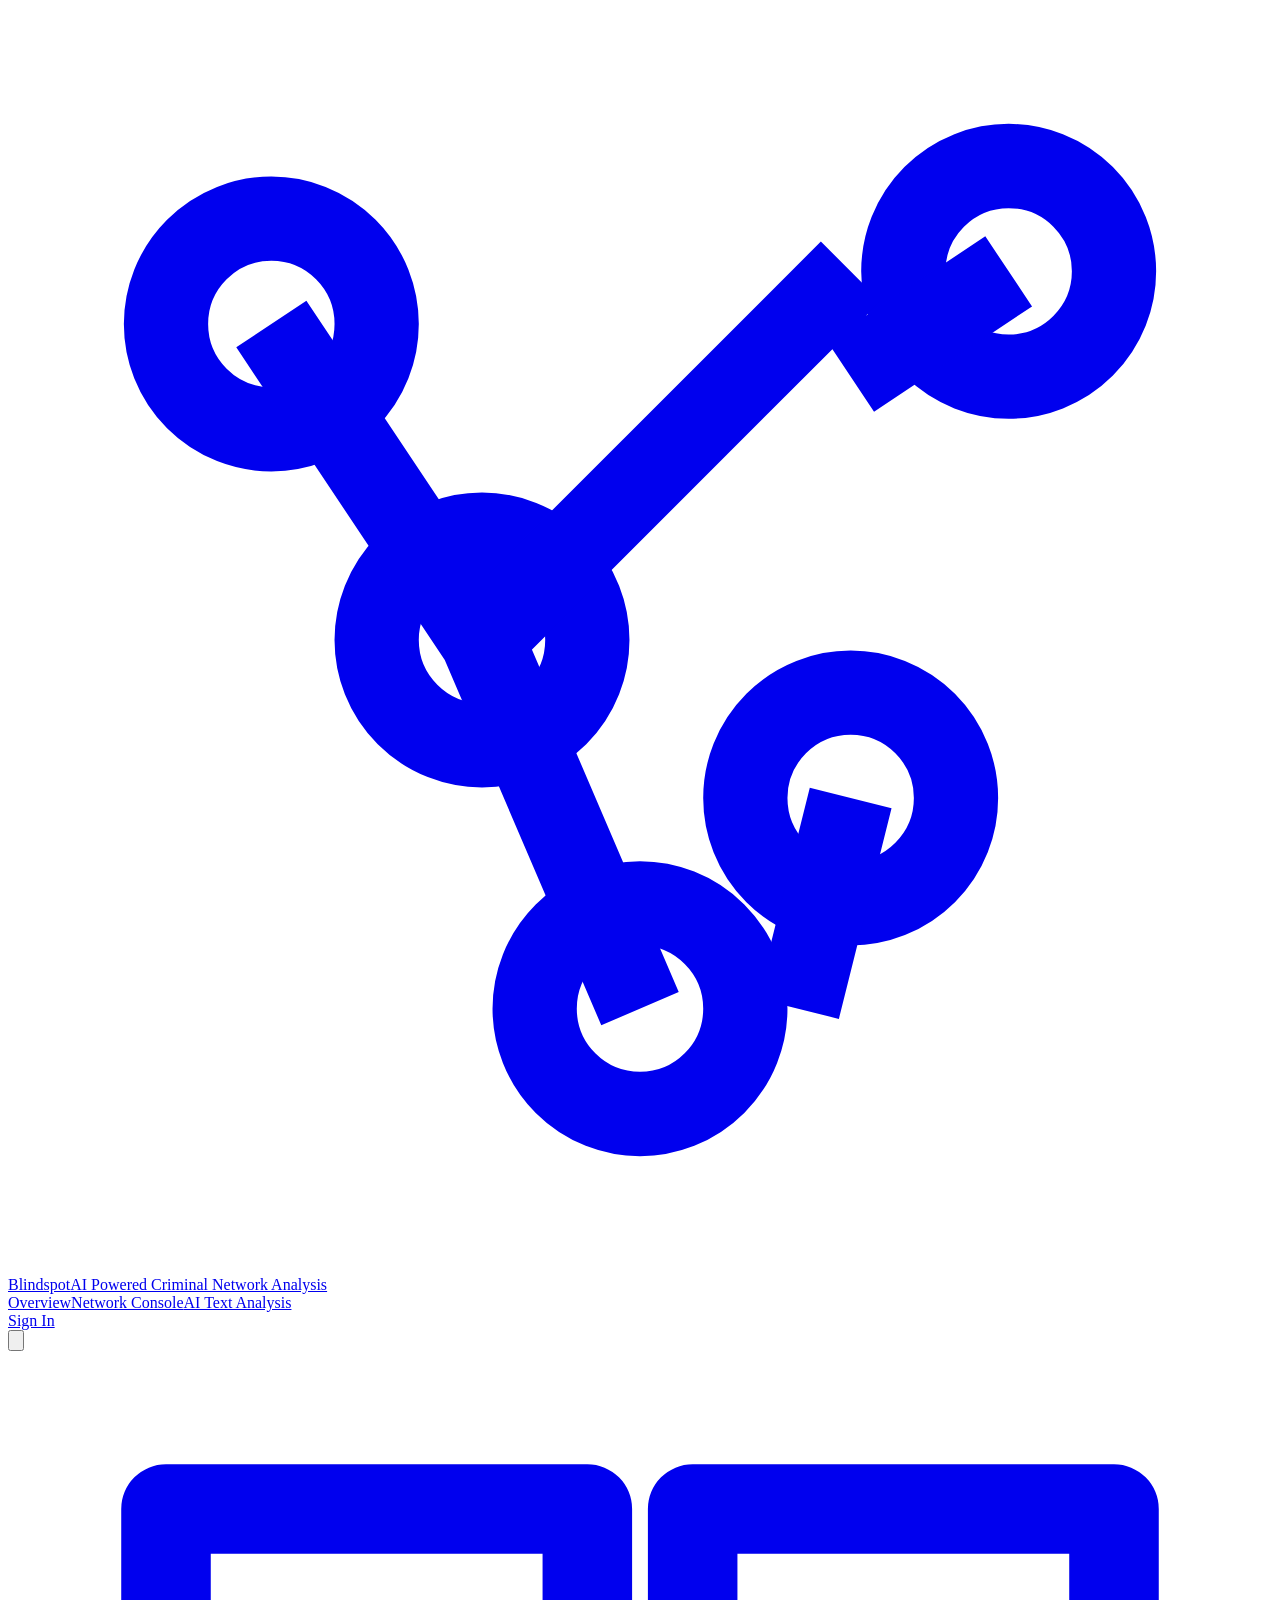
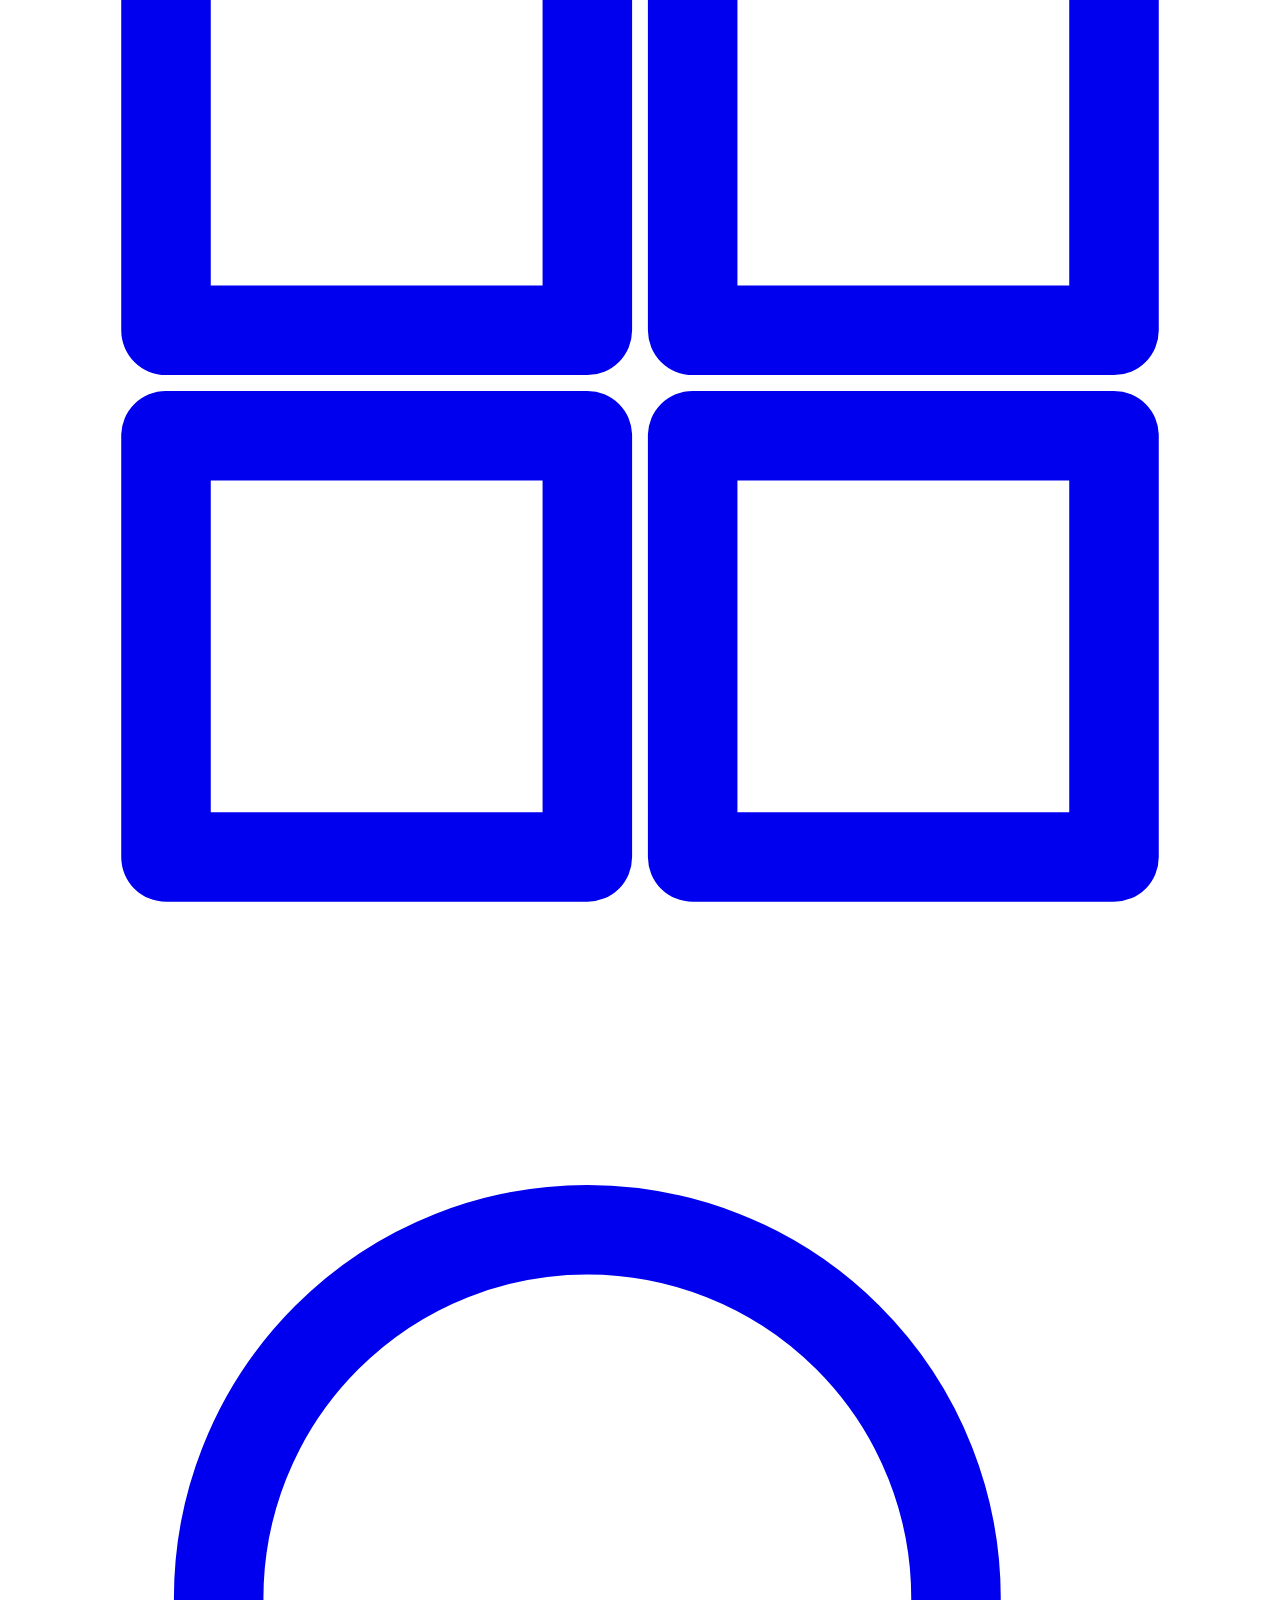
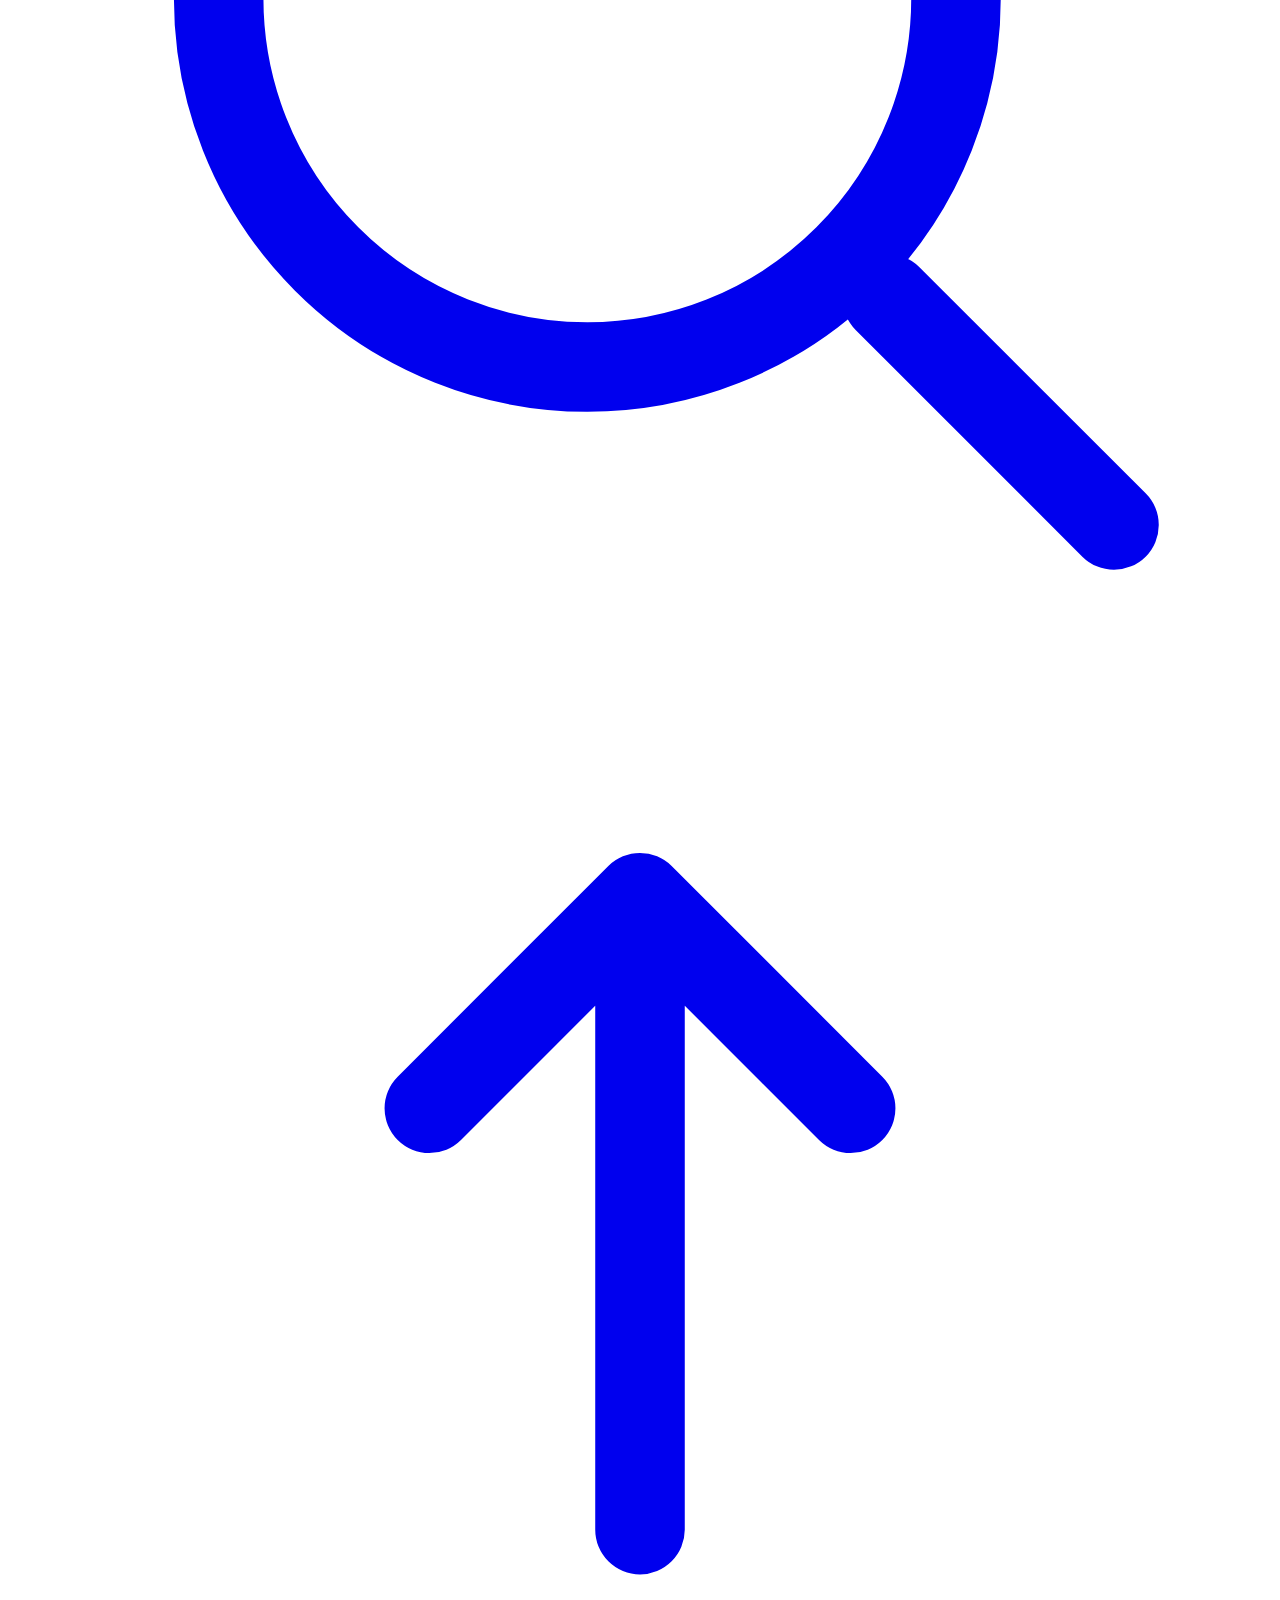
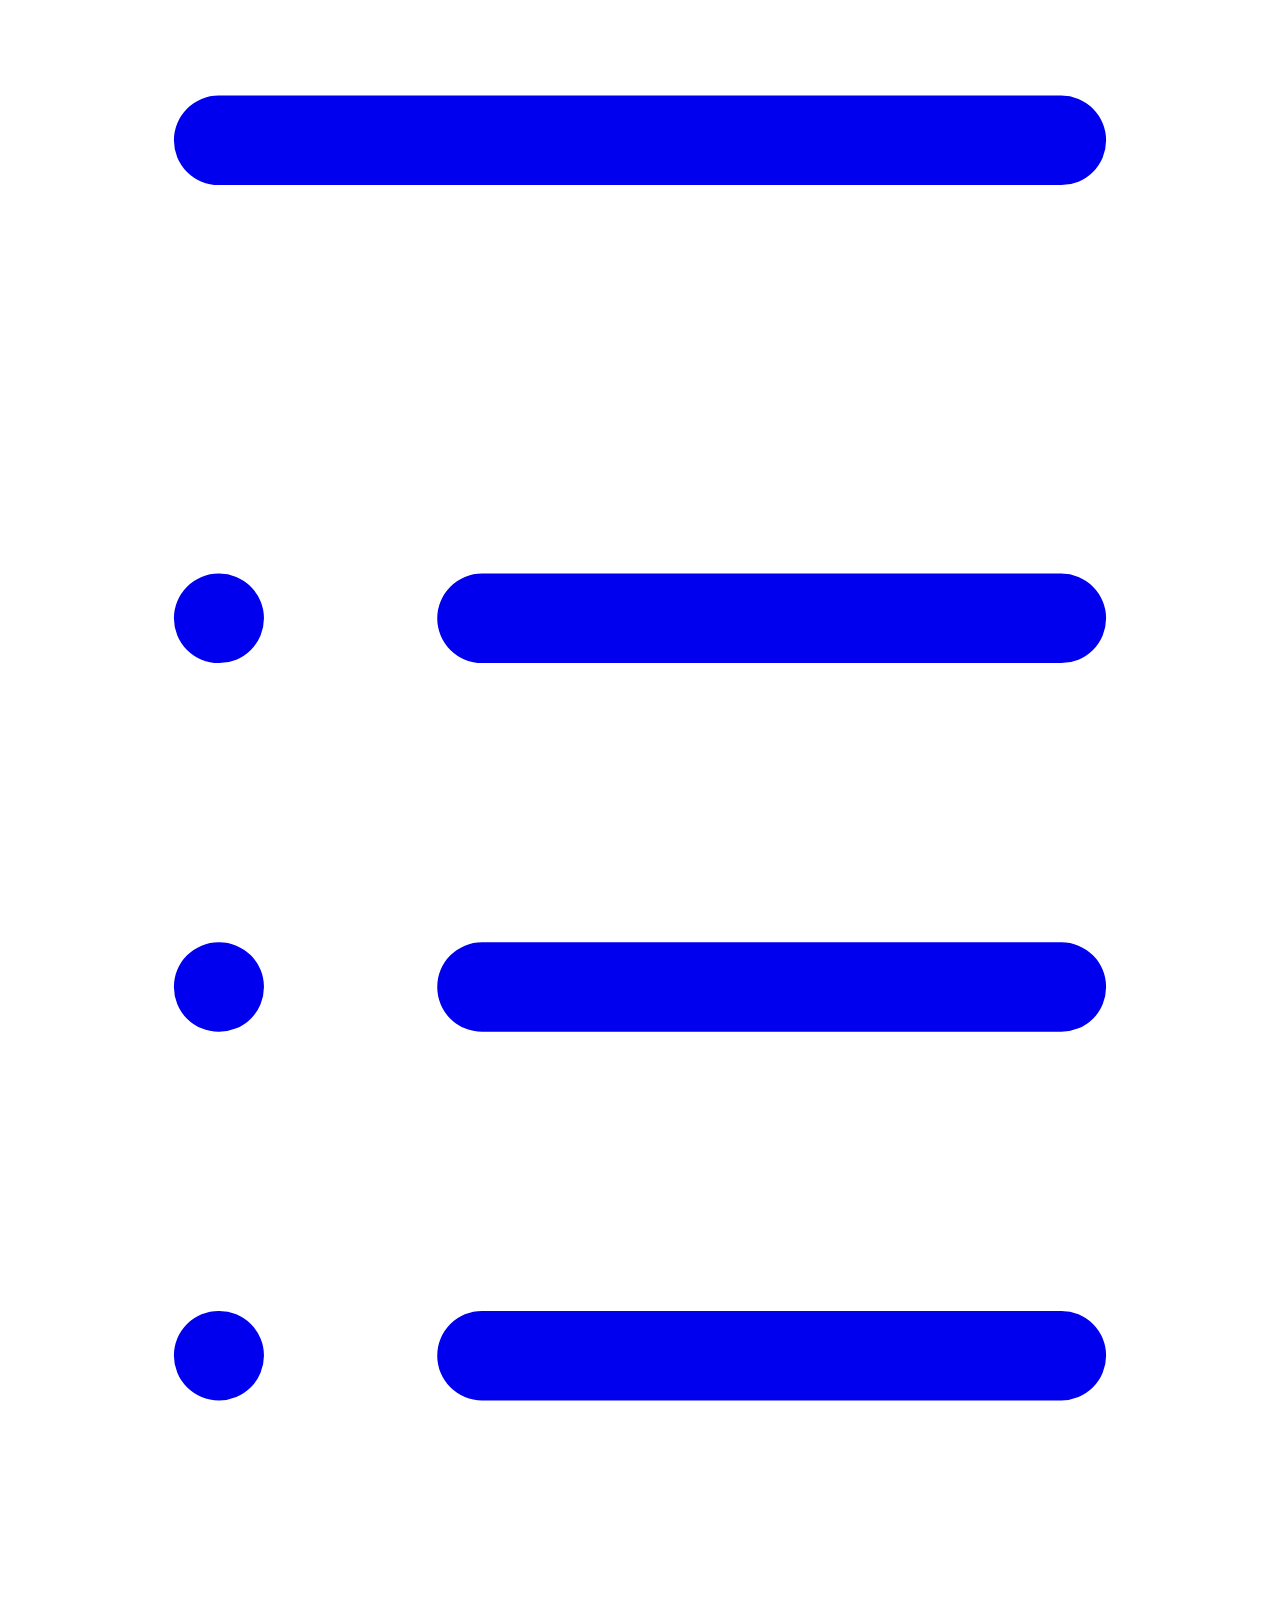
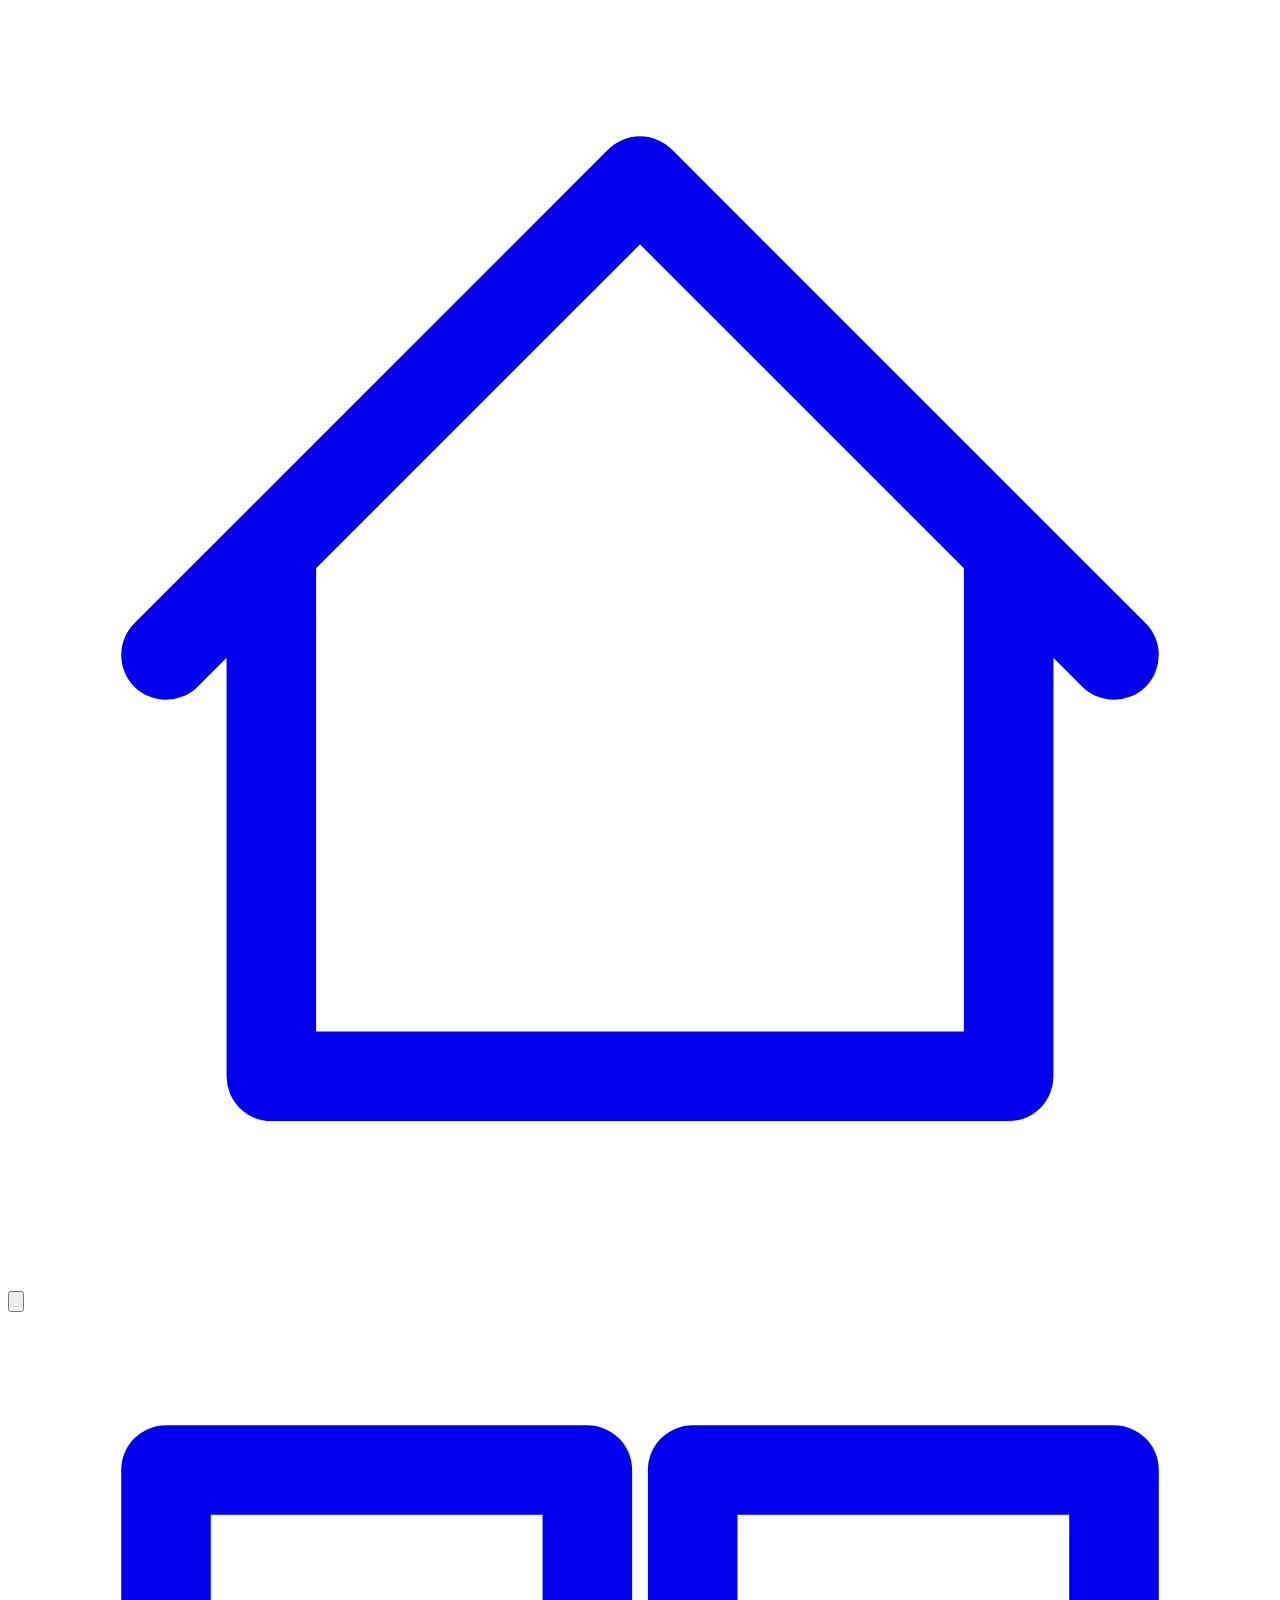
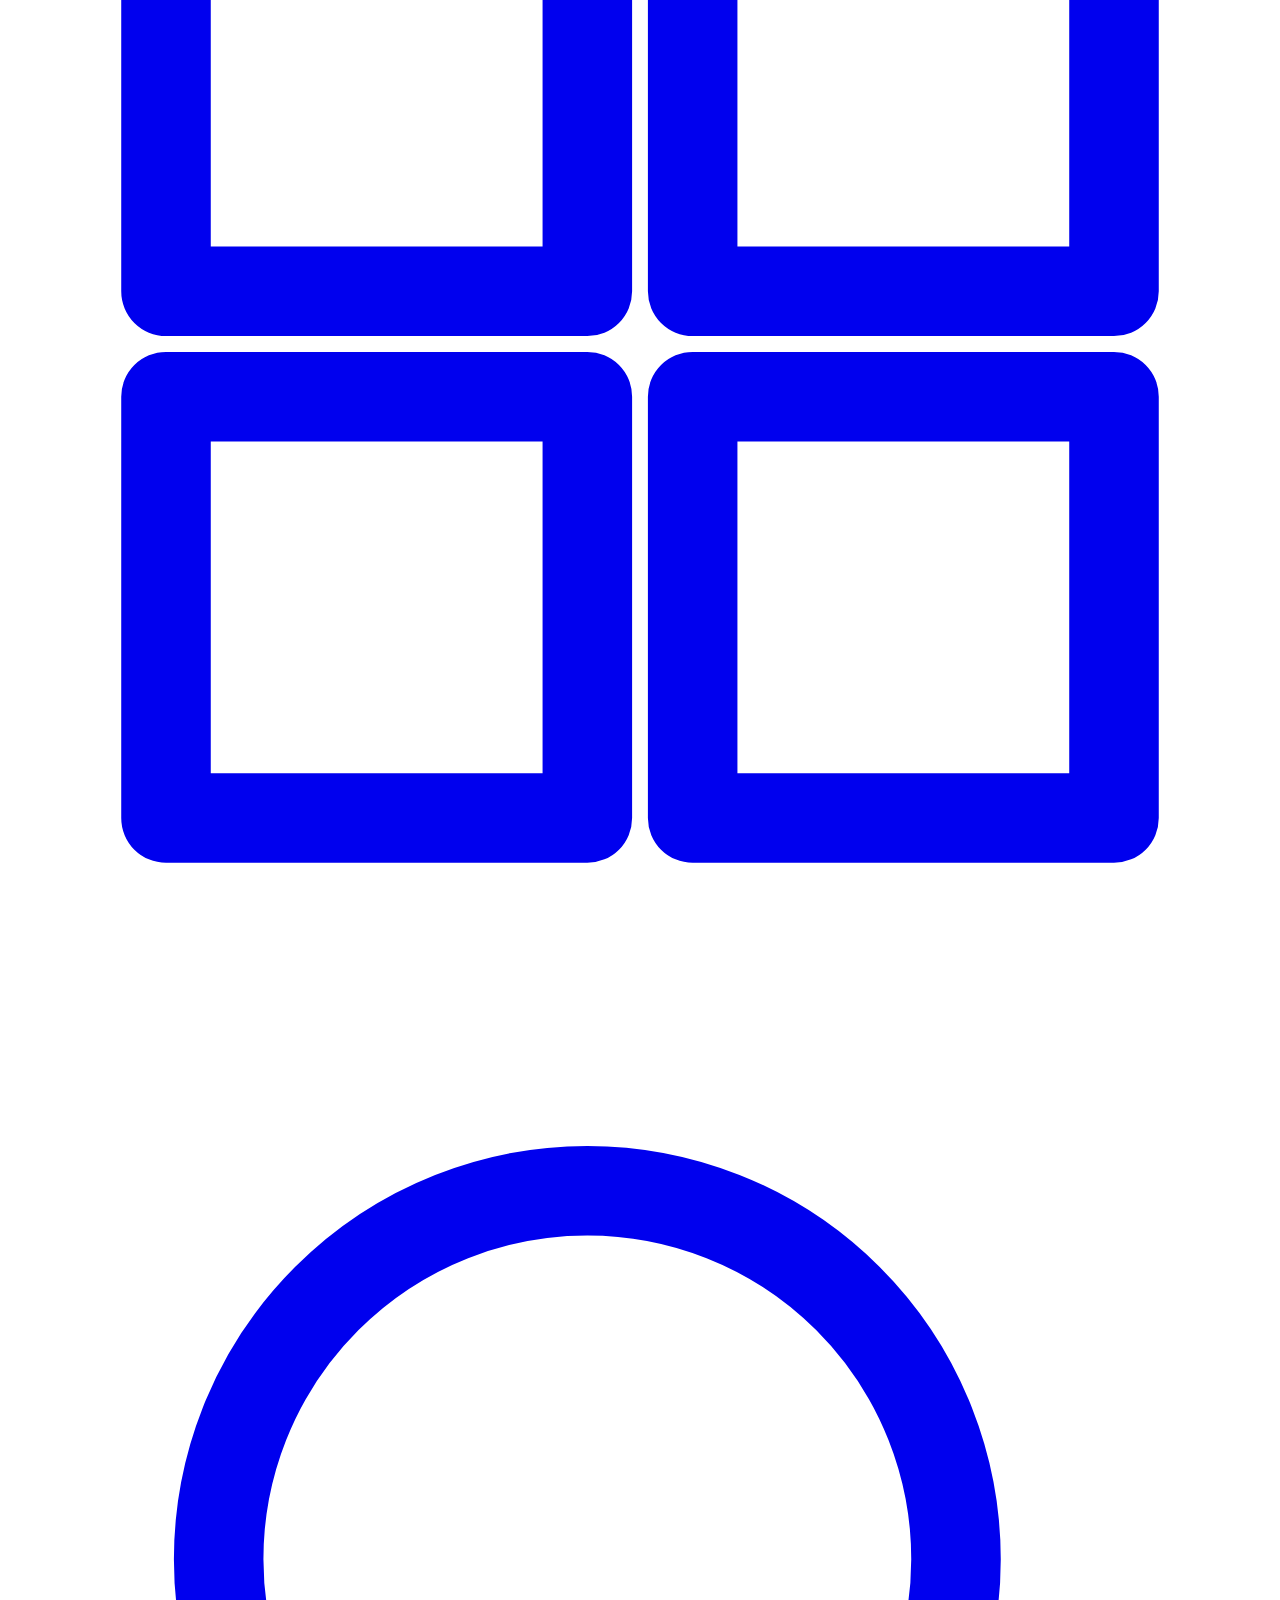
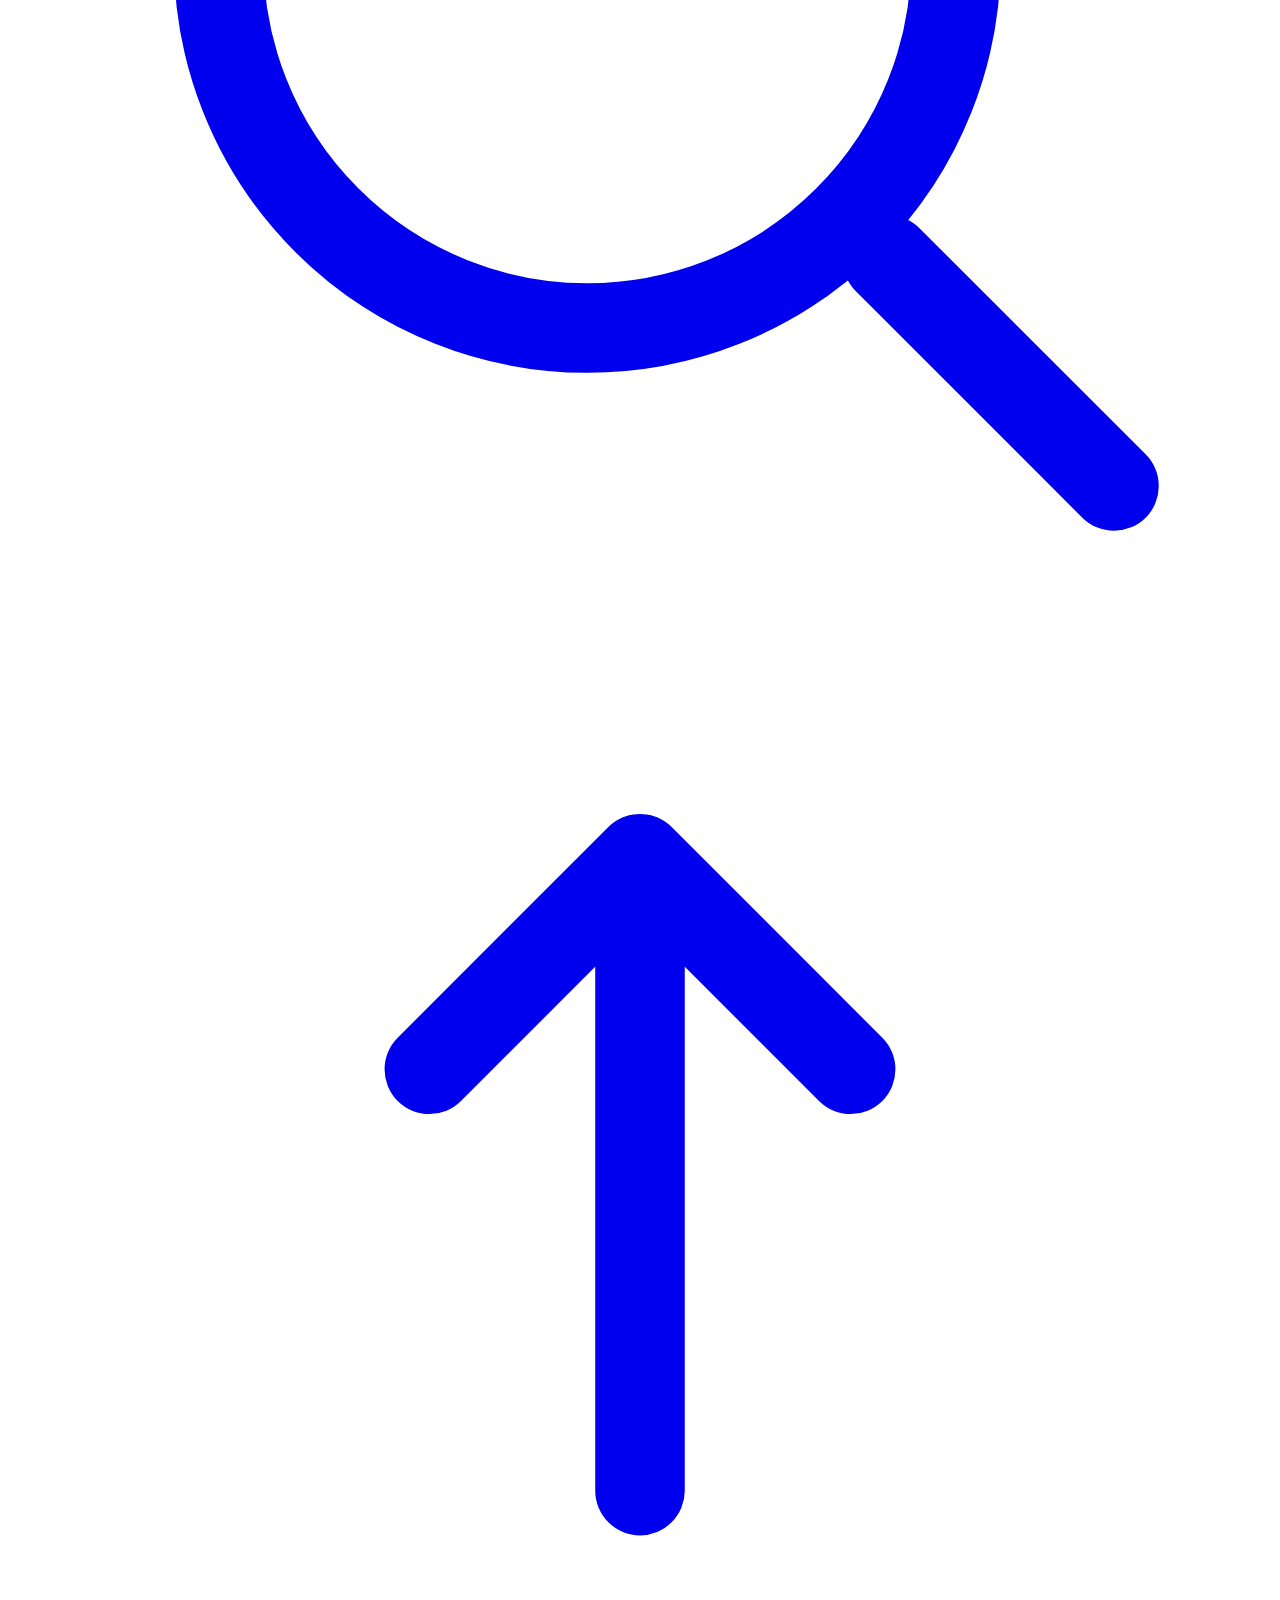
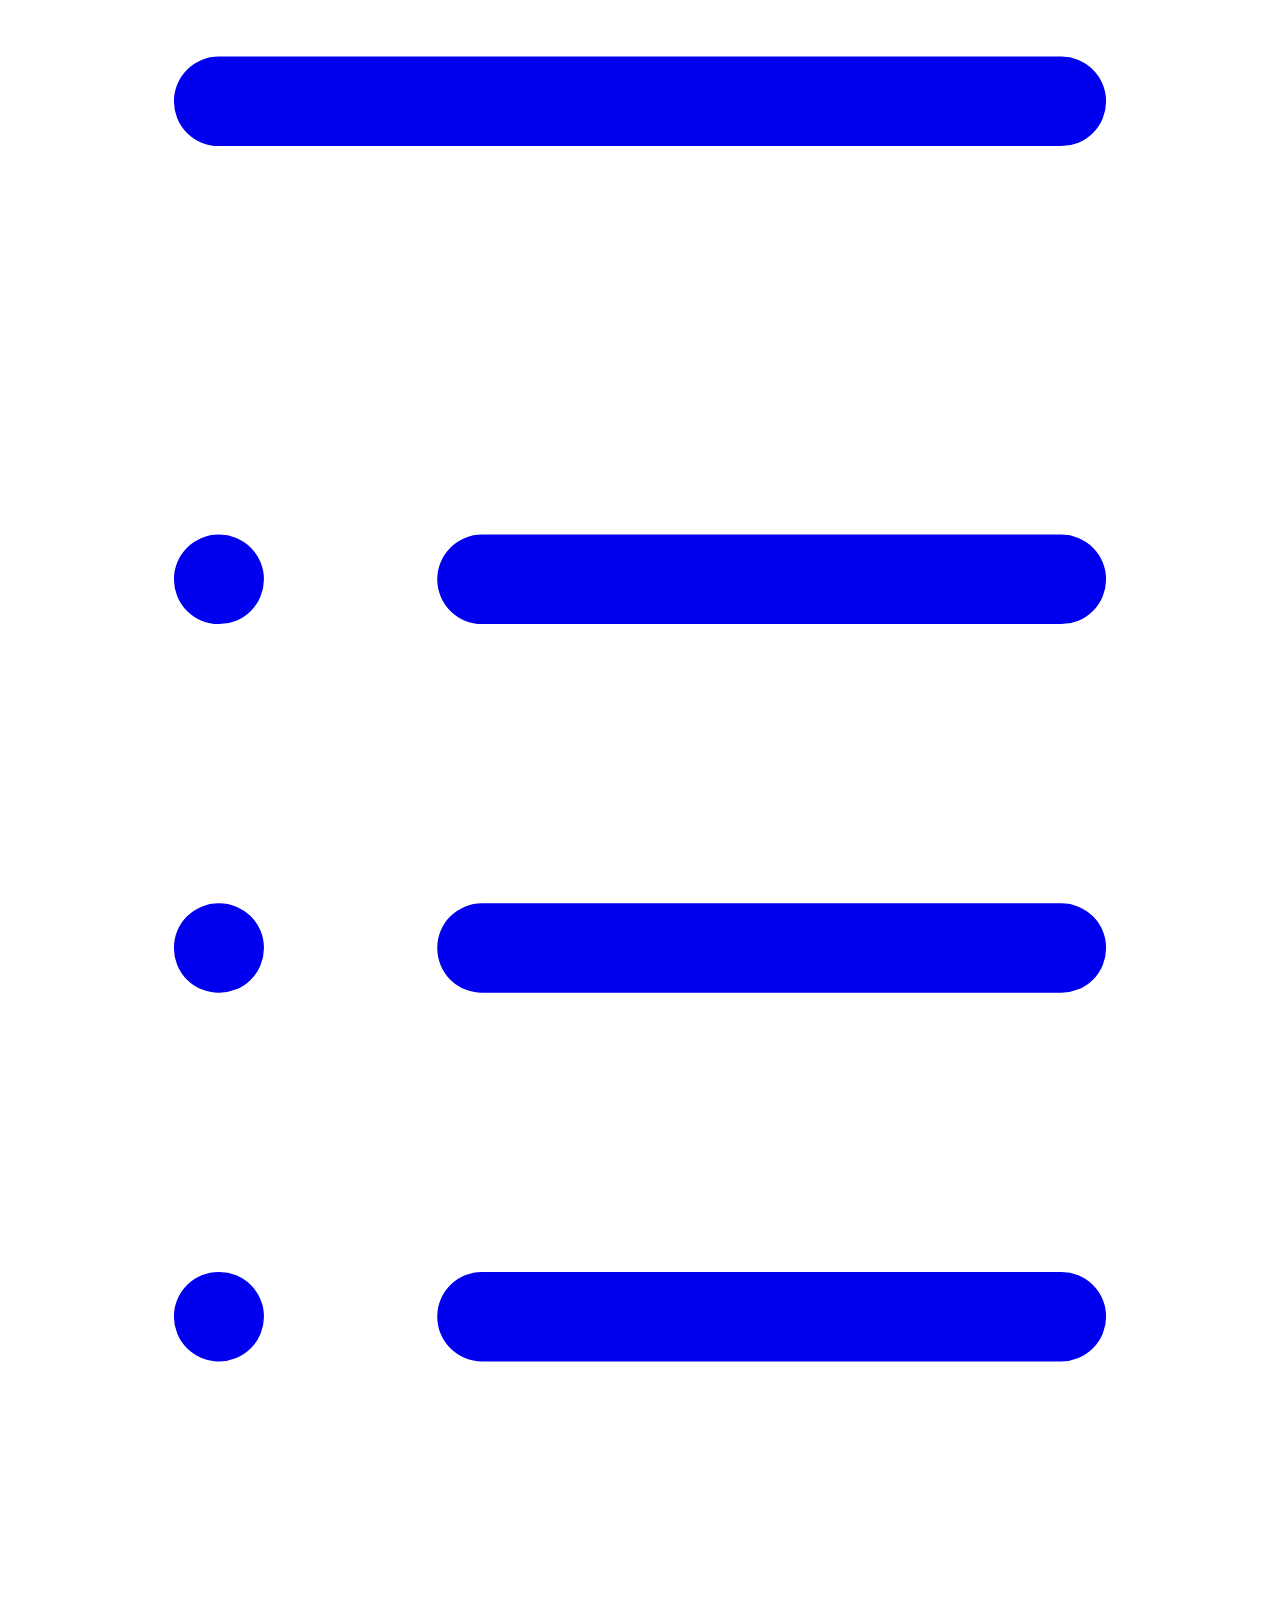
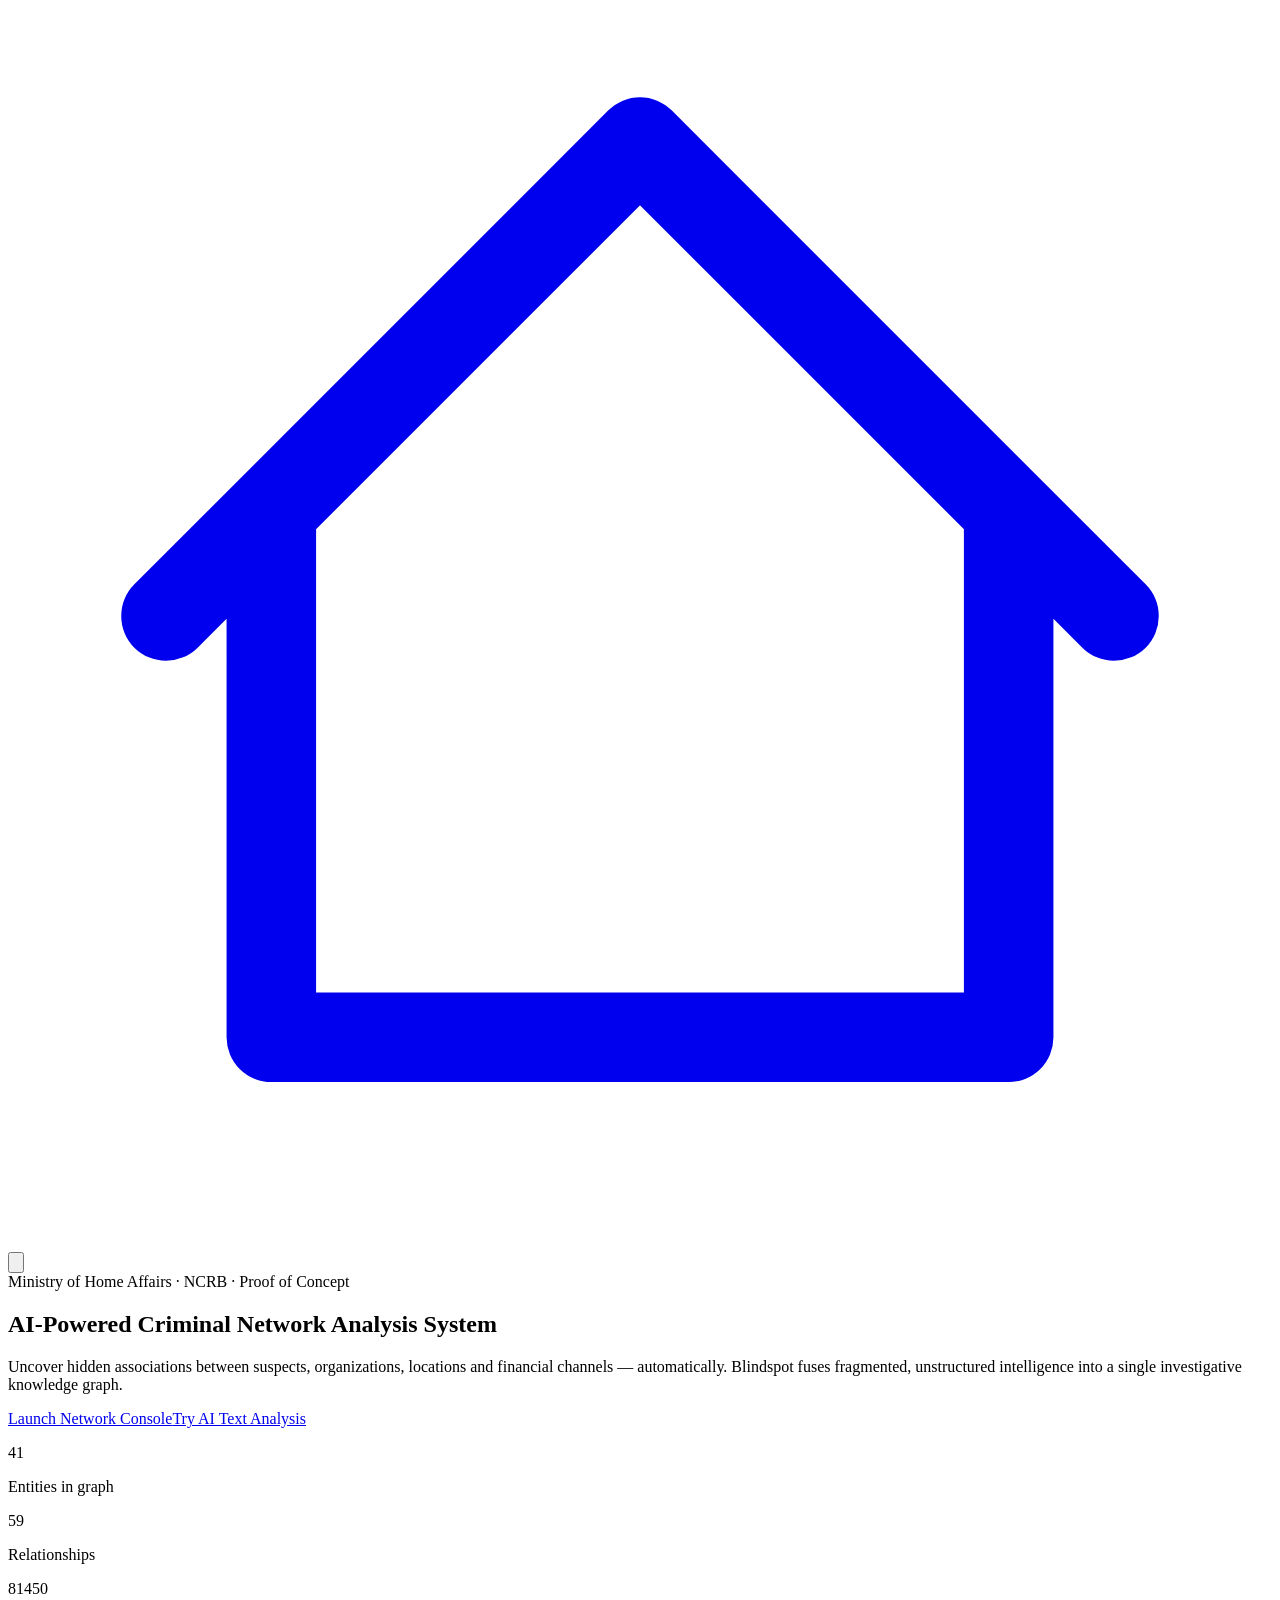
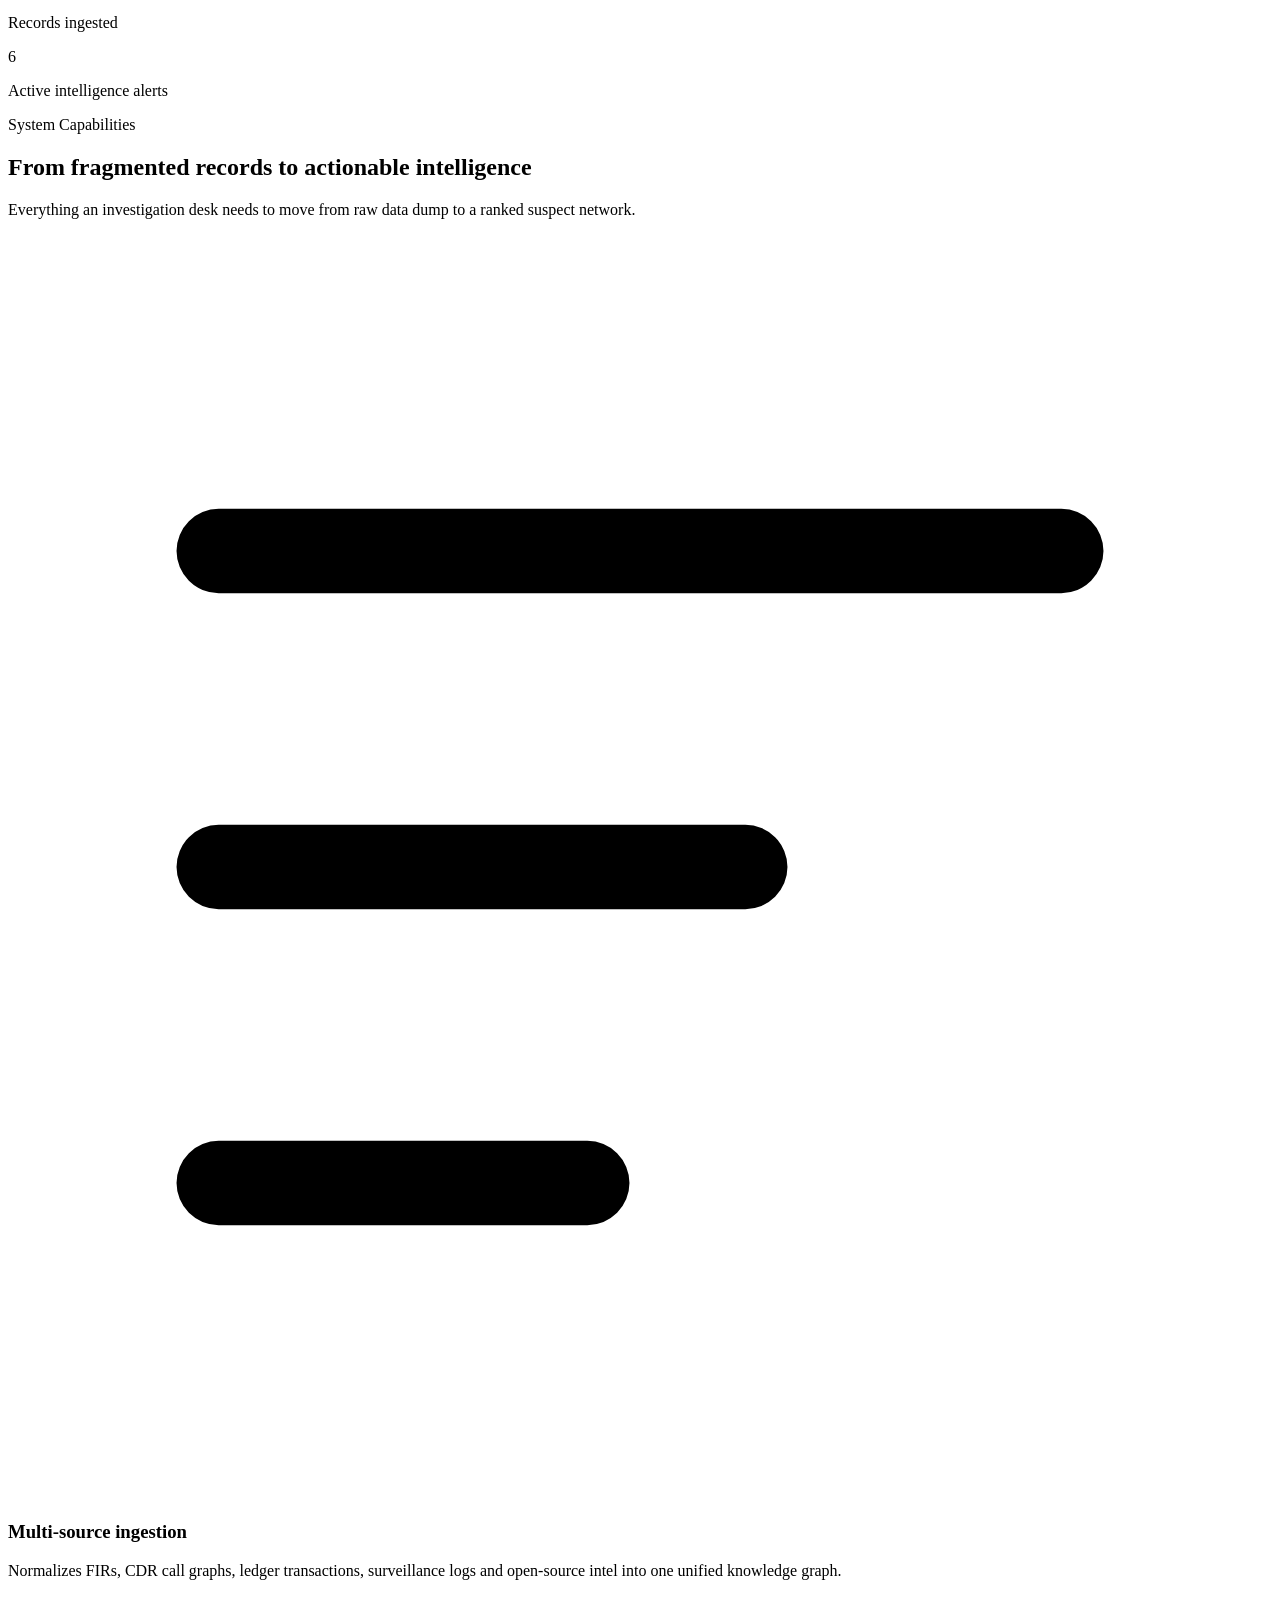
==== index.html @ 1daeb69a "Deploy Blindspot — AI Powered Criminal Network Analysis System" ====
<!DOCTYPE html><html lang="en" class="geist_a71539c9-module__T19VSG__variable geist_mono_8d43a2aa-module__8Li5zG__variable h-full antialiased"><head><meta charSet="utf-8"/><meta name="viewport" content="width=device-width, initial-scale=1"/><link rel="preload" href="/no-cap/_next/static/media/797e433ab948586e-s.p.0r6juujl39pe6.woff2" as="font" crossorigin="" type="font/woff2"/><link rel="preload" href="/no-cap/_next/static/media/caa3a2e1cccd8315-s.p.0wgildi0cnwt9.woff2" as="font" crossorigin="" type="font/woff2"/><link rel="stylesheet" href="/no-cap/_next/static/chunks/2zdju4pv0x9ih.css" data-precedence="next"/><link rel="preload" as="script" fetchPriority="low" href="/no-cap/_next/static/chunks/310vm2bl3xxpt.js"/><script src="/no-cap/_next/static/chunks/2mmpezlrfmbu5.js" async=""></script><script src="/no-cap/_next/static/chunks/1mh6a-0e61pyc.js" async=""></script><script src="/no-cap/_next/static/chunks/0jhzeb3schggm.js" async=""></script><script src="/no-cap/_next/static/chunks/turbopack-0a-idw0dhegk9.js" async=""></script><script src="/no-cap/_next/static/chunks/1mn00wlkdbzoh.js" async=""></script><script src="/no-cap/_next/static/chunks/1hwyltwnd-61b.js" async=""></script><title>Blindspot | AI Powered Criminal Network Analysis System</title><meta name="description" content="AI-powered criminal network analysis — entity extraction, relationship mapping, influencer scoring and anomaly detection across multi-source intelligence."/><link rel="icon" href="/no-cap/favicon.ico?favicon.2vob68tjqpejf.ico" sizes="256x256" type="image/x-icon"/><meta name="next-size-adjust" content=""/><script src="/no-cap/_next/static/chunks/0cz1d0mv5g_q7.js" noModule=""></script></head><body class="min-h-full flex flex-col"><div hidden=""><!--$--><!--/$--></div><div class="flex min-h-screen flex-col"><header class="sticky top-0 z-50 border-b border-[var(--border)] bg-[rgba(7,11,20,0.85)] backdrop-blur-md"><div class="mx-auto flex h-14 max-w-7xl items-center justify-between px-5"><a class="flex items-center gap-3" href="/no-cap/"><span class="relative flex h-9 w-9 items-center justify-center rounded-lg border border-[var(--accent)]/40 bg-[rgba(34,211,238,0.08)]"><svg viewBox="0 0 24 24" class="h-5 w-5 text-[var(--accent)]" fill="none" stroke="currentColor" stroke-width="1.6"><circle cx="5" cy="6" r="2"></circle><circle cx="12" cy="19" r="2"></circle><circle cx="19" cy="5" r="2"></circle><circle cx="9" cy="12" r="2"></circle><circle cx="16" cy="15" r="2"></circle><path d="M5 6l4 6M9 12l3 7M9 12l7-7M19 5l-3 2M16 15l-1 4"></path></svg></span><span class="leading-tight"><span class="block text-[15px] font-semibold tracking-wide text-[var(--text-hi)]">Blindspot</span><span class="mono block text-[10px] uppercase tracking-[0.22em] text-[var(--text-lo)]">AI Powered Criminal Network Analysis</span></span></a><nav class="hidden items-center gap-1 md:flex"><a class="rounded-lg px-4 py-2 text-sm transition-colors bg-[rgba(34,211,238,0.1)] text-[var(--accent)]" href="/no-cap/">Overview</a><a class="rounded-lg px-4 py-2 text-sm transition-colors text-[var(--text-lo)] hover:text-[var(--text-hi)]" href="/no-cap/dashboard/">Network Console</a><a class="rounded-lg px-4 py-2 text-sm transition-colors text-[var(--text-lo)] hover:text-[var(--text-hi)]" href="/no-cap/analysis/">AI Text Analysis</a></nav><div class="flex items-center gap-3"><a class="rounded-lg border border-[var(--accent)]/50 bg-[var(--accent)] px-4 py-2 text-sm font-medium text-[#041014] transition-colors hover:bg-[#67e8f9]" href="/no-cap/login/">Sign In</a></div></div></header><div class="flex flex-1"><aside class="hidden md:flex"><aside class="fixed left-0 top-14 z-40 flex h-[calc(100vh-3.5rem)] flex-col border-r border-[var(--border)] bg-[rgba(7,11,20,0.92)] backdrop-blur-md duration-200 ease-out transition-[width] w-[60px]" aria-label="Primary navigation"><div class="flex h-14 items-center justify-center border-b border-[var(--border)]"><button class="flex h-9 w-9 items-center justify-center rounded-lg text-[var(--text-lo)] transition-colors hover:bg-[var(--border)] hover:text-[var(--text-hi)]" aria-label="Pin sidebar open" title="Pin sidebar open"><svg viewBox="0 0 24 24" class="h-5 w-5" fill="none" stroke="currentColor" stroke-width="1.8" stroke-linecap="round"><path d="M4 6h16M4 12h10"></path><path d="M18 18h2"></path></svg></button></div><nav class="flex-1 space-y-1 overflow-y-auto py-3"><a class="group relative flex items-center gap-3 px-3 py-2.5 text-sm transition-colors text-[var(--text-lo)] hover:bg-[var(--border)]/40 hover:text-[var(--text-hi)]" title="Network Console" href="/no-cap/dashboard/"><svg viewBox="0 0 24 24" class="h-5 w-5 shrink-0" fill="none" stroke="currentColor" stroke-width="1.7" stroke-linecap="round" stroke-linejoin="round"><path d="M3 3h8v8H3zM13 3h8v8h-8zM3 13h8v8H3zM13 13h8v8h-8z"></path></svg></a><a class="group relative flex items-center gap-3 px-3 py-2.5 text-sm transition-colors text-[var(--text-lo)] hover:bg-[var(--border)]/40 hover:text-[var(--text-hi)]" title="Case Search" href="/no-cap/case-search/"><svg viewBox="0 0 24 24" class="h-5 w-5 shrink-0" fill="none" stroke="currentColor" stroke-width="1.7" stroke-linecap="round" stroke-linejoin="round"><path d="M11 4a7 7 0 100 14 7 7 0 000-14zM21 21l-4.3-4.3"></path></svg></a><a class="group relative flex items-center gap-3 px-3 py-2.5 text-sm transition-colors text-[var(--text-lo)] hover:bg-[var(--border)]/40 hover:text-[var(--text-hi)]" title="Upload Data" href="/no-cap/upload/"><svg viewBox="0 0 24 24" class="h-5 w-5 shrink-0" fill="none" stroke="currentColor" stroke-width="1.7" stroke-linecap="round" stroke-linejoin="round"><path d="M12 16V4m0 0l-4 4m4-4l4 4M4 20h16"></path></svg></a><a class="group relative flex items-center gap-3 px-3 py-2.5 text-sm transition-colors text-[var(--text-lo)] hover:bg-[var(--border)]/40 hover:text-[var(--text-hi)]" title="AI Text Analysis" href="/no-cap/analysis/"><svg viewBox="0 0 24 24" class="h-5 w-5 shrink-0" fill="none" stroke="currentColor" stroke-width="1.7" stroke-linecap="round" stroke-linejoin="round"><path d="M9 5h11M9 12h11M9 19h11M4 5h.01M4 12h.01M4 19h.01"></path></svg></a><a class="group relative flex items-center gap-3 px-3 py-2.5 text-sm transition-colors bg-[rgba(34,211,238,0.1)] text-[var(--accent)]" title="Overview" href="/no-cap/"><span class="absolute left-0 top-1/2 h-6 w-0.5 -translate-y-1/2 rounded-full bg-[var(--accent)]"></span><svg viewBox="0 0 24 24" class="h-5 w-5 shrink-0" fill="none" stroke="currentColor" stroke-width="1.7" stroke-linecap="round" stroke-linejoin="round"><path d="M3 12l9-9 9 9M5 10v10h14V10"></path></svg></a></nav><div class="border-t border-[var(--border)] p-2"><div class="flex justify-center py-1"><span class="h-1.5 w-8 rounded-full bg-[var(--border)]"></span></div></div></aside><div style="width:60px" class="shrink-0"></div></aside><div class="md:hidden"><aside class="fixed left-0 top-14 z-40 flex h-[calc(100vh-3.5rem)] flex-col border-r border-[var(--border)] bg-[rgba(7,11,20,0.92)] backdrop-blur-md duration-200 ease-out transition-transform -translate-x-full w-60" aria-label="Primary navigation"><div class="flex h-14 items-center justify-center border-b border-[var(--border)]"><button class="flex h-9 w-9 items-center justify-center rounded-lg text-[var(--text-lo)] transition-colors hover:bg-[var(--border)] hover:text-[var(--text-hi)]" aria-label="Pin sidebar open" title="Pin sidebar open"><svg viewBox="0 0 24 24" class="h-5 w-5" fill="none" stroke="currentColor" stroke-width="1.8" stroke-linecap="round"><path d="M4 6h16M4 12h10"></path><path d="M18 18h2"></path></svg></button></div><nav class="flex-1 space-y-1 overflow-y-auto py-3"><a class="group relative flex items-center gap-3 px-3 py-2.5 text-sm transition-colors text-[var(--text-lo)] hover:bg-[var(--border)]/40 hover:text-[var(--text-hi)]" title="Network Console" href="/no-cap/dashboard/"><svg viewBox="0 0 24 24" class="h-5 w-5 shrink-0" fill="none" stroke="currentColor" stroke-width="1.7" stroke-linecap="round" stroke-linejoin="round"><path d="M3 3h8v8H3zM13 3h8v8h-8zM3 13h8v8H3zM13 13h8v8h-8z"></path></svg></a><a class="group relative flex items-center gap-3 px-3 py-2.5 text-sm transition-colors text-[var(--text-lo)] hover:bg-[var(--border)]/40 hover:text-[var(--text-hi)]" title="Case Search" href="/no-cap/case-search/"><svg viewBox="0 0 24 24" class="h-5 w-5 shrink-0" fill="none" stroke="currentColor" stroke-width="1.7" stroke-linecap="round" stroke-linejoin="round"><path d="M11 4a7 7 0 100 14 7 7 0 000-14zM21 21l-4.3-4.3"></path></svg></a><a class="group relative flex items-center gap-3 px-3 py-2.5 text-sm transition-colors text-[var(--text-lo)] hover:bg-[var(--border)]/40 hover:text-[var(--text-hi)]" title="Upload Data" href="/no-cap/upload/"><svg viewBox="0 0 24 24" class="h-5 w-5 shrink-0" fill="none" stroke="currentColor" stroke-width="1.7" stroke-linecap="round" stroke-linejoin="round"><path d="M12 16V4m0 0l-4 4m4-4l4 4M4 20h16"></path></svg></a><a class="group relative flex items-center gap-3 px-3 py-2.5 text-sm transition-colors text-[var(--text-lo)] hover:bg-[var(--border)]/40 hover:text-[var(--text-hi)]" title="AI Text Analysis" href="/no-cap/analysis/"><svg viewBox="0 0 24 24" class="h-5 w-5 shrink-0" fill="none" stroke="currentColor" stroke-width="1.7" stroke-linecap="round" stroke-linejoin="round"><path d="M9 5h11M9 12h11M9 19h11M4 5h.01M4 12h.01M4 19h.01"></path></svg></a><a class="group relative flex items-center gap-3 px-3 py-2.5 text-sm transition-colors bg-[rgba(34,211,238,0.1)] text-[var(--accent)]" title="Overview" href="/no-cap/"><span class="absolute left-0 top-1/2 h-6 w-0.5 -translate-y-1/2 rounded-full bg-[var(--accent)]"></span><svg viewBox="0 0 24 24" class="h-5 w-5 shrink-0" fill="none" stroke="currentColor" stroke-width="1.7" stroke-linecap="round" stroke-linejoin="round"><path d="M3 12l9-9 9 9M5 10v10h14V10"></path></svg></a></nav><div class="border-t border-[var(--border)] p-2"><div class="flex justify-center py-1"><span class="h-1.5 w-8 rounded-full bg-[var(--border)]"></span></div></div></aside></div><button class="fixed bottom-5 left-3 z-40 flex h-11 w-11 items-center justify-center rounded-xl border border-[var(--accent)]/40 bg-[rgba(7,11,20,0.92)] text-[var(--accent)] shadow-lg backdrop-blur-md md:hidden" aria-label="Open navigation"><svg viewBox="0 0 24 24" class="h-5 w-5" fill="none" stroke="currentColor" stroke-width="1.8" stroke-linecap="round"><path d="M4 6h16M4 12h16M4 18h16"></path></svg></button><main class="min-w-0 flex-1 pt-0"><main class="flex-1"><section class="grid-bg scanline relative overflow-hidden"><div class="pointer-events-none absolute -top-40 left-1/2 h-[480px] w-[720px] -translate-x-1/2 rounded-full opacity-40 blur-[120px]" style="background:radial-gradient(circle, rgba(34,211,238,0.35), transparent 65%)"></div><div class="relative mx-auto max-w-7xl px-5 pb-20 pt-20 text-center sm:pt-28"><span class="chip"><span class="pulse-dot h-1.5 w-1.5 rounded-full bg-[var(--accent)]"></span>Ministry of Home Affairs · NCRB · Proof of Concept</span><h1 class="mx-auto mt-6 max-w-4xl text-4xl font-bold leading-tight tracking-tight text-[var(--text-hi)] sm:text-6xl sm:leading-[1.05]">AI-Powered<!-- --> <span class="bg-gradient-to-r from-[var(--accent)] to-[var(--accent-2)] bg-clip-text text-transparent">Criminal Network</span> <!-- -->Analysis System</h1><p class="mx-auto mt-6 max-w-2xl text-base leading-relaxed text-[var(--text-lo)] sm:text-lg">Uncover hidden associations between suspects, organizations, locations and financial channels — automatically. Blindspot fuses fragmented, unstructured intelligence into a single investigative knowledge graph.</p><div class="mt-8 flex flex-col items-center justify-center gap-3 sm:flex-row"><a class="glow rounded-xl bg-[var(--accent)] px-7 py-3 text-sm font-semibold text-[#041014] transition-transform hover:scale-[1.02]" href="/no-cap/dashboard/">Launch Network Console</a><a class="rounded-xl border border-[var(--border)] bg-[rgba(15,22,38,0.6)] px-7 py-3 text-sm font-medium text-[var(--text-hi)] transition-colors hover:border-[var(--accent)]/50" href="/no-cap/analysis/">Try AI Text Analysis</a></div><div class="mx-auto mt-14 grid max-w-4xl grid-cols-2 gap-3 sm:grid-cols-4"><div class="card px-4 py-5"><p class="text-2xl font-bold text-[var(--text-hi)]">41</p><p class="mono mt-1 text-[10px] uppercase tracking-[0.15em] text-[var(--text-lo)]">Entities in graph</p></div><div class="card px-4 py-5"><p class="text-2xl font-bold text-[var(--text-hi)]">59</p><p class="mono mt-1 text-[10px] uppercase tracking-[0.15em] text-[var(--text-lo)]">Relationships</p></div><div class="card px-4 py-5"><p class="text-2xl font-bold text-[var(--text-hi)]">81450</p><p class="mono mt-1 text-[10px] uppercase tracking-[0.15em] text-[var(--text-lo)]">Records ingested</p></div><div class="card px-4 py-5"><p class="text-2xl font-bold text-[var(--text-hi)]">6</p><p class="mono mt-1 text-[10px] uppercase tracking-[0.15em] text-[var(--text-lo)]">Active intelligence alerts</p></div></div></div></section><section class="mx-auto max-w-7xl px-5 py-20"><div class="max-w-2xl"><p class="mono text-[11px] uppercase tracking-[0.22em] text-[var(--accent)]">System Capabilities</p><h2 class="mt-3 text-2xl font-bold tracking-tight text-[var(--text-hi)] sm:text-3xl">From fragmented records to actionable intelligence</h2><p class="mt-3 text-sm leading-relaxed text-[var(--text-lo)]">Everything an investigation desk needs to move from raw data dump to a ranked suspect network.</p></div><div class="mt-10 grid gap-4 sm:grid-cols-2 lg:grid-cols-3"><div class="card p-6 transition-colors hover:border-[var(--accent)]/40"><span class="flex h-10 w-10 items-center justify-center rounded-lg border border-[var(--accent)]/30 bg-[rgba(34,211,238,0.08)] text-[var(--accent)]"><svg viewBox="0 0 24 24" class="h-5 w-5" fill="none" stroke="currentColor" stroke-width="1.6" stroke-linecap="round" stroke-linejoin="round"><path d="M4 6h16M4 12h10M4 18h7"></path></svg></span><h3 class="mt-4 text-[15px] font-semibold text-[var(--text-hi)]">Multi-source ingestion</h3><p class="mt-2 text-sm leading-relaxed text-[var(--text-lo)]">Normalizes FIRs, CDR call graphs, ledger transactions, surveillance logs and open-source intel into one unified knowledge graph.</p></div><div class="card p-6 transition-colors hover:border-[var(--accent)]/40"><span class="flex h-10 w-10 items-center justify-center rounded-lg border border-[var(--accent)]/30 bg-[rgba(34,211,238,0.08)] text-[var(--accent)]"><svg viewBox="0 0 24 24" class="h-5 w-5" fill="none" stroke="currentColor" stroke-width="1.6" stroke-linecap="round" stroke-linejoin="round"><path d="M12 6v6l4 2"></path></svg></span><h3 class="mt-4 text-[15px] font-semibold text-[var(--text-hi)]">Entity extraction</h3><p class="mt-2 text-sm leading-relaxed text-[var(--text-lo)]">Named-entity recognition identifies persons, locations, vehicles, phones, shell organizations, events and monetary flows from free text.</p></div><div class="card p-6 transition-colors hover:border-[var(--accent)]/40"><span class="flex h-10 w-10 items-center justify-center rounded-lg border border-[var(--accent)]/30 bg-[rgba(34,211,238,0.08)] text-[var(--accent)]"><svg viewBox="0 0 24 24" class="h-5 w-5" fill="none" stroke="currentColor" stroke-width="1.6" stroke-linecap="round" stroke-linejoin="round"><path d="M5 3l14 18M19 3L5 21M3 10h4M17 10h4M6 14h3M15 14h3"></path></svg></span><h3 class="mt-4 text-[15px] font-semibold text-[var(--text-hi)]">Relationship mapping</h3><p class="mt-2 text-sm leading-relaxed text-[var(--text-lo)]">Multi-relational graph edges encode communications, co-location, financial transfers, supervision and attendance across the network.</p></div><div class="card p-6 transition-colors hover:border-[var(--accent)]/40"><span class="flex h-10 w-10 items-center justify-center rounded-lg border border-[var(--accent)]/30 bg-[rgba(34,211,238,0.08)] text-[var(--accent)]"><svg viewBox="0 0 24 24" class="h-5 w-5" fill="none" stroke="currentColor" stroke-width="1.6" stroke-linecap="round" stroke-linejoin="round"><path d="M13 2L3 14h7l-1 8 10-12h-7l1-8z"></path></svg></span><h3 class="mt-4 text-[15px] font-semibold text-[var(--text-hi)]">Influencer scoring</h3><p class="mt-2 text-sm leading-relaxed text-[var(--text-lo)]">Degree, betweenness and eigenvector centrality combine into an influence metric that surfaces the coordinating kingpins of a syndicate.</p></div><div class="card p-6 transition-colors hover:border-[var(--accent)]/40"><span class="flex h-10 w-10 items-center justify-center rounded-lg border border-[var(--accent)]/30 bg-[rgba(34,211,238,0.08)] text-[var(--accent)]"><svg viewBox="0 0 24 24" class="h-5 w-5" fill="none" stroke="currentColor" stroke-width="1.6" stroke-linecap="round" stroke-linejoin="round"><path d="M12 3a9 9 0 100 18 9 9 0 000-18zM12 7v5l3 2"></path></svg></span><h3 class="mt-4 text-[15px] font-semibold text-[var(--text-hi)]">Anomaly detection</h3><p class="mt-2 text-sm leading-relaxed text-[var(--text-lo)]">Rule and ML heuristics flag circular fund flows, high-risk buried nodes, CDR pivots and temporal escalation patterns.</p></div><div class="card p-6 transition-colors hover:border-[var(--accent)]/40"><span class="flex h-10 w-10 items-center justify-center rounded-lg border border-[var(--accent)]/30 bg-[rgba(34,211,238,0.08)] text-[var(--accent)]"><svg viewBox="0 0 24 24" class="h-5 w-5" fill="none" stroke="currentColor" stroke-width="1.6" stroke-linecap="round" stroke-linejoin="round"><path d="M14 3v2M4 14H2M6 6l1.5 1.5M18 6l-1.5 1.5M22 14h-2M10 21v-2M4 21l2-2M20 21l-2-2"></path></svg></span><h3 class="mt-4 text-[15px] font-semibold text-[var(--text-hi)]">Actionable intelligence</h3><p class="mt-2 text-sm leading-relaxed text-[var(--text-lo)]">Path tracing, entity inspectors and a live alert feed turn raw data into investigative leads ready for field action.</p></div></div></section><section class="border-y border-[var(--border)] bg-[#060a12] py-20"><div class="mx-auto max-w-7xl px-5"><div class="max-w-2xl"><p class="mono text-[11px] uppercase tracking-[0.22em] text-[var(--accent)]">Analysis Pipeline</p><h2 class="mt-3 text-2xl font-bold tracking-tight text-[var(--text-hi)] sm:text-3xl">Six stages, zero manual graph building</h2><p class="mt-3 text-sm leading-relaxed text-[var(--text-lo)]">An automated, auditable pipeline that mirrors how an intelligence analyst reasons — just much faster.</p></div><div class="relative mt-12 grid gap-8 md:grid-cols-2 lg:grid-cols-3"><div class="pointer-events-none absolute inset-0 hidden lg:block" aria-hidden="true"><svg width="100%" height="100%" class="opacity-40"><line x1="16%" y1="8%" x2="84%" y2="8%" stroke="rgba(34,211,238,0.2)" stroke-width="1" stroke-dasharray="4 6"></line><line x1="50%" y1="25%" x2="50%" y2="75%" stroke="rgba(34,211,238,0.2)" stroke-width="1" stroke-dasharray="4 6"></line></svg></div><div class="relative"><div class="mono text-xs tracking-[0.2em] text-[var(--accent)]">01</div><h3 class="mt-1 text-lg font-semibold text-[var(--text-hi)]">Collect</h3><p class="mt-2 max-w-sm text-sm leading-relaxed text-[var(--text-lo)]">Ingest multi-source intelligence — FIRs, CDRs, financial records, surveillance, social media, criminal history and agency reports.</p></div><div class="relative"><div class="mono text-xs tracking-[0.2em] text-[var(--accent)]">02</div><h3 class="mt-1 text-lg font-semibold text-[var(--text-hi)]">Extract</h3><p class="mt-2 max-w-sm text-sm leading-relaxed text-[var(--text-lo)]">NLP entity extraction pulls people, locations, vehicles, phone numbers, organizations, events and financial instruments from unstructured text.</p></div><div class="relative"><div class="mono text-xs tracking-[0.2em] text-[var(--accent)]">03</div><h3 class="mt-1 text-lg font-semibold text-[var(--text-hi)]">Map</h3><p class="mt-2 max-w-sm text-sm leading-relaxed text-[var(--text-lo)]">Graph analytics build a relationship map showing how every entity connects — communication links, financial flows, movement and co-location.</p></div><div class="relative"><div class="mono text-xs tracking-[0.2em] text-[var(--accent)]">04</div><h3 class="mt-1 text-lg font-semibold text-[var(--text-hi)]">Score</h3><p class="mt-2 max-w-sm text-sm leading-relaxed text-[var(--text-lo)]">Centrality algorithms (degree, betweenness, eigenvector) rank influencers and compile composite risk scores for triage.</p></div><div class="relative"><div class="mono text-xs tracking-[0.2em] text-[var(--accent)]">05</div><h3 class="mt-1 text-lg font-semibold text-[var(--text-hi)]">Detect</h3><p class="mt-2 max-w-sm text-sm leading-relaxed text-[var(--text-lo)]">Machine-learning anomaly detection flags unusual patterns — circular transfers, escalation timing, hidden hubs and cross-border traces.</p></div><div class="relative"><div class="mono text-xs tracking-[0.2em] text-[var(--accent)]">06</div><h3 class="mt-1 text-lg font-semibold text-[var(--text-hi)]">Assist</h3><p class="mt-2 max-w-sm text-sm leading-relaxed text-[var(--text-lo)]">Visual and analytical insights deliver actionable intelligence directly to investigators for further action.</p></div></div></div></section><section class="mx-auto max-w-7xl px-5 py-20"><div class="max-w-2xl"><p class="mono text-[11px] uppercase tracking-[0.22em] text-[var(--accent)]">Data Sources</p><h2 class="mt-3 text-2xl font-bold tracking-tight text-[var(--text-hi)] sm:text-3xl">Built to ingest the full breadth of investigative data</h2><p class="mt-3 text-sm leading-relaxed text-[var(--text-lo)]">Synthetic volumes shown for demo purposes — the schema mirrors real-world intelligence feeds.</p></div><div class="mt-10 grid gap-3 sm:grid-cols-2 lg:grid-cols-3"><div class="card flex items-center justify-between px-5 py-4"><span class="flex items-center gap-3 text-sm font-medium text-[var(--text-hi)]"><span class="h-2 w-2 rounded-full" style="background:#f43f5e"></span>FIR / Police Reports</span><span class="mono rounded-md bg-[rgba(148,163,184,0.08)] px-2.5 py-1 text-xs text-[var(--text-lo)]">1,420</span></div><div class="card flex items-center justify-between px-5 py-4"><span class="flex items-center gap-3 text-sm font-medium text-[var(--text-hi)]"><span class="h-2 w-2 rounded-full" style="background:#a78bfa"></span>Call Detail Records (CDR)</span><span class="mono rounded-md bg-[rgba(148,163,184,0.08)] px-2.5 py-1 text-xs text-[var(--text-lo)]">31,800</span></div><div class="card flex items-center justify-between px-5 py-4"><span class="flex items-center gap-3 text-sm font-medium text-[var(--text-hi)]"><span class="h-2 w-2 rounded-full" style="background:#facc15"></span>Financial Transactions</span><span class="mono rounded-md bg-[rgba(148,163,184,0.08)] px-2.5 py-1 text-xs text-[var(--text-lo)]">22,640</span></div><div class="card flex items-center justify-between px-5 py-4"><span class="flex items-center gap-3 text-sm font-medium text-[var(--text-hi)]"><span class="h-2 w-2 rounded-full" style="background:#38bdf8"></span>Surveillance Reports</span><span class="mono rounded-md bg-[rgba(148,163,184,0.08)] px-2.5 py-1 text-xs text-[var(--text-lo)]">940</span></div><div class="card flex items-center justify-between px-5 py-4"><span class="flex items-center gap-3 text-sm font-medium text-[var(--text-hi)]"><span class="h-2 w-2 rounded-full" style="background:#f472b6"></span>Social Media Intelligence</span><span class="mono rounded-md bg-[rgba(148,163,184,0.08)] px-2.5 py-1 text-xs text-[var(--text-lo)]">5,280</span></div><div class="card flex items-center justify-between px-5 py-4"><span class="flex items-center gap-3 text-sm font-medium text-[var(--text-hi)]"><span class="h-2 w-2 rounded-full" style="background:#34d399"></span>Criminal History Databases</span><span class="mono rounded-md bg-[rgba(148,163,184,0.08)] px-2.5 py-1 text-xs text-[var(--text-lo)]">18,760</span></div><div class="card flex items-center justify-between px-5 py-4"><span class="flex items-center gap-3 text-sm font-medium text-[var(--text-hi)]"><span class="h-2 w-2 rounded-full" style="background:#f59e0b"></span>Intelligence Agency Reports</span><span class="mono rounded-md bg-[rgba(148,163,184,0.08)] px-2.5 py-1 text-xs text-[var(--text-lo)]">610</span></div><div class="card flex items-center justify-between px-5 py-4"><span class="flex items-center gap-3 text-sm font-medium text-[var(--text-hi)]"><span class="h-2 w-2 rounded-full bg-[var(--accent)]"></span>Anomaly detection rules</span><span class="mono rounded-md bg-[rgba(148,163,184,0.08)] px-2.5 py-1 text-xs text-[var(--accent)]">Active</span></div></div></section><section class="border-t border-[var(--border)] bg-[#060a12] py-20"><div class="mx-auto max-w-7xl px-5"><div class="max-w-2xl"><p class="mono text-[11px] uppercase tracking-[0.22em] text-[var(--accent)]">Live Insight Feed</p><h2 class="mt-3 text-2xl font-bold tracking-tight text-[var(--text-hi)] sm:text-3xl">What the system surfaces automatically</h2><p class="mt-3 text-sm leading-relaxed text-[var(--text-lo)]">Pattern-detection rules running over the demo syndicate graph — regenerated on every load.</p></div><div class="mt-10 grid gap-4 lg:grid-cols-2"><div class="card p-6"><div class="mb-4 flex items-center justify-between"><p class="mono text-[11px] uppercase tracking-[0.18em] text-[var(--text-lo)]">Detected alerts</p><span class="chip">8<!-- --> total</span></div><div class="space-y-3"><div class="flex gap-3 rounded-lg border border-[var(--border)] bg-[rgba(15,22,38,0.5)] p-3"><span class="mt-1 h-2 w-2 shrink-0 rounded-full" style="background:var(--danger)"></span><div><p class="text-sm font-medium text-[var(--text-hi)]">High-influence hub detected</p><p class="mt-1 text-xs leading-relaxed text-[var(--text-lo)]">Vipul Sharma acts as a central connector — degree 5, influence 86/100 — consistent with a coordinating kingpin.</p><p class="mono mt-1.5 text-[10px] uppercase tracking-[0.14em] text-[var(--text-lo)]">Graph Analytics · Eigenvector/Betweenness<!-- --> · conf <!-- -->94<!-- -->%</p></div></div><div class="flex gap-3 rounded-lg border border-[var(--border)] bg-[rgba(15,22,38,0.5)] p-3"><span class="mt-1 h-2 w-2 shrink-0 rounded-full" style="background:var(--warn)"></span><div><p class="text-sm font-medium text-[var(--text-hi)]">Structural bridge</p><p class="mt-1 text-xs leading-relaxed text-[var(--text-lo)]">Ravi Dabas bridges distinct network clusters (betweenness 58%). Removing this node fragments the network.</p><p class="mono mt-1.5 text-[10px] uppercase tracking-[0.14em] text-[var(--text-lo)]">Graph Analytics · Betweenness Centrality<!-- --> · conf <!-- -->89<!-- -->%</p></div></div><div class="flex gap-3 rounded-lg border border-[var(--border)] bg-[rgba(15,22,38,0.5)] p-3"><span class="mt-1 h-2 w-2 shrink-0 rounded-full" style="background:var(--warn)"></span><div><p class="text-sm font-medium text-[var(--text-hi)]">Structural bridge</p><p class="mt-1 text-xs leading-relaxed text-[var(--text-lo)]">Imran Sheikh bridges distinct network clusters (betweenness 90%). Removing this node fragments the network.</p><p class="mono mt-1.5 text-[10px] uppercase tracking-[0.14em] text-[var(--text-lo)]">Graph Analytics · Betweenness Centrality<!-- --> · conf <!-- -->89<!-- -->%</p></div></div><div class="flex gap-3 rounded-lg border border-[var(--border)] bg-[rgba(15,22,38,0.5)] p-3"><span class="mt-1 h-2 w-2 shrink-0 rounded-full" style="background:var(--warn)"></span><div><p class="text-sm font-medium text-[var(--text-hi)]">Circular financial transfers</p><p class="mt-1 text-xs leading-relaxed text-[var(--text-lo)]">3 inter-account transfers form a closed loop pattern typical of hawala / round-tripping, obscuring the true origin of funds.</p><p class="mono mt-1.5 text-[10px] uppercase tracking-[0.14em] text-[var(--text-lo)]">Financial ML · Anomaly Detection<!-- --> · conf <!-- -->90<!-- -->%</p></div></div></div></div><div class="card p-6"><div class="mb-4 flex items-center justify-between"><p class="mono text-[11px] uppercase tracking-[0.18em] text-[var(--text-lo)]">Top influencers by centrality</p><span class="chip">Eigenvector + Betweenness</span></div><div class="space-y-3"><div class="flex items-center gap-3"><span class="mono w-5 text-xs text-[var(--text-lo)]">01</span><span class="h-2 w-2 shrink-0 rounded-full" style="background:#38bdf8"></span><span class="flex-1 truncate text-sm font-medium text-[var(--text-hi)]">Vipul Sharma</span><div class="h-1.5 w-28 overflow-hidden rounded-full bg-[var(--border)]"><div class="h-full rounded-full" style="width:86%;background:linear-gradient(90deg, var(--accent), var(--accent-2))"></div></div><span class="mono w-8 text-right text-xs text-[var(--accent)]">86</span></div><div class="flex items-center gap-3"><span class="mono w-5 text-xs text-[var(--text-lo)]">02</span><span class="h-2 w-2 shrink-0 rounded-full" style="background:#38bdf8"></span><span class="flex-1 truncate text-sm font-medium text-[var(--text-hi)]">Imran Sheikh</span><div class="h-1.5 w-28 overflow-hidden rounded-full bg-[var(--border)]"><div class="h-full rounded-full" style="width:73%;background:linear-gradient(90deg, var(--accent), var(--accent-2))"></div></div><span class="mono w-8 text-right text-xs text-[var(--accent)]">73</span></div><div class="flex items-center gap-3"><span class="mono w-5 text-xs text-[var(--text-lo)]">03</span><span class="h-2 w-2 shrink-0 rounded-full" style="background:#38bdf8"></span><span class="flex-1 truncate text-sm font-medium text-[var(--text-hi)]">Ravi Dabas</span><div class="h-1.5 w-28 overflow-hidden rounded-full bg-[var(--border)]"><div class="h-full rounded-full" style="width:67%;background:linear-gradient(90deg, var(--accent), var(--accent-2))"></div></div><span class="mono w-8 text-right text-xs text-[var(--accent)]">67</span></div><div class="flex items-center gap-3"><span class="mono w-5 text-xs text-[var(--text-lo)]">04</span><span class="h-2 w-2 shrink-0 rounded-full" style="background:#38bdf8"></span><span class="flex-1 truncate text-sm font-medium text-[var(--text-hi)]">Aisha Khan</span><div class="h-1.5 w-28 overflow-hidden rounded-full bg-[var(--border)]"><div class="h-full rounded-full" style="width:54%;background:linear-gradient(90deg, var(--accent), var(--accent-2))"></div></div><span class="mono w-8 text-right text-xs text-[var(--accent)]">54</span></div><div class="flex items-center gap-3"><span class="mono w-5 text-xs text-[var(--text-lo)]">05</span><span class="h-2 w-2 shrink-0 rounded-full" style="background:#38bdf8"></span><span class="flex-1 truncate text-sm font-medium text-[var(--text-hi)]">Karan Malhotra</span><div class="h-1.5 w-28 overflow-hidden rounded-full bg-[var(--border)]"><div class="h-full rounded-full" style="width:46%;background:linear-gradient(90deg, var(--accent), var(--accent-2))"></div></div><span class="mono w-8 text-right text-xs text-[var(--accent)]">46</span></div><div class="flex items-center gap-3"><span class="mono w-5 text-xs text-[var(--text-lo)]">06</span><span class="h-2 w-2 shrink-0 rounded-full" style="background:#a78bfa"></span><span class="flex-1 truncate text-sm font-medium text-[var(--text-hi)]">+91 98100 20012</span><div class="h-1.5 w-28 overflow-hidden rounded-full bg-[var(--border)]"><div class="h-full rounded-full" style="width:41%;background:linear-gradient(90deg, var(--accent), var(--accent-2))"></div></div><span class="mono w-8 text-right text-xs text-[var(--accent)]">41</span></div></div></div></div></div></section><section class="mx-auto max-w-7xl px-5 py-20 text-center"><h2 class="mx-auto max-w-2xl text-3xl font-bold tracking-tight text-[var(--text-hi)]">Put the intelligence graph to work</h2><p class="mx-auto mt-3 max-w-xl text-sm leading-relaxed text-[var(--text-lo)]">Explore the interactive network, trace shortest association paths between any two entities, and score patterns against the demo syndicate.</p><div class="mt-7 flex flex-col items-center justify-center gap-3 sm:flex-row"><a class="glow rounded-xl bg-[var(--accent)] px-7 py-3 text-sm font-semibold text-[#041014] hover:bg-[#67e8f9]" href="/no-cap/dashboard/">Open Network Console</a><a class="rounded-xl border border-[var(--border)] bg-[rgba(15,22,38,0.6)] px-7 py-3 text-sm font-medium text-[var(--text-hi)] hover:border-[var(--accent)]/50" href="/no-cap/analysis/">Run Entity Extraction</a></div></section></main></main></div><footer class="border-t border-[var(--border)] bg-[#060a12]"><div class="mx-auto max-w-7xl px-5 py-10"><div class="grid gap-8 md:grid-cols-3"><div><p class="text-[15px] font-semibold text-[var(--text-hi)]">Blindspot</p><p class="mt-2 max-w-xs text-sm leading-relaxed text-[var(--text-lo)]">AI Powered Criminal Network Analysis System — investigative intelligence platform for law enforcement agencies.</p></div><div><p class="mono text-[11px] uppercase tracking-[0.2em] text-[var(--text-lo)]">Organization</p><p class="mt-3 text-sm text-[var(--text-hi)]">Ministry of Home Affairs</p><p class="text-sm text-[var(--text-lo)]">National Crime Records Bureau (NCRB)</p><p class="text-sm text-[var(--text-lo)]">Women Safety Division</p></div><div><p class="mono text-[11px] uppercase tracking-[0.2em] text-[var(--text-lo)]">Capabilities</p><ul class="mt-3 space-y-2 text-sm text-[var(--text-lo)]"><li>Multi-source data ingestion</li><li>Entity extraction (NLP)</li><li>Network graph analytics</li><li>Key influencer scoring</li><li>Anomaly &amp; pattern detection</li></ul></div></div><div class="mt-10 flex flex-col items-start justify-between gap-3 border-t border-[var(--border)] pt-6 text-xs text-[var(--text-lo)] md:flex-row md:items-center"><p>© 2026 Blindspot — Academic proof-of-concept. Data shown is synthetic.</p><p class="mono uppercase tracking-[0.18em]">Blockchain &amp; Cybersecurity · Hackathon POC</p></div></div></footer></div><!--$--><!--/$--><script src="/no-cap/_next/static/chunks/310vm2bl3xxpt.js" id="_R_" async=""></script><script>(self.__next_f=self.__next_f||[]).push([0])</script><script>self.__next_f.push([1,"1:\"$Sreact.fragment\"\n2:I[90464,[\"/no-cap/_next/static/chunks/1mn00wlkdbzoh.js\"],\"AuthProvider\"]\n3:I[39756,[\"/no-cap/_next/static/chunks/1mn00wlkdbzoh.js\"],\"default\"]\n4:I[37457,[\"/no-cap/_next/static/chunks/1mn00wlkdbzoh.js\"],\"default\"]\n5:I[49830,[\"/no-cap/_next/static/chunks/1mn00wlkdbzoh.js\",\"/no-cap/_next/static/chunks/1hwyltwnd-61b.js\"],\"default\"]\n6:I[22016,[\"/no-cap/_next/static/chunks/1mn00wlkdbzoh.js\",\"/no-cap/_next/static/chunks/1hwyltwnd-61b.js\"],\"\"]\n13:I[68027,[\"/no-cap/_next/static/chunks/1mn00wlkdbzoh.js\"],\"default\",1]\n:HL[\"/no-cap/_next/static/chunks/2zdju4pv0x9ih.css\",\"style\"]\n:HL[\"/no-cap/_next/static/media/797e433ab948586e-s.p.0r6juujl39pe6.woff2\",\"font\",{\"crossOrigin\":\"\",\"type\":\"font/woff2\"}]\n:HL[\"/no-cap/_next/static/media/caa3a2e1cccd8315-s.p.0wgildi0cnwt9.woff2\",\"font\",{\"crossOrigin\":\"\",\"type\":\"font/woff2\"}]\n0:{\"P\":null,\"c\":[\"\",\"\"],\"q\":\"\",\"i\":false,\"f\":[[[\"\",{\"children\":[\"__PAGE__\",{},\"$undefined\",\"$undefined\",4608]},\"$undefined\",\"$undefined\",4624],[[\"$\",\"$1\",\"c\",{\"children\":[[[\"$\",\"link\",\"0\",{\"rel\":\"stylesheet\",\"href\":\"/no-cap/_next/static/chunks/2zdju4pv0x9ih.css\",\"precedence\":\"next\",\"crossOrigin\":\"$undefined\",\"nonce\":\"$undefined\"}],[\"$\",\"script\",\"script-0\",{\"src\":\"/no-cap/_next/static/chunks/1mn00wlkdbzoh.js\",\"async\":true,\"nonce\":\"$undefined\"}]],[\"$\",\"html\",null,{\"lang\":\"en\",\"className\":\"geist_a71539c9-module__T19VSG__variable geist_mono_8d43a2aa-module__8Li5zG__variable h-full antialiased\",\"children\":[\"$\",\"body\",null,{\"className\":\"min-h-full flex flex-col\",\"children\":[\"$\",\"$L2\",null,{\"children\":[\"$\",\"$L3\",null,{\"parallelRouterKey\":\"children\",\"error\":\"$undefined\",\"errorStyles\":\"$undefined\",\"errorScripts\":\"$undefined\",\"template\":[\"$\",\"$L4\",null,{}],\"templateStyles\":\"$undefined\",\"templateScripts\":\"$undefined\",\"notFound\":[[[\"$\",\"title\",null,{\"children\":\"404: This page could not be found.\"}],[\"$\",\"div\",null,{\"style\":{\"fontFamily\":\"system-ui,\\\"Segoe UI\\\",Roboto,Helvetica,Arial,sans-serif,\\\"Apple Color Emoji\\\",\\\"Segoe UI Emoji\\\"\",\"height\":\"100vh\",\"textAlign\":\"center\",\"display\":\"flex\",\"flexDirection\":\"column\",\"alignItems\":\"center\",\"justifyContent\":\"center\"},\"children\":[\"$\",\"div\",null,{\"children\":[[\"$\",\"style\",null,{\"dangerouslySetInnerHTML\":{\"__html\":\"body{color:#000;background:#fff;margin:0}.next-error-h1{border-right:1px solid rgba(0,0,0,.3)}@media (prefers-color-scheme:dark){body{color:#fff;background:#000}.next-error-h1{border-right:1px solid rgba(255,255,255,.3)}}\"}}],[\"$\",\"h1\",null,{\"className\":\"next-error-h1\",\"style\":{\"display\":\"inline-block\",\"margin\":\"0 20px 0 0\",\"padding\":\"0 23px 0 0\",\"fontSize\":24,\"fontWeight\":500,\"verticalAlign\":\"top\",\"lineHeight\":\"49px\"},\"children\":404}],[\"$\",\"div\",null,{\"style\":{\"display\":\"inline-block\"},\"children\":[\"$\",\"h2\",null,{\"style\":{\"fontSize\":14,\"fontWeight\":400,\"lineHeight\":\"49px\",\"margin\":0},\"children\":\"This page could not be found.\"}]}]]}]}]],[]],\"forbidden\":\"$undefined\",\"unauthorized\":\"$undefined\"}]}]}]}]]}],{\"children\":[[\"$\",\"$1\",\"c\",{\"children\":[[\"$\",\"$L5\",null,{\"children\":[\"$\",\"main\",null,{\"className\":\"flex-1\",\"children\":[[\"$\",\"section\",null,{\"className\":\"grid-bg scanline relative overflow-hidden\",\"children\":[[\"$\",\"div\",null,{\"className\":\"pointer-events-none absolute -top-40 left-1/2 h-[480px] w-[720px] -translate-x-1/2 rounded-full opacity-40 blur-[120px]\",\"style\":{\"background\":\"radial-gradient(circle, rgba(34,211,238,0.35), transparent 65%)\"}}],[\"$\",\"div\",null,{\"className\":\"relative mx-auto max-w-7xl px-5 pb-20 pt-20 text-center sm:pt-28\",\"children\":[[\"$\",\"span\",null,{\"className\":\"chip\",\"children\":[[\"$\",\"span\",null,{\"className\":\"pulse-dot h-1.5 w-1.5 rounded-full bg-[var(--accent)]\"}],\"Ministry of Home Affairs · NCRB · Proof of Concept\"]}],[\"$\",\"h1\",null,{\"className\":\"mx-auto mt-6 max-w-4xl text-4xl font-bold leading-tight tracking-tight text-[var(--text-hi)] sm:text-6xl sm:leading-[1.05]\",\"children\":[\"AI-Powered\",\" \",[\"$\",\"span\",null,{\"className\":\"bg-gradient-to-r from-[var(--accent)] to-[var(--accent-2)] bg-clip-text text-transparent\",\"children\":\"Criminal Network\"}],\" \",\"Analysis System\"]}],[\"$\",\"p\",null,{\"className\":\"mx-auto mt-6 max-w-2xl text-base leading-relaxed text-[var(--text-lo)] sm:text-lg\",\"children\":\"Uncover hidden associations between suspects, organizations, locations and financial channels — automatically. Blindspot fuses fragmented, unstructured intelligence into a single investigative knowledge graph.\"}],[\"$\",\"div\",null,{\"className\":\"mt-8 flex flex-col items-center justify-center gap-3 sm:flex-row\",\"children\":[[\"$\",\"$L6\",null,{\"href\":\"/dashboard\",\"className\":\"glow rounded-xl bg-[var(--accent)] px-7 py-3 text-sm font-semibold text-[#041014] transition-transform hover:scale-[1.02]\",\"children\":\"Launch Network Console\"}],[\"$\",\"$L6\",null,{\"href\":\"/analysis\",\"className\":\"rounded-xl border border-[var(--border)] bg-[rgba(15,22,38,0.6)] px-7 py-3 text-sm font-medium text-[var(--text-hi)] transition-colors hover:border-[var(--accent)]/50\",\"children\":\"Try AI Text Analysis\"}]]}],[\"$\",\"div\",null,{\"className\":\"mx-auto mt-14 grid max-w-4xl grid-cols-2 gap-3 sm:grid-cols-4\",\"children\":[[\"$\",\"div\",null,{\"className\":\"card px-4 py-5\",\"children\":[[\"$\",\"p\",null,{\"className\":\"text-2xl font-bold text-[var(--text-hi)]\",\"children\":\"41\"}],\"$L7\"]}],\"$L8\",\"$L9\",\"$La\"]}]]}]]}],\"$Lb\",\"$Lc\",\"$Ld\",\"$Le\",\"$Lf\"]}]}],[\"$L10\"],\"$L11\"]}],{},null,false,null]},null,false,null],\"$L12\",false]],\"m\":\"$undefined\",\"G\":[\"$13\",[\"$L14\"]],\"S\":true,\"h\":null,\"r\":\"$undefined\",\"s\":\"$undefined\",\"a\":\"$undefined\",\"l\":\"$undefined\",\"p\":\"$undefined\",\"d\":\"$undefined\",\"b\":\"M1VR5z7ix6KWpThl3W14j\"}\n1c:I[97367,[\"/no-cap/_next/static/chunks/1mn00wlkdbzoh.js\"],\"OutletBoundary\"]\n1d:\"$Sreact.suspense\"\n1f:I[97367,[\"/no-cap/_next/static/chunks/1mn00wlkdbzoh.js\"],\"ViewportBoundary\"]\n21:I[97367,[\"/no-cap/_next/static/chunks/1mn00wlkdbzoh.js\"],\"MetadataBoundary\"]\n7:[\"$\",\"p\",null,{\"className\":\"mono mt-1 text-[10px] uppercase tracking-[0.15em] text-[var(--text-lo)]\",\"children\":\"Entities in graph\"}]\n8:[\"$\",\"div\",null,{\"className\":\"card px-4 py-5\",\"children\":[[\"$\",\"p\",null,{\"className\":\"text-2xl font-bold text-[var(--text-hi)]\",\"children\":\"59\"}],[\"$\",\"p\",null,{\"className\":\"mono mt-1 text-[10px] uppercase tracking-[0.15em] text-[var(--text-lo)]\",\"children\":\"Relationships\"}]]}]\n9:[\"$\",\"div\",null,{\"className\":\"card px-4 py-5\",\"children\":[[\"$\",\"p\",null,{\"className\":\"text-2xl font-bold text-[var(--text-hi)]\",\"children\":\"81450\"}],[\"$\",\"p\",null,{\"className\":\"mono mt-1 text-[10px] uppercase tracking-[0.15em] text-[var(--text-lo)]\",\"children\":\"Records ingested\"}]]}]\na:[\"$\",\"div\",null,{\"className\":\"card px-4 py-5\",\"children\":[[\"$\",\"p\",null,{\"className\":\"text-2xl font-bold text-[var(--text-hi)]\",\"children\":\"6\"}],[\"$\",\"p\",null,{\"className\":\"mono mt-1 text-[10px] uppercase tracking-[0.15em] text-[var(--text-lo)]\",\"children\":\"Active intelligence alerts\"}]]}]\nb:[\"$\",\"section\",null,{\"className\":\"mx-auto max-w-7xl px-5 py-20\",\"children\":[[\"$\",\"div\",null,{\"className\":\"max-w-2xl\",\"children\":[[\"$\",\"p\",null,{\"className\":\"mono text-[11px] uppercase tracking-[0.22em] text-[var(--accent)]\",\"children\":\"System Capabilities\"}],[\"$\",\"h2\",null,{\"className\":\"mt-3 text-2xl font-bold tracking-tight text-[var(--text-hi)] sm:text-3xl\",\"children\":\"From fragmented records to actionable intelligence\"}],[\"$\",\"p\",null,{\"className\":\"mt-3 text-sm leading-relaxed text-[var(--text-lo)]\",\"children\":\"Everything an investigation desk needs to move from raw data dump to a ranked suspect network.\"}]]}],[\"$\",\"div\",null,{\"className\":\"mt-10 grid gap-4 sm:grid-cols-2 lg:grid-cols-3\",\"children\":[[\"$\",\"div\",\"Multi-source ingestion\",{\"className\":\"card p-6 transition-colors hover:border-[var(--accent)]/40\",\"children\":[[\"$\",\"span\",null,{\"className\":\"flex h-10 w-10 items-center justify-center rounded-lg border border-[var(--accent)]/30 bg-[rgba(34,211,238,0.08)] text-[var(--accent)]\",\"children\":[\"$\",\"svg\",null,{\"viewBox\":\"0 0 24 24\",\"className\":\"h-5 w-5\",\"fill\":\"none\",\"stroke\":\"currentColor\",\"strokeWidth\":\"1.6\",\"strokeLinecap\":\"round\",\"strokeLinejoin\":\"round\",\"children\":[\"$\",\"path\",null,{\"d\":\"M4 6h16M4 12h10M4 18h7\"}]}]}],[\"$\",\"h3\",null,{\"className\":\"mt-4 text-[15px] font-semibold text-[var(--text-hi)]\",\"children\":\"Multi-source ingestion\"}],[\"$\",\"p\",null,{\"className\":\"mt-2 text-sm leading-relaxed text-[var(--text-lo)]\",\"children\":\"Normalizes FIRs, CDR call graphs, ledger transactions, surveillance logs and open-source intel into one unified knowledge graph.\"}]]}],[\"$\",\"div\",\"Entity extraction\",{\"className\":\"card p-6 transition-colors hover:border-[var(--accent)]/40\",\"children\":[[\"$\",\"span\",null,{\"className\":\"flex h-10 w-10 items-center justify-center rounded-lg border border-[var(--accent)]/30 bg-[rgba(34,211,238,0.08)] text-[var(--accent)]\",\"children\":[\"$\",\"svg\",null,{\"viewBox\":\"0 0 24 24\",\"className\":\"h-5 w-5\",\"fill\":\"none\",\"stroke\":\"currentColor\",\"strokeWidth\":\"1.6\",\"strokeLinecap\":\"round\",\"strokeLinejoin\":\"round\",\"children\":[\"$\",\"path\",null,{\"d\":\"M12 6v6l4 2\"}]}]}],[\"$\",\"h3\",null,{\"className\":\"mt-4 text-[15px] font-semibold text-[var(--text-hi)]\",\"children\":\"Entity extraction\"}],[\"$\",\"p\",null,{\"className\":\"mt-2 text-sm leading-relaxed text-[var(--text-lo)]\",\"children\":\"Named-entity recognition identifies persons, locations, vehicles, phones, shell organizations, events and monetary flows from free text.\"}]]}],[\"$\",\"div\",\"Relationship mapping\",{\"className\":\"card p-6 transition-colors hover:border-[var(--accent)]/40\",\"children\":[[\"$\",\"span\",null,{\"className\":\"flex h-10 w-10 items-center justify-center rounded-lg border border-[var(--accent)]/30 bg-[rgba(34,211,238,0.08)] text-[var(--accent)]\",\"children\":[\"$\",\"svg\",null,{\"viewBox\":\"0 0 24 24\",\"className\":\"h-5 w-5\",\"fill\":\"none\",\"stroke\":\"currentColor\",\"strokeWidth\":\"1.6\",\"strokeLinecap\":\"round\",\"strokeLinejoin\":\"round\",\"children\":[\"$\",\"path\",null,{\"d\":\"M5 3l14 18M19 3L5 21M3 10h4M17 10h4M6 14h3M15 14h3\"}]}]}],[\"$\",\"h3\",null,{\"className\":\"mt-4 text-[15px] font-semibold text-[var(--text-hi)]\",\"children\":\"Relationship mapping\"}],[\"$\",\"p\",null,{\"className\":\"mt-2 text-sm leading-relaxed text-[var(--text-lo)]\",\"children\":\"Multi-relational graph edges encode communications, co-location, financial transfers, supervision and attendance across the network.\"}]]}],[\"$\",\"div\",\"Influencer scoring\",{\"className\":\"card p-6 transition-colors hover:border-[var(--accent)]/40\",\"children\":[[\"$\",\"span\",null,{\"className\":\"flex h-10 w-10 items-center justify-center rounded-lg border border-[var(--accent)]/30 bg-[rgba(34,211,238,0.08)] text-[var(--accent)]\",\"children\":[\"$\",\"svg\",null,{\"viewBox\":\"0 0 24 24\",\"className\":\"h-5 w-5\",\"fill\":\"none\",\"stroke\":\"currentColor\",\"strokeWidth\":\"1.6\",\"strokeLinecap\":\"round\",\"strokeLinejoin\":\"round\",\"children\":[\"$\",\"path\",null,{\"d\":\"M13 2L3 14h7l-1 8 10-12h-7l1-8z\"}]}]}],[\"$\",\"h3\",null,{\"className\":\"mt-4 text-[15px] font-semibold text-[var(--text-hi)]\",\"children\":\"Influencer scoring\"}],\"$L15\"]}],\"$L16\",\"$L17\"]}]]}]\nc:[\"$\",\"section\",null,{\"className\":\"border-y border-[var(--border)] bg-[#060a12] py-20\",\"children\":[\"$\",\"div\",null,{\"className\":\"mx-auto max-w-7xl px-5\",\"children\":[[\"$\",\"div\",null,{\"className\":\"max-w-2xl\",\"children\":[[\"$\",\"p\",null,{\"className\":\"mono text-[11px] uppercase tracking-[0.22em] text-[var(--accent)]\",\"children\":\"Analysis Pipeline\"}],[\"$\",\"h2\",null,{\"className\":\"mt-3 text-2xl font-bold tracking-tight text-[var(--text-hi)] sm:text-3xl\",\"children\":\"Six stages, zero manual graph building\"}],[\"$\",\"p\",null,{\"className\":\"mt-3 text-sm leading-relaxed text-[var(--text-lo)]\",\"children\":\"An automated, auditable pipeline that mirrors how an intelligence analyst reasons — just much faster.\"}]]}],[\"$\",\"div\",null,{\"className\":\"relative mt-12 grid gap-8 md:grid-cols-2 lg:grid-cols-3\",\"children\":[[\"$\",\"div\",null,{\"className\":\"pointer-events-none absolute inset-0 hidden lg:block\",\"aria-hidden\":true,\"children\":[\"$\",\"svg\",null,{\"width\":\"100%\",\"height\":\"100%\",\"className\":\"opacity-40\",\"children\":[[\"$\",\"line\",null,{\"x1\":\"16%\",\"y1\":\"8%\",\"x2\":\"84%\",\"y2\":\"8%\",\"stroke\":\"rgba(34,211,238,0.2)\",\"strokeWidth\":\"1\",\"strokeDasharray\":\"4 6\"}],[\"$\",\"line\",null,{\"x1\":\"50%\",\"y1\":\"25%\",\"x2\":\"50%\",\"y2\":\"75%\",\"stroke\":\"rgba(34,211,238,0.2)\",\"strokeWidth\":\"1\",\"strokeDasharray\":\"4 6\"}]]}]}],[[\"$\",\"div\",\"01\",{\"className\":\"relative\",\"children\":[[\"$\",\"div\",null,{\"className\":\"mono text-xs tracking-[0.2em] text-[var(--accent)]\",\"children\":\"01\"}],[\"$\",\"h3\",null,{\"className\":\"mt-1 text-lg font-semibold text-[var(--text-hi)]\",\"children\":\"Collect\"}],[\"$\",\"p\",null,{\"className\":\"mt-2 max-w-sm text-sm leading-relaxed text-[var(--text-lo)]\",\"children\":\"Ingest multi-source intelligence — FIRs, CDRs, financial records, surveillance, social media, criminal history and agency reports.\"}]]}],[\"$\",\"div\",\"02\",{\"className\":\"relative\",\"children\":[[\"$\",\"div\",null,{\"className\":\"mono text-xs tracking-[0.2em] text-[var(--accent)]\",\"children\":\"02\"}],[\"$\",\"h3\",null,{\"className\":\"mt-1 text-lg font-semibold text-[var(--text-hi)]\",\"children\":\"Extract\"}],[\"$\",\"p\",null,{\"className\":\"mt-2 max-w-sm text-sm leading-relaxed text-[var(--text-lo)]\",\"children\":\"NLP entity extraction pulls people, locations, vehicles, phone numbers, organizations, events and financial instruments from unstructured text.\"}]]}],[\"$\",\"div\",\"03\",{\"className\":\"relative\",\"children\":[[\"$\",\"div\",null,{\"className\":\"mono text-xs tracking-[0.2em] text-[var(--accent)]\",\"children\":\"03\"}],[\"$\",\"h3\",null,{\"className\":\"mt-1 text-lg font-semibold text-[var(--text-hi)]\",\"children\":\"Map\"}],[\"$\",\"p\",null,{\"className\":\"mt-2 max-w-sm text-sm leading-relaxed text-[var(--text-lo)]\",\"children\":\"Graph analytics build a relationship map showing how every entity connects — communication links, financial flows, movement and co-location.\"}]]}],[\"$\",\"div\",\"04\",{\"className\":\"relative\",\"children\":[[\"$\",\"div\",null,{\"className\":\"mono text-xs tracking-[0.2em] text-[var(--accent)]\",\"children\":\"04\"}],[\"$\",\"h3\",null,{\"className\":\"mt-1 text-lg font-semibold text-[var(--text-hi)]\",\"children\":\"Score\"}],[\"$\",\"p\",null,{\"className\":\"mt-2 max-w-sm text-sm leading-relaxed text-[var(--text-lo)]\",\"children\":\"Centrality algorithms (degree, betweenness, eigenvector) rank influencers and compile composite risk scores for triage.\"}]]}],[\"$\",\"div\",\"05\",{\"className\":\"relative\",\"children\":[[\"$\",\"div\",null,{\"className\":\"mono text-xs tracking-[0.2em] text-[var(--accent)]\",\"children\":\"05\"}],[\"$\",\"h3\",null,{\"className\":\"mt-1 text-lg font-semibold text-[var(--text-hi)]\",\"children\":\"Detect\"}],[\"$\",\"p\",null,{\"className\":\"mt-2 max-w-sm text-sm leading-relaxed text-[var(--text-lo)]\",\"children\":\"Machine-learning anomaly detection flags unusual patterns — circular transfers, escalation timing, hidden hubs and cross-border traces.\"}]]}],[\"$\",\"div\",\"06\",{\"className\":\"relative\",\"children\":[[\"$\",\"div\",null,{\"className\":\"mono text-xs tracking-[0.2em] text-[var(--accent)]\",\"children\":\"06\"}],[\"$\",\"h3\",null,{\"className\":\"mt-1 text-lg font-semibold text-[var(--text-hi)]\",\"children\":\"Assist\"}],[\"$\",\"p\",null,{\"className\":\"mt-2 max-w-sm text-sm leading-relaxed text-[var(--text-lo)]\",\"children\":\"Visual and analytical insights deliver actionable intelligence directly to investigators for further action.\"}]]}]]]}]]}]}]\nd:[\"$\",\"section\",null,{\"className\":\"mx-auto max-w-7xl px-5 py-20\",\"children\":[[\"$\",\"div\",null,{\"className\":\"max-w-2xl\",\"children\":[[\"$\",\"p\",null,{\"className\":\"mono text-[11px] uppercase tracking-[0.22em] text-[var(--accent)]\",\"children\":\"Data Sources\"}],[\"$\",\"h2\",null,{\"className\":\"mt-3 text-2xl font-bold tracking-tight text-[var(--text-hi)] sm:text-3xl\",\"children\":\"Built to ingest the full breadth of investigative data\"}],[\"$\",\"p\",null,{\"className\":\"mt-3 text-sm leading-relaxed text-[var(--text-lo)]\",\"children\":\"Synthetic volumes shown for demo purposes — the schema mirrors real-world intelligence feeds.\"}]]}],[\"$\",\"div\",null,{\"className\":\"mt-10 grid gap-3 sm:grid-cols-2 lg:grid-cols-3\",\"children\":[[[\"$\",\"div\",\"fir\",{\"className\":\"card flex items-center justify-between px-5 py-4\",\"children\":[[\"$\",\"span\",null,{\"className\":\"flex items-center gap-3 text-sm font-medium text-[var(--text-hi)]\",\"children\":[[\"$\",\"span\",null,{\"className\":\"h-2 w-2 rounded-full\",\"style\":{\"background\":\"#f43f5e\"}}],\"FIR / Police Reports\"]}],[\"$\",\"span\",null,{\"className\":\"mono rounded-md bg-[rgba(148,163,184,0.08)] px-2.5 py-1 text-xs text-[var(--text-lo)]\",\"children\":\"1,420\"}]]}],[\"$\",\"div\",\"cdr\",{\"className\":\"card flex items-center justify-between px-5 py-4\",\"children\":[[\"$\",\"span\",null,{\"className\":\"flex items-center gap-3 text-sm font-medium text-[var(--text-hi)]\",\"children\":[[\"$\",\"span\",null,{\"className\":\"h-2 w-2 rounded-full\",\"style\":{\"background\":\"#a78bfa\"}}],\"Call Detail Records (CDR)\"]}],[\"$\",\"span\",null,{\"className\":\"mono rounded-md bg-[rgba(148,163,184,0.08)] px-2.5 py-1 text-xs text-[var(--text-lo)]\",\"children\":\"31,800\"}]]}],[\"$\",\"div\",\"financial\",{\"className\":\"card flex items-center justify-between px-5 py-4\",\"children\":[[\"$\",\"span\",null,{\"className\":\"flex items-center gap-3 text-sm font-medium text-[var(--text-hi)]\",\"children\":[[\"$\",\"span\",null,{\"className\":\"h-2 w-2 rounded-full\",\"style\":{\"background\":\"#facc15\"}}],\"Financial Transactions\"]}],[\"$\",\"span\",null,{\"className\":\"mono rounded-md bg-[rgba(148,163,184,0.08)] px-2.5 py-1 text-xs text-[var(--text-lo)]\",\"children\":\"22,640\"}]]}],[\"$\",\"div\",\"surveillance\",{\"className\":\"card flex items-center justify-between px-5 py-4\",\"children\":[[\"$\",\"span\",null,{\"className\":\"flex items-center gap-3 text-sm font-medium text-[var(--text-hi)]\",\"children\":[[\"$\",\"span\",null,{\"className\":\"h-2 w-2 rounded-full\",\"style\":{\"background\":\"#38bdf8\"}}],\"Surveillance Reports\"]}],[\"$\",\"span\",null,{\"className\":\"mono rounded-md bg-[rgba(148,163,184,0.08)] px-2.5 py-1 text-xs text-[var(--text-lo)]\",\"children\":\"940\"}]]}],[\"$\",\"div\",\"social\",{\"className\":\"card flex items-center justify-between px-5 py-4\",\"children\":[[\"$\",\"span\",null,{\"className\":\"flex items-center gap-3 text-sm font-medium text-[var(--text-hi)]\",\"children\":[[\"$\",\"span\",null,{\"className\":\"h-2 w-2 rounded-full\",\"style\":{\"background\":\"#f472b6\"}}],\"Social Media Intelligence\"]}],[\"$\",\"span\",null,{\"className\":\"mono rounded-md bg-[rgba(148,163,184,0.08)] px-2.5 py-1 text-xs text-[var(--text-lo)]\",\"children\":\"5,280\"}]]}],[\"$\",\"div\",\"history\",{\"className\":\"card flex items-center justify-between px-5 py-4\",\"children\":[[\"$\",\"span\",null,{\"className\":\"flex items-center gap-3 text-sm font-medium text-[var(--text-hi)]\",\"children\":[[\"$\",\"span\",null,{\"className\":\"h-2 w-2 rounded-full\",\"style\":{\"background\":\"#34d399\"}}],\"Criminal History Databases\"]}],[\"$\",\"span\",null,{\"className\":\"mono rounded-md bg-[rgba(148,163,184,0.08)] px-2.5 py-1 text-xs text-[var(--text-lo)]\",\"children\":\"18,760\"}]]}],[\"$\",\"div\",\"intel\",{\"className\":\"card flex items-center justify-between px-5 py-4\",\"children\":[[\"$\",\"span\",null,{\"className\":\"flex items-center gap-3 text-sm font-medium text-[var(--text-hi)]\",\"children\":[[\"$\",\"span\",null,{\"className\":\"h-2 w-2 rounded-full\",\"style\":{\"background\":\"#f59e0b\"}}],\"Intelligence Agency Reports\"]}],[\"$\",\"span\",null,{\"className\":\"mono rounded-md bg-[rgba(148,163,184,0.08)] px-2.5 py-1 text-xs text-[var(--text-lo)]\",\"children\":\"610\"}]]}]],[\"$\",\"div\",null,{\"className\":\"card flex items-center justify-between px-5 py-4\",\"children\":[\"$L18\",\"$L19\"]}]]}]]}]\ne:[\"$\",\"section\",null,{\"className\":\"border-t border-[var(--border)] bg-[#060a12] py-20\",\"children\":[\"$\",\"div\",null,{\"className\":\"mx-auto max-w-7xl px-5\",\"children\":[[\"$\",\"div\",null,{\"className\":\"max-w-2xl\",\"children\":[[\"$\",\"p\",null,{\"className\":\"mono text-[11px] uppercase tracking-[0.22em] text-[var(--accent)]\",\"children\":\"Live Insight Feed\"}],[\"$\",\"h2\",null,{\"className\":\"mt-3 text-2xl font-bold tracking-tight text-[var(--text-hi)] sm:text-3xl\",\"children\":\"What the system surfaces automatically\"}],[\"$\",\"p\",null,{\"className\":\"mt-3 text-sm leading-relaxed text-[var(--text-lo)]\",\"children\":\"Pattern-detection rules running over the demo syndicate graph — regenerated on every load.\"}]]}],[\"$\",\"div\",null,{\"className\":\"mt-10 grid gap-4 lg:grid-cols-2\",\"children\":[[\"$\",\"div\",null,{\"className\":\"card p-6\",\"children\":[[\"$\",\"div\",null,{\"className\":\"mb-4 flex items-center justify-between\",\"children\":[[\"$\",\"p\",null,{\"className\":\"mono text-[11px] uppercase tracking-[0.18em] text-[var(--text-lo)]\",\"children\":\"Detected alerts\"}],[\"$\",\"span\",null,{\"className\":\"chip\",\"children\":[8,\" total\"]}]]}],[\"$\",\"div\",null,{\"className\":\"space-y-3\",\"children\":[[\"$\",\"div\",\"a1\",{\"className\":\"flex gap-3 rounded-lg border border-[var(--border)] bg-[rgba(15,22,38,0.5)] p-3\",\"children\":[[\"$\",\"span\",null,{\"className\":\"mt-1 h-2 w-2 shrink-0 rounded-full\",\"style\":{\"background\":\"var(--danger)\"}}],[\"$\",\"div\",null,{\"children\":[[\"$\",\"p\",null,{\"className\":\"text-sm font-medium text-[var(--text-hi)]\",\"children\":\"High-influence hub detected\"}],[\"$\",\"p\",null,{\"className\":\"mt-1 text-xs leading-relaxed text-[var(--text-lo)]\",\"children\":\"Vipul Sharma acts as a central connector — degree 5, influence 86/100 — consistent with a coordinating kingpin.\"}],[\"$\",\"p\",null,{\"className\":\"mono mt-1.5 text-[10px] uppercase tracking-[0.14em] text-[var(--text-lo)]\",\"children\":[\"Graph Analytics · Eigenvector/Betweenness\",\" · conf \",\"94\",\"%\"]}]]}]]}],[\"$\",\"div\",\"a2-ravi\",{\"className\":\"flex gap-3 rounded-lg border border-[var(--border)] bg-[rgba(15,22,38,0.5)] p-3\",\"children\":[[\"$\",\"span\",null,{\"className\":\"mt-1 h-2 w-2 shrink-0 rounded-full\",\"style\":{\"background\":\"var(--warn)\"}}],[\"$\",\"div\",null,{\"children\":[[\"$\",\"p\",null,{\"className\":\"text-sm font-medium text-[var(--text-hi)]\",\"children\":\"Structural bridge\"}],[\"$\",\"p\",null,{\"className\":\"mt-1 text-xs leading-relaxed text-[var(--text-lo)]\",\"children\":\"Ravi Dabas bridges distinct network clusters (betweenness 58%). Removing this node fragments the network.\"}],[\"$\",\"p\",null,{\"className\":\"mono mt-1.5 text-[10px] uppercase tracking-[0.14em] text-[var(--text-lo)]\",\"children\":[\"Graph Analytics · Betweenness Centrality\",\" · conf \",\"89\",\"%\"]}]]}]]}],[\"$\",\"div\",\"a2-imran\",{\"className\":\"flex gap-3 rounded-lg border border-[var(--border)] bg-[rgba(15,22,38,0.5)] p-3\",\"children\":[[\"$\",\"span\",null,{\"className\":\"mt-1 h-2 w-2 shrink-0 rounded-full\",\"style\":{\"background\":\"var(--warn)\"}}],[\"$\",\"div\",null,{\"children\":[[\"$\",\"p\",null,{\"className\":\"text-sm font-medium text-[var(--text-hi)]\",\"children\":\"Structural bridge\"}],[\"$\",\"p\",null,{\"className\":\"mt-1 text-xs leading-relaxed text-[var(--text-lo)]\",\"children\":\"Imran Sheikh bridges distinct network clusters (betweenness 90%). Removing this node fragments the network.\"}],[\"$\",\"p\",null,{\"className\":\"mono mt-1.5 text-[10px] uppercase tracking-[0.14em] text-[var(--text-lo)]\",\"children\":[\"Graph Analytics · Betweenness Centrality\",\" · conf \",\"89\",\"%\"]}]]}]]}],[\"$\",\"div\",\"a3\",{\"className\":\"flex gap-3 rounded-lg border border-[var(--border)] bg-[rgba(15,22,38,0.5)] p-3\",\"children\":[[\"$\",\"span\",null,{\"className\":\"mt-1 h-2 w-2 shrink-0 rounded-full\",\"style\":{\"background\":\"var(--warn)\"}}],[\"$\",\"div\",null,{\"children\":[[\"$\",\"p\",null,{\"className\":\"text-sm font-medium text-[var(--text-hi)]\",\"children\":\"Circular financial transfers\"}],[\"$\",\"p\",null,{\"className\":\"mt-1 text-xs leading-relaxed text-[var(--text-lo)]\",\"children\":\"3 inter-account transfers form a closed loop pattern typical of hawala / round-tripping, obscuring the true origin of funds.\"}],\"$L1a\"]}]]}]]}]]}],\"$L1b\"]}]]}]}]\nf:[\"$\",\"section\",null,{\"className\":\"mx-auto max-w-7xl px-5 py-20 text-center\",\"children\":[[\"$\",\"h2\",null,{\"className\":\"mx-auto max-w-2xl text-3xl font-bold tracking-tight text-[var(--text-hi)]\",\"children\":\"Put the intelligence graph to work\"}],[\"$\",\"p\",null,{\"className\":\"mx-auto mt-3 max-w-xl text-sm leading-relaxed text-[var(--text-lo)]\",\"children\":\"Explore the interactive network, trace shortest association paths between any two entities, and score patterns against the demo syndicate.\"}],[\"$\",\"div\",null,{\"className\":\"mt-7 flex flex-col items-center justify-center gap-3 sm:flex-row\",\"children\":[[\"$\",\"$L6\",null,{\"href\":\"/dashboard\",\"className\":\"glow rounded-xl bg-[var(--accent)] px-7 py-3 text-sm font-semibold text-[#041014] hover:bg-[#67e8f9]\",\"children\":\"Open Network Console\"}],[\"$\",\"$L6\",null,{\"href\":\"/analysis\",\"className\":\"rounded-xl border border-[var(--border)] bg-[rgba(15,22,38,0.6)] px-7 py-3 text-sm font-medium text-[var(--text-hi)] hover:border-[var(--accent)]/50\",\"children\":\"Run Entity Extraction\"}]]}]]}]\n10:[\"$\",\"script\",\"script-0\",{\"src\":\"/no-cap/_next/static/chunks/1hwyltwnd-61b.js\",\"async\":true,\"nonce\":\"$undefined\"}]\n11:[\"$\",\"$L1c\",null,{\"children\":[\"$\",\"$1d\",null,{\"name\":\"Next.MetadataOutlet\",\"children\":\"$@1e\"}]}]\n12:[\"$\",\"$1\",\"h\",{\"children\":[null,[\"$\",\"$L1f\",null,{\"children\":\"$L20\"}],[\"$\",\"div\",null,{\"hidden\":true,\"children\":[\"$\",\"$L21\",null,{\"children\":[\"$\",\"$1d\",null,{\"name\":\"Next.Metadata\",\"children\":\"$L22\"}]}]}],[\"$\",\"meta\",null,{\"name\":\"next-size-adjust\",\"content\":\"\"}]]}]\n14:[\"$\",\"link\",\"0\",{\"rel\":\"stylesheet\",\"href\":\"/no-cap/_next/static/chunks/2zdju4pv0x9ih.css\",\"precedence\":\"next\",\"crossOrigin\":\"$undefined\",\"nonce\":\"$undefined\"}]\n15:[\"$\",\"p\",null,{\"className\":\"mt-2 text-sm leading-relaxed text-[var(--text-lo)]\",\"children\":\"Degree, betweenness and eigenvector centrality combine into an influence metric that surfaces the coordinating kingpins of a syndicate.\"}]\n16:[\"$\",\"div\",\"Anomaly detection\",{\"className\":\"card p-6 transition-colors hover:border-[var(--accent)]/40\",\"children\":[[\"$\",\"span\",null,{\"className\":\"flex h-10 w-10 items-center justify-center rounded-lg border border-[var(--accent)]/30 bg-[rgba(34,211,238,0.08)] text-[var(--accent)]\",\"children\":[\"$\",\"svg\",null,{\"viewBox\":\"0 0 24 24\",\"className\":\"h-5 w-5\",\"fill\":\"none\",\"stroke\":\"currentColor\",\"strokeWidth\":\"1.6\",\"strokeLinecap\":\"round\",\"strokeLinejoin\":\"round\",\"children\":[\"$\",\"path\",null,{\"d\":\"M12 3a9 9 0 100 18 9 9 0 000-18zM12 7v5l3 2\"}]}]}],[\"$\",\"h3\",null,{\"className\":\"mt-4 text-[15px] font-semibold text-[var(--text-hi)]\",\"children\":\"Anomaly detection\"}],[\"$\",\"p\",null,{\"className\":\"mt-2 text-sm leading-relaxed text-[var(--text-lo)]\",\"children\":\"Rule and ML heuristics flag circular fund flows, high-risk buried nodes, CDR pivots and temporal escalation patterns.\"}]]}]\n17:[\"$\",\"div\",\"Actionable intelligence\",{\"className\":\"card p-6 transition-colors hover:border-[var(--accent)]/40\",\"children\":[[\"$\",\"span\",null,{\"className\":\"flex h-10 w-10 items-center justify-center rounded-lg border border-[var(--accent)]/30 bg-[rgba(34,211,238,0.08)] text-[var(--accent)]\",\"children\":[\"$\",\"svg\",null,{\"viewBox\":\"0 0 24 24\",\"className\":\"h-5 w-5\",\"fill\":\"none\",\"stroke\":\"currentColor\",\"strokeWidth\":\"1.6\",\"strokeLinecap\":\"round\",\"strokeLinejoin\":\"round\",\"children\":[\"$\",\"path\",null,{\"d\":\"M14 3v2M4 14H2M6 6l1.5 1.5M18 6l-1.5 1.5M22 14h-2M10 21v-2M4 21l2-2M20 21l-2-2\"}]}]}],[\"$\",\"h3\",null,{\"className\":\"mt-4 text-[15px] font-semibold text-[var(--text-hi)]\",\"children\":\"Actionable intelligence\"}],[\"$\",\"p\",null,{\"className\":\"mt-2 text-sm leading-relaxed text-[var(--text-lo)]\",\"children\":\"Path tracing, entity inspectors and a live alert feed turn raw data into investigative leads ready for field action.\"}]]}]\n18:[\"$\",\"span\",null,{\"className\":\"flex items-center gap-3 text-sm font-medium text-[var(--text-hi)]\",\"children\":[[\"$\",\"span\",null,{\"className\":\"h-2 w-2 rounded-full bg-[var(--accent)]\"}],\"Anomaly detection rules\"]}]\n19:[\"$\",\"span\",null,{\"className\":\"mono rounded-md bg-[rgba(148,163,184,0.08)] px-2.5 py-1 text-xs text-[var(--accent)]\",\"children\":\"Active\"}]\n1a:[\"$\",\"p\",null,{\"className\":\"mono mt-1.5 text-[10px] uppercase tracking-[0.14em] text-[var(--text-lo)]\",\"children\":[\"Financial ML · Anomaly Detection\",\" · conf \",\"90\",\"%\"]}]\n1b:[\"$\",\"div\",null,{\"className\":\"card p-6\",\"children\":[[\"$\",\"div\",null,{\"className\":\"mb-4 flex items-center justify-between\",\"children\":[[\"$\",\"p\",null,{\"className\":\"mono text-[11px] uppercase tracking-[0.18em] text-[var(--text-lo)]\",\"children\":\"Top influencers by centrality\"}],[\"$\",\"span\",null,{\"className\":\"chip\",\"children\":\"Eigenvector + Betweenness\"}]]}],[\"$\",\"div\",null,{\"className\":\"space-y-3\",\"children\":[[\"$\",\"div\",\"vipul\",{\"className\":\"flex items-center gap-3\",\"children\":[[\"$\",\"span\",null,{\"className\":\"mono w-5 text-xs text-[var(--text-lo)]\",\"children\":\"01\"}],[\"$\",\"span\",null,{\"className\":\"h-2 w-2 shrink-0 rounded-full\",\"style\":{\"background\":\"#38bdf8\"}}],[\"$\",\"span\",null,{\"className\":\"flex-1 truncate text-sm font-medium text-[var(--text-hi)]\",\"children\":\"Vipul Sharma\"}],[\"$\",\"div\",null,{\"className\":\"h-1.5 w-28 overflow-hidden rounded-full bg-[var(--border)]\",\"children\":[\"$\",\"div\",null,{\"className\":\"h-full rounded-full\",\"style\":{\"width\":\"86%\",\"background\":\"linear-gradient(90deg, var(--accent), var(--accent-2))\"}}]}],[\"$\",\"span\",null,{\"className\":\"mono w-8 text-right text-xs text-[var(--accent)]\",\"children\":86}]]}],[\"$\",\"div\",\"imran\",{\"className\":\"flex items-center gap-3\",\"children\":[[\"$\",\"span\",null,{\"className\":\"mono w-5 text-xs text-[var(--text-lo)]\",\"children\":\"02\"}],[\"$\",\"span\",null,{\"className\":\"h-2 w-2 shrink-0 rounded-full\",\"style\":{\"background\":\"#38bdf8\"}}],[\"$\",\"span\",null,{\"className\":\"flex-1 truncate text-sm font-medium text-[var(--text-hi)]\",\"children\":\"Imran Sheikh\"}],[\"$\",\"div\",null,{\"className\":\"h-1.5 w-28 overflow-hidden rounded-full bg-[var(--border)]\",\"children\":[\"$\",\"div\",null,{\"className\":\"h-full rounded-full\",\"style\":{\"width\":\"73%\",\"background\":\"linear-gradient(90deg, var(--accent), var(--accent-2))\"}}]}],[\"$\",\"span\",null,{\"className\":\"mono w-8 text-right text-xs text-[var(--accent)]\",\"children\":73}]]}],[\"$\",\"div\",\"ravi\",{\"className\":\"flex items-center gap-3\",\"children\":[[\"$\",\"span\",null,{\"className\":\"mono w-5 text-xs text-[var(--text-lo)]\",\"children\":\"03\"}],[\"$\",\"span\",null,{\"className\":\"h-2 w-2 shrink-0 rounded-full\",\"style\":{\"background\":\"#38bdf8\"}}],[\"$\",\"span\",null,{\"className\":\"flex-1 truncate text-sm font-medium text-[var(--text-hi)]\",\"children\":\"Ravi Dabas\"}],[\"$\",\"div\",null,{\"className\":\"h-1.5 w-28 overflow-hidden rounded-full bg-[var(--border)]\",\"children\":[\"$\",\"div\",null,{\"className\":\"h-full rounded-full\",\"style\":{\"width\":\"67%\",\"background\":\"linear-gradient(90deg, var(--accent), var(--accent-2))\"}}]}],[\"$\",\"span\",null,{\"className\":\"mono w-8 text-right text-xs text-[var(--accent)]\",\"children\":67}]]}],[\"$\",\"div\",\"aisha\",{\"className\":\"flex items-center gap-3\",\"children\":[[\"$\",\"span\",null,{\"className\":\"mono w-5 text-xs text-[var(--text-lo)]\",\"children\":\"04\"}],[\"$\",\"span\",null,{\"className\":\"h-2 w-2 shrink-0 rounded-full\",\"style\":{\"background\":\"#38bdf8\"}}],[\"$\",\"span\",null,{\"className\":\"flex-1 truncate text-sm font-medium text-[var(--text-hi)]\",\"children\":\"Aisha Khan\"}],[\"$\",\"div\",null,{\"className\":\"h-1.5 w-28 overflow-hidden rounded-full bg-[var(--border)]\",\"children\":[\"$\",\"div\",null,{\"className\":\"h-full rounded-full\",\"style\":{\"width\":\"54%\",\"background\":\"linear-gradient(90deg, var(--accent), var(--accent-2))\"}}]}],[\"$\",\"span\",null,{\"className\":\"mono w-8 text-right text-xs text-[var(--accent)]\",\"children\":54}]]}],[\"$\",\"div\",\"karan\",{\"className\":\"flex items-center gap-3\",\"children\":[[\"$\",\"span\",null,{\"className\":\"mono w-5 text-xs text-[var(--text-lo)]\",\"children\":\"05\"}],[\"$\",\"span\",null,{\"className\":\"h-2 w-2 shrink-0 rounded-full\",\"style\":{\"background\":\"#38bdf8\"}}],[\"$\",\"span\",null,{\"className\":\"flex-1 truncate text-sm font-medium text-[var(--text-hi)]\",\"children\":\"Karan Malhotra\"}],[\"$\",\"div\",null,{\"className\":\"h-1.5 w-28 overflow-hidden rounded-full bg-[var(--border)]\",\"children\":[\"$\",\"div\",null,{\"className\":\"h-full rounded-full\",\"style\":{\"width\":\"46%\",\"background\":\"linear-gradient(90deg, var(--accent), var(--accent-2))\"}}]}],[\"$\",\"span\",null,{\"className\":\"mono w-8 text-right text-xs text-[var(--accent)]\",\"children\":46}]]}],[\"$\",\"div\",\"ph1\",{\"className\":\"flex items-center gap-3\",\"children\":[[\"$\",\"span\",null,{\"className\":\"mono w-5 text-xs text-[var(--text-lo)]\",\"children\":\"06\"}],[\"$\",\"span\",null,{\"className\":\"h-2 w-2 shrink-0 rounded-full\",\"style\":{\"background\":\"#a78bfa\"}}],\"$L23\",\"$L24\",\"$L25\"]}]]}]]}]\n23:[\"$\",\"span\",null,{\"className\":\"flex-1 truncate text-sm font-medium text-[var(--text-hi)]\",\"children\":\"+91 98100 20012\"}]\n24:[\"$\",\"div\",null,{\"className\":\"h-1.5 w-28 overflow-hidden rounded-full bg-[var(--border)]\",\"children\":[\"$\",\"div\",null,{\"className\":\"h-full rounded-full\",\"style\":{\"width\":\"41%\",\"background\":\"linear-gradient(90deg, var(--accent), var(--accent-2))\"}}]}]\n25:[\"$\",\"span\",null,{\"className\":\"mono w-8 text-right text-xs text-[var(--accent)]\",\"children\":41}]\n20:[[\"$\",\"meta\",\"0\",{\"charSet\":\"utf-8\"}],[\"$\",\"meta\",\"1\",{\"name\":\"viewport\",\"content\":\"width=device-width, initial-scale=1\"}]]\n26:I[27201,[\"/no-cap/_next/static/chunks/1mn00wlkdbzoh.js\"],\"IconMark\"]\n1e:null\n22:[[\"$\",\"title\",\"0\",{\"children\":\"Blindspot | AI Powered Criminal Network Analysis System\"}],[\"$\",\"meta\",\"1\",{\"name\":\"description\",\"content\":\"AI-powered criminal network analysis — entity extraction, relationship mapping, influencer scoring and anomaly detection across multi-source intelligence.\"}],[\"$\",\"link\",\"2\",{\"rel\":\"icon\",\"href\":\"/no-cap/favicon.ico?favicon.2vob68tjqpejf.ico\",\"sizes\":\"256x256\",\"type\":\"image/x-icon\"}],[\"$\",\"$L26\",\"3\",{}]]\n"])</script></body></html>
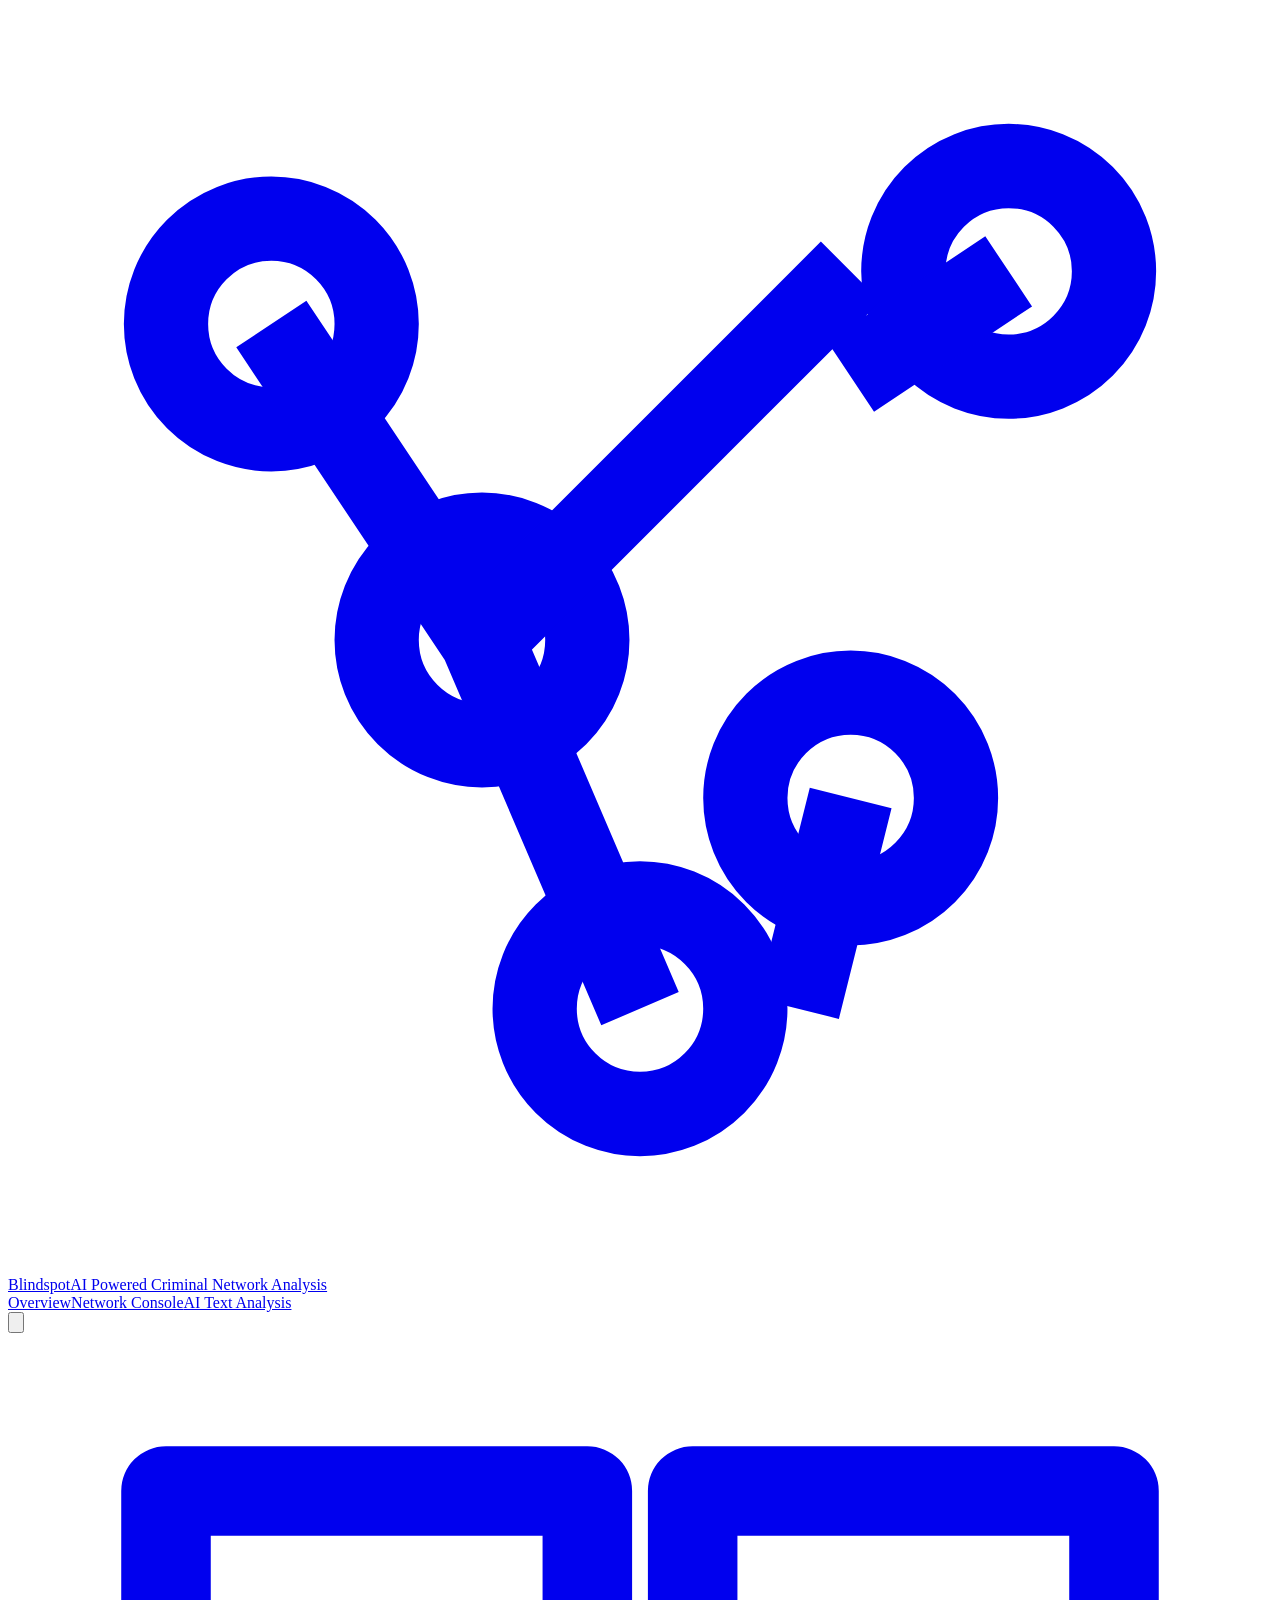
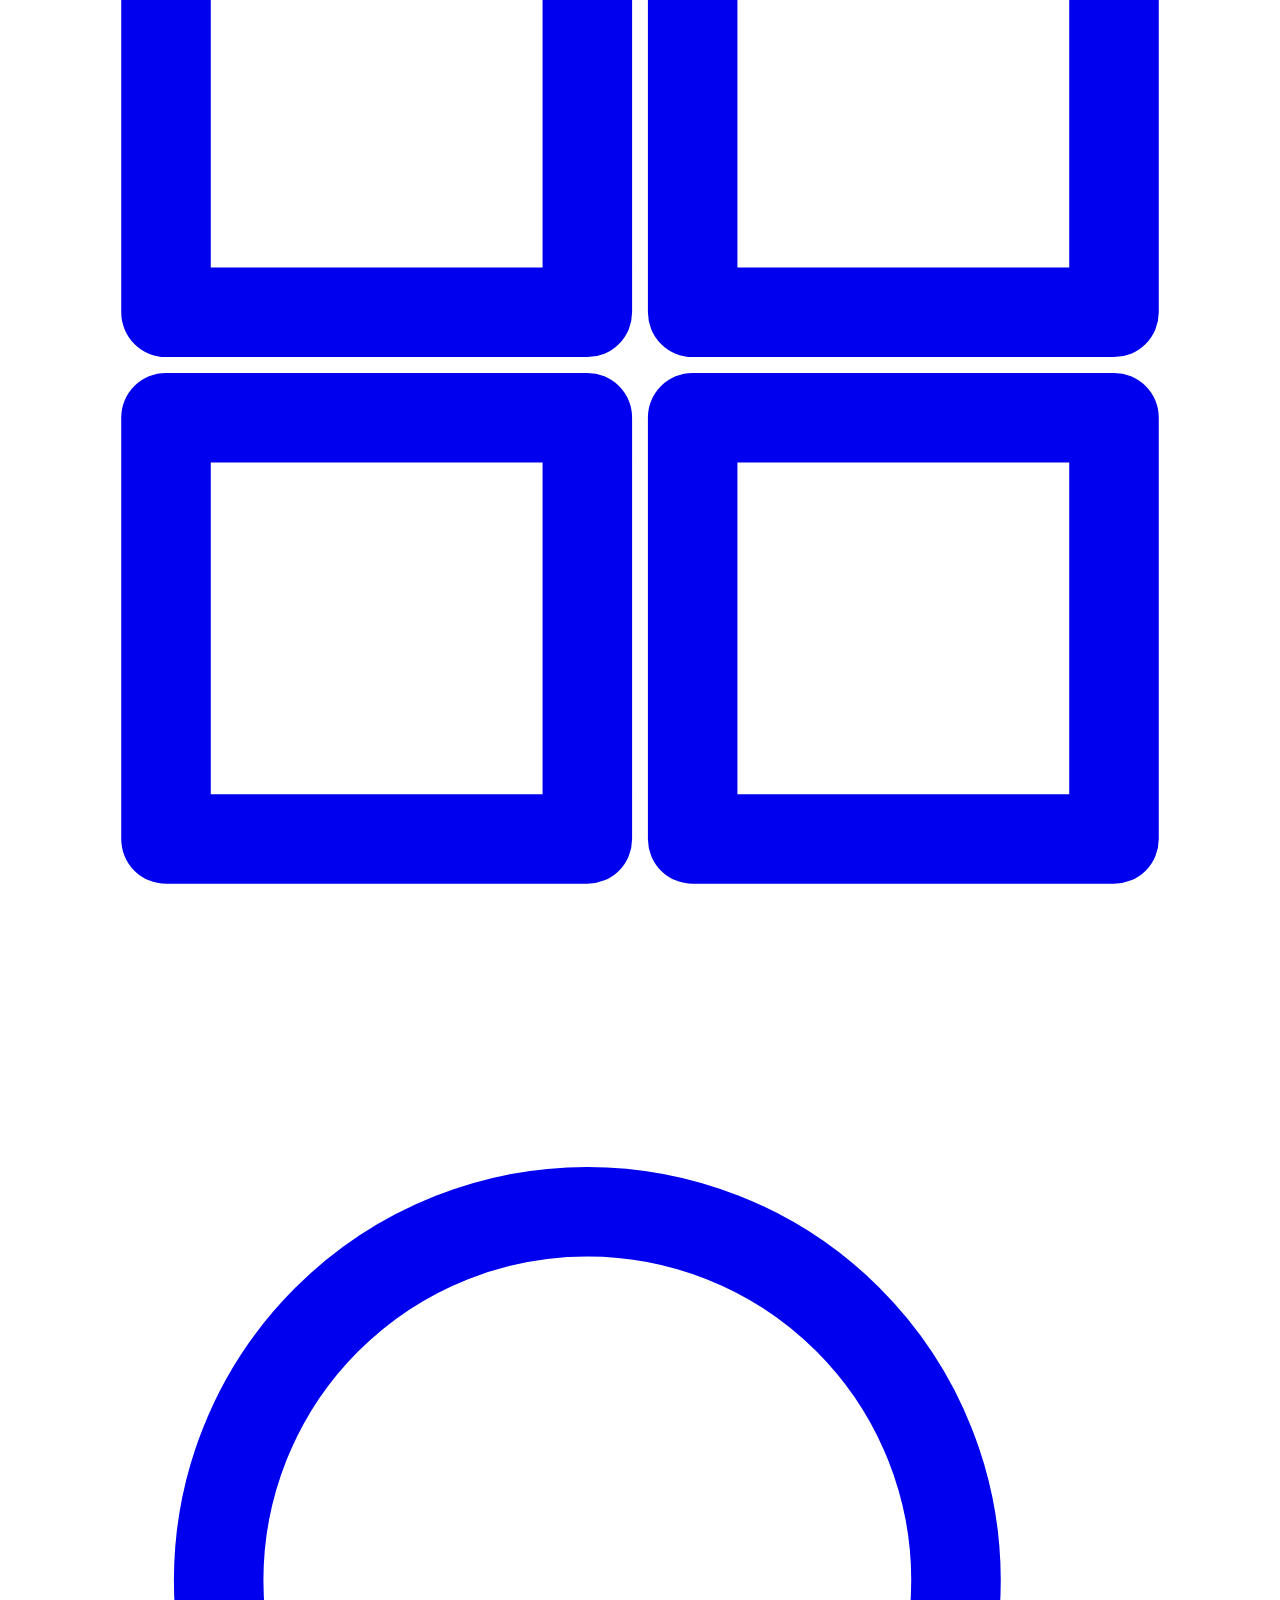
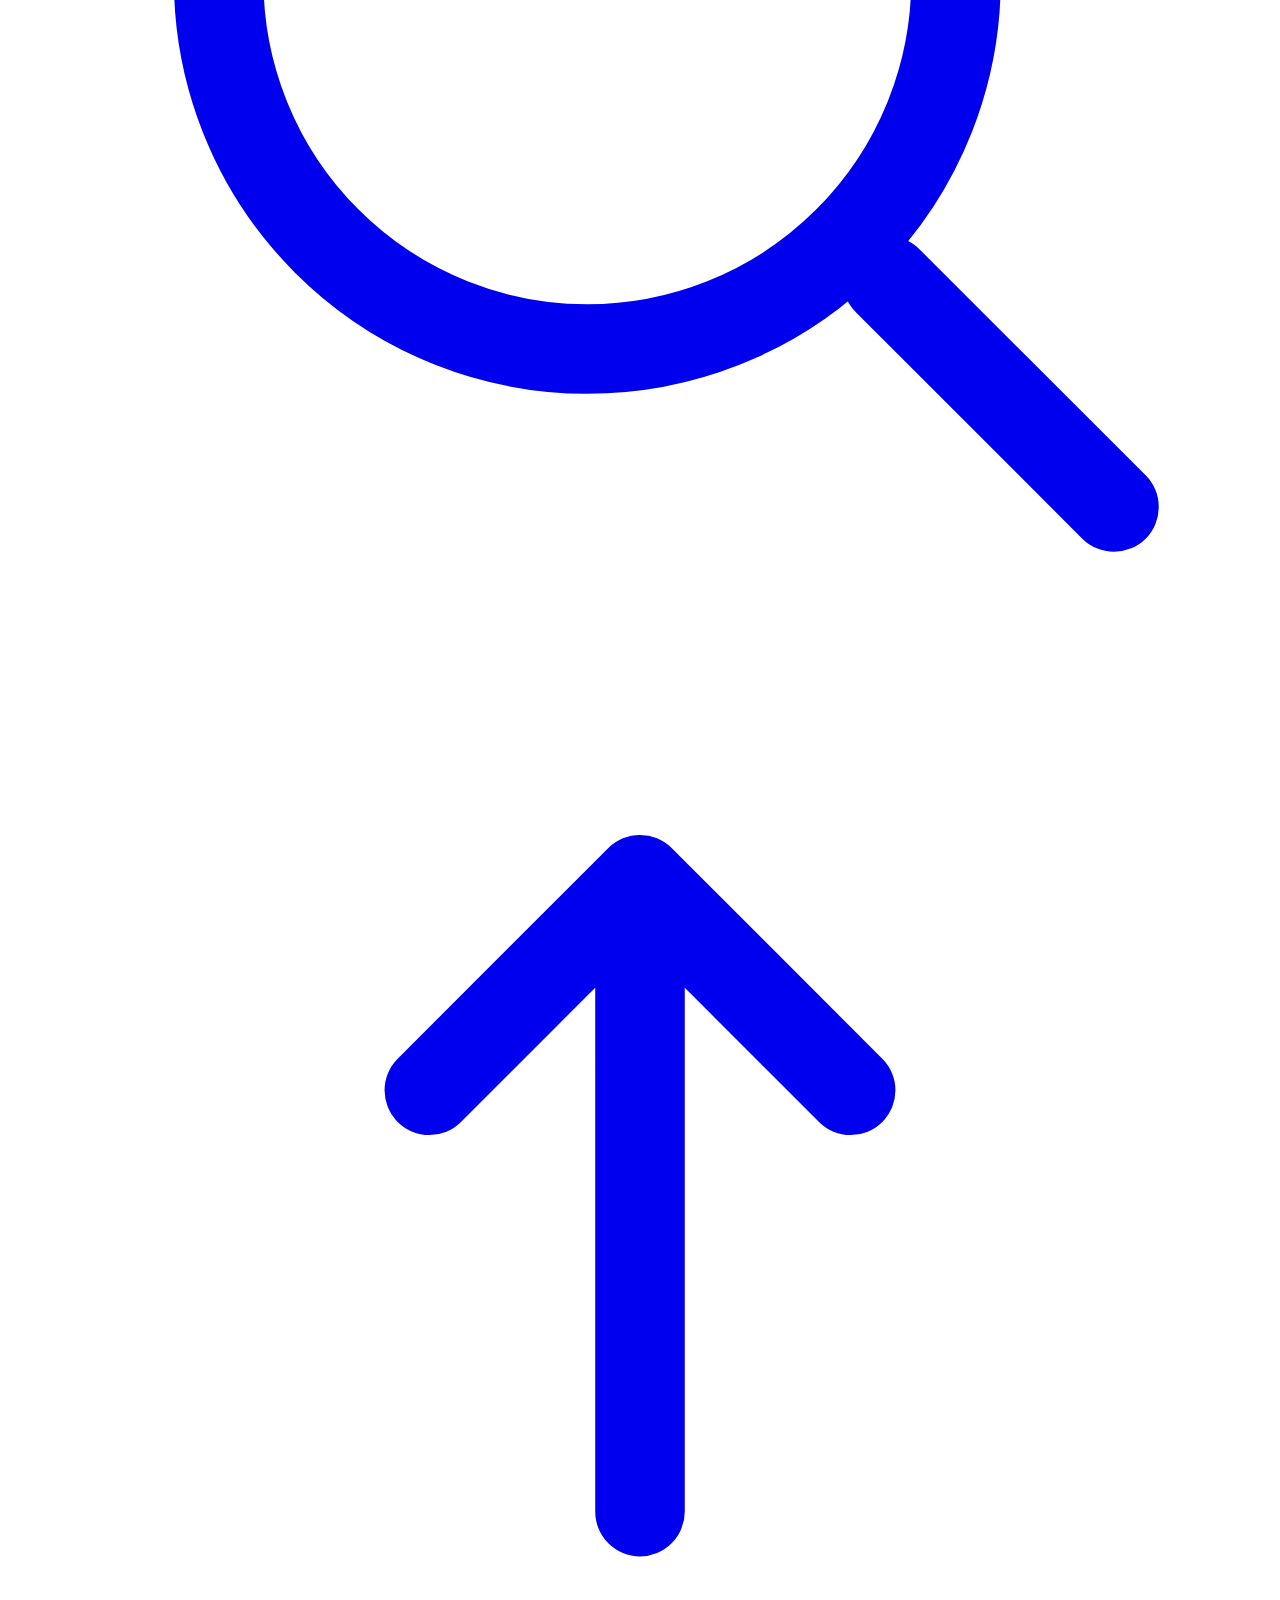
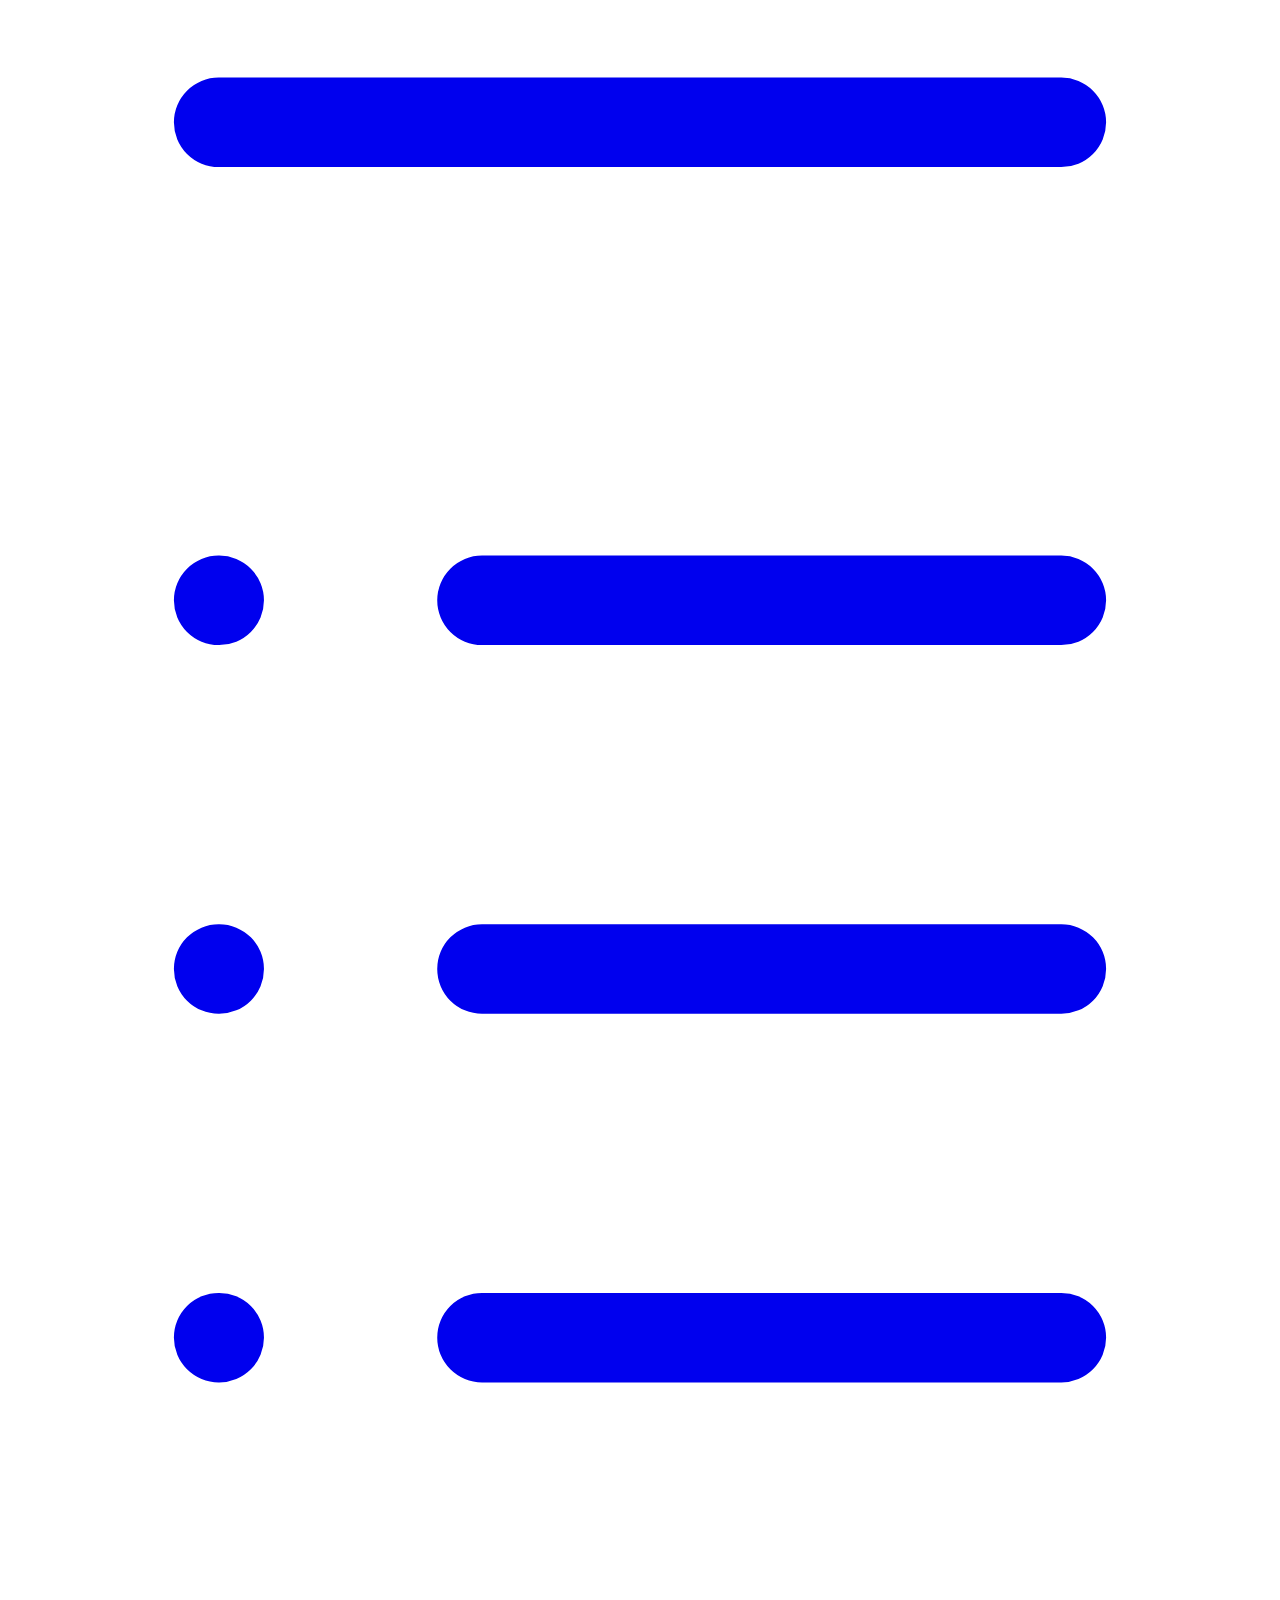
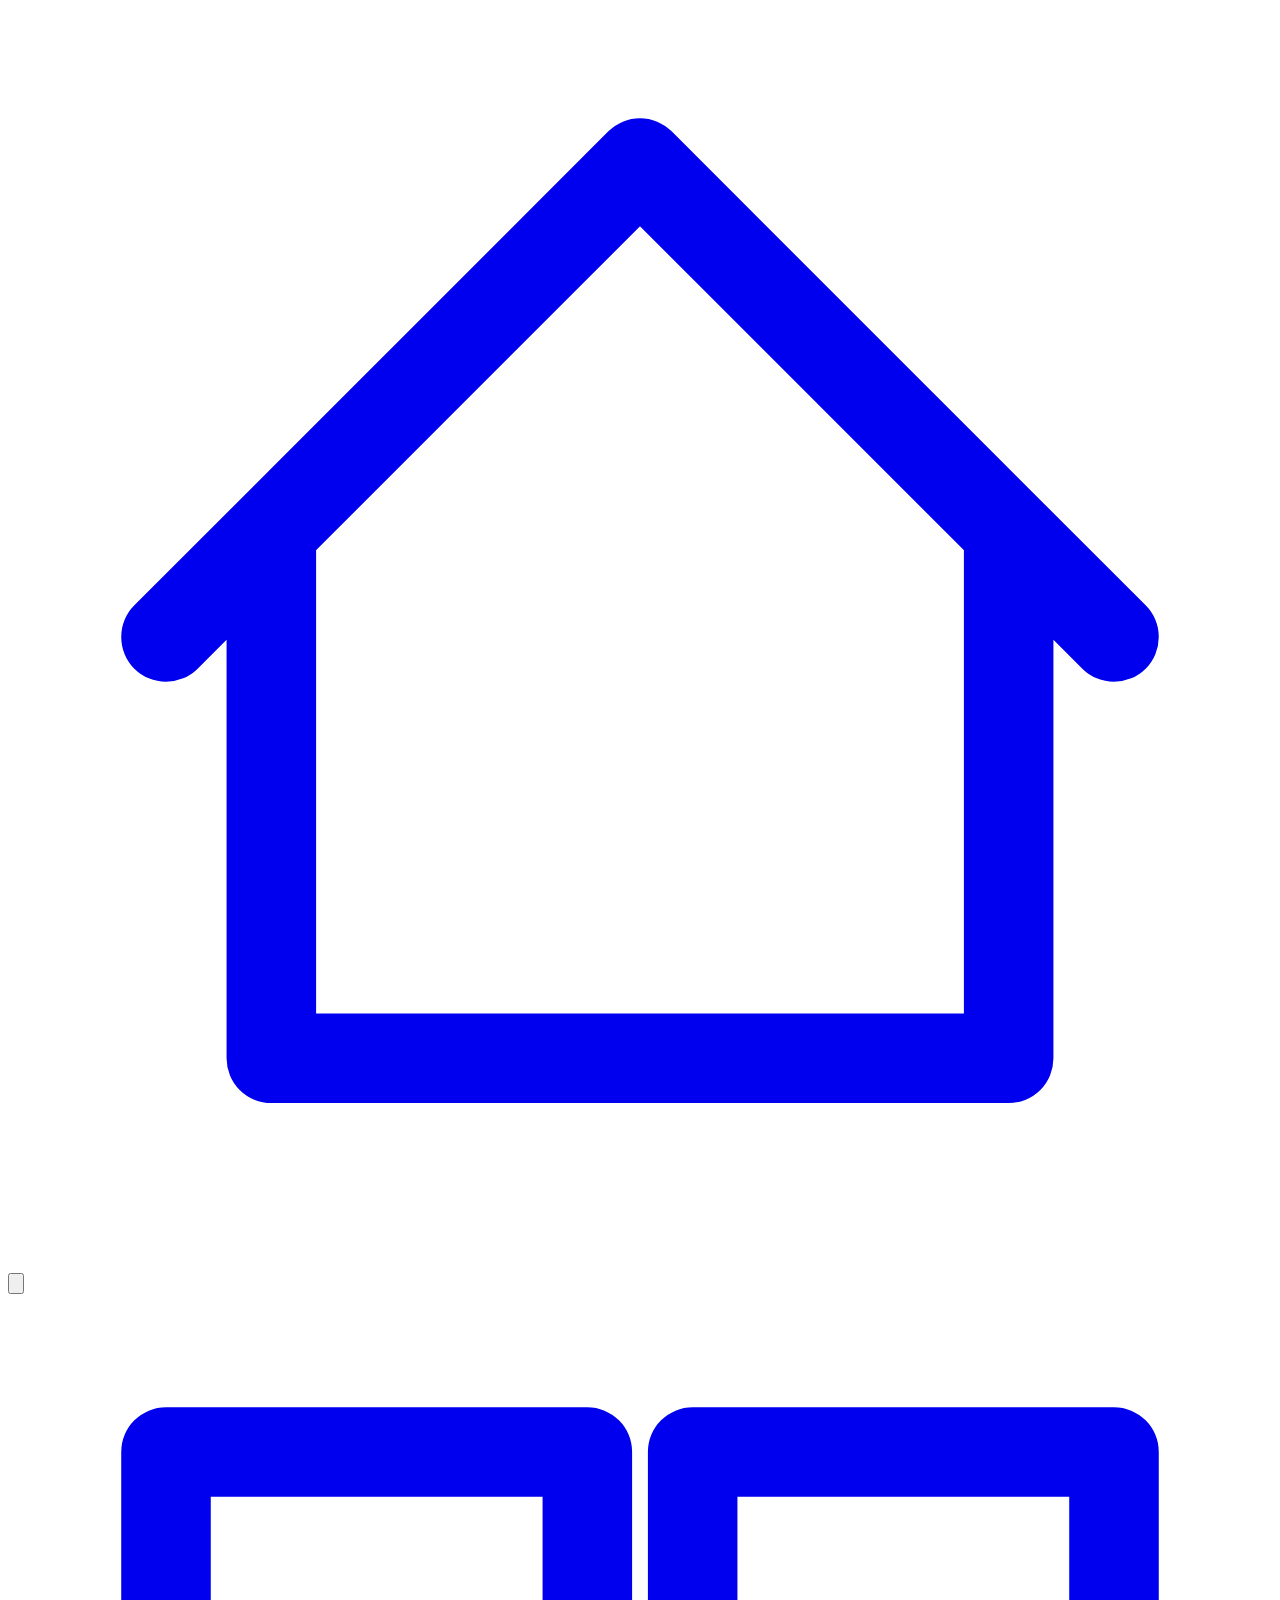
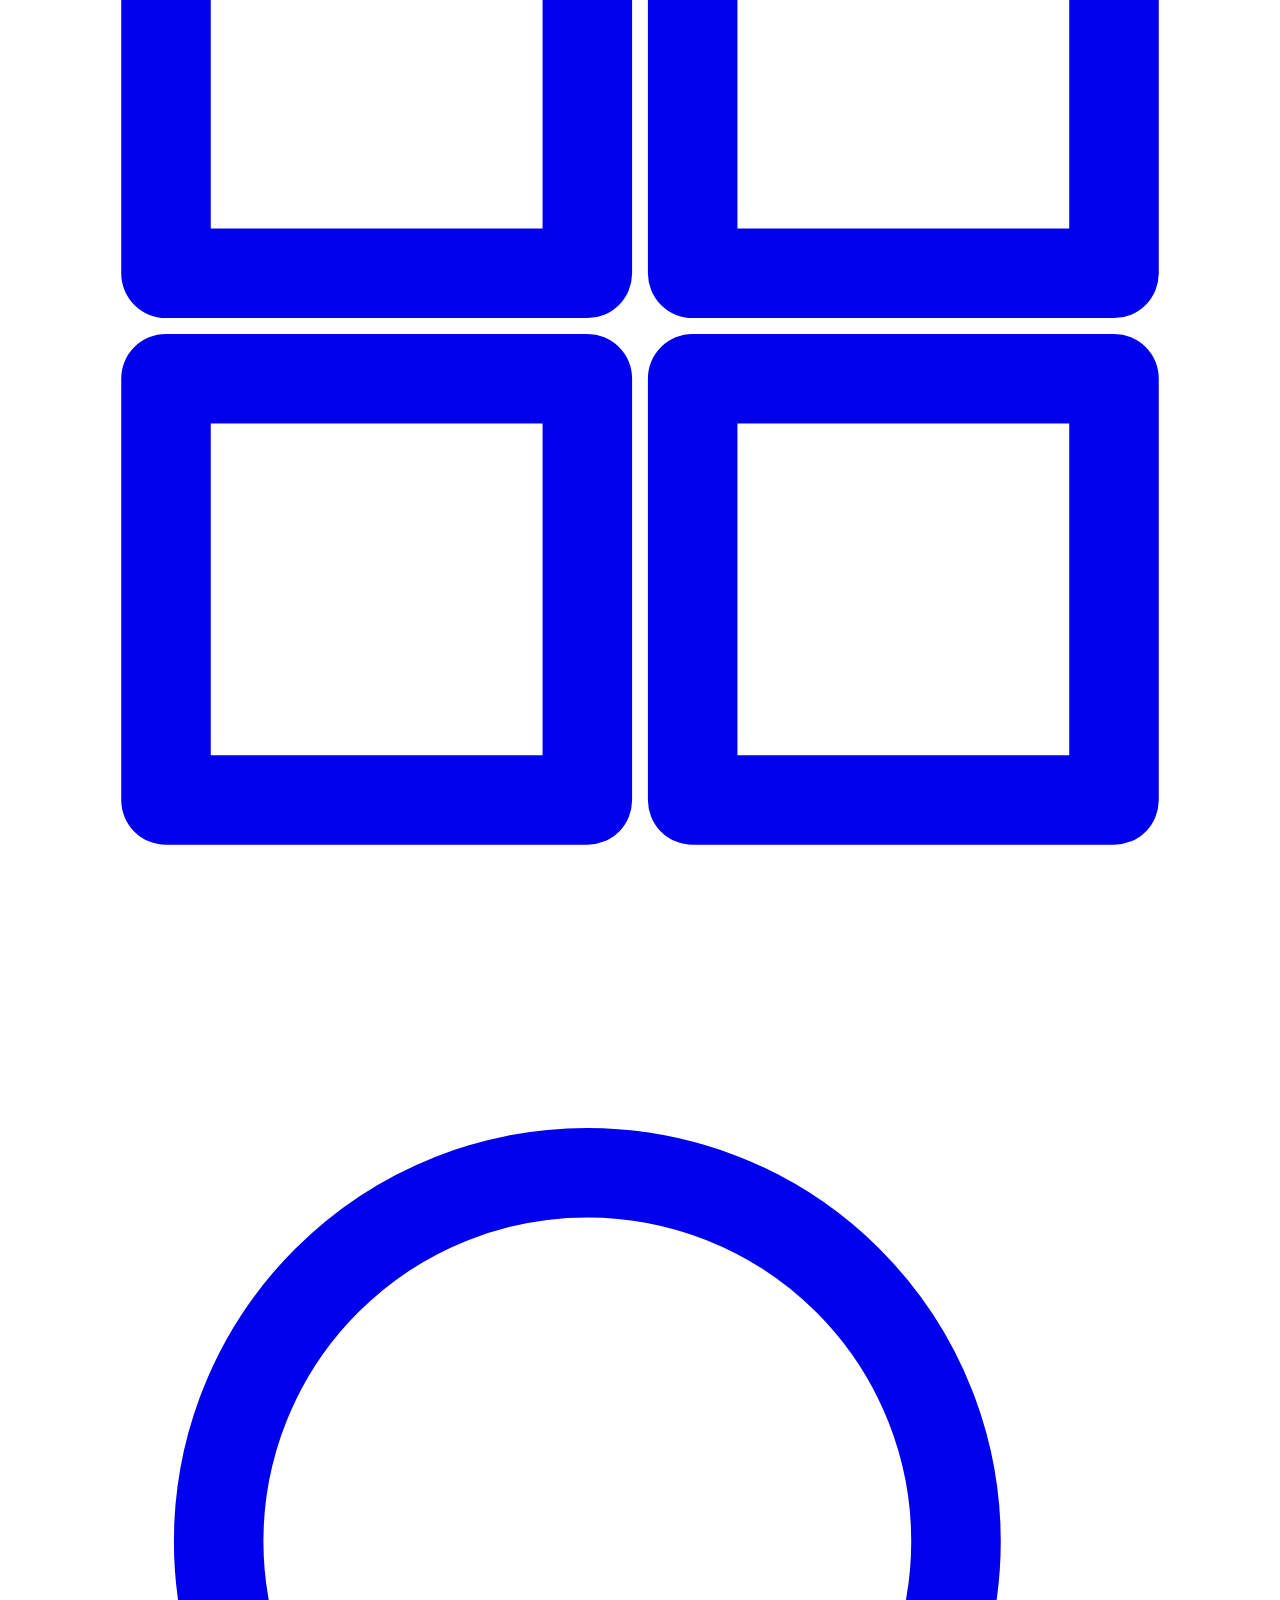
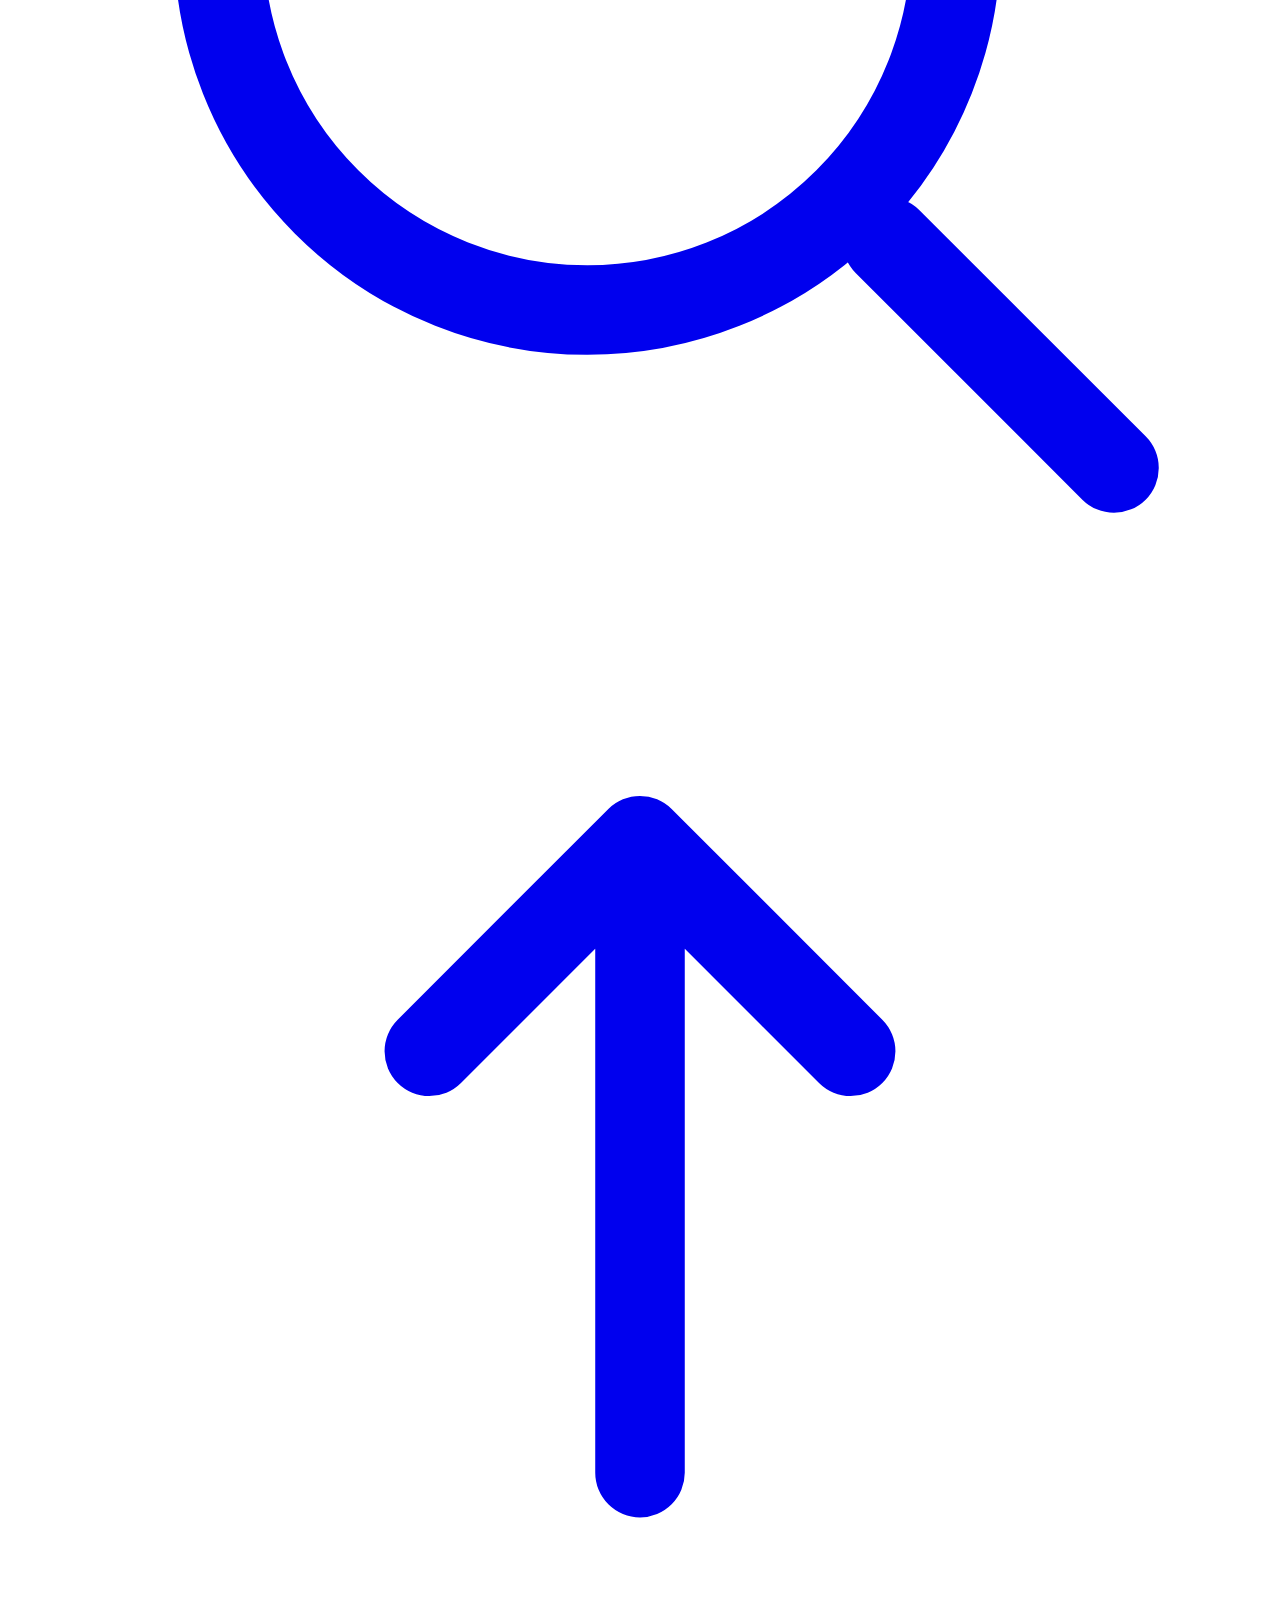
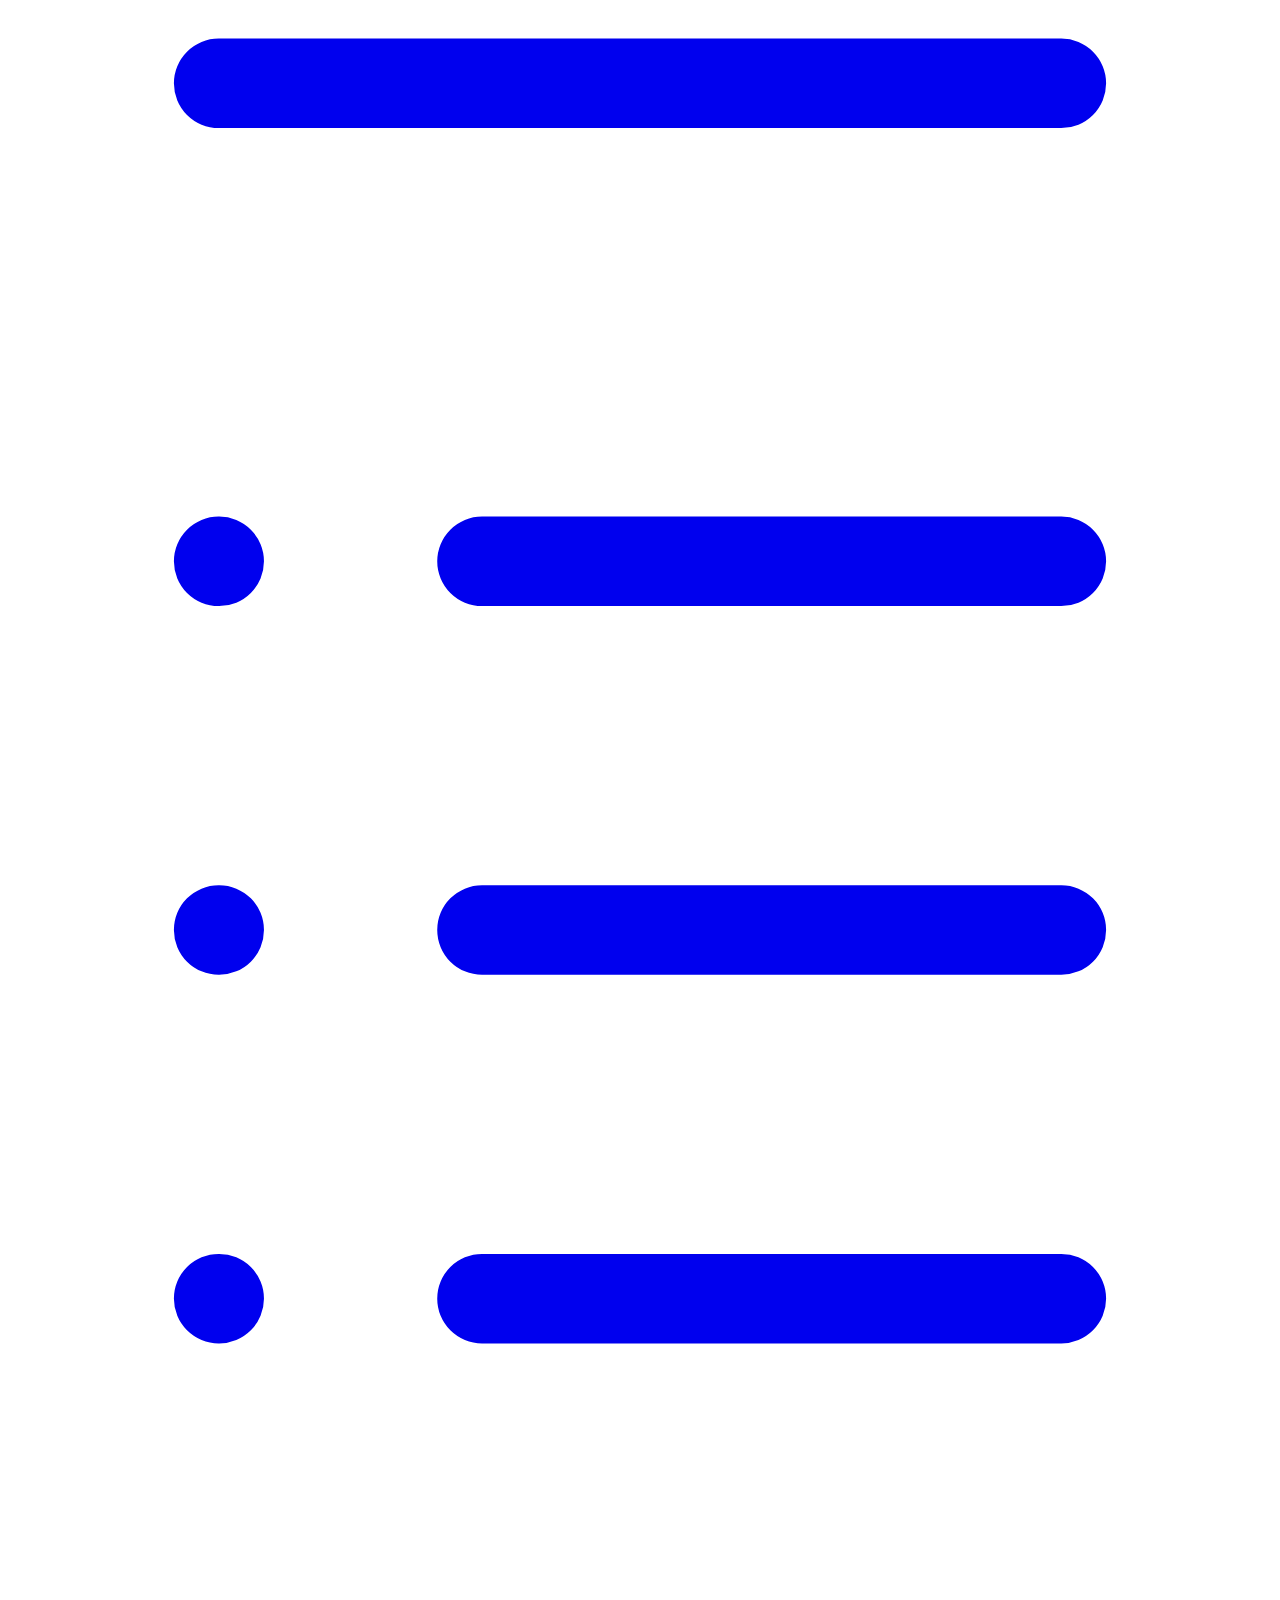
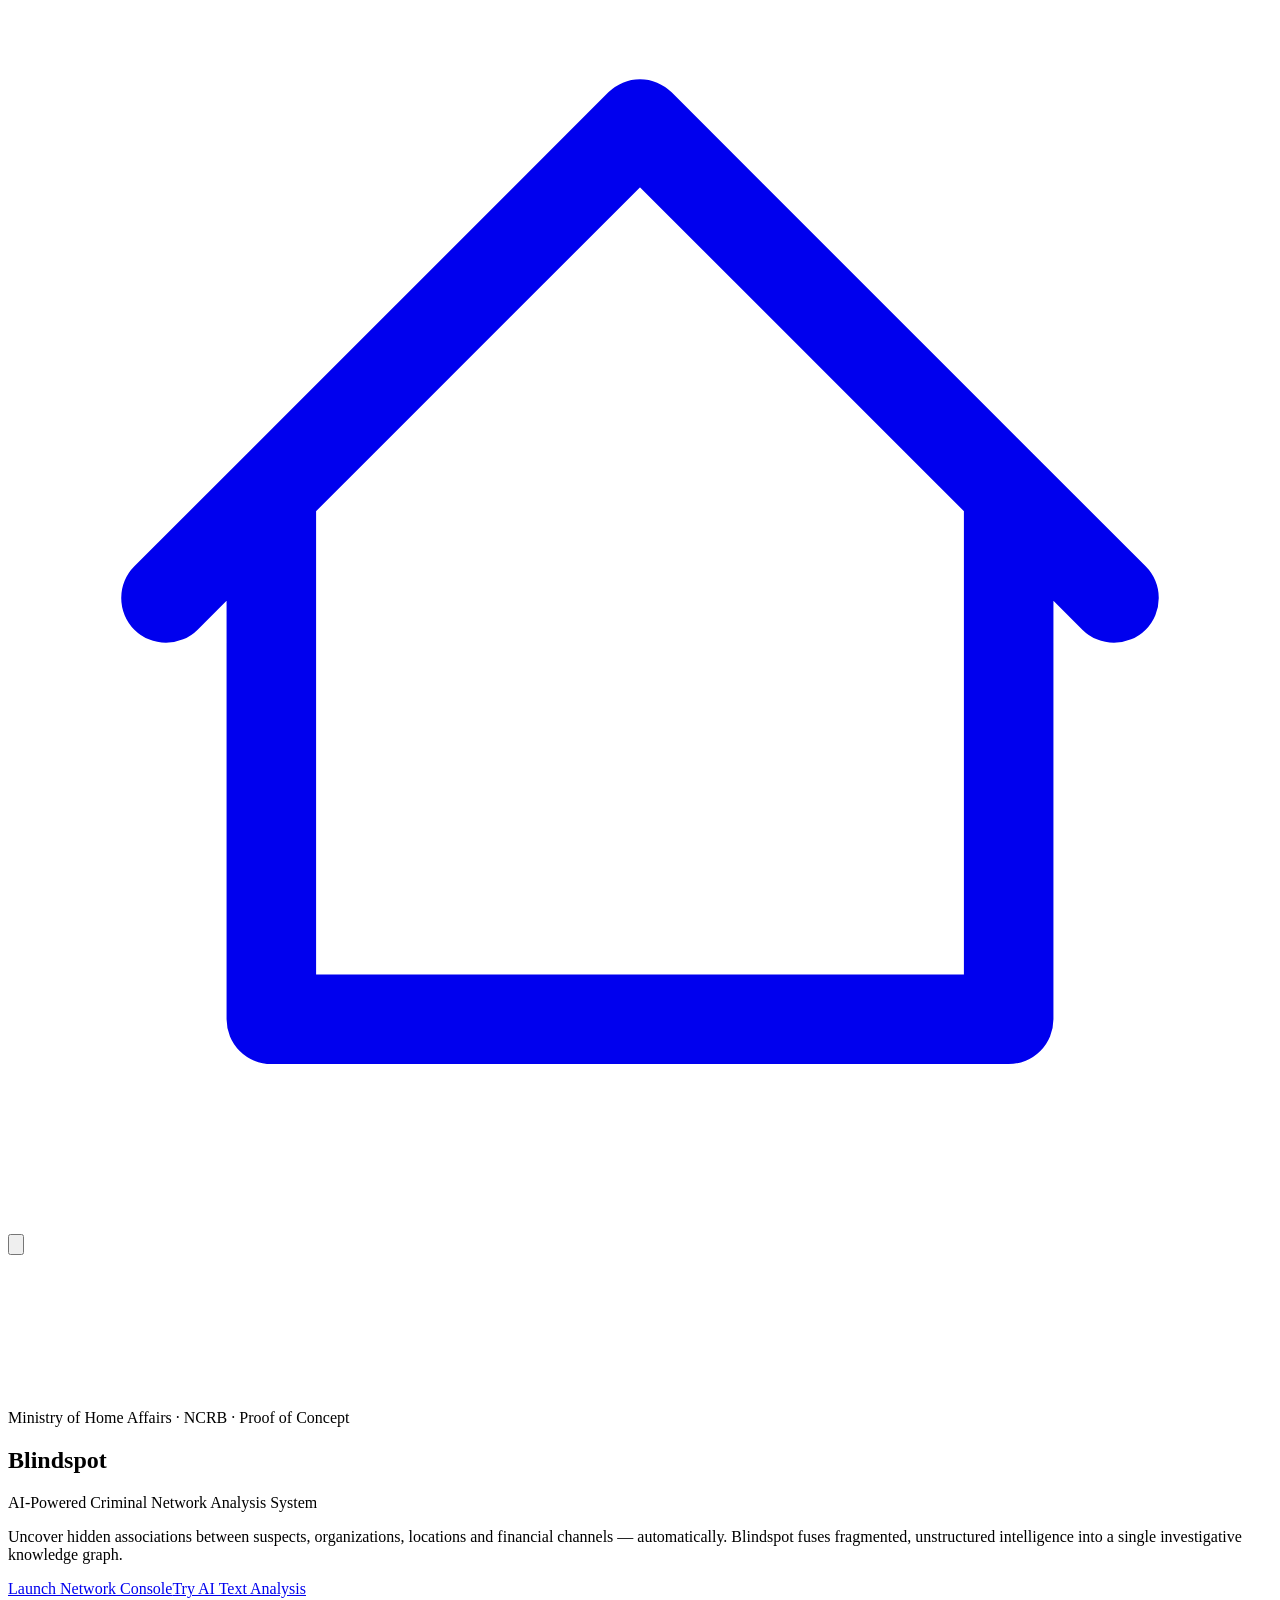
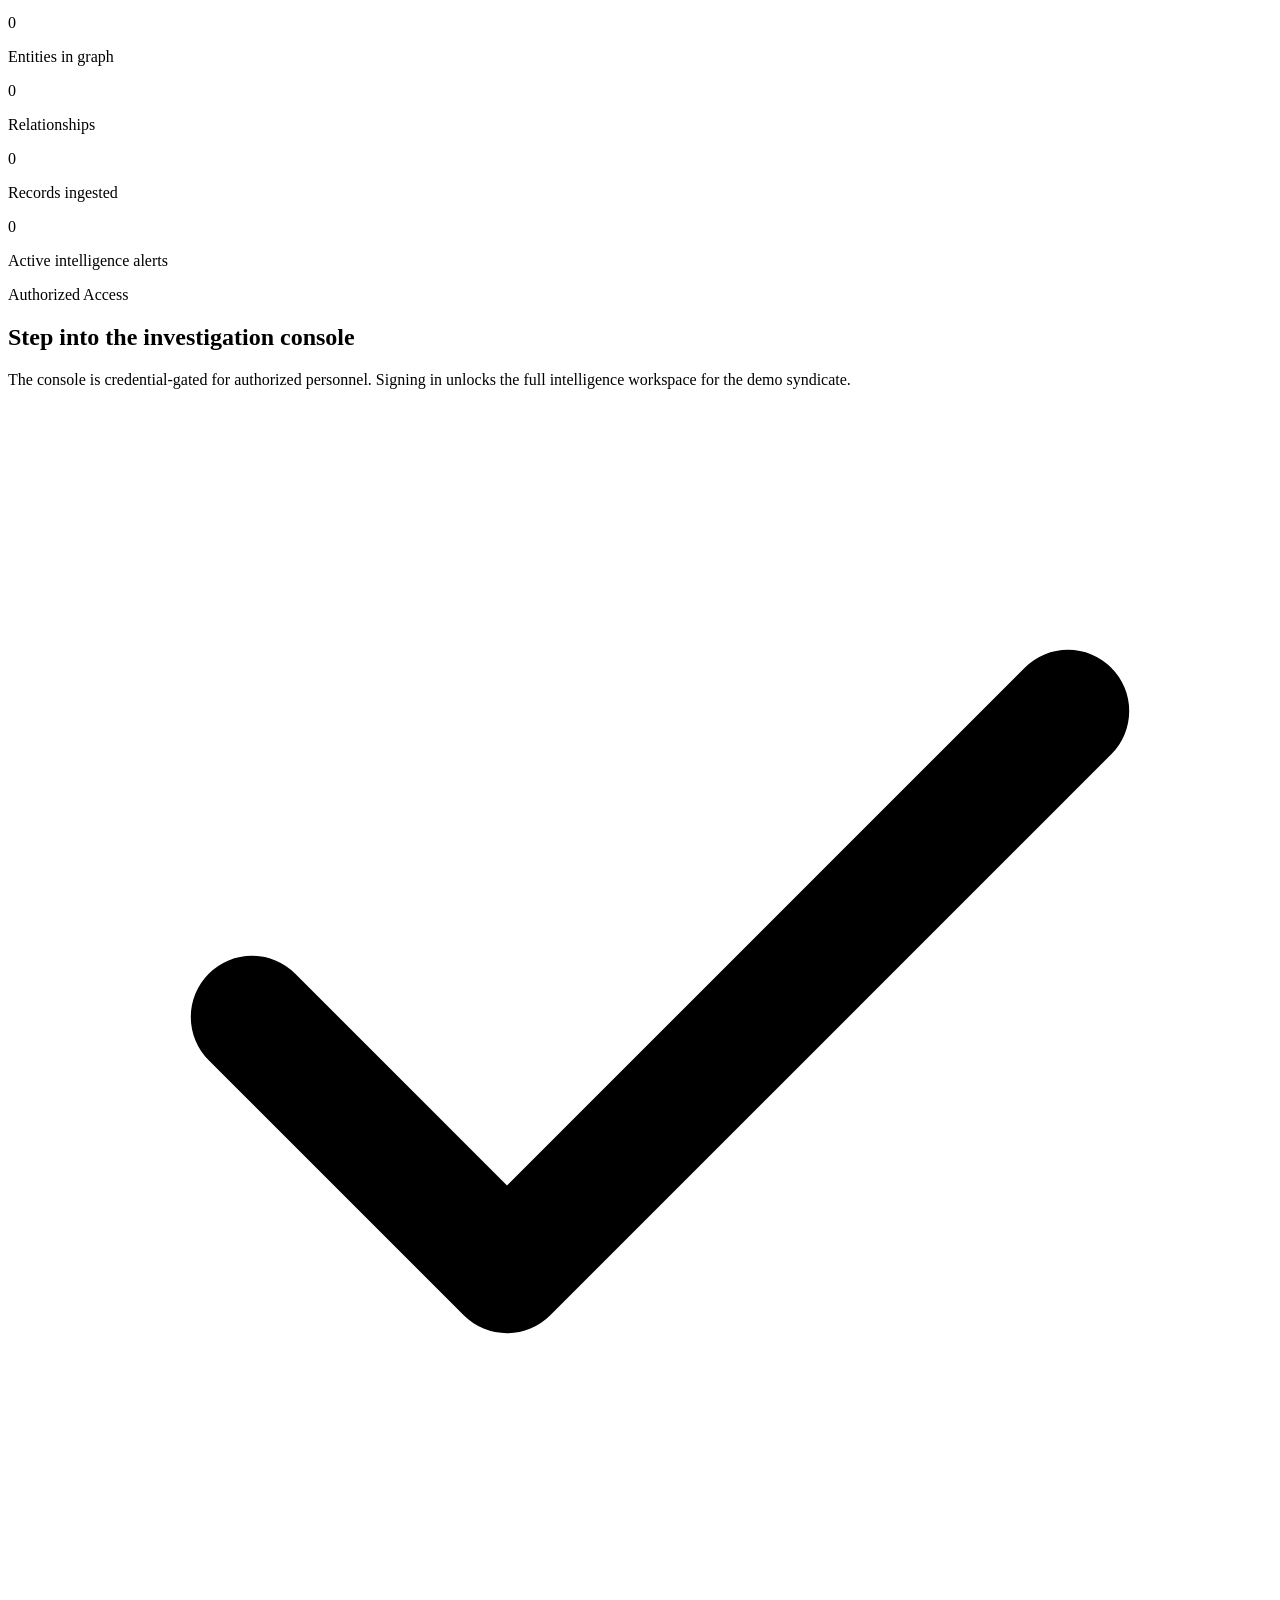
==== commit 30dad561: "Deploy: big hero, homepage login, silent lockout, polish" ====
--- a/index.html
+++ b/index.html
@@ -1 +1 @@
-<!DOCTYPE html><html lang="en" class="geist_a71539c9-module__T19VSG__variable geist_mono_8d43a2aa-module__8Li5zG__variable h-full antialiased"><head><meta charSet="utf-8"/><meta name="viewport" content="width=device-width, initial-scale=1"/><link rel="preload" href="/no-cap/_next/static/media/797e433ab948586e-s.p.0r6juujl39pe6.woff2" as="font" crossorigin="" type="font/woff2"/><link rel="preload" href="/no-cap/_next/static/media/caa3a2e1cccd8315-s.p.0wgildi0cnwt9.woff2" as="font" crossorigin="" type="font/woff2"/><link rel="stylesheet" href="/no-cap/_next/static/chunks/2zdju4pv0x9ih.css" data-precedence="next"/><link rel="preload" as="script" fetchPriority="low" href="/no-cap/_next/static/chunks/310vm2bl3xxpt.js"/><script src="/no-cap/_next/static/chunks/2mmpezlrfmbu5.js" async=""></script><script src="/no-cap/_next/static/chunks/1mh6a-0e61pyc.js" async=""></script><script src="/no-cap/_next/static/chunks/0jhzeb3schggm.js" async=""></script><script src="/no-cap/_next/static/chunks/turbopack-0a-idw0dhegk9.js" async=""></script><script src="/no-cap/_next/static/chunks/1mn00wlkdbzoh.js" async=""></script><script src="/no-cap/_next/static/chunks/1hwyltwnd-61b.js" async=""></script><title>Blindspot | AI Powered Criminal Network Analysis System</title><meta name="description" content="AI-powered criminal network analysis — entity extraction, relationship mapping, influencer scoring and anomaly detection across multi-source intelligence."/><link rel="icon" href="/no-cap/favicon.ico?favicon.2vob68tjqpejf.ico" sizes="256x256" type="image/x-icon"/><meta name="next-size-adjust" content=""/><script src="/no-cap/_next/static/chunks/0cz1d0mv5g_q7.js" noModule=""></script></head><body class="min-h-full flex flex-col"><div hidden=""><!--$--><!--/$--></div><div class="flex min-h-screen flex-col"><header class="sticky top-0 z-50 border-b border-[var(--border)] bg-[rgba(7,11,20,0.85)] backdrop-blur-md"><div class="mx-auto flex h-14 max-w-7xl items-center justify-between px-5"><a class="flex items-center gap-3" href="/no-cap/"><span class="relative flex h-9 w-9 items-center justify-center rounded-lg border border-[var(--accent)]/40 bg-[rgba(34,211,238,0.08)]"><svg viewBox="0 0 24 24" class="h-5 w-5 text-[var(--accent)]" fill="none" stroke="currentColor" stroke-width="1.6"><circle cx="5" cy="6" r="2"></circle><circle cx="12" cy="19" r="2"></circle><circle cx="19" cy="5" r="2"></circle><circle cx="9" cy="12" r="2"></circle><circle cx="16" cy="15" r="2"></circle><path d="M5 6l4 6M9 12l3 7M9 12l7-7M19 5l-3 2M16 15l-1 4"></path></svg></span><span class="leading-tight"><span class="block text-[15px] font-semibold tracking-wide text-[var(--text-hi)]">Blindspot</span><span class="mono block text-[10px] uppercase tracking-[0.22em] text-[var(--text-lo)]">AI Powered Criminal Network Analysis</span></span></a><nav class="hidden items-center gap-1 md:flex"><a class="rounded-lg px-4 py-2 text-sm transition-colors bg-[rgba(34,211,238,0.1)] text-[var(--accent)]" href="/no-cap/">Overview</a><a class="rounded-lg px-4 py-2 text-sm transition-colors text-[var(--text-lo)] hover:text-[var(--text-hi)]" href="/no-cap/dashboard/">Network Console</a><a class="rounded-lg px-4 py-2 text-sm transition-colors text-[var(--text-lo)] hover:text-[var(--text-hi)]" href="/no-cap/analysis/">AI Text Analysis</a></nav><div class="flex items-center gap-3"><a class="rounded-lg border border-[var(--accent)]/50 bg-[var(--accent)] px-4 py-2 text-sm font-medium text-[#041014] transition-colors hover:bg-[#67e8f9]" href="/no-cap/login/">Sign In</a></div></div></header><div class="flex flex-1"><aside class="hidden md:flex"><aside class="fixed left-0 top-14 z-40 flex h-[calc(100vh-3.5rem)] flex-col border-r border-[var(--border)] bg-[rgba(7,11,20,0.92)] backdrop-blur-md duration-200 ease-out transition-[width] w-[60px]" aria-label="Primary navigation"><div class="flex h-14 items-center justify-center border-b border-[var(--border)]"><button class="flex h-9 w-9 items-center justify-center rounded-lg text-[var(--text-lo)] transition-colors hover:bg-[var(--border)] hover:text-[var(--text-hi)]" aria-label="Pin sidebar open" title="Pin sidebar open"><svg viewBox="0 0 24 24" class="h-5 w-5" fill="none" stroke="currentColor" stroke-width="1.8" stroke-linecap="round"><path d="M4 6h16M4 12h10"></path><path d="M18 18h2"></path></svg></button></div><nav class="flex-1 space-y-1 overflow-y-auto py-3"><a class="group relative flex items-center gap-3 px-3 py-2.5 text-sm transition-colors text-[var(--text-lo)] hover:bg-[var(--border)]/40 hover:text-[var(--text-hi)]" title="Network Console" href="/no-cap/dashboard/"><svg viewBox="0 0 24 24" class="h-5 w-5 shrink-0" fill="none" stroke="currentColor" stroke-width="1.7" stroke-linecap="round" stroke-linejoin="round"><path d="M3 3h8v8H3zM13 3h8v8h-8zM3 13h8v8H3zM13 13h8v8h-8z"></path></svg></a><a class="group relative flex items-center gap-3 px-3 py-2.5 text-sm transition-colors text-[var(--text-lo)] hover:bg-[var(--border)]/40 hover:text-[var(--text-hi)]" title="Case Search" href="/no-cap/case-search/"><svg viewBox="0 0 24 24" class="h-5 w-5 shrink-0" fill="none" stroke="currentColor" stroke-width="1.7" stroke-linecap="round" stroke-linejoin="round"><path d="M11 4a7 7 0 100 14 7 7 0 000-14zM21 21l-4.3-4.3"></path></svg></a><a class="group relative flex items-center gap-3 px-3 py-2.5 text-sm transition-colors text-[var(--text-lo)] hover:bg-[var(--border)]/40 hover:text-[var(--text-hi)]" title="Upload Data" href="/no-cap/upload/"><svg viewBox="0 0 24 24" class="h-5 w-5 shrink-0" fill="none" stroke="currentColor" stroke-width="1.7" stroke-linecap="round" stroke-linejoin="round"><path d="M12 16V4m0 0l-4 4m4-4l4 4M4 20h16"></path></svg></a><a class="group relative flex items-center gap-3 px-3 py-2.5 text-sm transition-colors text-[var(--text-lo)] hover:bg-[var(--border)]/40 hover:text-[var(--text-hi)]" title="AI Text Analysis" href="/no-cap/analysis/"><svg viewBox="0 0 24 24" class="h-5 w-5 shrink-0" fill="none" stroke="currentColor" stroke-width="1.7" stroke-linecap="round" stroke-linejoin="round"><path d="M9 5h11M9 12h11M9 19h11M4 5h.01M4 12h.01M4 19h.01"></path></svg></a><a class="group relative flex items-center gap-3 px-3 py-2.5 text-sm transition-colors bg-[rgba(34,211,238,0.1)] text-[var(--accent)]" title="Overview" href="/no-cap/"><span class="absolute left-0 top-1/2 h-6 w-0.5 -translate-y-1/2 rounded-full bg-[var(--accent)]"></span><svg viewBox="0 0 24 24" class="h-5 w-5 shrink-0" fill="none" stroke="currentColor" stroke-width="1.7" stroke-linecap="round" stroke-linejoin="round"><path d="M3 12l9-9 9 9M5 10v10h14V10"></path></svg></a></nav><div class="border-t border-[var(--border)] p-2"><div class="flex justify-center py-1"><span class="h-1.5 w-8 rounded-full bg-[var(--border)]"></span></div></div></aside><div style="width:60px" class="shrink-0"></div></aside><div class="md:hidden"><aside class="fixed left-0 top-14 z-40 flex h-[calc(100vh-3.5rem)] flex-col border-r border-[var(--border)] bg-[rgba(7,11,20,0.92)] backdrop-blur-md duration-200 ease-out transition-transform -translate-x-full w-60" aria-label="Primary navigation"><div class="flex h-14 items-center justify-center border-b border-[var(--border)]"><button class="flex h-9 w-9 items-center justify-center rounded-lg text-[var(--text-lo)] transition-colors hover:bg-[var(--border)] hover:text-[var(--text-hi)]" aria-label="Pin sidebar open" title="Pin sidebar open"><svg viewBox="0 0 24 24" class="h-5 w-5" fill="none" stroke="currentColor" stroke-width="1.8" stroke-linecap="round"><path d="M4 6h16M4 12h10"></path><path d="M18 18h2"></path></svg></button></div><nav class="flex-1 space-y-1 overflow-y-auto py-3"><a class="group relative flex items-center gap-3 px-3 py-2.5 text-sm transition-colors text-[var(--text-lo)] hover:bg-[var(--border)]/40 hover:text-[var(--text-hi)]" title="Network Console" href="/no-cap/dashboard/"><svg viewBox="0 0 24 24" class="h-5 w-5 shrink-0" fill="none" stroke="currentColor" stroke-width="1.7" stroke-linecap="round" stroke-linejoin="round"><path d="M3 3h8v8H3zM13 3h8v8h-8zM3 13h8v8H3zM13 13h8v8h-8z"></path></svg></a><a class="group relative flex items-center gap-3 px-3 py-2.5 text-sm transition-colors text-[var(--text-lo)] hover:bg-[var(--border)]/40 hover:text-[var(--text-hi)]" title="Case Search" href="/no-cap/case-search/"><svg viewBox="0 0 24 24" class="h-5 w-5 shrink-0" fill="none" stroke="currentColor" stroke-width="1.7" stroke-linecap="round" stroke-linejoin="round"><path d="M11 4a7 7 0 100 14 7 7 0 000-14zM21 21l-4.3-4.3"></path></svg></a><a class="group relative flex items-center gap-3 px-3 py-2.5 text-sm transition-colors text-[var(--text-lo)] hover:bg-[var(--border)]/40 hover:text-[var(--text-hi)]" title="Upload Data" href="/no-cap/upload/"><svg viewBox="0 0 24 24" class="h-5 w-5 shrink-0" fill="none" stroke="currentColor" stroke-width="1.7" stroke-linecap="round" stroke-linejoin="round"><path d="M12 16V4m0 0l-4 4m4-4l4 4M4 20h16"></path></svg></a><a class="group relative flex items-center gap-3 px-3 py-2.5 text-sm transition-colors text-[var(--text-lo)] hover:bg-[var(--border)]/40 hover:text-[var(--text-hi)]" title="AI Text Analysis" href="/no-cap/analysis/"><svg viewBox="0 0 24 24" class="h-5 w-5 shrink-0" fill="none" stroke="currentColor" stroke-width="1.7" stroke-linecap="round" stroke-linejoin="round"><path d="M9 5h11M9 12h11M9 19h11M4 5h.01M4 12h.01M4 19h.01"></path></svg></a><a class="group relative flex items-center gap-3 px-3 py-2.5 text-sm transition-colors bg-[rgba(34,211,238,0.1)] text-[var(--accent)]" title="Overview" href="/no-cap/"><span class="absolute left-0 top-1/2 h-6 w-0.5 -translate-y-1/2 rounded-full bg-[var(--accent)]"></span><svg viewBox="0 0 24 24" class="h-5 w-5 shrink-0" fill="none" stroke="currentColor" stroke-width="1.7" stroke-linecap="round" stroke-linejoin="round"><path d="M3 12l9-9 9 9M5 10v10h14V10"></path></svg></a></nav><div class="border-t border-[var(--border)] p-2"><div class="flex justify-center py-1"><span class="h-1.5 w-8 rounded-full bg-[var(--border)]"></span></div></div></aside></div><button class="fixed bottom-5 left-3 z-40 flex h-11 w-11 items-center justify-center rounded-xl border border-[var(--accent)]/40 bg-[rgba(7,11,20,0.92)] text-[var(--accent)] shadow-lg backdrop-blur-md md:hidden" aria-label="Open navigation"><svg viewBox="0 0 24 24" class="h-5 w-5" fill="none" stroke="currentColor" stroke-width="1.8" stroke-linecap="round"><path d="M4 6h16M4 12h16M4 18h16"></path></svg></button><main class="min-w-0 flex-1 pt-0"><main class="flex-1"><section class="grid-bg scanline relative overflow-hidden"><div class="pointer-events-none absolute -top-40 left-1/2 h-[480px] w-[720px] -translate-x-1/2 rounded-full opacity-40 blur-[120px]" style="background:radial-gradient(circle, rgba(34,211,238,0.35), transparent 65%)"></div><div class="relative mx-auto max-w-7xl px-5 pb-20 pt-20 text-center sm:pt-28"><span class="chip"><span class="pulse-dot h-1.5 w-1.5 rounded-full bg-[var(--accent)]"></span>Ministry of Home Affairs · NCRB · Proof of Concept</span><h1 class="mx-auto mt-6 max-w-4xl text-4xl font-bold leading-tight tracking-tight text-[var(--text-hi)] sm:text-6xl sm:leading-[1.05]">AI-Powered<!-- --> <span class="bg-gradient-to-r from-[var(--accent)] to-[var(--accent-2)] bg-clip-text text-transparent">Criminal Network</span> <!-- -->Analysis System</h1><p class="mx-auto mt-6 max-w-2xl text-base leading-relaxed text-[var(--text-lo)] sm:text-lg">Uncover hidden associations between suspects, organizations, locations and financial channels — automatically. Blindspot fuses fragmented, unstructured intelligence into a single investigative knowledge graph.</p><div class="mt-8 flex flex-col items-center justify-center gap-3 sm:flex-row"><a class="glow rounded-xl bg-[var(--accent)] px-7 py-3 text-sm font-semibold text-[#041014] transition-transform hover:scale-[1.02]" href="/no-cap/dashboard/">Launch Network Console</a><a class="rounded-xl border border-[var(--border)] bg-[rgba(15,22,38,0.6)] px-7 py-3 text-sm font-medium text-[var(--text-hi)] transition-colors hover:border-[var(--accent)]/50" href="/no-cap/analysis/">Try AI Text Analysis</a></div><div class="mx-auto mt-14 grid max-w-4xl grid-cols-2 gap-3 sm:grid-cols-4"><div class="card px-4 py-5"><p class="text-2xl font-bold text-[var(--text-hi)]">41</p><p class="mono mt-1 text-[10px] uppercase tracking-[0.15em] text-[var(--text-lo)]">Entities in graph</p></div><div class="card px-4 py-5"><p class="text-2xl font-bold text-[var(--text-hi)]">59</p><p class="mono mt-1 text-[10px] uppercase tracking-[0.15em] text-[var(--text-lo)]">Relationships</p></div><div class="card px-4 py-5"><p class="text-2xl font-bold text-[var(--text-hi)]">81450</p><p class="mono mt-1 text-[10px] uppercase tracking-[0.15em] text-[var(--text-lo)]">Records ingested</p></div><div class="card px-4 py-5"><p class="text-2xl font-bold text-[var(--text-hi)]">6</p><p class="mono mt-1 text-[10px] uppercase tracking-[0.15em] text-[var(--text-lo)]">Active intelligence alerts</p></div></div></div></section><section class="mx-auto max-w-7xl px-5 py-20"><div class="max-w-2xl"><p class="mono text-[11px] uppercase tracking-[0.22em] text-[var(--accent)]">System Capabilities</p><h2 class="mt-3 text-2xl font-bold tracking-tight text-[var(--text-hi)] sm:text-3xl">From fragmented records to actionable intelligence</h2><p class="mt-3 text-sm leading-relaxed text-[var(--text-lo)]">Everything an investigation desk needs to move from raw data dump to a ranked suspect network.</p></div><div class="mt-10 grid gap-4 sm:grid-cols-2 lg:grid-cols-3"><div class="card p-6 transition-colors hover:border-[var(--accent)]/40"><span class="flex h-10 w-10 items-center justify-center rounded-lg border border-[var(--accent)]/30 bg-[rgba(34,211,238,0.08)] text-[var(--accent)]"><svg viewBox="0 0 24 24" class="h-5 w-5" fill="none" stroke="currentColor" stroke-width="1.6" stroke-linecap="round" stroke-linejoin="round"><path d="M4 6h16M4 12h10M4 18h7"></path></svg></span><h3 class="mt-4 text-[15px] font-semibold text-[var(--text-hi)]">Multi-source ingestion</h3><p class="mt-2 text-sm leading-relaxed text-[var(--text-lo)]">Normalizes FIRs, CDR call graphs, ledger transactions, surveillance logs and open-source intel into one unified knowledge graph.</p></div><div class="card p-6 transition-colors hover:border-[var(--accent)]/40"><span class="flex h-10 w-10 items-center justify-center rounded-lg border border-[var(--accent)]/30 bg-[rgba(34,211,238,0.08)] text-[var(--accent)]"><svg viewBox="0 0 24 24" class="h-5 w-5" fill="none" stroke="currentColor" stroke-width="1.6" stroke-linecap="round" stroke-linejoin="round"><path d="M12 6v6l4 2"></path></svg></span><h3 class="mt-4 text-[15px] font-semibold text-[var(--text-hi)]">Entity extraction</h3><p class="mt-2 text-sm leading-relaxed text-[var(--text-lo)]">Named-entity recognition identifies persons, locations, vehicles, phones, shell organizations, events and monetary flows from free text.</p></div><div class="card p-6 transition-colors hover:border-[var(--accent)]/40"><span class="flex h-10 w-10 items-center justify-center rounded-lg border border-[var(--accent)]/30 bg-[rgba(34,211,238,0.08)] text-[var(--accent)]"><svg viewBox="0 0 24 24" class="h-5 w-5" fill="none" stroke="currentColor" stroke-width="1.6" stroke-linecap="round" stroke-linejoin="round"><path d="M5 3l14 18M19 3L5 21M3 10h4M17 10h4M6 14h3M15 14h3"></path></svg></span><h3 class="mt-4 text-[15px] font-semibold text-[var(--text-hi)]">Relationship mapping</h3><p class="mt-2 text-sm leading-relaxed text-[var(--text-lo)]">Multi-relational graph edges encode communications, co-location, financial transfers, supervision and attendance across the network.</p></div><div class="card p-6 transition-colors hover:border-[var(--accent)]/40"><span class="flex h-10 w-10 items-center justify-center rounded-lg border border-[var(--accent)]/30 bg-[rgba(34,211,238,0.08)] text-[var(--accent)]"><svg viewBox="0 0 24 24" class="h-5 w-5" fill="none" stroke="currentColor" stroke-width="1.6" stroke-linecap="round" stroke-linejoin="round"><path d="M13 2L3 14h7l-1 8 10-12h-7l1-8z"></path></svg></span><h3 class="mt-4 text-[15px] font-semibold text-[var(--text-hi)]">Influencer scoring</h3><p class="mt-2 text-sm leading-relaxed text-[var(--text-lo)]">Degree, betweenness and eigenvector centrality combine into an influence metric that surfaces the coordinating kingpins of a syndicate.</p></div><div class="card p-6 transition-colors hover:border-[var(--accent)]/40"><span class="flex h-10 w-10 items-center justify-center rounded-lg border border-[var(--accent)]/30 bg-[rgba(34,211,238,0.08)] text-[var(--accent)]"><svg viewBox="0 0 24 24" class="h-5 w-5" fill="none" stroke="currentColor" stroke-width="1.6" stroke-linecap="round" stroke-linejoin="round"><path d="M12 3a9 9 0 100 18 9 9 0 000-18zM12 7v5l3 2"></path></svg></span><h3 class="mt-4 text-[15px] font-semibold text-[var(--text-hi)]">Anomaly detection</h3><p class="mt-2 text-sm leading-relaxed text-[var(--text-lo)]">Rule and ML heuristics flag circular fund flows, high-risk buried nodes, CDR pivots and temporal escalation patterns.</p></div><div class="card p-6 transition-colors hover:border-[var(--accent)]/40"><span class="flex h-10 w-10 items-center justify-center rounded-lg border border-[var(--accent)]/30 bg-[rgba(34,211,238,0.08)] text-[var(--accent)]"><svg viewBox="0 0 24 24" class="h-5 w-5" fill="none" stroke="currentColor" stroke-width="1.6" stroke-linecap="round" stroke-linejoin="round"><path d="M14 3v2M4 14H2M6 6l1.5 1.5M18 6l-1.5 1.5M22 14h-2M10 21v-2M4 21l2-2M20 21l-2-2"></path></svg></span><h3 class="mt-4 text-[15px] font-semibold text-[var(--text-hi)]">Actionable intelligence</h3><p class="mt-2 text-sm leading-relaxed text-[var(--text-lo)]">Path tracing, entity inspectors and a live alert feed turn raw data into investigative leads ready for field action.</p></div></div></section><section class="border-y border-[var(--border)] bg-[#060a12] py-20"><div class="mx-auto max-w-7xl px-5"><div class="max-w-2xl"><p class="mono text-[11px] uppercase tracking-[0.22em] text-[var(--accent)]">Analysis Pipeline</p><h2 class="mt-3 text-2xl font-bold tracking-tight text-[var(--text-hi)] sm:text-3xl">Six stages, zero manual graph building</h2><p class="mt-3 text-sm leading-relaxed text-[var(--text-lo)]">An automated, auditable pipeline that mirrors how an intelligence analyst reasons — just much faster.</p></div><div class="relative mt-12 grid gap-8 md:grid-cols-2 lg:grid-cols-3"><div class="pointer-events-none absolute inset-0 hidden lg:block" aria-hidden="true"><svg width="100%" height="100%" class="opacity-40"><line x1="16%" y1="8%" x2="84%" y2="8%" stroke="rgba(34,211,238,0.2)" stroke-width="1" stroke-dasharray="4 6"></line><line x1="50%" y1="25%" x2="50%" y2="75%" stroke="rgba(34,211,238,0.2)" stroke-width="1" stroke-dasharray="4 6"></line></svg></div><div class="relative"><div class="mono text-xs tracking-[0.2em] text-[var(--accent)]">01</div><h3 class="mt-1 text-lg font-semibold text-[var(--text-hi)]">Collect</h3><p class="mt-2 max-w-sm text-sm leading-relaxed text-[var(--text-lo)]">Ingest multi-source intelligence — FIRs, CDRs, financial records, surveillance, social media, criminal history and agency reports.</p></div><div class="relative"><div class="mono text-xs tracking-[0.2em] text-[var(--accent)]">02</div><h3 class="mt-1 text-lg font-semibold text-[var(--text-hi)]">Extract</h3><p class="mt-2 max-w-sm text-sm leading-relaxed text-[var(--text-lo)]">NLP entity extraction pulls people, locations, vehicles, phone numbers, organizations, events and financial instruments from unstructured text.</p></div><div class="relative"><div class="mono text-xs tracking-[0.2em] text-[var(--accent)]">03</div><h3 class="mt-1 text-lg font-semibold text-[var(--text-hi)]">Map</h3><p class="mt-2 max-w-sm text-sm leading-relaxed text-[var(--text-lo)]">Graph analytics build a relationship map showing how every entity connects — communication links, financial flows, movement and co-location.</p></div><div class="relative"><div class="mono text-xs tracking-[0.2em] text-[var(--accent)]">04</div><h3 class="mt-1 text-lg font-semibold text-[var(--text-hi)]">Score</h3><p class="mt-2 max-w-sm text-sm leading-relaxed text-[var(--text-lo)]">Centrality algorithms (degree, betweenness, eigenvector) rank influencers and compile composite risk scores for triage.</p></div><div class="relative"><div class="mono text-xs tracking-[0.2em] text-[var(--accent)]">05</div><h3 class="mt-1 text-lg font-semibold text-[var(--text-hi)]">Detect</h3><p class="mt-2 max-w-sm text-sm leading-relaxed text-[var(--text-lo)]">Machine-learning anomaly detection flags unusual patterns — circular transfers, escalation timing, hidden hubs and cross-border traces.</p></div><div class="relative"><div class="mono text-xs tracking-[0.2em] text-[var(--accent)]">06</div><h3 class="mt-1 text-lg font-semibold text-[var(--text-hi)]">Assist</h3><p class="mt-2 max-w-sm text-sm leading-relaxed text-[var(--text-lo)]">Visual and analytical insights deliver actionable intelligence directly to investigators for further action.</p></div></div></div></section><section class="mx-auto max-w-7xl px-5 py-20"><div class="max-w-2xl"><p class="mono text-[11px] uppercase tracking-[0.22em] text-[var(--accent)]">Data Sources</p><h2 class="mt-3 text-2xl font-bold tracking-tight text-[var(--text-hi)] sm:text-3xl">Built to ingest the full breadth of investigative data</h2><p class="mt-3 text-sm leading-relaxed text-[var(--text-lo)]">Synthetic volumes shown for demo purposes — the schema mirrors real-world intelligence feeds.</p></div><div class="mt-10 grid gap-3 sm:grid-cols-2 lg:grid-cols-3"><div class="card flex items-center justify-between px-5 py-4"><span class="flex items-center gap-3 text-sm font-medium text-[var(--text-hi)]"><span class="h-2 w-2 rounded-full" style="background:#f43f5e"></span>FIR / Police Reports</span><span class="mono rounded-md bg-[rgba(148,163,184,0.08)] px-2.5 py-1 text-xs text-[var(--text-lo)]">1,420</span></div><div class="card flex items-center justify-between px-5 py-4"><span class="flex items-center gap-3 text-sm font-medium text-[var(--text-hi)]"><span class="h-2 w-2 rounded-full" style="background:#a78bfa"></span>Call Detail Records (CDR)</span><span class="mono rounded-md bg-[rgba(148,163,184,0.08)] px-2.5 py-1 text-xs text-[var(--text-lo)]">31,800</span></div><div class="card flex items-center justify-between px-5 py-4"><span class="flex items-center gap-3 text-sm font-medium text-[var(--text-hi)]"><span class="h-2 w-2 rounded-full" style="background:#facc15"></span>Financial Transactions</span><span class="mono rounded-md bg-[rgba(148,163,184,0.08)] px-2.5 py-1 text-xs text-[var(--text-lo)]">22,640</span></div><div class="card flex items-center justify-between px-5 py-4"><span class="flex items-center gap-3 text-sm font-medium text-[var(--text-hi)]"><span class="h-2 w-2 rounded-full" style="background:#38bdf8"></span>Surveillance Reports</span><span class="mono rounded-md bg-[rgba(148,163,184,0.08)] px-2.5 py-1 text-xs text-[var(--text-lo)]">940</span></div><div class="card flex items-center justify-between px-5 py-4"><span class="flex items-center gap-3 text-sm font-medium text-[var(--text-hi)]"><span class="h-2 w-2 rounded-full" style="background:#f472b6"></span>Social Media Intelligence</span><span class="mono rounded-md bg-[rgba(148,163,184,0.08)] px-2.5 py-1 text-xs text-[var(--text-lo)]">5,280</span></div><div class="card flex items-center justify-between px-5 py-4"><span class="flex items-center gap-3 text-sm font-medium text-[var(--text-hi)]"><span class="h-2 w-2 rounded-full" style="background:#34d399"></span>Criminal History Databases</span><span class="mono rounded-md bg-[rgba(148,163,184,0.08)] px-2.5 py-1 text-xs text-[var(--text-lo)]">18,760</span></div><div class="card flex items-center justify-between px-5 py-4"><span class="flex items-center gap-3 text-sm font-medium text-[var(--text-hi)]"><span class="h-2 w-2 rounded-full" style="background:#f59e0b"></span>Intelligence Agency Reports</span><span class="mono rounded-md bg-[rgba(148,163,184,0.08)] px-2.5 py-1 text-xs text-[var(--text-lo)]">610</span></div><div class="card flex items-center justify-between px-5 py-4"><span class="flex items-center gap-3 text-sm font-medium text-[var(--text-hi)]"><span class="h-2 w-2 rounded-full bg-[var(--accent)]"></span>Anomaly detection rules</span><span class="mono rounded-md bg-[rgba(148,163,184,0.08)] px-2.5 py-1 text-xs text-[var(--accent)]">Active</span></div></div></section><section class="border-t border-[var(--border)] bg-[#060a12] py-20"><div class="mx-auto max-w-7xl px-5"><div class="max-w-2xl"><p class="mono text-[11px] uppercase tracking-[0.22em] text-[var(--accent)]">Live Insight Feed</p><h2 class="mt-3 text-2xl font-bold tracking-tight text-[var(--text-hi)] sm:text-3xl">What the system surfaces automatically</h2><p class="mt-3 text-sm leading-relaxed text-[var(--text-lo)]">Pattern-detection rules running over the demo syndicate graph — regenerated on every load.</p></div><div class="mt-10 grid gap-4 lg:grid-cols-2"><div class="card p-6"><div class="mb-4 flex items-center justify-between"><p class="mono text-[11px] uppercase tracking-[0.18em] text-[var(--text-lo)]">Detected alerts</p><span class="chip">8<!-- --> total</span></div><div class="space-y-3"><div class="flex gap-3 rounded-lg border border-[var(--border)] bg-[rgba(15,22,38,0.5)] p-3"><span class="mt-1 h-2 w-2 shrink-0 rounded-full" style="background:var(--danger)"></span><div><p class="text-sm font-medium text-[var(--text-hi)]">High-influence hub detected</p><p class="mt-1 text-xs leading-relaxed text-[var(--text-lo)]">Vipul Sharma acts as a central connector — degree 5, influence 86/100 — consistent with a coordinating kingpin.</p><p class="mono mt-1.5 text-[10px] uppercase tracking-[0.14em] text-[var(--text-lo)]">Graph Analytics · Eigenvector/Betweenness<!-- --> · conf <!-- -->94<!-- -->%</p></div></div><div class="flex gap-3 rounded-lg border border-[var(--border)] bg-[rgba(15,22,38,0.5)] p-3"><span class="mt-1 h-2 w-2 shrink-0 rounded-full" style="background:var(--warn)"></span><div><p class="text-sm font-medium text-[var(--text-hi)]">Structural bridge</p><p class="mt-1 text-xs leading-relaxed text-[var(--text-lo)]">Ravi Dabas bridges distinct network clusters (betweenness 58%). Removing this node fragments the network.</p><p class="mono mt-1.5 text-[10px] uppercase tracking-[0.14em] text-[var(--text-lo)]">Graph Analytics · Betweenness Centrality<!-- --> · conf <!-- -->89<!-- -->%</p></div></div><div class="flex gap-3 rounded-lg border border-[var(--border)] bg-[rgba(15,22,38,0.5)] p-3"><span class="mt-1 h-2 w-2 shrink-0 rounded-full" style="background:var(--warn)"></span><div><p class="text-sm font-medium text-[var(--text-hi)]">Structural bridge</p><p class="mt-1 text-xs leading-relaxed text-[var(--text-lo)]">Imran Sheikh bridges distinct network clusters (betweenness 90%). Removing this node fragments the network.</p><p class="mono mt-1.5 text-[10px] uppercase tracking-[0.14em] text-[var(--text-lo)]">Graph Analytics · Betweenness Centrality<!-- --> · conf <!-- -->89<!-- -->%</p></div></div><div class="flex gap-3 rounded-lg border border-[var(--border)] bg-[rgba(15,22,38,0.5)] p-3"><span class="mt-1 h-2 w-2 shrink-0 rounded-full" style="background:var(--warn)"></span><div><p class="text-sm font-medium text-[var(--text-hi)]">Circular financial transfers</p><p class="mt-1 text-xs leading-relaxed text-[var(--text-lo)]">3 inter-account transfers form a closed loop pattern typical of hawala / round-tripping, obscuring the true origin of funds.</p><p class="mono mt-1.5 text-[10px] uppercase tracking-[0.14em] text-[var(--text-lo)]">Financial ML · Anomaly Detection<!-- --> · conf <!-- -->90<!-- -->%</p></div></div></div></div><div class="card p-6"><div class="mb-4 flex items-center justify-between"><p class="mono text-[11px] uppercase tracking-[0.18em] text-[var(--text-lo)]">Top influencers by centrality</p><span class="chip">Eigenvector + Betweenness</span></div><div class="space-y-3"><div class="flex items-center gap-3"><span class="mono w-5 text-xs text-[var(--text-lo)]">01</span><span class="h-2 w-2 shrink-0 rounded-full" style="background:#38bdf8"></span><span class="flex-1 truncate text-sm font-medium text-[var(--text-hi)]">Vipul Sharma</span><div class="h-1.5 w-28 overflow-hidden rounded-full bg-[var(--border)]"><div class="h-full rounded-full" style="width:86%;background:linear-gradient(90deg, var(--accent), var(--accent-2))"></div></div><span class="mono w-8 text-right text-xs text-[var(--accent)]">86</span></div><div class="flex items-center gap-3"><span class="mono w-5 text-xs text-[var(--text-lo)]">02</span><span class="h-2 w-2 shrink-0 rounded-full" style="background:#38bdf8"></span><span class="flex-1 truncate text-sm font-medium text-[var(--text-hi)]">Imran Sheikh</span><div class="h-1.5 w-28 overflow-hidden rounded-full bg-[var(--border)]"><div class="h-full rounded-full" style="width:73%;background:linear-gradient(90deg, var(--accent), var(--accent-2))"></div></div><span class="mono w-8 text-right text-xs text-[var(--accent)]">73</span></div><div class="flex items-center gap-3"><span class="mono w-5 text-xs text-[var(--text-lo)]">03</span><span class="h-2 w-2 shrink-0 rounded-full" style="background:#38bdf8"></span><span class="flex-1 truncate text-sm font-medium text-[var(--text-hi)]">Ravi Dabas</span><div class="h-1.5 w-28 overflow-hidden rounded-full bg-[var(--border)]"><div class="h-full rounded-full" style="width:67%;background:linear-gradient(90deg, var(--accent), var(--accent-2))"></div></div><span class="mono w-8 text-right text-xs text-[var(--accent)]">67</span></div><div class="flex items-center gap-3"><span class="mono w-5 text-xs text-[var(--text-lo)]">04</span><span class="h-2 w-2 shrink-0 rounded-full" style="background:#38bdf8"></span><span class="flex-1 truncate text-sm font-medium text-[var(--text-hi)]">Aisha Khan</span><div class="h-1.5 w-28 overflow-hidden rounded-full bg-[var(--border)]"><div class="h-full rounded-full" style="width:54%;background:linear-gradient(90deg, var(--accent), var(--accent-2))"></div></div><span class="mono w-8 text-right text-xs text-[var(--accent)]">54</span></div><div class="flex items-center gap-3"><span class="mono w-5 text-xs text-[var(--text-lo)]">05</span><span class="h-2 w-2 shrink-0 rounded-full" style="background:#38bdf8"></span><span class="flex-1 truncate text-sm font-medium text-[var(--text-hi)]">Karan Malhotra</span><div class="h-1.5 w-28 overflow-hidden rounded-full bg-[var(--border)]"><div class="h-full rounded-full" style="width:46%;background:linear-gradient(90deg, var(--accent), var(--accent-2))"></div></div><span class="mono w-8 text-right text-xs text-[var(--accent)]">46</span></div><div class="flex items-center gap-3"><span class="mono w-5 text-xs text-[var(--text-lo)]">06</span><span class="h-2 w-2 shrink-0 rounded-full" style="background:#a78bfa"></span><span class="flex-1 truncate text-sm font-medium text-[var(--text-hi)]">+91 98100 20012</span><div class="h-1.5 w-28 overflow-hidden rounded-full bg-[var(--border)]"><div class="h-full rounded-full" style="width:41%;background:linear-gradient(90deg, var(--accent), var(--accent-2))"></div></div><span class="mono w-8 text-right text-xs text-[var(--accent)]">41</span></div></div></div></div></div></section><section class="mx-auto max-w-7xl px-5 py-20 text-center"><h2 class="mx-auto max-w-2xl text-3xl font-bold tracking-tight text-[var(--text-hi)]">Put the intelligence graph to work</h2><p class="mx-auto mt-3 max-w-xl text-sm leading-relaxed text-[var(--text-lo)]">Explore the interactive network, trace shortest association paths between any two entities, and score patterns against the demo syndicate.</p><div class="mt-7 flex flex-col items-center justify-center gap-3 sm:flex-row"><a class="glow rounded-xl bg-[var(--accent)] px-7 py-3 text-sm font-semibold text-[#041014] hover:bg-[#67e8f9]" href="/no-cap/dashboard/">Open Network Console</a><a class="rounded-xl border border-[var(--border)] bg-[rgba(15,22,38,0.6)] px-7 py-3 text-sm font-medium text-[var(--text-hi)] hover:border-[var(--accent)]/50" href="/no-cap/analysis/">Run Entity Extraction</a></div></section></main></main></div><footer class="border-t border-[var(--border)] bg-[#060a12]"><div class="mx-auto max-w-7xl px-5 py-10"><div class="grid gap-8 md:grid-cols-3"><div><p class="text-[15px] font-semibold text-[var(--text-hi)]">Blindspot</p><p class="mt-2 max-w-xs text-sm leading-relaxed text-[var(--text-lo)]">AI Powered Criminal Network Analysis System — investigative intelligence platform for law enforcement agencies.</p></div><div><p class="mono text-[11px] uppercase tracking-[0.2em] text-[var(--text-lo)]">Organization</p><p class="mt-3 text-sm text-[var(--text-hi)]">Ministry of Home Affairs</p><p class="text-sm text-[var(--text-lo)]">National Crime Records Bureau (NCRB)</p><p class="text-sm text-[var(--text-lo)]">Women Safety Division</p></div><div><p class="mono text-[11px] uppercase tracking-[0.2em] text-[var(--text-lo)]">Capabilities</p><ul class="mt-3 space-y-2 text-sm text-[var(--text-lo)]"><li>Multi-source data ingestion</li><li>Entity extraction (NLP)</li><li>Network graph analytics</li><li>Key influencer scoring</li><li>Anomaly &amp; pattern detection</li></ul></div></div><div class="mt-10 flex flex-col items-start justify-between gap-3 border-t border-[var(--border)] pt-6 text-xs text-[var(--text-lo)] md:flex-row md:items-center"><p>© 2026 Blindspot — Academic proof-of-concept. Data shown is synthetic.</p><p class="mono uppercase tracking-[0.18em]">Blockchain &amp; Cybersecurity · Hackathon POC</p></div></div></footer></div><!--$--><!--/$--><script src="/no-cap/_next/static/chunks/310vm2bl3xxpt.js" id="_R_" async=""></script><script>(self.__next_f=self.__next_f||[]).push([0])</script><script>self.__next_f.push([1,"1:\"$Sreact.fragment\"\n2:I[90464,[\"/no-cap/_next/static/chunks/1mn00wlkdbzoh.js\"],\"AuthProvider\"]\n3:I[39756,[\"/no-cap/_next/static/chunks/1mn00wlkdbzoh.js\"],\"default\"]\n4:I[37457,[\"/no-cap/_next/static/chunks/1mn00wlkdbzoh.js\"],\"default\"]\n5:I[49830,[\"/no-cap/_next/static/chunks/1mn00wlkdbzoh.js\",\"/no-cap/_next/static/chunks/1hwyltwnd-61b.js\"],\"default\"]\n6:I[22016,[\"/no-cap/_next/static/chunks/1mn00wlkdbzoh.js\",\"/no-cap/_next/static/chunks/1hwyltwnd-61b.js\"],\"\"]\n13:I[68027,[\"/no-cap/_next/static/chunks/1mn00wlkdbzoh.js\"],\"default\",1]\n:HL[\"/no-cap/_next/static/chunks/2zdju4pv0x9ih.css\",\"style\"]\n:HL[\"/no-cap/_next/static/media/797e433ab948586e-s.p.0r6juujl39pe6.woff2\",\"font\",{\"crossOrigin\":\"\",\"type\":\"font/woff2\"}]\n:HL[\"/no-cap/_next/static/media/caa3a2e1cccd8315-s.p.0wgildi0cnwt9.woff2\",\"font\",{\"crossOrigin\":\"\",\"type\":\"font/woff2\"}]\n0:{\"P\":null,\"c\":[\"\",\"\"],\"q\":\"\",\"i\":false,\"f\":[[[\"\",{\"children\":[\"__PAGE__\",{},\"$undefined\",\"$undefined\",4608]},\"$undefined\",\"$undefined\",4624],[[\"$\",\"$1\",\"c\",{\"children\":[[[\"$\",\"link\",\"0\",{\"rel\":\"stylesheet\",\"href\":\"/no-cap/_next/static/chunks/2zdju4pv0x9ih.css\",\"precedence\":\"next\",\"crossOrigin\":\"$undefined\",\"nonce\":\"$undefined\"}],[\"$\",\"script\",\"script-0\",{\"src\":\"/no-cap/_next/static/chunks/1mn00wlkdbzoh.js\",\"async\":true,\"nonce\":\"$undefined\"}]],[\"$\",\"html\",null,{\"lang\":\"en\",\"className\":\"geist_a71539c9-module__T19VSG__variable geist_mono_8d43a2aa-module__8Li5zG__variable h-full antialiased\",\"children\":[\"$\",\"body\",null,{\"className\":\"min-h-full flex flex-col\",\"children\":[\"$\",\"$L2\",null,{\"children\":[\"$\",\"$L3\",null,{\"parallelRouterKey\":\"children\",\"error\":\"$undefined\",\"errorStyles\":\"$undefined\",\"errorScripts\":\"$undefined\",\"template\":[\"$\",\"$L4\",null,{}],\"templateStyles\":\"$undefined\",\"templateScripts\":\"$undefined\",\"notFound\":[[[\"$\",\"title\",null,{\"children\":\"404: This page could not be found.\"}],[\"$\",\"div\",null,{\"style\":{\"fontFamily\":\"system-ui,\\\"Segoe UI\\\",Roboto,Helvetica,Arial,sans-serif,\\\"Apple Color Emoji\\\",\\\"Segoe UI Emoji\\\"\",\"height\":\"100vh\",\"textAlign\":\"center\",\"display\":\"flex\",\"flexDirection\":\"column\",\"alignItems\":\"center\",\"justifyContent\":\"center\"},\"children\":[\"$\",\"div\",null,{\"children\":[[\"$\",\"style\",null,{\"dangerouslySetInnerHTML\":{\"__html\":\"body{color:#000;background:#fff;margin:0}.next-error-h1{border-right:1px solid rgba(0,0,0,.3)}@media (prefers-color-scheme:dark){body{color:#fff;background:#000}.next-error-h1{border-right:1px solid rgba(255,255,255,.3)}}\"}}],[\"$\",\"h1\",null,{\"className\":\"next-error-h1\",\"style\":{\"display\":\"inline-block\",\"margin\":\"0 20px 0 0\",\"padding\":\"0 23px 0 0\",\"fontSize\":24,\"fontWeight\":500,\"verticalAlign\":\"top\",\"lineHeight\":\"49px\"},\"children\":404}],[\"$\",\"div\",null,{\"style\":{\"display\":\"inline-block\"},\"children\":[\"$\",\"h2\",null,{\"style\":{\"fontSize\":14,\"fontWeight\":400,\"lineHeight\":\"49px\",\"margin\":0},\"children\":\"This page could not be found.\"}]}]]}]}]],[]],\"forbidden\":\"$undefined\",\"unauthorized\":\"$undefined\"}]}]}]}]]}],{\"children\":[[\"$\",\"$1\",\"c\",{\"children\":[[\"$\",\"$L5\",null,{\"children\":[\"$\",\"main\",null,{\"className\":\"flex-1\",\"children\":[[\"$\",\"section\",null,{\"className\":\"grid-bg scanline relative overflow-hidden\",\"children\":[[\"$\",\"div\",null,{\"className\":\"pointer-events-none absolute -top-40 left-1/2 h-[480px] w-[720px] -translate-x-1/2 rounded-full opacity-40 blur-[120px]\",\"style\":{\"background\":\"radial-gradient(circle, rgba(34,211,238,0.35), transparent 65%)\"}}],[\"$\",\"div\",null,{\"className\":\"relative mx-auto max-w-7xl px-5 pb-20 pt-20 text-center sm:pt-28\",\"children\":[[\"$\",\"span\",null,{\"className\":\"chip\",\"children\":[[\"$\",\"span\",null,{\"className\":\"pulse-dot h-1.5 w-1.5 rounded-full bg-[var(--accent)]\"}],\"Ministry of Home Affairs · NCRB · Proof of Concept\"]}],[\"$\",\"h1\",null,{\"className\":\"mx-auto mt-6 max-w-4xl text-4xl font-bold leading-tight tracking-tight text-[var(--text-hi)] sm:text-6xl sm:leading-[1.05]\",\"children\":[\"AI-Powered\",\" \",[\"$\",\"span\",null,{\"className\":\"bg-gradient-to-r from-[var(--accent)] to-[var(--accent-2)] bg-clip-text text-transparent\",\"children\":\"Criminal Network\"}],\" \",\"Analysis System\"]}],[\"$\",\"p\",null,{\"className\":\"mx-auto mt-6 max-w-2xl text-base leading-relaxed text-[var(--text-lo)] sm:text-lg\",\"children\":\"Uncover hidden associations between suspects, organizations, locations and financial channels — automatically. Blindspot fuses fragmented, unstructured intelligence into a single investigative knowledge graph.\"}],[\"$\",\"div\",null,{\"className\":\"mt-8 flex flex-col items-center justify-center gap-3 sm:flex-row\",\"children\":[[\"$\",\"$L6\",null,{\"href\":\"/dashboard\",\"className\":\"glow rounded-xl bg-[var(--accent)] px-7 py-3 text-sm font-semibold text-[#041014] transition-transform hover:scale-[1.02]\",\"children\":\"Launch Network Console\"}],[\"$\",\"$L6\",null,{\"href\":\"/analysis\",\"className\":\"rounded-xl border border-[var(--border)] bg-[rgba(15,22,38,0.6)] px-7 py-3 text-sm font-medium text-[var(--text-hi)] transition-colors hover:border-[var(--accent)]/50\",\"children\":\"Try AI Text Analysis\"}]]}],[\"$\",\"div\",null,{\"className\":\"mx-auto mt-14 grid max-w-4xl grid-cols-2 gap-3 sm:grid-cols-4\",\"children\":[[\"$\",\"div\",null,{\"className\":\"card px-4 py-5\",\"children\":[[\"$\",\"p\",null,{\"className\":\"text-2xl font-bold text-[var(--text-hi)]\",\"children\":\"41\"}],\"$L7\"]}],\"$L8\",\"$L9\",\"$La\"]}]]}]]}],\"$Lb\",\"$Lc\",\"$Ld\",\"$Le\",\"$Lf\"]}]}],[\"$L10\"],\"$L11\"]}],{},null,false,null]},null,false,null],\"$L12\",false]],\"m\":\"$undefined\",\"G\":[\"$13\",[\"$L14\"]],\"S\":true,\"h\":null,\"r\":\"$undefined\",\"s\":\"$undefined\",\"a\":\"$undefined\",\"l\":\"$undefined\",\"p\":\"$undefined\",\"d\":\"$undefined\",\"b\":\"M1VR5z7ix6KWpThl3W14j\"}\n1c:I[97367,[\"/no-cap/_next/static/chunks/1mn00wlkdbzoh.js\"],\"OutletBoundary\"]\n1d:\"$Sreact.suspense\"\n1f:I[97367,[\"/no-cap/_next/static/chunks/1mn00wlkdbzoh.js\"],\"ViewportBoundary\"]\n21:I[97367,[\"/no-cap/_next/static/chunks/1mn00wlkdbzoh.js\"],\"MetadataBoundary\"]\n7:[\"$\",\"p\",null,{\"className\":\"mono mt-1 text-[10px] uppercase tracking-[0.15em] text-[var(--text-lo)]\",\"children\":\"Entities in graph\"}]\n8:[\"$\",\"div\",null,{\"className\":\"card px-4 py-5\",\"children\":[[\"$\",\"p\",null,{\"className\":\"text-2xl font-bold text-[var(--text-hi)]\",\"children\":\"59\"}],[\"$\",\"p\",null,{\"className\":\"mono mt-1 text-[10px] uppercase tracking-[0.15em] text-[var(--text-lo)]\",\"children\":\"Relationships\"}]]}]\n9:[\"$\",\"div\",null,{\"className\":\"card px-4 py-5\",\"children\":[[\"$\",\"p\",null,{\"className\":\"text-2xl font-bold text-[var(--text-hi)]\",\"children\":\"81450\"}],[\"$\",\"p\",null,{\"className\":\"mono mt-1 text-[10px] uppercase tracking-[0.15em] text-[var(--text-lo)]\",\"children\":\"Records ingested\"}]]}]\na:[\"$\",\"div\",null,{\"className\":\"card px-4 py-5\",\"children\":[[\"$\",\"p\",null,{\"className\":\"text-2xl font-bold text-[var(--text-hi)]\",\"children\":\"6\"}],[\"$\",\"p\",null,{\"className\":\"mono mt-1 text-[10px] uppercase tracking-[0.15em] text-[var(--text-lo)]\",\"children\":\"Active intelligence alerts\"}]]}]\nb:[\"$\",\"section\",null,{\"className\":\"mx-auto max-w-7xl px-5 py-20\",\"children\":[[\"$\",\"div\",null,{\"className\":\"max-w-2xl\",\"children\":[[\"$\",\"p\",null,{\"className\":\"mono text-[11px] uppercase tracking-[0.22em] text-[var(--accent)]\",\"children\":\"System Capabilities\"}],[\"$\",\"h2\",null,{\"className\":\"mt-3 text-2xl font-bold tracking-tight text-[var(--text-hi)] sm:text-3xl\",\"children\":\"From fragmented records to actionable intelligence\"}],[\"$\",\"p\",null,{\"className\":\"mt-3 text-sm leading-relaxed text-[var(--text-lo)]\",\"children\":\"Everything an investigation desk needs to move from raw data dump to a ranked suspect network.\"}]]}],[\"$\",\"div\",null,{\"className\":\"mt-10 grid gap-4 sm:grid-cols-2 lg:grid-cols-3\",\"children\":[[\"$\",\"div\",\"Multi-source ingestion\",{\"className\":\"card p-6 transition-colors hover:border-[var(--accent)]/40\",\"children\":[[\"$\",\"span\",null,{\"className\":\"flex h-10 w-10 items-center justify-center rounded-lg border border-[var(--accent)]/30 bg-[rgba(34,211,238,0.08)] text-[var(--accent)]\",\"children\":[\"$\",\"svg\",null,{\"viewBox\":\"0 0 24 24\",\"className\":\"h-5 w-5\",\"fill\":\"none\",\"stroke\":\"currentColor\",\"strokeWidth\":\"1.6\",\"strokeLinecap\":\"round\",\"strokeLinejoin\":\"round\",\"children\":[\"$\",\"path\",null,{\"d\":\"M4 6h16M4 12h10M4 18h7\"}]}]}],[\"$\",\"h3\",null,{\"className\":\"mt-4 text-[15px] font-semibold text-[var(--text-hi)]\",\"children\":\"Multi-source ingestion\"}],[\"$\",\"p\",null,{\"className\":\"mt-2 text-sm leading-relaxed text-[var(--text-lo)]\",\"children\":\"Normalizes FIRs, CDR call graphs, ledger transactions, surveillance logs and open-source intel into one unified knowledge graph.\"}]]}],[\"$\",\"div\",\"Entity extraction\",{\"className\":\"card p-6 transition-colors hover:border-[var(--accent)]/40\",\"children\":[[\"$\",\"span\",null,{\"className\":\"flex h-10 w-10 items-center justify-center rounded-lg border border-[var(--accent)]/30 bg-[rgba(34,211,238,0.08)] text-[var(--accent)]\",\"children\":[\"$\",\"svg\",null,{\"viewBox\":\"0 0 24 24\",\"className\":\"h-5 w-5\",\"fill\":\"none\",\"stroke\":\"currentColor\",\"strokeWidth\":\"1.6\",\"strokeLinecap\":\"round\",\"strokeLinejoin\":\"round\",\"children\":[\"$\",\"path\",null,{\"d\":\"M12 6v6l4 2\"}]}]}],[\"$\",\"h3\",null,{\"className\":\"mt-4 text-[15px] font-semibold text-[var(--text-hi)]\",\"children\":\"Entity extraction\"}],[\"$\",\"p\",null,{\"className\":\"mt-2 text-sm leading-relaxed text-[var(--text-lo)]\",\"children\":\"Named-entity recognition identifies persons, locations, vehicles, phones, shell organizations, events and monetary flows from free text.\"}]]}],[\"$\",\"div\",\"Relationship mapping\",{\"className\":\"card p-6 transition-colors hover:border-[var(--accent)]/40\",\"children\":[[\"$\",\"span\",null,{\"className\":\"flex h-10 w-10 items-center justify-center rounded-lg border border-[var(--accent)]/30 bg-[rgba(34,211,238,0.08)] text-[var(--accent)]\",\"children\":[\"$\",\"svg\",null,{\"viewBox\":\"0 0 24 24\",\"className\":\"h-5 w-5\",\"fill\":\"none\",\"stroke\":\"currentColor\",\"strokeWidth\":\"1.6\",\"strokeLinecap\":\"round\",\"strokeLinejoin\":\"round\",\"children\":[\"$\",\"path\",null,{\"d\":\"M5 3l14 18M19 3L5 21M3 10h4M17 10h4M6 14h3M15 14h3\"}]}]}],[\"$\",\"h3\",null,{\"className\":\"mt-4 text-[15px] font-semibold text-[var(--text-hi)]\",\"children\":\"Relationship mapping\"}],[\"$\",\"p\",null,{\"className\":\"mt-2 text-sm leading-relaxed text-[var(--text-lo)]\",\"children\":\"Multi-relational graph edges encode communications, co-location, financial transfers, supervision and attendance across the network.\"}]]}],[\"$\",\"div\",\"Influencer scoring\",{\"className\":\"card p-6 transition-colors hover:border-[var(--accent)]/40\",\"children\":[[\"$\",\"span\",null,{\"className\":\"flex h-10 w-10 items-center justify-center rounded-lg border border-[var(--accent)]/30 bg-[rgba(34,211,238,0.08)] text-[var(--accent)]\",\"children\":[\"$\",\"svg\",null,{\"viewBox\":\"0 0 24 24\",\"className\":\"h-5 w-5\",\"fill\":\"none\",\"stroke\":\"currentColor\",\"strokeWidth\":\"1.6\",\"strokeLinecap\":\"round\",\"strokeLinejoin\":\"round\",\"children\":[\"$\",\"path\",null,{\"d\":\"M13 2L3 14h7l-1 8 10-12h-7l1-8z\"}]}]}],[\"$\",\"h3\",null,{\"className\":\"mt-4 text-[15px] font-semibold text-[var(--text-hi)]\",\"children\":\"Influencer scoring\"}],\"$L15\"]}],\"$L16\",\"$L17\"]}]]}]\nc:[\"$\",\"section\",null,{\"className\":\"border-y border-[var(--border)] bg-[#060a12] py-20\",\"children\":[\"$\",\"div\",null,{\"className\":\"mx-auto max-w-7xl px-5\",\"children\":[[\"$\",\"div\",null,{\"className\":\"max-w-2xl\",\"children\":[[\"$\",\"p\",null,{\"className\":\"mono text-[11px] uppercase tracking-[0.22em] text-[var(--accent)]\",\"children\":\"Analysis Pipeline\"}],[\"$\",\"h2\",null,{\"className\":\"mt-3 text-2xl font-bold tracking-tight text-[var(--text-hi)] sm:text-3xl\",\"children\":\"Six stages, zero manual graph building\"}],[\"$\",\"p\",null,{\"className\":\"mt-3 text-sm leading-relaxed text-[var(--text-lo)]\",\"children\":\"An automated, auditable pipeline that mirrors how an intelligence analyst reasons — just much faster.\"}]]}],[\"$\",\"div\",null,{\"className\":\"relative mt-12 grid gap-8 md:grid-cols-2 lg:grid-cols-3\",\"children\":[[\"$\",\"div\",null,{\"className\":\"pointer-events-none absolute inset-0 hidden lg:block\",\"aria-hidden\":true,\"children\":[\"$\",\"svg\",null,{\"width\":\"100%\",\"height\":\"100%\",\"className\":\"opacity-40\",\"children\":[[\"$\",\"line\",null,{\"x1\":\"16%\",\"y1\":\"8%\",\"x2\":\"84%\",\"y2\":\"8%\",\"stroke\":\"rgba(34,211,238,0.2)\",\"strokeWidth\":\"1\",\"strokeDasharray\":\"4 6\"}],[\"$\",\"line\",null,{\"x1\":\"50%\",\"y1\":\"25%\",\"x2\":\"50%\",\"y2\":\"75%\",\"stroke\":\"rgba(34,211,238,0.2)\",\"strokeWidth\":\"1\",\"strokeDasharray\":\"4 6\"}]]}]}],[[\"$\",\"div\",\"01\",{\"className\":\"relative\",\"children\":[[\"$\",\"div\",null,{\"className\":\"mono text-xs tracking-[0.2em] text-[var(--accent)]\",\"children\":\"01\"}],[\"$\",\"h3\",null,{\"className\":\"mt-1 text-lg font-semibold text-[var(--text-hi)]\",\"children\":\"Collect\"}],[\"$\",\"p\",null,{\"className\":\"mt-2 max-w-sm text-sm leading-relaxed text-[var(--text-lo)]\",\"children\":\"Ingest multi-source intelligence — FIRs, CDRs, financial records, surveillance, social media, criminal history and agency reports.\"}]]}],[\"$\",\"div\",\"02\",{\"className\":\"relative\",\"children\":[[\"$\",\"div\",null,{\"className\":\"mono text-xs tracking-[0.2em] text-[var(--accent)]\",\"children\":\"02\"}],[\"$\",\"h3\",null,{\"className\":\"mt-1 text-lg font-semibold text-[var(--text-hi)]\",\"children\":\"Extract\"}],[\"$\",\"p\",null,{\"className\":\"mt-2 max-w-sm text-sm leading-relaxed text-[var(--text-lo)]\",\"children\":\"NLP entity extraction pulls people, locations, vehicles, phone numbers, organizations, events and financial instruments from unstructured text.\"}]]}],[\"$\",\"div\",\"03\",{\"className\":\"relative\",\"children\":[[\"$\",\"div\",null,{\"className\":\"mono text-xs tracking-[0.2em] text-[var(--accent)]\",\"children\":\"03\"}],[\"$\",\"h3\",null,{\"className\":\"mt-1 text-lg font-semibold text-[var(--text-hi)]\",\"children\":\"Map\"}],[\"$\",\"p\",null,{\"className\":\"mt-2 max-w-sm text-sm leading-relaxed text-[var(--text-lo)]\",\"children\":\"Graph analytics build a relationship map showing how every entity connects — communication links, financial flows, movement and co-location.\"}]]}],[\"$\",\"div\",\"04\",{\"className\":\"relative\",\"children\":[[\"$\",\"div\",null,{\"className\":\"mono text-xs tracking-[0.2em] text-[var(--accent)]\",\"children\":\"04\"}],[\"$\",\"h3\",null,{\"className\":\"mt-1 text-lg font-semibold text-[var(--text-hi)]\",\"children\":\"Score\"}],[\"$\",\"p\",null,{\"className\":\"mt-2 max-w-sm text-sm leading-relaxed text-[var(--text-lo)]\",\"children\":\"Centrality algorithms (degree, betweenness, eigenvector) rank influencers and compile composite risk scores for triage.\"}]]}],[\"$\",\"div\",\"05\",{\"className\":\"relative\",\"children\":[[\"$\",\"div\",null,{\"className\":\"mono text-xs tracking-[0.2em] text-[var(--accent)]\",\"children\":\"05\"}],[\"$\",\"h3\",null,{\"className\":\"mt-1 text-lg font-semibold text-[var(--text-hi)]\",\"children\":\"Detect\"}],[\"$\",\"p\",null,{\"className\":\"mt-2 max-w-sm text-sm leading-relaxed text-[var(--text-lo)]\",\"children\":\"Machine-learning anomaly detection flags unusual patterns — circular transfers, escalation timing, hidden hubs and cross-border traces.\"}]]}],[\"$\",\"div\",\"06\",{\"className\":\"relative\",\"children\":[[\"$\",\"div\",null,{\"className\":\"mono text-xs tracking-[0.2em] text-[var(--accent)]\",\"children\":\"06\"}],[\"$\",\"h3\",null,{\"className\":\"mt-1 text-lg font-semibold text-[var(--text-hi)]\",\"children\":\"Assist\"}],[\"$\",\"p\",null,{\"className\":\"mt-2 max-w-sm text-sm leading-relaxed text-[var(--text-lo)]\",\"children\":\"Visual and analytical insights deliver actionable intelligence directly to investigators for further action.\"}]]}]]]}]]}]}]\nd:[\"$\",\"section\",null,{\"className\":\"mx-auto max-w-7xl px-5 py-20\",\"children\":[[\"$\",\"div\",null,{\"className\":\"max-w-2xl\",\"children\":[[\"$\",\"p\",null,{\"className\":\"mono text-[11px] uppercase tracking-[0.22em] text-[var(--accent)]\",\"children\":\"Data Sources\"}],[\"$\",\"h2\",null,{\"className\":\"mt-3 text-2xl font-bold tracking-tight text-[var(--text-hi)] sm:text-3xl\",\"children\":\"Built to ingest the full breadth of investigative data\"}],[\"$\",\"p\",null,{\"className\":\"mt-3 text-sm leading-relaxed text-[var(--text-lo)]\",\"children\":\"Synthetic volumes shown for demo purposes — the schema mirrors real-world intelligence feeds.\"}]]}],[\"$\",\"div\",null,{\"className\":\"mt-10 grid gap-3 sm:grid-cols-2 lg:grid-cols-3\",\"children\":[[[\"$\",\"div\",\"fir\",{\"className\":\"card flex items-center justify-between px-5 py-4\",\"children\":[[\"$\",\"span\",null,{\"className\":\"flex items-center gap-3 text-sm font-medium text-[var(--text-hi)]\",\"children\":[[\"$\",\"span\",null,{\"className\":\"h-2 w-2 rounded-full\",\"style\":{\"background\":\"#f43f5e\"}}],\"FIR / Police Reports\"]}],[\"$\",\"span\",null,{\"className\":\"mono rounded-md bg-[rgba(148,163,184,0.08)] px-2.5 py-1 text-xs text-[var(--text-lo)]\",\"children\":\"1,420\"}]]}],[\"$\",\"div\",\"cdr\",{\"className\":\"card flex items-center justify-between px-5 py-4\",\"children\":[[\"$\",\"span\",null,{\"className\":\"flex items-center gap-3 text-sm font-medium text-[var(--text-hi)]\",\"children\":[[\"$\",\"span\",null,{\"className\":\"h-2 w-2 rounded-full\",\"style\":{\"background\":\"#a78bfa\"}}],\"Call Detail Records (CDR)\"]}],[\"$\",\"span\",null,{\"className\":\"mono rounded-md bg-[rgba(148,163,184,0.08)] px-2.5 py-1 text-xs text-[var(--text-lo)]\",\"children\":\"31,800\"}]]}],[\"$\",\"div\",\"financial\",{\"className\":\"card flex items-center justify-between px-5 py-4\",\"children\":[[\"$\",\"span\",null,{\"className\":\"flex items-center gap-3 text-sm font-medium text-[var(--text-hi)]\",\"children\":[[\"$\",\"span\",null,{\"className\":\"h-2 w-2 rounded-full\",\"style\":{\"background\":\"#facc15\"}}],\"Financial Transactions\"]}],[\"$\",\"span\",null,{\"className\":\"mono rounded-md bg-[rgba(148,163,184,0.08)] px-2.5 py-1 text-xs text-[var(--text-lo)]\",\"children\":\"22,640\"}]]}],[\"$\",\"div\",\"surveillance\",{\"className\":\"card flex items-center justify-between px-5 py-4\",\"children\":[[\"$\",\"span\",null,{\"className\":\"flex items-center gap-3 text-sm font-medium text-[var(--text-hi)]\",\"children\":[[\"$\",\"span\",null,{\"className\":\"h-2 w-2 rounded-full\",\"style\":{\"background\":\"#38bdf8\"}}],\"Surveillance Reports\"]}],[\"$\",\"span\",null,{\"className\":\"mono rounded-md bg-[rgba(148,163,184,0.08)] px-2.5 py-1 text-xs text-[var(--text-lo)]\",\"children\":\"940\"}]]}],[\"$\",\"div\",\"social\",{\"className\":\"card flex items-center justify-between px-5 py-4\",\"children\":[[\"$\",\"span\",null,{\"className\":\"flex items-center gap-3 text-sm font-medium text-[var(--text-hi)]\",\"children\":[[\"$\",\"span\",null,{\"className\":\"h-2 w-2 rounded-full\",\"style\":{\"background\":\"#f472b6\"}}],\"Social Media Intelligence\"]}],[\"$\",\"span\",null,{\"className\":\"mono rounded-md bg-[rgba(148,163,184,0.08)] px-2.5 py-1 text-xs text-[var(--text-lo)]\",\"children\":\"5,280\"}]]}],[\"$\",\"div\",\"history\",{\"className\":\"card flex items-center justify-between px-5 py-4\",\"children\":[[\"$\",\"span\",null,{\"className\":\"flex items-center gap-3 text-sm font-medium text-[var(--text-hi)]\",\"children\":[[\"$\",\"span\",null,{\"className\":\"h-2 w-2 rounded-full\",\"style\":{\"background\":\"#34d399\"}}],\"Criminal History Databases\"]}],[\"$\",\"span\",null,{\"className\":\"mono rounded-md bg-[rgba(148,163,184,0.08)] px-2.5 py-1 text-xs text-[var(--text-lo)]\",\"children\":\"18,760\"}]]}],[\"$\",\"div\",\"intel\",{\"className\":\"card flex items-center justify-between px-5 py-4\",\"children\":[[\"$\",\"span\",null,{\"className\":\"flex items-center gap-3 text-sm font-medium text-[var(--text-hi)]\",\"children\":[[\"$\",\"span\",null,{\"className\":\"h-2 w-2 rounded-full\",\"style\":{\"background\":\"#f59e0b\"}}],\"Intelligence Agency Reports\"]}],[\"$\",\"span\",null,{\"className\":\"mono rounded-md bg-[rgba(148,163,184,0.08)] px-2.5 py-1 text-xs text-[var(--text-lo)]\",\"children\":\"610\"}]]}]],[\"$\",\"div\",null,{\"className\":\"card flex items-center justify-between px-5 py-4\",\"children\":[\"$L18\",\"$L19\"]}]]}]]}]\ne:[\"$\",\"section\",null,{\"className\":\"border-t border-[var(--border)] bg-[#060a12] py-20\",\"children\":[\"$\",\"div\",null,{\"className\":\"mx-auto max-w-7xl px-5\",\"children\":[[\"$\",\"div\",null,{\"className\":\"max-w-2xl\",\"children\":[[\"$\",\"p\",null,{\"className\":\"mono text-[11px] uppercase tracking-[0.22em] text-[var(--accent)]\",\"children\":\"Live Insight Feed\"}],[\"$\",\"h2\",null,{\"className\":\"mt-3 text-2xl font-bold tracking-tight text-[var(--text-hi)] sm:text-3xl\",\"children\":\"What the system surfaces automatically\"}],[\"$\",\"p\",null,{\"className\":\"mt-3 text-sm leading-relaxed text-[var(--text-lo)]\",\"children\":\"Pattern-detection rules running over the demo syndicate graph — regenerated on every load.\"}]]}],[\"$\",\"div\",null,{\"className\":\"mt-10 grid gap-4 lg:grid-cols-2\",\"children\":[[\"$\",\"div\",null,{\"className\":\"card p-6\",\"children\":[[\"$\",\"div\",null,{\"className\":\"mb-4 flex items-center justify-between\",\"children\":[[\"$\",\"p\",null,{\"className\":\"mono text-[11px] uppercase tracking-[0.18em] text-[var(--text-lo)]\",\"children\":\"Detected alerts\"}],[\"$\",\"span\",null,{\"className\":\"chip\",\"children\":[8,\" total\"]}]]}],[\"$\",\"div\",null,{\"className\":\"space-y-3\",\"children\":[[\"$\",\"div\",\"a1\",{\"className\":\"flex gap-3 rounded-lg border border-[var(--border)] bg-[rgba(15,22,38,0.5)] p-3\",\"children\":[[\"$\",\"span\",null,{\"className\":\"mt-1 h-2 w-2 shrink-0 rounded-full\",\"style\":{\"background\":\"var(--danger)\"}}],[\"$\",\"div\",null,{\"children\":[[\"$\",\"p\",null,{\"className\":\"text-sm font-medium text-[var(--text-hi)]\",\"children\":\"High-influence hub detected\"}],[\"$\",\"p\",null,{\"className\":\"mt-1 text-xs leading-relaxed text-[var(--text-lo)]\",\"children\":\"Vipul Sharma acts as a central connector — degree 5, influence 86/100 — consistent with a coordinating kingpin.\"}],[\"$\",\"p\",null,{\"className\":\"mono mt-1.5 text-[10px] uppercase tracking-[0.14em] text-[var(--text-lo)]\",\"children\":[\"Graph Analytics · Eigenvector/Betweenness\",\" · conf \",\"94\",\"%\"]}]]}]]}],[\"$\",\"div\",\"a2-ravi\",{\"className\":\"flex gap-3 rounded-lg border border-[var(--border)] bg-[rgba(15,22,38,0.5)] p-3\",\"children\":[[\"$\",\"span\",null,{\"className\":\"mt-1 h-2 w-2 shrink-0 rounded-full\",\"style\":{\"background\":\"var(--warn)\"}}],[\"$\",\"div\",null,{\"children\":[[\"$\",\"p\",null,{\"className\":\"text-sm font-medium text-[var(--text-hi)]\",\"children\":\"Structural bridge\"}],[\"$\",\"p\",null,{\"className\":\"mt-1 text-xs leading-relaxed text-[var(--text-lo)]\",\"children\":\"Ravi Dabas bridges distinct network clusters (betweenness 58%). Removing this node fragments the network.\"}],[\"$\",\"p\",null,{\"className\":\"mono mt-1.5 text-[10px] uppercase tracking-[0.14em] text-[var(--text-lo)]\",\"children\":[\"Graph Analytics · Betweenness Centrality\",\" · conf \",\"89\",\"%\"]}]]}]]}],[\"$\",\"div\",\"a2-imran\",{\"className\":\"flex gap-3 rounded-lg border border-[var(--border)] bg-[rgba(15,22,38,0.5)] p-3\",\"children\":[[\"$\",\"span\",null,{\"className\":\"mt-1 h-2 w-2 shrink-0 rounded-full\",\"style\":{\"background\":\"var(--warn)\"}}],[\"$\",\"div\",null,{\"children\":[[\"$\",\"p\",null,{\"className\":\"text-sm font-medium text-[var(--text-hi)]\",\"children\":\"Structural bridge\"}],[\"$\",\"p\",null,{\"className\":\"mt-1 text-xs leading-relaxed text-[var(--text-lo)]\",\"children\":\"Imran Sheikh bridges distinct network clusters (betweenness 90%). Removing this node fragments the network.\"}],[\"$\",\"p\",null,{\"className\":\"mono mt-1.5 text-[10px] uppercase tracking-[0.14em] text-[var(--text-lo)]\",\"children\":[\"Graph Analytics · Betweenness Centrality\",\" · conf \",\"89\",\"%\"]}]]}]]}],[\"$\",\"div\",\"a3\",{\"className\":\"flex gap-3 rounded-lg border border-[var(--border)] bg-[rgba(15,22,38,0.5)] p-3\",\"children\":[[\"$\",\"span\",null,{\"className\":\"mt-1 h-2 w-2 shrink-0 rounded-full\",\"style\":{\"background\":\"var(--warn)\"}}],[\"$\",\"div\",null,{\"children\":[[\"$\",\"p\",null,{\"className\":\"text-sm font-medium text-[var(--text-hi)]\",\"children\":\"Circular financial transfers\"}],[\"$\",\"p\",null,{\"className\":\"mt-1 text-xs leading-relaxed text-[var(--text-lo)]\",\"children\":\"3 inter-account transfers form a closed loop pattern typical of hawala / round-tripping, obscuring the true origin of funds.\"}],\"$L1a\"]}]]}]]}]]}],\"$L1b\"]}]]}]}]\nf:[\"$\",\"section\",null,{\"className\":\"mx-auto max-w-7xl px-5 py-20 text-center\",\"children\":[[\"$\",\"h2\",null,{\"className\":\"mx-auto max-w-2xl text-3xl font-bold tracking-tight text-[var(--text-hi)]\",\"children\":\"Put the intelligence graph to work\"}],[\"$\",\"p\",null,{\"className\":\"mx-auto mt-3 max-w-xl text-sm leading-relaxed text-[var(--text-lo)]\",\"children\":\"Explore the interactive network, trace shortest association paths between any two entities, and score patterns against the demo syndicate.\"}],[\"$\",\"div\",null,{\"className\":\"mt-7 flex flex-col items-center justify-center gap-3 sm:flex-row\",\"children\":[[\"$\",\"$L6\",null,{\"href\":\"/dashboard\",\"className\":\"glow rounded-xl bg-[var(--accent)] px-7 py-3 text-sm font-semibold text-[#041014] hover:bg-[#67e8f9]\",\"children\":\"Open Network Console\"}],[\"$\",\"$L6\",null,{\"href\":\"/analysis\",\"className\":\"rounded-xl border border-[var(--border)] bg-[rgba(15,22,38,0.6)] px-7 py-3 text-sm font-medium text-[var(--text-hi)] hover:border-[var(--accent)]/50\",\"children\":\"Run Entity Extraction\"}]]}]]}]\n10:[\"$\",\"script\",\"script-0\",{\"src\":\"/no-cap/_next/static/chunks/1hwyltwnd-61b.js\",\"async\":true,\"nonce\":\"$undefined\"}]\n11:[\"$\",\"$L1c\",null,{\"children\":[\"$\",\"$1d\",null,{\"name\":\"Next.MetadataOutlet\",\"children\":\"$@1e\"}]}]\n12:[\"$\",\"$1\",\"h\",{\"children\":[null,[\"$\",\"$L1f\",null,{\"children\":\"$L20\"}],[\"$\",\"div\",null,{\"hidden\":true,\"children\":[\"$\",\"$L21\",null,{\"children\":[\"$\",\"$1d\",null,{\"name\":\"Next.Metadata\",\"children\":\"$L22\"}]}]}],[\"$\",\"meta\",null,{\"name\":\"next-size-adjust\",\"content\":\"\"}]]}]\n14:[\"$\",\"link\",\"0\",{\"rel\":\"stylesheet\",\"href\":\"/no-cap/_next/static/chunks/2zdju4pv0x9ih.css\",\"precedence\":\"next\",\"crossOrigin\":\"$undefined\",\"nonce\":\"$undefined\"}]\n15:[\"$\",\"p\",null,{\"className\":\"mt-2 text-sm leading-relaxed text-[var(--text-lo)]\",\"children\":\"Degree, betweenness and eigenvector centrality combine into an influence metric that surfaces the coordinating kingpins of a syndicate.\"}]\n16:[\"$\",\"div\",\"Anomaly detection\",{\"className\":\"card p-6 transition-colors hover:border-[var(--accent)]/40\",\"children\":[[\"$\",\"span\",null,{\"className\":\"flex h-10 w-10 items-center justify-center rounded-lg border border-[var(--accent)]/30 bg-[rgba(34,211,238,0.08)] text-[var(--accent)]\",\"children\":[\"$\",\"svg\",null,{\"viewBox\":\"0 0 24 24\",\"className\":\"h-5 w-5\",\"fill\":\"none\",\"stroke\":\"currentColor\",\"strokeWidth\":\"1.6\",\"strokeLinecap\":\"round\",\"strokeLinejoin\":\"round\",\"children\":[\"$\",\"path\",null,{\"d\":\"M12 3a9 9 0 100 18 9 9 0 000-18zM12 7v5l3 2\"}]}]}],[\"$\",\"h3\",null,{\"className\":\"mt-4 text-[15px] font-semibold text-[var(--text-hi)]\",\"children\":\"Anomaly detection\"}],[\"$\",\"p\",null,{\"className\":\"mt-2 text-sm leading-relaxed text-[var(--text-lo)]\",\"children\":\"Rule and ML heuristics flag circular fund flows, high-risk buried nodes, CDR pivots and temporal escalation patterns.\"}]]}]\n17:[\"$\",\"div\",\"Actionable intelligence\",{\"className\":\"card p-6 transition-colors hover:border-[var(--accent)]/40\",\"children\":[[\"$\",\"span\",null,{\"className\":\"flex h-10 w-10 items-center justify-center rounded-lg border border-[var(--accent)]/30 bg-[rgba(34,211,238,0.08)] text-[var(--accent)]\",\"children\":[\"$\",\"svg\",null,{\"viewBox\":\"0 0 24 24\",\"className\":\"h-5 w-5\",\"fill\":\"none\",\"stroke\":\"currentColor\",\"strokeWidth\":\"1.6\",\"strokeLinecap\":\"round\",\"strokeLinejoin\":\"round\",\"children\":[\"$\",\"path\",null,{\"d\":\"M14 3v2M4 14H2M6 6l1.5 1.5M18 6l-1.5 1.5M22 14h-2M10 21v-2M4 21l2-2M20 21l-2-2\"}]}]}],[\"$\",\"h3\",null,{\"className\":\"mt-4 text-[15px] font-semibold text-[var(--text-hi)]\",\"children\":\"Actionable intelligence\"}],[\"$\",\"p\",null,{\"className\":\"mt-2 text-sm leading-relaxed text-[var(--text-lo)]\",\"children\":\"Path tracing, entity inspectors and a live alert feed turn raw data into investigative leads ready for field action.\"}]]}]\n18:[\"$\",\"span\",null,{\"className\":\"flex items-center gap-3 text-sm font-medium text-[var(--text-hi)]\",\"children\":[[\"$\",\"span\",null,{\"className\":\"h-2 w-2 rounded-full bg-[var(--accent)]\"}],\"Anomaly detection rules\"]}]\n19:[\"$\",\"span\",null,{\"className\":\"mono rounded-md bg-[rgba(148,163,184,0.08)] px-2.5 py-1 text-xs text-[var(--accent)]\",\"children\":\"Active\"}]\n1a:[\"$\",\"p\",null,{\"className\":\"mono mt-1.5 text-[10px] uppercase tracking-[0.14em] text-[var(--text-lo)]\",\"children\":[\"Financial ML · Anomaly Detection\",\" · conf \",\"90\",\"%\"]}]\n1b:[\"$\",\"div\",null,{\"className\":\"card p-6\",\"children\":[[\"$\",\"div\",null,{\"className\":\"mb-4 flex items-center justify-between\",\"children\":[[\"$\",\"p\",null,{\"className\":\"mono text-[11px] uppercase tracking-[0.18em] text-[var(--text-lo)]\",\"children\":\"Top influencers by centrality\"}],[\"$\",\"span\",null,{\"className\":\"chip\",\"children\":\"Eigenvector + Betweenness\"}]]}],[\"$\",\"div\",null,{\"className\":\"space-y-3\",\"children\":[[\"$\",\"div\",\"vipul\",{\"className\":\"flex items-center gap-3\",\"children\":[[\"$\",\"span\",null,{\"className\":\"mono w-5 text-xs text-[var(--text-lo)]\",\"children\":\"01\"}],[\"$\",\"span\",null,{\"className\":\"h-2 w-2 shrink-0 rounded-full\",\"style\":{\"background\":\"#38bdf8\"}}],[\"$\",\"span\",null,{\"className\":\"flex-1 truncate text-sm font-medium text-[var(--text-hi)]\",\"children\":\"Vipul Sharma\"}],[\"$\",\"div\",null,{\"className\":\"h-1.5 w-28 overflow-hidden rounded-full bg-[var(--border)]\",\"children\":[\"$\",\"div\",null,{\"className\":\"h-full rounded-full\",\"style\":{\"width\":\"86%\",\"background\":\"linear-gradient(90deg, var(--accent), var(--accent-2))\"}}]}],[\"$\",\"span\",null,{\"className\":\"mono w-8 text-right text-xs text-[var(--accent)]\",\"children\":86}]]}],[\"$\",\"div\",\"imran\",{\"className\":\"flex items-center gap-3\",\"children\":[[\"$\",\"span\",null,{\"className\":\"mono w-5 text-xs text-[var(--text-lo)]\",\"children\":\"02\"}],[\"$\",\"span\",null,{\"className\":\"h-2 w-2 shrink-0 rounded-full\",\"style\":{\"background\":\"#38bdf8\"}}],[\"$\",\"span\",null,{\"className\":\"flex-1 truncate text-sm font-medium text-[var(--text-hi)]\",\"children\":\"Imran Sheikh\"}],[\"$\",\"div\",null,{\"className\":\"h-1.5 w-28 overflow-hidden rounded-full bg-[var(--border)]\",\"children\":[\"$\",\"div\",null,{\"className\":\"h-full rounded-full\",\"style\":{\"width\":\"73%\",\"background\":\"linear-gradient(90deg, var(--accent), var(--accent-2))\"}}]}],[\"$\",\"span\",null,{\"className\":\"mono w-8 text-right text-xs text-[var(--accent)]\",\"children\":73}]]}],[\"$\",\"div\",\"ravi\",{\"className\":\"flex items-center gap-3\",\"children\":[[\"$\",\"span\",null,{\"className\":\"mono w-5 text-xs text-[var(--text-lo)]\",\"children\":\"03\"}],[\"$\",\"span\",null,{\"className\":\"h-2 w-2 shrink-0 rounded-full\",\"style\":{\"background\":\"#38bdf8\"}}],[\"$\",\"span\",null,{\"className\":\"flex-1 truncate text-sm font-medium text-[var(--text-hi)]\",\"children\":\"Ravi Dabas\"}],[\"$\",\"div\",null,{\"className\":\"h-1.5 w-28 overflow-hidden rounded-full bg-[var(--border)]\",\"children\":[\"$\",\"div\",null,{\"className\":\"h-full rounded-full\",\"style\":{\"width\":\"67%\",\"background\":\"linear-gradient(90deg, var(--accent), var(--accent-2))\"}}]}],[\"$\",\"span\",null,{\"className\":\"mono w-8 text-right text-xs text-[var(--accent)]\",\"children\":67}]]}],[\"$\",\"div\",\"aisha\",{\"className\":\"flex items-center gap-3\",\"children\":[[\"$\",\"span\",null,{\"className\":\"mono w-5 text-xs text-[var(--text-lo)]\",\"children\":\"04\"}],[\"$\",\"span\",null,{\"className\":\"h-2 w-2 shrink-0 rounded-full\",\"style\":{\"background\":\"#38bdf8\"}}],[\"$\",\"span\",null,{\"className\":\"flex-1 truncate text-sm font-medium text-[var(--text-hi)]\",\"children\":\"Aisha Khan\"}],[\"$\",\"div\",null,{\"className\":\"h-1.5 w-28 overflow-hidden rounded-full bg-[var(--border)]\",\"children\":[\"$\",\"div\",null,{\"className\":\"h-full rounded-full\",\"style\":{\"width\":\"54%\",\"background\":\"linear-gradient(90deg, var(--accent), var(--accent-2))\"}}]}],[\"$\",\"span\",null,{\"className\":\"mono w-8 text-right text-xs text-[var(--accent)]\",\"children\":54}]]}],[\"$\",\"div\",\"karan\",{\"className\":\"flex items-center gap-3\",\"children\":[[\"$\",\"span\",null,{\"className\":\"mono w-5 text-xs text-[var(--text-lo)]\",\"children\":\"05\"}],[\"$\",\"span\",null,{\"className\":\"h-2 w-2 shrink-0 rounded-full\",\"style\":{\"background\":\"#38bdf8\"}}],[\"$\",\"span\",null,{\"className\":\"flex-1 truncate text-sm font-medium text-[var(--text-hi)]\",\"children\":\"Karan Malhotra\"}],[\"$\",\"div\",null,{\"className\":\"h-1.5 w-28 overflow-hidden rounded-full bg-[var(--border)]\",\"children\":[\"$\",\"div\",null,{\"className\":\"h-full rounded-full\",\"style\":{\"width\":\"46%\",\"background\":\"linear-gradient(90deg, var(--accent), var(--accent-2))\"}}]}],[\"$\",\"span\",null,{\"className\":\"mono w-8 text-right text-xs text-[var(--accent)]\",\"children\":46}]]}],[\"$\",\"div\",\"ph1\",{\"className\":\"flex items-center gap-3\",\"children\":[[\"$\",\"span\",null,{\"className\":\"mono w-5 text-xs text-[var(--text-lo)]\",\"children\":\"06\"}],[\"$\",\"span\",null,{\"className\":\"h-2 w-2 shrink-0 rounded-full\",\"style\":{\"background\":\"#a78bfa\"}}],\"$L23\",\"$L24\",\"$L25\"]}]]}]]}]\n23:[\"$\",\"span\",null,{\"className\":\"flex-1 truncate text-sm font-medium text-[var(--text-hi)]\",\"children\":\"+91 98100 20012\"}]\n24:[\"$\",\"div\",null,{\"className\":\"h-1.5 w-28 overflow-hidden rounded-full bg-[var(--border)]\",\"children\":[\"$\",\"div\",null,{\"className\":\"h-full rounded-full\",\"style\":{\"width\":\"41%\",\"background\":\"linear-gradient(90deg, var(--accent), var(--accent-2))\"}}]}]\n25:[\"$\",\"span\",null,{\"className\":\"mono w-8 text-right text-xs text-[var(--accent)]\",\"children\":41}]\n20:[[\"$\",\"meta\",\"0\",{\"charSet\":\"utf-8\"}],[\"$\",\"meta\",\"1\",{\"name\":\"viewport\",\"content\":\"width=device-width, initial-scale=1\"}]]\n26:I[27201,[\"/no-cap/_next/static/chunks/1mn00wlkdbzoh.js\"],\"IconMark\"]\n1e:null\n22:[[\"$\",\"title\",\"0\",{\"children\":\"Blindspot | AI Powered Criminal Network Analysis System\"}],[\"$\",\"meta\",\"1\",{\"name\":\"description\",\"content\":\"AI-powered criminal network analysis — entity extraction, relationship mapping, influencer scoring and anomaly detection across multi-source intelligence.\"}],[\"$\",\"link\",\"2\",{\"rel\":\"icon\",\"href\":\"/no-cap/favicon.ico?favicon.2vob68tjqpejf.ico\",\"sizes\":\"256x256\",\"type\":\"image/x-icon\"}],[\"$\",\"$L26\",\"3\",{}]]\n"])</script></body></html>+<!DOCTYPE html><html lang="en" class="geist_a71539c9-module__T19VSG__variable geist_mono_8d43a2aa-module__8Li5zG__variable h-full antialiased"><head><meta charSet="utf-8"/><meta name="viewport" content="width=device-width, initial-scale=1"/><link rel="preload" href="/no-cap/_next/static/media/797e433ab948586e-s.p.0r6juujl39pe6.woff2" as="font" crossorigin="" type="font/woff2"/><link rel="preload" href="/no-cap/_next/static/media/caa3a2e1cccd8315-s.p.0wgildi0cnwt9.woff2" as="font" crossorigin="" type="font/woff2"/><link rel="stylesheet" href="/no-cap/_next/static/chunks/2s_b7q5ndl1ct.css" data-precedence="next"/><link rel="preload" as="script" fetchPriority="low" href="/no-cap/_next/static/chunks/310vm2bl3xxpt.js"/><script src="/no-cap/_next/static/chunks/2mmpezlrfmbu5.js" async=""></script><script src="/no-cap/_next/static/chunks/1mh6a-0e61pyc.js" async=""></script><script src="/no-cap/_next/static/chunks/0jhzeb3schggm.js" async=""></script><script src="/no-cap/_next/static/chunks/turbopack-0a-idw0dhegk9.js" async=""></script><script src="/no-cap/_next/static/chunks/3pe_ecbp7mlqx.js" async=""></script><script src="/no-cap/_next/static/chunks/15_g0paoy2039.js" async=""></script><title>Blindspot | AI Powered Criminal Network Analysis System</title><meta name="description" content="AI-powered criminal network analysis — entity extraction, relationship mapping, influencer scoring and anomaly detection across multi-source intelligence."/><link rel="icon" href="/no-cap/favicon.ico?favicon.2vob68tjqpejf.ico" sizes="256x256" type="image/x-icon"/><meta name="next-size-adjust" content=""/><script src="/no-cap/_next/static/chunks/0cz1d0mv5g_q7.js" noModule=""></script></head><body class="min-h-full flex flex-col"><div hidden=""><!--$--><!--/$--></div><div class="flex min-h-screen flex-col"><header class="sticky top-0 z-50 border-b border-[var(--border)] bg-[rgba(7,11,20,0.85)] backdrop-blur-md"><div class="mx-auto flex h-14 max-w-7xl items-center justify-between px-5"><a class="flex items-center gap-3" href="/no-cap/"><span class="relative flex h-9 w-9 items-center justify-center rounded-lg border border-[var(--accent)]/40 bg-[rgba(34,211,238,0.08)]"><svg viewBox="0 0 24 24" class="h-5 w-5 text-[var(--accent)]" fill="none" stroke="currentColor" stroke-width="1.6"><circle cx="5" cy="6" r="2"></circle><circle cx="12" cy="19" r="2"></circle><circle cx="19" cy="5" r="2"></circle><circle cx="9" cy="12" r="2"></circle><circle cx="16" cy="15" r="2"></circle><path d="M5 6l4 6M9 12l3 7M9 12l7-7M19 5l-3 2M16 15l-1 4"></path></svg></span><span class="leading-tight"><span class="block text-[15px] font-semibold tracking-wide text-[var(--text-hi)]">Blindspot</span><span class="mono block text-[10px] uppercase tracking-[0.22em] text-[var(--text-lo)]">AI Powered Criminal Network Analysis</span></span></a><nav class="hidden items-center gap-1 md:flex"><a class="rounded-lg px-4 py-2 text-sm transition-colors bg-[rgba(34,211,238,0.1)] text-[var(--accent)]" href="/no-cap/">Overview</a><a class="rounded-lg px-4 py-2 text-sm transition-colors text-[var(--text-lo)] hover:text-[var(--text-hi)]" href="/no-cap/dashboard/">Network Console</a><a class="rounded-lg px-4 py-2 text-sm transition-colors text-[var(--text-lo)] hover:text-[var(--text-hi)]" href="/no-cap/analysis/">AI Text Analysis</a></nav><div class="flex items-center gap-3"></div></div></header><div class="flex flex-1"><aside class="hidden md:flex"><aside class="fixed left-0 top-14 z-40 flex h-[calc(100vh-3.5rem)] flex-col border-r border-[var(--border)] bg-[rgba(7,11,20,0.92)] backdrop-blur-md duration-200 ease-out transition-[width] w-[60px]" aria-label="Primary navigation"><div class="flex h-14 items-center justify-center border-b border-[var(--border)]"><button class="flex h-9 w-9 items-center justify-center rounded-lg text-[var(--text-lo)] transition-colors hover:bg-[var(--border)] hover:text-[var(--text-hi)]" aria-label="Pin sidebar open" title="Pin sidebar open"><svg viewBox="0 0 24 24" class="h-5 w-5" fill="none" stroke="currentColor" stroke-width="1.8" stroke-linecap="round"><path d="M4 6h16M4 12h10"></path><path d="M18 18h2"></path></svg></button></div><nav class="flex-1 space-y-1 overflow-y-auto py-3"><a class="group relative flex items-center gap-3 px-3 py-2.5 text-sm transition-colors text-[var(--text-lo)] hover:bg-[var(--border)]/40 hover:text-[var(--text-hi)]" title="Network Console" href="/no-cap/dashboard/"><svg viewBox="0 0 24 24" class="h-5 w-5 shrink-0" fill="none" stroke="currentColor" stroke-width="1.7" stroke-linecap="round" stroke-linejoin="round"><path d="M3 3h8v8H3zM13 3h8v8h-8zM3 13h8v8H3zM13 13h8v8h-8z"></path></svg></a><a class="group relative flex items-center gap-3 px-3 py-2.5 text-sm transition-colors text-[var(--text-lo)] hover:bg-[var(--border)]/40 hover:text-[var(--text-hi)]" title="Case Search" href="/no-cap/case-search/"><svg viewBox="0 0 24 24" class="h-5 w-5 shrink-0" fill="none" stroke="currentColor" stroke-width="1.7" stroke-linecap="round" stroke-linejoin="round"><path d="M11 4a7 7 0 100 14 7 7 0 000-14zM21 21l-4.3-4.3"></path></svg></a><a class="group relative flex items-center gap-3 px-3 py-2.5 text-sm transition-colors text-[var(--text-lo)] hover:bg-[var(--border)]/40 hover:text-[var(--text-hi)]" title="Upload Data" href="/no-cap/upload/"><svg viewBox="0 0 24 24" class="h-5 w-5 shrink-0" fill="none" stroke="currentColor" stroke-width="1.7" stroke-linecap="round" stroke-linejoin="round"><path d="M12 16V4m0 0l-4 4m4-4l4 4M4 20h16"></path></svg></a><a class="group relative flex items-center gap-3 px-3 py-2.5 text-sm transition-colors text-[var(--text-lo)] hover:bg-[var(--border)]/40 hover:text-[var(--text-hi)]" title="AI Text Analysis" href="/no-cap/analysis/"><svg viewBox="0 0 24 24" class="h-5 w-5 shrink-0" fill="none" stroke="currentColor" stroke-width="1.7" stroke-linecap="round" stroke-linejoin="round"><path d="M9 5h11M9 12h11M9 19h11M4 5h.01M4 12h.01M4 19h.01"></path></svg></a><a class="group relative flex items-center gap-3 px-3 py-2.5 text-sm transition-colors bg-[rgba(34,211,238,0.1)] text-[var(--accent)]" title="Overview" href="/no-cap/"><span class="absolute left-0 top-1/2 h-6 w-0.5 -translate-y-1/2 rounded-full bg-[var(--accent)]"></span><svg viewBox="0 0 24 24" class="h-5 w-5 shrink-0" fill="none" stroke="currentColor" stroke-width="1.7" stroke-linecap="round" stroke-linejoin="round"><path d="M3 12l9-9 9 9M5 10v10h14V10"></path></svg></a></nav><div class="border-t border-[var(--border)] p-2"><div class="flex justify-center py-1"><span class="h-1.5 w-8 rounded-full bg-[var(--border)]"></span></div></div></aside><div style="width:60px" class="shrink-0"></div></aside><div class="md:hidden"><aside class="fixed left-0 top-14 z-40 flex h-[calc(100vh-3.5rem)] flex-col border-r border-[var(--border)] bg-[rgba(7,11,20,0.92)] backdrop-blur-md duration-200 ease-out transition-transform -translate-x-full w-60" aria-label="Primary navigation"><div class="flex h-14 items-center justify-center border-b border-[var(--border)]"><button class="flex h-9 w-9 items-center justify-center rounded-lg text-[var(--text-lo)] transition-colors hover:bg-[var(--border)] hover:text-[var(--text-hi)]" aria-label="Pin sidebar open" title="Pin sidebar open"><svg viewBox="0 0 24 24" class="h-5 w-5" fill="none" stroke="currentColor" stroke-width="1.8" stroke-linecap="round"><path d="M4 6h16M4 12h10"></path><path d="M18 18h2"></path></svg></button></div><nav class="flex-1 space-y-1 overflow-y-auto py-3"><a class="group relative flex items-center gap-3 px-3 py-2.5 text-sm transition-colors text-[var(--text-lo)] hover:bg-[var(--border)]/40 hover:text-[var(--text-hi)]" title="Network Console" href="/no-cap/dashboard/"><svg viewBox="0 0 24 24" class="h-5 w-5 shrink-0" fill="none" stroke="currentColor" stroke-width="1.7" stroke-linecap="round" stroke-linejoin="round"><path d="M3 3h8v8H3zM13 3h8v8h-8zM3 13h8v8H3zM13 13h8v8h-8z"></path></svg></a><a class="group relative flex items-center gap-3 px-3 py-2.5 text-sm transition-colors text-[var(--text-lo)] hover:bg-[var(--border)]/40 hover:text-[var(--text-hi)]" title="Case Search" href="/no-cap/case-search/"><svg viewBox="0 0 24 24" class="h-5 w-5 shrink-0" fill="none" stroke="currentColor" stroke-width="1.7" stroke-linecap="round" stroke-linejoin="round"><path d="M11 4a7 7 0 100 14 7 7 0 000-14zM21 21l-4.3-4.3"></path></svg></a><a class="group relative flex items-center gap-3 px-3 py-2.5 text-sm transition-colors text-[var(--text-lo)] hover:bg-[var(--border)]/40 hover:text-[var(--text-hi)]" title="Upload Data" href="/no-cap/upload/"><svg viewBox="0 0 24 24" class="h-5 w-5 shrink-0" fill="none" stroke="currentColor" stroke-width="1.7" stroke-linecap="round" stroke-linejoin="round"><path d="M12 16V4m0 0l-4 4m4-4l4 4M4 20h16"></path></svg></a><a class="group relative flex items-center gap-3 px-3 py-2.5 text-sm transition-colors text-[var(--text-lo)] hover:bg-[var(--border)]/40 hover:text-[var(--text-hi)]" title="AI Text Analysis" href="/no-cap/analysis/"><svg viewBox="0 0 24 24" class="h-5 w-5 shrink-0" fill="none" stroke="currentColor" stroke-width="1.7" stroke-linecap="round" stroke-linejoin="round"><path d="M9 5h11M9 12h11M9 19h11M4 5h.01M4 12h.01M4 19h.01"></path></svg></a><a class="group relative flex items-center gap-3 px-3 py-2.5 text-sm transition-colors bg-[rgba(34,211,238,0.1)] text-[var(--accent)]" title="Overview" href="/no-cap/"><span class="absolute left-0 top-1/2 h-6 w-0.5 -translate-y-1/2 rounded-full bg-[var(--accent)]"></span><svg viewBox="0 0 24 24" class="h-5 w-5 shrink-0" fill="none" stroke="currentColor" stroke-width="1.7" stroke-linecap="round" stroke-linejoin="round"><path d="M3 12l9-9 9 9M5 10v10h14V10"></path></svg></a></nav><div class="border-t border-[var(--border)] p-2"><div class="flex justify-center py-1"><span class="h-1.5 w-8 rounded-full bg-[var(--border)]"></span></div></div></aside></div><button class="fixed bottom-5 left-3 z-40 flex h-11 w-11 items-center justify-center rounded-xl border border-[var(--accent)]/40 bg-[rgba(7,11,20,0.92)] text-[var(--accent)] shadow-lg backdrop-blur-md md:hidden" aria-label="Open navigation"><svg viewBox="0 0 24 24" class="h-5 w-5" fill="none" stroke="currentColor" stroke-width="1.8" stroke-linecap="round"><path d="M4 6h16M4 12h16M4 18h16"></path></svg></button><main class="min-w-0 flex-1 pt-0"><main class="flex-1"><section class="relative overflow-hidden"><canvas aria-hidden="true" class="absolute inset-0 h-full w-full opacity-50"></canvas><div class="grid-bg scanline pointer-events-none absolute inset-0" aria-hidden="true"></div><div class="pointer-events-none absolute -top-48 left-1/2 h-[520px] w-[840px] -translate-x-1/2 rounded-full opacity-50 blur-[130px]" style="background:radial-gradient(circle, rgba(34,211,238,0.4), transparent 65%)" aria-hidden="true"></div><div class="pointer-events-none absolute bottom-0 right-4 h-[380px] w-[380px] rounded-full opacity-30 blur-[120px]" style="background:radial-gradient(circle, rgba(129,140,248,0.45), transparent 65%)" aria-hidden="true"></div><div class="relative mx-auto max-w-7xl px-5 pb-28 pt-24 text-center sm:pb-36 sm:pt-32"><span class="chip hero-in hero-d1"><span class="pulse-dot h-1.5 w-1.5 rounded-full bg-[var(--accent)]"></span>Ministry of Home Affairs · NCRB · Proof of Concept</span><h1 class="hero-in hero-d2 mx-auto mt-8"><span class="hero-wordmark block text-[clamp(4rem,14vw,10rem)] font-extrabold leading-none tracking-tight">Blindspot</span></h1><p class="hero-subtitle hero-in hero-d3 mx-auto mt-6 max-w-2xl text-lg font-medium tracking-wide sm:text-xl">AI-Powered Criminal Network Analysis System</p><p class="hero-in hero-d4 mx-auto mt-4 max-w-2xl text-base leading-relaxed text-[var(--text-lo)] sm:text-lg">Uncover hidden associations between suspects, organizations, locations and financial channels — automatically. Blindspot fuses fragmented, unstructured intelligence into a single investigative knowledge graph.</p><div class="hero-in hero-d5 mt-10 flex flex-col items-center justify-center gap-3 sm:flex-row"><a class="glow rounded-xl bg-[var(--accent)] px-8 py-3.5 text-sm font-semibold text-[#041014] transition-transform hover:scale-[1.02]" href="/no-cap/dashboard/">Launch Network Console</a><a class="rounded-xl border border-[var(--border)] bg-[rgba(15,22,38,0.6)] px-8 py-3.5 text-sm font-medium text-[var(--text-hi)] backdrop-blur transition-colors hover:border-[var(--accent)]/50" href="/no-cap/analysis/">Try AI Text Analysis</a></div><div class="hero-in hero-d6 mx-auto mt-16 grid max-w-4xl grid-cols-2 gap-3 sm:grid-cols-4"><div class="card card-hover px-4 py-6"><p class="stats-grad text-3xl font-bold"><span>0</span></p><p class="mono mt-1 text-[10px] uppercase tracking-[0.15em] text-[var(--text-lo)]">Entities in graph</p></div><div class="card card-hover px-4 py-6"><p class="stats-grad text-3xl font-bold"><span>0</span></p><p class="mono mt-1 text-[10px] uppercase tracking-[0.15em] text-[var(--text-lo)]">Relationships</p></div><div class="card card-hover px-4 py-6"><p class="stats-grad text-3xl font-bold"><span>0</span></p><p class="mono mt-1 text-[10px] uppercase tracking-[0.15em] text-[var(--text-lo)]">Records ingested</p></div><div class="card card-hover px-4 py-6"><p class="stats-grad text-3xl font-bold"><span>0</span></p><p class="mono mt-1 text-[10px] uppercase tracking-[0.15em] text-[var(--text-lo)]">Active intelligence alerts</p></div></div></div></section><section class="border-y border-[var(--border)] bg-[#060a12] py-24"><div class="mx-auto max-w-7xl px-5"><div class="reveal "><div class="grid items-start gap-12 lg:grid-cols-2"><div><div class="max-w-2xl"><p class="mono text-[11px] uppercase tracking-[0.22em] text-[var(--accent)]">Authorized Access</p><h2 class="mt-3 text-2xl font-bold tracking-tight text-[var(--text-hi)] sm:text-3xl">Step into the investigation console</h2><p class="mt-3 text-sm leading-relaxed text-[var(--text-lo)]">The console is credential-gated for authorized personnel. Signing in unlocks the full intelligence workspace for the demo syndicate.</p></div><ul class="mt-8 space-y-4"><li class="flex items-start gap-3 text-sm leading-relaxed text-[var(--text-lo)]"><span class="mt-0.5 flex h-5 w-5 shrink-0 items-center justify-center rounded-md border border-[var(--accent)]/30 bg-[rgba(34,211,238,0.08)] text-[var(--accent)]"><svg viewBox="0 0 24 24" class="h-3 w-3" fill="none" stroke="currentColor" stroke-width="2.4" stroke-linecap="round" stroke-linejoin="round"><path d="M20 6L9 17l-5-5"></path></svg></span>Network graph with 360° relationship mapping and entity inspectors</li><li class="flex items-start gap-3 text-sm leading-relaxed text-[var(--text-lo)]"><span class="mt-0.5 flex h-5 w-5 shrink-0 items-center justify-center rounded-md border border-[var(--accent)]/30 bg-[rgba(34,211,238,0.08)] text-[var(--accent)]"><svg viewBox="0 0 24 24" class="h-3 w-3" fill="none" stroke="currentColor" stroke-width="2.4" stroke-linecap="round" stroke-linejoin="round"><path d="M20 6L9 17l-5-5"></path></svg></span>Shortest-path tracing between any two suspects or organizations</li><li class="flex items-start gap-3 text-sm leading-relaxed text-[var(--text-lo)]"><span class="mt-0.5 flex h-5 w-5 shrink-0 items-center justify-center rounded-md border border-[var(--accent)]/30 bg-[rgba(34,211,238,0.08)] text-[var(--accent)]"><svg viewBox="0 0 24 24" class="h-3 w-3" fill="none" stroke="currentColor" stroke-width="2.4" stroke-linecap="round" stroke-linejoin="round"><path d="M20 6L9 17l-5-5"></path></svg></span>Live anomaly feed surfacing circular flows, hubs and escalations</li></ul><div class="mt-10 flex flex-col gap-3 sm:flex-row"><a class="glow rounded-xl bg-[var(--accent)] px-6 py-3 text-center text-sm font-semibold text-[#041014] transition-colors hover:bg-[#67e8f9]" href="/no-cap/dashboard/">Open Network Console</a><a class="rounded-xl border border-[var(--border)] bg-[rgba(15,22,38,0.6)] px-6 py-3 text-center text-sm font-medium text-[var(--text-hi)] transition-colors hover:border-[var(--accent)]/50" href="/no-cap/analysis/">Run Entity Extraction</a></div></div><div class="lg:sticky lg:top-24"><div class="glass p-8" id="login"><div class="mb-6"><p class="mono text-[11px] uppercase tracking-[0.2em] text-[var(--accent)]">Secure console access</p><h3 class="mt-2 text-xl font-bold text-[var(--text-hi)]">Sign in to continue</h3><p class="mt-1.5 text-sm leading-relaxed text-[var(--text-lo)]">Authorized personnel only. Session persists across pages and clears when the tab closes.</p></div><form class="space-y-4"><div><label class="mono mb-1.5 block text-[11px] uppercase tracking-[0.16em] text-[var(--text-lo)]">Username</label><input type="text" required="" class="w-full rounded-lg border border-[var(--border)] bg-[rgba(7,11,20,0.7)] px-4 py-2.5 text-sm text-[var(--text-hi)] outline-none transition-colors placeholder:text-[var(--text-lo)] focus:border-[var(--accent)]/60" placeholder="Enter your username" value=""/></div><div><label class="mono mb-1.5 block text-[11px] uppercase tracking-[0.16em] text-[var(--text-lo)]">Password</label><input type="password" required="" class="w-full rounded-lg border border-[var(--border)] bg-[rgba(7,11,20,0.7)] px-4 py-2.5 text-sm text-[var(--text-hi)] outline-none transition-colors placeholder:text-[var(--text-lo)] focus:border-[var(--accent)]/60" placeholder="Enter your password" value=""/></div><button type="submit" class="glow w-full rounded-xl bg-[var(--accent)] px-6 py-3 text-sm font-semibold text-[#041014] transition-colors hover:bg-[#67e8f9] disabled:opacity-50">Sign In</button></form><div class="mt-6 rounded-lg border border-[var(--border)] bg-[rgba(15,22,38,0.5)] p-4"><p class="mono mb-2 text-[10px] uppercase tracking-[0.16em] text-[var(--text-lo)]">Demo Credentials</p><div class="space-y-1.5 text-xs text-[var(--text-lo)]"><p><span class="font-medium text-[var(--text-hi)]">officer_admin</span> / blindspot@2026 — SSA, Cybercrime Division</p><p>Any username / <span class="font-medium text-[var(--text-hi)]">demo123</span> — guest fallback</p></div></div></div></div></div></div></div></section><section class="mx-auto max-w-7xl px-5 py-24"><div class="reveal "><div class="max-w-2xl"><p class="mono text-[11px] uppercase tracking-[0.22em] text-[var(--accent)]">System Capabilities</p><h2 class="mt-3 text-2xl font-bold tracking-tight text-[var(--text-hi)] sm:text-3xl">From fragmented records to actionable intelligence</h2><p class="mt-3 text-sm leading-relaxed text-[var(--text-lo)]">Everything an investigation desk needs to move from raw data dump to a ranked suspect network.</p></div></div><div class="mt-10 grid gap-4 sm:grid-cols-2 lg:grid-cols-3"><div class="reveal h-full"><div class="card card-hover h-full p-6"><span class="flex h-10 w-10 items-center justify-center rounded-lg border border-[var(--accent)]/30 bg-[rgba(34,211,238,0.08)] text-[var(--accent)]"><svg viewBox="0 0 24 24" class="h-5 w-5" fill="none" stroke="currentColor" stroke-width="1.6" stroke-linecap="round" stroke-linejoin="round"><path d="M4 6h16M4 12h10M4 18h7"></path></svg></span><h3 class="mt-4 text-[15px] font-semibold text-[var(--text-hi)]">Multi-source ingestion</h3><p class="mt-2 text-sm leading-relaxed text-[var(--text-lo)]">Normalizes FIRs, CDR call graphs, ledger transactions, surveillance logs and open-source intel into one unified knowledge graph.</p></div></div><div class="reveal h-full" style="transition-delay:70ms"><div class="card card-hover h-full p-6"><span class="flex h-10 w-10 items-center justify-center rounded-lg border border-[var(--accent)]/30 bg-[rgba(34,211,238,0.08)] text-[var(--accent)]"><svg viewBox="0 0 24 24" class="h-5 w-5" fill="none" stroke="currentColor" stroke-width="1.6" stroke-linecap="round" stroke-linejoin="round"><path d="M12 6v6l4 2"></path></svg></span><h3 class="mt-4 text-[15px] font-semibold text-[var(--text-hi)]">Entity extraction</h3><p class="mt-2 text-sm leading-relaxed text-[var(--text-lo)]">Named-entity recognition identifies persons, locations, vehicles, phones, shell organizations, events and monetary flows from free text.</p></div></div><div class="reveal h-full" style="transition-delay:140ms"><div class="card card-hover h-full p-6"><span class="flex h-10 w-10 items-center justify-center rounded-lg border border-[var(--accent)]/30 bg-[rgba(34,211,238,0.08)] text-[var(--accent)]"><svg viewBox="0 0 24 24" class="h-5 w-5" fill="none" stroke="currentColor" stroke-width="1.6" stroke-linecap="round" stroke-linejoin="round"><path d="M5 3l14 18M19 3L5 21M3 10h4M17 10h4M6 14h3M15 14h3"></path></svg></span><h3 class="mt-4 text-[15px] font-semibold text-[var(--text-hi)]">Relationship mapping</h3><p class="mt-2 text-sm leading-relaxed text-[var(--text-lo)]">Multi-relational graph edges encode communications, co-location, financial transfers, supervision and attendance across the network.</p></div></div><div class="reveal h-full" style="transition-delay:210ms"><div class="card card-hover h-full p-6"><span class="flex h-10 w-10 items-center justify-center rounded-lg border border-[var(--accent)]/30 bg-[rgba(34,211,238,0.08)] text-[var(--accent)]"><svg viewBox="0 0 24 24" class="h-5 w-5" fill="none" stroke="currentColor" stroke-width="1.6" stroke-linecap="round" stroke-linejoin="round"><path d="M13 2L3 14h7l-1 8 10-12h-7l1-8z"></path></svg></span><h3 class="mt-4 text-[15px] font-semibold text-[var(--text-hi)]">Influencer scoring</h3><p class="mt-2 text-sm leading-relaxed text-[var(--text-lo)]">Degree, betweenness and eigenvector centrality combine into an influence metric that surfaces the coordinating kingpins of a syndicate.</p></div></div><div class="reveal h-full" style="transition-delay:280ms"><div class="card card-hover h-full p-6"><span class="flex h-10 w-10 items-center justify-center rounded-lg border border-[var(--accent)]/30 bg-[rgba(34,211,238,0.08)] text-[var(--accent)]"><svg viewBox="0 0 24 24" class="h-5 w-5" fill="none" stroke="currentColor" stroke-width="1.6" stroke-linecap="round" stroke-linejoin="round"><path d="M12 3a9 9 0 100 18 9 9 0 000-18zM12 7v5l3 2"></path></svg></span><h3 class="mt-4 text-[15px] font-semibold text-[var(--text-hi)]">Anomaly detection</h3><p class="mt-2 text-sm leading-relaxed text-[var(--text-lo)]">Rule and ML heuristics flag circular fund flows, high-risk buried nodes, CDR pivots and temporal escalation patterns.</p></div></div><div class="reveal h-full" style="transition-delay:350ms"><div class="card card-hover h-full p-6"><span class="flex h-10 w-10 items-center justify-center rounded-lg border border-[var(--accent)]/30 bg-[rgba(34,211,238,0.08)] text-[var(--accent)]"><svg viewBox="0 0 24 24" class="h-5 w-5" fill="none" stroke="currentColor" stroke-width="1.6" stroke-linecap="round" stroke-linejoin="round"><path d="M14 3v2M4 14H2M6 6l1.5 1.5M18 6l-1.5 1.5M22 14h-2M10 21v-2M4 21l2-2M20 21l-2-2"></path></svg></span><h3 class="mt-4 text-[15px] font-semibold text-[var(--text-hi)]">Actionable intelligence</h3><p class="mt-2 text-sm leading-relaxed text-[var(--text-lo)]">Path tracing, entity inspectors and a live alert feed turn raw data into investigative leads ready for field action.</p></div></div></div></section><section class="border-y border-[var(--border)] bg-[#060a12] py-24"><div class="mx-auto max-w-7xl px-5"><div class="reveal "><div class="max-w-2xl"><p class="mono text-[11px] uppercase tracking-[0.22em] text-[var(--accent)]">Analysis Pipeline</p><h2 class="mt-3 text-2xl font-bold tracking-tight text-[var(--text-hi)] sm:text-3xl">Six stages, zero manual graph building</h2><p class="mt-3 text-sm leading-relaxed text-[var(--text-lo)]">An automated, auditable pipeline that mirrors how an intelligence analyst reasons — just much faster.</p></div></div><div class="relative mt-12 grid gap-8 md:grid-cols-2 lg:grid-cols-3"><div class="pointer-events-none absolute inset-0 hidden lg:block" aria-hidden="true"><svg width="100%" height="100%" class="opacity-40"><line x1="16%" y1="8%" x2="84%" y2="8%" stroke="rgba(34,211,238,0.2)" stroke-width="1" stroke-dasharray="4 6"></line><line x1="50%" y1="25%" x2="50%" y2="75%" stroke="rgba(34,211,238,0.2)" stroke-width="1" stroke-dasharray="4 6"></line></svg></div><div class="reveal relative h-full"><div class="h-full rounded-xl p-1 transition-colors hover:bg-[rgba(34,211,238,0.04)]"><div class="mono text-xs tracking-[0.2em] text-[var(--accent)]">01</div><h3 class="mt-1 text-lg font-semibold text-[var(--text-hi)]">Collect</h3><p class="mt-2 max-w-sm text-sm leading-relaxed text-[var(--text-lo)]">Ingest multi-source intelligence — FIRs, CDRs, financial records, surveillance, social media, criminal history and agency reports.</p></div></div><div class="reveal relative h-full" style="transition-delay:70ms"><div class="h-full rounded-xl p-1 transition-colors hover:bg-[rgba(34,211,238,0.04)]"><div class="mono text-xs tracking-[0.2em] text-[var(--accent)]">02</div><h3 class="mt-1 text-lg font-semibold text-[var(--text-hi)]">Extract</h3><p class="mt-2 max-w-sm text-sm leading-relaxed text-[var(--text-lo)]">NLP entity extraction pulls people, locations, vehicles, phone numbers, organizations, events and financial instruments from unstructured text.</p></div></div><div class="reveal relative h-full" style="transition-delay:140ms"><div class="h-full rounded-xl p-1 transition-colors hover:bg-[rgba(34,211,238,0.04)]"><div class="mono text-xs tracking-[0.2em] text-[var(--accent)]">03</div><h3 class="mt-1 text-lg font-semibold text-[var(--text-hi)]">Map</h3><p class="mt-2 max-w-sm text-sm leading-relaxed text-[var(--text-lo)]">Graph analytics build a relationship map showing how every entity connects — communication links, financial flows, movement and co-location.</p></div></div><div class="reveal relative h-full" style="transition-delay:210ms"><div class="h-full rounded-xl p-1 transition-colors hover:bg-[rgba(34,211,238,0.04)]"><div class="mono text-xs tracking-[0.2em] text-[var(--accent)]">04</div><h3 class="mt-1 text-lg font-semibold text-[var(--text-hi)]">Score</h3><p class="mt-2 max-w-sm text-sm leading-relaxed text-[var(--text-lo)]">Centrality algorithms (degree, betweenness, eigenvector) rank influencers and compile composite risk scores for triage.</p></div></div><div class="reveal relative h-full" style="transition-delay:280ms"><div class="h-full rounded-xl p-1 transition-colors hover:bg-[rgba(34,211,238,0.04)]"><div class="mono text-xs tracking-[0.2em] text-[var(--accent)]">05</div><h3 class="mt-1 text-lg font-semibold text-[var(--text-hi)]">Detect</h3><p class="mt-2 max-w-sm text-sm leading-relaxed text-[var(--text-lo)]">Machine-learning anomaly detection flags unusual patterns — circular transfers, escalation timing, hidden hubs and cross-border traces.</p></div></div><div class="reveal relative h-full" style="transition-delay:350ms"><div class="h-full rounded-xl p-1 transition-colors hover:bg-[rgba(34,211,238,0.04)]"><div class="mono text-xs tracking-[0.2em] text-[var(--accent)]">06</div><h3 class="mt-1 text-lg font-semibold text-[var(--text-hi)]">Assist</h3><p class="mt-2 max-w-sm text-sm leading-relaxed text-[var(--text-lo)]">Visual and analytical insights deliver actionable intelligence directly to investigators for further action.</p></div></div></div></div></section><section class="mx-auto max-w-7xl px-5 py-24"><div class="reveal "><div class="max-w-2xl"><p class="mono text-[11px] uppercase tracking-[0.22em] text-[var(--accent)]">Data Sources</p><h2 class="mt-3 text-2xl font-bold tracking-tight text-[var(--text-hi)] sm:text-3xl">Built to ingest the full breadth of investigative data</h2><p class="mt-3 text-sm leading-relaxed text-[var(--text-lo)]">Synthetic volumes shown for demo purposes — the schema mirrors real-world intelligence feeds.</p></div></div><div class="mt-10 grid gap-3 sm:grid-cols-2 lg:grid-cols-3"><div class="reveal "><div class="card card-hover flex items-center justify-between px-5 py-4"><span class="flex items-center gap-3 text-sm font-medium text-[var(--text-hi)]"><span class="h-2 w-2 rounded-full" style="background:#f43f5e"></span>FIR / Police Reports</span><span class="mono rounded-md bg-[rgba(148,163,184,0.08)] px-2.5 py-1 text-xs text-[var(--text-lo)]">1,420</span></div></div><div class="reveal " style="transition-delay:50ms"><div class="card card-hover flex items-center justify-between px-5 py-4"><span class="flex items-center gap-3 text-sm font-medium text-[var(--text-hi)]"><span class="h-2 w-2 rounded-full" style="background:#a78bfa"></span>Call Detail Records (CDR)</span><span class="mono rounded-md bg-[rgba(148,163,184,0.08)] px-2.5 py-1 text-xs text-[var(--text-lo)]">31,800</span></div></div><div class="reveal " style="transition-delay:100ms"><div class="card card-hover flex items-center justify-between px-5 py-4"><span class="flex items-center gap-3 text-sm font-medium text-[var(--text-hi)]"><span class="h-2 w-2 rounded-full" style="background:#facc15"></span>Financial Transactions</span><span class="mono rounded-md bg-[rgba(148,163,184,0.08)] px-2.5 py-1 text-xs text-[var(--text-lo)]">22,640</span></div></div><div class="reveal " style="transition-delay:150ms"><div class="card card-hover flex items-center justify-between px-5 py-4"><span class="flex items-center gap-3 text-sm font-medium text-[var(--text-hi)]"><span class="h-2 w-2 rounded-full" style="background:#38bdf8"></span>Surveillance Reports</span><span class="mono rounded-md bg-[rgba(148,163,184,0.08)] px-2.5 py-1 text-xs text-[var(--text-lo)]">940</span></div></div><div class="reveal " style="transition-delay:200ms"><div class="card card-hover flex items-center justify-between px-5 py-4"><span class="flex items-center gap-3 text-sm font-medium text-[var(--text-hi)]"><span class="h-2 w-2 rounded-full" style="background:#f472b6"></span>Social Media Intelligence</span><span class="mono rounded-md bg-[rgba(148,163,184,0.08)] px-2.5 py-1 text-xs text-[var(--text-lo)]">5,280</span></div></div><div class="reveal " style="transition-delay:250ms"><div class="card card-hover flex items-center justify-between px-5 py-4"><span class="flex items-center gap-3 text-sm font-medium text-[var(--text-hi)]"><span class="h-2 w-2 rounded-full" style="background:#34d399"></span>Criminal History Databases</span><span class="mono rounded-md bg-[rgba(148,163,184,0.08)] px-2.5 py-1 text-xs text-[var(--text-lo)]">18,760</span></div></div><div class="reveal " style="transition-delay:300ms"><div class="card card-hover flex items-center justify-between px-5 py-4"><span class="flex items-center gap-3 text-sm font-medium text-[var(--text-hi)]"><span class="h-2 w-2 rounded-full" style="background:#f59e0b"></span>Intelligence Agency Reports</span><span class="mono rounded-md bg-[rgba(148,163,184,0.08)] px-2.5 py-1 text-xs text-[var(--text-lo)]">610</span></div></div><div class="reveal " style="transition-delay:350ms"><div class="card card-hover flex items-center justify-between px-5 py-4"><span class="flex items-center gap-3 text-sm font-medium text-[var(--text-hi)]"><span class="h-2 w-2 rounded-full bg-[var(--accent)]"></span>Anomaly detection rules</span><span class="mono rounded-md bg-[rgba(148,163,184,0.08)] px-2.5 py-1 text-xs text-[var(--accent)]">Active</span></div></div></div></section><section class="border-t border-[var(--border)] bg-[#060a12] py-24"><div class="mx-auto max-w-7xl px-5"><div class="reveal "><div class="max-w-2xl"><p class="mono text-[11px] uppercase tracking-[0.22em] text-[var(--accent)]">Live Insight Feed</p><h2 class="mt-3 text-2xl font-bold tracking-tight text-[var(--text-hi)] sm:text-3xl">What the system surfaces automatically</h2><p class="mt-3 text-sm leading-relaxed text-[var(--text-lo)]">Pattern-detection rules running over the demo syndicate graph — regenerated on every load.</p></div></div><div class="mt-10 grid gap-4 lg:grid-cols-2"><div class="reveal "><div class="card card-hover h-full p-6"><div class="mb-4 flex items-center justify-between"><p class="mono text-[11px] uppercase tracking-[0.18em] text-[var(--text-lo)]">Detected alerts</p><span class="chip">8<!-- --> total</span></div><div class="space-y-3"><div class="flex gap-3 rounded-lg border border-[var(--border)] bg-[rgba(15,22,38,0.5)] p-3 transition-colors hover:border-[var(--accent)]/40"><span class="mt-1 h-2 w-2 shrink-0 rounded-full" style="background:var(--danger)"></span><div><p class="text-sm font-medium text-[var(--text-hi)]">High-influence hub detected</p><p class="mt-1 text-xs leading-relaxed text-[var(--text-lo)]">Vipul Sharma acts as a central connector — degree 5, influence 86/100 — consistent with a coordinating kingpin.</p><p class="mono mt-1.5 text-[10px] uppercase tracking-[0.14em] text-[var(--text-lo)]">Graph Analytics · Eigenvector/Betweenness<!-- --> · conf <!-- -->94<!-- -->%</p></div></div><div class="flex gap-3 rounded-lg border border-[var(--border)] bg-[rgba(15,22,38,0.5)] p-3 transition-colors hover:border-[var(--accent)]/40"><span class="mt-1 h-2 w-2 shrink-0 rounded-full" style="background:var(--warn)"></span><div><p class="text-sm font-medium text-[var(--text-hi)]">Structural bridge</p><p class="mt-1 text-xs leading-relaxed text-[var(--text-lo)]">Ravi Dabas bridges distinct network clusters (betweenness 58%). Removing this node fragments the network.</p><p class="mono mt-1.5 text-[10px] uppercase tracking-[0.14em] text-[var(--text-lo)]">Graph Analytics · Betweenness Centrality<!-- --> · conf <!-- -->89<!-- -->%</p></div></div><div class="flex gap-3 rounded-lg border border-[var(--border)] bg-[rgba(15,22,38,0.5)] p-3 transition-colors hover:border-[var(--accent)]/40"><span class="mt-1 h-2 w-2 shrink-0 rounded-full" style="background:var(--warn)"></span><div><p class="text-sm font-medium text-[var(--text-hi)]">Structural bridge</p><p class="mt-1 text-xs leading-relaxed text-[var(--text-lo)]">Imran Sheikh bridges distinct network clusters (betweenness 90%). Removing this node fragments the network.</p><p class="mono mt-1.5 text-[10px] uppercase tracking-[0.14em] text-[var(--text-lo)]">Graph Analytics · Betweenness Centrality<!-- --> · conf <!-- -->89<!-- -->%</p></div></div><div class="flex gap-3 rounded-lg border border-[var(--border)] bg-[rgba(15,22,38,0.5)] p-3 transition-colors hover:border-[var(--accent)]/40"><span class="mt-1 h-2 w-2 shrink-0 rounded-full" style="background:var(--warn)"></span><div><p class="text-sm font-medium text-[var(--text-hi)]">Circular financial transfers</p><p class="mt-1 text-xs leading-relaxed text-[var(--text-lo)]">3 inter-account transfers form a closed loop pattern typical of hawala / round-tripping, obscuring the true origin of funds.</p><p class="mono mt-1.5 text-[10px] uppercase tracking-[0.14em] text-[var(--text-lo)]">Financial ML · Anomaly Detection<!-- --> · conf <!-- -->90<!-- -->%</p></div></div></div></div></div><div class="reveal " style="transition-delay:120ms"><div class="card card-hover h-full p-6"><div class="mb-4 flex items-center justify-between"><p class="mono text-[11px] uppercase tracking-[0.18em] text-[var(--text-lo)]">Top influencers by centrality</p><span class="chip">Eigenvector + Betweenness</span></div><div class="space-y-3"><div class="flex items-center gap-3"><span class="mono w-5 text-xs text-[var(--text-lo)]">01</span><span class="h-2 w-2 shrink-0 rounded-full" style="background:#38bdf8"></span><span class="flex-1 truncate text-sm font-medium text-[var(--text-hi)]">Vipul Sharma</span><div class="h-1.5 w-28 overflow-hidden rounded-full bg-[var(--border)]"><div class="h-full rounded-full" style="width:86%;background:linear-gradient(90deg, var(--accent), var(--accent-2))"></div></div><span class="mono w-8 text-right text-xs text-[var(--accent)]">86</span></div><div class="flex items-center gap-3"><span class="mono w-5 text-xs text-[var(--text-lo)]">02</span><span class="h-2 w-2 shrink-0 rounded-full" style="background:#38bdf8"></span><span class="flex-1 truncate text-sm font-medium text-[var(--text-hi)]">Imran Sheikh</span><div class="h-1.5 w-28 overflow-hidden rounded-full bg-[var(--border)]"><div class="h-full rounded-full" style="width:73%;background:linear-gradient(90deg, var(--accent), var(--accent-2))"></div></div><span class="mono w-8 text-right text-xs text-[var(--accent)]">73</span></div><div class="flex items-center gap-3"><span class="mono w-5 text-xs text-[var(--text-lo)]">03</span><span class="h-2 w-2 shrink-0 rounded-full" style="background:#38bdf8"></span><span class="flex-1 truncate text-sm font-medium text-[var(--text-hi)]">Ravi Dabas</span><div class="h-1.5 w-28 overflow-hidden rounded-full bg-[var(--border)]"><div class="h-full rounded-full" style="width:67%;background:linear-gradient(90deg, var(--accent), var(--accent-2))"></div></div><span class="mono w-8 text-right text-xs text-[var(--accent)]">67</span></div><div class="flex items-center gap-3"><span class="mono w-5 text-xs text-[var(--text-lo)]">04</span><span class="h-2 w-2 shrink-0 rounded-full" style="background:#38bdf8"></span><span class="flex-1 truncate text-sm font-medium text-[var(--text-hi)]">Aisha Khan</span><div class="h-1.5 w-28 overflow-hidden rounded-full bg-[var(--border)]"><div class="h-full rounded-full" style="width:54%;background:linear-gradient(90deg, var(--accent), var(--accent-2))"></div></div><span class="mono w-8 text-right text-xs text-[var(--accent)]">54</span></div><div class="flex items-center gap-3"><span class="mono w-5 text-xs text-[var(--text-lo)]">05</span><span class="h-2 w-2 shrink-0 rounded-full" style="background:#38bdf8"></span><span class="flex-1 truncate text-sm font-medium text-[var(--text-hi)]">Karan Malhotra</span><div class="h-1.5 w-28 overflow-hidden rounded-full bg-[var(--border)]"><div class="h-full rounded-full" style="width:46%;background:linear-gradient(90deg, var(--accent), var(--accent-2))"></div></div><span class="mono w-8 text-right text-xs text-[var(--accent)]">46</span></div><div class="flex items-center gap-3"><span class="mono w-5 text-xs text-[var(--text-lo)]">06</span><span class="h-2 w-2 shrink-0 rounded-full" style="background:#a78bfa"></span><span class="flex-1 truncate text-sm font-medium text-[var(--text-hi)]">+91 98100 20012</span><div class="h-1.5 w-28 overflow-hidden rounded-full bg-[var(--border)]"><div class="h-full rounded-full" style="width:41%;background:linear-gradient(90deg, var(--accent), var(--accent-2))"></div></div><span class="mono w-8 text-right text-xs text-[var(--accent)]">41</span></div></div></div></div></div></div></section><section class="mx-auto max-w-7xl px-5 py-24 text-center"><div class="reveal "><h2 class="mx-auto max-w-2xl text-3xl font-bold tracking-tight text-[var(--text-hi)]">Put the intelligence graph to work</h2><p class="mx-auto mt-3 max-w-xl text-sm leading-relaxed text-[var(--text-lo)]">Explore the interactive network, trace shortest association paths between any two entities, and score patterns against the demo syndicate.</p><div class="mt-7 flex flex-col items-center justify-center gap-3 sm:flex-row"><a class="glow rounded-xl bg-[var(--accent)] px-7 py-3 text-sm font-semibold text-[#041014] hover:bg-[#67e8f9]" href="/no-cap/dashboard/">Open Network Console</a><a class="rounded-xl border border-[var(--border)] bg-[rgba(15,22,38,0.6)] px-7 py-3 text-sm font-medium text-[var(--text-hi)] hover:border-[var(--accent)]/50" href="/no-cap/analysis/">Run Entity Extraction</a></div></div></section></main></main></div><footer class="border-t border-[var(--border)] bg-[#060a12]"><div class="mx-auto max-w-7xl px-5 py-10"><div class="grid gap-8 md:grid-cols-3"><div><p class="text-[15px] font-semibold text-[var(--text-hi)]">Blindspot</p><p class="mt-2 max-w-xs text-sm leading-relaxed text-[var(--text-lo)]">AI Powered Criminal Network Analysis System — investigative intelligence platform for law enforcement agencies.</p></div><div><p class="mono text-[11px] uppercase tracking-[0.2em] text-[var(--text-lo)]">Organization</p><p class="mt-3 text-sm text-[var(--text-hi)]">Ministry of Home Affairs</p><p class="text-sm text-[var(--text-lo)]">National Crime Records Bureau (NCRB)</p><p class="text-sm text-[var(--text-lo)]">Women Safety Division</p></div><div><p class="mono text-[11px] uppercase tracking-[0.2em] text-[var(--text-lo)]">Capabilities</p><ul class="mt-3 space-y-2 text-sm text-[var(--text-lo)]"><li>Multi-source data ingestion</li><li>Entity extraction (NLP)</li><li>Network graph analytics</li><li>Key influencer scoring</li><li>Anomaly &amp; pattern detection</li></ul></div></div><div class="mt-10 flex flex-col items-start justify-between gap-3 border-t border-[var(--border)] pt-6 text-xs text-[var(--text-lo)] md:flex-row md:items-center"><p>© 2026 Blindspot — Academic proof-of-concept. Data shown is synthetic.</p><p class="mono uppercase tracking-[0.18em]">Blockchain &amp; Cybersecurity · Hackathon POC</p></div></div></footer></div><!--$--><!--/$--><script src="/no-cap/_next/static/chunks/310vm2bl3xxpt.js" id="_R_" async=""></script><script>(self.__next_f=self.__next_f||[]).push([0])</script><script>self.__next_f.push([1,"1:\"$Sreact.fragment\"\n2:I[90464,[\"/no-cap/_next/static/chunks/3pe_ecbp7mlqx.js\"],\"AuthProvider\"]\n3:I[39756,[\"/no-cap/_next/static/chunks/3pe_ecbp7mlqx.js\"],\"default\"]\n4:I[37457,[\"/no-cap/_next/static/chunks/3pe_ecbp7mlqx.js\"],\"default\"]\n5:I[49830,[\"/no-cap/_next/static/chunks/3pe_ecbp7mlqx.js\",\"/no-cap/_next/static/chunks/15_g0paoy2039.js\"],\"default\"]\n6:I[55630,[\"/no-cap/_next/static/chunks/3pe_ecbp7mlqx.js\",\"/no-cap/_next/static/chunks/15_g0paoy2039.js\"],\"default\"]\n7:I[22016,[\"/no-cap/_next/static/chunks/3pe_ecbp7mlqx.js\",\"/no-cap/_next/static/chunks/15_g0paoy2039.js\"],\"\"]\n13:I[68027,[\"/no-cap/_next/static/chunks/3pe_ecbp7mlqx.js\"],\"default\",1]\n:HL[\"/no-cap/_next/static/chunks/2s_b7q5ndl1ct.css\",\"style\"]\n:HL[\"/no-cap/_next/static/media/797e433ab948586e-s.p.0r6juujl39pe6.woff2\",\"font\",{\"crossOrigin\":\"\",\"type\":\"font/woff2\"}]\n:HL[\"/no-cap/_next/static/media/caa3a2e1cccd8315-s.p.0wgildi0cnwt9.woff2\",\"font\",{\"crossOrigin\":\"\",\"type\":\"font/woff2\"}]\n0:{\"P\":null,\"c\":[\"\",\"\"],\"q\":\"\",\"i\":false,\"f\":[[[\"\",{\"children\":[\"__PAGE__\",{},\"$undefined\",\"$undefined\",4608]},\"$undefined\",\"$undefined\",4624],[[\"$\",\"$1\",\"c\",{\"children\":[[[\"$\",\"link\",\"0\",{\"rel\":\"stylesheet\",\"href\":\"/no-cap/_next/static/chunks/2s_b7q5ndl1ct.css\",\"precedence\":\"next\",\"crossOrigin\":\"$undefined\",\"nonce\":\"$undefined\"}],[\"$\",\"script\",\"script-0\",{\"src\":\"/no-cap/_next/static/chunks/3pe_ecbp7mlqx.js\",\"async\":true,\"nonce\":\"$undefined\"}]],[\"$\",\"html\",null,{\"lang\":\"en\",\"className\":\"geist_a71539c9-module__T19VSG__variable geist_mono_8d43a2aa-module__8Li5zG__variable h-full antialiased\",\"children\":[\"$\",\"body\",null,{\"className\":\"min-h-full flex flex-col\",\"children\":[\"$\",\"$L2\",null,{\"children\":[\"$\",\"$L3\",null,{\"parallelRouterKey\":\"children\",\"error\":\"$undefined\",\"errorStyles\":\"$undefined\",\"errorScripts\":\"$undefined\",\"template\":[\"$\",\"$L4\",null,{}],\"templateStyles\":\"$undefined\",\"templateScripts\":\"$undefined\",\"notFound\":[[[\"$\",\"title\",null,{\"children\":\"404: This page could not be found.\"}],[\"$\",\"div\",null,{\"style\":{\"fontFamily\":\"system-ui,\\\"Segoe UI\\\",Roboto,Helvetica,Arial,sans-serif,\\\"Apple Color Emoji\\\",\\\"Segoe UI Emoji\\\"\",\"height\":\"100vh\",\"textAlign\":\"center\",\"display\":\"flex\",\"flexDirection\":\"column\",\"alignItems\":\"center\",\"justifyContent\":\"center\"},\"children\":[\"$\",\"div\",null,{\"children\":[[\"$\",\"style\",null,{\"dangerouslySetInnerHTML\":{\"__html\":\"body{color:#000;background:#fff;margin:0}.next-error-h1{border-right:1px solid rgba(0,0,0,.3)}@media (prefers-color-scheme:dark){body{color:#fff;background:#000}.next-error-h1{border-right:1px solid rgba(255,255,255,.3)}}\"}}],[\"$\",\"h1\",null,{\"className\":\"next-error-h1\",\"style\":{\"display\":\"inline-block\",\"margin\":\"0 20px 0 0\",\"padding\":\"0 23px 0 0\",\"fontSize\":24,\"fontWeight\":500,\"verticalAlign\":\"top\",\"lineHeight\":\"49px\"},\"children\":404}],[\"$\",\"div\",null,{\"style\":{\"display\":\"inline-block\"},\"children\":[\"$\",\"h2\",null,{\"style\":{\"fontSize\":14,\"fontWeight\":400,\"lineHeight\":\"49px\",\"margin\":0},\"children\":\"This page could not be found.\"}]}]]}]}]],[]],\"forbidden\":\"$undefined\",\"unauthorized\":\"$undefined\"}]}]}]}]]}],{\"children\":[[\"$\",\"$1\",\"c\",{\"children\":[[\"$\",\"$L5\",null,{\"children\":[\"$\",\"main\",null,{\"className\":\"flex-1\",\"children\":[[\"$\",\"section\",null,{\"className\":\"relative overflow-hidden\",\"children\":[[\"$\",\"$L6\",null,{\"className\":\"absolute inset-0 h-full w-full opacity-50\"}],[\"$\",\"div\",null,{\"className\":\"grid-bg scanline pointer-events-none absolute inset-0\",\"aria-hidden\":true}],[\"$\",\"div\",null,{\"className\":\"pointer-events-none absolute -top-48 left-1/2 h-[520px] w-[840px] -translate-x-1/2 rounded-full opacity-50 blur-[130px]\",\"style\":{\"background\":\"radial-gradient(circle, rgba(34,211,238,0.4), transparent 65%)\"},\"aria-hidden\":true}],[\"$\",\"div\",null,{\"className\":\"pointer-events-none absolute bottom-0 right-4 h-[380px] w-[380px] rounded-full opacity-30 blur-[120px]\",\"style\":{\"background\":\"radial-gradient(circle, rgba(129,140,248,0.45), transparent 65%)\"},\"aria-hidden\":true}],[\"$\",\"div\",null,{\"className\":\"relative mx-auto max-w-7xl px-5 pb-28 pt-24 text-center sm:pb-36 sm:pt-32\",\"children\":[[\"$\",\"span\",null,{\"className\":\"chip hero-in hero-d1\",\"children\":[[\"$\",\"span\",null,{\"className\":\"pulse-dot h-1.5 w-1.5 rounded-full bg-[var(--accent)]\"}],\"Ministry of Home Affairs · NCRB · Proof of Concept\"]}],[\"$\",\"h1\",null,{\"className\":\"hero-in hero-d2 mx-auto mt-8\",\"children\":[\"$\",\"span\",null,{\"className\":\"hero-wordmark block text-[clamp(4rem,14vw,10rem)] font-extrabold leading-none tracking-tight\",\"children\":\"Blindspot\"}]}],[\"$\",\"p\",null,{\"className\":\"hero-subtitle hero-in hero-d3 mx-auto mt-6 max-w-2xl text-lg font-medium tracking-wide sm:text-xl\",\"children\":\"AI-Powered Criminal Network Analysis System\"}],[\"$\",\"p\",null,{\"className\":\"hero-in hero-d4 mx-auto mt-4 max-w-2xl text-base leading-relaxed text-[var(--text-lo)] sm:text-lg\",\"children\":\"Uncover hidden associations between suspects, organizations, locations and financial channels — automatically. Blindspot fuses fragmented, unstructured intelligence into a single investigative knowledge graph.\"}],[\"$\",\"div\",null,{\"className\":\"hero-in hero-d5 mt-10 flex flex-col items-center justify-center gap-3 sm:flex-row\",\"children\":[[\"$\",\"$L7\",null,{\"href\":\"/dashboard\",\"className\":\"glow rounded-xl bg-[var(--accent)] px-8 py-3.5 text-sm font-semibold text-[#041014] transition-transform hover:scale-[1.02]\",\"children\":\"Launch Network Console\"}],\"$L8\"]}],\"$L9\"]}]]}],\"$La\",\"$Lb\",\"$Lc\",\"$Ld\",\"$Le\",\"$Lf\"]}]}],[\"$L10\"],\"$L11\"]}],{},null,false,null]},null,false,null],\"$L12\",false]],\"m\":\"$undefined\",\"G\":[\"$13\",[\"$L14\"]],\"S\":true,\"h\":null,\"r\":\"$undefined\",\"s\":\"$undefined\",\"a\":\"$undefined\",\"l\":\"$undefined\",\"p\":\"$undefined\",\"d\":\"$undefined\",\"b\":\"GAR0tYDy6Maxjcw4tekJg\"}\n15:I[30358,[\"/no-cap/_next/static/chunks/3pe_ecbp7mlqx.js\",\"/no-cap/_next/static/chunks/15_g0paoy2039.js\"],\"default\"]\n16:I[96199,[\"/no-cap/_next/static/chunks/3pe_ecbp7mlqx.js\",\"/no-cap/_next/static/chunks/15_g0paoy2039.js\"],\"default\"]\n17:I[63252,[\"/no-cap/_next/static/chunks/3pe_ecbp7mlqx.js\",\"/no-cap/_next/static/chunks/15_g0paoy2039.js\"],\"default\"]\n23:I[97367,[\"/no-cap/_next/static/chunks/3pe_ecbp7mlqx.js\"],\"OutletBoundary\"]\n24:\"$Sreact.suspense\"\n26:I[97367,[\"/no-cap/_next/static/chunks/3pe_ecbp7mlqx.js\"],\"ViewportBoundary\"]\n28:I[97367,[\"/no-cap/_next/static/chunks/3pe_ecbp7mlqx.js\"],\"MetadataBoundary\"]\n8:[\"$\",\"$L7\",null,{\"href\":\"/analysis\",\"className\":\"rounded-xl border border-[var(--border)] bg-[rgba(15,22,38,0.6)] px-8 py-3.5 text-sm font-medium text-[var(--text-hi)] backdrop-blur transition-colors hover:border-[var(--accent)]/50\",\"children\":\"Try AI Text Analysis\"}]\n9:[\"$\",\"div\",null,{\"className\":\"hero-in hero-d6 mx-auto mt-16 grid max-w-4xl grid-cols-2 gap-3 sm:grid-cols-4\",\"children\":[[\"$\",\"div\",null,{\"className\":\"card card-hover px-4 py-6\",\"children\":[[\"$\",\"p\",null,{\"className\":\"stats-grad text-3xl font-bold\",\"children\":[\"$\",\"$L15\",null,{\"value\":41}]}],[\"$\",\"p\",null,{\"className\":\"mono mt-1 text-[10px] uppercase tracking-[0.15em] text-[var(--text-lo)]\",\"children\":\"Entities in graph\"}]]}],[\"$\",\"div\",null,{\"className\":\"card card-hover px-4 py-6\",\"children\":[[\"$\",\"p\",null,{\"className\":\"stats-grad text-3xl font-bold\",\"children\":[\"$\",\"$L15\",null,{\"value\":59}]}],[\"$\",\"p\",null,{\"className\":\"mono mt-1 text-[10px] uppercase tracking-[0.15em] text-[var(--text-lo)]\",\"children\":\"Relationships\"}]]}],[\"$\",\"div\",null,{\"className\":\"card card-hover px-4 py-6\",\"children\":[[\"$\",\"p\",null,{\"className\":\"stats-grad text-3xl font-bold\",\"children\":[\"$\",\"$L15\",null,{\"value\":81450}]}],[\"$\",\"p\",null,{\"className\":\"mono mt-1 text-[10px] uppercase tracking-[0.15em] text-[var(--text-lo)]\",\"children\":\"Records ingested\"}]]}],[\"$\",\"div\",null,{\"className\":\"card card-hover px-4 py-6\",\"children\":[[\"$\",\"p\",null,{\"className\":\"stats-grad text-3xl font-bold\",\"children\":[\"$\",\"$L15\",null,{\"value\":6}]}],[\"$\",\"p\",null,{\"className\":\"mono mt-1 text-[10px] uppercase tracking-[0.15em] text-[var(--text-lo)]\",\"children\":\"Active intelligence alerts\"}]]}]]}]\na:[\"$\",\"section\",null,{\"className\":\"border-y border-[var(--border)] bg-[#060a12] py-24\",\"children\":[\"$\",\"div\",null,{\"className\":\"mx-auto max-w-7xl px-5\",\"children\":[\"$\",\"$L16\",null,{\"children\":[\"$\",\"div\",null,{\"className\":\"grid items-start gap-12 lg:grid-cols-2\",\"children\":[[\"$\",\"div\",null,{\"children\":[[\"$\",\"div\",null,{\"className\":\"max-w-2xl\",\"children\":[[\"$\",\"p\",null,{\"className\":\"mono text-[11px] uppercase tracking-[0.22em] text-[var(--accent)]\",\"children\":\"Authorized Access\"}],[\"$\",\"h2\",null,{\"className\":\"mt-3 text-2xl font-bold tracking-tight text-[var(--text-hi)] sm:text-3xl\",\"children\":\"Step into the investigation console\"}],[\"$\",\"p\",null,{\"className\":\"mt-3 text-sm leading-relaxed text-[var(--text-lo)]\",\"children\":\"The console is credential-gated for authorized personnel. Signing in unlocks the full intelligence workspace for the demo syndicate.\"}]]}],[\"$\",\"ul\",null,{\"className\":\"mt-8 space-y-4\",\"children\":[[\"$\",\"li\",\"Network graph with 360° relationship mapping and entity inspectors\",{\"className\":\"flex items-start gap-3 text-sm leading-relaxed text-[var(--text-lo)]\",\"children\":[[\"$\",\"span\",null,{\"className\":\"mt-0.5 flex h-5 w-5 shrink-0 items-center justify-center rounded-md border border-[var(--accent)]/30 bg-[rgba(34,211,238,0.08)] text-[var(--accent)]\",\"children\":[\"$\",\"svg\",null,{\"viewBox\":\"0 0 24 24\",\"className\":\"h-3 w-3\",\"fill\":\"none\",\"stroke\":\"currentColor\",\"strokeWidth\":\"2.4\",\"strokeLinecap\":\"round\",\"strokeLinejoin\":\"round\",\"children\":[\"$\",\"path\",null,{\"d\":\"M20 6L9 17l-5-5\"}]}]}],\"Network graph with 360° relationship mapping and entity inspectors\"]}],[\"$\",\"li\",\"Shortest-path tracing between any two suspects or organizations\",{\"className\":\"flex items-start gap-3 text-sm leading-relaxed text-[var(--text-lo)]\",\"children\":[[\"$\",\"span\",null,{\"className\":\"mt-0.5 flex h-5 w-5 shrink-0 items-center justify-center rounded-md border border-[var(--accent)]/30 bg-[rgba(34,211,238,0.08)] text-[var(--accent)]\",\"children\":[\"$\",\"svg\",null,{\"viewBox\":\"0 0 24 24\",\"className\":\"h-3 w-3\",\"fill\":\"none\",\"stroke\":\"currentColor\",\"strokeWidth\":\"2.4\",\"strokeLinecap\":\"round\",\"strokeLinejoin\":\"round\",\"children\":[\"$\",\"path\",null,{\"d\":\"M20 6L9 17l-5-5\"}]}]}],\"Shortest-path tracing between any two suspects or organizations\"]}],[\"$\",\"li\",\"Live anomaly feed surfacing circular flows, hubs and escalations\",{\"className\":\"flex items-start gap-3 text-sm leading-relaxed text-[var(--text-lo)]\",\"children\":[[\"$\",\"span\",null,{\"className\":\"mt-0.5 flex h-5 w-5 shrink-0 items-center justify-center rounded-md border border-[var(--accent)]/30 bg-[rgba(34,211,238,0.08)] text-[var(--accent)]\",\"children\":[\"$\",\"svg\",null,{\"viewBox\":\"0 0 24 24\",\"className\":\"h-3 w-3\",\"fill\":\"none\",\"stroke\":\"currentColor\",\"strokeWidth\":\"2.4\",\"strokeLinecap\":\"round\",\"strokeLinejoin\":\"round\",\"children\":[\"$\",\"path\",null,{\"d\":\"M20 6L9 17l-5-5\"}]}]}],\"Live anomaly feed surfacing circular flows, hubs and escalations\"]}]]}],[\"$\",\"div\",null,{\"className\":\"mt-10 flex flex-col gap-3 sm:flex-row\",\"children\":[[\"$\",\"$L7\",null,{\"href\":\"/dashboard\",\"className\":\"glow rounded-xl bg-[var(--accent)] px-6 py-3 text-center text-sm font-semibold text-[#041014] transition-colors hover:bg-[#67e8f9]\",\"children\":\"Open Network Console\"}],[\"$\",\"$L7\",null,{\"href\":\"/analysis\",\"className\":\"rounded-xl border border-[var(--border)] bg-[rgba(15,22,38,0.6)] px-6 py-3 text-center text-sm font-medium text-[var(--text-hi)] transition-colors hover:border-[var(--accent)]/50\",\"children\":\"Run Entity Extraction\"}]]}]]}],[\"$\",\"div\",null,{\"className\":\"lg:sticky lg:top-24\",\"children\":[\"$\",\"$L17\",null,{}]}]]}]}]}]}]\nb:[\"$\",\"section\",null,{\"className\":\"mx-auto max-w-7xl px-5 py-24\",\"children\":[[\"$\",\"$L16\",null,{\"children\":[\"$\",\"div\",null,{\"className\":\"max-w-2xl\",\"children\":[[\"$\",\"p\",null,{\"className\":\"mono text-[11px] uppercase tracking-[0.22em] text-[var(--accent)]\",\"children\":\"System Capabilities\"}],[\"$\",\"h2\",null,{\"className\":\"mt-3 text-2xl font-bold tracking-tight text-[var(--text-hi)] sm:text-3xl\",\"children\":\"From fragmented records to actionable intelligence\"}],[\"$\",\"p\",null,{\"className\":\"mt-3 text-sm leading-relaxed text-[var(--text-lo)]\",\"children\":\"Everything an investigation desk needs to move from raw data dump to a ranked suspect network.\"}]]}]}],[\"$\",\"div\",null,{\"className\":\"mt-10 grid gap-4 sm:grid-cols-2 lg:grid-cols-3\",\"children\":[[\"$\",\"$L16\",\"Multi-source ingestion\",{\"delay\":0,\"className\":\"h-full\",\"children\":[\"$\",\"div\",null,{\"className\":\"card card-hover h-full p-6\",\"children\":[[\"$\",\"span\",null,{\"className\":\"flex h-10 w-10 items-center justify-center rounded-lg border border-[var(--accent)]/30 bg-[rgba(34,211,238,0.08)] text-[var(--accent)]\",\"children\":[\"$\",\"svg\",null,{\"viewBox\":\"0 0 24 24\",\"className\":\"h-5 w-5\",\"fill\":\"none\",\"stroke\":\"currentColor\",\"strokeWidth\":\"1.6\",\"strokeLinecap\":\"round\",\"strokeLinejoin\":\"round\",\"children\":[\"$\",\"path\",null,{\"d\":\"M4 6h16M4 12h10M4 18h7\"}]}]}],[\"$\",\"h3\",null,{\"className\":\"mt-4 text-[15px] font-semibold text-[var(--text-hi)]\",\"children\":\"Multi-source ingestion\"}],[\"$\",\"p\",null,{\"className\":\"mt-2 text-sm leading-relaxed text-[var(--text-lo)]\",\"children\":\"Normalizes FIRs, CDR call graphs, ledger transactions, surveillance logs and open-source intel into one unified knowledge graph.\"}]]}]}],[\"$\",\"$L16\",\"Entity extraction\",{\"delay\":70,\"className\":\"h-full\",\"children\":[\"$\",\"div\",null,{\"className\":\"card card-hover h-full p-6\",\"children\":[[\"$\",\"span\",null,{\"className\":\"flex h-10 w-10 items-center justify-center rounded-lg border border-[var(--accent)]/30 bg-[rgba(34,211,238,0.08)] text-[var(--accent)]\",\"children\":[\"$\",\"svg\",null,{\"viewBox\":\"0 0 24 24\",\"className\":\"h-5 w-5\",\"fill\":\"none\",\"stroke\":\"currentColor\",\"strokeWidth\":\"1.6\",\"strokeLinecap\":\"round\",\"strokeLinejoin\":\"round\",\"children\":[\"$\",\"path\",null,{\"d\":\"M12 6v6l4 2\"}]}]}],[\"$\",\"h3\",null,{\"className\":\"mt-4 text-[15px] font-semibold text-[var(--text-hi)]\",\"children\":\"Entity extraction\"}],[\"$\",\"p\",null,{\"className\":\"mt-2 text-sm leading-relaxed text-[var(--text-lo)]\",\"children\":\"Named-entity recognition identifies persons, locations, vehicles, phones, shell organizations, events and monetary flows from free text.\"}]]}]}],[\"$\",\"$L16\",\"Relationship mapping\",{\"delay\":140,\"className\":\"h-full\",\"children\":[\"$\",\"div\",null,{\"className\":\"card card-hover h-full p-6\",\"children\":[[\"$\",\"span\",null,{\"className\":\"flex h-10 w-10 items-center justify-center rounded-lg border border-[var(--accent)]/30 bg-[rgba(34,211,238,0.08)] text-[var(--accent)]\",\"children\":[\"$\",\"svg\",null,{\"viewBox\":\"0 0 24 24\",\"className\":\"h-5 w-5\",\"fill\":\"none\",\"stroke\":\"currentColor\",\"strokeWidth\":\"1.6\",\"strokeLinecap\":\"round\",\"strokeLinejoin\":\"round\",\"children\":[\"$\",\"path\",null,{\"d\":\"M5 3l14 18M19 3L5 21M3 10h4M17 10h4M6 14h3M15 14h3\"}]}]}],[\"$\",\"h3\",null,{\"className\":\"mt-4 text-[15px] font-semibold text-[var(--text-hi)]\",\"children\":\"Relationship mapping\"}],[\"$\",\"p\",null,{\"className\":\"mt-2 text-sm leading-relaxed text-[var(--text-lo)]\",\"children\":\"Multi-relational graph edges encode communications, co-location, financial transfers, supervision and attendance across the network.\"}]]}]}],[\"$\",\"$L16\",\"Influencer scoring\",{\"delay\":210,\"className\":\"h-full\",\"children\":[\"$\",\"div\",null,{\"className\":\"card card-hover h-full p-6\",\"children\":[[\"$\",\"span\",null,{\"className\":\"flex h-10 w-10 items-center justify-center rounded-lg border border-[var(--accent)]/30 bg-[rgba(34,211,238,0.08)] text-[var(--accent)]\",\"children\":[\"$\",\"svg\",null,{\"viewBox\":\"0 0 24 24\",\"className\":\"h-5 w-5\",\"fill\":\"none\",\"stroke\":\"currentColor\",\"strokeWidth\":\"1.6\",\"strokeLinecap\":\"round\",\"strokeLinejoin\":\"round\",\"children\":[\"$\",\"path\",null,{\"d\":\"M13 2L3 14h7l-1 8 10-12h-7l1-8z\"}]}]}],[\"$\",\"h3\",null,{\"className\":\"mt-4 text-[15px] font-semibold text-[var(--text-hi)]\",\"children\":\"Influencer scoring\"}],\"$L18\"]}]}],\"$L19\",\"$L1a\"]}]]}]\nc:[\"$\",\"section\",null,{\"className\":\"border-y border-[var(--border)] bg-[#060a12] py-24\",\"children\":[\"$\",\"div\",null,{\"className\":\"mx-auto max-w-7xl px-5\",\"children\":[[\"$\",\"$L16\",null,{\"children\":[\"$\",\"div\",null,{\"className\":\"max-w-2xl\",\"children\":[[\"$\",\"p\",null,{\"className\":\"mono text-[11px] uppercase tracking-[0.22em] text-[var(--accent)]\",\"children\":\"Analysis Pipeline\"}],[\"$\",\"h2\",null,{\"className\":\"mt-3 text-2xl font-bold tracking-tight text-[var(--text-hi)] sm:text-3xl\",\"children\":\"Six stages, zero manual graph building\"}],[\"$\",\"p\",null,{\"className\":\"mt-3 text-sm leading-relaxed text-[var(--text-lo)]\",\"children\":\"An automated, auditable pipeline that mirrors how an intelligence analyst reasons — just much faster.\"}]]}]}],[\"$\",\"div\",null,{\"className\":\"relative mt-12 grid gap-8 md:grid-cols-2 lg:grid-cols-3\",\"children\":[[\"$\",\"div\",null,{\"className\":\"pointer-events-none absolute inset-0 hidden lg:block\",\"aria-hidden\":true,\"children\":[\"$\",\"svg\",null,{\"width\":\"100%\",\"height\":\"100%\",\"className\":\"opacity-40\",\"children\":[[\"$\",\"line\",null,{\"x1\":\"16%\",\"y1\":\"8%\",\"x2\":\"84%\",\"y2\":\"8%\",\"stroke\":\"rgba(34,211,238,0.2)\",\"strokeWidth\":\"1\",\"strokeDasharray\":\"4 6\"}],[\"$\",\"line\",null,{\"x1\":\"50%\",\"y1\":\"25%\",\"x2\":\"50%\",\"y2\":\"75%\",\"stroke\":\"rgba(34,211,238,0.2)\",\"strokeWidth\":\"1\",\"strokeDasharray\":\"4 6\"}]]}]}],[[\"$\",\"$L16\",\"01\",{\"delay\":0,\"className\":\"relative h-full\",\"children\":[\"$\",\"div\",null,{\"className\":\"h-full rounded-xl p-1 transition-colors hover:bg-[rgba(34,211,238,0.04)]\",\"children\":[[\"$\",\"div\",null,{\"className\":\"mono text-xs tracking-[0.2em] text-[var(--accent)]\",\"children\":\"01\"}],[\"$\",\"h3\",null,{\"className\":\"mt-1 text-lg font-semibold text-[var(--text-hi)]\",\"children\":\"Collect\"}],[\"$\",\"p\",null,{\"className\":\"mt-2 max-w-sm text-sm leading-relaxed text-[var(--text-lo)]\",\"children\":\"Ingest multi-source intelligence — FIRs, CDRs, financial records, surveillance, social media, criminal history and agency reports.\"}]]}]}],[\"$\",\"$L16\",\"02\",{\"delay\":70,\"className\":\"relative h-full\",\"children\":[\"$\",\"div\",null,{\"className\":\"h-full rounded-xl p-1 transition-colors hover:bg-[rgba(34,211,238,0.04)]\",\"children\":[[\"$\",\"div\",null,{\"className\":\"mono text-xs tracking-[0.2em] text-[var(--accent)]\",\"children\":\"02\"}],[\"$\",\"h3\",null,{\"className\":\"mt-1 text-lg font-semibold text-[var(--text-hi)]\",\"children\":\"Extract\"}],[\"$\",\"p\",null,{\"className\":\"mt-2 max-w-sm text-sm leading-relaxed text-[var(--text-lo)]\",\"children\":\"NLP entity extraction pulls people, locations, vehicles, phone numbers, organizations, events and financial instruments from unstructured text.\"}]]}]}],[\"$\",\"$L16\",\"03\",{\"delay\":140,\"className\":\"relative h-full\",\"children\":[\"$\",\"div\",null,{\"className\":\"h-full rounded-xl p-1 transition-colors hover:bg-[rgba(34,211,238,0.04)]\",\"children\":[[\"$\",\"div\",null,{\"className\":\"mono text-xs tracking-[0.2em] text-[var(--accent)]\",\"children\":\"03\"}],[\"$\",\"h3\",null,{\"className\":\"mt-1 text-lg font-semibold text-[var(--text-hi)]\",\"children\":\"Map\"}],[\"$\",\"p\",null,{\"className\":\"mt-2 max-w-sm text-sm leading-relaxed text-[var(--text-lo)]\",\"children\":\"Graph analytics build a relationship map showing how every entity connects — communication links, financial flows, movement and co-location.\"}]]}]}],[\"$\",\"$L16\",\"04\",{\"delay\":210,\"className\":\"relative h-full\",\"children\":[\"$\",\"div\",null,{\"className\":\"h-full rounded-xl p-1 transition-colors hover:bg-[rgba(34,211,238,0.04)]\",\"children\":[[\"$\",\"div\",null,{\"className\":\"mono text-xs tracking-[0.2em] text-[var(--accent)]\",\"children\":\"04\"}],[\"$\",\"h3\",null,{\"className\":\"mt-1 text-lg font-semibold text-[var(--text-hi)]\",\"children\":\"Score\"}],[\"$\",\"p\",null,{\"className\":\"mt-2 max-w-sm text-sm leading-relaxed text-[var(--text-lo)]\",\"children\":\"Centrality algorithms (degree, betweenness, eigenvector) rank influencers and compile composite risk scores for triage.\"}]]}]}],[\"$\",\"$L16\",\"05\",{\"delay\":280,\"className\":\"relative h-full\",\"children\":[\"$\",\"div\",null,{\"className\":\"h-full rounded-xl p-1 transition-colors hover:bg-[rgba(34,211,238,0.04)]\",\"children\":[[\"$\",\"div\",null,{\"className\":\"mono text-xs tracking-[0.2em] text-[var(--accent)]\",\"children\":\"05\"}],\"$L1b\",\"$L1c\"]}]}],\"$L1d\"]]}]]}]}]\nd:[\"$\",\"section\",null,{\"className\":\"mx-auto max-w-7xl px-5 py-24\",\"children\":[[\"$\",\"$L16\",null,{\"children\":[\"$\",\"div\",null,{\"className\":\"max-w-2xl\",\"children\":[[\"$\",\"p\",null,{\"className\":\"mono text-[11px] uppercase tracking-[0.22em] text-[var(--accent)]\",\"children\":\"Data Sources\"}],[\"$\",\"h2\",null,{\"className\":\"mt-3 text-2xl font-bold tracking-tight text-[var(--text-hi)] sm:text-3xl\",\"children\":\"Built to ingest the full breadth of investigative data\"}],[\"$\",\"p\",null,{\"className\":\"mt-3 text-sm leading-relaxed text-[var(--text-lo)]\",\"children\":\"Synthetic volumes shown for demo purposes — the schema mirrors real-world intelligence feeds.\"}]]}]}],[\"$\",\"div\",null,{\"className\":\"mt-10 grid gap-3 sm:grid-cols-2 lg:grid-cols-3\",\"children\":[[[\"$\",\"$L16\",\"fir\",{\"delay\":0,\"children\":[\"$\",\"div\",null,{\"className\":\"card card-hover flex items-center justify-between px-5 py-4\",\"children\":[[\"$\",\"span\",null,{\"className\":\"flex items-center gap-3 text-sm font-medium text-[var(--text-hi)]\",\"children\":[[\"$\",\"span\",null,{\"className\":\"h-2 w-2 rounded-full\",\"style\":{\"background\":\"#f43f5e\"}}],\"FIR / Police Reports\"]}],[\"$\",\"span\",null,{\"className\":\"mono rounded-md bg-[rgba(148,163,184,0.08)] px-2.5 py-1 text-xs text-[var(--text-lo)]\",\"children\":\"1,420\"}]]}]}],[\"$\",\"$L16\",\"cdr\",{\"delay\":50,\"children\":[\"$\",\"div\",null,{\"className\":\"card card-hover flex items-center justify-between px-5 py-4\",\"children\":[[\"$\",\"span\",null,{\"className\":\"flex items-center gap-3 text-sm font-medium text-[var(--text-hi)]\",\"children\":[[\"$\",\"span\",null,{\"className\":\"h-2 w-2 rounded-full\",\"style\":{\"background\":\"#a78bfa\"}}],\"Call Detail Records (CDR)\"]}],[\"$\",\"span\",null,{\"className\":\"mono rounded-md bg-[rgba(148,163,184,0.08)] px-2.5 py-1 text-xs text-[var(--text-lo)]\",\"children\":\"31,800\"}]]}]}],[\"$\",\"$L16\",\"financial\",{\"delay\":100,\"children\":[\"$\",\"div\",null,{\"className\":\"card card-hover flex items-center justify-between px-5 py-4\",\"children\":[[\"$\",\"span\",null,{\"className\":\"flex items-center gap-3 text-sm font-medium text-[var(--text-hi)]\",\"children\":[[\"$\",\"span\",null,{\"className\":\"h-2 w-2 rounded-full\",\"style\":{\"background\":\"#facc15\"}}],\"Financial Transactions\"]}],[\"$\",\"span\",null,{\"className\":\"mono rounded-md bg-[rgba(148,163,184,0.08)] px-2.5 py-1 text-xs text-[var(--text-lo)]\",\"children\":\"22,640\"}]]}]}],[\"$\",\"$L16\",\"surveillance\",{\"delay\":150,\"children\":[\"$\",\"div\",null,{\"className\":\"card card-hover flex items-center justify-between px-5 py-4\",\"children\":[[\"$\",\"span\",null,{\"className\":\"flex items-center gap-3 text-sm font-medium text-[var(--text-hi)]\",\"children\":[[\"$\",\"span\",null,{\"className\":\"h-2 w-2 rounded-full\",\"style\":{\"background\":\"#38bdf8\"}}],\"Surveillance Reports\"]}],[\"$\",\"span\",null,{\"className\":\"mono rounded-md bg-[rgba(148,163,184,0.08)] px-2.5 py-1 text-xs text-[var(--text-lo)]\",\"children\":\"940\"}]]}]}],[\"$\",\"$L16\",\"social\",{\"delay\":200,\"children\":[\"$\",\"div\",null,{\"className\":\"card card-hover flex items-center justify-between px-5 py-4\",\"children\":[[\"$\",\"span\",null,{\"className\":\"flex items-center gap-3 text-sm font-medium text-[var(--text-hi)]\",\"children\":[[\"$\",\"span\",null,{\"className\":\"h-2 w-2 rounded-full\",\"style\":{\"background\":\"#f472b6\"}}],\"Social Media Intelligence\"]}],[\"$\",\"span\",null,{\"className\":\"mono rounded-md bg-[rgba(148,163,184,0.08)] px-2.5 py-1 text-xs text-[var(--text-lo)]\",\"children\":\"5,280\"}]]}]}],[\"$\",\"$L16\",\"history\",{\"delay\":250,\"children\":[\"$\",\"div\",null,{\"className\":\"card card-hover flex items-center justify-between px-5 py-4\",\"children\":[[\"$\",\"span\",null,{\"className\":\"flex items-center gap-3 text-sm font-medium text-[var(--text-hi)]\",\"children\":[[\"$\",\"span\",null,{\"className\":\"h-2 w-2 rounded-full\",\"style\":{\"background\":\"#34d399\"}}],\"Criminal History Databases\"]}],[\"$\",\"span\",null,{\"className\":\"mono rounded-md bg-[rgba(148,163,184,0.08)] px-2.5 py-1 text-xs text-[var(--text-lo)]\",\"children\":\"18,760\"}]]}]}],[\"$\",\"$L16\",\"intel\",{\"delay\":300,\"children\":[\"$\",\"div\",null,{\"className\":\"card card-hover flex items-center justify-between px-5 py-4\",\"children\":[[\"$\",\"span\",null,{\"className\":\"flex items-center gap-3 text-sm font-medium text-[var(--text-hi)]\",\"children\":[[\"$\",\"span\",null,{\"className\":\"h-2 w-2 rounded-full\",\"style\":{\"background\":\"#f59e0b\"}}],\"Intelligence Agency Reports\"]}],\"$L1e\"]}]}]],\"$L1f\"]}]]}]\ne:[\"$\",\"section\",null,{\"className\":\"border-t border-[var(--border)] bg-[#060a12] py-24\",\"children\":[\"$\",\"div\",null,{\"className\":\"mx-auto max-w-7xl px-5\",\"children\":[[\"$\",\"$L16\",null,{\"children\":[\"$\",\"div\",null,{\"className\":\"max-w-2xl\",\"children\":[[\"$\",\"p\",null,{\"className\":\"mono text-[11px] uppercase tracking-[0.22em] text-[var(--accent)]\",\"children\":\"Live Insight Feed\"}],[\"$\",\"h2\",null,{\"className\":\"mt-3 text-2xl font-bold tracking-tight text-[var(--text-hi)] sm:text-3xl\",\"children\":\"What the system surfaces automatically\"}],[\"$\",\"p\",null,{\"className\":\"mt-3 text-sm leading-relaxed text-[var(--text-lo)]\",\"children\":\"Pattern-detection rules running over the demo syndicate graph — regenerated on every load.\"}]]}]}],[\"$\",\"div\",null,{\"className\":\"mt-10 grid gap-4 lg:grid-cols-2\",\"children\":[[\"$\",\"$L16\",null,{\"children\":[\"$\",\"div\",null,{\"className\":\"card card-hover h-full p-6\",\"children\":[[\"$\",\"div\",null,{\"className\":\"mb-4 flex items-center justify-between\",\"children\":[[\"$\",\"p\",null,{\"className\":\"mono text-[11px] uppercase tracking-[0.18em] text-[var(--text-lo)]\",\"children\":\"Detected alerts\"}],[\"$\",\"span\",null,{\"className\":\"chip\",\"children\":[8,\" total\"]}]]}],[\"$\",\"div\",null,{\"className\":\"space-y-3\",\"children\":[[\"$\",\"div\",\"a1\",{\"className\":\"flex gap-3 rounded-lg border border-[var(--border)] bg-[rgba(15,22,38,0.5)] p-3 transition-colors hover:border-[var(--accent)]/40\",\"children\":[[\"$\",\"span\",null,{\"className\":\"mt-1 h-2 w-2 shrink-0 rounded-full\",\"style\":{\"background\":\"var(--danger)\"}}],[\"$\",\"div\",null,{\"children\":[[\"$\",\"p\",null,{\"className\":\"text-sm font-medium text-[var(--text-hi)]\",\"children\":\"High-influence hub detected\"}],[\"$\",\"p\",null,{\"className\":\"mt-1 text-xs leading-relaxed text-[var(--text-lo)]\",\"children\":\"Vipul Sharma acts as a central connector — degree 5, influence 86/100 — consistent with a coordinating kingpin.\"}],[\"$\",\"p\",null,{\"className\":\"mono mt-1.5 text-[10px] uppercase tracking-[0.14em] text-[var(--text-lo)]\",\"children\":[\"Graph Analytics · Eigenvector/Betweenness\",\" · conf \",\"94\",\"%\"]}]]}]]}],[\"$\",\"div\",\"a2-ravi\",{\"className\":\"flex gap-3 rounded-lg border border-[var(--border)] bg-[rgba(15,22,38,0.5)] p-3 transition-colors hover:border-[var(--accent)]/40\",\"children\":[[\"$\",\"span\",null,{\"className\":\"mt-1 h-2 w-2 shrink-0 rounded-full\",\"style\":{\"background\":\"var(--warn)\"}}],[\"$\",\"div\",null,{\"children\":[[\"$\",\"p\",null,{\"className\":\"text-sm font-medium text-[var(--text-hi)]\",\"children\":\"Structural bridge\"}],[\"$\",\"p\",null,{\"className\":\"mt-1 text-xs leading-relaxed text-[var(--text-lo)]\",\"children\":\"Ravi Dabas bridges distinct network clusters (betweenness 58%). Removing this node fragments the network.\"}],[\"$\",\"p\",null,{\"className\":\"mono mt-1.5 text-[10px] uppercase tracking-[0.14em] text-[var(--text-lo)]\",\"children\":[\"Graph Analytics · Betweenness Centrality\",\" · conf \",\"89\",\"%\"]}]]}]]}],[\"$\",\"div\",\"a2-imran\",{\"className\":\"flex gap-3 rounded-lg border border-[var(--border)] bg-[rgba(15,22,38,0.5)] p-3 transition-colors hover:border-[var(--accent)]/40\",\"children\":[[\"$\",\"span\",null,{\"className\":\"mt-1 h-2 w-2 shrink-0 rounded-full\",\"style\":{\"background\":\"var(--warn)\"}}],[\"$\",\"div\",null,{\"children\":[[\"$\",\"p\",null,{\"className\":\"text-sm font-medium text-[var(--text-hi)]\",\"children\":\"Structural bridge\"}],[\"$\",\"p\",null,{\"className\":\"mt-1 text-xs leading-relaxed text-[var(--text-lo)]\",\"children\":\"Imran Sheikh bridges distinct network clusters (betweenness 90%). Removing this node fragments the network.\"}],[\"$\",\"p\",null,{\"className\":\"mono mt-1.5 text-[10px] uppercase tracking-[0.14em] text-[var(--text-lo)]\",\"children\":[\"Graph Analytics · Betweenness Centrality\",\" · conf \",\"89\",\"%\"]}]]}]]}],[\"$\",\"div\",\"a3\",{\"className\":\"flex gap-3 rounded-lg border border-[var(--border)] bg-[rgba(15,22,38,0.5)] p-3 transition-colors hover:border-[var(--accent)]/40\",\"children\":[[\"$\",\"span\",null,{\"className\":\"mt-1 h-2 w-2 shrink-0 rounded-full\",\"style\":{\"background\":\"var(--warn)\"}}],[\"$\",\"div\",null,{\"children\":[[\"$\",\"p\",null,{\"className\":\"text-sm font-medium text-[var(--text-hi)]\",\"children\":\"Circular financial transfers\"}],\"$L20\",\"$L21\"]}]]}]]}]]}]}],\"$L22\"]}]]}]}]\nf:[\"$\",\"section\",null,{\"className\":\"mx-auto max-w-7xl px-5 py-24 text-center\",\"children\":[\"$\",\"$L16\",null,{\"children\":[[\"$\",\"h2\",null,{\"className\":\"mx-auto max-w-2xl text-3xl font-bold tracking-tight text-[var(--text-hi)]\",\"children\":\"Put the intelligence graph to work\"}],[\"$\",\"p\",null,{\"className\":\"mx-auto mt-3 max-w-xl text-sm leading-relaxed text-[var(--text-lo)]\",\"children\":\"Explore the interactive network, trace shortest association paths between any two entities, and score patterns against the demo syndicate.\"}],[\"$\",\"div\",null,{\"className\":\"mt-7 flex flex-col items-center justify-center gap-3 sm:flex-row\",\"children\":[[\"$\",\"$L7\",null,{\"href\":\"/dashboard\",\"className\":\"glow rounded-xl bg-[var(--accent)] px-7 py-3 text-sm font-semibold text-[#041014] hover:bg-[#67e8f9]\",\"children\":\"Open Network Console\"}],[\"$\",\"$L7\",null,{\"href\":\"/analysis\",\"className\":\"rounded-xl border border-[var(--border)] bg-[rgba(15,22,38,0.6)] px-7 py-3 text-sm font-medium text-[var(--text-hi)] hover:border-[var(--accent)]/50\",\"children\":\"Run Entity Extraction\"}]]}]]}]}]\n10:[\"$\",\"script\",\"script-0\",{\"src\":\"/no-cap/_next/static/chunks/15_g0paoy2039.js\",\"async\":true,\"nonce\":\"$undefined\"}]\n11:[\"$\",\"$L23\",null,{\"children\":[\"$\",\"$24\",null,{\"name\":\"Next.MetadataOutlet\",\"children\":\"$@25\"}]}]\n12:[\"$\",\"$1\",\"h\",{\"children\":[null,[\"$\",\"$L26\",null,{\"children\":\"$L27\"}],[\"$\",\"div\",null,{\"hidden\":true,\"children\":[\"$\",\"$L28\",null,{\"children\":[\"$\",\"$24\",null,{\"name\":\"Next.Metadata\",\"children\":\"$L29\"}]}]}],[\"$\",\"meta\",null,{\"name\":\"next-size-adjust\",\"content\":\"\"}]]}]\n14:[\"$\",\"link\",\"0\",{\"rel\":\"stylesheet\",\"href\":\"/no-cap/_next/static/chunks/2s_b7q5ndl1ct.css\",\"precedence\":\"next\",\"crossOrigin\":\"$undefined\",\"nonce\":\"$undefined\"}]\n18:[\"$\",\"p\",null,{\"className\":\"mt-2 text-sm leading-relaxed text-[var(--text-lo)]\",\"children\":\"Degree, betweenness and eigenvector centrality combine into an influence metric that surfaces the coordinating kingpins of a syndicate.\"}]\n19:[\"$\",\"$L16\",\"Anomaly detection\",{\"delay\":280,\"className\":\"h-full\",\"children\":[\"$\",\"div\",null,{\"className\":\"card card-hover h-full p-6\",\"children\":[[\"$\",\"span\",null,{\"className\":\"flex h-10 w-10 items-center justify-center rounded-lg border border-[var(--accent)]/30 bg-[rgba(34,211,238,0.08)] text-[var(--accent)]\",\"children\":[\"$\",\"svg\",null,{\"viewBox\":\"0 0 24 24\",\"className\":\"h-5 w-5\",\"fill\":\"none\",\"stroke\":\"currentColor\",\"strokeWidth\":\"1.6\",\"strokeLinecap\":\"round\",\"strokeLinejoin\":\"round\",\"children\":[\"$\",\"path\",null,{\"d\":\"M12 3a9 9 0 100 18 9 9 0 000-18zM12 7v5l3 2\"}]}]}],[\"$\",\"h3\",null,{\"className\":\"mt-4 text-[15px] font-semibold text-[var(--text-hi)]\",\"children\":\"Anomaly detection\"}],[\"$\",\"p\",null,{\"className\":\"mt-2 text-sm leading-relaxed text-[var(--text-lo)]\",\"children\":\"Rule and ML heuristics flag circular fund flows, high-risk buried nodes, CDR pivots and temporal escalation patterns.\"}]]}]}]\n1a:[\"$\",\"$L16\",\"Actionable intelligence\",{\"delay\":350,\"className\":\"h-full\",\"children\":[\"$\",\"div\",null,{\"className\":\"card card-hover h-full p-6\",\"children\":[[\"$\",\"span\",null,{\"className\":\"flex h-10 w-10 items-center justify-center rounded-lg border border-[var(--accent)]/30 bg-[rgba(34,211,238,0.08)] text-[var(--accent)]\",\"children\":[\"$\",\"svg\",null,{\"viewBox\":\"0 0 24 24\",\"className\":\"h-5 w-5\",\"fill\":\"none\",\"stroke\":\"currentColor\",\"strokeWidth\":\"1.6\",\"strokeLinecap\":\"round\",\"strokeLinejoin\":\"round\",\"children\":[\"$\",\"path\",null,{\"d\":\"M14 3v2M4 14H2M6 6l1.5 1.5M18 6l-1.5 1.5M22 14h-2M10 21v-2M4 21l2-2M20 21l-2-2\"}]}]}],[\"$\",\"h3\",null,{\"className\":\"mt-4 text-[15px] font-semibold text-[var(--text-hi)]\",\"children\":\"Actionable intelligence\"}],[\"$\",\"p\",null,{\"className\":\"mt-2 text-sm leading-relaxed text-[var(--text-lo)]\",\"children\":\"Path tracing, entity inspectors and a live alert feed turn raw data into investigative leads ready for field action.\"}]]}]}]\n1b:[\"$\",\"h3\",null,{\"className\":\"mt-1 text-lg font-semibold text-[var(--text-hi)]\",\"children\":\"Detect\"}]\n1c:[\"$\",\"p\",null,{\"className\":\"mt-2 max-w-sm text-sm leading-relaxed text-[var(--text-lo)]\",\"children\":\"Machine-learning anomaly detection flags unusual patterns — circular transfers, escalation timing, hidden hubs and cross-border traces.\"}]\n1d:[\"$\",\"$L16\",\"06\",{\"delay\":350,\"className\":\"relative h-full\",\"children\":[\"$\",\"div\",null,{\"className\":\"h-full rounded-xl p-1 transition-colors hover:bg-[rgba(34,211,238,0.04)]\",\"children\":[[\"$\",\"div\",null,{\"className\":\"mono text-xs tracking-[0.2em] text-[var(--accent)]\",\"children\":\"06\"}],[\"$\",\"h3\",null,{\"className\":\"mt-1 text-lg font-semibold text-[var(--text-hi)]\",\"children\":\"Assist\"}],[\"$\",\"p\",null,{\"className\":\"mt-2 max-w-sm text-sm leading-relaxed text-[var(--text-lo)]\",\"children\":\"Visual and analytical insights deliver actionable intelligence directly to investigators for further action.\"}]]}]}]\n1e:[\"$\",\"span\",null,{\"className\":\"mono rounded-md bg-[rgba(148,163,184,0.08)] px-2.5 py-1 text-xs text-[var(--text-lo)]\",\"children\":\"610\"}]\n1f:[\"$\",\"$L16\",null,{\"delay\":350,\"children\":[\"$\",\"div\",null,{\"className\":\"card card-hover flex items-center justify-between px-5 py-4\",\"children\":[[\"$\",\"span\",null,{\"className\":\"flex items-center gap-3 text-sm font-medium text-[var(--text-hi)]\",\"children\":[[\"$\",\"span\",null,{\"className\":\"h-2 w-2 rounded-full bg-[var(--accent)]\"}],\"Anomaly detection rules\"]}],[\"$\",\"span\",null,{\"className\":\"mono rounded-md bg-[rgba(148,163,184,0.08)] px-2.5 py-1 text-xs text-[var(--accent)]\",\"children\":\"Active\"}]]}]}]\n20:[\"$\",\"p\",null,{\"className\":\"mt-1 text-xs leading-relaxed text-[var(--text-lo)]\",\"children\":\"3 inter-account transfers form a closed loop pattern typical of hawala / round-tripping, obscuring the true origin of funds.\"}]\n21:[\"$\",\"p\",null,{\"className\":\"mono mt-1.5 text-[10px] uppercase tracking-[0.14em] text-[var(--text-lo)]\",\"children\":[\"Financial ML · Anomaly Detection\",\" · conf \",\"90\",\"%\"]}]\n22:[\"$\",\"$L16\",null,{\"delay\":120,\"children\":[\"$\",\"div\",null,{\"className\":\"card card-hover h-full p-6\",\"children\":[[\"$\",\"div\",null,{\"className\":\"mb-4 flex items-center justify-between\",\"children\":[[\"$\",\"p\",null,{\"className\":\"mono text-[11px] uppercase tracking-[0.18em] text-[var(--text-lo)]\",\"children\":\"Top influencers by centrality\"}],[\"$\",\"span\",null,{\"className\":\"chip\",\"children\":\"Eigenvector + Betweenness\"}]]}],[\"$\",\"div\",null,{\"className\":\"space-y-3\",\"children\":[[\"$\",\"div\",\"vipul\",{\"className\":\"flex items-center gap-3\",\"children\":[[\"$\",\"span\",null,{\"className\":\"mono w-5 text-xs text-[var(--text-lo)]\",\"children\":\"01\"}],[\"$\",\"span\",null,{\"className\":\"h-2 w-2 shrink-0 rounded-full\",\"style\":{\"background\":\"#38bdf8\"}}],[\"$\",\"span\",null,{\"className\":\"flex-1 truncate text-sm font-medium text-[var(--text-hi)]\",\"children\":\"Vipul Sharma\"}],[\"$\",\"div\",null,{\"className\":\"h-1.5 w-28 overflow-hidden rounded-full bg-[var(--border)]\",\"children\":[\"$\",\"div\",null,{\"className\":\"h-full rounded-full\",\"style\":{\"width\":\"86%\",\"background\":\"linear-gradient(90deg, var(--accent), var(--accent-2))\"}}]}],[\"$\",\"span\",null,{\"className\":\"mono w-8 text-right text-xs text-[var(--accent)]\",\"children\":86}]]}],[\"$\",\"div\",\"imran\",{\"className\":\"flex items-center gap-3\",\"children\":[[\"$\",\"span\",null,{\"className\":\"mono w-5 text-xs text-[var(--text-lo)]\",\"children\":\"02\"}],[\"$\",\"span\",null,{\"className\":\"h-2 w-2 shrink-0 rounded-full\",\"style\":{\"background\":\"#38bdf8\"}}],[\"$\",\"span\",null,{\"className\":\"flex-1 truncate text-sm font-medium text-[var(--text-hi)]\",\"children\":\"Imran Sheikh\"}],[\"$\",\"div\",null,{\"className\":\"h-1.5 w-28 overflow-hidden rounded-full bg-[var(--border)]\",\"children\":[\"$\",\"div\",null,{\"className\":\"h-full rounded-full\",\"style\":{\"width\":\"73%\",\"background\":\"linear-gradient(90deg, var(--accent), var(--accent-2))\"}}]}],[\"$\",\"span\",null,{\"className\":\"mono w-8 text-right text-xs text-[var(--accent)]\",\"children\":73}]]}],[\"$\",\"div\",\"ravi\",{\"className\":\"flex items-center gap-3\",\"children\":[[\"$\",\"span\",null,{\"className\":\"mono w-5 text-xs text-[var(--text-lo)]\",\"children\":\"03\"}],[\"$\",\"span\",null,{\"className\":\"h-2 w-2 shrink-0 rounded-full\",\"style\":{\"background\":\"#38bdf8\"}}],[\"$\",\"span\",null,{\"className\":\"flex-1 truncate text-sm font-medium text-[var(--text-hi)]\",\"children\":\"Ravi Dabas\"}],[\"$\",\"div\",null,{\"className\":\"h-1.5 w-28 overflow-hidden rounded-full bg-[var(--border)]\",\"children\":[\"$\",\"div\",null,{\"className\":\"h-full rounded-full\",\"style\":{\"width\":\"67%\",\"background\":\"linear-gradient(90deg, var(--accent), var(--accent-2))\"}}]}],[\"$\",\"span\",null,{\"className\":\"mono w-8 text-right text-xs text-[var(--accent)]\",\"children\":67}]]}],[\"$\",\"div\",\"aisha\",{\"className\":\"flex items-center gap-3\",\"children\":[[\"$\",\"span\",null,{\"className\":\"mono w-5 text-xs text-[var(--text-lo)]\",\"children\":\"04\"}],[\"$\",\"span\",null,{\"className\":\"h-2 w-2 shrink-0 rounded-full\",\"style\":{\"background\":\"#38bdf8\"}}],[\"$\",\"span\",null,{\"className\":\"flex-1 truncate text-sm font-medium text-[var(--text-hi)]\",\"children\":\"Aisha Khan\"}],[\"$\",\"div\",null,{\"className\":\"h-1.5 w-28 overflow-hidden rounded-full bg-[var(--border)]\",\"children\":[\"$\",\"div\",null,{\"className\":\"h-full rounded-full\",\"style\":{\"width\":\"54%\",\"background\":\"linear-gradient(90deg, var(--accent), var(--accent-2))\"}}]}],[\"$\",\"span\",null,{\"className\":\"mono w-8 text-right text-xs text-[var(--accent)]\",\"children\":54}]]}],[\"$\",\"div\",\"karan\",{\"className\":\"flex items-center gap-3\",\"children\":[[\"$\",\"span\",null,{\"className\":\"mono w-5 text-xs text-[var(--text-lo)]\",\"children\":\"05\"}],[\"$\",\"span\",null,{\"className\":\"h-2 w-2 shrink-0 rounded-full\",\"style\":{\"background\":\"#38bdf8\"}}],[\"$\",\"span\",null,{\"className\":\"flex-1 truncate text-sm font-medium text-[var(--text-hi)]\",\"children\":\"Karan Malhotra\"}],[\"$\",\"div\",null,{\"className\":\"h-1.5 w-28 overflow-hidden rounded-full bg-[var(--border)]\",\"children\":[\"$\",\"div\",null,{\"className\":\"h-full rounded-full\",\"style\":{\"width\":\"46%\",\"background\":\"linear-gradient(90deg, var(--accent), var(--accent-2))\"}}]}],[\"$\",\"span\",null,{\"className\":\"mono w-8 text-right text-xs text-[var(--accent)]\",\"children\":46}]]}],[\"$\",\"div\",\"ph1\",{\"className\":\"flex items-center gap-3\",\"children\":[[\"$\",\"span\",null,{\"className\":\"mono w-5 text-xs text-[var(--text-lo)]\",\"children\":\"06\"}],\"$L2a\",\"$L2b\",\"$L2c\",\"$L2d\"]}]]}]]}]}]\n2a:[\"$\",\"span\",null,{\"className\":\"h-2 w-2 shrink-0 rounded-full\",\"style\":{\"background\":\"#a78bfa\"}}]\n2b:[\"$\",\"span\",null,{\"className\":\"flex-1 truncate text-sm font-medium text-[var(--text-hi)]\",\"children\":\"+91 98100 20012\"}]\n2c:[\"$\",\"div\",null,{\"className\":\"h-1.5 w-28 overflow-hidden rounded-full bg-[var(--border)]\",\"children\":[\"$\",\"div\",null,{\"className\":\"h-full rounded-full\",\"style\":{\"width\":\"41%\",\"background\":\"linear-gradient(90deg, var(--accent), var(--accent-2))\"}}]}]\n2d:[\"$\",\"span\",null,{\"className\":\"mono w-8 text-right text-xs text-[var(--accent)]\",\"children\":41}]\n27:[[\"$\",\"meta\",\"0\",{\"charSet\":\"utf-8\"}],[\"$\",\"meta\",\"1\",{\"name\":\"viewport\",\"content\":\"width=device-width, initial-scale=1\"}]]\n2e:I[27201,[\"/no-cap/_next/static/chunks/3pe_ecbp7mlqx.js\"],\"IconMark\"]\n25:null\n29:[[\"$\",\"title\",\"0\",{\"children\":\"Blindspot | AI Powered Criminal Network Analysis System\"}],[\"$\",\"meta\",\"1\",{\"name\":\"description\",\"content\":\"AI-powered criminal network analysis — entity extraction, relationship mapping, influencer scoring and anomaly detection across multi-source intelligence.\"}],[\"$\",\"link\",\"2\",{\"rel\":\"icon\",\"href\":\"/no-cap/favicon.ico?favicon.2vob68tjqpejf.ico\",\"sizes\":\"256x256\",\"type\":\"image/x-icon\"}],[\"$\",\"$L2e\",\"3\",{}]]\n"])</script></body></html>
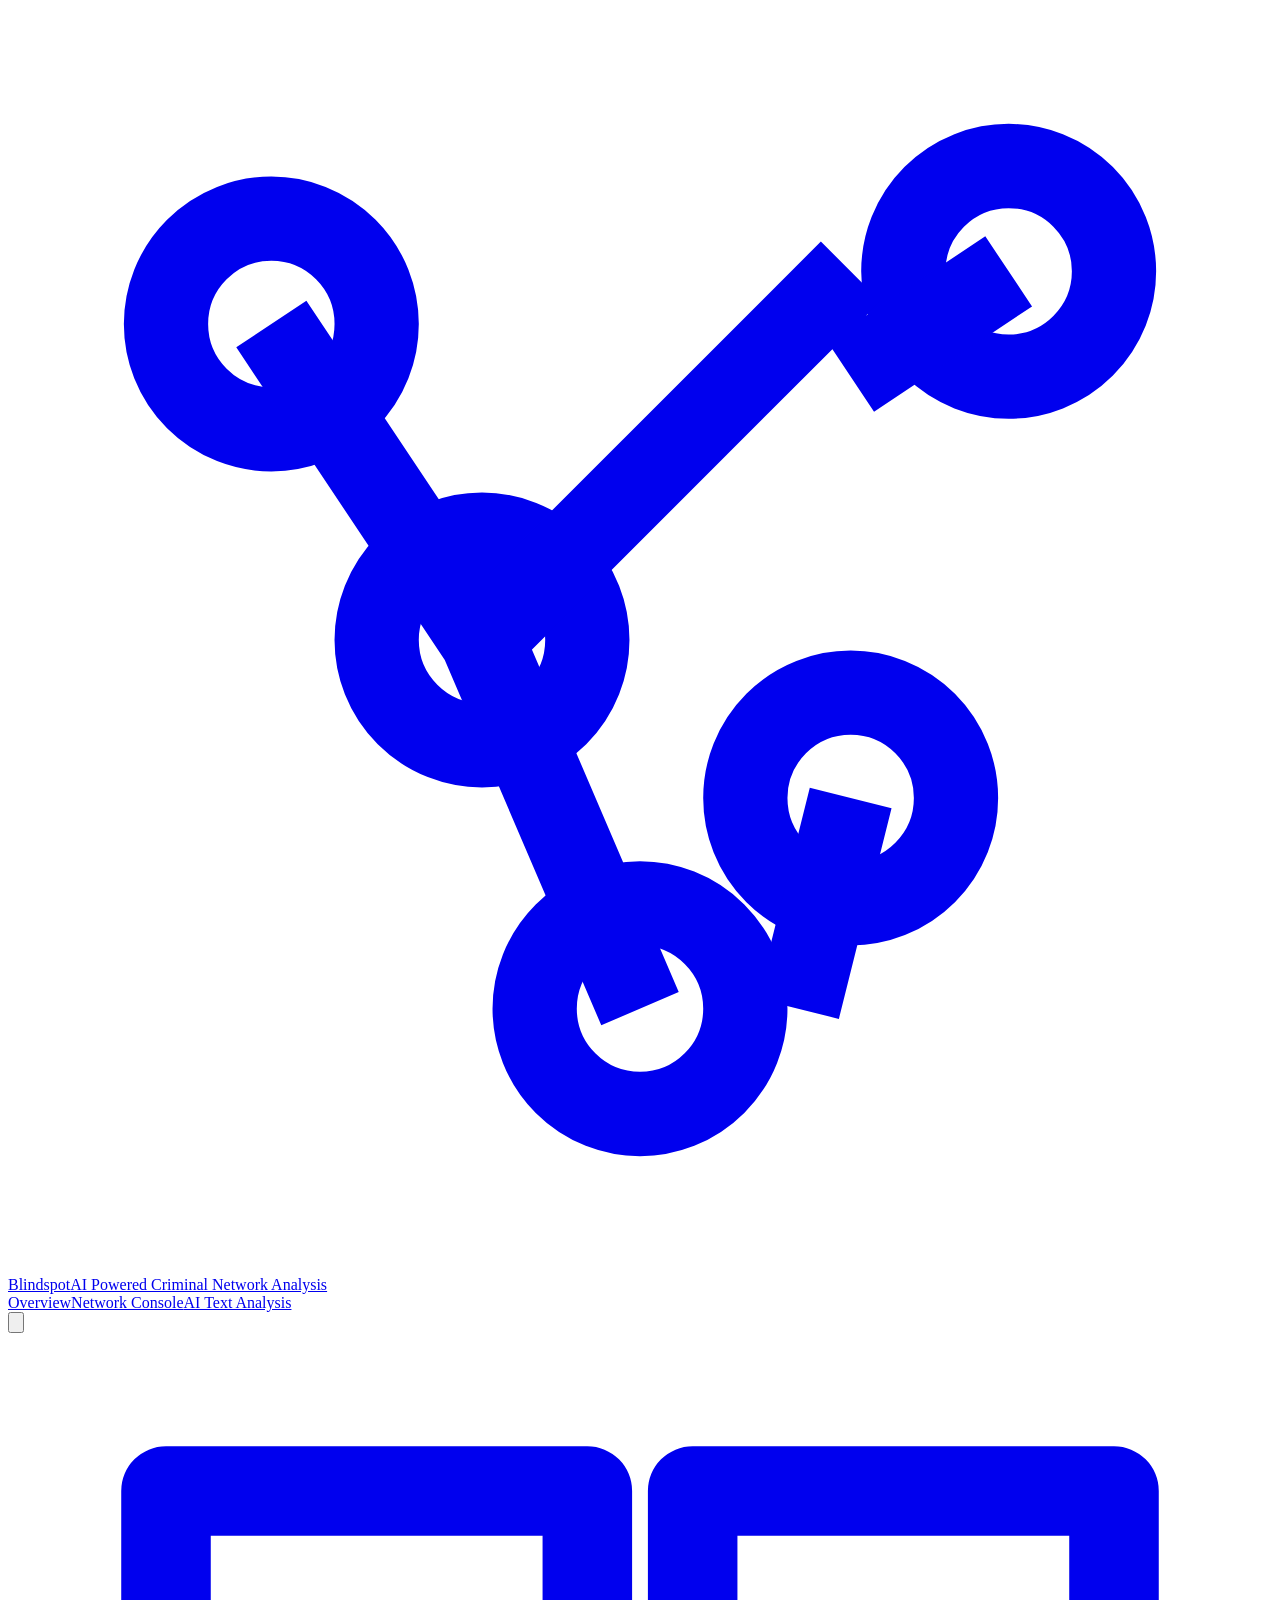
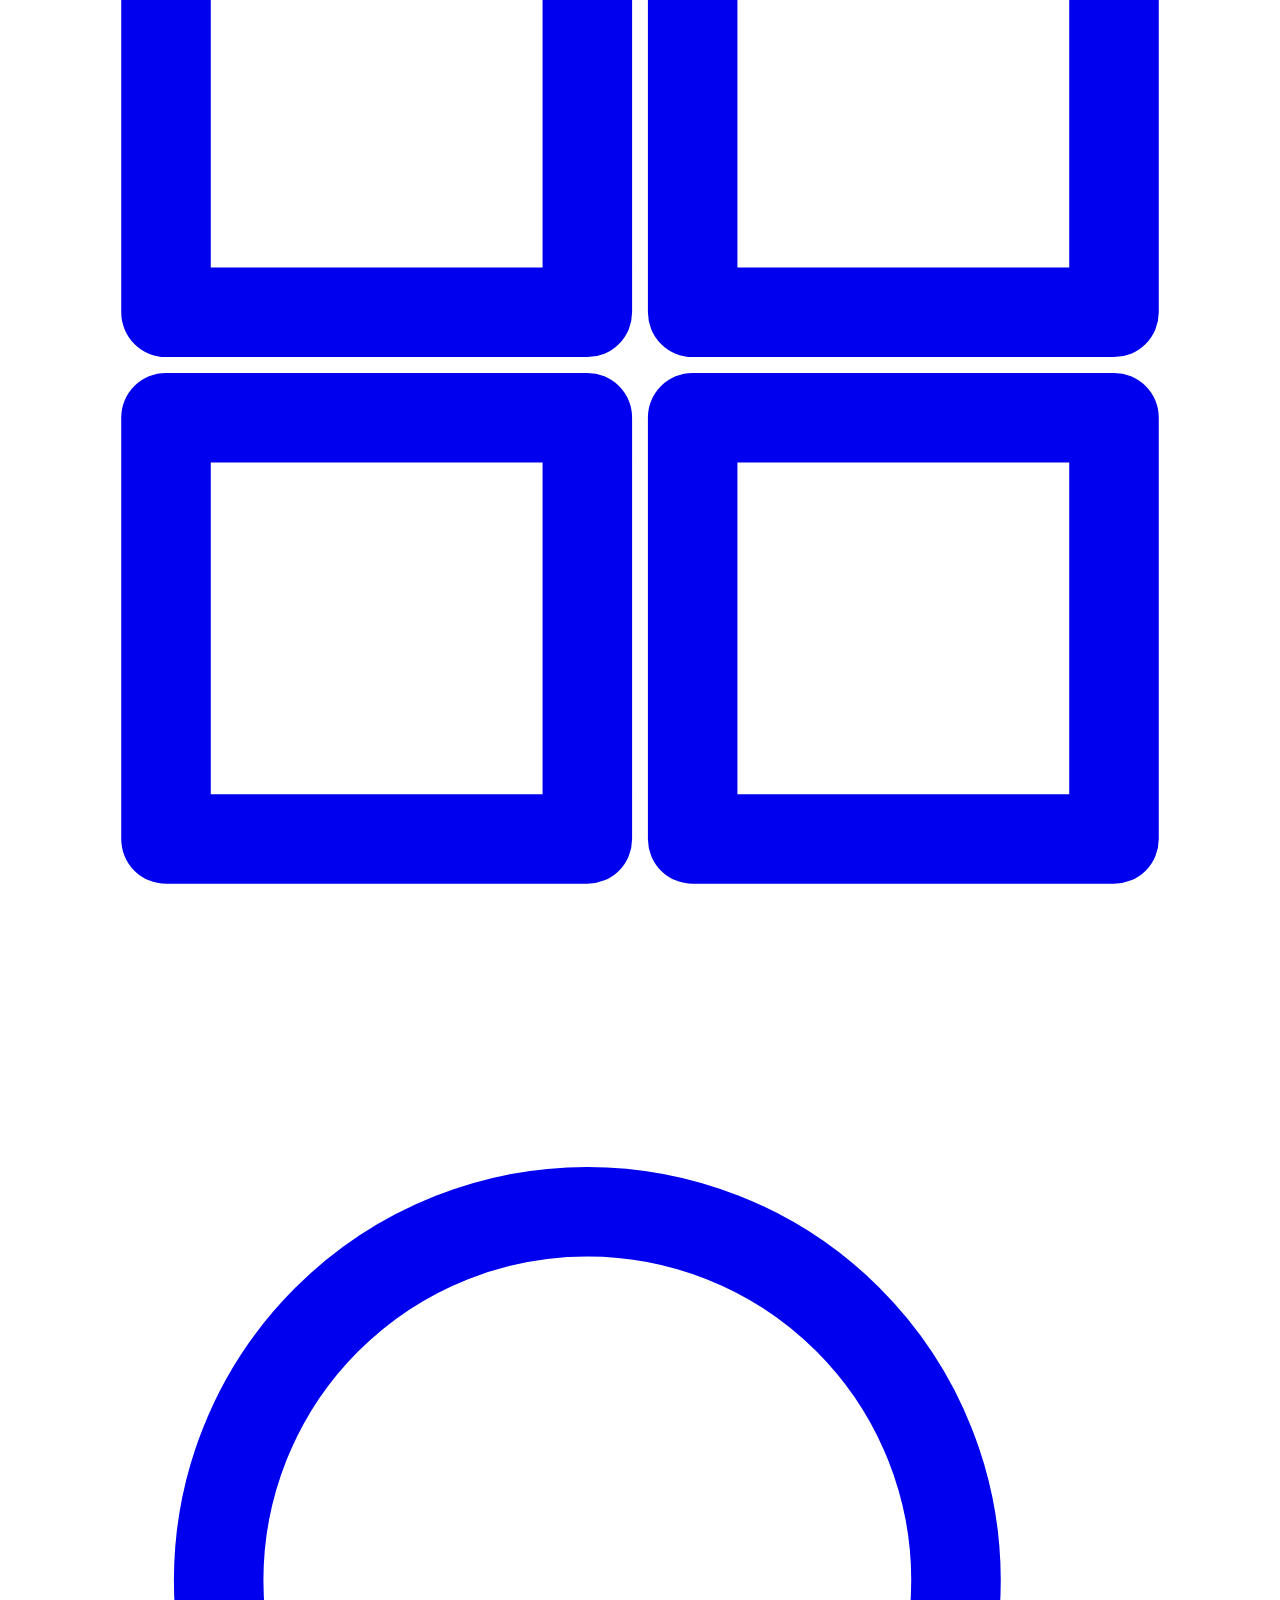
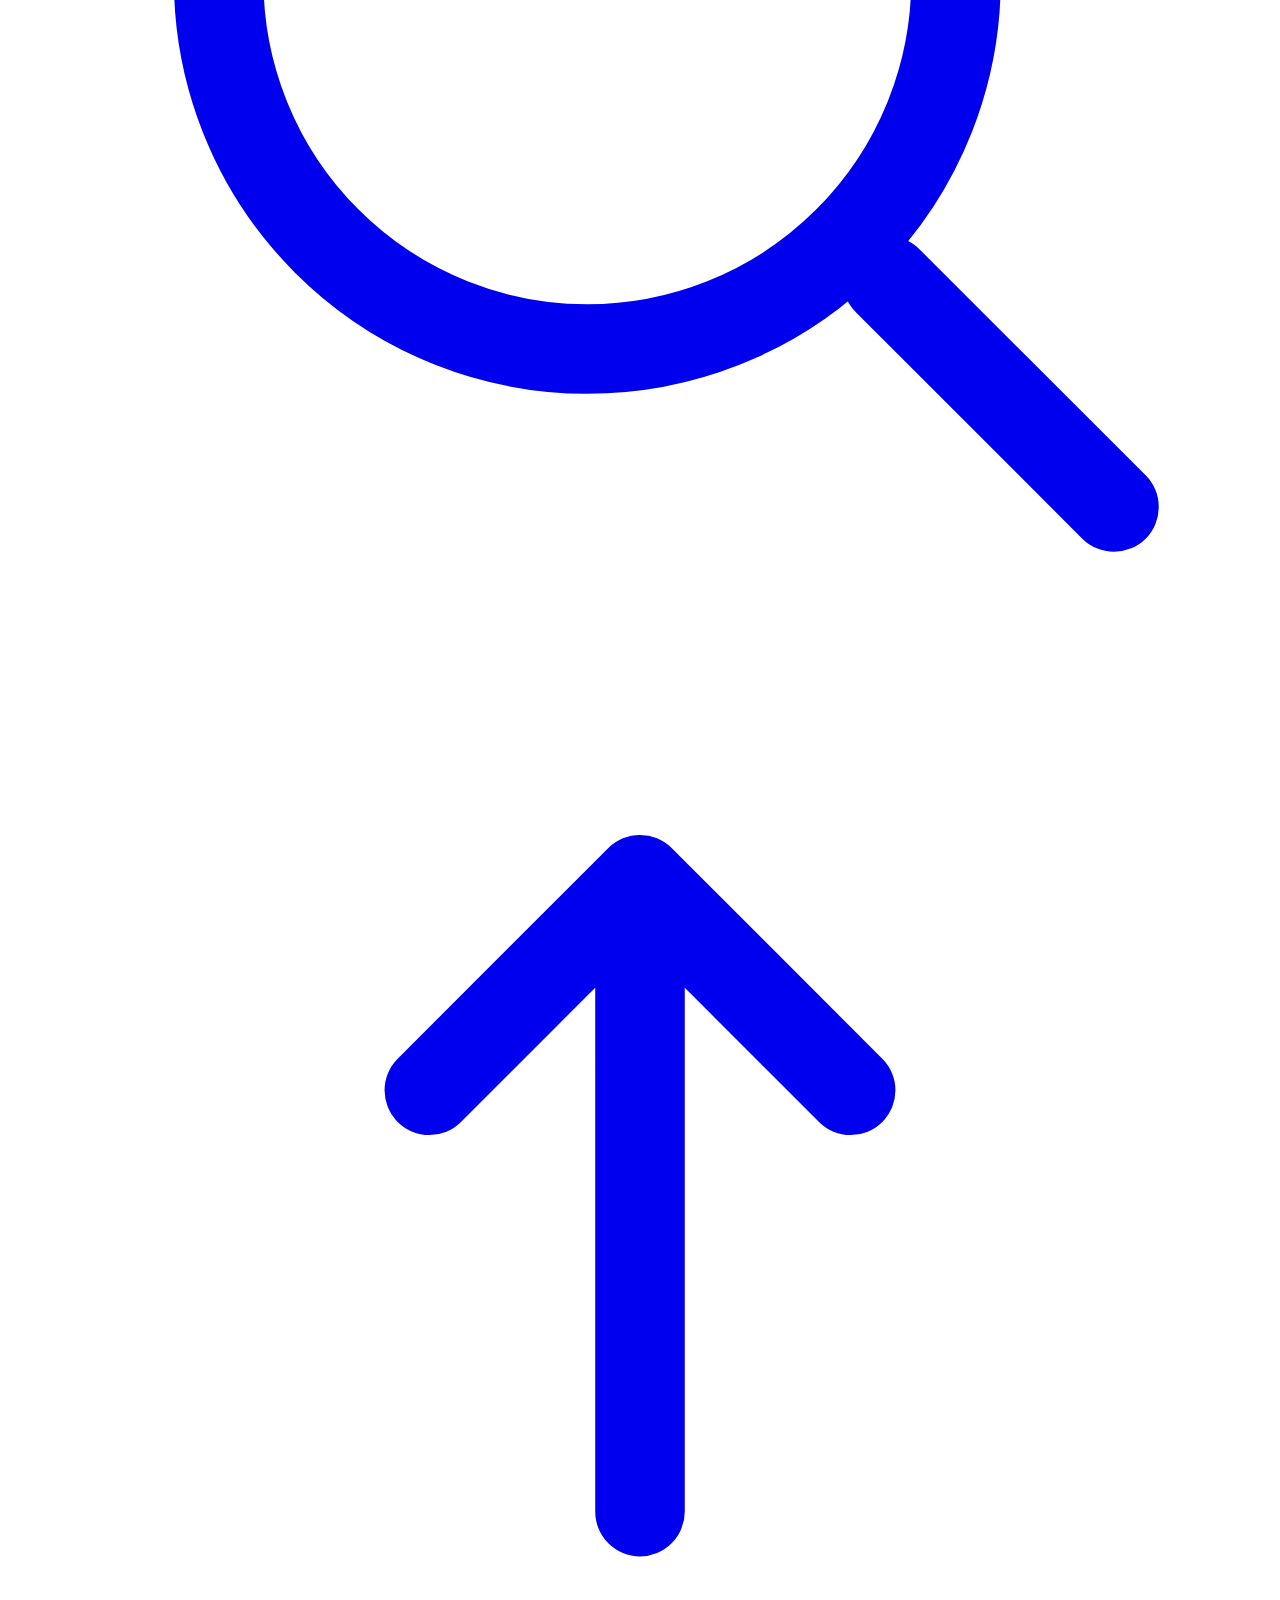
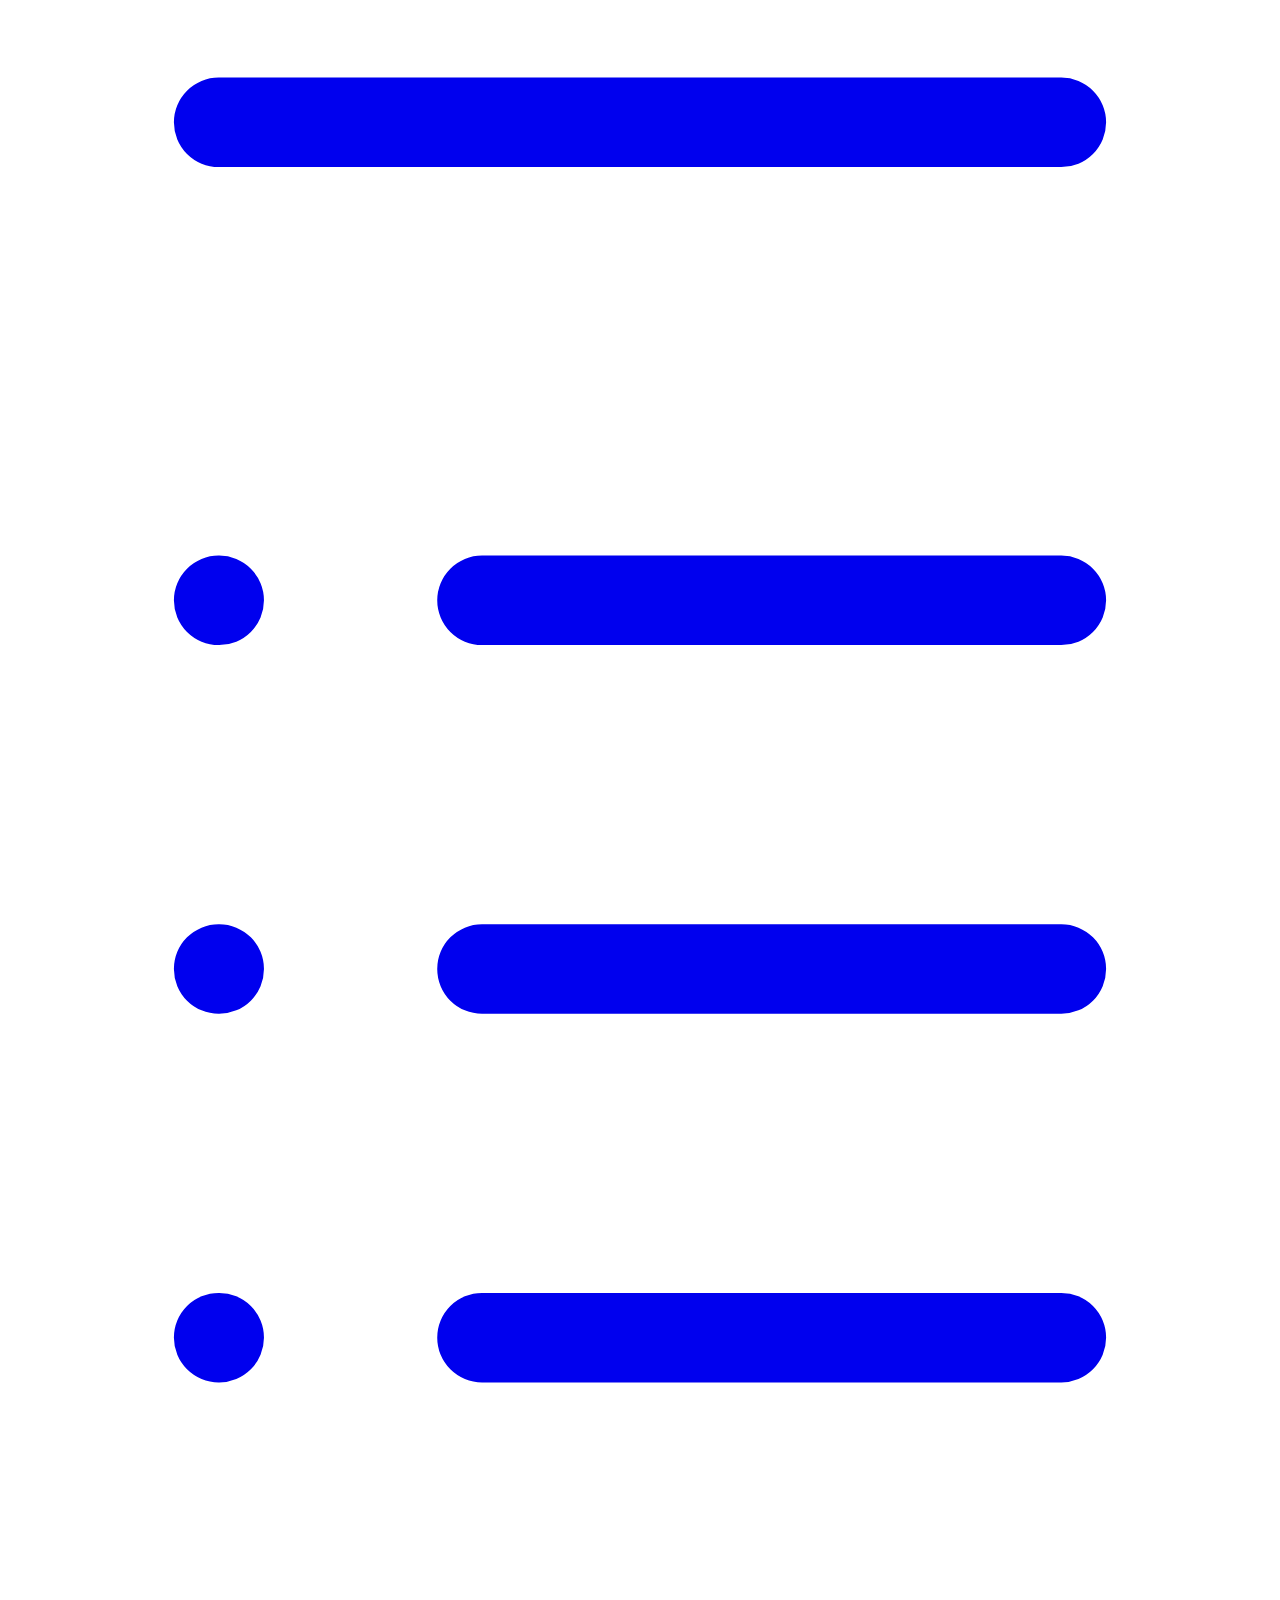
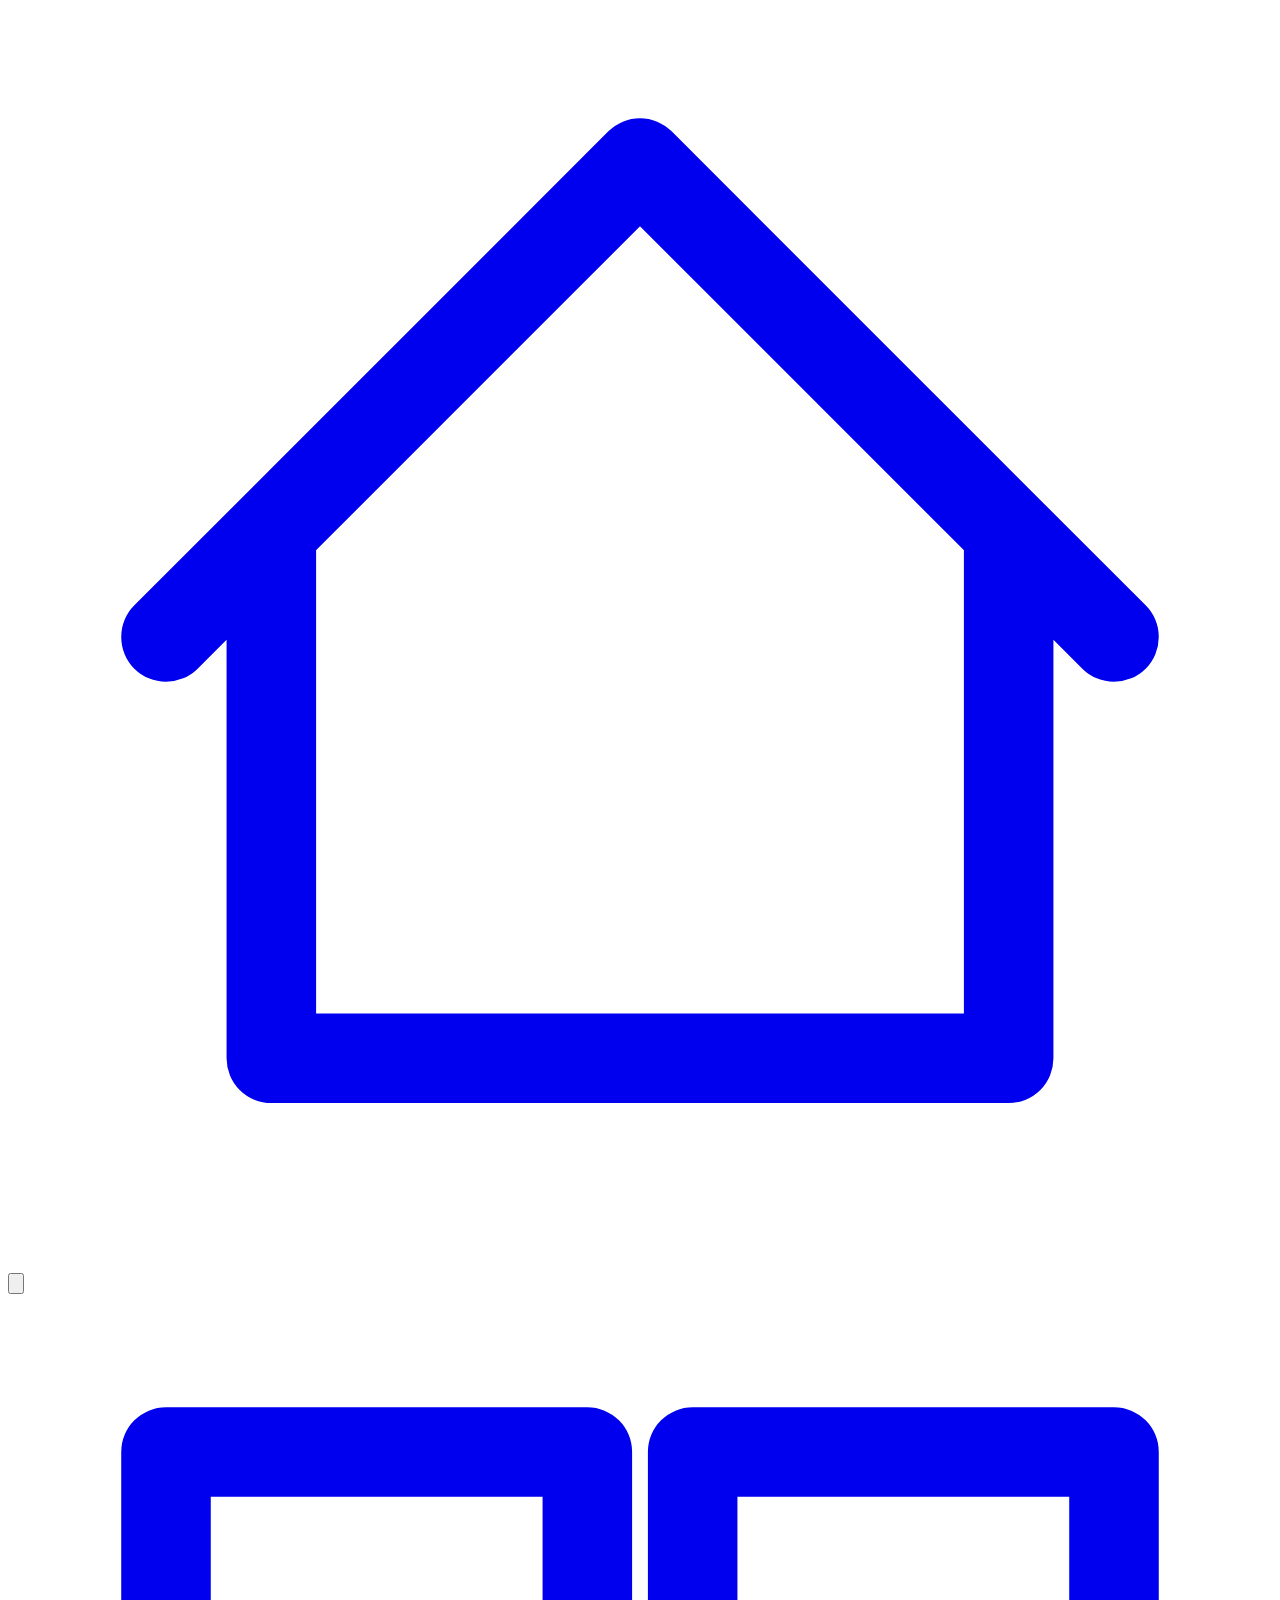
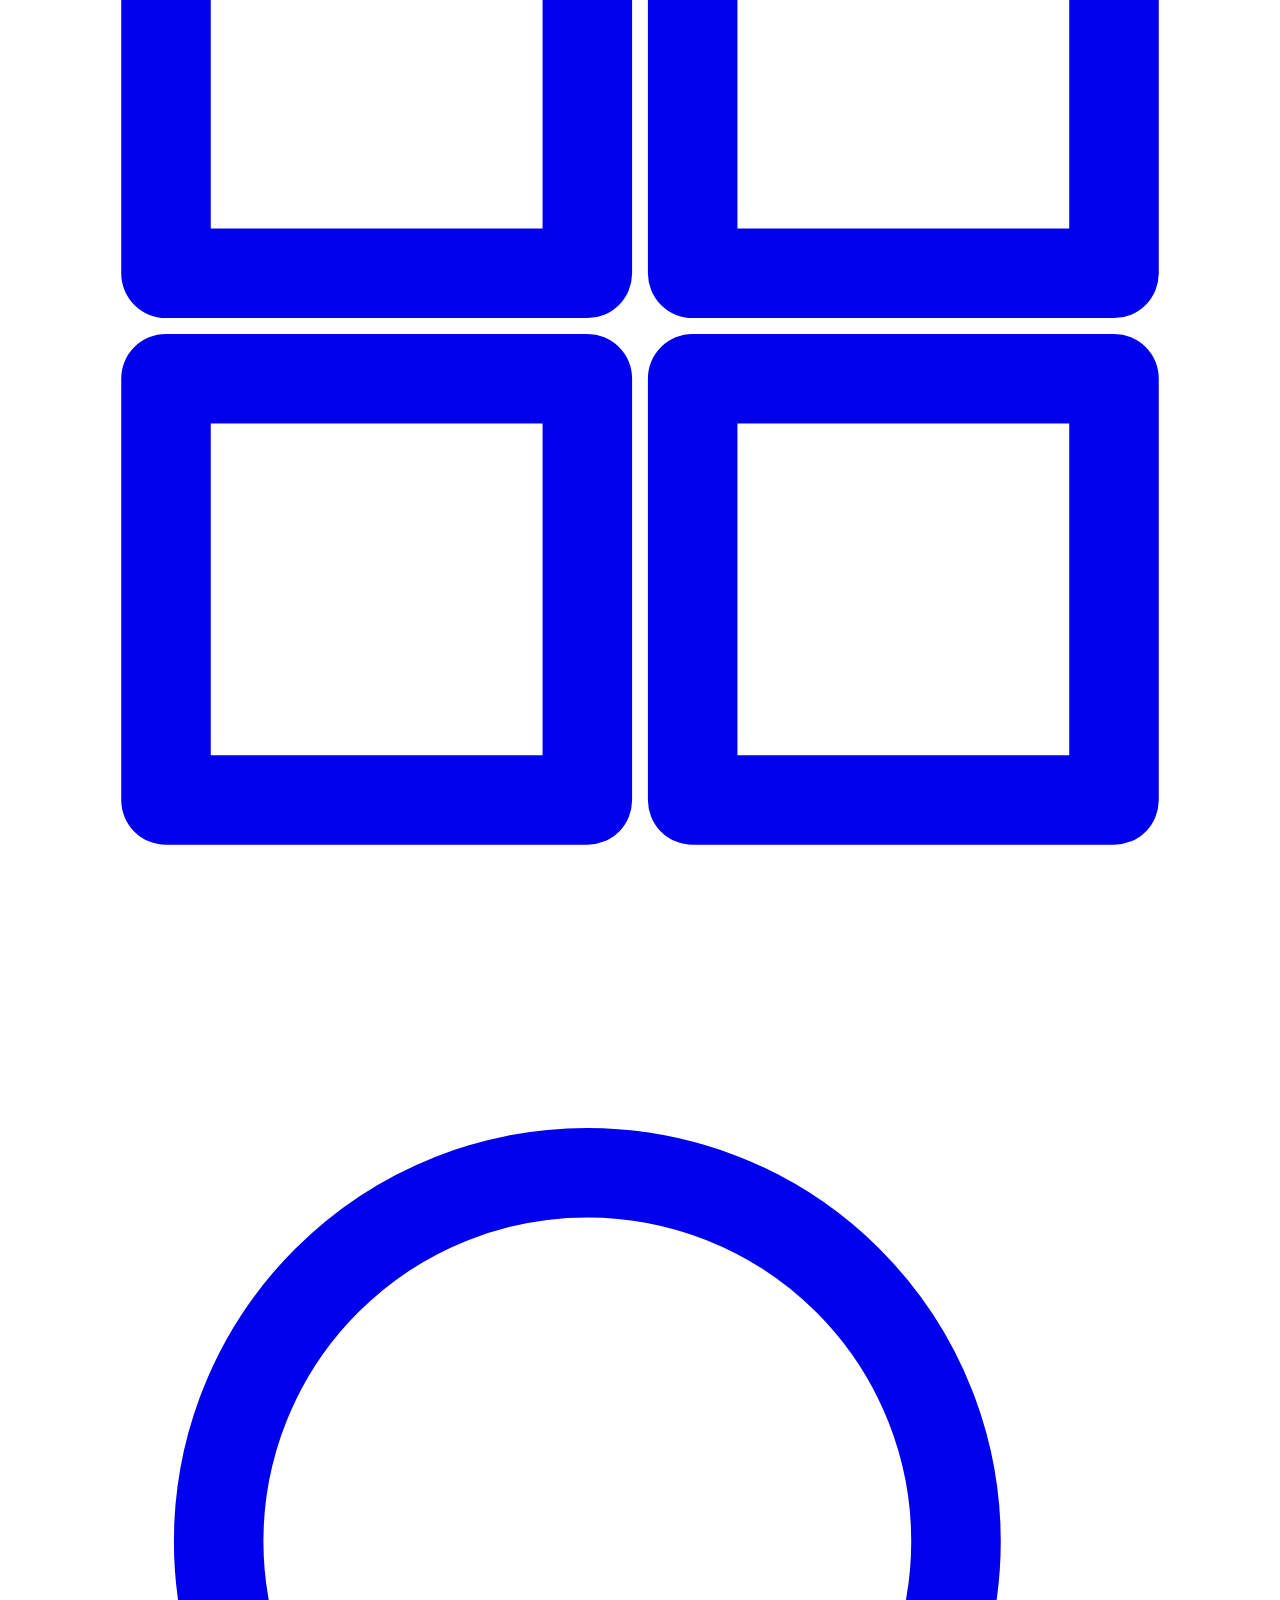
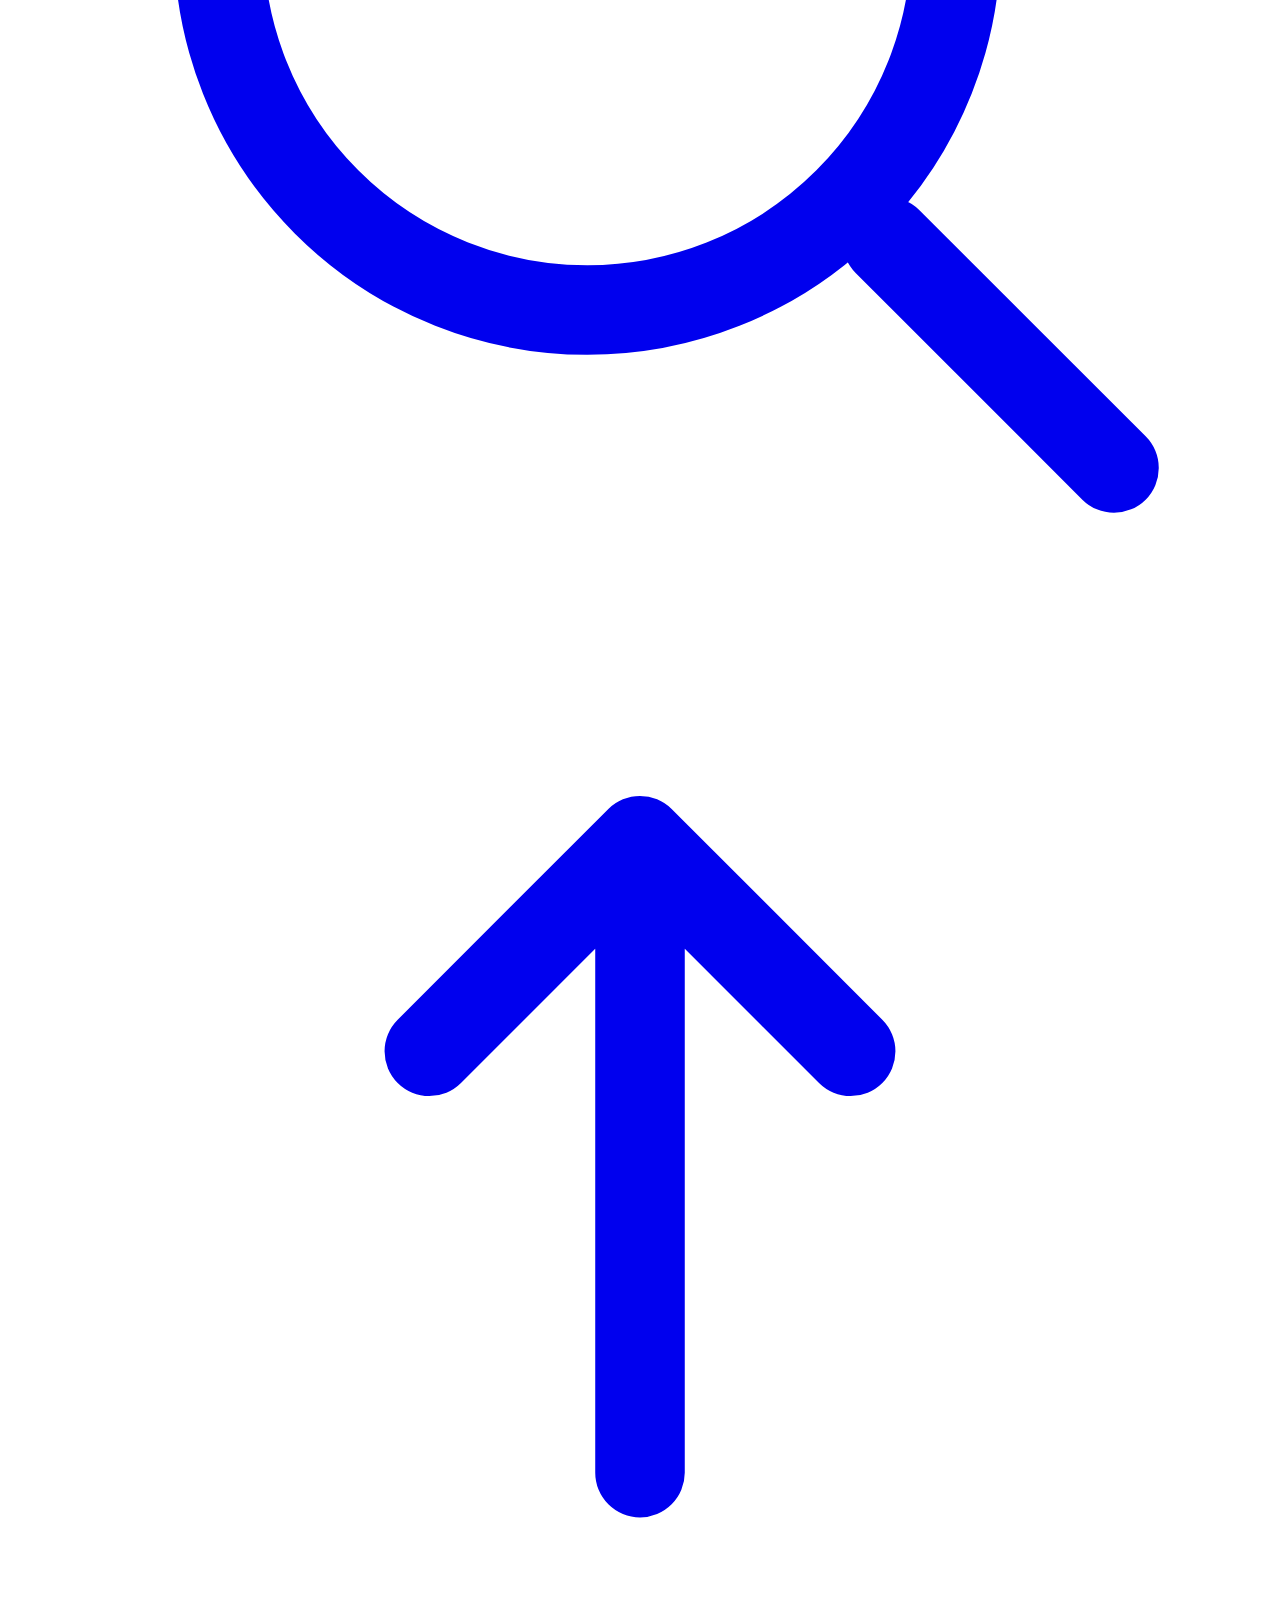
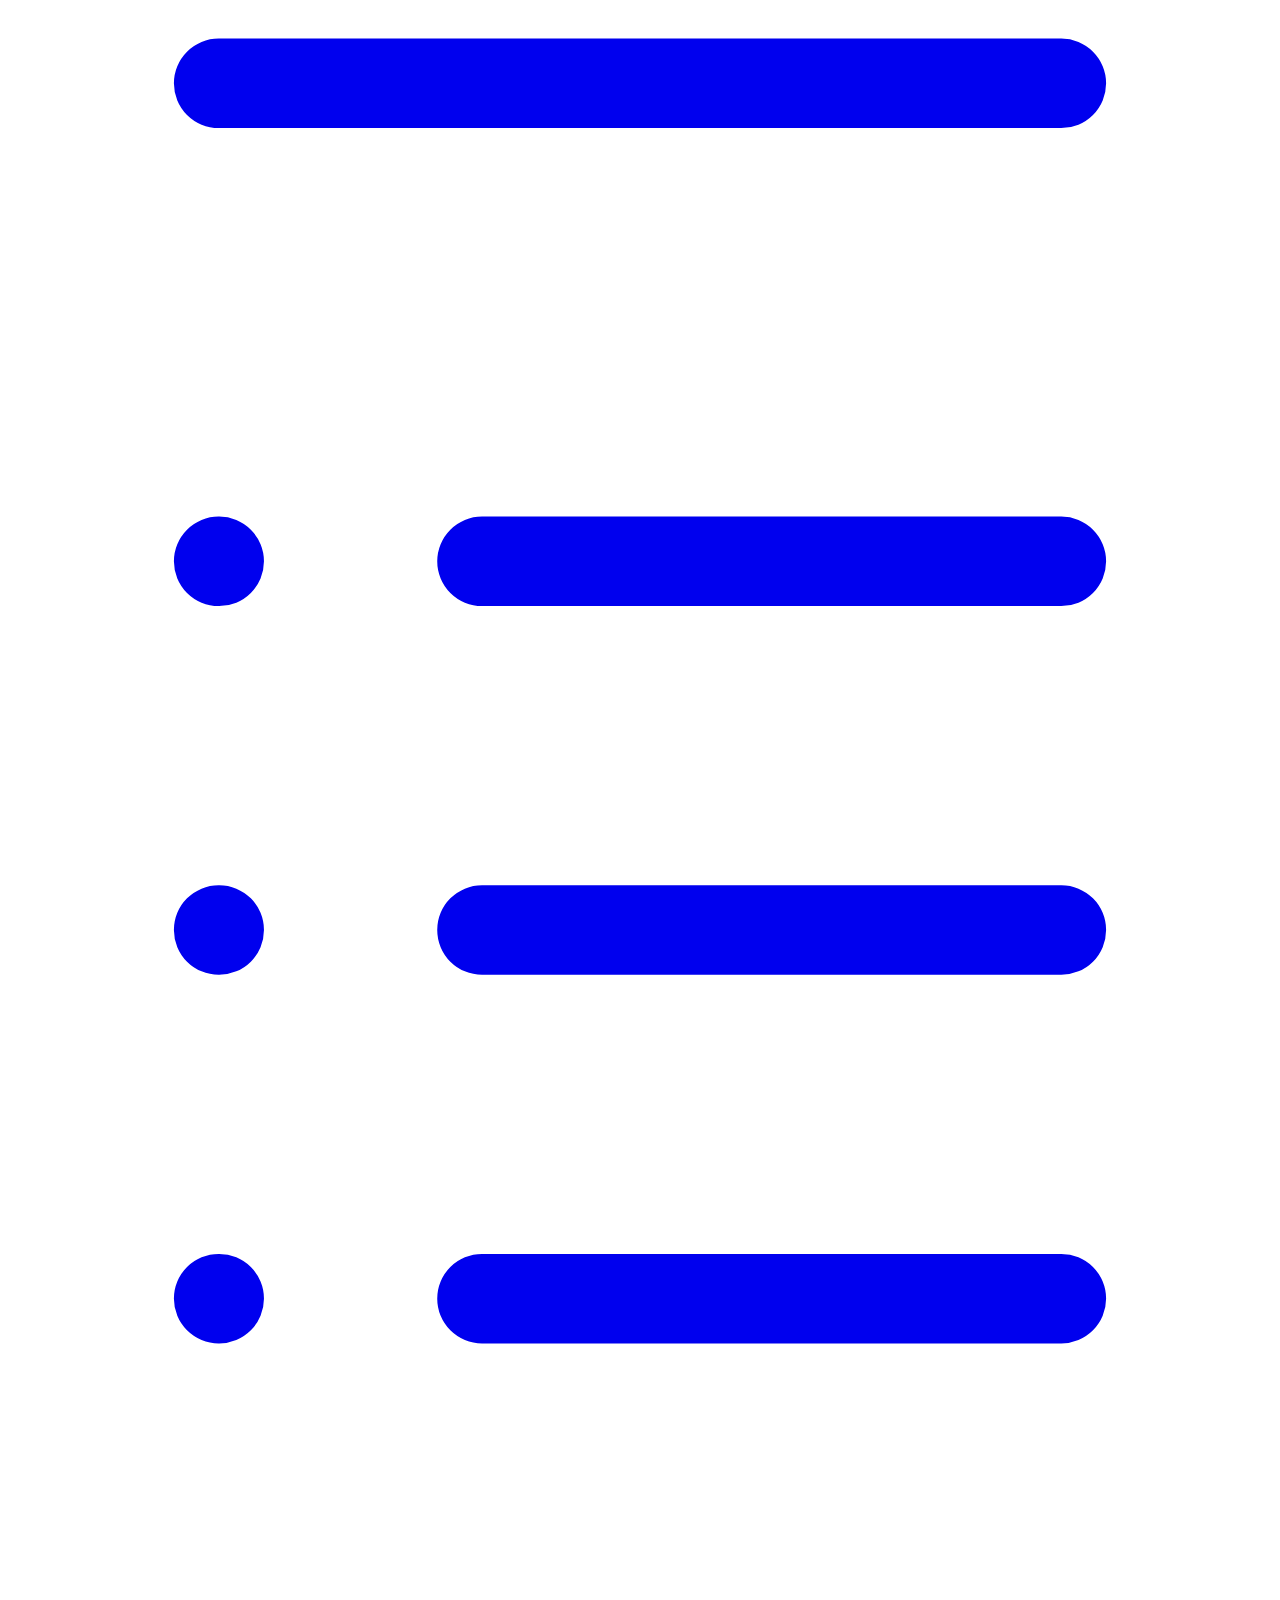
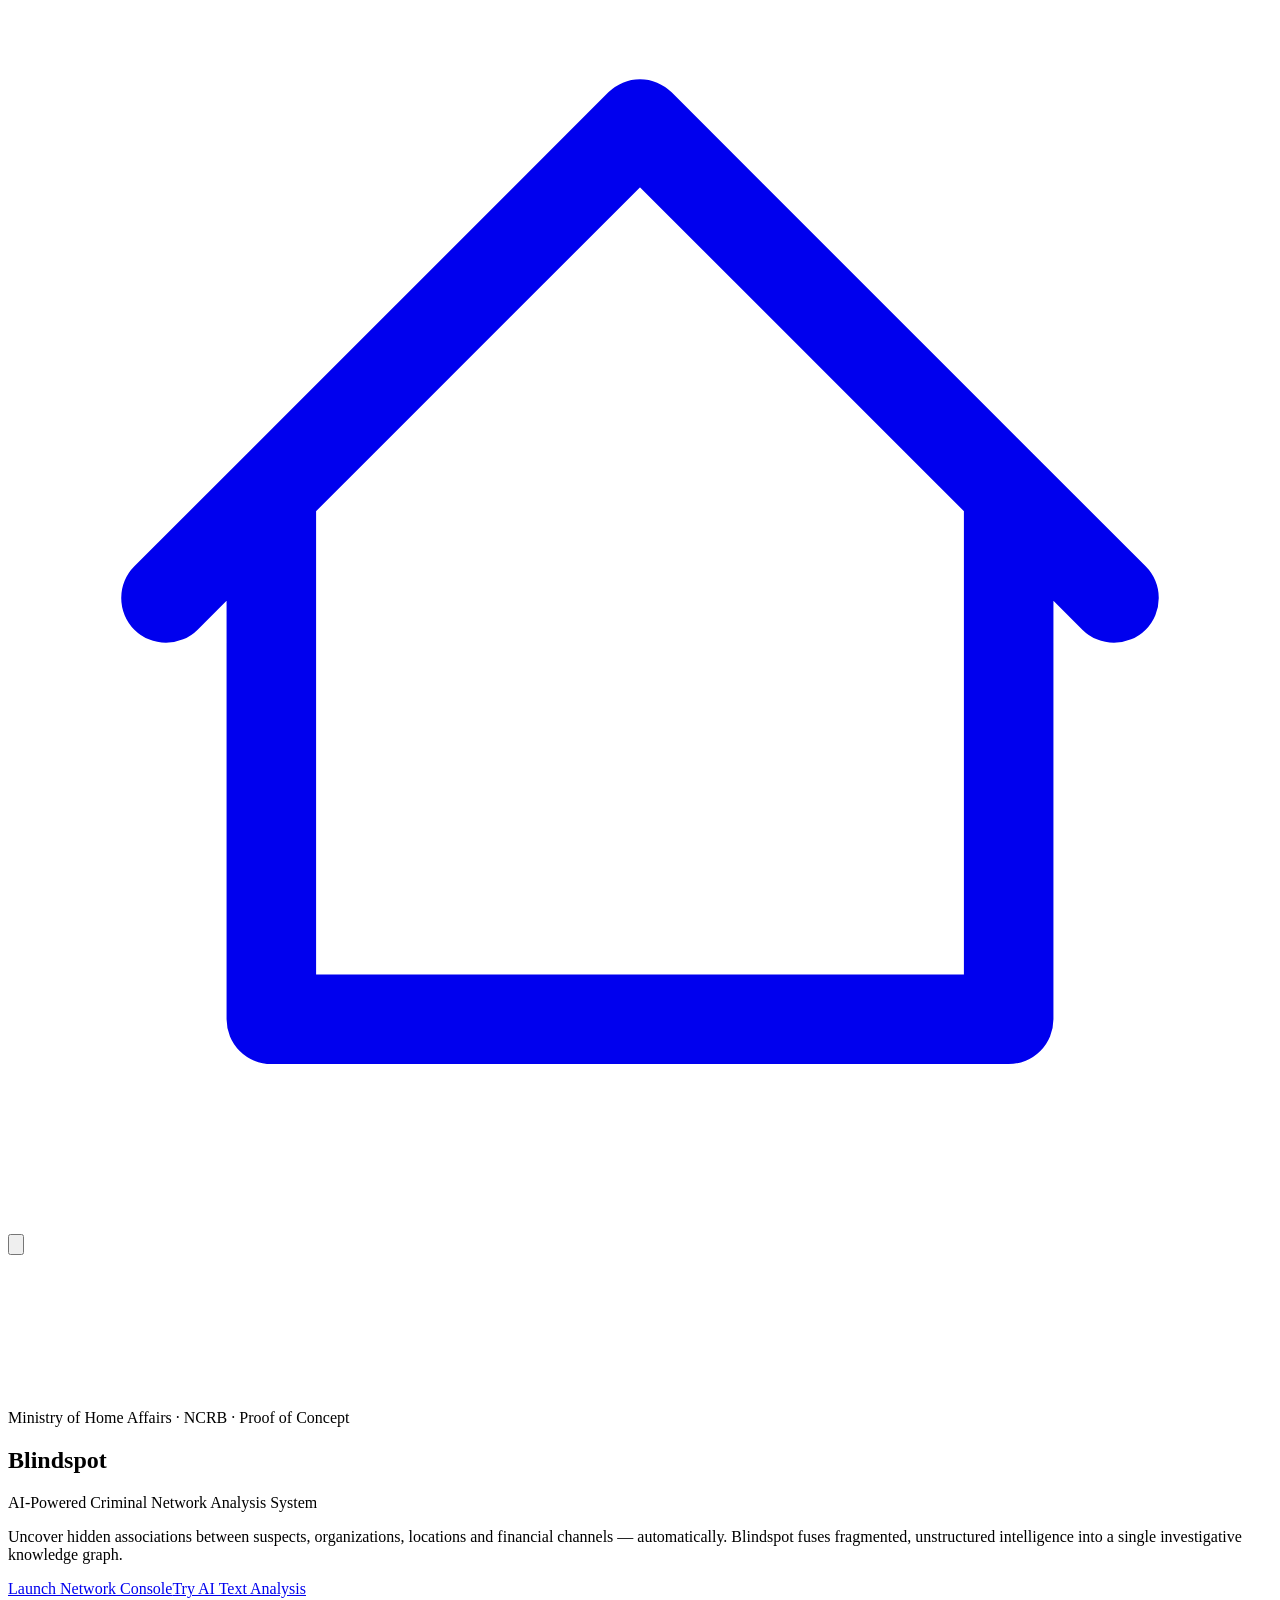
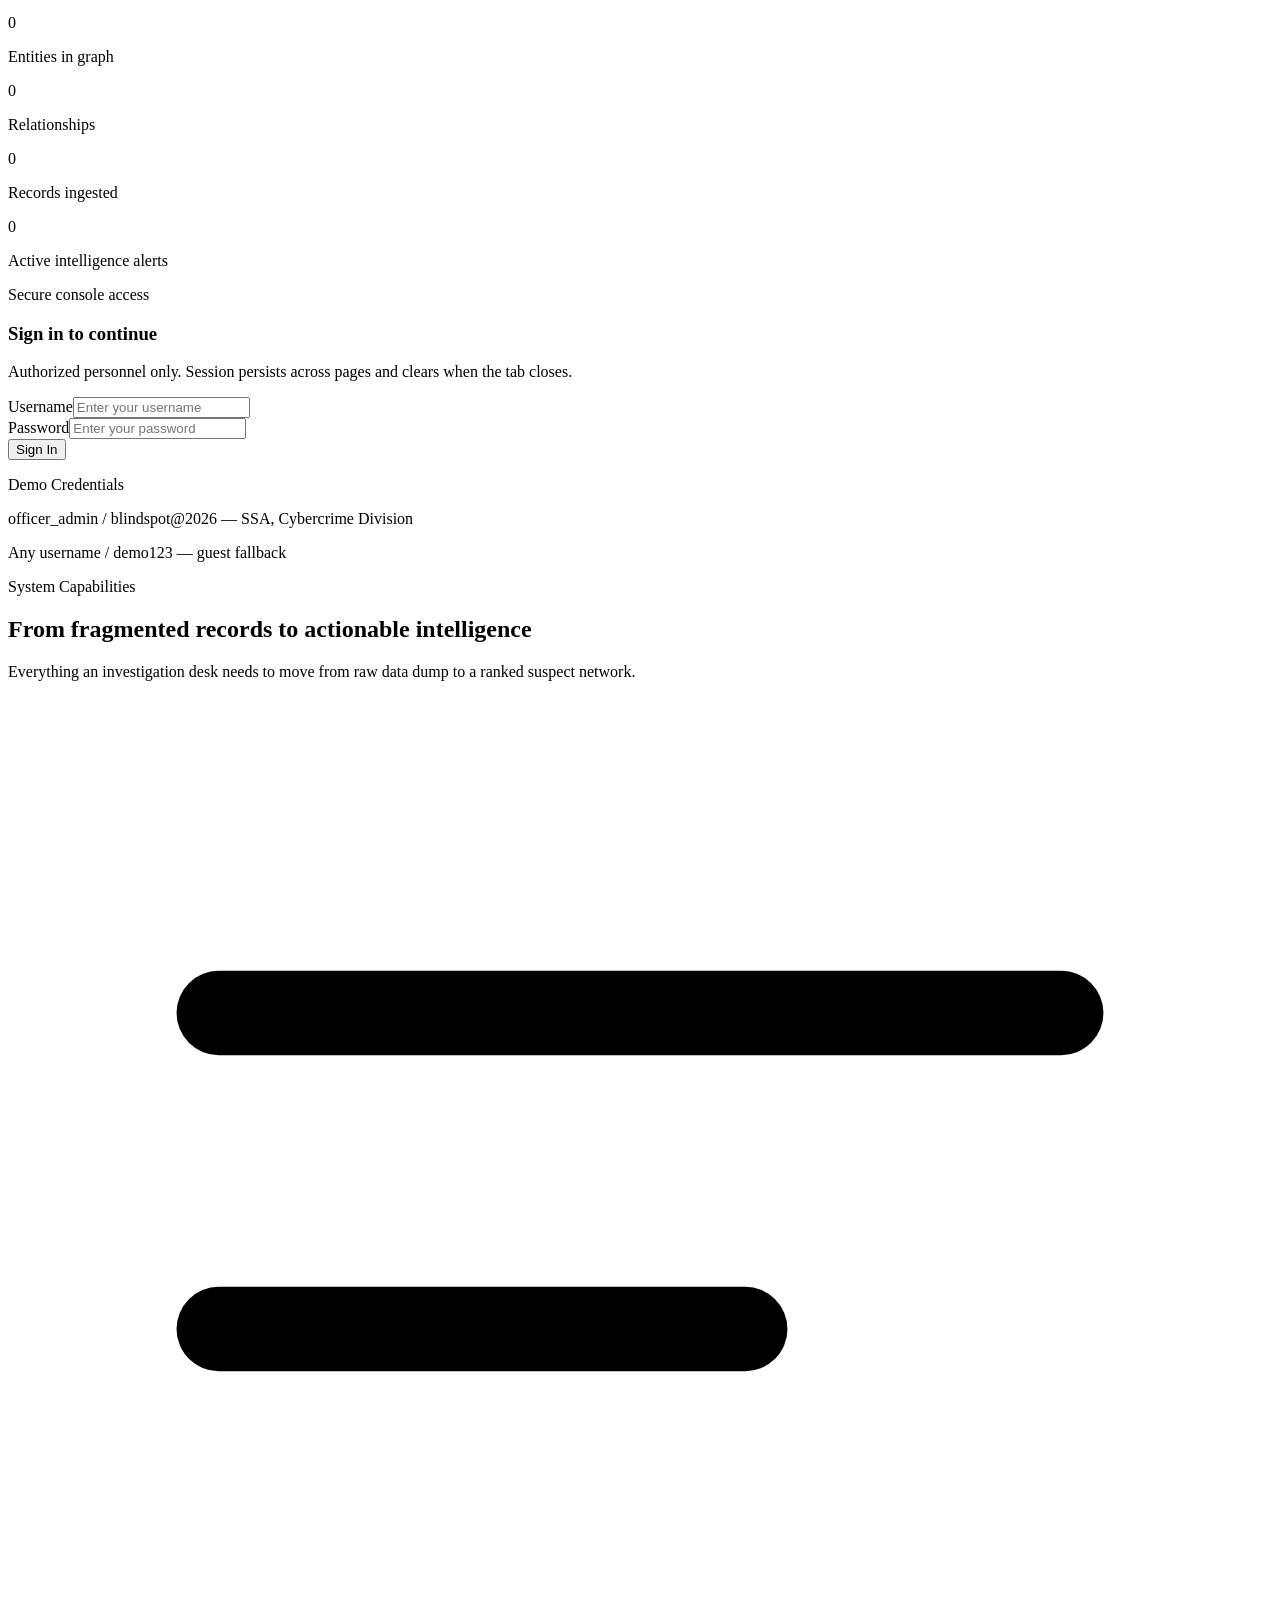
==== commit cc762288: "Deploy: move login card under hero" ====
--- a/index.html
+++ b/index.html
@@ -1 +1 @@
-<!DOCTYPE html><html lang="en" class="geist_a71539c9-module__T19VSG__variable geist_mono_8d43a2aa-module__8Li5zG__variable h-full antialiased"><head><meta charSet="utf-8"/><meta name="viewport" content="width=device-width, initial-scale=1"/><link rel="preload" href="/no-cap/_next/static/media/797e433ab948586e-s.p.0r6juujl39pe6.woff2" as="font" crossorigin="" type="font/woff2"/><link rel="preload" href="/no-cap/_next/static/media/caa3a2e1cccd8315-s.p.0wgildi0cnwt9.woff2" as="font" crossorigin="" type="font/woff2"/><link rel="stylesheet" href="/no-cap/_next/static/chunks/2s_b7q5ndl1ct.css" data-precedence="next"/><link rel="preload" as="script" fetchPriority="low" href="/no-cap/_next/static/chunks/310vm2bl3xxpt.js"/><script src="/no-cap/_next/static/chunks/2mmpezlrfmbu5.js" async=""></script><script src="/no-cap/_next/static/chunks/1mh6a-0e61pyc.js" async=""></script><script src="/no-cap/_next/static/chunks/0jhzeb3schggm.js" async=""></script><script src="/no-cap/_next/static/chunks/turbopack-0a-idw0dhegk9.js" async=""></script><script src="/no-cap/_next/static/chunks/3pe_ecbp7mlqx.js" async=""></script><script src="/no-cap/_next/static/chunks/15_g0paoy2039.js" async=""></script><title>Blindspot | AI Powered Criminal Network Analysis System</title><meta name="description" content="AI-powered criminal network analysis — entity extraction, relationship mapping, influencer scoring and anomaly detection across multi-source intelligence."/><link rel="icon" href="/no-cap/favicon.ico?favicon.2vob68tjqpejf.ico" sizes="256x256" type="image/x-icon"/><meta name="next-size-adjust" content=""/><script src="/no-cap/_next/static/chunks/0cz1d0mv5g_q7.js" noModule=""></script></head><body class="min-h-full flex flex-col"><div hidden=""><!--$--><!--/$--></div><div class="flex min-h-screen flex-col"><header class="sticky top-0 z-50 border-b border-[var(--border)] bg-[rgba(7,11,20,0.85)] backdrop-blur-md"><div class="mx-auto flex h-14 max-w-7xl items-center justify-between px-5"><a class="flex items-center gap-3" href="/no-cap/"><span class="relative flex h-9 w-9 items-center justify-center rounded-lg border border-[var(--accent)]/40 bg-[rgba(34,211,238,0.08)]"><svg viewBox="0 0 24 24" class="h-5 w-5 text-[var(--accent)]" fill="none" stroke="currentColor" stroke-width="1.6"><circle cx="5" cy="6" r="2"></circle><circle cx="12" cy="19" r="2"></circle><circle cx="19" cy="5" r="2"></circle><circle cx="9" cy="12" r="2"></circle><circle cx="16" cy="15" r="2"></circle><path d="M5 6l4 6M9 12l3 7M9 12l7-7M19 5l-3 2M16 15l-1 4"></path></svg></span><span class="leading-tight"><span class="block text-[15px] font-semibold tracking-wide text-[var(--text-hi)]">Blindspot</span><span class="mono block text-[10px] uppercase tracking-[0.22em] text-[var(--text-lo)]">AI Powered Criminal Network Analysis</span></span></a><nav class="hidden items-center gap-1 md:flex"><a class="rounded-lg px-4 py-2 text-sm transition-colors bg-[rgba(34,211,238,0.1)] text-[var(--accent)]" href="/no-cap/">Overview</a><a class="rounded-lg px-4 py-2 text-sm transition-colors text-[var(--text-lo)] hover:text-[var(--text-hi)]" href="/no-cap/dashboard/">Network Console</a><a class="rounded-lg px-4 py-2 text-sm transition-colors text-[var(--text-lo)] hover:text-[var(--text-hi)]" href="/no-cap/analysis/">AI Text Analysis</a></nav><div class="flex items-center gap-3"></div></div></header><div class="flex flex-1"><aside class="hidden md:flex"><aside class="fixed left-0 top-14 z-40 flex h-[calc(100vh-3.5rem)] flex-col border-r border-[var(--border)] bg-[rgba(7,11,20,0.92)] backdrop-blur-md duration-200 ease-out transition-[width] w-[60px]" aria-label="Primary navigation"><div class="flex h-14 items-center justify-center border-b border-[var(--border)]"><button class="flex h-9 w-9 items-center justify-center rounded-lg text-[var(--text-lo)] transition-colors hover:bg-[var(--border)] hover:text-[var(--text-hi)]" aria-label="Pin sidebar open" title="Pin sidebar open"><svg viewBox="0 0 24 24" class="h-5 w-5" fill="none" stroke="currentColor" stroke-width="1.8" stroke-linecap="round"><path d="M4 6h16M4 12h10"></path><path d="M18 18h2"></path></svg></button></div><nav class="flex-1 space-y-1 overflow-y-auto py-3"><a class="group relative flex items-center gap-3 px-3 py-2.5 text-sm transition-colors text-[var(--text-lo)] hover:bg-[var(--border)]/40 hover:text-[var(--text-hi)]" title="Network Console" href="/no-cap/dashboard/"><svg viewBox="0 0 24 24" class="h-5 w-5 shrink-0" fill="none" stroke="currentColor" stroke-width="1.7" stroke-linecap="round" stroke-linejoin="round"><path d="M3 3h8v8H3zM13 3h8v8h-8zM3 13h8v8H3zM13 13h8v8h-8z"></path></svg></a><a class="group relative flex items-center gap-3 px-3 py-2.5 text-sm transition-colors text-[var(--text-lo)] hover:bg-[var(--border)]/40 hover:text-[var(--text-hi)]" title="Case Search" href="/no-cap/case-search/"><svg viewBox="0 0 24 24" class="h-5 w-5 shrink-0" fill="none" stroke="currentColor" stroke-width="1.7" stroke-linecap="round" stroke-linejoin="round"><path d="M11 4a7 7 0 100 14 7 7 0 000-14zM21 21l-4.3-4.3"></path></svg></a><a class="group relative flex items-center gap-3 px-3 py-2.5 text-sm transition-colors text-[var(--text-lo)] hover:bg-[var(--border)]/40 hover:text-[var(--text-hi)]" title="Upload Data" href="/no-cap/upload/"><svg viewBox="0 0 24 24" class="h-5 w-5 shrink-0" fill="none" stroke="currentColor" stroke-width="1.7" stroke-linecap="round" stroke-linejoin="round"><path d="M12 16V4m0 0l-4 4m4-4l4 4M4 20h16"></path></svg></a><a class="group relative flex items-center gap-3 px-3 py-2.5 text-sm transition-colors text-[var(--text-lo)] hover:bg-[var(--border)]/40 hover:text-[var(--text-hi)]" title="AI Text Analysis" href="/no-cap/analysis/"><svg viewBox="0 0 24 24" class="h-5 w-5 shrink-0" fill="none" stroke="currentColor" stroke-width="1.7" stroke-linecap="round" stroke-linejoin="round"><path d="M9 5h11M9 12h11M9 19h11M4 5h.01M4 12h.01M4 19h.01"></path></svg></a><a class="group relative flex items-center gap-3 px-3 py-2.5 text-sm transition-colors bg-[rgba(34,211,238,0.1)] text-[var(--accent)]" title="Overview" href="/no-cap/"><span class="absolute left-0 top-1/2 h-6 w-0.5 -translate-y-1/2 rounded-full bg-[var(--accent)]"></span><svg viewBox="0 0 24 24" class="h-5 w-5 shrink-0" fill="none" stroke="currentColor" stroke-width="1.7" stroke-linecap="round" stroke-linejoin="round"><path d="M3 12l9-9 9 9M5 10v10h14V10"></path></svg></a></nav><div class="border-t border-[var(--border)] p-2"><div class="flex justify-center py-1"><span class="h-1.5 w-8 rounded-full bg-[var(--border)]"></span></div></div></aside><div style="width:60px" class="shrink-0"></div></aside><div class="md:hidden"><aside class="fixed left-0 top-14 z-40 flex h-[calc(100vh-3.5rem)] flex-col border-r border-[var(--border)] bg-[rgba(7,11,20,0.92)] backdrop-blur-md duration-200 ease-out transition-transform -translate-x-full w-60" aria-label="Primary navigation"><div class="flex h-14 items-center justify-center border-b border-[var(--border)]"><button class="flex h-9 w-9 items-center justify-center rounded-lg text-[var(--text-lo)] transition-colors hover:bg-[var(--border)] hover:text-[var(--text-hi)]" aria-label="Pin sidebar open" title="Pin sidebar open"><svg viewBox="0 0 24 24" class="h-5 w-5" fill="none" stroke="currentColor" stroke-width="1.8" stroke-linecap="round"><path d="M4 6h16M4 12h10"></path><path d="M18 18h2"></path></svg></button></div><nav class="flex-1 space-y-1 overflow-y-auto py-3"><a class="group relative flex items-center gap-3 px-3 py-2.5 text-sm transition-colors text-[var(--text-lo)] hover:bg-[var(--border)]/40 hover:text-[var(--text-hi)]" title="Network Console" href="/no-cap/dashboard/"><svg viewBox="0 0 24 24" class="h-5 w-5 shrink-0" fill="none" stroke="currentColor" stroke-width="1.7" stroke-linecap="round" stroke-linejoin="round"><path d="M3 3h8v8H3zM13 3h8v8h-8zM3 13h8v8H3zM13 13h8v8h-8z"></path></svg></a><a class="group relative flex items-center gap-3 px-3 py-2.5 text-sm transition-colors text-[var(--text-lo)] hover:bg-[var(--border)]/40 hover:text-[var(--text-hi)]" title="Case Search" href="/no-cap/case-search/"><svg viewBox="0 0 24 24" class="h-5 w-5 shrink-0" fill="none" stroke="currentColor" stroke-width="1.7" stroke-linecap="round" stroke-linejoin="round"><path d="M11 4a7 7 0 100 14 7 7 0 000-14zM21 21l-4.3-4.3"></path></svg></a><a class="group relative flex items-center gap-3 px-3 py-2.5 text-sm transition-colors text-[var(--text-lo)] hover:bg-[var(--border)]/40 hover:text-[var(--text-hi)]" title="Upload Data" href="/no-cap/upload/"><svg viewBox="0 0 24 24" class="h-5 w-5 shrink-0" fill="none" stroke="currentColor" stroke-width="1.7" stroke-linecap="round" stroke-linejoin="round"><path d="M12 16V4m0 0l-4 4m4-4l4 4M4 20h16"></path></svg></a><a class="group relative flex items-center gap-3 px-3 py-2.5 text-sm transition-colors text-[var(--text-lo)] hover:bg-[var(--border)]/40 hover:text-[var(--text-hi)]" title="AI Text Analysis" href="/no-cap/analysis/"><svg viewBox="0 0 24 24" class="h-5 w-5 shrink-0" fill="none" stroke="currentColor" stroke-width="1.7" stroke-linecap="round" stroke-linejoin="round"><path d="M9 5h11M9 12h11M9 19h11M4 5h.01M4 12h.01M4 19h.01"></path></svg></a><a class="group relative flex items-center gap-3 px-3 py-2.5 text-sm transition-colors bg-[rgba(34,211,238,0.1)] text-[var(--accent)]" title="Overview" href="/no-cap/"><span class="absolute left-0 top-1/2 h-6 w-0.5 -translate-y-1/2 rounded-full bg-[var(--accent)]"></span><svg viewBox="0 0 24 24" class="h-5 w-5 shrink-0" fill="none" stroke="currentColor" stroke-width="1.7" stroke-linecap="round" stroke-linejoin="round"><path d="M3 12l9-9 9 9M5 10v10h14V10"></path></svg></a></nav><div class="border-t border-[var(--border)] p-2"><div class="flex justify-center py-1"><span class="h-1.5 w-8 rounded-full bg-[var(--border)]"></span></div></div></aside></div><button class="fixed bottom-5 left-3 z-40 flex h-11 w-11 items-center justify-center rounded-xl border border-[var(--accent)]/40 bg-[rgba(7,11,20,0.92)] text-[var(--accent)] shadow-lg backdrop-blur-md md:hidden" aria-label="Open navigation"><svg viewBox="0 0 24 24" class="h-5 w-5" fill="none" stroke="currentColor" stroke-width="1.8" stroke-linecap="round"><path d="M4 6h16M4 12h16M4 18h16"></path></svg></button><main class="min-w-0 flex-1 pt-0"><main class="flex-1"><section class="relative overflow-hidden"><canvas aria-hidden="true" class="absolute inset-0 h-full w-full opacity-50"></canvas><div class="grid-bg scanline pointer-events-none absolute inset-0" aria-hidden="true"></div><div class="pointer-events-none absolute -top-48 left-1/2 h-[520px] w-[840px] -translate-x-1/2 rounded-full opacity-50 blur-[130px]" style="background:radial-gradient(circle, rgba(34,211,238,0.4), transparent 65%)" aria-hidden="true"></div><div class="pointer-events-none absolute bottom-0 right-4 h-[380px] w-[380px] rounded-full opacity-30 blur-[120px]" style="background:radial-gradient(circle, rgba(129,140,248,0.45), transparent 65%)" aria-hidden="true"></div><div class="relative mx-auto max-w-7xl px-5 pb-28 pt-24 text-center sm:pb-36 sm:pt-32"><span class="chip hero-in hero-d1"><span class="pulse-dot h-1.5 w-1.5 rounded-full bg-[var(--accent)]"></span>Ministry of Home Affairs · NCRB · Proof of Concept</span><h1 class="hero-in hero-d2 mx-auto mt-8"><span class="hero-wordmark block text-[clamp(4rem,14vw,10rem)] font-extrabold leading-none tracking-tight">Blindspot</span></h1><p class="hero-subtitle hero-in hero-d3 mx-auto mt-6 max-w-2xl text-lg font-medium tracking-wide sm:text-xl">AI-Powered Criminal Network Analysis System</p><p class="hero-in hero-d4 mx-auto mt-4 max-w-2xl text-base leading-relaxed text-[var(--text-lo)] sm:text-lg">Uncover hidden associations between suspects, organizations, locations and financial channels — automatically. Blindspot fuses fragmented, unstructured intelligence into a single investigative knowledge graph.</p><div class="hero-in hero-d5 mt-10 flex flex-col items-center justify-center gap-3 sm:flex-row"><a class="glow rounded-xl bg-[var(--accent)] px-8 py-3.5 text-sm font-semibold text-[#041014] transition-transform hover:scale-[1.02]" href="/no-cap/dashboard/">Launch Network Console</a><a class="rounded-xl border border-[var(--border)] bg-[rgba(15,22,38,0.6)] px-8 py-3.5 text-sm font-medium text-[var(--text-hi)] backdrop-blur transition-colors hover:border-[var(--accent)]/50" href="/no-cap/analysis/">Try AI Text Analysis</a></div><div class="hero-in hero-d6 mx-auto mt-16 grid max-w-4xl grid-cols-2 gap-3 sm:grid-cols-4"><div class="card card-hover px-4 py-6"><p class="stats-grad text-3xl font-bold"><span>0</span></p><p class="mono mt-1 text-[10px] uppercase tracking-[0.15em] text-[var(--text-lo)]">Entities in graph</p></div><div class="card card-hover px-4 py-6"><p class="stats-grad text-3xl font-bold"><span>0</span></p><p class="mono mt-1 text-[10px] uppercase tracking-[0.15em] text-[var(--text-lo)]">Relationships</p></div><div class="card card-hover px-4 py-6"><p class="stats-grad text-3xl font-bold"><span>0</span></p><p class="mono mt-1 text-[10px] uppercase tracking-[0.15em] text-[var(--text-lo)]">Records ingested</p></div><div class="card card-hover px-4 py-6"><p class="stats-grad text-3xl font-bold"><span>0</span></p><p class="mono mt-1 text-[10px] uppercase tracking-[0.15em] text-[var(--text-lo)]">Active intelligence alerts</p></div></div></div></section><section class="border-y border-[var(--border)] bg-[#060a12] py-24"><div class="mx-auto max-w-7xl px-5"><div class="reveal "><div class="grid items-start gap-12 lg:grid-cols-2"><div><div class="max-w-2xl"><p class="mono text-[11px] uppercase tracking-[0.22em] text-[var(--accent)]">Authorized Access</p><h2 class="mt-3 text-2xl font-bold tracking-tight text-[var(--text-hi)] sm:text-3xl">Step into the investigation console</h2><p class="mt-3 text-sm leading-relaxed text-[var(--text-lo)]">The console is credential-gated for authorized personnel. Signing in unlocks the full intelligence workspace for the demo syndicate.</p></div><ul class="mt-8 space-y-4"><li class="flex items-start gap-3 text-sm leading-relaxed text-[var(--text-lo)]"><span class="mt-0.5 flex h-5 w-5 shrink-0 items-center justify-center rounded-md border border-[var(--accent)]/30 bg-[rgba(34,211,238,0.08)] text-[var(--accent)]"><svg viewBox="0 0 24 24" class="h-3 w-3" fill="none" stroke="currentColor" stroke-width="2.4" stroke-linecap="round" stroke-linejoin="round"><path d="M20 6L9 17l-5-5"></path></svg></span>Network graph with 360° relationship mapping and entity inspectors</li><li class="flex items-start gap-3 text-sm leading-relaxed text-[var(--text-lo)]"><span class="mt-0.5 flex h-5 w-5 shrink-0 items-center justify-center rounded-md border border-[var(--accent)]/30 bg-[rgba(34,211,238,0.08)] text-[var(--accent)]"><svg viewBox="0 0 24 24" class="h-3 w-3" fill="none" stroke="currentColor" stroke-width="2.4" stroke-linecap="round" stroke-linejoin="round"><path d="M20 6L9 17l-5-5"></path></svg></span>Shortest-path tracing between any two suspects or organizations</li><li class="flex items-start gap-3 text-sm leading-relaxed text-[var(--text-lo)]"><span class="mt-0.5 flex h-5 w-5 shrink-0 items-center justify-center rounded-md border border-[var(--accent)]/30 bg-[rgba(34,211,238,0.08)] text-[var(--accent)]"><svg viewBox="0 0 24 24" class="h-3 w-3" fill="none" stroke="currentColor" stroke-width="2.4" stroke-linecap="round" stroke-linejoin="round"><path d="M20 6L9 17l-5-5"></path></svg></span>Live anomaly feed surfacing circular flows, hubs and escalations</li></ul><div class="mt-10 flex flex-col gap-3 sm:flex-row"><a class="glow rounded-xl bg-[var(--accent)] px-6 py-3 text-center text-sm font-semibold text-[#041014] transition-colors hover:bg-[#67e8f9]" href="/no-cap/dashboard/">Open Network Console</a><a class="rounded-xl border border-[var(--border)] bg-[rgba(15,22,38,0.6)] px-6 py-3 text-center text-sm font-medium text-[var(--text-hi)] transition-colors hover:border-[var(--accent)]/50" href="/no-cap/analysis/">Run Entity Extraction</a></div></div><div class="lg:sticky lg:top-24"><div class="glass p-8" id="login"><div class="mb-6"><p class="mono text-[11px] uppercase tracking-[0.2em] text-[var(--accent)]">Secure console access</p><h3 class="mt-2 text-xl font-bold text-[var(--text-hi)]">Sign in to continue</h3><p class="mt-1.5 text-sm leading-relaxed text-[var(--text-lo)]">Authorized personnel only. Session persists across pages and clears when the tab closes.</p></div><form class="space-y-4"><div><label class="mono mb-1.5 block text-[11px] uppercase tracking-[0.16em] text-[var(--text-lo)]">Username</label><input type="text" required="" class="w-full rounded-lg border border-[var(--border)] bg-[rgba(7,11,20,0.7)] px-4 py-2.5 text-sm text-[var(--text-hi)] outline-none transition-colors placeholder:text-[var(--text-lo)] focus:border-[var(--accent)]/60" placeholder="Enter your username" value=""/></div><div><label class="mono mb-1.5 block text-[11px] uppercase tracking-[0.16em] text-[var(--text-lo)]">Password</label><input type="password" required="" class="w-full rounded-lg border border-[var(--border)] bg-[rgba(7,11,20,0.7)] px-4 py-2.5 text-sm text-[var(--text-hi)] outline-none transition-colors placeholder:text-[var(--text-lo)] focus:border-[var(--accent)]/60" placeholder="Enter your password" value=""/></div><button type="submit" class="glow w-full rounded-xl bg-[var(--accent)] px-6 py-3 text-sm font-semibold text-[#041014] transition-colors hover:bg-[#67e8f9] disabled:opacity-50">Sign In</button></form><div class="mt-6 rounded-lg border border-[var(--border)] bg-[rgba(15,22,38,0.5)] p-4"><p class="mono mb-2 text-[10px] uppercase tracking-[0.16em] text-[var(--text-lo)]">Demo Credentials</p><div class="space-y-1.5 text-xs text-[var(--text-lo)]"><p><span class="font-medium text-[var(--text-hi)]">officer_admin</span> / blindspot@2026 — SSA, Cybercrime Division</p><p>Any username / <span class="font-medium text-[var(--text-hi)]">demo123</span> — guest fallback</p></div></div></div></div></div></div></div></section><section class="mx-auto max-w-7xl px-5 py-24"><div class="reveal "><div class="max-w-2xl"><p class="mono text-[11px] uppercase tracking-[0.22em] text-[var(--accent)]">System Capabilities</p><h2 class="mt-3 text-2xl font-bold tracking-tight text-[var(--text-hi)] sm:text-3xl">From fragmented records to actionable intelligence</h2><p class="mt-3 text-sm leading-relaxed text-[var(--text-lo)]">Everything an investigation desk needs to move from raw data dump to a ranked suspect network.</p></div></div><div class="mt-10 grid gap-4 sm:grid-cols-2 lg:grid-cols-3"><div class="reveal h-full"><div class="card card-hover h-full p-6"><span class="flex h-10 w-10 items-center justify-center rounded-lg border border-[var(--accent)]/30 bg-[rgba(34,211,238,0.08)] text-[var(--accent)]"><svg viewBox="0 0 24 24" class="h-5 w-5" fill="none" stroke="currentColor" stroke-width="1.6" stroke-linecap="round" stroke-linejoin="round"><path d="M4 6h16M4 12h10M4 18h7"></path></svg></span><h3 class="mt-4 text-[15px] font-semibold text-[var(--text-hi)]">Multi-source ingestion</h3><p class="mt-2 text-sm leading-relaxed text-[var(--text-lo)]">Normalizes FIRs, CDR call graphs, ledger transactions, surveillance logs and open-source intel into one unified knowledge graph.</p></div></div><div class="reveal h-full" style="transition-delay:70ms"><div class="card card-hover h-full p-6"><span class="flex h-10 w-10 items-center justify-center rounded-lg border border-[var(--accent)]/30 bg-[rgba(34,211,238,0.08)] text-[var(--accent)]"><svg viewBox="0 0 24 24" class="h-5 w-5" fill="none" stroke="currentColor" stroke-width="1.6" stroke-linecap="round" stroke-linejoin="round"><path d="M12 6v6l4 2"></path></svg></span><h3 class="mt-4 text-[15px] font-semibold text-[var(--text-hi)]">Entity extraction</h3><p class="mt-2 text-sm leading-relaxed text-[var(--text-lo)]">Named-entity recognition identifies persons, locations, vehicles, phones, shell organizations, events and monetary flows from free text.</p></div></div><div class="reveal h-full" style="transition-delay:140ms"><div class="card card-hover h-full p-6"><span class="flex h-10 w-10 items-center justify-center rounded-lg border border-[var(--accent)]/30 bg-[rgba(34,211,238,0.08)] text-[var(--accent)]"><svg viewBox="0 0 24 24" class="h-5 w-5" fill="none" stroke="currentColor" stroke-width="1.6" stroke-linecap="round" stroke-linejoin="round"><path d="M5 3l14 18M19 3L5 21M3 10h4M17 10h4M6 14h3M15 14h3"></path></svg></span><h3 class="mt-4 text-[15px] font-semibold text-[var(--text-hi)]">Relationship mapping</h3><p class="mt-2 text-sm leading-relaxed text-[var(--text-lo)]">Multi-relational graph edges encode communications, co-location, financial transfers, supervision and attendance across the network.</p></div></div><div class="reveal h-full" style="transition-delay:210ms"><div class="card card-hover h-full p-6"><span class="flex h-10 w-10 items-center justify-center rounded-lg border border-[var(--accent)]/30 bg-[rgba(34,211,238,0.08)] text-[var(--accent)]"><svg viewBox="0 0 24 24" class="h-5 w-5" fill="none" stroke="currentColor" stroke-width="1.6" stroke-linecap="round" stroke-linejoin="round"><path d="M13 2L3 14h7l-1 8 10-12h-7l1-8z"></path></svg></span><h3 class="mt-4 text-[15px] font-semibold text-[var(--text-hi)]">Influencer scoring</h3><p class="mt-2 text-sm leading-relaxed text-[var(--text-lo)]">Degree, betweenness and eigenvector centrality combine into an influence metric that surfaces the coordinating kingpins of a syndicate.</p></div></div><div class="reveal h-full" style="transition-delay:280ms"><div class="card card-hover h-full p-6"><span class="flex h-10 w-10 items-center justify-center rounded-lg border border-[var(--accent)]/30 bg-[rgba(34,211,238,0.08)] text-[var(--accent)]"><svg viewBox="0 0 24 24" class="h-5 w-5" fill="none" stroke="currentColor" stroke-width="1.6" stroke-linecap="round" stroke-linejoin="round"><path d="M12 3a9 9 0 100 18 9 9 0 000-18zM12 7v5l3 2"></path></svg></span><h3 class="mt-4 text-[15px] font-semibold text-[var(--text-hi)]">Anomaly detection</h3><p class="mt-2 text-sm leading-relaxed text-[var(--text-lo)]">Rule and ML heuristics flag circular fund flows, high-risk buried nodes, CDR pivots and temporal escalation patterns.</p></div></div><div class="reveal h-full" style="transition-delay:350ms"><div class="card card-hover h-full p-6"><span class="flex h-10 w-10 items-center justify-center rounded-lg border border-[var(--accent)]/30 bg-[rgba(34,211,238,0.08)] text-[var(--accent)]"><svg viewBox="0 0 24 24" class="h-5 w-5" fill="none" stroke="currentColor" stroke-width="1.6" stroke-linecap="round" stroke-linejoin="round"><path d="M14 3v2M4 14H2M6 6l1.5 1.5M18 6l-1.5 1.5M22 14h-2M10 21v-2M4 21l2-2M20 21l-2-2"></path></svg></span><h3 class="mt-4 text-[15px] font-semibold text-[var(--text-hi)]">Actionable intelligence</h3><p class="mt-2 text-sm leading-relaxed text-[var(--text-lo)]">Path tracing, entity inspectors and a live alert feed turn raw data into investigative leads ready for field action.</p></div></div></div></section><section class="border-y border-[var(--border)] bg-[#060a12] py-24"><div class="mx-auto max-w-7xl px-5"><div class="reveal "><div class="max-w-2xl"><p class="mono text-[11px] uppercase tracking-[0.22em] text-[var(--accent)]">Analysis Pipeline</p><h2 class="mt-3 text-2xl font-bold tracking-tight text-[var(--text-hi)] sm:text-3xl">Six stages, zero manual graph building</h2><p class="mt-3 text-sm leading-relaxed text-[var(--text-lo)]">An automated, auditable pipeline that mirrors how an intelligence analyst reasons — just much faster.</p></div></div><div class="relative mt-12 grid gap-8 md:grid-cols-2 lg:grid-cols-3"><div class="pointer-events-none absolute inset-0 hidden lg:block" aria-hidden="true"><svg width="100%" height="100%" class="opacity-40"><line x1="16%" y1="8%" x2="84%" y2="8%" stroke="rgba(34,211,238,0.2)" stroke-width="1" stroke-dasharray="4 6"></line><line x1="50%" y1="25%" x2="50%" y2="75%" stroke="rgba(34,211,238,0.2)" stroke-width="1" stroke-dasharray="4 6"></line></svg></div><div class="reveal relative h-full"><div class="h-full rounded-xl p-1 transition-colors hover:bg-[rgba(34,211,238,0.04)]"><div class="mono text-xs tracking-[0.2em] text-[var(--accent)]">01</div><h3 class="mt-1 text-lg font-semibold text-[var(--text-hi)]">Collect</h3><p class="mt-2 max-w-sm text-sm leading-relaxed text-[var(--text-lo)]">Ingest multi-source intelligence — FIRs, CDRs, financial records, surveillance, social media, criminal history and agency reports.</p></div></div><div class="reveal relative h-full" style="transition-delay:70ms"><div class="h-full rounded-xl p-1 transition-colors hover:bg-[rgba(34,211,238,0.04)]"><div class="mono text-xs tracking-[0.2em] text-[var(--accent)]">02</div><h3 class="mt-1 text-lg font-semibold text-[var(--text-hi)]">Extract</h3><p class="mt-2 max-w-sm text-sm leading-relaxed text-[var(--text-lo)]">NLP entity extraction pulls people, locations, vehicles, phone numbers, organizations, events and financial instruments from unstructured text.</p></div></div><div class="reveal relative h-full" style="transition-delay:140ms"><div class="h-full rounded-xl p-1 transition-colors hover:bg-[rgba(34,211,238,0.04)]"><div class="mono text-xs tracking-[0.2em] text-[var(--accent)]">03</div><h3 class="mt-1 text-lg font-semibold text-[var(--text-hi)]">Map</h3><p class="mt-2 max-w-sm text-sm leading-relaxed text-[var(--text-lo)]">Graph analytics build a relationship map showing how every entity connects — communication links, financial flows, movement and co-location.</p></div></div><div class="reveal relative h-full" style="transition-delay:210ms"><div class="h-full rounded-xl p-1 transition-colors hover:bg-[rgba(34,211,238,0.04)]"><div class="mono text-xs tracking-[0.2em] text-[var(--accent)]">04</div><h3 class="mt-1 text-lg font-semibold text-[var(--text-hi)]">Score</h3><p class="mt-2 max-w-sm text-sm leading-relaxed text-[var(--text-lo)]">Centrality algorithms (degree, betweenness, eigenvector) rank influencers and compile composite risk scores for triage.</p></div></div><div class="reveal relative h-full" style="transition-delay:280ms"><div class="h-full rounded-xl p-1 transition-colors hover:bg-[rgba(34,211,238,0.04)]"><div class="mono text-xs tracking-[0.2em] text-[var(--accent)]">05</div><h3 class="mt-1 text-lg font-semibold text-[var(--text-hi)]">Detect</h3><p class="mt-2 max-w-sm text-sm leading-relaxed text-[var(--text-lo)]">Machine-learning anomaly detection flags unusual patterns — circular transfers, escalation timing, hidden hubs and cross-border traces.</p></div></div><div class="reveal relative h-full" style="transition-delay:350ms"><div class="h-full rounded-xl p-1 transition-colors hover:bg-[rgba(34,211,238,0.04)]"><div class="mono text-xs tracking-[0.2em] text-[var(--accent)]">06</div><h3 class="mt-1 text-lg font-semibold text-[var(--text-hi)]">Assist</h3><p class="mt-2 max-w-sm text-sm leading-relaxed text-[var(--text-lo)]">Visual and analytical insights deliver actionable intelligence directly to investigators for further action.</p></div></div></div></div></section><section class="mx-auto max-w-7xl px-5 py-24"><div class="reveal "><div class="max-w-2xl"><p class="mono text-[11px] uppercase tracking-[0.22em] text-[var(--accent)]">Data Sources</p><h2 class="mt-3 text-2xl font-bold tracking-tight text-[var(--text-hi)] sm:text-3xl">Built to ingest the full breadth of investigative data</h2><p class="mt-3 text-sm leading-relaxed text-[var(--text-lo)]">Synthetic volumes shown for demo purposes — the schema mirrors real-world intelligence feeds.</p></div></div><div class="mt-10 grid gap-3 sm:grid-cols-2 lg:grid-cols-3"><div class="reveal "><div class="card card-hover flex items-center justify-between px-5 py-4"><span class="flex items-center gap-3 text-sm font-medium text-[var(--text-hi)]"><span class="h-2 w-2 rounded-full" style="background:#f43f5e"></span>FIR / Police Reports</span><span class="mono rounded-md bg-[rgba(148,163,184,0.08)] px-2.5 py-1 text-xs text-[var(--text-lo)]">1,420</span></div></div><div class="reveal " style="transition-delay:50ms"><div class="card card-hover flex items-center justify-between px-5 py-4"><span class="flex items-center gap-3 text-sm font-medium text-[var(--text-hi)]"><span class="h-2 w-2 rounded-full" style="background:#a78bfa"></span>Call Detail Records (CDR)</span><span class="mono rounded-md bg-[rgba(148,163,184,0.08)] px-2.5 py-1 text-xs text-[var(--text-lo)]">31,800</span></div></div><div class="reveal " style="transition-delay:100ms"><div class="card card-hover flex items-center justify-between px-5 py-4"><span class="flex items-center gap-3 text-sm font-medium text-[var(--text-hi)]"><span class="h-2 w-2 rounded-full" style="background:#facc15"></span>Financial Transactions</span><span class="mono rounded-md bg-[rgba(148,163,184,0.08)] px-2.5 py-1 text-xs text-[var(--text-lo)]">22,640</span></div></div><div class="reveal " style="transition-delay:150ms"><div class="card card-hover flex items-center justify-between px-5 py-4"><span class="flex items-center gap-3 text-sm font-medium text-[var(--text-hi)]"><span class="h-2 w-2 rounded-full" style="background:#38bdf8"></span>Surveillance Reports</span><span class="mono rounded-md bg-[rgba(148,163,184,0.08)] px-2.5 py-1 text-xs text-[var(--text-lo)]">940</span></div></div><div class="reveal " style="transition-delay:200ms"><div class="card card-hover flex items-center justify-between px-5 py-4"><span class="flex items-center gap-3 text-sm font-medium text-[var(--text-hi)]"><span class="h-2 w-2 rounded-full" style="background:#f472b6"></span>Social Media Intelligence</span><span class="mono rounded-md bg-[rgba(148,163,184,0.08)] px-2.5 py-1 text-xs text-[var(--text-lo)]">5,280</span></div></div><div class="reveal " style="transition-delay:250ms"><div class="card card-hover flex items-center justify-between px-5 py-4"><span class="flex items-center gap-3 text-sm font-medium text-[var(--text-hi)]"><span class="h-2 w-2 rounded-full" style="background:#34d399"></span>Criminal History Databases</span><span class="mono rounded-md bg-[rgba(148,163,184,0.08)] px-2.5 py-1 text-xs text-[var(--text-lo)]">18,760</span></div></div><div class="reveal " style="transition-delay:300ms"><div class="card card-hover flex items-center justify-between px-5 py-4"><span class="flex items-center gap-3 text-sm font-medium text-[var(--text-hi)]"><span class="h-2 w-2 rounded-full" style="background:#f59e0b"></span>Intelligence Agency Reports</span><span class="mono rounded-md bg-[rgba(148,163,184,0.08)] px-2.5 py-1 text-xs text-[var(--text-lo)]">610</span></div></div><div class="reveal " style="transition-delay:350ms"><div class="card card-hover flex items-center justify-between px-5 py-4"><span class="flex items-center gap-3 text-sm font-medium text-[var(--text-hi)]"><span class="h-2 w-2 rounded-full bg-[var(--accent)]"></span>Anomaly detection rules</span><span class="mono rounded-md bg-[rgba(148,163,184,0.08)] px-2.5 py-1 text-xs text-[var(--accent)]">Active</span></div></div></div></section><section class="border-t border-[var(--border)] bg-[#060a12] py-24"><div class="mx-auto max-w-7xl px-5"><div class="reveal "><div class="max-w-2xl"><p class="mono text-[11px] uppercase tracking-[0.22em] text-[var(--accent)]">Live Insight Feed</p><h2 class="mt-3 text-2xl font-bold tracking-tight text-[var(--text-hi)] sm:text-3xl">What the system surfaces automatically</h2><p class="mt-3 text-sm leading-relaxed text-[var(--text-lo)]">Pattern-detection rules running over the demo syndicate graph — regenerated on every load.</p></div></div><div class="mt-10 grid gap-4 lg:grid-cols-2"><div class="reveal "><div class="card card-hover h-full p-6"><div class="mb-4 flex items-center justify-between"><p class="mono text-[11px] uppercase tracking-[0.18em] text-[var(--text-lo)]">Detected alerts</p><span class="chip">8<!-- --> total</span></div><div class="space-y-3"><div class="flex gap-3 rounded-lg border border-[var(--border)] bg-[rgba(15,22,38,0.5)] p-3 transition-colors hover:border-[var(--accent)]/40"><span class="mt-1 h-2 w-2 shrink-0 rounded-full" style="background:var(--danger)"></span><div><p class="text-sm font-medium text-[var(--text-hi)]">High-influence hub detected</p><p class="mt-1 text-xs leading-relaxed text-[var(--text-lo)]">Vipul Sharma acts as a central connector — degree 5, influence 86/100 — consistent with a coordinating kingpin.</p><p class="mono mt-1.5 text-[10px] uppercase tracking-[0.14em] text-[var(--text-lo)]">Graph Analytics · Eigenvector/Betweenness<!-- --> · conf <!-- -->94<!-- -->%</p></div></div><div class="flex gap-3 rounded-lg border border-[var(--border)] bg-[rgba(15,22,38,0.5)] p-3 transition-colors hover:border-[var(--accent)]/40"><span class="mt-1 h-2 w-2 shrink-0 rounded-full" style="background:var(--warn)"></span><div><p class="text-sm font-medium text-[var(--text-hi)]">Structural bridge</p><p class="mt-1 text-xs leading-relaxed text-[var(--text-lo)]">Ravi Dabas bridges distinct network clusters (betweenness 58%). Removing this node fragments the network.</p><p class="mono mt-1.5 text-[10px] uppercase tracking-[0.14em] text-[var(--text-lo)]">Graph Analytics · Betweenness Centrality<!-- --> · conf <!-- -->89<!-- -->%</p></div></div><div class="flex gap-3 rounded-lg border border-[var(--border)] bg-[rgba(15,22,38,0.5)] p-3 transition-colors hover:border-[var(--accent)]/40"><span class="mt-1 h-2 w-2 shrink-0 rounded-full" style="background:var(--warn)"></span><div><p class="text-sm font-medium text-[var(--text-hi)]">Structural bridge</p><p class="mt-1 text-xs leading-relaxed text-[var(--text-lo)]">Imran Sheikh bridges distinct network clusters (betweenness 90%). Removing this node fragments the network.</p><p class="mono mt-1.5 text-[10px] uppercase tracking-[0.14em] text-[var(--text-lo)]">Graph Analytics · Betweenness Centrality<!-- --> · conf <!-- -->89<!-- -->%</p></div></div><div class="flex gap-3 rounded-lg border border-[var(--border)] bg-[rgba(15,22,38,0.5)] p-3 transition-colors hover:border-[var(--accent)]/40"><span class="mt-1 h-2 w-2 shrink-0 rounded-full" style="background:var(--warn)"></span><div><p class="text-sm font-medium text-[var(--text-hi)]">Circular financial transfers</p><p class="mt-1 text-xs leading-relaxed text-[var(--text-lo)]">3 inter-account transfers form a closed loop pattern typical of hawala / round-tripping, obscuring the true origin of funds.</p><p class="mono mt-1.5 text-[10px] uppercase tracking-[0.14em] text-[var(--text-lo)]">Financial ML · Anomaly Detection<!-- --> · conf <!-- -->90<!-- -->%</p></div></div></div></div></div><div class="reveal " style="transition-delay:120ms"><div class="card card-hover h-full p-6"><div class="mb-4 flex items-center justify-between"><p class="mono text-[11px] uppercase tracking-[0.18em] text-[var(--text-lo)]">Top influencers by centrality</p><span class="chip">Eigenvector + Betweenness</span></div><div class="space-y-3"><div class="flex items-center gap-3"><span class="mono w-5 text-xs text-[var(--text-lo)]">01</span><span class="h-2 w-2 shrink-0 rounded-full" style="background:#38bdf8"></span><span class="flex-1 truncate text-sm font-medium text-[var(--text-hi)]">Vipul Sharma</span><div class="h-1.5 w-28 overflow-hidden rounded-full bg-[var(--border)]"><div class="h-full rounded-full" style="width:86%;background:linear-gradient(90deg, var(--accent), var(--accent-2))"></div></div><span class="mono w-8 text-right text-xs text-[var(--accent)]">86</span></div><div class="flex items-center gap-3"><span class="mono w-5 text-xs text-[var(--text-lo)]">02</span><span class="h-2 w-2 shrink-0 rounded-full" style="background:#38bdf8"></span><span class="flex-1 truncate text-sm font-medium text-[var(--text-hi)]">Imran Sheikh</span><div class="h-1.5 w-28 overflow-hidden rounded-full bg-[var(--border)]"><div class="h-full rounded-full" style="width:73%;background:linear-gradient(90deg, var(--accent), var(--accent-2))"></div></div><span class="mono w-8 text-right text-xs text-[var(--accent)]">73</span></div><div class="flex items-center gap-3"><span class="mono w-5 text-xs text-[var(--text-lo)]">03</span><span class="h-2 w-2 shrink-0 rounded-full" style="background:#38bdf8"></span><span class="flex-1 truncate text-sm font-medium text-[var(--text-hi)]">Ravi Dabas</span><div class="h-1.5 w-28 overflow-hidden rounded-full bg-[var(--border)]"><div class="h-full rounded-full" style="width:67%;background:linear-gradient(90deg, var(--accent), var(--accent-2))"></div></div><span class="mono w-8 text-right text-xs text-[var(--accent)]">67</span></div><div class="flex items-center gap-3"><span class="mono w-5 text-xs text-[var(--text-lo)]">04</span><span class="h-2 w-2 shrink-0 rounded-full" style="background:#38bdf8"></span><span class="flex-1 truncate text-sm font-medium text-[var(--text-hi)]">Aisha Khan</span><div class="h-1.5 w-28 overflow-hidden rounded-full bg-[var(--border)]"><div class="h-full rounded-full" style="width:54%;background:linear-gradient(90deg, var(--accent), var(--accent-2))"></div></div><span class="mono w-8 text-right text-xs text-[var(--accent)]">54</span></div><div class="flex items-center gap-3"><span class="mono w-5 text-xs text-[var(--text-lo)]">05</span><span class="h-2 w-2 shrink-0 rounded-full" style="background:#38bdf8"></span><span class="flex-1 truncate text-sm font-medium text-[var(--text-hi)]">Karan Malhotra</span><div class="h-1.5 w-28 overflow-hidden rounded-full bg-[var(--border)]"><div class="h-full rounded-full" style="width:46%;background:linear-gradient(90deg, var(--accent), var(--accent-2))"></div></div><span class="mono w-8 text-right text-xs text-[var(--accent)]">46</span></div><div class="flex items-center gap-3"><span class="mono w-5 text-xs text-[var(--text-lo)]">06</span><span class="h-2 w-2 shrink-0 rounded-full" style="background:#a78bfa"></span><span class="flex-1 truncate text-sm font-medium text-[var(--text-hi)]">+91 98100 20012</span><div class="h-1.5 w-28 overflow-hidden rounded-full bg-[var(--border)]"><div class="h-full rounded-full" style="width:41%;background:linear-gradient(90deg, var(--accent), var(--accent-2))"></div></div><span class="mono w-8 text-right text-xs text-[var(--accent)]">41</span></div></div></div></div></div></div></section><section class="mx-auto max-w-7xl px-5 py-24 text-center"><div class="reveal "><h2 class="mx-auto max-w-2xl text-3xl font-bold tracking-tight text-[var(--text-hi)]">Put the intelligence graph to work</h2><p class="mx-auto mt-3 max-w-xl text-sm leading-relaxed text-[var(--text-lo)]">Explore the interactive network, trace shortest association paths between any two entities, and score patterns against the demo syndicate.</p><div class="mt-7 flex flex-col items-center justify-center gap-3 sm:flex-row"><a class="glow rounded-xl bg-[var(--accent)] px-7 py-3 text-sm font-semibold text-[#041014] hover:bg-[#67e8f9]" href="/no-cap/dashboard/">Open Network Console</a><a class="rounded-xl border border-[var(--border)] bg-[rgba(15,22,38,0.6)] px-7 py-3 text-sm font-medium text-[var(--text-hi)] hover:border-[var(--accent)]/50" href="/no-cap/analysis/">Run Entity Extraction</a></div></div></section></main></main></div><footer class="border-t border-[var(--border)] bg-[#060a12]"><div class="mx-auto max-w-7xl px-5 py-10"><div class="grid gap-8 md:grid-cols-3"><div><p class="text-[15px] font-semibold text-[var(--text-hi)]">Blindspot</p><p class="mt-2 max-w-xs text-sm leading-relaxed text-[var(--text-lo)]">AI Powered Criminal Network Analysis System — investigative intelligence platform for law enforcement agencies.</p></div><div><p class="mono text-[11px] uppercase tracking-[0.2em] text-[var(--text-lo)]">Organization</p><p class="mt-3 text-sm text-[var(--text-hi)]">Ministry of Home Affairs</p><p class="text-sm text-[var(--text-lo)]">National Crime Records Bureau (NCRB)</p><p class="text-sm text-[var(--text-lo)]">Women Safety Division</p></div><div><p class="mono text-[11px] uppercase tracking-[0.2em] text-[var(--text-lo)]">Capabilities</p><ul class="mt-3 space-y-2 text-sm text-[var(--text-lo)]"><li>Multi-source data ingestion</li><li>Entity extraction (NLP)</li><li>Network graph analytics</li><li>Key influencer scoring</li><li>Anomaly &amp; pattern detection</li></ul></div></div><div class="mt-10 flex flex-col items-start justify-between gap-3 border-t border-[var(--border)] pt-6 text-xs text-[var(--text-lo)] md:flex-row md:items-center"><p>© 2026 Blindspot — Academic proof-of-concept. Data shown is synthetic.</p><p class="mono uppercase tracking-[0.18em]">Blockchain &amp; Cybersecurity · Hackathon POC</p></div></div></footer></div><!--$--><!--/$--><script src="/no-cap/_next/static/chunks/310vm2bl3xxpt.js" id="_R_" async=""></script><script>(self.__next_f=self.__next_f||[]).push([0])</script><script>self.__next_f.push([1,"1:\"$Sreact.fragment\"\n2:I[90464,[\"/no-cap/_next/static/chunks/3pe_ecbp7mlqx.js\"],\"AuthProvider\"]\n3:I[39756,[\"/no-cap/_next/static/chunks/3pe_ecbp7mlqx.js\"],\"default\"]\n4:I[37457,[\"/no-cap/_next/static/chunks/3pe_ecbp7mlqx.js\"],\"default\"]\n5:I[49830,[\"/no-cap/_next/static/chunks/3pe_ecbp7mlqx.js\",\"/no-cap/_next/static/chunks/15_g0paoy2039.js\"],\"default\"]\n6:I[55630,[\"/no-cap/_next/static/chunks/3pe_ecbp7mlqx.js\",\"/no-cap/_next/static/chunks/15_g0paoy2039.js\"],\"default\"]\n7:I[22016,[\"/no-cap/_next/static/chunks/3pe_ecbp7mlqx.js\",\"/no-cap/_next/static/chunks/15_g0paoy2039.js\"],\"\"]\n13:I[68027,[\"/no-cap/_next/static/chunks/3pe_ecbp7mlqx.js\"],\"default\",1]\n:HL[\"/no-cap/_next/static/chunks/2s_b7q5ndl1ct.css\",\"style\"]\n:HL[\"/no-cap/_next/static/media/797e433ab948586e-s.p.0r6juujl39pe6.woff2\",\"font\",{\"crossOrigin\":\"\",\"type\":\"font/woff2\"}]\n:HL[\"/no-cap/_next/static/media/caa3a2e1cccd8315-s.p.0wgildi0cnwt9.woff2\",\"font\",{\"crossOrigin\":\"\",\"type\":\"font/woff2\"}]\n0:{\"P\":null,\"c\":[\"\",\"\"],\"q\":\"\",\"i\":false,\"f\":[[[\"\",{\"children\":[\"__PAGE__\",{},\"$undefined\",\"$undefined\",4608]},\"$undefined\",\"$undefined\",4624],[[\"$\",\"$1\",\"c\",{\"children\":[[[\"$\",\"link\",\"0\",{\"rel\":\"stylesheet\",\"href\":\"/no-cap/_next/static/chunks/2s_b7q5ndl1ct.css\",\"precedence\":\"next\",\"crossOrigin\":\"$undefined\",\"nonce\":\"$undefined\"}],[\"$\",\"script\",\"script-0\",{\"src\":\"/no-cap/_next/static/chunks/3pe_ecbp7mlqx.js\",\"async\":true,\"nonce\":\"$undefined\"}]],[\"$\",\"html\",null,{\"lang\":\"en\",\"className\":\"geist_a71539c9-module__T19VSG__variable geist_mono_8d43a2aa-module__8Li5zG__variable h-full antialiased\",\"children\":[\"$\",\"body\",null,{\"className\":\"min-h-full flex flex-col\",\"children\":[\"$\",\"$L2\",null,{\"children\":[\"$\",\"$L3\",null,{\"parallelRouterKey\":\"children\",\"error\":\"$undefined\",\"errorStyles\":\"$undefined\",\"errorScripts\":\"$undefined\",\"template\":[\"$\",\"$L4\",null,{}],\"templateStyles\":\"$undefined\",\"templateScripts\":\"$undefined\",\"notFound\":[[[\"$\",\"title\",null,{\"children\":\"404: This page could not be found.\"}],[\"$\",\"div\",null,{\"style\":{\"fontFamily\":\"system-ui,\\\"Segoe UI\\\",Roboto,Helvetica,Arial,sans-serif,\\\"Apple Color Emoji\\\",\\\"Segoe UI Emoji\\\"\",\"height\":\"100vh\",\"textAlign\":\"center\",\"display\":\"flex\",\"flexDirection\":\"column\",\"alignItems\":\"center\",\"justifyContent\":\"center\"},\"children\":[\"$\",\"div\",null,{\"children\":[[\"$\",\"style\",null,{\"dangerouslySetInnerHTML\":{\"__html\":\"body{color:#000;background:#fff;margin:0}.next-error-h1{border-right:1px solid rgba(0,0,0,.3)}@media (prefers-color-scheme:dark){body{color:#fff;background:#000}.next-error-h1{border-right:1px solid rgba(255,255,255,.3)}}\"}}],[\"$\",\"h1\",null,{\"className\":\"next-error-h1\",\"style\":{\"display\":\"inline-block\",\"margin\":\"0 20px 0 0\",\"padding\":\"0 23px 0 0\",\"fontSize\":24,\"fontWeight\":500,\"verticalAlign\":\"top\",\"lineHeight\":\"49px\"},\"children\":404}],[\"$\",\"div\",null,{\"style\":{\"display\":\"inline-block\"},\"children\":[\"$\",\"h2\",null,{\"style\":{\"fontSize\":14,\"fontWeight\":400,\"lineHeight\":\"49px\",\"margin\":0},\"children\":\"This page could not be found.\"}]}]]}]}]],[]],\"forbidden\":\"$undefined\",\"unauthorized\":\"$undefined\"}]}]}]}]]}],{\"children\":[[\"$\",\"$1\",\"c\",{\"children\":[[\"$\",\"$L5\",null,{\"children\":[\"$\",\"main\",null,{\"className\":\"flex-1\",\"children\":[[\"$\",\"section\",null,{\"className\":\"relative overflow-hidden\",\"children\":[[\"$\",\"$L6\",null,{\"className\":\"absolute inset-0 h-full w-full opacity-50\"}],[\"$\",\"div\",null,{\"className\":\"grid-bg scanline pointer-events-none absolute inset-0\",\"aria-hidden\":true}],[\"$\",\"div\",null,{\"className\":\"pointer-events-none absolute -top-48 left-1/2 h-[520px] w-[840px] -translate-x-1/2 rounded-full opacity-50 blur-[130px]\",\"style\":{\"background\":\"radial-gradient(circle, rgba(34,211,238,0.4), transparent 65%)\"},\"aria-hidden\":true}],[\"$\",\"div\",null,{\"className\":\"pointer-events-none absolute bottom-0 right-4 h-[380px] w-[380px] rounded-full opacity-30 blur-[120px]\",\"style\":{\"background\":\"radial-gradient(circle, rgba(129,140,248,0.45), transparent 65%)\"},\"aria-hidden\":true}],[\"$\",\"div\",null,{\"className\":\"relative mx-auto max-w-7xl px-5 pb-28 pt-24 text-center sm:pb-36 sm:pt-32\",\"children\":[[\"$\",\"span\",null,{\"className\":\"chip hero-in hero-d1\",\"children\":[[\"$\",\"span\",null,{\"className\":\"pulse-dot h-1.5 w-1.5 rounded-full bg-[var(--accent)]\"}],\"Ministry of Home Affairs · NCRB · Proof of Concept\"]}],[\"$\",\"h1\",null,{\"className\":\"hero-in hero-d2 mx-auto mt-8\",\"children\":[\"$\",\"span\",null,{\"className\":\"hero-wordmark block text-[clamp(4rem,14vw,10rem)] font-extrabold leading-none tracking-tight\",\"children\":\"Blindspot\"}]}],[\"$\",\"p\",null,{\"className\":\"hero-subtitle hero-in hero-d3 mx-auto mt-6 max-w-2xl text-lg font-medium tracking-wide sm:text-xl\",\"children\":\"AI-Powered Criminal Network Analysis System\"}],[\"$\",\"p\",null,{\"className\":\"hero-in hero-d4 mx-auto mt-4 max-w-2xl text-base leading-relaxed text-[var(--text-lo)] sm:text-lg\",\"children\":\"Uncover hidden associations between suspects, organizations, locations and financial channels — automatically. Blindspot fuses fragmented, unstructured intelligence into a single investigative knowledge graph.\"}],[\"$\",\"div\",null,{\"className\":\"hero-in hero-d5 mt-10 flex flex-col items-center justify-center gap-3 sm:flex-row\",\"children\":[[\"$\",\"$L7\",null,{\"href\":\"/dashboard\",\"className\":\"glow rounded-xl bg-[var(--accent)] px-8 py-3.5 text-sm font-semibold text-[#041014] transition-transform hover:scale-[1.02]\",\"children\":\"Launch Network Console\"}],\"$L8\"]}],\"$L9\"]}]]}],\"$La\",\"$Lb\",\"$Lc\",\"$Ld\",\"$Le\",\"$Lf\"]}]}],[\"$L10\"],\"$L11\"]}],{},null,false,null]},null,false,null],\"$L12\",false]],\"m\":\"$undefined\",\"G\":[\"$13\",[\"$L14\"]],\"S\":true,\"h\":null,\"r\":\"$undefined\",\"s\":\"$undefined\",\"a\":\"$undefined\",\"l\":\"$undefined\",\"p\":\"$undefined\",\"d\":\"$undefined\",\"b\":\"GAR0tYDy6Maxjcw4tekJg\"}\n15:I[30358,[\"/no-cap/_next/static/chunks/3pe_ecbp7mlqx.js\",\"/no-cap/_next/static/chunks/15_g0paoy2039.js\"],\"default\"]\n16:I[96199,[\"/no-cap/_next/static/chunks/3pe_ecbp7mlqx.js\",\"/no-cap/_next/static/chunks/15_g0paoy2039.js\"],\"default\"]\n17:I[63252,[\"/no-cap/_next/static/chunks/3pe_ecbp7mlqx.js\",\"/no-cap/_next/static/chunks/15_g0paoy2039.js\"],\"default\"]\n23:I[97367,[\"/no-cap/_next/static/chunks/3pe_ecbp7mlqx.js\"],\"OutletBoundary\"]\n24:\"$Sreact.suspense\"\n26:I[97367,[\"/no-cap/_next/static/chunks/3pe_ecbp7mlqx.js\"],\"ViewportBoundary\"]\n28:I[97367,[\"/no-cap/_next/static/chunks/3pe_ecbp7mlqx.js\"],\"MetadataBoundary\"]\n8:[\"$\",\"$L7\",null,{\"href\":\"/analysis\",\"className\":\"rounded-xl border border-[var(--border)] bg-[rgba(15,22,38,0.6)] px-8 py-3.5 text-sm font-medium text-[var(--text-hi)] backdrop-blur transition-colors hover:border-[var(--accent)]/50\",\"children\":\"Try AI Text Analysis\"}]\n9:[\"$\",\"div\",null,{\"className\":\"hero-in hero-d6 mx-auto mt-16 grid max-w-4xl grid-cols-2 gap-3 sm:grid-cols-4\",\"children\":[[\"$\",\"div\",null,{\"className\":\"card card-hover px-4 py-6\",\"children\":[[\"$\",\"p\",null,{\"className\":\"stats-grad text-3xl font-bold\",\"children\":[\"$\",\"$L15\",null,{\"value\":41}]}],[\"$\",\"p\",null,{\"className\":\"mono mt-1 text-[10px] uppercase tracking-[0.15em] text-[var(--text-lo)]\",\"children\":\"Entities in graph\"}]]}],[\"$\",\"div\",null,{\"className\":\"card card-hover px-4 py-6\",\"children\":[[\"$\",\"p\",null,{\"className\":\"stats-grad text-3xl font-bold\",\"children\":[\"$\",\"$L15\",null,{\"value\":59}]}],[\"$\",\"p\",null,{\"className\":\"mono mt-1 text-[10px] uppercase tracking-[0.15em] text-[var(--text-lo)]\",\"children\":\"Relationships\"}]]}],[\"$\",\"div\",null,{\"className\":\"card card-hover px-4 py-6\",\"children\":[[\"$\",\"p\",null,{\"className\":\"stats-grad text-3xl font-bold\",\"children\":[\"$\",\"$L15\",null,{\"value\":81450}]}],[\"$\",\"p\",null,{\"className\":\"mono mt-1 text-[10px] uppercase tracking-[0.15em] text-[var(--text-lo)]\",\"children\":\"Records ingested\"}]]}],[\"$\",\"div\",null,{\"className\":\"card card-hover px-4 py-6\",\"children\":[[\"$\",\"p\",null,{\"className\":\"stats-grad text-3xl font-bold\",\"children\":[\"$\",\"$L15\",null,{\"value\":6}]}],[\"$\",\"p\",null,{\"className\":\"mono mt-1 text-[10px] uppercase tracking-[0.15em] text-[var(--text-lo)]\",\"children\":\"Active intelligence alerts\"}]]}]]}]\na:[\"$\",\"section\",null,{\"className\":\"border-y border-[var(--border)] bg-[#060a12] py-24\",\"children\":[\"$\",\"div\",null,{\"className\":\"mx-auto max-w-7xl px-5\",\"children\":[\"$\",\"$L16\",null,{\"children\":[\"$\",\"div\",null,{\"className\":\"grid items-start gap-12 lg:grid-cols-2\",\"children\":[[\"$\",\"div\",null,{\"children\":[[\"$\",\"div\",null,{\"className\":\"max-w-2xl\",\"children\":[[\"$\",\"p\",null,{\"className\":\"mono text-[11px] uppercase tracking-[0.22em] text-[var(--accent)]\",\"children\":\"Authorized Access\"}],[\"$\",\"h2\",null,{\"className\":\"mt-3 text-2xl font-bold tracking-tight text-[var(--text-hi)] sm:text-3xl\",\"children\":\"Step into the investigation console\"}],[\"$\",\"p\",null,{\"className\":\"mt-3 text-sm leading-relaxed text-[var(--text-lo)]\",\"children\":\"The console is credential-gated for authorized personnel. Signing in unlocks the full intelligence workspace for the demo syndicate.\"}]]}],[\"$\",\"ul\",null,{\"className\":\"mt-8 space-y-4\",\"children\":[[\"$\",\"li\",\"Network graph with 360° relationship mapping and entity inspectors\",{\"className\":\"flex items-start gap-3 text-sm leading-relaxed text-[var(--text-lo)]\",\"children\":[[\"$\",\"span\",null,{\"className\":\"mt-0.5 flex h-5 w-5 shrink-0 items-center justify-center rounded-md border border-[var(--accent)]/30 bg-[rgba(34,211,238,0.08)] text-[var(--accent)]\",\"children\":[\"$\",\"svg\",null,{\"viewBox\":\"0 0 24 24\",\"className\":\"h-3 w-3\",\"fill\":\"none\",\"stroke\":\"currentColor\",\"strokeWidth\":\"2.4\",\"strokeLinecap\":\"round\",\"strokeLinejoin\":\"round\",\"children\":[\"$\",\"path\",null,{\"d\":\"M20 6L9 17l-5-5\"}]}]}],\"Network graph with 360° relationship mapping and entity inspectors\"]}],[\"$\",\"li\",\"Shortest-path tracing between any two suspects or organizations\",{\"className\":\"flex items-start gap-3 text-sm leading-relaxed text-[var(--text-lo)]\",\"children\":[[\"$\",\"span\",null,{\"className\":\"mt-0.5 flex h-5 w-5 shrink-0 items-center justify-center rounded-md border border-[var(--accent)]/30 bg-[rgba(34,211,238,0.08)] text-[var(--accent)]\",\"children\":[\"$\",\"svg\",null,{\"viewBox\":\"0 0 24 24\",\"className\":\"h-3 w-3\",\"fill\":\"none\",\"stroke\":\"currentColor\",\"strokeWidth\":\"2.4\",\"strokeLinecap\":\"round\",\"strokeLinejoin\":\"round\",\"children\":[\"$\",\"path\",null,{\"d\":\"M20 6L9 17l-5-5\"}]}]}],\"Shortest-path tracing between any two suspects or organizations\"]}],[\"$\",\"li\",\"Live anomaly feed surfacing circular flows, hubs and escalations\",{\"className\":\"flex items-start gap-3 text-sm leading-relaxed text-[var(--text-lo)]\",\"children\":[[\"$\",\"span\",null,{\"className\":\"mt-0.5 flex h-5 w-5 shrink-0 items-center justify-center rounded-md border border-[var(--accent)]/30 bg-[rgba(34,211,238,0.08)] text-[var(--accent)]\",\"children\":[\"$\",\"svg\",null,{\"viewBox\":\"0 0 24 24\",\"className\":\"h-3 w-3\",\"fill\":\"none\",\"stroke\":\"currentColor\",\"strokeWidth\":\"2.4\",\"strokeLinecap\":\"round\",\"strokeLinejoin\":\"round\",\"children\":[\"$\",\"path\",null,{\"d\":\"M20 6L9 17l-5-5\"}]}]}],\"Live anomaly feed surfacing circular flows, hubs and escalations\"]}]]}],[\"$\",\"div\",null,{\"className\":\"mt-10 flex flex-col gap-3 sm:flex-row\",\"children\":[[\"$\",\"$L7\",null,{\"href\":\"/dashboard\",\"className\":\"glow rounded-xl bg-[var(--accent)] px-6 py-3 text-center text-sm font-semibold text-[#041014] transition-colors hover:bg-[#67e8f9]\",\"children\":\"Open Network Console\"}],[\"$\",\"$L7\",null,{\"href\":\"/analysis\",\"className\":\"rounded-xl border border-[var(--border)] bg-[rgba(15,22,38,0.6)] px-6 py-3 text-center text-sm font-medium text-[var(--text-hi)] transition-colors hover:border-[var(--accent)]/50\",\"children\":\"Run Entity Extraction\"}]]}]]}],[\"$\",\"div\",null,{\"className\":\"lg:sticky lg:top-24\",\"children\":[\"$\",\"$L17\",null,{}]}]]}]}]}]}]\nb:[\"$\",\"section\",null,{\"className\":\"mx-auto max-w-7xl px-5 py-24\",\"children\":[[\"$\",\"$L16\",null,{\"children\":[\"$\",\"div\",null,{\"className\":\"max-w-2xl\",\"children\":[[\"$\",\"p\",null,{\"className\":\"mono text-[11px] uppercase tracking-[0.22em] text-[var(--accent)]\",\"children\":\"System Capabilities\"}],[\"$\",\"h2\",null,{\"className\":\"mt-3 text-2xl font-bold tracking-tight text-[var(--text-hi)] sm:text-3xl\",\"children\":\"From fragmented records to actionable intelligence\"}],[\"$\",\"p\",null,{\"className\":\"mt-3 text-sm leading-relaxed text-[var(--text-lo)]\",\"children\":\"Everything an investigation desk needs to move from raw data dump to a ranked suspect network.\"}]]}]}],[\"$\",\"div\",null,{\"className\":\"mt-10 grid gap-4 sm:grid-cols-2 lg:grid-cols-3\",\"children\":[[\"$\",\"$L16\",\"Multi-source ingestion\",{\"delay\":0,\"className\":\"h-full\",\"children\":[\"$\",\"div\",null,{\"className\":\"card card-hover h-full p-6\",\"children\":[[\"$\",\"span\",null,{\"className\":\"flex h-10 w-10 items-center justify-center rounded-lg border border-[var(--accent)]/30 bg-[rgba(34,211,238,0.08)] text-[var(--accent)]\",\"children\":[\"$\",\"svg\",null,{\"viewBox\":\"0 0 24 24\",\"className\":\"h-5 w-5\",\"fill\":\"none\",\"stroke\":\"currentColor\",\"strokeWidth\":\"1.6\",\"strokeLinecap\":\"round\",\"strokeLinejoin\":\"round\",\"children\":[\"$\",\"path\",null,{\"d\":\"M4 6h16M4 12h10M4 18h7\"}]}]}],[\"$\",\"h3\",null,{\"className\":\"mt-4 text-[15px] font-semibold text-[var(--text-hi)]\",\"children\":\"Multi-source ingestion\"}],[\"$\",\"p\",null,{\"className\":\"mt-2 text-sm leading-relaxed text-[var(--text-lo)]\",\"children\":\"Normalizes FIRs, CDR call graphs, ledger transactions, surveillance logs and open-source intel into one unified knowledge graph.\"}]]}]}],[\"$\",\"$L16\",\"Entity extraction\",{\"delay\":70,\"className\":\"h-full\",\"children\":[\"$\",\"div\",null,{\"className\":\"card card-hover h-full p-6\",\"children\":[[\"$\",\"span\",null,{\"className\":\"flex h-10 w-10 items-center justify-center rounded-lg border border-[var(--accent)]/30 bg-[rgba(34,211,238,0.08)] text-[var(--accent)]\",\"children\":[\"$\",\"svg\",null,{\"viewBox\":\"0 0 24 24\",\"className\":\"h-5 w-5\",\"fill\":\"none\",\"stroke\":\"currentColor\",\"strokeWidth\":\"1.6\",\"strokeLinecap\":\"round\",\"strokeLinejoin\":\"round\",\"children\":[\"$\",\"path\",null,{\"d\":\"M12 6v6l4 2\"}]}]}],[\"$\",\"h3\",null,{\"className\":\"mt-4 text-[15px] font-semibold text-[var(--text-hi)]\",\"children\":\"Entity extraction\"}],[\"$\",\"p\",null,{\"className\":\"mt-2 text-sm leading-relaxed text-[var(--text-lo)]\",\"children\":\"Named-entity recognition identifies persons, locations, vehicles, phones, shell organizations, events and monetary flows from free text.\"}]]}]}],[\"$\",\"$L16\",\"Relationship mapping\",{\"delay\":140,\"className\":\"h-full\",\"children\":[\"$\",\"div\",null,{\"className\":\"card card-hover h-full p-6\",\"children\":[[\"$\",\"span\",null,{\"className\":\"flex h-10 w-10 items-center justify-center rounded-lg border border-[var(--accent)]/30 bg-[rgba(34,211,238,0.08)] text-[var(--accent)]\",\"children\":[\"$\",\"svg\",null,{\"viewBox\":\"0 0 24 24\",\"className\":\"h-5 w-5\",\"fill\":\"none\",\"stroke\":\"currentColor\",\"strokeWidth\":\"1.6\",\"strokeLinecap\":\"round\",\"strokeLinejoin\":\"round\",\"children\":[\"$\",\"path\",null,{\"d\":\"M5 3l14 18M19 3L5 21M3 10h4M17 10h4M6 14h3M15 14h3\"}]}]}],[\"$\",\"h3\",null,{\"className\":\"mt-4 text-[15px] font-semibold text-[var(--text-hi)]\",\"children\":\"Relationship mapping\"}],[\"$\",\"p\",null,{\"className\":\"mt-2 text-sm leading-relaxed text-[var(--text-lo)]\",\"children\":\"Multi-relational graph edges encode communications, co-location, financial transfers, supervision and attendance across the network.\"}]]}]}],[\"$\",\"$L16\",\"Influencer scoring\",{\"delay\":210,\"className\":\"h-full\",\"children\":[\"$\",\"div\",null,{\"className\":\"card card-hover h-full p-6\",\"children\":[[\"$\",\"span\",null,{\"className\":\"flex h-10 w-10 items-center justify-center rounded-lg border border-[var(--accent)]/30 bg-[rgba(34,211,238,0.08)] text-[var(--accent)]\",\"children\":[\"$\",\"svg\",null,{\"viewBox\":\"0 0 24 24\",\"className\":\"h-5 w-5\",\"fill\":\"none\",\"stroke\":\"currentColor\",\"strokeWidth\":\"1.6\",\"strokeLinecap\":\"round\",\"strokeLinejoin\":\"round\",\"children\":[\"$\",\"path\",null,{\"d\":\"M13 2L3 14h7l-1 8 10-12h-7l1-8z\"}]}]}],[\"$\",\"h3\",null,{\"className\":\"mt-4 text-[15px] font-semibold text-[var(--text-hi)]\",\"children\":\"Influencer scoring\"}],\"$L18\"]}]}],\"$L19\",\"$L1a\"]}]]}]\nc:[\"$\",\"section\",null,{\"className\":\"border-y border-[var(--border)] bg-[#060a12] py-24\",\"children\":[\"$\",\"div\",null,{\"className\":\"mx-auto max-w-7xl px-5\",\"children\":[[\"$\",\"$L16\",null,{\"children\":[\"$\",\"div\",null,{\"className\":\"max-w-2xl\",\"children\":[[\"$\",\"p\",null,{\"className\":\"mono text-[11px] uppercase tracking-[0.22em] text-[var(--accent)]\",\"children\":\"Analysis Pipeline\"}],[\"$\",\"h2\",null,{\"className\":\"mt-3 text-2xl font-bold tracking-tight text-[var(--text-hi)] sm:text-3xl\",\"children\":\"Six stages, zero manual graph building\"}],[\"$\",\"p\",null,{\"className\":\"mt-3 text-sm leading-relaxed text-[var(--text-lo)]\",\"children\":\"An automated, auditable pipeline that mirrors how an intelligence analyst reasons — just much faster.\"}]]}]}],[\"$\",\"div\",null,{\"className\":\"relative mt-12 grid gap-8 md:grid-cols-2 lg:grid-cols-3\",\"children\":[[\"$\",\"div\",null,{\"className\":\"pointer-events-none absolute inset-0 hidden lg:block\",\"aria-hidden\":true,\"children\":[\"$\",\"svg\",null,{\"width\":\"100%\",\"height\":\"100%\",\"className\":\"opacity-40\",\"children\":[[\"$\",\"line\",null,{\"x1\":\"16%\",\"y1\":\"8%\",\"x2\":\"84%\",\"y2\":\"8%\",\"stroke\":\"rgba(34,211,238,0.2)\",\"strokeWidth\":\"1\",\"strokeDasharray\":\"4 6\"}],[\"$\",\"line\",null,{\"x1\":\"50%\",\"y1\":\"25%\",\"x2\":\"50%\",\"y2\":\"75%\",\"stroke\":\"rgba(34,211,238,0.2)\",\"strokeWidth\":\"1\",\"strokeDasharray\":\"4 6\"}]]}]}],[[\"$\",\"$L16\",\"01\",{\"delay\":0,\"className\":\"relative h-full\",\"children\":[\"$\",\"div\",null,{\"className\":\"h-full rounded-xl p-1 transition-colors hover:bg-[rgba(34,211,238,0.04)]\",\"children\":[[\"$\",\"div\",null,{\"className\":\"mono text-xs tracking-[0.2em] text-[var(--accent)]\",\"children\":\"01\"}],[\"$\",\"h3\",null,{\"className\":\"mt-1 text-lg font-semibold text-[var(--text-hi)]\",\"children\":\"Collect\"}],[\"$\",\"p\",null,{\"className\":\"mt-2 max-w-sm text-sm leading-relaxed text-[var(--text-lo)]\",\"children\":\"Ingest multi-source intelligence — FIRs, CDRs, financial records, surveillance, social media, criminal history and agency reports.\"}]]}]}],[\"$\",\"$L16\",\"02\",{\"delay\":70,\"className\":\"relative h-full\",\"children\":[\"$\",\"div\",null,{\"className\":\"h-full rounded-xl p-1 transition-colors hover:bg-[rgba(34,211,238,0.04)]\",\"children\":[[\"$\",\"div\",null,{\"className\":\"mono text-xs tracking-[0.2em] text-[var(--accent)]\",\"children\":\"02\"}],[\"$\",\"h3\",null,{\"className\":\"mt-1 text-lg font-semibold text-[var(--text-hi)]\",\"children\":\"Extract\"}],[\"$\",\"p\",null,{\"className\":\"mt-2 max-w-sm text-sm leading-relaxed text-[var(--text-lo)]\",\"children\":\"NLP entity extraction pulls people, locations, vehicles, phone numbers, organizations, events and financial instruments from unstructured text.\"}]]}]}],[\"$\",\"$L16\",\"03\",{\"delay\":140,\"className\":\"relative h-full\",\"children\":[\"$\",\"div\",null,{\"className\":\"h-full rounded-xl p-1 transition-colors hover:bg-[rgba(34,211,238,0.04)]\",\"children\":[[\"$\",\"div\",null,{\"className\":\"mono text-xs tracking-[0.2em] text-[var(--accent)]\",\"children\":\"03\"}],[\"$\",\"h3\",null,{\"className\":\"mt-1 text-lg font-semibold text-[var(--text-hi)]\",\"children\":\"Map\"}],[\"$\",\"p\",null,{\"className\":\"mt-2 max-w-sm text-sm leading-relaxed text-[var(--text-lo)]\",\"children\":\"Graph analytics build a relationship map showing how every entity connects — communication links, financial flows, movement and co-location.\"}]]}]}],[\"$\",\"$L16\",\"04\",{\"delay\":210,\"className\":\"relative h-full\",\"children\":[\"$\",\"div\",null,{\"className\":\"h-full rounded-xl p-1 transition-colors hover:bg-[rgba(34,211,238,0.04)]\",\"children\":[[\"$\",\"div\",null,{\"className\":\"mono text-xs tracking-[0.2em] text-[var(--accent)]\",\"children\":\"04\"}],[\"$\",\"h3\",null,{\"className\":\"mt-1 text-lg font-semibold text-[var(--text-hi)]\",\"children\":\"Score\"}],[\"$\",\"p\",null,{\"className\":\"mt-2 max-w-sm text-sm leading-relaxed text-[var(--text-lo)]\",\"children\":\"Centrality algorithms (degree, betweenness, eigenvector) rank influencers and compile composite risk scores for triage.\"}]]}]}],[\"$\",\"$L16\",\"05\",{\"delay\":280,\"className\":\"relative h-full\",\"children\":[\"$\",\"div\",null,{\"className\":\"h-full rounded-xl p-1 transition-colors hover:bg-[rgba(34,211,238,0.04)]\",\"children\":[[\"$\",\"div\",null,{\"className\":\"mono text-xs tracking-[0.2em] text-[var(--accent)]\",\"children\":\"05\"}],\"$L1b\",\"$L1c\"]}]}],\"$L1d\"]]}]]}]}]\nd:[\"$\",\"section\",null,{\"className\":\"mx-auto max-w-7xl px-5 py-24\",\"children\":[[\"$\",\"$L16\",null,{\"children\":[\"$\",\"div\",null,{\"className\":\"max-w-2xl\",\"children\":[[\"$\",\"p\",null,{\"className\":\"mono text-[11px] uppercase tracking-[0.22em] text-[var(--accent)]\",\"children\":\"Data Sources\"}],[\"$\",\"h2\",null,{\"className\":\"mt-3 text-2xl font-bold tracking-tight text-[var(--text-hi)] sm:text-3xl\",\"children\":\"Built to ingest the full breadth of investigative data\"}],[\"$\",\"p\",null,{\"className\":\"mt-3 text-sm leading-relaxed text-[var(--text-lo)]\",\"children\":\"Synthetic volumes shown for demo purposes — the schema mirrors real-world intelligence feeds.\"}]]}]}],[\"$\",\"div\",null,{\"className\":\"mt-10 grid gap-3 sm:grid-cols-2 lg:grid-cols-3\",\"children\":[[[\"$\",\"$L16\",\"fir\",{\"delay\":0,\"children\":[\"$\",\"div\",null,{\"className\":\"card card-hover flex items-center justify-between px-5 py-4\",\"children\":[[\"$\",\"span\",null,{\"className\":\"flex items-center gap-3 text-sm font-medium text-[var(--text-hi)]\",\"children\":[[\"$\",\"span\",null,{\"className\":\"h-2 w-2 rounded-full\",\"style\":{\"background\":\"#f43f5e\"}}],\"FIR / Police Reports\"]}],[\"$\",\"span\",null,{\"className\":\"mono rounded-md bg-[rgba(148,163,184,0.08)] px-2.5 py-1 text-xs text-[var(--text-lo)]\",\"children\":\"1,420\"}]]}]}],[\"$\",\"$L16\",\"cdr\",{\"delay\":50,\"children\":[\"$\",\"div\",null,{\"className\":\"card card-hover flex items-center justify-between px-5 py-4\",\"children\":[[\"$\",\"span\",null,{\"className\":\"flex items-center gap-3 text-sm font-medium text-[var(--text-hi)]\",\"children\":[[\"$\",\"span\",null,{\"className\":\"h-2 w-2 rounded-full\",\"style\":{\"background\":\"#a78bfa\"}}],\"Call Detail Records (CDR)\"]}],[\"$\",\"span\",null,{\"className\":\"mono rounded-md bg-[rgba(148,163,184,0.08)] px-2.5 py-1 text-xs text-[var(--text-lo)]\",\"children\":\"31,800\"}]]}]}],[\"$\",\"$L16\",\"financial\",{\"delay\":100,\"children\":[\"$\",\"div\",null,{\"className\":\"card card-hover flex items-center justify-between px-5 py-4\",\"children\":[[\"$\",\"span\",null,{\"className\":\"flex items-center gap-3 text-sm font-medium text-[var(--text-hi)]\",\"children\":[[\"$\",\"span\",null,{\"className\":\"h-2 w-2 rounded-full\",\"style\":{\"background\":\"#facc15\"}}],\"Financial Transactions\"]}],[\"$\",\"span\",null,{\"className\":\"mono rounded-md bg-[rgba(148,163,184,0.08)] px-2.5 py-1 text-xs text-[var(--text-lo)]\",\"children\":\"22,640\"}]]}]}],[\"$\",\"$L16\",\"surveillance\",{\"delay\":150,\"children\":[\"$\",\"div\",null,{\"className\":\"card card-hover flex items-center justify-between px-5 py-4\",\"children\":[[\"$\",\"span\",null,{\"className\":\"flex items-center gap-3 text-sm font-medium text-[var(--text-hi)]\",\"children\":[[\"$\",\"span\",null,{\"className\":\"h-2 w-2 rounded-full\",\"style\":{\"background\":\"#38bdf8\"}}],\"Surveillance Reports\"]}],[\"$\",\"span\",null,{\"className\":\"mono rounded-md bg-[rgba(148,163,184,0.08)] px-2.5 py-1 text-xs text-[var(--text-lo)]\",\"children\":\"940\"}]]}]}],[\"$\",\"$L16\",\"social\",{\"delay\":200,\"children\":[\"$\",\"div\",null,{\"className\":\"card card-hover flex items-center justify-between px-5 py-4\",\"children\":[[\"$\",\"span\",null,{\"className\":\"flex items-center gap-3 text-sm font-medium text-[var(--text-hi)]\",\"children\":[[\"$\",\"span\",null,{\"className\":\"h-2 w-2 rounded-full\",\"style\":{\"background\":\"#f472b6\"}}],\"Social Media Intelligence\"]}],[\"$\",\"span\",null,{\"className\":\"mono rounded-md bg-[rgba(148,163,184,0.08)] px-2.5 py-1 text-xs text-[var(--text-lo)]\",\"children\":\"5,280\"}]]}]}],[\"$\",\"$L16\",\"history\",{\"delay\":250,\"children\":[\"$\",\"div\",null,{\"className\":\"card card-hover flex items-center justify-between px-5 py-4\",\"children\":[[\"$\",\"span\",null,{\"className\":\"flex items-center gap-3 text-sm font-medium text-[var(--text-hi)]\",\"children\":[[\"$\",\"span\",null,{\"className\":\"h-2 w-2 rounded-full\",\"style\":{\"background\":\"#34d399\"}}],\"Criminal History Databases\"]}],[\"$\",\"span\",null,{\"className\":\"mono rounded-md bg-[rgba(148,163,184,0.08)] px-2.5 py-1 text-xs text-[var(--text-lo)]\",\"children\":\"18,760\"}]]}]}],[\"$\",\"$L16\",\"intel\",{\"delay\":300,\"children\":[\"$\",\"div\",null,{\"className\":\"card card-hover flex items-center justify-between px-5 py-4\",\"children\":[[\"$\",\"span\",null,{\"className\":\"flex items-center gap-3 text-sm font-medium text-[var(--text-hi)]\",\"children\":[[\"$\",\"span\",null,{\"className\":\"h-2 w-2 rounded-full\",\"style\":{\"background\":\"#f59e0b\"}}],\"Intelligence Agency Reports\"]}],\"$L1e\"]}]}]],\"$L1f\"]}]]}]\ne:[\"$\",\"section\",null,{\"className\":\"border-t border-[var(--border)] bg-[#060a12] py-24\",\"children\":[\"$\",\"div\",null,{\"className\":\"mx-auto max-w-7xl px-5\",\"children\":[[\"$\",\"$L16\",null,{\"children\":[\"$\",\"div\",null,{\"className\":\"max-w-2xl\",\"children\":[[\"$\",\"p\",null,{\"className\":\"mono text-[11px] uppercase tracking-[0.22em] text-[var(--accent)]\",\"children\":\"Live Insight Feed\"}],[\"$\",\"h2\",null,{\"className\":\"mt-3 text-2xl font-bold tracking-tight text-[var(--text-hi)] sm:text-3xl\",\"children\":\"What the system surfaces automatically\"}],[\"$\",\"p\",null,{\"className\":\"mt-3 text-sm leading-relaxed text-[var(--text-lo)]\",\"children\":\"Pattern-detection rules running over the demo syndicate graph — regenerated on every load.\"}]]}]}],[\"$\",\"div\",null,{\"className\":\"mt-10 grid gap-4 lg:grid-cols-2\",\"children\":[[\"$\",\"$L16\",null,{\"children\":[\"$\",\"div\",null,{\"className\":\"card card-hover h-full p-6\",\"children\":[[\"$\",\"div\",null,{\"className\":\"mb-4 flex items-center justify-between\",\"children\":[[\"$\",\"p\",null,{\"className\":\"mono text-[11px] uppercase tracking-[0.18em] text-[var(--text-lo)]\",\"children\":\"Detected alerts\"}],[\"$\",\"span\",null,{\"className\":\"chip\",\"children\":[8,\" total\"]}]]}],[\"$\",\"div\",null,{\"className\":\"space-y-3\",\"children\":[[\"$\",\"div\",\"a1\",{\"className\":\"flex gap-3 rounded-lg border border-[var(--border)] bg-[rgba(15,22,38,0.5)] p-3 transition-colors hover:border-[var(--accent)]/40\",\"children\":[[\"$\",\"span\",null,{\"className\":\"mt-1 h-2 w-2 shrink-0 rounded-full\",\"style\":{\"background\":\"var(--danger)\"}}],[\"$\",\"div\",null,{\"children\":[[\"$\",\"p\",null,{\"className\":\"text-sm font-medium text-[var(--text-hi)]\",\"children\":\"High-influence hub detected\"}],[\"$\",\"p\",null,{\"className\":\"mt-1 text-xs leading-relaxed text-[var(--text-lo)]\",\"children\":\"Vipul Sharma acts as a central connector — degree 5, influence 86/100 — consistent with a coordinating kingpin.\"}],[\"$\",\"p\",null,{\"className\":\"mono mt-1.5 text-[10px] uppercase tracking-[0.14em] text-[var(--text-lo)]\",\"children\":[\"Graph Analytics · Eigenvector/Betweenness\",\" · conf \",\"94\",\"%\"]}]]}]]}],[\"$\",\"div\",\"a2-ravi\",{\"className\":\"flex gap-3 rounded-lg border border-[var(--border)] bg-[rgba(15,22,38,0.5)] p-3 transition-colors hover:border-[var(--accent)]/40\",\"children\":[[\"$\",\"span\",null,{\"className\":\"mt-1 h-2 w-2 shrink-0 rounded-full\",\"style\":{\"background\":\"var(--warn)\"}}],[\"$\",\"div\",null,{\"children\":[[\"$\",\"p\",null,{\"className\":\"text-sm font-medium text-[var(--text-hi)]\",\"children\":\"Structural bridge\"}],[\"$\",\"p\",null,{\"className\":\"mt-1 text-xs leading-relaxed text-[var(--text-lo)]\",\"children\":\"Ravi Dabas bridges distinct network clusters (betweenness 58%). Removing this node fragments the network.\"}],[\"$\",\"p\",null,{\"className\":\"mono mt-1.5 text-[10px] uppercase tracking-[0.14em] text-[var(--text-lo)]\",\"children\":[\"Graph Analytics · Betweenness Centrality\",\" · conf \",\"89\",\"%\"]}]]}]]}],[\"$\",\"div\",\"a2-imran\",{\"className\":\"flex gap-3 rounded-lg border border-[var(--border)] bg-[rgba(15,22,38,0.5)] p-3 transition-colors hover:border-[var(--accent)]/40\",\"children\":[[\"$\",\"span\",null,{\"className\":\"mt-1 h-2 w-2 shrink-0 rounded-full\",\"style\":{\"background\":\"var(--warn)\"}}],[\"$\",\"div\",null,{\"children\":[[\"$\",\"p\",null,{\"className\":\"text-sm font-medium text-[var(--text-hi)]\",\"children\":\"Structural bridge\"}],[\"$\",\"p\",null,{\"className\":\"mt-1 text-xs leading-relaxed text-[var(--text-lo)]\",\"children\":\"Imran Sheikh bridges distinct network clusters (betweenness 90%). Removing this node fragments the network.\"}],[\"$\",\"p\",null,{\"className\":\"mono mt-1.5 text-[10px] uppercase tracking-[0.14em] text-[var(--text-lo)]\",\"children\":[\"Graph Analytics · Betweenness Centrality\",\" · conf \",\"89\",\"%\"]}]]}]]}],[\"$\",\"div\",\"a3\",{\"className\":\"flex gap-3 rounded-lg border border-[var(--border)] bg-[rgba(15,22,38,0.5)] p-3 transition-colors hover:border-[var(--accent)]/40\",\"children\":[[\"$\",\"span\",null,{\"className\":\"mt-1 h-2 w-2 shrink-0 rounded-full\",\"style\":{\"background\":\"var(--warn)\"}}],[\"$\",\"div\",null,{\"children\":[[\"$\",\"p\",null,{\"className\":\"text-sm font-medium text-[var(--text-hi)]\",\"children\":\"Circular financial transfers\"}],\"$L20\",\"$L21\"]}]]}]]}]]}]}],\"$L22\"]}]]}]}]\nf:[\"$\",\"section\",null,{\"className\":\"mx-auto max-w-7xl px-5 py-24 text-center\",\"children\":[\"$\",\"$L16\",null,{\"children\":[[\"$\",\"h2\",null,{\"className\":\"mx-auto max-w-2xl text-3xl font-bold tracking-tight text-[var(--text-hi)]\",\"children\":\"Put the intelligence graph to work\"}],[\"$\",\"p\",null,{\"className\":\"mx-auto mt-3 max-w-xl text-sm leading-relaxed text-[var(--text-lo)]\",\"children\":\"Explore the interactive network, trace shortest association paths between any two entities, and score patterns against the demo syndicate.\"}],[\"$\",\"div\",null,{\"className\":\"mt-7 flex flex-col items-center justify-center gap-3 sm:flex-row\",\"children\":[[\"$\",\"$L7\",null,{\"href\":\"/dashboard\",\"className\":\"glow rounded-xl bg-[var(--accent)] px-7 py-3 text-sm font-semibold text-[#041014] hover:bg-[#67e8f9]\",\"children\":\"Open Network Console\"}],[\"$\",\"$L7\",null,{\"href\":\"/analysis\",\"className\":\"rounded-xl border border-[var(--border)] bg-[rgba(15,22,38,0.6)] px-7 py-3 text-sm font-medium text-[var(--text-hi)] hover:border-[var(--accent)]/50\",\"children\":\"Run Entity Extraction\"}]]}]]}]}]\n10:[\"$\",\"script\",\"script-0\",{\"src\":\"/no-cap/_next/static/chunks/15_g0paoy2039.js\",\"async\":true,\"nonce\":\"$undefined\"}]\n11:[\"$\",\"$L23\",null,{\"children\":[\"$\",\"$24\",null,{\"name\":\"Next.MetadataOutlet\",\"children\":\"$@25\"}]}]\n12:[\"$\",\"$1\",\"h\",{\"children\":[null,[\"$\",\"$L26\",null,{\"children\":\"$L27\"}],[\"$\",\"div\",null,{\"hidden\":true,\"children\":[\"$\",\"$L28\",null,{\"children\":[\"$\",\"$24\",null,{\"name\":\"Next.Metadata\",\"children\":\"$L29\"}]}]}],[\"$\",\"meta\",null,{\"name\":\"next-size-adjust\",\"content\":\"\"}]]}]\n14:[\"$\",\"link\",\"0\",{\"rel\":\"stylesheet\",\"href\":\"/no-cap/_next/static/chunks/2s_b7q5ndl1ct.css\",\"precedence\":\"next\",\"crossOrigin\":\"$undefined\",\"nonce\":\"$undefined\"}]\n18:[\"$\",\"p\",null,{\"className\":\"mt-2 text-sm leading-relaxed text-[var(--text-lo)]\",\"children\":\"Degree, betweenness and eigenvector centrality combine into an influence metric that surfaces the coordinating kingpins of a syndicate.\"}]\n19:[\"$\",\"$L16\",\"Anomaly detection\",{\"delay\":280,\"className\":\"h-full\",\"children\":[\"$\",\"div\",null,{\"className\":\"card card-hover h-full p-6\",\"children\":[[\"$\",\"span\",null,{\"className\":\"flex h-10 w-10 items-center justify-center rounded-lg border border-[var(--accent)]/30 bg-[rgba(34,211,238,0.08)] text-[var(--accent)]\",\"children\":[\"$\",\"svg\",null,{\"viewBox\":\"0 0 24 24\",\"className\":\"h-5 w-5\",\"fill\":\"none\",\"stroke\":\"currentColor\",\"strokeWidth\":\"1.6\",\"strokeLinecap\":\"round\",\"strokeLinejoin\":\"round\",\"children\":[\"$\",\"path\",null,{\"d\":\"M12 3a9 9 0 100 18 9 9 0 000-18zM12 7v5l3 2\"}]}]}],[\"$\",\"h3\",null,{\"className\":\"mt-4 text-[15px] font-semibold text-[var(--text-hi)]\",\"children\":\"Anomaly detection\"}],[\"$\",\"p\",null,{\"className\":\"mt-2 text-sm leading-relaxed text-[var(--text-lo)]\",\"children\":\"Rule and ML heuristics flag circular fund flows, high-risk buried nodes, CDR pivots and temporal escalation patterns.\"}]]}]}]\n1a:[\"$\",\"$L16\",\"Actionable intelligence\",{\"delay\":350,\"className\":\"h-full\",\"children\":[\"$\",\"div\",null,{\"className\":\"card card-hover h-full p-6\",\"children\":[[\"$\",\"span\",null,{\"className\":\"flex h-10 w-10 items-center justify-center rounded-lg border border-[var(--accent)]/30 bg-[rgba(34,211,238,0.08)] text-[var(--accent)]\",\"children\":[\"$\",\"svg\",null,{\"viewBox\":\"0 0 24 24\",\"className\":\"h-5 w-5\",\"fill\":\"none\",\"stroke\":\"currentColor\",\"strokeWidth\":\"1.6\",\"strokeLinecap\":\"round\",\"strokeLinejoin\":\"round\",\"children\":[\"$\",\"path\",null,{\"d\":\"M14 3v2M4 14H2M6 6l1.5 1.5M18 6l-1.5 1.5M22 14h-2M10 21v-2M4 21l2-2M20 21l-2-2\"}]}]}],[\"$\",\"h3\",null,{\"className\":\"mt-4 text-[15px] font-semibold text-[var(--text-hi)]\",\"children\":\"Actionable intelligence\"}],[\"$\",\"p\",null,{\"className\":\"mt-2 text-sm leading-relaxed text-[var(--text-lo)]\",\"children\":\"Path tracing, entity inspectors and a live alert feed turn raw data into investigative leads ready for field action.\"}]]}]}]\n1b:[\"$\",\"h3\",null,{\"className\":\"mt-1 text-lg font-semibold text-[var(--text-hi)]\",\"children\":\"Detect\"}]\n1c:[\"$\",\"p\",null,{\"className\":\"mt-2 max-w-sm text-sm leading-relaxed text-[var(--text-lo)]\",\"children\":\"Machine-learning anomaly detection flags unusual patterns — circular transfers, escalation timing, hidden hubs and cross-border traces.\"}]\n1d:[\"$\",\"$L16\",\"06\",{\"delay\":350,\"className\":\"relative h-full\",\"children\":[\"$\",\"div\",null,{\"className\":\"h-full rounded-xl p-1 transition-colors hover:bg-[rgba(34,211,238,0.04)]\",\"children\":[[\"$\",\"div\",null,{\"className\":\"mono text-xs tracking-[0.2em] text-[var(--accent)]\",\"children\":\"06\"}],[\"$\",\"h3\",null,{\"className\":\"mt-1 text-lg font-semibold text-[var(--text-hi)]\",\"children\":\"Assist\"}],[\"$\",\"p\",null,{\"className\":\"mt-2 max-w-sm text-sm leading-relaxed text-[var(--text-lo)]\",\"children\":\"Visual and analytical insights deliver actionable intelligence directly to investigators for further action.\"}]]}]}]\n1e:[\"$\",\"span\",null,{\"className\":\"mono rounded-md bg-[rgba(148,163,184,0.08)] px-2.5 py-1 text-xs text-[var(--text-lo)]\",\"children\":\"610\"}]\n1f:[\"$\",\"$L16\",null,{\"delay\":350,\"children\":[\"$\",\"div\",null,{\"className\":\"card card-hover flex items-center justify-between px-5 py-4\",\"children\":[[\"$\",\"span\",null,{\"className\":\"flex items-center gap-3 text-sm font-medium text-[var(--text-hi)]\",\"children\":[[\"$\",\"span\",null,{\"className\":\"h-2 w-2 rounded-full bg-[var(--accent)]\"}],\"Anomaly detection rules\"]}],[\"$\",\"span\",null,{\"className\":\"mono rounded-md bg-[rgba(148,163,184,0.08)] px-2.5 py-1 text-xs text-[var(--accent)]\",\"children\":\"Active\"}]]}]}]\n20:[\"$\",\"p\",null,{\"className\":\"mt-1 text-xs leading-relaxed text-[var(--text-lo)]\",\"children\":\"3 inter-account transfers form a closed loop pattern typical of hawala / round-tripping, obscuring the true origin of funds.\"}]\n21:[\"$\",\"p\",null,{\"className\":\"mono mt-1.5 text-[10px] uppercase tracking-[0.14em] text-[var(--text-lo)]\",\"children\":[\"Financial ML · Anomaly Detection\",\" · conf \",\"90\",\"%\"]}]\n22:[\"$\",\"$L16\",null,{\"delay\":120,\"children\":[\"$\",\"div\",null,{\"className\":\"card card-hover h-full p-6\",\"children\":[[\"$\",\"div\",null,{\"className\":\"mb-4 flex items-center justify-between\",\"children\":[[\"$\",\"p\",null,{\"className\":\"mono text-[11px] uppercase tracking-[0.18em] text-[var(--text-lo)]\",\"children\":\"Top influencers by centrality\"}],[\"$\",\"span\",null,{\"className\":\"chip\",\"children\":\"Eigenvector + Betweenness\"}]]}],[\"$\",\"div\",null,{\"className\":\"space-y-3\",\"children\":[[\"$\",\"div\",\"vipul\",{\"className\":\"flex items-center gap-3\",\"children\":[[\"$\",\"span\",null,{\"className\":\"mono w-5 text-xs text-[var(--text-lo)]\",\"children\":\"01\"}],[\"$\",\"span\",null,{\"className\":\"h-2 w-2 shrink-0 rounded-full\",\"style\":{\"background\":\"#38bdf8\"}}],[\"$\",\"span\",null,{\"className\":\"flex-1 truncate text-sm font-medium text-[var(--text-hi)]\",\"children\":\"Vipul Sharma\"}],[\"$\",\"div\",null,{\"className\":\"h-1.5 w-28 overflow-hidden rounded-full bg-[var(--border)]\",\"children\":[\"$\",\"div\",null,{\"className\":\"h-full rounded-full\",\"style\":{\"width\":\"86%\",\"background\":\"linear-gradient(90deg, var(--accent), var(--accent-2))\"}}]}],[\"$\",\"span\",null,{\"className\":\"mono w-8 text-right text-xs text-[var(--accent)]\",\"children\":86}]]}],[\"$\",\"div\",\"imran\",{\"className\":\"flex items-center gap-3\",\"children\":[[\"$\",\"span\",null,{\"className\":\"mono w-5 text-xs text-[var(--text-lo)]\",\"children\":\"02\"}],[\"$\",\"span\",null,{\"className\":\"h-2 w-2 shrink-0 rounded-full\",\"style\":{\"background\":\"#38bdf8\"}}],[\"$\",\"span\",null,{\"className\":\"flex-1 truncate text-sm font-medium text-[var(--text-hi)]\",\"children\":\"Imran Sheikh\"}],[\"$\",\"div\",null,{\"className\":\"h-1.5 w-28 overflow-hidden rounded-full bg-[var(--border)]\",\"children\":[\"$\",\"div\",null,{\"className\":\"h-full rounded-full\",\"style\":{\"width\":\"73%\",\"background\":\"linear-gradient(90deg, var(--accent), var(--accent-2))\"}}]}],[\"$\",\"span\",null,{\"className\":\"mono w-8 text-right text-xs text-[var(--accent)]\",\"children\":73}]]}],[\"$\",\"div\",\"ravi\",{\"className\":\"flex items-center gap-3\",\"children\":[[\"$\",\"span\",null,{\"className\":\"mono w-5 text-xs text-[var(--text-lo)]\",\"children\":\"03\"}],[\"$\",\"span\",null,{\"className\":\"h-2 w-2 shrink-0 rounded-full\",\"style\":{\"background\":\"#38bdf8\"}}],[\"$\",\"span\",null,{\"className\":\"flex-1 truncate text-sm font-medium text-[var(--text-hi)]\",\"children\":\"Ravi Dabas\"}],[\"$\",\"div\",null,{\"className\":\"h-1.5 w-28 overflow-hidden rounded-full bg-[var(--border)]\",\"children\":[\"$\",\"div\",null,{\"className\":\"h-full rounded-full\",\"style\":{\"width\":\"67%\",\"background\":\"linear-gradient(90deg, var(--accent), var(--accent-2))\"}}]}],[\"$\",\"span\",null,{\"className\":\"mono w-8 text-right text-xs text-[var(--accent)]\",\"children\":67}]]}],[\"$\",\"div\",\"aisha\",{\"className\":\"flex items-center gap-3\",\"children\":[[\"$\",\"span\",null,{\"className\":\"mono w-5 text-xs text-[var(--text-lo)]\",\"children\":\"04\"}],[\"$\",\"span\",null,{\"className\":\"h-2 w-2 shrink-0 rounded-full\",\"style\":{\"background\":\"#38bdf8\"}}],[\"$\",\"span\",null,{\"className\":\"flex-1 truncate text-sm font-medium text-[var(--text-hi)]\",\"children\":\"Aisha Khan\"}],[\"$\",\"div\",null,{\"className\":\"h-1.5 w-28 overflow-hidden rounded-full bg-[var(--border)]\",\"children\":[\"$\",\"div\",null,{\"className\":\"h-full rounded-full\",\"style\":{\"width\":\"54%\",\"background\":\"linear-gradient(90deg, var(--accent), var(--accent-2))\"}}]}],[\"$\",\"span\",null,{\"className\":\"mono w-8 text-right text-xs text-[var(--accent)]\",\"children\":54}]]}],[\"$\",\"div\",\"karan\",{\"className\":\"flex items-center gap-3\",\"children\":[[\"$\",\"span\",null,{\"className\":\"mono w-5 text-xs text-[var(--text-lo)]\",\"children\":\"05\"}],[\"$\",\"span\",null,{\"className\":\"h-2 w-2 shrink-0 rounded-full\",\"style\":{\"background\":\"#38bdf8\"}}],[\"$\",\"span\",null,{\"className\":\"flex-1 truncate text-sm font-medium text-[var(--text-hi)]\",\"children\":\"Karan Malhotra\"}],[\"$\",\"div\",null,{\"className\":\"h-1.5 w-28 overflow-hidden rounded-full bg-[var(--border)]\",\"children\":[\"$\",\"div\",null,{\"className\":\"h-full rounded-full\",\"style\":{\"width\":\"46%\",\"background\":\"linear-gradient(90deg, var(--accent), var(--accent-2))\"}}]}],[\"$\",\"span\",null,{\"className\":\"mono w-8 text-right text-xs text-[var(--accent)]\",\"children\":46}]]}],[\"$\",\"div\",\"ph1\",{\"className\":\"flex items-center gap-3\",\"children\":[[\"$\",\"span\",null,{\"className\":\"mono w-5 text-xs text-[var(--text-lo)]\",\"children\":\"06\"}],\"$L2a\",\"$L2b\",\"$L2c\",\"$L2d\"]}]]}]]}]}]\n2a:[\"$\",\"span\",null,{\"className\":\"h-2 w-2 shrink-0 rounded-full\",\"style\":{\"background\":\"#a78bfa\"}}]\n2b:[\"$\",\"span\",null,{\"className\":\"flex-1 truncate text-sm font-medium text-[var(--text-hi)]\",\"children\":\"+91 98100 20012\"}]\n2c:[\"$\",\"div\",null,{\"className\":\"h-1.5 w-28 overflow-hidden rounded-full bg-[var(--border)]\",\"children\":[\"$\",\"div\",null,{\"className\":\"h-full rounded-full\",\"style\":{\"width\":\"41%\",\"background\":\"linear-gradient(90deg, var(--accent), var(--accent-2))\"}}]}]\n2d:[\"$\",\"span\",null,{\"className\":\"mono w-8 text-right text-xs text-[var(--accent)]\",\"children\":41}]\n27:[[\"$\",\"meta\",\"0\",{\"charSet\":\"utf-8\"}],[\"$\",\"meta\",\"1\",{\"name\":\"viewport\",\"content\":\"width=device-width, initial-scale=1\"}]]\n2e:I[27201,[\"/no-cap/_next/static/chunks/3pe_ecbp7mlqx.js\"],\"IconMark\"]\n25:null\n29:[[\"$\",\"title\",\"0\",{\"children\":\"Blindspot | AI Powered Criminal Network Analysis System\"}],[\"$\",\"meta\",\"1\",{\"name\":\"description\",\"content\":\"AI-powered criminal network analysis — entity extraction, relationship mapping, influencer scoring and anomaly detection across multi-source intelligence.\"}],[\"$\",\"link\",\"2\",{\"rel\":\"icon\",\"href\":\"/no-cap/favicon.ico?favicon.2vob68tjqpejf.ico\",\"sizes\":\"256x256\",\"type\":\"image/x-icon\"}],[\"$\",\"$L2e\",\"3\",{}]]\n"])</script></body></html>+<!DOCTYPE html><html lang="en" class="geist_a71539c9-module__T19VSG__variable geist_mono_8d43a2aa-module__8Li5zG__variable h-full antialiased"><head><meta charSet="utf-8"/><meta name="viewport" content="width=device-width, initial-scale=1"/><link rel="preload" href="/no-cap/_next/static/media/797e433ab948586e-s.p.0r6juujl39pe6.woff2" as="font" crossorigin="" type="font/woff2"/><link rel="preload" href="/no-cap/_next/static/media/caa3a2e1cccd8315-s.p.0wgildi0cnwt9.woff2" as="font" crossorigin="" type="font/woff2"/><link rel="stylesheet" href="/no-cap/_next/static/chunks/1aorf_9zij05k.css" data-precedence="next"/><link rel="preload" as="script" fetchPriority="low" href="/no-cap/_next/static/chunks/310vm2bl3xxpt.js"/><script src="/no-cap/_next/static/chunks/2mmpezlrfmbu5.js" async=""></script><script src="/no-cap/_next/static/chunks/1mh6a-0e61pyc.js" async=""></script><script src="/no-cap/_next/static/chunks/0jhzeb3schggm.js" async=""></script><script src="/no-cap/_next/static/chunks/turbopack-0a-idw0dhegk9.js" async=""></script><script src="/no-cap/_next/static/chunks/3pe_ecbp7mlqx.js" async=""></script><script src="/no-cap/_next/static/chunks/15_g0paoy2039.js" async=""></script><title>Blindspot | AI Powered Criminal Network Analysis System</title><meta name="description" content="AI-powered criminal network analysis — entity extraction, relationship mapping, influencer scoring and anomaly detection across multi-source intelligence."/><link rel="icon" href="/no-cap/favicon.ico?favicon.2vob68tjqpejf.ico" sizes="256x256" type="image/x-icon"/><meta name="next-size-adjust" content=""/><script src="/no-cap/_next/static/chunks/0cz1d0mv5g_q7.js" noModule=""></script></head><body class="min-h-full flex flex-col"><div hidden=""><!--$--><!--/$--></div><div class="flex min-h-screen flex-col"><header class="sticky top-0 z-50 border-b border-[var(--border)] bg-[rgba(7,11,20,0.85)] backdrop-blur-md"><div class="mx-auto flex h-14 max-w-7xl items-center justify-between px-5"><a class="flex items-center gap-3" href="/no-cap/"><span class="relative flex h-9 w-9 items-center justify-center rounded-lg border border-[var(--accent)]/40 bg-[rgba(34,211,238,0.08)]"><svg viewBox="0 0 24 24" class="h-5 w-5 text-[var(--accent)]" fill="none" stroke="currentColor" stroke-width="1.6"><circle cx="5" cy="6" r="2"></circle><circle cx="12" cy="19" r="2"></circle><circle cx="19" cy="5" r="2"></circle><circle cx="9" cy="12" r="2"></circle><circle cx="16" cy="15" r="2"></circle><path d="M5 6l4 6M9 12l3 7M9 12l7-7M19 5l-3 2M16 15l-1 4"></path></svg></span><span class="leading-tight"><span class="block text-[15px] font-semibold tracking-wide text-[var(--text-hi)]">Blindspot</span><span class="mono block text-[10px] uppercase tracking-[0.22em] text-[var(--text-lo)]">AI Powered Criminal Network Analysis</span></span></a><nav class="hidden items-center gap-1 md:flex"><a class="rounded-lg px-4 py-2 text-sm transition-colors bg-[rgba(34,211,238,0.1)] text-[var(--accent)]" href="/no-cap/">Overview</a><a class="rounded-lg px-4 py-2 text-sm transition-colors text-[var(--text-lo)] hover:text-[var(--text-hi)]" href="/no-cap/dashboard/">Network Console</a><a class="rounded-lg px-4 py-2 text-sm transition-colors text-[var(--text-lo)] hover:text-[var(--text-hi)]" href="/no-cap/analysis/">AI Text Analysis</a></nav><div class="flex items-center gap-3"></div></div></header><div class="flex flex-1"><aside class="hidden md:flex"><aside class="fixed left-0 top-14 z-40 flex h-[calc(100vh-3.5rem)] flex-col border-r border-[var(--border)] bg-[rgba(7,11,20,0.92)] backdrop-blur-md duration-200 ease-out transition-[width] w-[60px]" aria-label="Primary navigation"><div class="flex h-14 items-center justify-center border-b border-[var(--border)]"><button class="flex h-9 w-9 items-center justify-center rounded-lg text-[var(--text-lo)] transition-colors hover:bg-[var(--border)] hover:text-[var(--text-hi)]" aria-label="Pin sidebar open" title="Pin sidebar open"><svg viewBox="0 0 24 24" class="h-5 w-5" fill="none" stroke="currentColor" stroke-width="1.8" stroke-linecap="round"><path d="M4 6h16M4 12h10"></path><path d="M18 18h2"></path></svg></button></div><nav class="flex-1 space-y-1 overflow-y-auto py-3"><a class="group relative flex items-center gap-3 px-3 py-2.5 text-sm transition-colors text-[var(--text-lo)] hover:bg-[var(--border)]/40 hover:text-[var(--text-hi)]" title="Network Console" href="/no-cap/dashboard/"><svg viewBox="0 0 24 24" class="h-5 w-5 shrink-0" fill="none" stroke="currentColor" stroke-width="1.7" stroke-linecap="round" stroke-linejoin="round"><path d="M3 3h8v8H3zM13 3h8v8h-8zM3 13h8v8H3zM13 13h8v8h-8z"></path></svg></a><a class="group relative flex items-center gap-3 px-3 py-2.5 text-sm transition-colors text-[var(--text-lo)] hover:bg-[var(--border)]/40 hover:text-[var(--text-hi)]" title="Case Search" href="/no-cap/case-search/"><svg viewBox="0 0 24 24" class="h-5 w-5 shrink-0" fill="none" stroke="currentColor" stroke-width="1.7" stroke-linecap="round" stroke-linejoin="round"><path d="M11 4a7 7 0 100 14 7 7 0 000-14zM21 21l-4.3-4.3"></path></svg></a><a class="group relative flex items-center gap-3 px-3 py-2.5 text-sm transition-colors text-[var(--text-lo)] hover:bg-[var(--border)]/40 hover:text-[var(--text-hi)]" title="Upload Data" href="/no-cap/upload/"><svg viewBox="0 0 24 24" class="h-5 w-5 shrink-0" fill="none" stroke="currentColor" stroke-width="1.7" stroke-linecap="round" stroke-linejoin="round"><path d="M12 16V4m0 0l-4 4m4-4l4 4M4 20h16"></path></svg></a><a class="group relative flex items-center gap-3 px-3 py-2.5 text-sm transition-colors text-[var(--text-lo)] hover:bg-[var(--border)]/40 hover:text-[var(--text-hi)]" title="AI Text Analysis" href="/no-cap/analysis/"><svg viewBox="0 0 24 24" class="h-5 w-5 shrink-0" fill="none" stroke="currentColor" stroke-width="1.7" stroke-linecap="round" stroke-linejoin="round"><path d="M9 5h11M9 12h11M9 19h11M4 5h.01M4 12h.01M4 19h.01"></path></svg></a><a class="group relative flex items-center gap-3 px-3 py-2.5 text-sm transition-colors bg-[rgba(34,211,238,0.1)] text-[var(--accent)]" title="Overview" href="/no-cap/"><span class="absolute left-0 top-1/2 h-6 w-0.5 -translate-y-1/2 rounded-full bg-[var(--accent)]"></span><svg viewBox="0 0 24 24" class="h-5 w-5 shrink-0" fill="none" stroke="currentColor" stroke-width="1.7" stroke-linecap="round" stroke-linejoin="round"><path d="M3 12l9-9 9 9M5 10v10h14V10"></path></svg></a></nav><div class="border-t border-[var(--border)] p-2"><div class="flex justify-center py-1"><span class="h-1.5 w-8 rounded-full bg-[var(--border)]"></span></div></div></aside><div style="width:60px" class="shrink-0"></div></aside><div class="md:hidden"><aside class="fixed left-0 top-14 z-40 flex h-[calc(100vh-3.5rem)] flex-col border-r border-[var(--border)] bg-[rgba(7,11,20,0.92)] backdrop-blur-md duration-200 ease-out transition-transform -translate-x-full w-60" aria-label="Primary navigation"><div class="flex h-14 items-center justify-center border-b border-[var(--border)]"><button class="flex h-9 w-9 items-center justify-center rounded-lg text-[var(--text-lo)] transition-colors hover:bg-[var(--border)] hover:text-[var(--text-hi)]" aria-label="Pin sidebar open" title="Pin sidebar open"><svg viewBox="0 0 24 24" class="h-5 w-5" fill="none" stroke="currentColor" stroke-width="1.8" stroke-linecap="round"><path d="M4 6h16M4 12h10"></path><path d="M18 18h2"></path></svg></button></div><nav class="flex-1 space-y-1 overflow-y-auto py-3"><a class="group relative flex items-center gap-3 px-3 py-2.5 text-sm transition-colors text-[var(--text-lo)] hover:bg-[var(--border)]/40 hover:text-[var(--text-hi)]" title="Network Console" href="/no-cap/dashboard/"><svg viewBox="0 0 24 24" class="h-5 w-5 shrink-0" fill="none" stroke="currentColor" stroke-width="1.7" stroke-linecap="round" stroke-linejoin="round"><path d="M3 3h8v8H3zM13 3h8v8h-8zM3 13h8v8H3zM13 13h8v8h-8z"></path></svg></a><a class="group relative flex items-center gap-3 px-3 py-2.5 text-sm transition-colors text-[var(--text-lo)] hover:bg-[var(--border)]/40 hover:text-[var(--text-hi)]" title="Case Search" href="/no-cap/case-search/"><svg viewBox="0 0 24 24" class="h-5 w-5 shrink-0" fill="none" stroke="currentColor" stroke-width="1.7" stroke-linecap="round" stroke-linejoin="round"><path d="M11 4a7 7 0 100 14 7 7 0 000-14zM21 21l-4.3-4.3"></path></svg></a><a class="group relative flex items-center gap-3 px-3 py-2.5 text-sm transition-colors text-[var(--text-lo)] hover:bg-[var(--border)]/40 hover:text-[var(--text-hi)]" title="Upload Data" href="/no-cap/upload/"><svg viewBox="0 0 24 24" class="h-5 w-5 shrink-0" fill="none" stroke="currentColor" stroke-width="1.7" stroke-linecap="round" stroke-linejoin="round"><path d="M12 16V4m0 0l-4 4m4-4l4 4M4 20h16"></path></svg></a><a class="group relative flex items-center gap-3 px-3 py-2.5 text-sm transition-colors text-[var(--text-lo)] hover:bg-[var(--border)]/40 hover:text-[var(--text-hi)]" title="AI Text Analysis" href="/no-cap/analysis/"><svg viewBox="0 0 24 24" class="h-5 w-5 shrink-0" fill="none" stroke="currentColor" stroke-width="1.7" stroke-linecap="round" stroke-linejoin="round"><path d="M9 5h11M9 12h11M9 19h11M4 5h.01M4 12h.01M4 19h.01"></path></svg></a><a class="group relative flex items-center gap-3 px-3 py-2.5 text-sm transition-colors bg-[rgba(34,211,238,0.1)] text-[var(--accent)]" title="Overview" href="/no-cap/"><span class="absolute left-0 top-1/2 h-6 w-0.5 -translate-y-1/2 rounded-full bg-[var(--accent)]"></span><svg viewBox="0 0 24 24" class="h-5 w-5 shrink-0" fill="none" stroke="currentColor" stroke-width="1.7" stroke-linecap="round" stroke-linejoin="round"><path d="M3 12l9-9 9 9M5 10v10h14V10"></path></svg></a></nav><div class="border-t border-[var(--border)] p-2"><div class="flex justify-center py-1"><span class="h-1.5 w-8 rounded-full bg-[var(--border)]"></span></div></div></aside></div><button class="fixed bottom-5 left-3 z-40 flex h-11 w-11 items-center justify-center rounded-xl border border-[var(--accent)]/40 bg-[rgba(7,11,20,0.92)] text-[var(--accent)] shadow-lg backdrop-blur-md md:hidden" aria-label="Open navigation"><svg viewBox="0 0 24 24" class="h-5 w-5" fill="none" stroke="currentColor" stroke-width="1.8" stroke-linecap="round"><path d="M4 6h16M4 12h16M4 18h16"></path></svg></button><main class="min-w-0 flex-1 pt-0"><main class="flex-1"><section class="relative overflow-hidden"><canvas aria-hidden="true" class="absolute inset-0 h-full w-full opacity-50"></canvas><div class="grid-bg scanline pointer-events-none absolute inset-0" aria-hidden="true"></div><div class="pointer-events-none absolute -top-48 left-1/2 h-[520px] w-[840px] -translate-x-1/2 rounded-full opacity-50 blur-[130px]" style="background:radial-gradient(circle, rgba(34,211,238,0.4), transparent 65%)" aria-hidden="true"></div><div class="pointer-events-none absolute bottom-0 right-4 h-[380px] w-[380px] rounded-full opacity-30 blur-[120px]" style="background:radial-gradient(circle, rgba(129,140,248,0.45), transparent 65%)" aria-hidden="true"></div><div class="relative mx-auto max-w-7xl px-5 pb-28 pt-24 text-center sm:pb-36 sm:pt-32"><span class="chip hero-in hero-d1"><span class="pulse-dot h-1.5 w-1.5 rounded-full bg-[var(--accent)]"></span>Ministry of Home Affairs · NCRB · Proof of Concept</span><h1 class="hero-in hero-d2 mx-auto mt-8"><span class="hero-wordmark block text-[clamp(4rem,14vw,10rem)] font-extrabold leading-none tracking-tight">Blindspot</span></h1><p class="hero-subtitle hero-in hero-d3 mx-auto mt-6 max-w-2xl text-lg font-medium tracking-wide sm:text-xl">AI-Powered Criminal Network Analysis System</p><p class="hero-in hero-d4 mx-auto mt-4 max-w-2xl text-base leading-relaxed text-[var(--text-lo)] sm:text-lg">Uncover hidden associations between suspects, organizations, locations and financial channels — automatically. Blindspot fuses fragmented, unstructured intelligence into a single investigative knowledge graph.</p><div class="hero-in hero-d5 mt-10 flex flex-col items-center justify-center gap-3 sm:flex-row"><a class="glow rounded-xl bg-[var(--accent)] px-8 py-3.5 text-sm font-semibold text-[#041014] transition-transform hover:scale-[1.02]" href="/no-cap/dashboard/">Launch Network Console</a><a class="rounded-xl border border-[var(--border)] bg-[rgba(15,22,38,0.6)] px-8 py-3.5 text-sm font-medium text-[var(--text-hi)] backdrop-blur transition-colors hover:border-[var(--accent)]/50" href="/no-cap/analysis/">Try AI Text Analysis</a></div><div class="hero-in hero-d6 mx-auto mt-16 grid max-w-4xl grid-cols-2 gap-3 sm:grid-cols-4"><div class="card card-hover px-4 py-6"><p class="stats-grad text-3xl font-bold"><span>0</span></p><p class="mono mt-1 text-[10px] uppercase tracking-[0.15em] text-[var(--text-lo)]">Entities in graph</p></div><div class="card card-hover px-4 py-6"><p class="stats-grad text-3xl font-bold"><span>0</span></p><p class="mono mt-1 text-[10px] uppercase tracking-[0.15em] text-[var(--text-lo)]">Relationships</p></div><div class="card card-hover px-4 py-6"><p class="stats-grad text-3xl font-bold"><span>0</span></p><p class="mono mt-1 text-[10px] uppercase tracking-[0.15em] text-[var(--text-lo)]">Records ingested</p></div><div class="card card-hover px-4 py-6"><p class="stats-grad text-3xl font-bold"><span>0</span></p><p class="mono mt-1 text-[10px] uppercase tracking-[0.15em] text-[var(--text-lo)]">Active intelligence alerts</p></div></div><div class="hero-in hero-d7 mx-auto mt-16 max-w-md text-left"><div class="glass p-8" id="login"><div class="mb-6"><p class="mono text-[11px] uppercase tracking-[0.2em] text-[var(--accent)]">Secure console access</p><h3 class="mt-2 text-xl font-bold text-[var(--text-hi)]">Sign in to continue</h3><p class="mt-1.5 text-sm leading-relaxed text-[var(--text-lo)]">Authorized personnel only. Session persists across pages and clears when the tab closes.</p></div><form class="space-y-4"><div><label class="mono mb-1.5 block text-[11px] uppercase tracking-[0.16em] text-[var(--text-lo)]">Username</label><input type="text" required="" class="w-full rounded-lg border border-[var(--border)] bg-[rgba(7,11,20,0.7)] px-4 py-2.5 text-sm text-[var(--text-hi)] outline-none transition-colors placeholder:text-[var(--text-lo)] focus:border-[var(--accent)]/60" placeholder="Enter your username" value=""/></div><div><label class="mono mb-1.5 block text-[11px] uppercase tracking-[0.16em] text-[var(--text-lo)]">Password</label><input type="password" required="" class="w-full rounded-lg border border-[var(--border)] bg-[rgba(7,11,20,0.7)] px-4 py-2.5 text-sm text-[var(--text-hi)] outline-none transition-colors placeholder:text-[var(--text-lo)] focus:border-[var(--accent)]/60" placeholder="Enter your password" value=""/></div><button type="submit" class="glow w-full rounded-xl bg-[var(--accent)] px-6 py-3 text-sm font-semibold text-[#041014] transition-colors hover:bg-[#67e8f9] disabled:opacity-50">Sign In</button></form><div class="mt-6 rounded-lg border border-[var(--border)] bg-[rgba(15,22,38,0.5)] p-4"><p class="mono mb-2 text-[10px] uppercase tracking-[0.16em] text-[var(--text-lo)]">Demo Credentials</p><div class="space-y-1.5 text-xs text-[var(--text-lo)]"><p><span class="font-medium text-[var(--text-hi)]">officer_admin</span> / blindspot@2026 — SSA, Cybercrime Division</p><p>Any username / <span class="font-medium text-[var(--text-hi)]">demo123</span> — guest fallback</p></div></div></div></div></div></section><section class="mx-auto max-w-7xl px-5 py-24"><div class="reveal "><div class="max-w-2xl"><p class="mono text-[11px] uppercase tracking-[0.22em] text-[var(--accent)]">System Capabilities</p><h2 class="mt-3 text-2xl font-bold tracking-tight text-[var(--text-hi)] sm:text-3xl">From fragmented records to actionable intelligence</h2><p class="mt-3 text-sm leading-relaxed text-[var(--text-lo)]">Everything an investigation desk needs to move from raw data dump to a ranked suspect network.</p></div></div><div class="mt-10 grid gap-4 sm:grid-cols-2 lg:grid-cols-3"><div class="reveal h-full"><div class="card card-hover h-full p-6"><span class="flex h-10 w-10 items-center justify-center rounded-lg border border-[var(--accent)]/30 bg-[rgba(34,211,238,0.08)] text-[var(--accent)]"><svg viewBox="0 0 24 24" class="h-5 w-5" fill="none" stroke="currentColor" stroke-width="1.6" stroke-linecap="round" stroke-linejoin="round"><path d="M4 6h16M4 12h10M4 18h7"></path></svg></span><h3 class="mt-4 text-[15px] font-semibold text-[var(--text-hi)]">Multi-source ingestion</h3><p class="mt-2 text-sm leading-relaxed text-[var(--text-lo)]">Normalizes FIRs, CDR call graphs, ledger transactions, surveillance logs and open-source intel into one unified knowledge graph.</p></div></div><div class="reveal h-full" style="transition-delay:70ms"><div class="card card-hover h-full p-6"><span class="flex h-10 w-10 items-center justify-center rounded-lg border border-[var(--accent)]/30 bg-[rgba(34,211,238,0.08)] text-[var(--accent)]"><svg viewBox="0 0 24 24" class="h-5 w-5" fill="none" stroke="currentColor" stroke-width="1.6" stroke-linecap="round" stroke-linejoin="round"><path d="M12 6v6l4 2"></path></svg></span><h3 class="mt-4 text-[15px] font-semibold text-[var(--text-hi)]">Entity extraction</h3><p class="mt-2 text-sm leading-relaxed text-[var(--text-lo)]">Named-entity recognition identifies persons, locations, vehicles, phones, shell organizations, events and monetary flows from free text.</p></div></div><div class="reveal h-full" style="transition-delay:140ms"><div class="card card-hover h-full p-6"><span class="flex h-10 w-10 items-center justify-center rounded-lg border border-[var(--accent)]/30 bg-[rgba(34,211,238,0.08)] text-[var(--accent)]"><svg viewBox="0 0 24 24" class="h-5 w-5" fill="none" stroke="currentColor" stroke-width="1.6" stroke-linecap="round" stroke-linejoin="round"><path d="M5 3l14 18M19 3L5 21M3 10h4M17 10h4M6 14h3M15 14h3"></path></svg></span><h3 class="mt-4 text-[15px] font-semibold text-[var(--text-hi)]">Relationship mapping</h3><p class="mt-2 text-sm leading-relaxed text-[var(--text-lo)]">Multi-relational graph edges encode communications, co-location, financial transfers, supervision and attendance across the network.</p></div></div><div class="reveal h-full" style="transition-delay:210ms"><div class="card card-hover h-full p-6"><span class="flex h-10 w-10 items-center justify-center rounded-lg border border-[var(--accent)]/30 bg-[rgba(34,211,238,0.08)] text-[var(--accent)]"><svg viewBox="0 0 24 24" class="h-5 w-5" fill="none" stroke="currentColor" stroke-width="1.6" stroke-linecap="round" stroke-linejoin="round"><path d="M13 2L3 14h7l-1 8 10-12h-7l1-8z"></path></svg></span><h3 class="mt-4 text-[15px] font-semibold text-[var(--text-hi)]">Influencer scoring</h3><p class="mt-2 text-sm leading-relaxed text-[var(--text-lo)]">Degree, betweenness and eigenvector centrality combine into an influence metric that surfaces the coordinating kingpins of a syndicate.</p></div></div><div class="reveal h-full" style="transition-delay:280ms"><div class="card card-hover h-full p-6"><span class="flex h-10 w-10 items-center justify-center rounded-lg border border-[var(--accent)]/30 bg-[rgba(34,211,238,0.08)] text-[var(--accent)]"><svg viewBox="0 0 24 24" class="h-5 w-5" fill="none" stroke="currentColor" stroke-width="1.6" stroke-linecap="round" stroke-linejoin="round"><path d="M12 3a9 9 0 100 18 9 9 0 000-18zM12 7v5l3 2"></path></svg></span><h3 class="mt-4 text-[15px] font-semibold text-[var(--text-hi)]">Anomaly detection</h3><p class="mt-2 text-sm leading-relaxed text-[var(--text-lo)]">Rule and ML heuristics flag circular fund flows, high-risk buried nodes, CDR pivots and temporal escalation patterns.</p></div></div><div class="reveal h-full" style="transition-delay:350ms"><div class="card card-hover h-full p-6"><span class="flex h-10 w-10 items-center justify-center rounded-lg border border-[var(--accent)]/30 bg-[rgba(34,211,238,0.08)] text-[var(--accent)]"><svg viewBox="0 0 24 24" class="h-5 w-5" fill="none" stroke="currentColor" stroke-width="1.6" stroke-linecap="round" stroke-linejoin="round"><path d="M14 3v2M4 14H2M6 6l1.5 1.5M18 6l-1.5 1.5M22 14h-2M10 21v-2M4 21l2-2M20 21l-2-2"></path></svg></span><h3 class="mt-4 text-[15px] font-semibold text-[var(--text-hi)]">Actionable intelligence</h3><p class="mt-2 text-sm leading-relaxed text-[var(--text-lo)]">Path tracing, entity inspectors and a live alert feed turn raw data into investigative leads ready for field action.</p></div></div></div></section><section class="border-y border-[var(--border)] bg-[#060a12] py-24"><div class="mx-auto max-w-7xl px-5"><div class="reveal "><div class="max-w-2xl"><p class="mono text-[11px] uppercase tracking-[0.22em] text-[var(--accent)]">Analysis Pipeline</p><h2 class="mt-3 text-2xl font-bold tracking-tight text-[var(--text-hi)] sm:text-3xl">Six stages, zero manual graph building</h2><p class="mt-3 text-sm leading-relaxed text-[var(--text-lo)]">An automated, auditable pipeline that mirrors how an intelligence analyst reasons — just much faster.</p></div></div><div class="relative mt-12 grid gap-8 md:grid-cols-2 lg:grid-cols-3"><div class="pointer-events-none absolute inset-0 hidden lg:block" aria-hidden="true"><svg width="100%" height="100%" class="opacity-40"><line x1="16%" y1="8%" x2="84%" y2="8%" stroke="rgba(34,211,238,0.2)" stroke-width="1" stroke-dasharray="4 6"></line><line x1="50%" y1="25%" x2="50%" y2="75%" stroke="rgba(34,211,238,0.2)" stroke-width="1" stroke-dasharray="4 6"></line></svg></div><div class="reveal relative h-full"><div class="h-full rounded-xl p-1 transition-colors hover:bg-[rgba(34,211,238,0.04)]"><div class="mono text-xs tracking-[0.2em] text-[var(--accent)]">01</div><h3 class="mt-1 text-lg font-semibold text-[var(--text-hi)]">Collect</h3><p class="mt-2 max-w-sm text-sm leading-relaxed text-[var(--text-lo)]">Ingest multi-source intelligence — FIRs, CDRs, financial records, surveillance, social media, criminal history and agency reports.</p></div></div><div class="reveal relative h-full" style="transition-delay:70ms"><div class="h-full rounded-xl p-1 transition-colors hover:bg-[rgba(34,211,238,0.04)]"><div class="mono text-xs tracking-[0.2em] text-[var(--accent)]">02</div><h3 class="mt-1 text-lg font-semibold text-[var(--text-hi)]">Extract</h3><p class="mt-2 max-w-sm text-sm leading-relaxed text-[var(--text-lo)]">NLP entity extraction pulls people, locations, vehicles, phone numbers, organizations, events and financial instruments from unstructured text.</p></div></div><div class="reveal relative h-full" style="transition-delay:140ms"><div class="h-full rounded-xl p-1 transition-colors hover:bg-[rgba(34,211,238,0.04)]"><div class="mono text-xs tracking-[0.2em] text-[var(--accent)]">03</div><h3 class="mt-1 text-lg font-semibold text-[var(--text-hi)]">Map</h3><p class="mt-2 max-w-sm text-sm leading-relaxed text-[var(--text-lo)]">Graph analytics build a relationship map showing how every entity connects — communication links, financial flows, movement and co-location.</p></div></div><div class="reveal relative h-full" style="transition-delay:210ms"><div class="h-full rounded-xl p-1 transition-colors hover:bg-[rgba(34,211,238,0.04)]"><div class="mono text-xs tracking-[0.2em] text-[var(--accent)]">04</div><h3 class="mt-1 text-lg font-semibold text-[var(--text-hi)]">Score</h3><p class="mt-2 max-w-sm text-sm leading-relaxed text-[var(--text-lo)]">Centrality algorithms (degree, betweenness, eigenvector) rank influencers and compile composite risk scores for triage.</p></div></div><div class="reveal relative h-full" style="transition-delay:280ms"><div class="h-full rounded-xl p-1 transition-colors hover:bg-[rgba(34,211,238,0.04)]"><div class="mono text-xs tracking-[0.2em] text-[var(--accent)]">05</div><h3 class="mt-1 text-lg font-semibold text-[var(--text-hi)]">Detect</h3><p class="mt-2 max-w-sm text-sm leading-relaxed text-[var(--text-lo)]">Machine-learning anomaly detection flags unusual patterns — circular transfers, escalation timing, hidden hubs and cross-border traces.</p></div></div><div class="reveal relative h-full" style="transition-delay:350ms"><div class="h-full rounded-xl p-1 transition-colors hover:bg-[rgba(34,211,238,0.04)]"><div class="mono text-xs tracking-[0.2em] text-[var(--accent)]">06</div><h3 class="mt-1 text-lg font-semibold text-[var(--text-hi)]">Assist</h3><p class="mt-2 max-w-sm text-sm leading-relaxed text-[var(--text-lo)]">Visual and analytical insights deliver actionable intelligence directly to investigators for further action.</p></div></div></div></div></section><section class="mx-auto max-w-7xl px-5 py-24"><div class="reveal "><div class="max-w-2xl"><p class="mono text-[11px] uppercase tracking-[0.22em] text-[var(--accent)]">Data Sources</p><h2 class="mt-3 text-2xl font-bold tracking-tight text-[var(--text-hi)] sm:text-3xl">Built to ingest the full breadth of investigative data</h2><p class="mt-3 text-sm leading-relaxed text-[var(--text-lo)]">Synthetic volumes shown for demo purposes — the schema mirrors real-world intelligence feeds.</p></div></div><div class="mt-10 grid gap-3 sm:grid-cols-2 lg:grid-cols-3"><div class="reveal "><div class="card card-hover flex items-center justify-between px-5 py-4"><span class="flex items-center gap-3 text-sm font-medium text-[var(--text-hi)]"><span class="h-2 w-2 rounded-full" style="background:#f43f5e"></span>FIR / Police Reports</span><span class="mono rounded-md bg-[rgba(148,163,184,0.08)] px-2.5 py-1 text-xs text-[var(--text-lo)]">1,420</span></div></div><div class="reveal " style="transition-delay:50ms"><div class="card card-hover flex items-center justify-between px-5 py-4"><span class="flex items-center gap-3 text-sm font-medium text-[var(--text-hi)]"><span class="h-2 w-2 rounded-full" style="background:#a78bfa"></span>Call Detail Records (CDR)</span><span class="mono rounded-md bg-[rgba(148,163,184,0.08)] px-2.5 py-1 text-xs text-[var(--text-lo)]">31,800</span></div></div><div class="reveal " style="transition-delay:100ms"><div class="card card-hover flex items-center justify-between px-5 py-4"><span class="flex items-center gap-3 text-sm font-medium text-[var(--text-hi)]"><span class="h-2 w-2 rounded-full" style="background:#facc15"></span>Financial Transactions</span><span class="mono rounded-md bg-[rgba(148,163,184,0.08)] px-2.5 py-1 text-xs text-[var(--text-lo)]">22,640</span></div></div><div class="reveal " style="transition-delay:150ms"><div class="card card-hover flex items-center justify-between px-5 py-4"><span class="flex items-center gap-3 text-sm font-medium text-[var(--text-hi)]"><span class="h-2 w-2 rounded-full" style="background:#38bdf8"></span>Surveillance Reports</span><span class="mono rounded-md bg-[rgba(148,163,184,0.08)] px-2.5 py-1 text-xs text-[var(--text-lo)]">940</span></div></div><div class="reveal " style="transition-delay:200ms"><div class="card card-hover flex items-center justify-between px-5 py-4"><span class="flex items-center gap-3 text-sm font-medium text-[var(--text-hi)]"><span class="h-2 w-2 rounded-full" style="background:#f472b6"></span>Social Media Intelligence</span><span class="mono rounded-md bg-[rgba(148,163,184,0.08)] px-2.5 py-1 text-xs text-[var(--text-lo)]">5,280</span></div></div><div class="reveal " style="transition-delay:250ms"><div class="card card-hover flex items-center justify-between px-5 py-4"><span class="flex items-center gap-3 text-sm font-medium text-[var(--text-hi)]"><span class="h-2 w-2 rounded-full" style="background:#34d399"></span>Criminal History Databases</span><span class="mono rounded-md bg-[rgba(148,163,184,0.08)] px-2.5 py-1 text-xs text-[var(--text-lo)]">18,760</span></div></div><div class="reveal " style="transition-delay:300ms"><div class="card card-hover flex items-center justify-between px-5 py-4"><span class="flex items-center gap-3 text-sm font-medium text-[var(--text-hi)]"><span class="h-2 w-2 rounded-full" style="background:#f59e0b"></span>Intelligence Agency Reports</span><span class="mono rounded-md bg-[rgba(148,163,184,0.08)] px-2.5 py-1 text-xs text-[var(--text-lo)]">610</span></div></div><div class="reveal " style="transition-delay:350ms"><div class="card card-hover flex items-center justify-between px-5 py-4"><span class="flex items-center gap-3 text-sm font-medium text-[var(--text-hi)]"><span class="h-2 w-2 rounded-full bg-[var(--accent)]"></span>Anomaly detection rules</span><span class="mono rounded-md bg-[rgba(148,163,184,0.08)] px-2.5 py-1 text-xs text-[var(--accent)]">Active</span></div></div></div></section><section class="border-t border-[var(--border)] bg-[#060a12] py-24"><div class="mx-auto max-w-7xl px-5"><div class="reveal "><div class="max-w-2xl"><p class="mono text-[11px] uppercase tracking-[0.22em] text-[var(--accent)]">Live Insight Feed</p><h2 class="mt-3 text-2xl font-bold tracking-tight text-[var(--text-hi)] sm:text-3xl">What the system surfaces automatically</h2><p class="mt-3 text-sm leading-relaxed text-[var(--text-lo)]">Pattern-detection rules running over the demo syndicate graph — regenerated on every load.</p></div></div><div class="mt-10 grid gap-4 lg:grid-cols-2"><div class="reveal "><div class="card card-hover h-full p-6"><div class="mb-4 flex items-center justify-between"><p class="mono text-[11px] uppercase tracking-[0.18em] text-[var(--text-lo)]">Detected alerts</p><span class="chip">8<!-- --> total</span></div><div class="space-y-3"><div class="flex gap-3 rounded-lg border border-[var(--border)] bg-[rgba(15,22,38,0.5)] p-3 transition-colors hover:border-[var(--accent)]/40"><span class="mt-1 h-2 w-2 shrink-0 rounded-full" style="background:var(--danger)"></span><div><p class="text-sm font-medium text-[var(--text-hi)]">High-influence hub detected</p><p class="mt-1 text-xs leading-relaxed text-[var(--text-lo)]">Vipul Sharma acts as a central connector — degree 5, influence 86/100 — consistent with a coordinating kingpin.</p><p class="mono mt-1.5 text-[10px] uppercase tracking-[0.14em] text-[var(--text-lo)]">Graph Analytics · Eigenvector/Betweenness<!-- --> · conf <!-- -->94<!-- -->%</p></div></div><div class="flex gap-3 rounded-lg border border-[var(--border)] bg-[rgba(15,22,38,0.5)] p-3 transition-colors hover:border-[var(--accent)]/40"><span class="mt-1 h-2 w-2 shrink-0 rounded-full" style="background:var(--warn)"></span><div><p class="text-sm font-medium text-[var(--text-hi)]">Structural bridge</p><p class="mt-1 text-xs leading-relaxed text-[var(--text-lo)]">Ravi Dabas bridges distinct network clusters (betweenness 58%). Removing this node fragments the network.</p><p class="mono mt-1.5 text-[10px] uppercase tracking-[0.14em] text-[var(--text-lo)]">Graph Analytics · Betweenness Centrality<!-- --> · conf <!-- -->89<!-- -->%</p></div></div><div class="flex gap-3 rounded-lg border border-[var(--border)] bg-[rgba(15,22,38,0.5)] p-3 transition-colors hover:border-[var(--accent)]/40"><span class="mt-1 h-2 w-2 shrink-0 rounded-full" style="background:var(--warn)"></span><div><p class="text-sm font-medium text-[var(--text-hi)]">Structural bridge</p><p class="mt-1 text-xs leading-relaxed text-[var(--text-lo)]">Imran Sheikh bridges distinct network clusters (betweenness 90%). Removing this node fragments the network.</p><p class="mono mt-1.5 text-[10px] uppercase tracking-[0.14em] text-[var(--text-lo)]">Graph Analytics · Betweenness Centrality<!-- --> · conf <!-- -->89<!-- -->%</p></div></div><div class="flex gap-3 rounded-lg border border-[var(--border)] bg-[rgba(15,22,38,0.5)] p-3 transition-colors hover:border-[var(--accent)]/40"><span class="mt-1 h-2 w-2 shrink-0 rounded-full" style="background:var(--warn)"></span><div><p class="text-sm font-medium text-[var(--text-hi)]">Circular financial transfers</p><p class="mt-1 text-xs leading-relaxed text-[var(--text-lo)]">3 inter-account transfers form a closed loop pattern typical of hawala / round-tripping, obscuring the true origin of funds.</p><p class="mono mt-1.5 text-[10px] uppercase tracking-[0.14em] text-[var(--text-lo)]">Financial ML · Anomaly Detection<!-- --> · conf <!-- -->90<!-- -->%</p></div></div></div></div></div><div class="reveal " style="transition-delay:120ms"><div class="card card-hover h-full p-6"><div class="mb-4 flex items-center justify-between"><p class="mono text-[11px] uppercase tracking-[0.18em] text-[var(--text-lo)]">Top influencers by centrality</p><span class="chip">Eigenvector + Betweenness</span></div><div class="space-y-3"><div class="flex items-center gap-3"><span class="mono w-5 text-xs text-[var(--text-lo)]">01</span><span class="h-2 w-2 shrink-0 rounded-full" style="background:#38bdf8"></span><span class="flex-1 truncate text-sm font-medium text-[var(--text-hi)]">Vipul Sharma</span><div class="h-1.5 w-28 overflow-hidden rounded-full bg-[var(--border)]"><div class="h-full rounded-full" style="width:86%;background:linear-gradient(90deg, var(--accent), var(--accent-2))"></div></div><span class="mono w-8 text-right text-xs text-[var(--accent)]">86</span></div><div class="flex items-center gap-3"><span class="mono w-5 text-xs text-[var(--text-lo)]">02</span><span class="h-2 w-2 shrink-0 rounded-full" style="background:#38bdf8"></span><span class="flex-1 truncate text-sm font-medium text-[var(--text-hi)]">Imran Sheikh</span><div class="h-1.5 w-28 overflow-hidden rounded-full bg-[var(--border)]"><div class="h-full rounded-full" style="width:73%;background:linear-gradient(90deg, var(--accent), var(--accent-2))"></div></div><span class="mono w-8 text-right text-xs text-[var(--accent)]">73</span></div><div class="flex items-center gap-3"><span class="mono w-5 text-xs text-[var(--text-lo)]">03</span><span class="h-2 w-2 shrink-0 rounded-full" style="background:#38bdf8"></span><span class="flex-1 truncate text-sm font-medium text-[var(--text-hi)]">Ravi Dabas</span><div class="h-1.5 w-28 overflow-hidden rounded-full bg-[var(--border)]"><div class="h-full rounded-full" style="width:67%;background:linear-gradient(90deg, var(--accent), var(--accent-2))"></div></div><span class="mono w-8 text-right text-xs text-[var(--accent)]">67</span></div><div class="flex items-center gap-3"><span class="mono w-5 text-xs text-[var(--text-lo)]">04</span><span class="h-2 w-2 shrink-0 rounded-full" style="background:#38bdf8"></span><span class="flex-1 truncate text-sm font-medium text-[var(--text-hi)]">Aisha Khan</span><div class="h-1.5 w-28 overflow-hidden rounded-full bg-[var(--border)]"><div class="h-full rounded-full" style="width:54%;background:linear-gradient(90deg, var(--accent), var(--accent-2))"></div></div><span class="mono w-8 text-right text-xs text-[var(--accent)]">54</span></div><div class="flex items-center gap-3"><span class="mono w-5 text-xs text-[var(--text-lo)]">05</span><span class="h-2 w-2 shrink-0 rounded-full" style="background:#38bdf8"></span><span class="flex-1 truncate text-sm font-medium text-[var(--text-hi)]">Karan Malhotra</span><div class="h-1.5 w-28 overflow-hidden rounded-full bg-[var(--border)]"><div class="h-full rounded-full" style="width:46%;background:linear-gradient(90deg, var(--accent), var(--accent-2))"></div></div><span class="mono w-8 text-right text-xs text-[var(--accent)]">46</span></div><div class="flex items-center gap-3"><span class="mono w-5 text-xs text-[var(--text-lo)]">06</span><span class="h-2 w-2 shrink-0 rounded-full" style="background:#a78bfa"></span><span class="flex-1 truncate text-sm font-medium text-[var(--text-hi)]">+91 98100 20012</span><div class="h-1.5 w-28 overflow-hidden rounded-full bg-[var(--border)]"><div class="h-full rounded-full" style="width:41%;background:linear-gradient(90deg, var(--accent), var(--accent-2))"></div></div><span class="mono w-8 text-right text-xs text-[var(--accent)]">41</span></div></div></div></div></div></div></section><section class="mx-auto max-w-7xl px-5 py-24 text-center"><div class="reveal "><h2 class="mx-auto max-w-2xl text-3xl font-bold tracking-tight text-[var(--text-hi)]">Put the intelligence graph to work</h2><p class="mx-auto mt-3 max-w-xl text-sm leading-relaxed text-[var(--text-lo)]">Explore the interactive network, trace shortest association paths between any two entities, and score patterns against the demo syndicate.</p><div class="mt-7 flex flex-col items-center justify-center gap-3 sm:flex-row"><a class="glow rounded-xl bg-[var(--accent)] px-7 py-3 text-sm font-semibold text-[#041014] hover:bg-[#67e8f9]" href="/no-cap/dashboard/">Open Network Console</a><a class="rounded-xl border border-[var(--border)] bg-[rgba(15,22,38,0.6)] px-7 py-3 text-sm font-medium text-[var(--text-hi)] hover:border-[var(--accent)]/50" href="/no-cap/analysis/">Run Entity Extraction</a></div></div></section></main></main></div><footer class="border-t border-[var(--border)] bg-[#060a12]"><div class="mx-auto max-w-7xl px-5 py-10"><div class="grid gap-8 md:grid-cols-3"><div><p class="text-[15px] font-semibold text-[var(--text-hi)]">Blindspot</p><p class="mt-2 max-w-xs text-sm leading-relaxed text-[var(--text-lo)]">AI Powered Criminal Network Analysis System — investigative intelligence platform for law enforcement agencies.</p></div><div><p class="mono text-[11px] uppercase tracking-[0.2em] text-[var(--text-lo)]">Organization</p><p class="mt-3 text-sm text-[var(--text-hi)]">Ministry of Home Affairs</p><p class="text-sm text-[var(--text-lo)]">National Crime Records Bureau (NCRB)</p><p class="text-sm text-[var(--text-lo)]">Women Safety Division</p></div><div><p class="mono text-[11px] uppercase tracking-[0.2em] text-[var(--text-lo)]">Capabilities</p><ul class="mt-3 space-y-2 text-sm text-[var(--text-lo)]"><li>Multi-source data ingestion</li><li>Entity extraction (NLP)</li><li>Network graph analytics</li><li>Key influencer scoring</li><li>Anomaly &amp; pattern detection</li></ul></div></div><div class="mt-10 flex flex-col items-start justify-between gap-3 border-t border-[var(--border)] pt-6 text-xs text-[var(--text-lo)] md:flex-row md:items-center"><p>© 2026 Blindspot — Academic proof-of-concept. Data shown is synthetic.</p><p class="mono uppercase tracking-[0.18em]">Blockchain &amp; Cybersecurity · Hackathon POC</p></div></div></footer></div><!--$--><!--/$--><script src="/no-cap/_next/static/chunks/310vm2bl3xxpt.js" id="_R_" async=""></script><script>(self.__next_f=self.__next_f||[]).push([0])</script><script>self.__next_f.push([1,"1:\"$Sreact.fragment\"\n2:I[90464,[\"/no-cap/_next/static/chunks/3pe_ecbp7mlqx.js\"],\"AuthProvider\"]\n3:I[39756,[\"/no-cap/_next/static/chunks/3pe_ecbp7mlqx.js\"],\"default\"]\n4:I[37457,[\"/no-cap/_next/static/chunks/3pe_ecbp7mlqx.js\"],\"default\"]\n5:I[49830,[\"/no-cap/_next/static/chunks/3pe_ecbp7mlqx.js\",\"/no-cap/_next/static/chunks/15_g0paoy2039.js\"],\"default\"]\n6:I[55630,[\"/no-cap/_next/static/chunks/3pe_ecbp7mlqx.js\",\"/no-cap/_next/static/chunks/15_g0paoy2039.js\"],\"default\"]\n7:I[22016,[\"/no-cap/_next/static/chunks/3pe_ecbp7mlqx.js\",\"/no-cap/_next/static/chunks/15_g0paoy2039.js\"],\"\"]\n13:I[68027,[\"/no-cap/_next/static/chunks/3pe_ecbp7mlqx.js\"],\"default\",1]\n:HL[\"/no-cap/_next/static/chunks/1aorf_9zij05k.css\",\"style\"]\n:HL[\"/no-cap/_next/static/media/797e433ab948586e-s.p.0r6juujl39pe6.woff2\",\"font\",{\"crossOrigin\":\"\",\"type\":\"font/woff2\"}]\n:HL[\"/no-cap/_next/static/media/caa3a2e1cccd8315-s.p.0wgildi0cnwt9.woff2\",\"font\",{\"crossOrigin\":\"\",\"type\":\"font/woff2\"}]\n0:{\"P\":null,\"c\":[\"\",\"\"],\"q\":\"\",\"i\":false,\"f\":[[[\"\",{\"children\":[\"__PAGE__\",{},\"$undefined\",\"$undefined\",4608]},\"$undefined\",\"$undefined\",4624],[[\"$\",\"$1\",\"c\",{\"children\":[[[\"$\",\"link\",\"0\",{\"rel\":\"stylesheet\",\"href\":\"/no-cap/_next/static/chunks/1aorf_9zij05k.css\",\"precedence\":\"next\",\"crossOrigin\":\"$undefined\",\"nonce\":\"$undefined\"}],[\"$\",\"script\",\"script-0\",{\"src\":\"/no-cap/_next/static/chunks/3pe_ecbp7mlqx.js\",\"async\":true,\"nonce\":\"$undefined\"}]],[\"$\",\"html\",null,{\"lang\":\"en\",\"className\":\"geist_a71539c9-module__T19VSG__variable geist_mono_8d43a2aa-module__8Li5zG__variable h-full antialiased\",\"children\":[\"$\",\"body\",null,{\"className\":\"min-h-full flex flex-col\",\"children\":[\"$\",\"$L2\",null,{\"children\":[\"$\",\"$L3\",null,{\"parallelRouterKey\":\"children\",\"error\":\"$undefined\",\"errorStyles\":\"$undefined\",\"errorScripts\":\"$undefined\",\"template\":[\"$\",\"$L4\",null,{}],\"templateStyles\":\"$undefined\",\"templateScripts\":\"$undefined\",\"notFound\":[[[\"$\",\"title\",null,{\"children\":\"404: This page could not be found.\"}],[\"$\",\"div\",null,{\"style\":{\"fontFamily\":\"system-ui,\\\"Segoe UI\\\",Roboto,Helvetica,Arial,sans-serif,\\\"Apple Color Emoji\\\",\\\"Segoe UI Emoji\\\"\",\"height\":\"100vh\",\"textAlign\":\"center\",\"display\":\"flex\",\"flexDirection\":\"column\",\"alignItems\":\"center\",\"justifyContent\":\"center\"},\"children\":[\"$\",\"div\",null,{\"children\":[[\"$\",\"style\",null,{\"dangerouslySetInnerHTML\":{\"__html\":\"body{color:#000;background:#fff;margin:0}.next-error-h1{border-right:1px solid rgba(0,0,0,.3)}@media (prefers-color-scheme:dark){body{color:#fff;background:#000}.next-error-h1{border-right:1px solid rgba(255,255,255,.3)}}\"}}],[\"$\",\"h1\",null,{\"className\":\"next-error-h1\",\"style\":{\"display\":\"inline-block\",\"margin\":\"0 20px 0 0\",\"padding\":\"0 23px 0 0\",\"fontSize\":24,\"fontWeight\":500,\"verticalAlign\":\"top\",\"lineHeight\":\"49px\"},\"children\":404}],[\"$\",\"div\",null,{\"style\":{\"display\":\"inline-block\"},\"children\":[\"$\",\"h2\",null,{\"style\":{\"fontSize\":14,\"fontWeight\":400,\"lineHeight\":\"49px\",\"margin\":0},\"children\":\"This page could not be found.\"}]}]]}]}]],[]],\"forbidden\":\"$undefined\",\"unauthorized\":\"$undefined\"}]}]}]}]]}],{\"children\":[[\"$\",\"$1\",\"c\",{\"children\":[[\"$\",\"$L5\",null,{\"children\":[\"$\",\"main\",null,{\"className\":\"flex-1\",\"children\":[[\"$\",\"section\",null,{\"className\":\"relative overflow-hidden\",\"children\":[[\"$\",\"$L6\",null,{\"className\":\"absolute inset-0 h-full w-full opacity-50\"}],[\"$\",\"div\",null,{\"className\":\"grid-bg scanline pointer-events-none absolute inset-0\",\"aria-hidden\":true}],[\"$\",\"div\",null,{\"className\":\"pointer-events-none absolute -top-48 left-1/2 h-[520px] w-[840px] -translate-x-1/2 rounded-full opacity-50 blur-[130px]\",\"style\":{\"background\":\"radial-gradient(circle, rgba(34,211,238,0.4), transparent 65%)\"},\"aria-hidden\":true}],[\"$\",\"div\",null,{\"className\":\"pointer-events-none absolute bottom-0 right-4 h-[380px] w-[380px] rounded-full opacity-30 blur-[120px]\",\"style\":{\"background\":\"radial-gradient(circle, rgba(129,140,248,0.45), transparent 65%)\"},\"aria-hidden\":true}],[\"$\",\"div\",null,{\"className\":\"relative mx-auto max-w-7xl px-5 pb-28 pt-24 text-center sm:pb-36 sm:pt-32\",\"children\":[[\"$\",\"span\",null,{\"className\":\"chip hero-in hero-d1\",\"children\":[[\"$\",\"span\",null,{\"className\":\"pulse-dot h-1.5 w-1.5 rounded-full bg-[var(--accent)]\"}],\"Ministry of Home Affairs · NCRB · Proof of Concept\"]}],[\"$\",\"h1\",null,{\"className\":\"hero-in hero-d2 mx-auto mt-8\",\"children\":[\"$\",\"span\",null,{\"className\":\"hero-wordmark block text-[clamp(4rem,14vw,10rem)] font-extrabold leading-none tracking-tight\",\"children\":\"Blindspot\"}]}],[\"$\",\"p\",null,{\"className\":\"hero-subtitle hero-in hero-d3 mx-auto mt-6 max-w-2xl text-lg font-medium tracking-wide sm:text-xl\",\"children\":\"AI-Powered Criminal Network Analysis System\"}],[\"$\",\"p\",null,{\"className\":\"hero-in hero-d4 mx-auto mt-4 max-w-2xl text-base leading-relaxed text-[var(--text-lo)] sm:text-lg\",\"children\":\"Uncover hidden associations between suspects, organizations, locations and financial channels — automatically. Blindspot fuses fragmented, unstructured intelligence into a single investigative knowledge graph.\"}],[\"$\",\"div\",null,{\"className\":\"hero-in hero-d5 mt-10 flex flex-col items-center justify-center gap-3 sm:flex-row\",\"children\":[[\"$\",\"$L7\",null,{\"href\":\"/dashboard\",\"className\":\"glow rounded-xl bg-[var(--accent)] px-8 py-3.5 text-sm font-semibold text-[#041014] transition-transform hover:scale-[1.02]\",\"children\":\"Launch Network Console\"}],\"$L8\"]}],\"$L9\",\"$La\"]}]]}],\"$Lb\",\"$Lc\",\"$Ld\",\"$Le\",\"$Lf\"]}]}],[\"$L10\"],\"$L11\"]}],{},null,false,null]},null,false,null],\"$L12\",false]],\"m\":\"$undefined\",\"G\":[\"$13\",[\"$L14\"]],\"S\":true,\"h\":null,\"r\":\"$undefined\",\"s\":\"$undefined\",\"a\":\"$undefined\",\"l\":\"$undefined\",\"p\":\"$undefined\",\"d\":\"$undefined\",\"b\":\"-D-Wgab1odSMQRP31i7It\"}\n15:I[30358,[\"/no-cap/_next/static/chunks/3pe_ecbp7mlqx.js\",\"/no-cap/_next/static/chunks/15_g0paoy2039.js\"],\"default\"]\n16:I[63252,[\"/no-cap/_next/static/chunks/3pe_ecbp7mlqx.js\",\"/no-cap/_next/static/chunks/15_g0paoy2039.js\"],\"default\"]\n17:I[96199,[\"/no-cap/_next/static/chunks/3pe_ecbp7mlqx.js\",\"/no-cap/_next/static/chunks/15_g0paoy2039.js\"],\"default\"]\n23:I[97367,[\"/no-cap/_next/static/chunks/3pe_ecbp7mlqx.js\"],\"OutletBoundary\"]\n24:\"$Sreact.suspense\"\n26:I[97367,[\"/no-cap/_next/static/chunks/3pe_ecbp7mlqx.js\"],\"ViewportBoundary\"]\n28:I[97367,[\"/no-cap/_next/static/chunks/3pe_ecbp7mlqx.js\"],\"MetadataBoundary\"]\n8:[\"$\",\"$L7\",null,{\"href\":\"/analysis\",\"className\":\"rounded-xl border border-[var(--border)] bg-[rgba(15,22,38,0.6)] px-8 py-3.5 text-sm font-medium text-[var(--text-hi)] backdrop-blur transition-colors hover:border-[var(--accent)]/50\",\"children\":\"Try AI Text Analysis\"}]\n9:[\"$\",\"div\",null,{\"className\":\"hero-in hero-d6 mx-auto mt-16 grid max-w-4xl grid-cols-2 gap-3 sm:grid-cols-4\",\"children\":[[\"$\",\"div\",null,{\"className\":\"card card-hover px-4 py-6\",\"children\":[[\"$\",\"p\",null,{\"className\":\"stats-grad text-3xl font-bold\",\"children\":[\"$\",\"$L15\",null,{\"value\":41}]}],[\"$\",\"p\",null,{\"className\":\"mono mt-1 text-[10px] uppercase tracking-[0.15em] text-[var(--text-lo)]\",\"children\":\"Entities in graph\"}]]}],[\"$\",\"div\",null,{\"className\":\"card card-hover px-4 py-6\",\"children\":[[\"$\",\"p\",null,{\"className\":\"stats-grad text-3xl font-bold\",\"children\":[\"$\",\"$L15\",null,{\"value\":59}]}],[\"$\",\"p\",null,{\"className\":\"mono mt-1 text-[10px] uppercase tracking-[0.15em] text-[var(--text-lo)]\",\"children\":\"Relationships\"}]]}],[\"$\",\"div\",null,{\"className\":\"card card-hover px-4 py-6\",\"children\":[[\"$\",\"p\",null,{\"className\":\"stats-grad text-3xl font-bold\",\"children\":[\"$\",\"$L15\",null,{\"value\":81450}]}],[\"$\",\"p\",null,{\"className\":\"mono mt-1 text-[10px] uppercase tracking-[0.15em] text-[var(--text-lo)]\",\"children\":\"Records ingested\"}]]}],[\"$\",\"div\",null,{\"className\":\"card card-hover px-4 py-6\",\"children\":[[\"$\",\"p\",null,{\"className\":\"stats-grad text-3xl font-bold\",\"children\":[\"$\",\"$L15\",null,{\"value\":6}]}],[\"$\",\"p\",null,{\"className\":\"mono mt-1 text-[10px] uppercase tracking-[0.15em] text-[var(--text-lo)]\",\"children\":\"Active intelligence alerts\"}]]}]]}]\na:[\"$\",\"div\",null,{\"className\":\"hero-in hero-d7 mx-auto mt-16 max-w-md text-left\",\"children\":[\"$\",\"$L16\",null,{}]}]\nb:[\"$\",\"section\",null,{\"className\":\"mx-auto max-w-7xl px-5 py-24\",\"children\":[[\"$\",\"$L17\",null,{\"children\":[\"$\",\"div\",null,{\"className\":\"max-w-2xl\",\"children\":[[\"$\",\"p\",null,{\"className\":\"mono text-[11px] uppercase tracking-[0.22em] text-[var(--accent)]\",\"children\":\"System Capabilities\"}],[\"$\",\"h2\",null,{\"className\":\"mt-3 text-2xl font-bold tracking-tight text-[var(--text-hi)] sm:text-3xl\",\"children\":\"From fragmented records to actionable intelligence\"}],[\"$\",\"p\",null,{\"className\":\"mt-3 text-sm leading-relaxed text-[var(--text-lo)]\",\"children\":\"Everything an investigation desk needs to move from raw data dump to a ranked suspect network.\"}]]}]}],[\"$\",\"div\",null,{\"className\":\"mt-10 grid gap-4 sm:grid-cols-2 lg:grid-cols-3\",\"children\":[[\"$\",\"$L17\",\"Multi-source ingestion\",{\"delay\":0,\"className\":\"h-full\",\"children\":[\"$\",\"div\",null,{\"className\":\"card card-hover h-full p-6\",\"children\":[[\"$\",\"span\",null,{\"className\":\"flex h-10 w-10 items-center justify-center rounded-lg border border-[var(--accent)]/30 bg-[rgba(34,211,238,0.08)] text-[var(--accent)]\",\"children\":[\"$\",\"svg\",null,{\"viewBox\":\"0 0 24 24\",\"className\":\"h-5 w-5\",\"fill\":\"none\",\"stroke\":\"currentColor\",\"strokeWidth\":\"1.6\",\"strokeLinecap\":\"round\",\"strokeLinejoin\":\"round\",\"children\":[\"$\",\"path\",null,{\"d\":\"M4 6h16M4 12h10M4 18h7\"}]}]}],[\"$\",\"h3\",null,{\"className\":\"mt-4 text-[15px] font-semibold text-[var(--text-hi)]\",\"children\":\"Multi-source ingestion\"}],[\"$\",\"p\",null,{\"className\":\"mt-2 text-sm leading-relaxed text-[var(--text-lo)]\",\"children\":\"Normalizes FIRs, CDR call graphs, ledger transactions, surveillance logs and open-source intel into one unified knowledge graph.\"}]]}]}],[\"$\",\"$L17\",\"Entity extraction\",{\"delay\":70,\"className\":\"h-full\",\"children\":[\"$\",\"div\",null,{\"className\":\"card card-hover h-full p-6\",\"children\":[[\"$\",\"span\",null,{\"className\":\"flex h-10 w-10 items-center justify-center rounded-lg border border-[var(--accent)]/30 bg-[rgba(34,211,238,0.08)] text-[var(--accent)]\",\"children\":[\"$\",\"svg\",null,{\"viewBox\":\"0 0 24 24\",\"className\":\"h-5 w-5\",\"fill\":\"none\",\"stroke\":\"currentColor\",\"strokeWidth\":\"1.6\",\"strokeLinecap\":\"round\",\"strokeLinejoin\":\"round\",\"children\":[\"$\",\"path\",null,{\"d\":\"M12 6v6l4 2\"}]}]}],[\"$\",\"h3\",null,{\"className\":\"mt-4 text-[15px] font-semibold text-[var(--text-hi)]\",\"children\":\"Entity extraction\"}],[\"$\",\"p\",null,{\"className\":\"mt-2 text-sm leading-relaxed text-[var(--text-lo)]\",\"children\":\"Named-entity recognition identifies persons, locations, vehicles, phones, shell organizations, events and monetary flows from free text.\"}]]}]}],[\"$\",\"$L17\",\"Relationship mapping\",{\"delay\":140,\"className\":\"h-full\",\"children\":[\"$\",\"div\",null,{\"className\":\"card card-hover h-full p-6\",\"children\":[[\"$\",\"span\",null,{\"className\":\"flex h-10 w-10 items-center justify-center rounded-lg border border-[var(--accent)]/30 bg-[rgba(34,211,238,0.08)] text-[var(--accent)]\",\"children\":[\"$\",\"svg\",null,{\"viewBox\":\"0 0 24 24\",\"className\":\"h-5 w-5\",\"fill\":\"none\",\"stroke\":\"currentColor\",\"strokeWidth\":\"1.6\",\"strokeLinecap\":\"round\",\"strokeLinejoin\":\"round\",\"children\":[\"$\",\"path\",null,{\"d\":\"M5 3l14 18M19 3L5 21M3 10h4M17 10h4M6 14h3M15 14h3\"}]}]}],[\"$\",\"h3\",null,{\"className\":\"mt-4 text-[15px] font-semibold text-[var(--text-hi)]\",\"children\":\"Relationship mapping\"}],[\"$\",\"p\",null,{\"className\":\"mt-2 text-sm leading-relaxed text-[var(--text-lo)]\",\"children\":\"Multi-relational graph edges encode communications, co-location, financial transfers, supervision and attendance across the network.\"}]]}]}],[\"$\",\"$L17\",\"Influencer scoring\",{\"delay\":210,\"className\":\"h-full\",\"children\":[\"$\",\"div\",null,{\"className\":\"card card-hover h-full p-6\",\"children\":[[\"$\",\"span\",null,{\"className\":\"flex h-10 w-10 items-center justify-center rounded-lg border border-[var(--accent)]/30 bg-[rgba(34,211,238,0.08)] text-[var(--accent)]\",\"children\":[\"$\",\"svg\",null,{\"viewBox\":\"0 0 24 24\",\"className\":\"h-5 w-5\",\"fill\":\"none\",\"stroke\":\"currentColor\",\"strokeWidth\":\"1.6\",\"strokeLinecap\":\"round\",\"strokeLinejoin\":\"round\",\"children\":[\"$\",\"path\",null,{\"d\":\"M13 2L3 14h7l-1 8 10-12h-7l1-8z\"}]}]}],[\"$\",\"h3\",null,{\"className\":\"mt-4 text-[15px] font-semibold text-[var(--text-hi)]\",\"children\":\"Influencer scoring\"}],\"$L18\"]}]}],\"$L19\",\"$L1a\"]}]]}]\nc:[\"$\",\"section\",null,{\"className\":\"border-y border-[var(--border)] bg-[#060a12] py-24\",\"children\":[\"$\",\"div\",null,{\"className\":\"mx-auto max-w-7xl px-5\",\"children\":[[\"$\",\"$L17\",null,{\"children\":[\"$\",\"div\",null,{\"className\":\"max-w-2xl\",\"children\":[[\"$\",\"p\",null,{\"className\":\"mono text-[11px] uppercase tracking-[0.22em] text-[var(--accent)]\",\"children\":\"Analysis Pipeline\"}],[\"$\",\"h2\",null,{\"className\":\"mt-3 text-2xl font-bold tracking-tight text-[var(--text-hi)] sm:text-3xl\",\"children\":\"Six stages, zero manual graph building\"}],[\"$\",\"p\",null,{\"className\":\"mt-3 text-sm leading-relaxed text-[var(--text-lo)]\",\"children\":\"An automated, auditable pipeline that mirrors how an intelligence analyst reasons — just much faster.\"}]]}]}],[\"$\",\"div\",null,{\"className\":\"relative mt-12 grid gap-8 md:grid-cols-2 lg:grid-cols-3\",\"children\":[[\"$\",\"div\",null,{\"className\":\"pointer-events-none absolute inset-0 hidden lg:block\",\"aria-hidden\":true,\"children\":[\"$\",\"svg\",null,{\"width\":\"100%\",\"height\":\"100%\",\"className\":\"opacity-40\",\"children\":[[\"$\",\"line\",null,{\"x1\":\"16%\",\"y1\":\"8%\",\"x2\":\"84%\",\"y2\":\"8%\",\"stroke\":\"rgba(34,211,238,0.2)\",\"strokeWidth\":\"1\",\"strokeDasharray\":\"4 6\"}],[\"$\",\"line\",null,{\"x1\":\"50%\",\"y1\":\"25%\",\"x2\":\"50%\",\"y2\":\"75%\",\"stroke\":\"rgba(34,211,238,0.2)\",\"strokeWidth\":\"1\",\"strokeDasharray\":\"4 6\"}]]}]}],[[\"$\",\"$L17\",\"01\",{\"delay\":0,\"className\":\"relative h-full\",\"children\":[\"$\",\"div\",null,{\"className\":\"h-full rounded-xl p-1 transition-colors hover:bg-[rgba(34,211,238,0.04)]\",\"children\":[[\"$\",\"div\",null,{\"className\":\"mono text-xs tracking-[0.2em] text-[var(--accent)]\",\"children\":\"01\"}],[\"$\",\"h3\",null,{\"className\":\"mt-1 text-lg font-semibold text-[var(--text-hi)]\",\"children\":\"Collect\"}],[\"$\",\"p\",null,{\"className\":\"mt-2 max-w-sm text-sm leading-relaxed text-[var(--text-lo)]\",\"children\":\"Ingest multi-source intelligence — FIRs, CDRs, financial records, surveillance, social media, criminal history and agency reports.\"}]]}]}],[\"$\",\"$L17\",\"02\",{\"delay\":70,\"className\":\"relative h-full\",\"children\":[\"$\",\"div\",null,{\"className\":\"h-full rounded-xl p-1 transition-colors hover:bg-[rgba(34,211,238,0.04)]\",\"children\":[[\"$\",\"div\",null,{\"className\":\"mono text-xs tracking-[0.2em] text-[var(--accent)]\",\"children\":\"02\"}],[\"$\",\"h3\",null,{\"className\":\"mt-1 text-lg font-semibold text-[var(--text-hi)]\",\"children\":\"Extract\"}],[\"$\",\"p\",null,{\"className\":\"mt-2 max-w-sm text-sm leading-relaxed text-[var(--text-lo)]\",\"children\":\"NLP entity extraction pulls people, locations, vehicles, phone numbers, organizations, events and financial instruments from unstructured text.\"}]]}]}],[\"$\",\"$L17\",\"03\",{\"delay\":140,\"className\":\"relative h-full\",\"children\":[\"$\",\"div\",null,{\"className\":\"h-full rounded-xl p-1 transition-colors hover:bg-[rgba(34,211,238,0.04)]\",\"children\":[[\"$\",\"div\",null,{\"className\":\"mono text-xs tracking-[0.2em] text-[var(--accent)]\",\"children\":\"03\"}],[\"$\",\"h3\",null,{\"className\":\"mt-1 text-lg font-semibold text-[var(--text-hi)]\",\"children\":\"Map\"}],[\"$\",\"p\",null,{\"className\":\"mt-2 max-w-sm text-sm leading-relaxed text-[var(--text-lo)]\",\"children\":\"Graph analytics build a relationship map showing how every entity connects — communication links, financial flows, movement and co-location.\"}]]}]}],[\"$\",\"$L17\",\"04\",{\"delay\":210,\"className\":\"relative h-full\",\"children\":[\"$\",\"div\",null,{\"className\":\"h-full rounded-xl p-1 transition-colors hover:bg-[rgba(34,211,238,0.04)]\",\"children\":[[\"$\",\"div\",null,{\"className\":\"mono text-xs tracking-[0.2em] text-[var(--accent)]\",\"children\":\"04\"}],[\"$\",\"h3\",null,{\"className\":\"mt-1 text-lg font-semibold text-[var(--text-hi)]\",\"children\":\"Score\"}],[\"$\",\"p\",null,{\"className\":\"mt-2 max-w-sm text-sm leading-relaxed text-[var(--text-lo)]\",\"children\":\"Centrality algorithms (degree, betweenness, eigenvector) rank influencers and compile composite risk scores for triage.\"}]]}]}],[\"$\",\"$L17\",\"05\",{\"delay\":280,\"className\":\"relative h-full\",\"children\":[\"$\",\"div\",null,{\"className\":\"h-full rounded-xl p-1 transition-colors hover:bg-[rgba(34,211,238,0.04)]\",\"children\":[[\"$\",\"div\",null,{\"className\":\"mono text-xs tracking-[0.2em] text-[var(--accent)]\",\"children\":\"05\"}],\"$L1b\",\"$L1c\"]}]}],\"$L1d\"]]}]]}]}]\nd:[\"$\",\"section\",null,{\"className\":\"mx-auto max-w-7xl px-5 py-24\",\"children\":[[\"$\",\"$L17\",null,{\"children\":[\"$\",\"div\",null,{\"className\":\"max-w-2xl\",\"children\":[[\"$\",\"p\",null,{\"className\":\"mono text-[11px] uppercase tracking-[0.22em] text-[var(--accent)]\",\"children\":\"Data Sources\"}],[\"$\",\"h2\",null,{\"className\":\"mt-3 text-2xl font-bold tracking-tight text-[var(--text-hi)] sm:text-3xl\",\"children\":\"Built to ingest the full breadth of investigative data\"}],[\"$\",\"p\",null,{\"className\":\"mt-3 text-sm leading-relaxed text-[var(--text-lo)]\",\"children\":\"Synthetic volumes shown for demo purposes — the schema mirrors real-world intelligence feeds.\"}]]}]}],[\"$\",\"div\",null,{\"className\":\"mt-10 grid gap-3 sm:grid-cols-2 lg:grid-cols-3\",\"children\":[[[\"$\",\"$L17\",\"fir\",{\"delay\":0,\"children\":[\"$\",\"div\",null,{\"className\":\"card card-hover flex items-center justify-between px-5 py-4\",\"children\":[[\"$\",\"span\",null,{\"className\":\"flex items-center gap-3 text-sm font-medium text-[var(--text-hi)]\",\"children\":[[\"$\",\"span\",null,{\"className\":\"h-2 w-2 rounded-full\",\"style\":{\"background\":\"#f43f5e\"}}],\"FIR / Police Reports\"]}],[\"$\",\"span\",null,{\"className\":\"mono rounded-md bg-[rgba(148,163,184,0.08)] px-2.5 py-1 text-xs text-[var(--text-lo)]\",\"children\":\"1,420\"}]]}]}],[\"$\",\"$L17\",\"cdr\",{\"delay\":50,\"children\":[\"$\",\"div\",null,{\"className\":\"card card-hover flex items-center justify-between px-5 py-4\",\"children\":[[\"$\",\"span\",null,{\"className\":\"flex items-center gap-3 text-sm font-medium text-[var(--text-hi)]\",\"children\":[[\"$\",\"span\",null,{\"className\":\"h-2 w-2 rounded-full\",\"style\":{\"background\":\"#a78bfa\"}}],\"Call Detail Records (CDR)\"]}],[\"$\",\"span\",null,{\"className\":\"mono rounded-md bg-[rgba(148,163,184,0.08)] px-2.5 py-1 text-xs text-[var(--text-lo)]\",\"children\":\"31,800\"}]]}]}],[\"$\",\"$L17\",\"financial\",{\"delay\":100,\"children\":[\"$\",\"div\",null,{\"className\":\"card card-hover flex items-center justify-between px-5 py-4\",\"children\":[[\"$\",\"span\",null,{\"className\":\"flex items-center gap-3 text-sm font-medium text-[var(--text-hi)]\",\"children\":[[\"$\",\"span\",null,{\"className\":\"h-2 w-2 rounded-full\",\"style\":{\"background\":\"#facc15\"}}],\"Financial Transactions\"]}],[\"$\",\"span\",null,{\"className\":\"mono rounded-md bg-[rgba(148,163,184,0.08)] px-2.5 py-1 text-xs text-[var(--text-lo)]\",\"children\":\"22,640\"}]]}]}],[\"$\",\"$L17\",\"surveillance\",{\"delay\":150,\"children\":[\"$\",\"div\",null,{\"className\":\"card card-hover flex items-center justify-between px-5 py-4\",\"children\":[[\"$\",\"span\",null,{\"className\":\"flex items-center gap-3 text-sm font-medium text-[var(--text-hi)]\",\"children\":[[\"$\",\"span\",null,{\"className\":\"h-2 w-2 rounded-full\",\"style\":{\"background\":\"#38bdf8\"}}],\"Surveillance Reports\"]}],[\"$\",\"span\",null,{\"className\":\"mono rounded-md bg-[rgba(148,163,184,0.08)] px-2.5 py-1 text-xs text-[var(--text-lo)]\",\"children\":\"940\"}]]}]}],[\"$\",\"$L17\",\"social\",{\"delay\":200,\"children\":[\"$\",\"div\",null,{\"className\":\"card card-hover flex items-center justify-between px-5 py-4\",\"children\":[[\"$\",\"span\",null,{\"className\":\"flex items-center gap-3 text-sm font-medium text-[var(--text-hi)]\",\"children\":[[\"$\",\"span\",null,{\"className\":\"h-2 w-2 rounded-full\",\"style\":{\"background\":\"#f472b6\"}}],\"Social Media Intelligence\"]}],[\"$\",\"span\",null,{\"className\":\"mono rounded-md bg-[rgba(148,163,184,0.08)] px-2.5 py-1 text-xs text-[var(--text-lo)]\",\"children\":\"5,280\"}]]}]}],[\"$\",\"$L17\",\"history\",{\"delay\":250,\"children\":[\"$\",\"div\",null,{\"className\":\"card card-hover flex items-center justify-between px-5 py-4\",\"children\":[[\"$\",\"span\",null,{\"className\":\"flex items-center gap-3 text-sm font-medium text-[var(--text-hi)]\",\"children\":[[\"$\",\"span\",null,{\"className\":\"h-2 w-2 rounded-full\",\"style\":{\"background\":\"#34d399\"}}],\"Criminal History Databases\"]}],[\"$\",\"span\",null,{\"className\":\"mono rounded-md bg-[rgba(148,163,184,0.08)] px-2.5 py-1 text-xs text-[var(--text-lo)]\",\"children\":\"18,760\"}]]}]}],[\"$\",\"$L17\",\"intel\",{\"delay\":300,\"children\":[\"$\",\"div\",null,{\"className\":\"card card-hover flex items-center justify-between px-5 py-4\",\"children\":[[\"$\",\"span\",null,{\"className\":\"flex items-center gap-3 text-sm font-medium text-[var(--text-hi)]\",\"children\":[[\"$\",\"span\",null,{\"className\":\"h-2 w-2 rounded-full\",\"style\":{\"background\":\"#f59e0b\"}}],\"Intelligence Agency Reports\"]}],\"$L1e\"]}]}]],\"$L1f\"]}]]}]\ne:[\"$\",\"section\",null,{\"className\":\"border-t border-[var(--border)] bg-[#060a12] py-24\",\"children\":[\"$\",\"div\",null,{\"className\":\"mx-auto max-w-7xl px-5\",\"children\":[[\"$\",\"$L17\",null,{\"children\":[\"$\",\"div\",null,{\"className\":\"max-w-2xl\",\"children\":[[\"$\",\"p\",null,{\"className\":\"mono text-[11px] uppercase tracking-[0.22em] text-[var(--accent)]\",\"children\":\"Live Insight Feed\"}],[\"$\",\"h2\",null,{\"className\":\"mt-3 text-2xl font-bold tracking-tight text-[var(--text-hi)] sm:text-3xl\",\"children\":\"What the system surfaces automatically\"}],[\"$\",\"p\",null,{\"className\":\"mt-3 text-sm leading-relaxed text-[var(--text-lo)]\",\"children\":\"Pattern-detection rules running over the demo syndicate graph — regenerated on every load.\"}]]}]}],[\"$\",\"div\",null,{\"className\":\"mt-10 grid gap-4 lg:grid-cols-2\",\"children\":[[\"$\",\"$L17\",null,{\"children\":[\"$\",\"div\",null,{\"className\":\"card card-hover h-full p-6\",\"children\":[[\"$\",\"div\",null,{\"className\":\"mb-4 flex items-center justify-between\",\"children\":[[\"$\",\"p\",null,{\"className\":\"mono text-[11px] uppercase tracking-[0.18em] text-[var(--text-lo)]\",\"children\":\"Detected alerts\"}],[\"$\",\"span\",null,{\"className\":\"chip\",\"children\":[8,\" total\"]}]]}],[\"$\",\"div\",null,{\"className\":\"space-y-3\",\"children\":[[\"$\",\"div\",\"a1\",{\"className\":\"flex gap-3 rounded-lg border border-[var(--border)] bg-[rgba(15,22,38,0.5)] p-3 transition-colors hover:border-[var(--accent)]/40\",\"children\":[[\"$\",\"span\",null,{\"className\":\"mt-1 h-2 w-2 shrink-0 rounded-full\",\"style\":{\"background\":\"var(--danger)\"}}],[\"$\",\"div\",null,{\"children\":[[\"$\",\"p\",null,{\"className\":\"text-sm font-medium text-[var(--text-hi)]\",\"children\":\"High-influence hub detected\"}],[\"$\",\"p\",null,{\"className\":\"mt-1 text-xs leading-relaxed text-[var(--text-lo)]\",\"children\":\"Vipul Sharma acts as a central connector — degree 5, influence 86/100 — consistent with a coordinating kingpin.\"}],[\"$\",\"p\",null,{\"className\":\"mono mt-1.5 text-[10px] uppercase tracking-[0.14em] text-[var(--text-lo)]\",\"children\":[\"Graph Analytics · Eigenvector/Betweenness\",\" · conf \",\"94\",\"%\"]}]]}]]}],[\"$\",\"div\",\"a2-ravi\",{\"className\":\"flex gap-3 rounded-lg border border-[var(--border)] bg-[rgba(15,22,38,0.5)] p-3 transition-colors hover:border-[var(--accent)]/40\",\"children\":[[\"$\",\"span\",null,{\"className\":\"mt-1 h-2 w-2 shrink-0 rounded-full\",\"style\":{\"background\":\"var(--warn)\"}}],[\"$\",\"div\",null,{\"children\":[[\"$\",\"p\",null,{\"className\":\"text-sm font-medium text-[var(--text-hi)]\",\"children\":\"Structural bridge\"}],[\"$\",\"p\",null,{\"className\":\"mt-1 text-xs leading-relaxed text-[var(--text-lo)]\",\"children\":\"Ravi Dabas bridges distinct network clusters (betweenness 58%). Removing this node fragments the network.\"}],[\"$\",\"p\",null,{\"className\":\"mono mt-1.5 text-[10px] uppercase tracking-[0.14em] text-[var(--text-lo)]\",\"children\":[\"Graph Analytics · Betweenness Centrality\",\" · conf \",\"89\",\"%\"]}]]}]]}],[\"$\",\"div\",\"a2-imran\",{\"className\":\"flex gap-3 rounded-lg border border-[var(--border)] bg-[rgba(15,22,38,0.5)] p-3 transition-colors hover:border-[var(--accent)]/40\",\"children\":[[\"$\",\"span\",null,{\"className\":\"mt-1 h-2 w-2 shrink-0 rounded-full\",\"style\":{\"background\":\"var(--warn)\"}}],[\"$\",\"div\",null,{\"children\":[[\"$\",\"p\",null,{\"className\":\"text-sm font-medium text-[var(--text-hi)]\",\"children\":\"Structural bridge\"}],[\"$\",\"p\",null,{\"className\":\"mt-1 text-xs leading-relaxed text-[var(--text-lo)]\",\"children\":\"Imran Sheikh bridges distinct network clusters (betweenness 90%). Removing this node fragments the network.\"}],[\"$\",\"p\",null,{\"className\":\"mono mt-1.5 text-[10px] uppercase tracking-[0.14em] text-[var(--text-lo)]\",\"children\":[\"Graph Analytics · Betweenness Centrality\",\" · conf \",\"89\",\"%\"]}]]}]]}],[\"$\",\"div\",\"a3\",{\"className\":\"flex gap-3 rounded-lg border border-[var(--border)] bg-[rgba(15,22,38,0.5)] p-3 transition-colors hover:border-[var(--accent)]/40\",\"children\":[[\"$\",\"span\",null,{\"className\":\"mt-1 h-2 w-2 shrink-0 rounded-full\",\"style\":{\"background\":\"var(--warn)\"}}],[\"$\",\"div\",null,{\"children\":[[\"$\",\"p\",null,{\"className\":\"text-sm font-medium text-[var(--text-hi)]\",\"children\":\"Circular financial transfers\"}],\"$L20\",\"$L21\"]}]]}]]}]]}]}],\"$L22\"]}]]}]}]\nf:[\"$\",\"section\",null,{\"className\":\"mx-auto max-w-7xl px-5 py-24 text-center\",\"children\":[\"$\",\"$L17\",null,{\"children\":[[\"$\",\"h2\",null,{\"className\":\"mx-auto max-w-2xl text-3xl font-bold tracking-tight text-[var(--text-hi)]\",\"children\":\"Put the intelligence graph to work\"}],[\"$\",\"p\",null,{\"className\":\"mx-auto mt-3 max-w-xl text-sm leading-relaxed text-[var(--text-lo)]\",\"children\":\"Explore the interactive network, trace shortest association paths between any two entities, and score patterns against the demo syndicate.\"}],[\"$\",\"div\",null,{\"className\":\"mt-7 flex flex-col items-center justify-center gap-3 sm:flex-row\",\"children\":[[\"$\",\"$L7\",null,{\"href\":\"/dashboard\",\"className\":\"glow rounded-xl bg-[var(--accent)] px-7 py-3 text-sm font-semibold text-[#041014] hover:bg-[#67e8f9]\",\"children\":\"Open Network Console\"}],[\"$\",\"$L7\",null,{\"href\":\"/analysis\",\"className\":\"rounded-xl border border-[var(--border)] bg-[rgba(15,22,38,0.6)] px-7 py-3 text-sm font-medium text-[var(--text-hi)] hover:border-[var(--accent)]/50\",\"children\":\"Run Entity Extraction\"}]]}]]}]}]\n10:[\"$\",\"script\",\"script-0\",{\"src\":\"/no-cap/_next/static/chunks/15_g0paoy2039.js\",\"async\":true,\"nonce\":\"$undefined\"}]\n11:[\"$\",\"$L23\",null,{\"children\":[\"$\",\"$24\",null,{\"name\":\"Next.MetadataOutlet\",\"children\":\"$@25\"}]}]\n12:[\"$\",\"$1\",\"h\",{\"children\":[null,[\"$\",\"$L26\",null,{\"children\":\"$L27\"}],[\"$\",\"div\",null,{\"hidden\":true,\"children\":[\"$\",\"$L28\",null,{\"children\":[\"$\",\"$24\",null,{\"name\":\"Next.Metadata\",\"children\":\"$L29\"}]}]}],[\"$\",\"meta\",null,{\"name\":\"next-size-adjust\",\"content\":\"\"}]]}]\n14:[\"$\",\"link\",\"0\",{\"rel\":\"stylesheet\",\"href\":\"/no-cap/_next/static/chunks/1aorf_9zij05k.css\",\"precedence\":\"next\",\"crossOrigin\":\"$undefined\",\"nonce\":\"$undefined\"}]\n18:[\"$\",\"p\",null,{\"className\":\"mt-2 text-sm leading-relaxed text-[var(--text-lo)]\",\"children\":\"Degree, betweenness and eigenvector centrality combine into an influence metric that surfaces the coordinating kingpins of a syndicate.\"}]\n19:[\"$\",\"$L17\",\"Anomaly detection\",{\"delay\":280,\"className\":\"h-full\",\"children\":[\"$\",\"div\",null,{\"className\":\"card card-hover h-full p-6\",\"children\":[[\"$\",\"span\",null,{\"className\":\"flex h-10 w-10 items-center justify-center rounded-lg border border-[var(--accent)]/30 bg-[rgba(34,211,238,0.08)] text-[var(--accent)]\",\"children\":[\"$\",\"svg\",null,{\"viewBox\":\"0 0 24 24\",\"className\":\"h-5 w-5\",\"fill\":\"none\",\"stroke\":\"currentColor\",\"strokeWidth\":\"1.6\",\"strokeLinecap\":\"round\",\"strokeLinejoin\":\"round\",\"children\":[\"$\",\"path\",null,{\"d\":\"M12 3a9 9 0 100 18 9 9 0 000-18zM12 7v5l3 2\"}]}]}],[\"$\",\"h3\",null,{\"className\":\"mt-4 text-[15px] font-semibold text-[var(--text-hi)]\",\"children\":\"Anomaly detection\"}],[\"$\",\"p\",null,{\"className\":\"mt-2 text-sm leading-relaxed text-[var(--text-lo)]\",\"children\":\"Rule and ML heuristics flag circular fund flows, high-risk buried nodes, CDR pivots and temporal escalation patterns.\"}]]}]}]\n1a:[\"$\",\"$L17\",\"Actionable intelligence\",{\"delay\":350,\"className\":\"h-full\",\"children\":[\"$\",\"div\",null,{\"className\":\"card card-hover h-full p-6\",\"children\":[[\"$\",\"span\",null,{\"className\":\"flex h-10 w-10 items-center justify-center rounded-lg border border-[var(--accent)]/30 bg-[rgba(34,211,238,0.08)] text-[var(--accent)]\",\"children\":[\"$\",\"svg\",null,{\"viewBox\":\"0 0 24 24\",\"className\":\"h-5 w-5\",\"fill\":\"none\",\"stroke\":\"currentColor\",\"strokeWidth\":\"1.6\",\"strokeLinecap\":\"round\",\"strokeLinejoin\":\"round\",\"children\":[\"$\",\"path\",null,{\"d\":\"M14 3v2M4 14H2M6 6l1.5 1.5M18 6l-1.5 1.5M22 14h-2M10 21v-2M4 21l2-2M20 21l-2-2\"}]}]}],[\"$\",\"h3\",null,{\"className\":\"mt-4 text-[15px] font-semibold text-[var(--text-hi)]\",\"children\":\"Actionable intelligence\"}],[\"$\",\"p\",null,{\"className\":\"mt-2 text-sm leading-relaxed text-[var(--text-lo)]\",\"children\":\"Path tracing, entity inspectors and a live alert feed turn raw data into investigative leads ready for field action.\"}]]}]}]\n1b:[\"$\",\"h3\",null,{\"className\":\"mt-1 text-lg font-semibold text-[var(--text-hi)]\",\"children\":\"Detect\"}]\n1c:[\"$\",\"p\",null,{\"className\":\"mt-2 max-w-sm text-sm leading-relaxed text-[var(--text-lo)]\",\"children\":\"Machine-learning anomaly detection flags unusual patterns — circular transfers, escalation timing, hidden hubs and cross-border traces.\"}]\n1d:[\"$\",\"$L17\",\"06\",{\"delay\":350,\"className\":\"relative h-full\",\"children\":[\"$\",\"div\",null,{\"className\":\"h-full rounded-xl p-1 transition-colors hover:bg-[rgba(34,211,238,0.04)]\",\"children\":[[\"$\",\"div\",null,{\"className\":\"mono text-xs tracking-[0.2em] text-[var(--accent)]\",\"children\":\"06\"}],[\"$\",\"h3\",null,{\"className\":\"mt-1 text-lg font-semibold text-[var(--text-hi)]\",\"children\":\"Assist\"}],[\"$\",\"p\",null,{\"className\":\"mt-2 max-w-sm text-sm leading-relaxed text-[var(--text-lo)]\",\"children\":\"Visual and analytical insights deliver actionable intelligence directly to investigators for further action.\"}]]}]}]\n1e:[\"$\",\"span\",null,{\"className\":\"mono rounded-md bg-[rgba(148,163,184,0.08)] px-2.5 py-1 text-xs text-[var(--text-lo)]\",\"children\":\"610\"}]\n1f:[\"$\",\"$L17\",null,{\"delay\":350,\"children\":[\"$\",\"div\",null,{\"className\":\"card card-hover flex items-center justify-between px-5 py-4\",\"children\":[[\"$\",\"span\",null,{\"className\":\"flex items-center gap-3 text-sm font-medium text-[var(--text-hi)]\",\"children\":[[\"$\",\"span\",null,{\"className\":\"h-2 w-2 rounded-full bg-[var(--accent)]\"}],\"Anomaly detection rules\"]}],[\"$\",\"span\",null,{\"className\":\"mono rounded-md bg-[rgba(148,163,184,0.08)] px-2.5 py-1 text-xs text-[var(--accent)]\",\"children\":\"Active\"}]]}]}]\n20:[\"$\",\"p\",null,{\"className\":\"mt-1 text-xs leading-relaxed text-[var(--text-lo)]\",\"children\":\"3 inter-account transfers form a closed loop pattern typical of hawala / round-tripping, obscuring the true origin of funds.\"}]\n21:[\"$\",\"p\",null,{\"className\":\"mono mt-1.5 text-[10px] uppercase tracking-[0.14em] text-[var(--text-lo)]\",\"children\":[\"Financial ML · Anomaly Detection\",\" · conf \",\"90\",\"%\"]}]\n22:[\"$\",\"$L17\",null,{\"delay\":120,\"children\":[\"$\",\"div\",null,{\"className\":\"card card-hover h-full p-6\",\"children\":[[\"$\",\"div\",null,{\"className\":\"mb-4 flex items-center justify-between\",\"children\":[[\"$\",\"p\",null,{\"className\":\"mono text-[11px] uppercase tracking-[0.18em] text-[var(--text-lo)]\",\"children\":\"Top influencers by centrality\"}],[\"$\",\"span\",null,{\"className\":\"chip\",\"children\":\"Eigenvector + Betweenness\"}]]}],[\"$\",\"div\",null,{\"className\":\"space-y-3\",\"children\":[[\"$\",\"div\",\"vipul\",{\"className\":\"flex items-center gap-3\",\"children\":[[\"$\",\"span\",null,{\"className\":\"mono w-5 text-xs text-[var(--text-lo)]\",\"children\":\"01\"}],[\"$\",\"span\",null,{\"className\":\"h-2 w-2 shrink-0 rounded-full\",\"style\":{\"background\":\"#38bdf8\"}}],[\"$\",\"span\",null,{\"className\":\"flex-1 truncate text-sm font-medium text-[var(--text-hi)]\",\"children\":\"Vipul Sharma\"}],[\"$\",\"div\",null,{\"className\":\"h-1.5 w-28 overflow-hidden rounded-full bg-[var(--border)]\",\"children\":[\"$\",\"div\",null,{\"className\":\"h-full rounded-full\",\"style\":{\"width\":\"86%\",\"background\":\"linear-gradient(90deg, var(--accent), var(--accent-2))\"}}]}],[\"$\",\"span\",null,{\"className\":\"mono w-8 text-right text-xs text-[var(--accent)]\",\"children\":86}]]}],[\"$\",\"div\",\"imran\",{\"className\":\"flex items-center gap-3\",\"children\":[[\"$\",\"span\",null,{\"className\":\"mono w-5 text-xs text-[var(--text-lo)]\",\"children\":\"02\"}],[\"$\",\"span\",null,{\"className\":\"h-2 w-2 shrink-0 rounded-full\",\"style\":{\"background\":\"#38bdf8\"}}],[\"$\",\"span\",null,{\"className\":\"flex-1 truncate text-sm font-medium text-[var(--text-hi)]\",\"children\":\"Imran Sheikh\"}],[\"$\",\"div\",null,{\"className\":\"h-1.5 w-28 overflow-hidden rounded-full bg-[var(--border)]\",\"children\":[\"$\",\"div\",null,{\"className\":\"h-full rounded-full\",\"style\":{\"width\":\"73%\",\"background\":\"linear-gradient(90deg, var(--accent), var(--accent-2))\"}}]}],[\"$\",\"span\",null,{\"className\":\"mono w-8 text-right text-xs text-[var(--accent)]\",\"children\":73}]]}],[\"$\",\"div\",\"ravi\",{\"className\":\"flex items-center gap-3\",\"children\":[[\"$\",\"span\",null,{\"className\":\"mono w-5 text-xs text-[var(--text-lo)]\",\"children\":\"03\"}],[\"$\",\"span\",null,{\"className\":\"h-2 w-2 shrink-0 rounded-full\",\"style\":{\"background\":\"#38bdf8\"}}],[\"$\",\"span\",null,{\"className\":\"flex-1 truncate text-sm font-medium text-[var(--text-hi)]\",\"children\":\"Ravi Dabas\"}],[\"$\",\"div\",null,{\"className\":\"h-1.5 w-28 overflow-hidden rounded-full bg-[var(--border)]\",\"children\":[\"$\",\"div\",null,{\"className\":\"h-full rounded-full\",\"style\":{\"width\":\"67%\",\"background\":\"linear-gradient(90deg, var(--accent), var(--accent-2))\"}}]}],[\"$\",\"span\",null,{\"className\":\"mono w-8 text-right text-xs text-[var(--accent)]\",\"children\":67}]]}],[\"$\",\"div\",\"aisha\",{\"className\":\"flex items-center gap-3\",\"children\":[[\"$\",\"span\",null,{\"className\":\"mono w-5 text-xs text-[var(--text-lo)]\",\"children\":\"04\"}],[\"$\",\"span\",null,{\"className\":\"h-2 w-2 shrink-0 rounded-full\",\"style\":{\"background\":\"#38bdf8\"}}],[\"$\",\"span\",null,{\"className\":\"flex-1 truncate text-sm font-medium text-[var(--text-hi)]\",\"children\":\"Aisha Khan\"}],[\"$\",\"div\",null,{\"className\":\"h-1.5 w-28 overflow-hidden rounded-full bg-[var(--border)]\",\"children\":[\"$\",\"div\",null,{\"className\":\"h-full rounded-full\",\"style\":{\"width\":\"54%\",\"background\":\"linear-gradient(90deg, var(--accent), var(--accent-2))\"}}]}],[\"$\",\"span\",null,{\"className\":\"mono w-8 text-right text-xs text-[var(--accent)]\",\"children\":54}]]}],[\"$\",\"div\",\"karan\",{\"className\":\"flex items-center gap-3\",\"children\":[[\"$\",\"span\",null,{\"className\":\"mono w-5 text-xs text-[var(--text-lo)]\",\"children\":\"05\"}],[\"$\",\"span\",null,{\"className\":\"h-2 w-2 shrink-0 rounded-full\",\"style\":{\"background\":\"#38bdf8\"}}],[\"$\",\"span\",null,{\"className\":\"flex-1 truncate text-sm font-medium text-[var(--text-hi)]\",\"children\":\"Karan Malhotra\"}],[\"$\",\"div\",null,{\"className\":\"h-1.5 w-28 overflow-hidden rounded-full bg-[var(--border)]\",\"children\":[\"$\",\"div\",null,{\"className\":\"h-full rounded-full\",\"style\":{\"width\":\"46%\",\"background\":\"linear-gradient(90deg, var(--accent), var(--accent-2))\"}}]}],[\"$\",\"span\",null,{\"className\":\"mono w-8 text-right text-xs text-[var(--accent)]\",\"children\":46}]]}],[\"$\",\"div\",\"ph1\",{\"className\":\"flex items-center gap-3\",\"children\":[[\"$\",\"span\",null,{\"className\":\"mono w-5 text-xs text-[var(--text-lo)]\",\"children\":\"06\"}],\"$L2a\",\"$L2b\",\"$L2c\",\"$L2d\"]}]]}]]}]}]\n2a:[\"$\",\"span\",null,{\"className\":\"h-2 w-2 shrink-0 rounded-full\",\"style\":{\"background\":\"#a78bfa\"}}]\n2b:[\"$\",\"span\",null,{\"className\":\"flex-1 truncate text-sm font-medium text-[var(--text-hi)]\",\"children\":\"+91 98100 20012\"}]\n2c:[\"$\",\"div\",null,{\"className\":\"h-1.5 w-28 overflow-hidden rounded-full bg-[var(--border)]\",\"children\":[\"$\",\"div\",null,{\"className\":\"h-full rounded-full\",\"style\":{\"width\":\"41%\",\"background\":\"linear-gradient(90deg, var(--accent), var(--accent-2))\"}}]}]\n2d:[\"$\",\"span\",null,{\"className\":\"mono w-8 text-right text-xs text-[var(--accent)]\",\"children\":41}]\n27:[[\"$\",\"meta\",\"0\",{\"charSet\":\"utf-8\"}],[\"$\",\"meta\",\"1\",{\"name\":\"viewport\",\"content\":\"width=device-width, initial-scale=1\"}]]\n2e:I[27201,[\"/no-cap/_next/static/chunks/3pe_ecbp7mlqx.js\"],\"IconMark\"]\n25:null\n29:[[\"$\",\"title\",\"0\",{\"children\":\"Blindspot | AI Powered Criminal Network Analysis System\"}],[\"$\",\"meta\",\"1\",{\"name\":\"description\",\"content\":\"AI-powered criminal network analysis — entity extraction, relationship mapping, influencer scoring and anomaly detection across multi-source intelligence.\"}],[\"$\",\"link\",\"2\",{\"rel\":\"icon\",\"href\":\"/no-cap/favicon.ico?favicon.2vob68tjqpejf.ico\",\"sizes\":\"256x256\",\"type\":\"image/x-icon\"}],[\"$\",\"$L2e\",\"3\",{}]]\n"])</script></body></html>
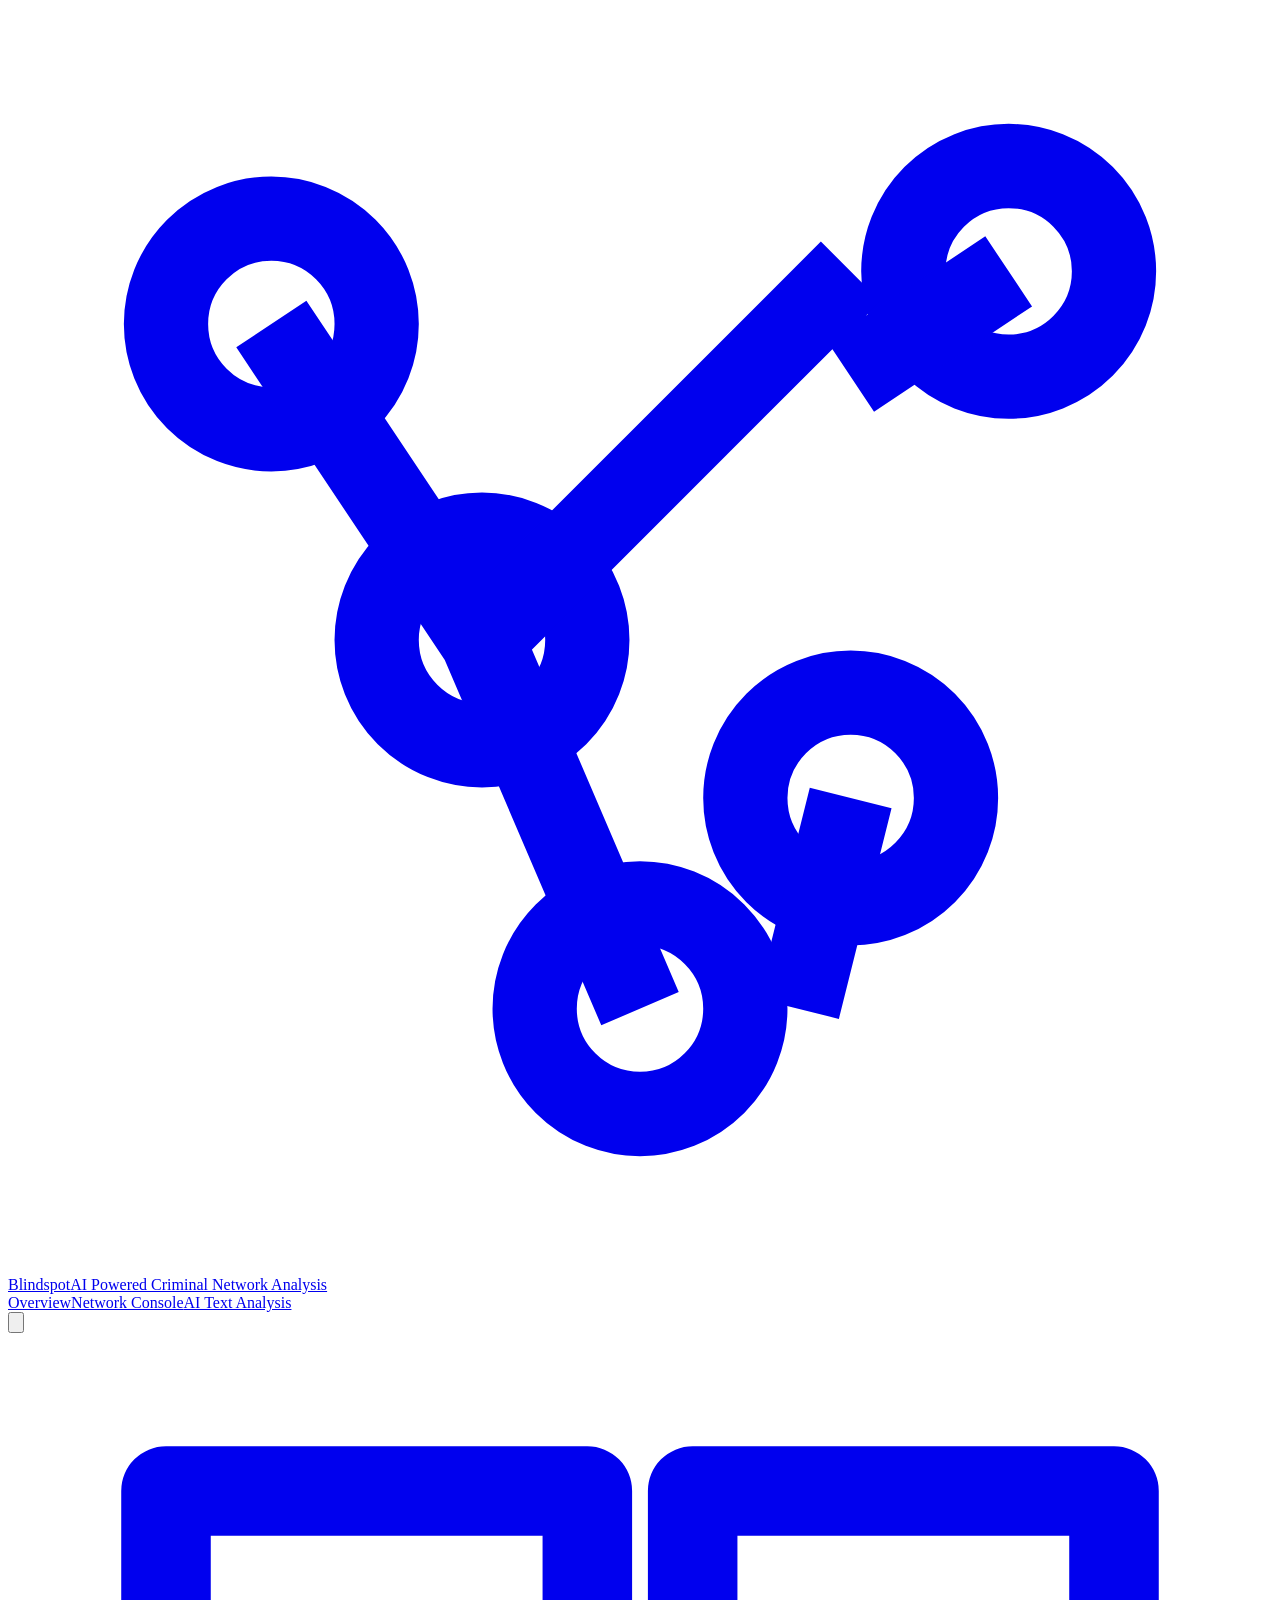
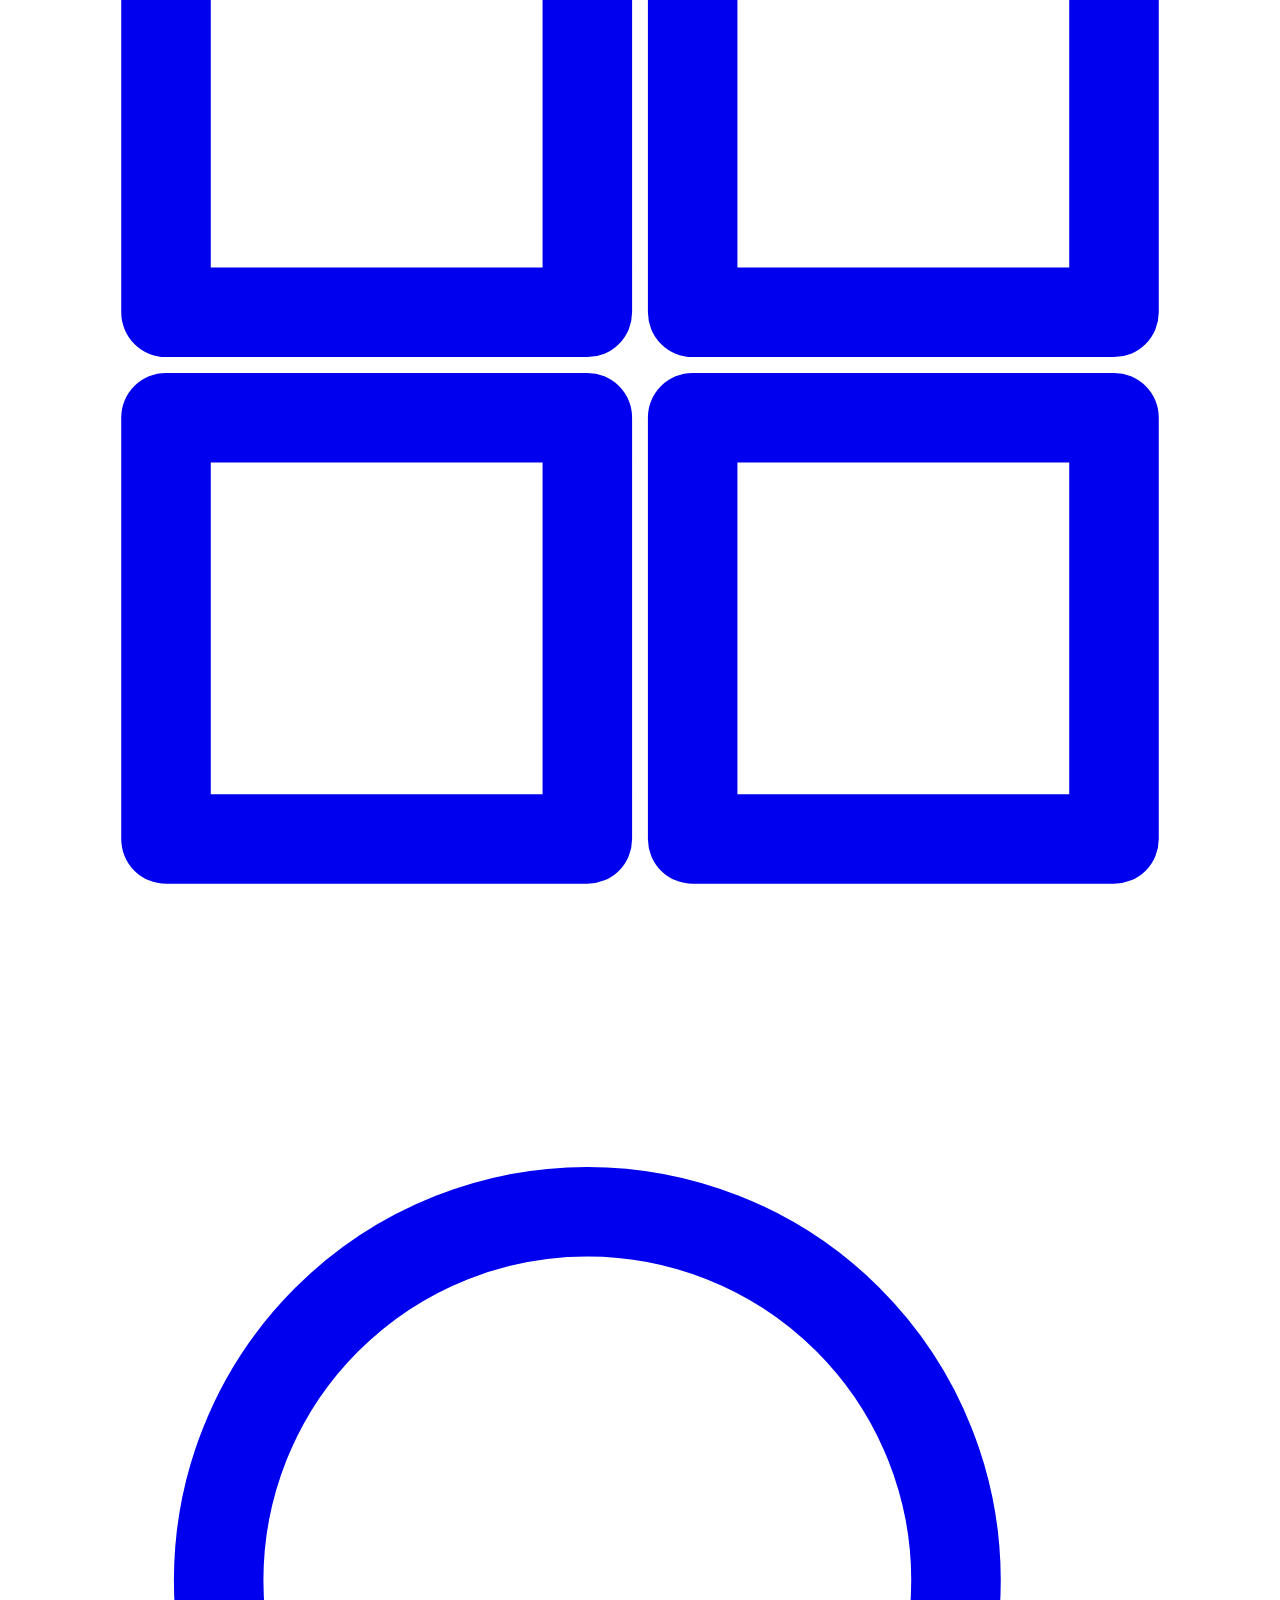
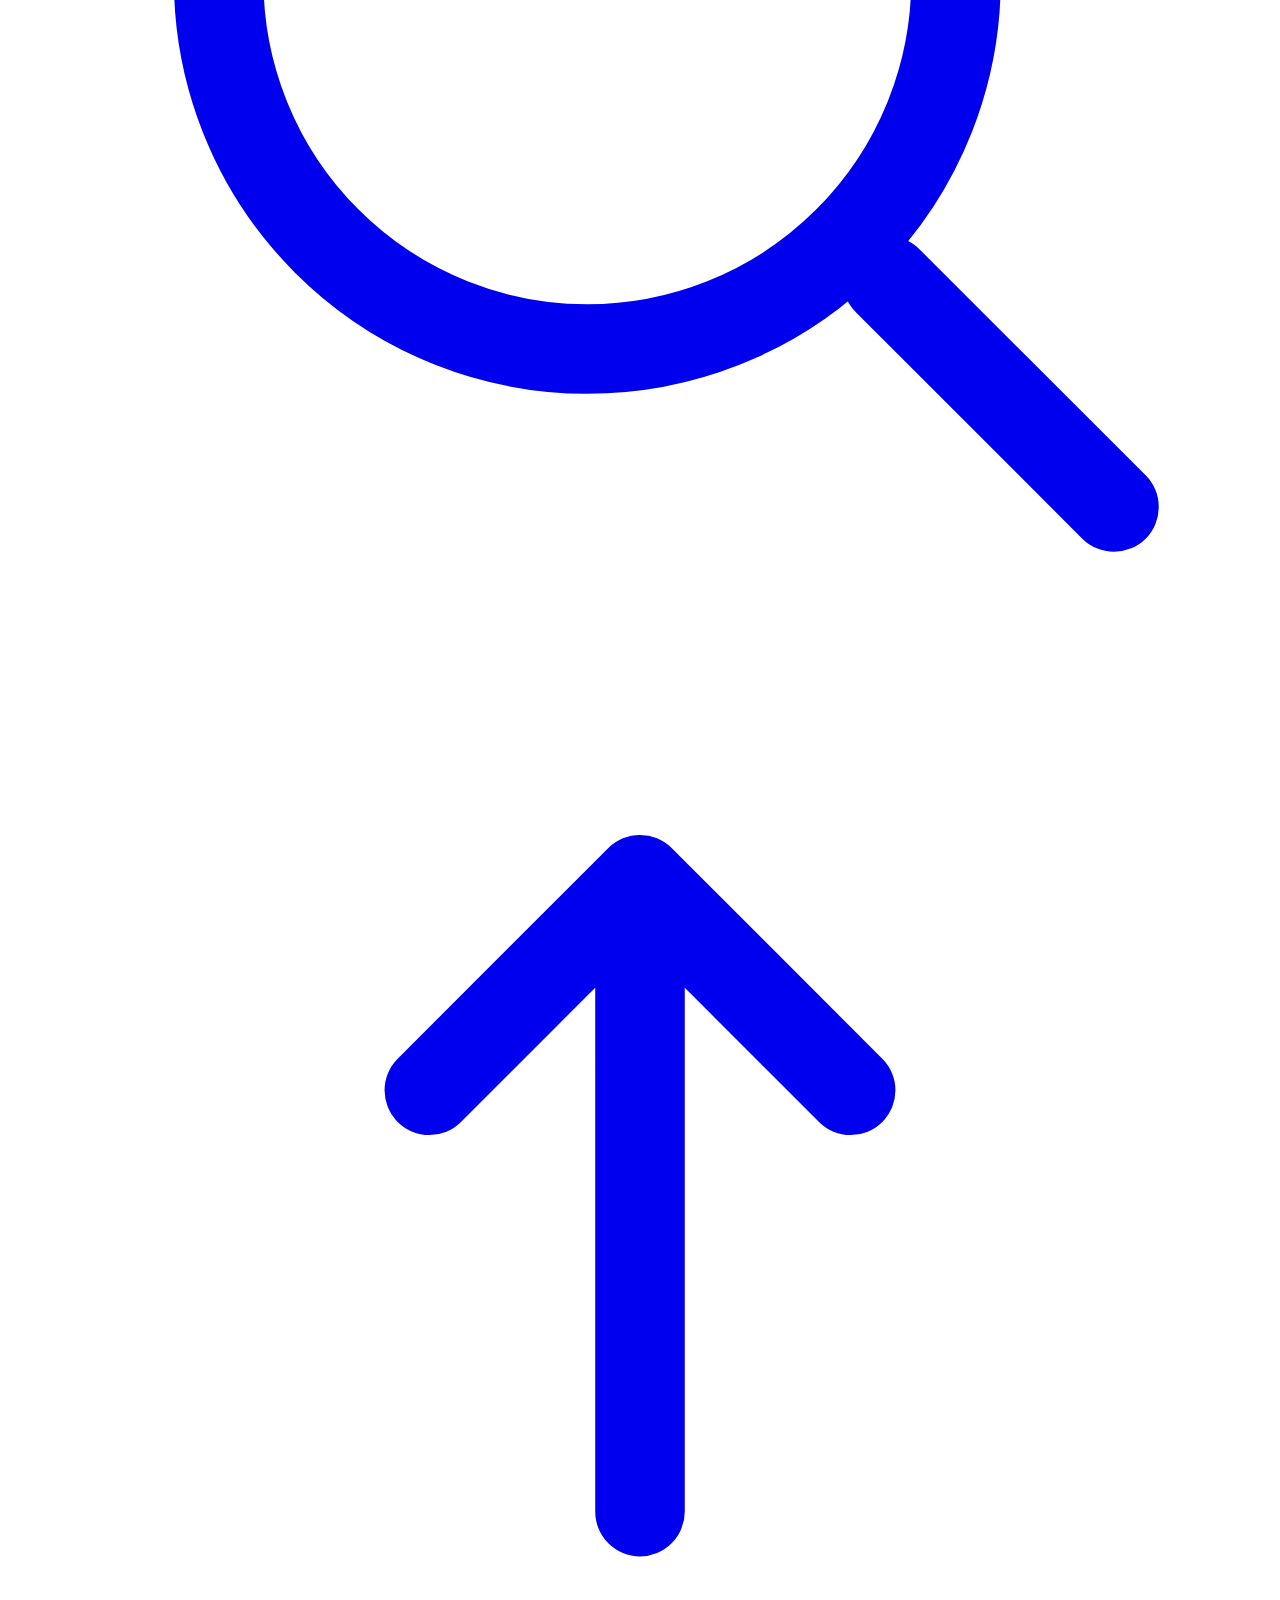
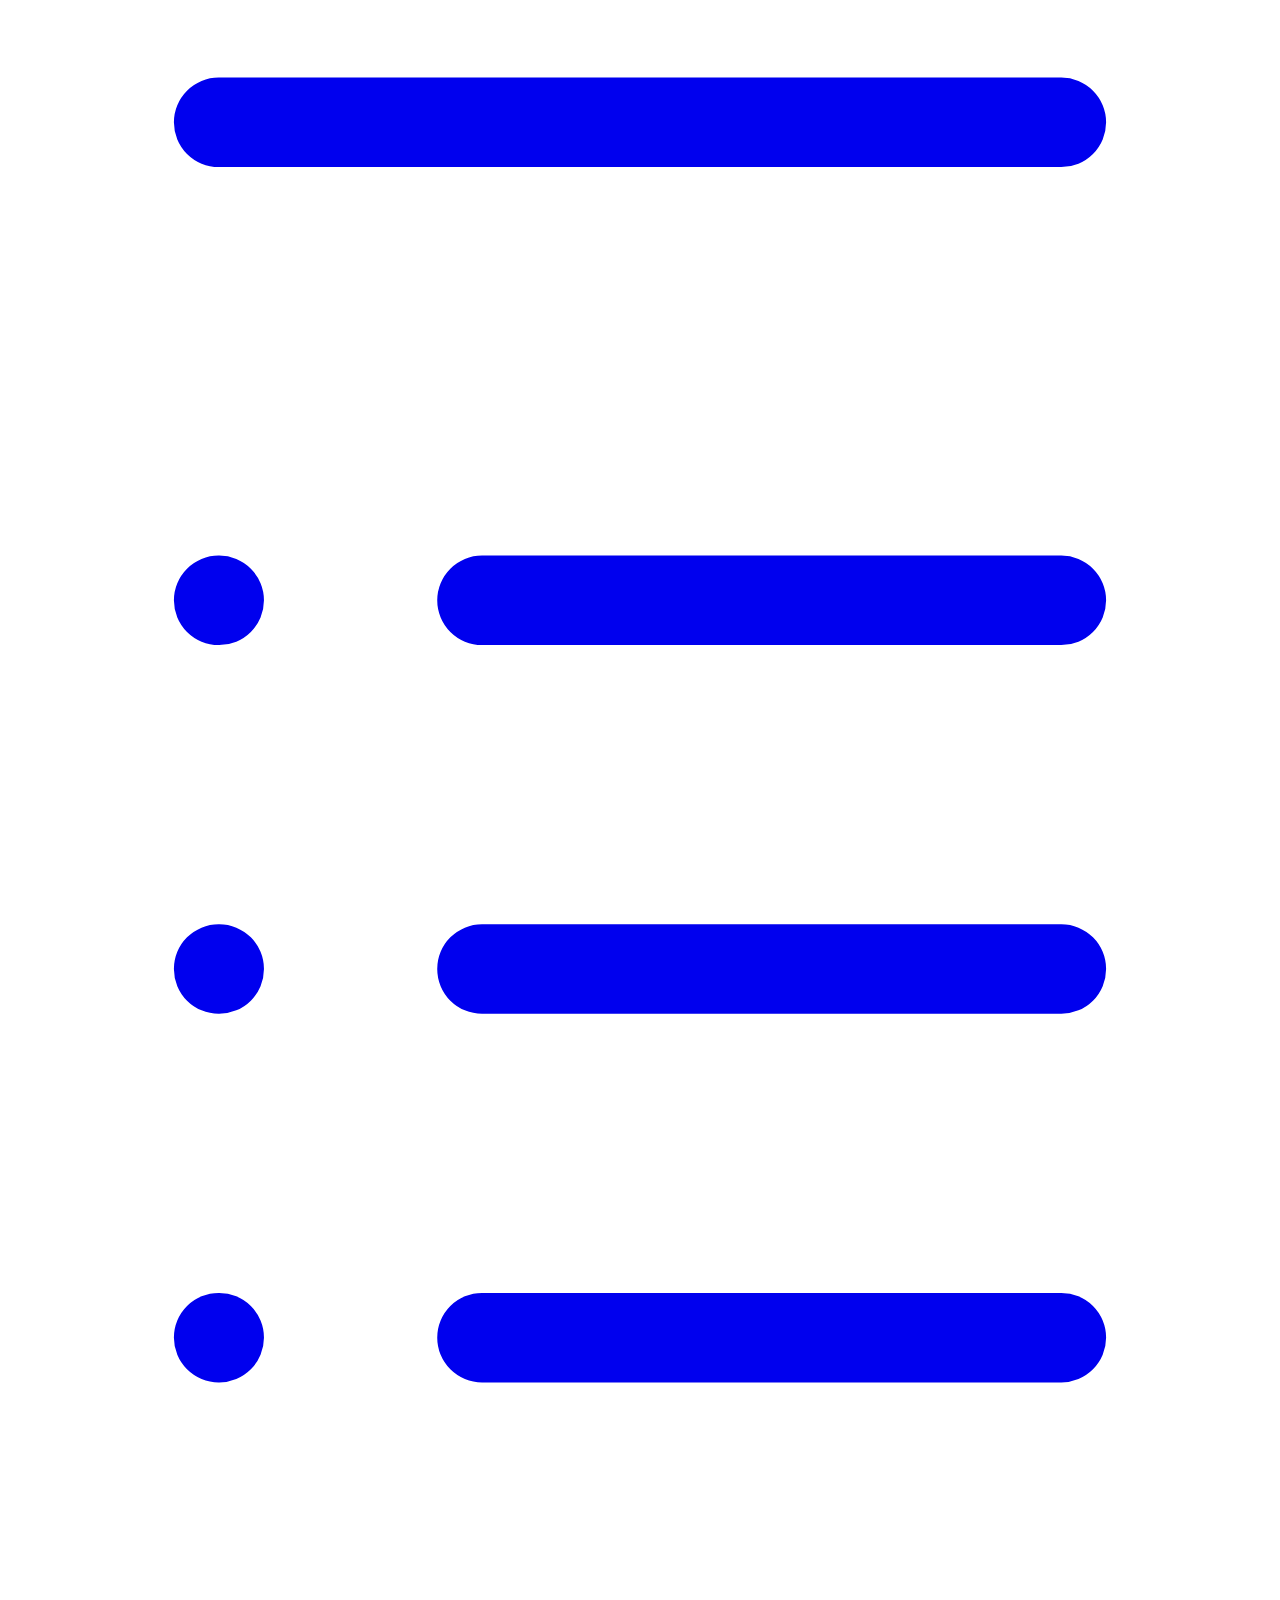
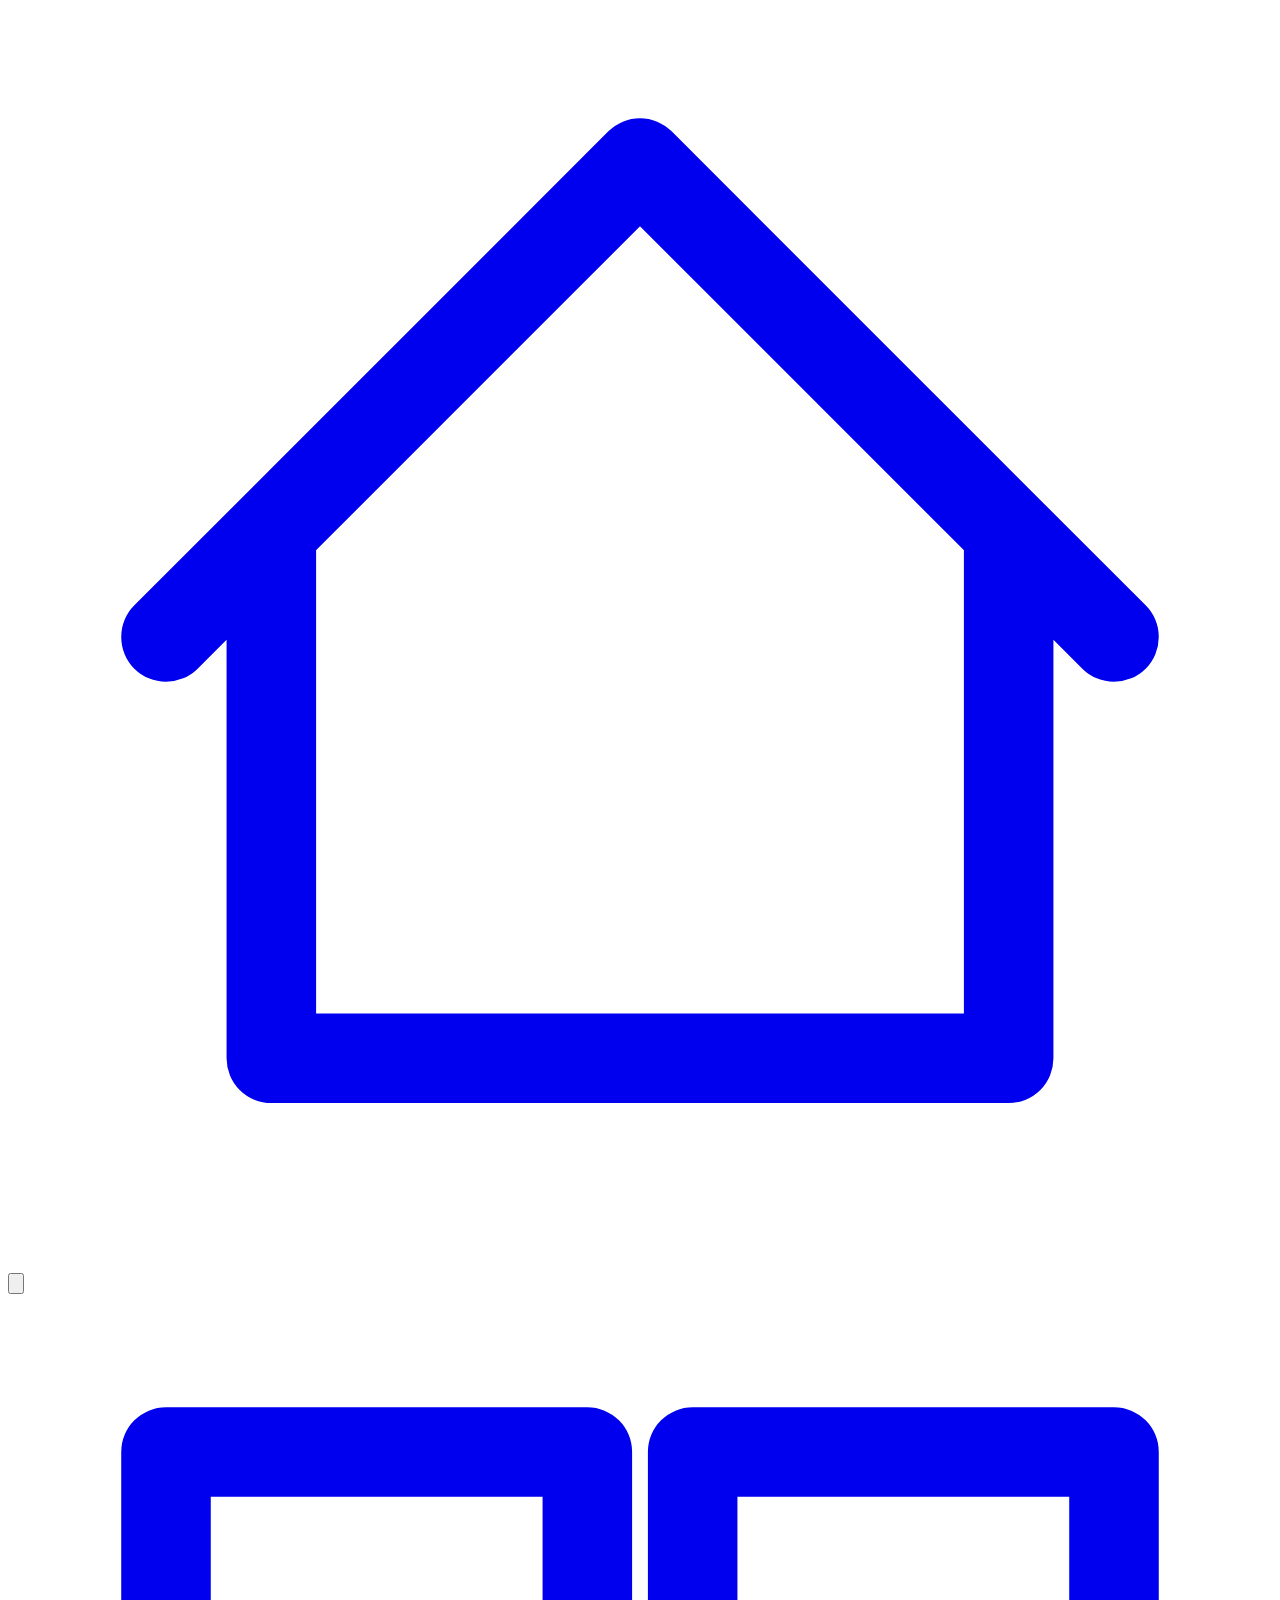
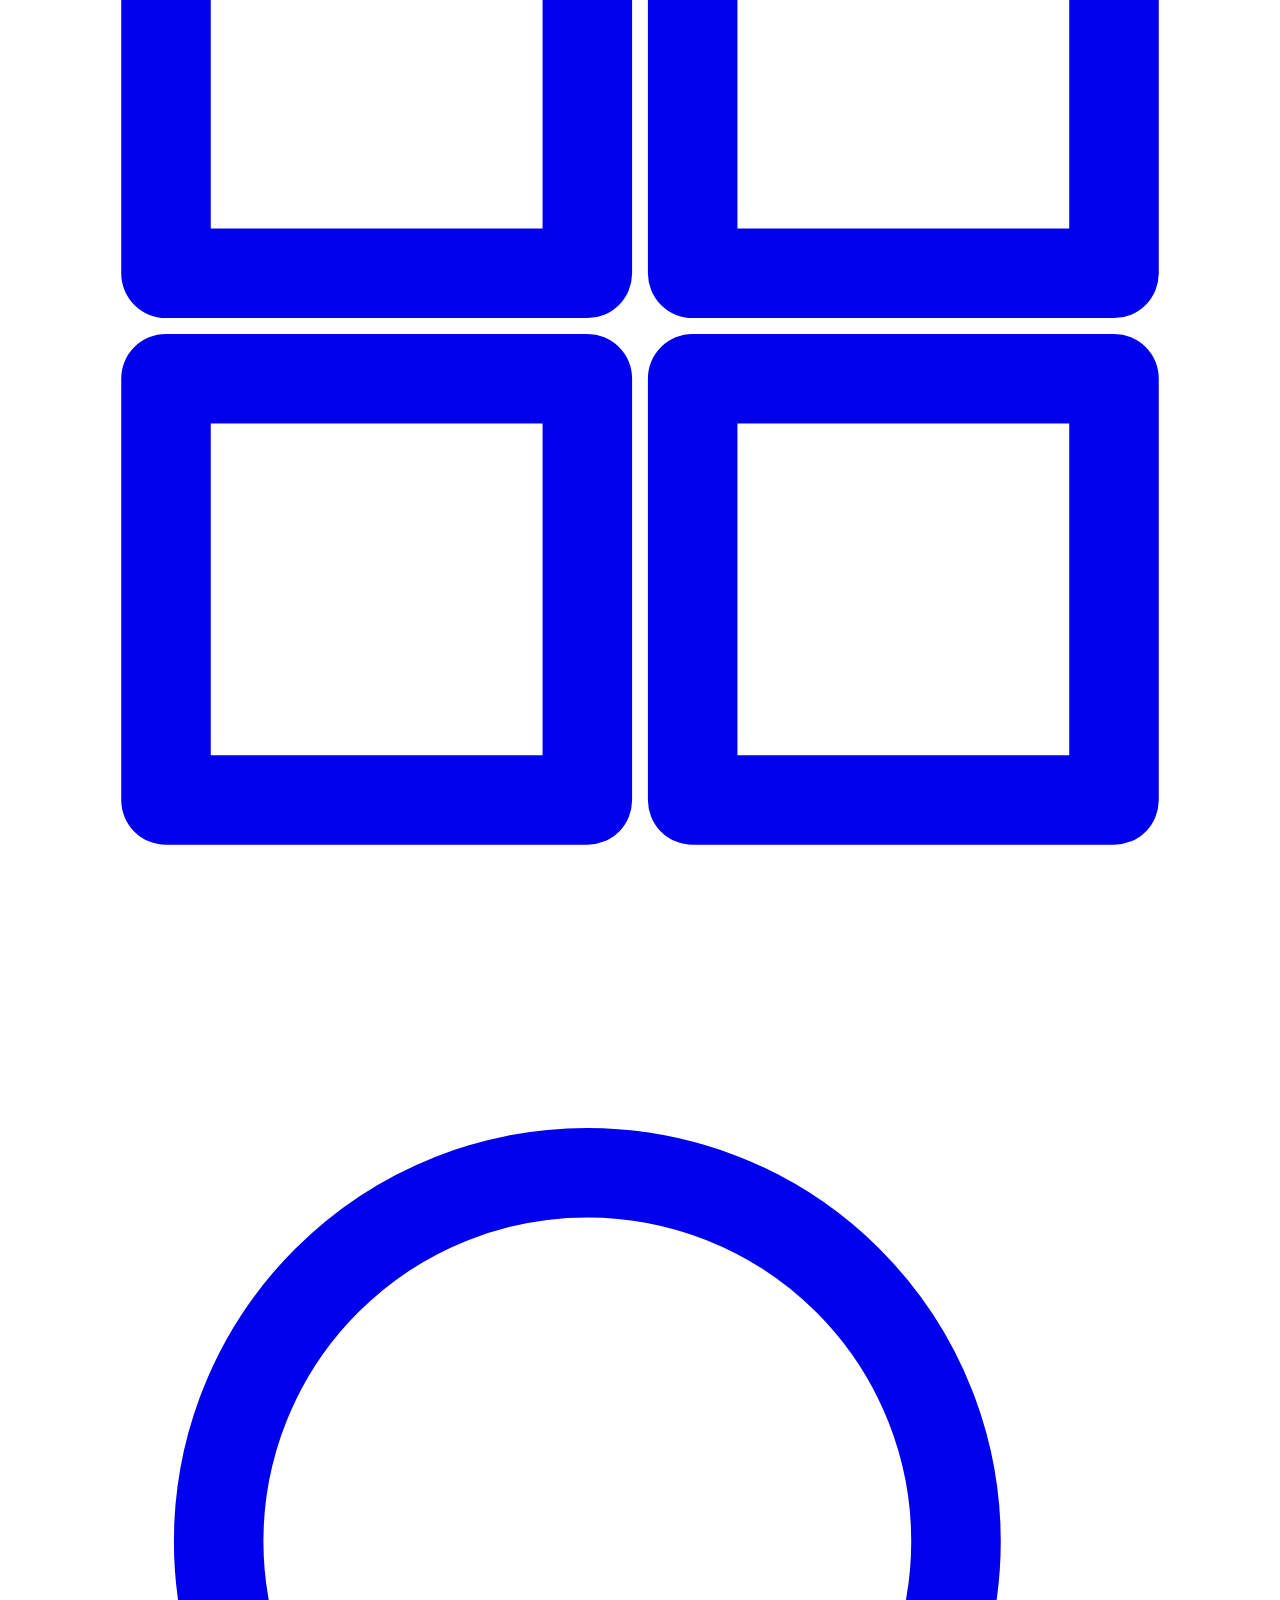
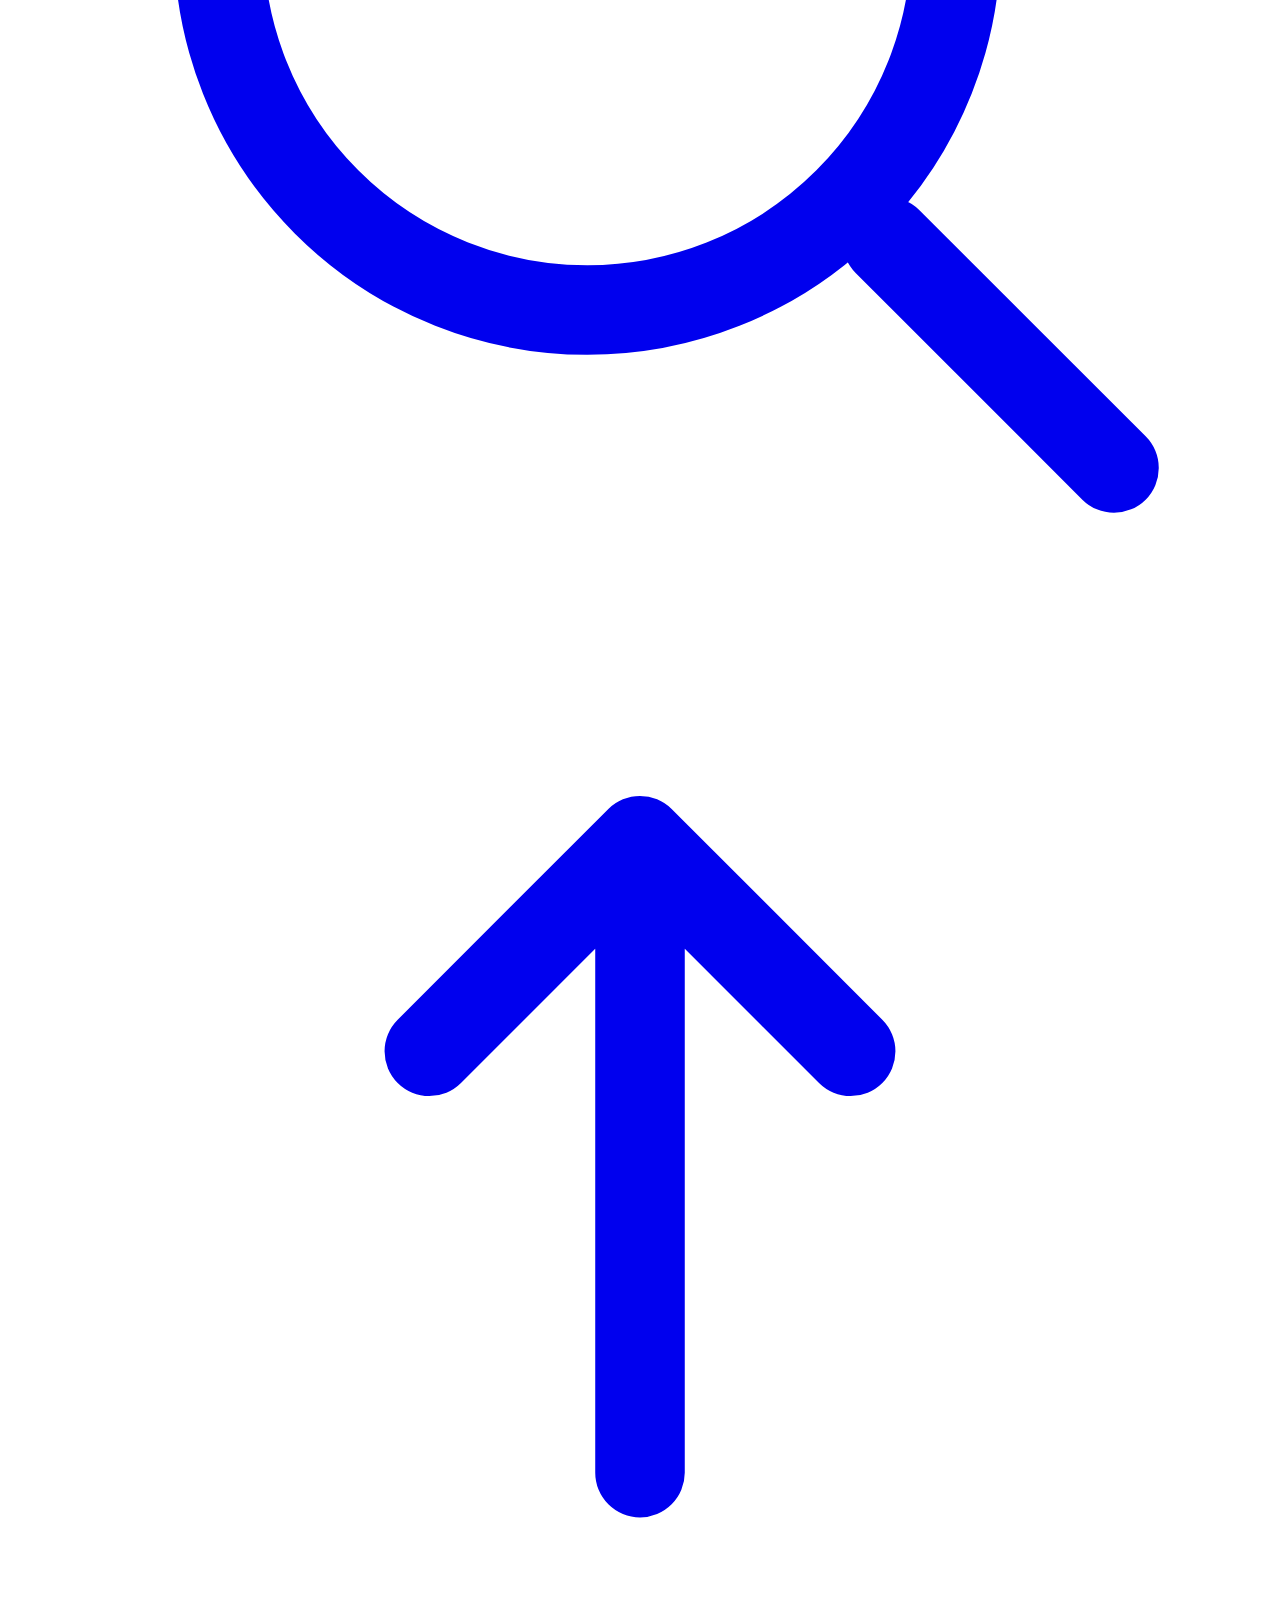
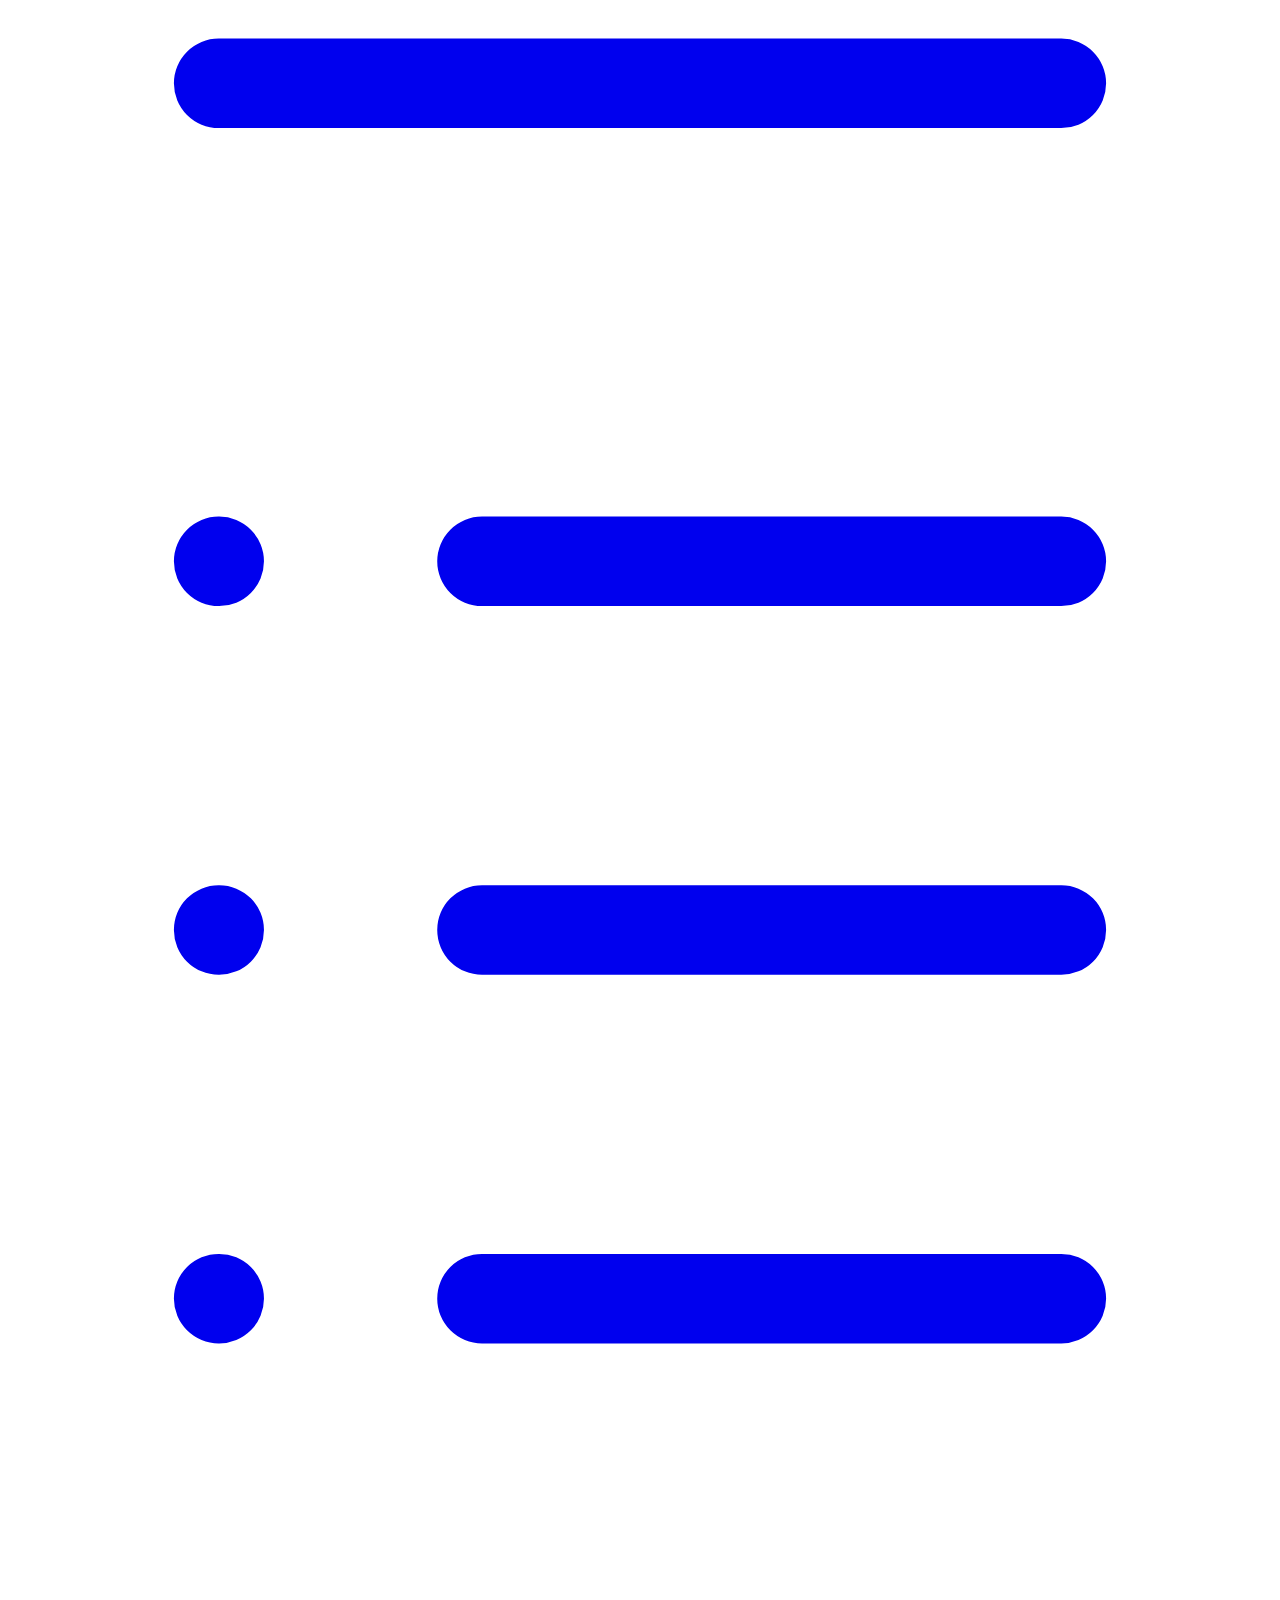
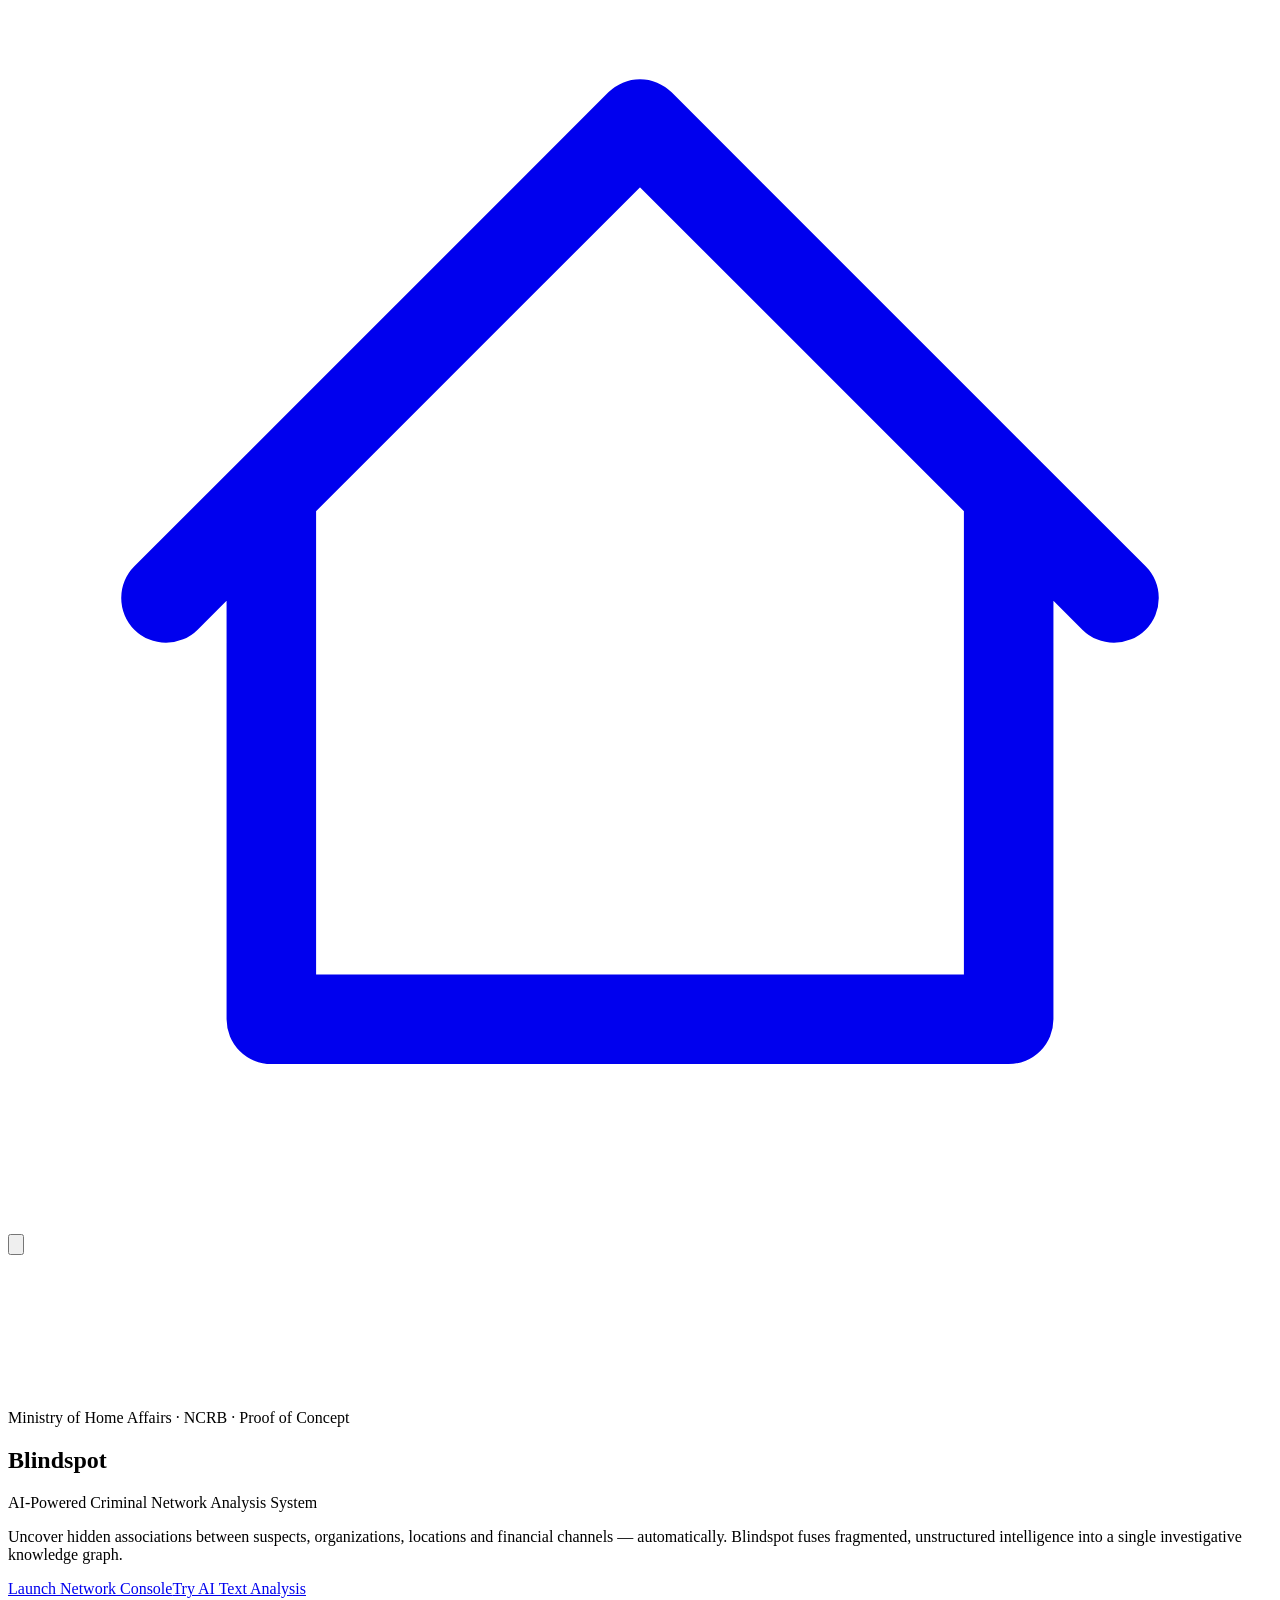
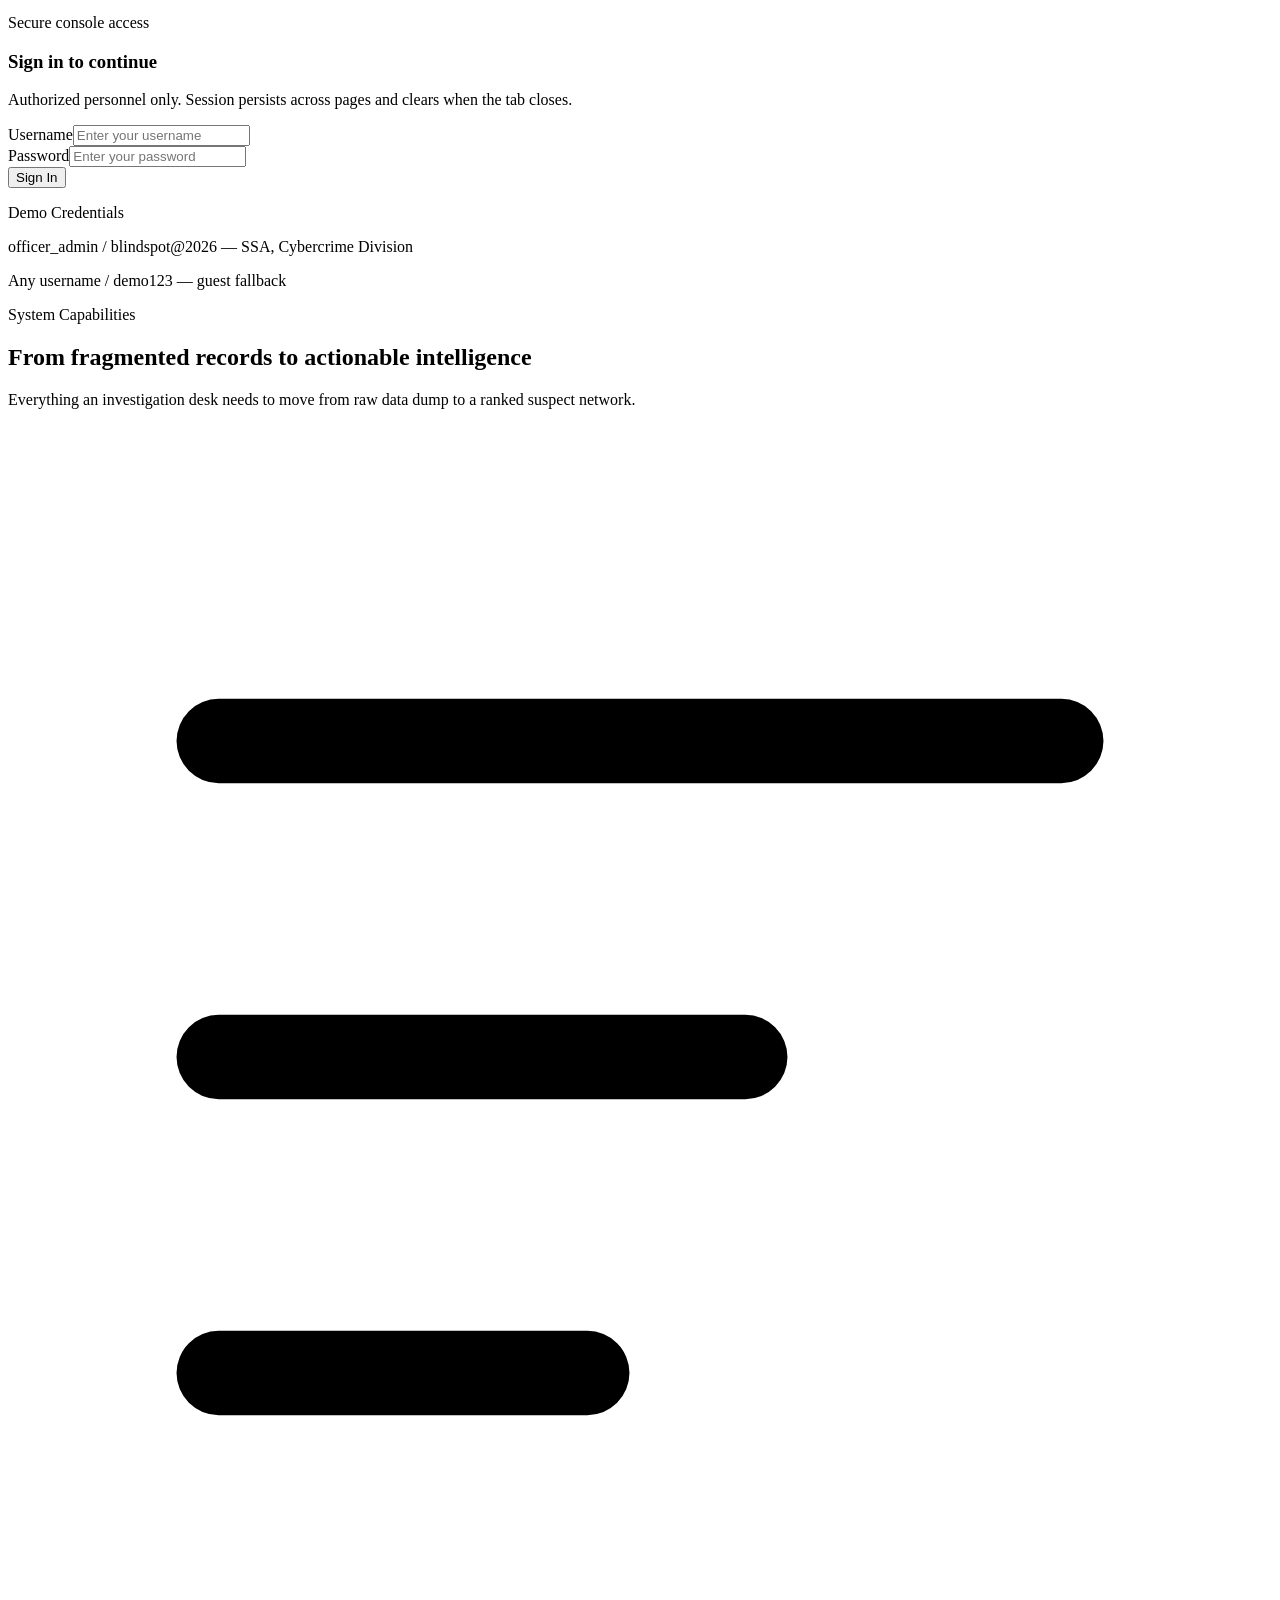
==== commit a589ed14: "Deploy: remove stat tiles from homepage hero" ====
--- a/index.html
+++ b/index.html
@@ -1 +1 @@
-<!DOCTYPE html><html lang="en" class="geist_a71539c9-module__T19VSG__variable geist_mono_8d43a2aa-module__8Li5zG__variable h-full antialiased"><head><meta charSet="utf-8"/><meta name="viewport" content="width=device-width, initial-scale=1"/><link rel="preload" href="/no-cap/_next/static/media/797e433ab948586e-s.p.0r6juujl39pe6.woff2" as="font" crossorigin="" type="font/woff2"/><link rel="preload" href="/no-cap/_next/static/media/caa3a2e1cccd8315-s.p.0wgildi0cnwt9.woff2" as="font" crossorigin="" type="font/woff2"/><link rel="stylesheet" href="/no-cap/_next/static/chunks/1aorf_9zij05k.css" data-precedence="next"/><link rel="preload" as="script" fetchPriority="low" href="/no-cap/_next/static/chunks/310vm2bl3xxpt.js"/><script src="/no-cap/_next/static/chunks/2mmpezlrfmbu5.js" async=""></script><script src="/no-cap/_next/static/chunks/1mh6a-0e61pyc.js" async=""></script><script src="/no-cap/_next/static/chunks/0jhzeb3schggm.js" async=""></script><script src="/no-cap/_next/static/chunks/turbopack-0a-idw0dhegk9.js" async=""></script><script src="/no-cap/_next/static/chunks/3pe_ecbp7mlqx.js" async=""></script><script src="/no-cap/_next/static/chunks/15_g0paoy2039.js" async=""></script><title>Blindspot | AI Powered Criminal Network Analysis System</title><meta name="description" content="AI-powered criminal network analysis — entity extraction, relationship mapping, influencer scoring and anomaly detection across multi-source intelligence."/><link rel="icon" href="/no-cap/favicon.ico?favicon.2vob68tjqpejf.ico" sizes="256x256" type="image/x-icon"/><meta name="next-size-adjust" content=""/><script src="/no-cap/_next/static/chunks/0cz1d0mv5g_q7.js" noModule=""></script></head><body class="min-h-full flex flex-col"><div hidden=""><!--$--><!--/$--></div><div class="flex min-h-screen flex-col"><header class="sticky top-0 z-50 border-b border-[var(--border)] bg-[rgba(7,11,20,0.85)] backdrop-blur-md"><div class="mx-auto flex h-14 max-w-7xl items-center justify-between px-5"><a class="flex items-center gap-3" href="/no-cap/"><span class="relative flex h-9 w-9 items-center justify-center rounded-lg border border-[var(--accent)]/40 bg-[rgba(34,211,238,0.08)]"><svg viewBox="0 0 24 24" class="h-5 w-5 text-[var(--accent)]" fill="none" stroke="currentColor" stroke-width="1.6"><circle cx="5" cy="6" r="2"></circle><circle cx="12" cy="19" r="2"></circle><circle cx="19" cy="5" r="2"></circle><circle cx="9" cy="12" r="2"></circle><circle cx="16" cy="15" r="2"></circle><path d="M5 6l4 6M9 12l3 7M9 12l7-7M19 5l-3 2M16 15l-1 4"></path></svg></span><span class="leading-tight"><span class="block text-[15px] font-semibold tracking-wide text-[var(--text-hi)]">Blindspot</span><span class="mono block text-[10px] uppercase tracking-[0.22em] text-[var(--text-lo)]">AI Powered Criminal Network Analysis</span></span></a><nav class="hidden items-center gap-1 md:flex"><a class="rounded-lg px-4 py-2 text-sm transition-colors bg-[rgba(34,211,238,0.1)] text-[var(--accent)]" href="/no-cap/">Overview</a><a class="rounded-lg px-4 py-2 text-sm transition-colors text-[var(--text-lo)] hover:text-[var(--text-hi)]" href="/no-cap/dashboard/">Network Console</a><a class="rounded-lg px-4 py-2 text-sm transition-colors text-[var(--text-lo)] hover:text-[var(--text-hi)]" href="/no-cap/analysis/">AI Text Analysis</a></nav><div class="flex items-center gap-3"></div></div></header><div class="flex flex-1"><aside class="hidden md:flex"><aside class="fixed left-0 top-14 z-40 flex h-[calc(100vh-3.5rem)] flex-col border-r border-[var(--border)] bg-[rgba(7,11,20,0.92)] backdrop-blur-md duration-200 ease-out transition-[width] w-[60px]" aria-label="Primary navigation"><div class="flex h-14 items-center justify-center border-b border-[var(--border)]"><button class="flex h-9 w-9 items-center justify-center rounded-lg text-[var(--text-lo)] transition-colors hover:bg-[var(--border)] hover:text-[var(--text-hi)]" aria-label="Pin sidebar open" title="Pin sidebar open"><svg viewBox="0 0 24 24" class="h-5 w-5" fill="none" stroke="currentColor" stroke-width="1.8" stroke-linecap="round"><path d="M4 6h16M4 12h10"></path><path d="M18 18h2"></path></svg></button></div><nav class="flex-1 space-y-1 overflow-y-auto py-3"><a class="group relative flex items-center gap-3 px-3 py-2.5 text-sm transition-colors text-[var(--text-lo)] hover:bg-[var(--border)]/40 hover:text-[var(--text-hi)]" title="Network Console" href="/no-cap/dashboard/"><svg viewBox="0 0 24 24" class="h-5 w-5 shrink-0" fill="none" stroke="currentColor" stroke-width="1.7" stroke-linecap="round" stroke-linejoin="round"><path d="M3 3h8v8H3zM13 3h8v8h-8zM3 13h8v8H3zM13 13h8v8h-8z"></path></svg></a><a class="group relative flex items-center gap-3 px-3 py-2.5 text-sm transition-colors text-[var(--text-lo)] hover:bg-[var(--border)]/40 hover:text-[var(--text-hi)]" title="Case Search" href="/no-cap/case-search/"><svg viewBox="0 0 24 24" class="h-5 w-5 shrink-0" fill="none" stroke="currentColor" stroke-width="1.7" stroke-linecap="round" stroke-linejoin="round"><path d="M11 4a7 7 0 100 14 7 7 0 000-14zM21 21l-4.3-4.3"></path></svg></a><a class="group relative flex items-center gap-3 px-3 py-2.5 text-sm transition-colors text-[var(--text-lo)] hover:bg-[var(--border)]/40 hover:text-[var(--text-hi)]" title="Upload Data" href="/no-cap/upload/"><svg viewBox="0 0 24 24" class="h-5 w-5 shrink-0" fill="none" stroke="currentColor" stroke-width="1.7" stroke-linecap="round" stroke-linejoin="round"><path d="M12 16V4m0 0l-4 4m4-4l4 4M4 20h16"></path></svg></a><a class="group relative flex items-center gap-3 px-3 py-2.5 text-sm transition-colors text-[var(--text-lo)] hover:bg-[var(--border)]/40 hover:text-[var(--text-hi)]" title="AI Text Analysis" href="/no-cap/analysis/"><svg viewBox="0 0 24 24" class="h-5 w-5 shrink-0" fill="none" stroke="currentColor" stroke-width="1.7" stroke-linecap="round" stroke-linejoin="round"><path d="M9 5h11M9 12h11M9 19h11M4 5h.01M4 12h.01M4 19h.01"></path></svg></a><a class="group relative flex items-center gap-3 px-3 py-2.5 text-sm transition-colors bg-[rgba(34,211,238,0.1)] text-[var(--accent)]" title="Overview" href="/no-cap/"><span class="absolute left-0 top-1/2 h-6 w-0.5 -translate-y-1/2 rounded-full bg-[var(--accent)]"></span><svg viewBox="0 0 24 24" class="h-5 w-5 shrink-0" fill="none" stroke="currentColor" stroke-width="1.7" stroke-linecap="round" stroke-linejoin="round"><path d="M3 12l9-9 9 9M5 10v10h14V10"></path></svg></a></nav><div class="border-t border-[var(--border)] p-2"><div class="flex justify-center py-1"><span class="h-1.5 w-8 rounded-full bg-[var(--border)]"></span></div></div></aside><div style="width:60px" class="shrink-0"></div></aside><div class="md:hidden"><aside class="fixed left-0 top-14 z-40 flex h-[calc(100vh-3.5rem)] flex-col border-r border-[var(--border)] bg-[rgba(7,11,20,0.92)] backdrop-blur-md duration-200 ease-out transition-transform -translate-x-full w-60" aria-label="Primary navigation"><div class="flex h-14 items-center justify-center border-b border-[var(--border)]"><button class="flex h-9 w-9 items-center justify-center rounded-lg text-[var(--text-lo)] transition-colors hover:bg-[var(--border)] hover:text-[var(--text-hi)]" aria-label="Pin sidebar open" title="Pin sidebar open"><svg viewBox="0 0 24 24" class="h-5 w-5" fill="none" stroke="currentColor" stroke-width="1.8" stroke-linecap="round"><path d="M4 6h16M4 12h10"></path><path d="M18 18h2"></path></svg></button></div><nav class="flex-1 space-y-1 overflow-y-auto py-3"><a class="group relative flex items-center gap-3 px-3 py-2.5 text-sm transition-colors text-[var(--text-lo)] hover:bg-[var(--border)]/40 hover:text-[var(--text-hi)]" title="Network Console" href="/no-cap/dashboard/"><svg viewBox="0 0 24 24" class="h-5 w-5 shrink-0" fill="none" stroke="currentColor" stroke-width="1.7" stroke-linecap="round" stroke-linejoin="round"><path d="M3 3h8v8H3zM13 3h8v8h-8zM3 13h8v8H3zM13 13h8v8h-8z"></path></svg></a><a class="group relative flex items-center gap-3 px-3 py-2.5 text-sm transition-colors text-[var(--text-lo)] hover:bg-[var(--border)]/40 hover:text-[var(--text-hi)]" title="Case Search" href="/no-cap/case-search/"><svg viewBox="0 0 24 24" class="h-5 w-5 shrink-0" fill="none" stroke="currentColor" stroke-width="1.7" stroke-linecap="round" stroke-linejoin="round"><path d="M11 4a7 7 0 100 14 7 7 0 000-14zM21 21l-4.3-4.3"></path></svg></a><a class="group relative flex items-center gap-3 px-3 py-2.5 text-sm transition-colors text-[var(--text-lo)] hover:bg-[var(--border)]/40 hover:text-[var(--text-hi)]" title="Upload Data" href="/no-cap/upload/"><svg viewBox="0 0 24 24" class="h-5 w-5 shrink-0" fill="none" stroke="currentColor" stroke-width="1.7" stroke-linecap="round" stroke-linejoin="round"><path d="M12 16V4m0 0l-4 4m4-4l4 4M4 20h16"></path></svg></a><a class="group relative flex items-center gap-3 px-3 py-2.5 text-sm transition-colors text-[var(--text-lo)] hover:bg-[var(--border)]/40 hover:text-[var(--text-hi)]" title="AI Text Analysis" href="/no-cap/analysis/"><svg viewBox="0 0 24 24" class="h-5 w-5 shrink-0" fill="none" stroke="currentColor" stroke-width="1.7" stroke-linecap="round" stroke-linejoin="round"><path d="M9 5h11M9 12h11M9 19h11M4 5h.01M4 12h.01M4 19h.01"></path></svg></a><a class="group relative flex items-center gap-3 px-3 py-2.5 text-sm transition-colors bg-[rgba(34,211,238,0.1)] text-[var(--accent)]" title="Overview" href="/no-cap/"><span class="absolute left-0 top-1/2 h-6 w-0.5 -translate-y-1/2 rounded-full bg-[var(--accent)]"></span><svg viewBox="0 0 24 24" class="h-5 w-5 shrink-0" fill="none" stroke="currentColor" stroke-width="1.7" stroke-linecap="round" stroke-linejoin="round"><path d="M3 12l9-9 9 9M5 10v10h14V10"></path></svg></a></nav><div class="border-t border-[var(--border)] p-2"><div class="flex justify-center py-1"><span class="h-1.5 w-8 rounded-full bg-[var(--border)]"></span></div></div></aside></div><button class="fixed bottom-5 left-3 z-40 flex h-11 w-11 items-center justify-center rounded-xl border border-[var(--accent)]/40 bg-[rgba(7,11,20,0.92)] text-[var(--accent)] shadow-lg backdrop-blur-md md:hidden" aria-label="Open navigation"><svg viewBox="0 0 24 24" class="h-5 w-5" fill="none" stroke="currentColor" stroke-width="1.8" stroke-linecap="round"><path d="M4 6h16M4 12h16M4 18h16"></path></svg></button><main class="min-w-0 flex-1 pt-0"><main class="flex-1"><section class="relative overflow-hidden"><canvas aria-hidden="true" class="absolute inset-0 h-full w-full opacity-50"></canvas><div class="grid-bg scanline pointer-events-none absolute inset-0" aria-hidden="true"></div><div class="pointer-events-none absolute -top-48 left-1/2 h-[520px] w-[840px] -translate-x-1/2 rounded-full opacity-50 blur-[130px]" style="background:radial-gradient(circle, rgba(34,211,238,0.4), transparent 65%)" aria-hidden="true"></div><div class="pointer-events-none absolute bottom-0 right-4 h-[380px] w-[380px] rounded-full opacity-30 blur-[120px]" style="background:radial-gradient(circle, rgba(129,140,248,0.45), transparent 65%)" aria-hidden="true"></div><div class="relative mx-auto max-w-7xl px-5 pb-28 pt-24 text-center sm:pb-36 sm:pt-32"><span class="chip hero-in hero-d1"><span class="pulse-dot h-1.5 w-1.5 rounded-full bg-[var(--accent)]"></span>Ministry of Home Affairs · NCRB · Proof of Concept</span><h1 class="hero-in hero-d2 mx-auto mt-8"><span class="hero-wordmark block text-[clamp(4rem,14vw,10rem)] font-extrabold leading-none tracking-tight">Blindspot</span></h1><p class="hero-subtitle hero-in hero-d3 mx-auto mt-6 max-w-2xl text-lg font-medium tracking-wide sm:text-xl">AI-Powered Criminal Network Analysis System</p><p class="hero-in hero-d4 mx-auto mt-4 max-w-2xl text-base leading-relaxed text-[var(--text-lo)] sm:text-lg">Uncover hidden associations between suspects, organizations, locations and financial channels — automatically. Blindspot fuses fragmented, unstructured intelligence into a single investigative knowledge graph.</p><div class="hero-in hero-d5 mt-10 flex flex-col items-center justify-center gap-3 sm:flex-row"><a class="glow rounded-xl bg-[var(--accent)] px-8 py-3.5 text-sm font-semibold text-[#041014] transition-transform hover:scale-[1.02]" href="/no-cap/dashboard/">Launch Network Console</a><a class="rounded-xl border border-[var(--border)] bg-[rgba(15,22,38,0.6)] px-8 py-3.5 text-sm font-medium text-[var(--text-hi)] backdrop-blur transition-colors hover:border-[var(--accent)]/50" href="/no-cap/analysis/">Try AI Text Analysis</a></div><div class="hero-in hero-d6 mx-auto mt-16 grid max-w-4xl grid-cols-2 gap-3 sm:grid-cols-4"><div class="card card-hover px-4 py-6"><p class="stats-grad text-3xl font-bold"><span>0</span></p><p class="mono mt-1 text-[10px] uppercase tracking-[0.15em] text-[var(--text-lo)]">Entities in graph</p></div><div class="card card-hover px-4 py-6"><p class="stats-grad text-3xl font-bold"><span>0</span></p><p class="mono mt-1 text-[10px] uppercase tracking-[0.15em] text-[var(--text-lo)]">Relationships</p></div><div class="card card-hover px-4 py-6"><p class="stats-grad text-3xl font-bold"><span>0</span></p><p class="mono mt-1 text-[10px] uppercase tracking-[0.15em] text-[var(--text-lo)]">Records ingested</p></div><div class="card card-hover px-4 py-6"><p class="stats-grad text-3xl font-bold"><span>0</span></p><p class="mono mt-1 text-[10px] uppercase tracking-[0.15em] text-[var(--text-lo)]">Active intelligence alerts</p></div></div><div class="hero-in hero-d7 mx-auto mt-16 max-w-md text-left"><div class="glass p-8" id="login"><div class="mb-6"><p class="mono text-[11px] uppercase tracking-[0.2em] text-[var(--accent)]">Secure console access</p><h3 class="mt-2 text-xl font-bold text-[var(--text-hi)]">Sign in to continue</h3><p class="mt-1.5 text-sm leading-relaxed text-[var(--text-lo)]">Authorized personnel only. Session persists across pages and clears when the tab closes.</p></div><form class="space-y-4"><div><label class="mono mb-1.5 block text-[11px] uppercase tracking-[0.16em] text-[var(--text-lo)]">Username</label><input type="text" required="" class="w-full rounded-lg border border-[var(--border)] bg-[rgba(7,11,20,0.7)] px-4 py-2.5 text-sm text-[var(--text-hi)] outline-none transition-colors placeholder:text-[var(--text-lo)] focus:border-[var(--accent)]/60" placeholder="Enter your username" value=""/></div><div><label class="mono mb-1.5 block text-[11px] uppercase tracking-[0.16em] text-[var(--text-lo)]">Password</label><input type="password" required="" class="w-full rounded-lg border border-[var(--border)] bg-[rgba(7,11,20,0.7)] px-4 py-2.5 text-sm text-[var(--text-hi)] outline-none transition-colors placeholder:text-[var(--text-lo)] focus:border-[var(--accent)]/60" placeholder="Enter your password" value=""/></div><button type="submit" class="glow w-full rounded-xl bg-[var(--accent)] px-6 py-3 text-sm font-semibold text-[#041014] transition-colors hover:bg-[#67e8f9] disabled:opacity-50">Sign In</button></form><div class="mt-6 rounded-lg border border-[var(--border)] bg-[rgba(15,22,38,0.5)] p-4"><p class="mono mb-2 text-[10px] uppercase tracking-[0.16em] text-[var(--text-lo)]">Demo Credentials</p><div class="space-y-1.5 text-xs text-[var(--text-lo)]"><p><span class="font-medium text-[var(--text-hi)]">officer_admin</span> / blindspot@2026 — SSA, Cybercrime Division</p><p>Any username / <span class="font-medium text-[var(--text-hi)]">demo123</span> — guest fallback</p></div></div></div></div></div></section><section class="mx-auto max-w-7xl px-5 py-24"><div class="reveal "><div class="max-w-2xl"><p class="mono text-[11px] uppercase tracking-[0.22em] text-[var(--accent)]">System Capabilities</p><h2 class="mt-3 text-2xl font-bold tracking-tight text-[var(--text-hi)] sm:text-3xl">From fragmented records to actionable intelligence</h2><p class="mt-3 text-sm leading-relaxed text-[var(--text-lo)]">Everything an investigation desk needs to move from raw data dump to a ranked suspect network.</p></div></div><div class="mt-10 grid gap-4 sm:grid-cols-2 lg:grid-cols-3"><div class="reveal h-full"><div class="card card-hover h-full p-6"><span class="flex h-10 w-10 items-center justify-center rounded-lg border border-[var(--accent)]/30 bg-[rgba(34,211,238,0.08)] text-[var(--accent)]"><svg viewBox="0 0 24 24" class="h-5 w-5" fill="none" stroke="currentColor" stroke-width="1.6" stroke-linecap="round" stroke-linejoin="round"><path d="M4 6h16M4 12h10M4 18h7"></path></svg></span><h3 class="mt-4 text-[15px] font-semibold text-[var(--text-hi)]">Multi-source ingestion</h3><p class="mt-2 text-sm leading-relaxed text-[var(--text-lo)]">Normalizes FIRs, CDR call graphs, ledger transactions, surveillance logs and open-source intel into one unified knowledge graph.</p></div></div><div class="reveal h-full" style="transition-delay:70ms"><div class="card card-hover h-full p-6"><span class="flex h-10 w-10 items-center justify-center rounded-lg border border-[var(--accent)]/30 bg-[rgba(34,211,238,0.08)] text-[var(--accent)]"><svg viewBox="0 0 24 24" class="h-5 w-5" fill="none" stroke="currentColor" stroke-width="1.6" stroke-linecap="round" stroke-linejoin="round"><path d="M12 6v6l4 2"></path></svg></span><h3 class="mt-4 text-[15px] font-semibold text-[var(--text-hi)]">Entity extraction</h3><p class="mt-2 text-sm leading-relaxed text-[var(--text-lo)]">Named-entity recognition identifies persons, locations, vehicles, phones, shell organizations, events and monetary flows from free text.</p></div></div><div class="reveal h-full" style="transition-delay:140ms"><div class="card card-hover h-full p-6"><span class="flex h-10 w-10 items-center justify-center rounded-lg border border-[var(--accent)]/30 bg-[rgba(34,211,238,0.08)] text-[var(--accent)]"><svg viewBox="0 0 24 24" class="h-5 w-5" fill="none" stroke="currentColor" stroke-width="1.6" stroke-linecap="round" stroke-linejoin="round"><path d="M5 3l14 18M19 3L5 21M3 10h4M17 10h4M6 14h3M15 14h3"></path></svg></span><h3 class="mt-4 text-[15px] font-semibold text-[var(--text-hi)]">Relationship mapping</h3><p class="mt-2 text-sm leading-relaxed text-[var(--text-lo)]">Multi-relational graph edges encode communications, co-location, financial transfers, supervision and attendance across the network.</p></div></div><div class="reveal h-full" style="transition-delay:210ms"><div class="card card-hover h-full p-6"><span class="flex h-10 w-10 items-center justify-center rounded-lg border border-[var(--accent)]/30 bg-[rgba(34,211,238,0.08)] text-[var(--accent)]"><svg viewBox="0 0 24 24" class="h-5 w-5" fill="none" stroke="currentColor" stroke-width="1.6" stroke-linecap="round" stroke-linejoin="round"><path d="M13 2L3 14h7l-1 8 10-12h-7l1-8z"></path></svg></span><h3 class="mt-4 text-[15px] font-semibold text-[var(--text-hi)]">Influencer scoring</h3><p class="mt-2 text-sm leading-relaxed text-[var(--text-lo)]">Degree, betweenness and eigenvector centrality combine into an influence metric that surfaces the coordinating kingpins of a syndicate.</p></div></div><div class="reveal h-full" style="transition-delay:280ms"><div class="card card-hover h-full p-6"><span class="flex h-10 w-10 items-center justify-center rounded-lg border border-[var(--accent)]/30 bg-[rgba(34,211,238,0.08)] text-[var(--accent)]"><svg viewBox="0 0 24 24" class="h-5 w-5" fill="none" stroke="currentColor" stroke-width="1.6" stroke-linecap="round" stroke-linejoin="round"><path d="M12 3a9 9 0 100 18 9 9 0 000-18zM12 7v5l3 2"></path></svg></span><h3 class="mt-4 text-[15px] font-semibold text-[var(--text-hi)]">Anomaly detection</h3><p class="mt-2 text-sm leading-relaxed text-[var(--text-lo)]">Rule and ML heuristics flag circular fund flows, high-risk buried nodes, CDR pivots and temporal escalation patterns.</p></div></div><div class="reveal h-full" style="transition-delay:350ms"><div class="card card-hover h-full p-6"><span class="flex h-10 w-10 items-center justify-center rounded-lg border border-[var(--accent)]/30 bg-[rgba(34,211,238,0.08)] text-[var(--accent)]"><svg viewBox="0 0 24 24" class="h-5 w-5" fill="none" stroke="currentColor" stroke-width="1.6" stroke-linecap="round" stroke-linejoin="round"><path d="M14 3v2M4 14H2M6 6l1.5 1.5M18 6l-1.5 1.5M22 14h-2M10 21v-2M4 21l2-2M20 21l-2-2"></path></svg></span><h3 class="mt-4 text-[15px] font-semibold text-[var(--text-hi)]">Actionable intelligence</h3><p class="mt-2 text-sm leading-relaxed text-[var(--text-lo)]">Path tracing, entity inspectors and a live alert feed turn raw data into investigative leads ready for field action.</p></div></div></div></section><section class="border-y border-[var(--border)] bg-[#060a12] py-24"><div class="mx-auto max-w-7xl px-5"><div class="reveal "><div class="max-w-2xl"><p class="mono text-[11px] uppercase tracking-[0.22em] text-[var(--accent)]">Analysis Pipeline</p><h2 class="mt-3 text-2xl font-bold tracking-tight text-[var(--text-hi)] sm:text-3xl">Six stages, zero manual graph building</h2><p class="mt-3 text-sm leading-relaxed text-[var(--text-lo)]">An automated, auditable pipeline that mirrors how an intelligence analyst reasons — just much faster.</p></div></div><div class="relative mt-12 grid gap-8 md:grid-cols-2 lg:grid-cols-3"><div class="pointer-events-none absolute inset-0 hidden lg:block" aria-hidden="true"><svg width="100%" height="100%" class="opacity-40"><line x1="16%" y1="8%" x2="84%" y2="8%" stroke="rgba(34,211,238,0.2)" stroke-width="1" stroke-dasharray="4 6"></line><line x1="50%" y1="25%" x2="50%" y2="75%" stroke="rgba(34,211,238,0.2)" stroke-width="1" stroke-dasharray="4 6"></line></svg></div><div class="reveal relative h-full"><div class="h-full rounded-xl p-1 transition-colors hover:bg-[rgba(34,211,238,0.04)]"><div class="mono text-xs tracking-[0.2em] text-[var(--accent)]">01</div><h3 class="mt-1 text-lg font-semibold text-[var(--text-hi)]">Collect</h3><p class="mt-2 max-w-sm text-sm leading-relaxed text-[var(--text-lo)]">Ingest multi-source intelligence — FIRs, CDRs, financial records, surveillance, social media, criminal history and agency reports.</p></div></div><div class="reveal relative h-full" style="transition-delay:70ms"><div class="h-full rounded-xl p-1 transition-colors hover:bg-[rgba(34,211,238,0.04)]"><div class="mono text-xs tracking-[0.2em] text-[var(--accent)]">02</div><h3 class="mt-1 text-lg font-semibold text-[var(--text-hi)]">Extract</h3><p class="mt-2 max-w-sm text-sm leading-relaxed text-[var(--text-lo)]">NLP entity extraction pulls people, locations, vehicles, phone numbers, organizations, events and financial instruments from unstructured text.</p></div></div><div class="reveal relative h-full" style="transition-delay:140ms"><div class="h-full rounded-xl p-1 transition-colors hover:bg-[rgba(34,211,238,0.04)]"><div class="mono text-xs tracking-[0.2em] text-[var(--accent)]">03</div><h3 class="mt-1 text-lg font-semibold text-[var(--text-hi)]">Map</h3><p class="mt-2 max-w-sm text-sm leading-relaxed text-[var(--text-lo)]">Graph analytics build a relationship map showing how every entity connects — communication links, financial flows, movement and co-location.</p></div></div><div class="reveal relative h-full" style="transition-delay:210ms"><div class="h-full rounded-xl p-1 transition-colors hover:bg-[rgba(34,211,238,0.04)]"><div class="mono text-xs tracking-[0.2em] text-[var(--accent)]">04</div><h3 class="mt-1 text-lg font-semibold text-[var(--text-hi)]">Score</h3><p class="mt-2 max-w-sm text-sm leading-relaxed text-[var(--text-lo)]">Centrality algorithms (degree, betweenness, eigenvector) rank influencers and compile composite risk scores for triage.</p></div></div><div class="reveal relative h-full" style="transition-delay:280ms"><div class="h-full rounded-xl p-1 transition-colors hover:bg-[rgba(34,211,238,0.04)]"><div class="mono text-xs tracking-[0.2em] text-[var(--accent)]">05</div><h3 class="mt-1 text-lg font-semibold text-[var(--text-hi)]">Detect</h3><p class="mt-2 max-w-sm text-sm leading-relaxed text-[var(--text-lo)]">Machine-learning anomaly detection flags unusual patterns — circular transfers, escalation timing, hidden hubs and cross-border traces.</p></div></div><div class="reveal relative h-full" style="transition-delay:350ms"><div class="h-full rounded-xl p-1 transition-colors hover:bg-[rgba(34,211,238,0.04)]"><div class="mono text-xs tracking-[0.2em] text-[var(--accent)]">06</div><h3 class="mt-1 text-lg font-semibold text-[var(--text-hi)]">Assist</h3><p class="mt-2 max-w-sm text-sm leading-relaxed text-[var(--text-lo)]">Visual and analytical insights deliver actionable intelligence directly to investigators for further action.</p></div></div></div></div></section><section class="mx-auto max-w-7xl px-5 py-24"><div class="reveal "><div class="max-w-2xl"><p class="mono text-[11px] uppercase tracking-[0.22em] text-[var(--accent)]">Data Sources</p><h2 class="mt-3 text-2xl font-bold tracking-tight text-[var(--text-hi)] sm:text-3xl">Built to ingest the full breadth of investigative data</h2><p class="mt-3 text-sm leading-relaxed text-[var(--text-lo)]">Synthetic volumes shown for demo purposes — the schema mirrors real-world intelligence feeds.</p></div></div><div class="mt-10 grid gap-3 sm:grid-cols-2 lg:grid-cols-3"><div class="reveal "><div class="card card-hover flex items-center justify-between px-5 py-4"><span class="flex items-center gap-3 text-sm font-medium text-[var(--text-hi)]"><span class="h-2 w-2 rounded-full" style="background:#f43f5e"></span>FIR / Police Reports</span><span class="mono rounded-md bg-[rgba(148,163,184,0.08)] px-2.5 py-1 text-xs text-[var(--text-lo)]">1,420</span></div></div><div class="reveal " style="transition-delay:50ms"><div class="card card-hover flex items-center justify-between px-5 py-4"><span class="flex items-center gap-3 text-sm font-medium text-[var(--text-hi)]"><span class="h-2 w-2 rounded-full" style="background:#a78bfa"></span>Call Detail Records (CDR)</span><span class="mono rounded-md bg-[rgba(148,163,184,0.08)] px-2.5 py-1 text-xs text-[var(--text-lo)]">31,800</span></div></div><div class="reveal " style="transition-delay:100ms"><div class="card card-hover flex items-center justify-between px-5 py-4"><span class="flex items-center gap-3 text-sm font-medium text-[var(--text-hi)]"><span class="h-2 w-2 rounded-full" style="background:#facc15"></span>Financial Transactions</span><span class="mono rounded-md bg-[rgba(148,163,184,0.08)] px-2.5 py-1 text-xs text-[var(--text-lo)]">22,640</span></div></div><div class="reveal " style="transition-delay:150ms"><div class="card card-hover flex items-center justify-between px-5 py-4"><span class="flex items-center gap-3 text-sm font-medium text-[var(--text-hi)]"><span class="h-2 w-2 rounded-full" style="background:#38bdf8"></span>Surveillance Reports</span><span class="mono rounded-md bg-[rgba(148,163,184,0.08)] px-2.5 py-1 text-xs text-[var(--text-lo)]">940</span></div></div><div class="reveal " style="transition-delay:200ms"><div class="card card-hover flex items-center justify-between px-5 py-4"><span class="flex items-center gap-3 text-sm font-medium text-[var(--text-hi)]"><span class="h-2 w-2 rounded-full" style="background:#f472b6"></span>Social Media Intelligence</span><span class="mono rounded-md bg-[rgba(148,163,184,0.08)] px-2.5 py-1 text-xs text-[var(--text-lo)]">5,280</span></div></div><div class="reveal " style="transition-delay:250ms"><div class="card card-hover flex items-center justify-between px-5 py-4"><span class="flex items-center gap-3 text-sm font-medium text-[var(--text-hi)]"><span class="h-2 w-2 rounded-full" style="background:#34d399"></span>Criminal History Databases</span><span class="mono rounded-md bg-[rgba(148,163,184,0.08)] px-2.5 py-1 text-xs text-[var(--text-lo)]">18,760</span></div></div><div class="reveal " style="transition-delay:300ms"><div class="card card-hover flex items-center justify-between px-5 py-4"><span class="flex items-center gap-3 text-sm font-medium text-[var(--text-hi)]"><span class="h-2 w-2 rounded-full" style="background:#f59e0b"></span>Intelligence Agency Reports</span><span class="mono rounded-md bg-[rgba(148,163,184,0.08)] px-2.5 py-1 text-xs text-[var(--text-lo)]">610</span></div></div><div class="reveal " style="transition-delay:350ms"><div class="card card-hover flex items-center justify-between px-5 py-4"><span class="flex items-center gap-3 text-sm font-medium text-[var(--text-hi)]"><span class="h-2 w-2 rounded-full bg-[var(--accent)]"></span>Anomaly detection rules</span><span class="mono rounded-md bg-[rgba(148,163,184,0.08)] px-2.5 py-1 text-xs text-[var(--accent)]">Active</span></div></div></div></section><section class="border-t border-[var(--border)] bg-[#060a12] py-24"><div class="mx-auto max-w-7xl px-5"><div class="reveal "><div class="max-w-2xl"><p class="mono text-[11px] uppercase tracking-[0.22em] text-[var(--accent)]">Live Insight Feed</p><h2 class="mt-3 text-2xl font-bold tracking-tight text-[var(--text-hi)] sm:text-3xl">What the system surfaces automatically</h2><p class="mt-3 text-sm leading-relaxed text-[var(--text-lo)]">Pattern-detection rules running over the demo syndicate graph — regenerated on every load.</p></div></div><div class="mt-10 grid gap-4 lg:grid-cols-2"><div class="reveal "><div class="card card-hover h-full p-6"><div class="mb-4 flex items-center justify-between"><p class="mono text-[11px] uppercase tracking-[0.18em] text-[var(--text-lo)]">Detected alerts</p><span class="chip">8<!-- --> total</span></div><div class="space-y-3"><div class="flex gap-3 rounded-lg border border-[var(--border)] bg-[rgba(15,22,38,0.5)] p-3 transition-colors hover:border-[var(--accent)]/40"><span class="mt-1 h-2 w-2 shrink-0 rounded-full" style="background:var(--danger)"></span><div><p class="text-sm font-medium text-[var(--text-hi)]">High-influence hub detected</p><p class="mt-1 text-xs leading-relaxed text-[var(--text-lo)]">Vipul Sharma acts as a central connector — degree 5, influence 86/100 — consistent with a coordinating kingpin.</p><p class="mono mt-1.5 text-[10px] uppercase tracking-[0.14em] text-[var(--text-lo)]">Graph Analytics · Eigenvector/Betweenness<!-- --> · conf <!-- -->94<!-- -->%</p></div></div><div class="flex gap-3 rounded-lg border border-[var(--border)] bg-[rgba(15,22,38,0.5)] p-3 transition-colors hover:border-[var(--accent)]/40"><span class="mt-1 h-2 w-2 shrink-0 rounded-full" style="background:var(--warn)"></span><div><p class="text-sm font-medium text-[var(--text-hi)]">Structural bridge</p><p class="mt-1 text-xs leading-relaxed text-[var(--text-lo)]">Ravi Dabas bridges distinct network clusters (betweenness 58%). Removing this node fragments the network.</p><p class="mono mt-1.5 text-[10px] uppercase tracking-[0.14em] text-[var(--text-lo)]">Graph Analytics · Betweenness Centrality<!-- --> · conf <!-- -->89<!-- -->%</p></div></div><div class="flex gap-3 rounded-lg border border-[var(--border)] bg-[rgba(15,22,38,0.5)] p-3 transition-colors hover:border-[var(--accent)]/40"><span class="mt-1 h-2 w-2 shrink-0 rounded-full" style="background:var(--warn)"></span><div><p class="text-sm font-medium text-[var(--text-hi)]">Structural bridge</p><p class="mt-1 text-xs leading-relaxed text-[var(--text-lo)]">Imran Sheikh bridges distinct network clusters (betweenness 90%). Removing this node fragments the network.</p><p class="mono mt-1.5 text-[10px] uppercase tracking-[0.14em] text-[var(--text-lo)]">Graph Analytics · Betweenness Centrality<!-- --> · conf <!-- -->89<!-- -->%</p></div></div><div class="flex gap-3 rounded-lg border border-[var(--border)] bg-[rgba(15,22,38,0.5)] p-3 transition-colors hover:border-[var(--accent)]/40"><span class="mt-1 h-2 w-2 shrink-0 rounded-full" style="background:var(--warn)"></span><div><p class="text-sm font-medium text-[var(--text-hi)]">Circular financial transfers</p><p class="mt-1 text-xs leading-relaxed text-[var(--text-lo)]">3 inter-account transfers form a closed loop pattern typical of hawala / round-tripping, obscuring the true origin of funds.</p><p class="mono mt-1.5 text-[10px] uppercase tracking-[0.14em] text-[var(--text-lo)]">Financial ML · Anomaly Detection<!-- --> · conf <!-- -->90<!-- -->%</p></div></div></div></div></div><div class="reveal " style="transition-delay:120ms"><div class="card card-hover h-full p-6"><div class="mb-4 flex items-center justify-between"><p class="mono text-[11px] uppercase tracking-[0.18em] text-[var(--text-lo)]">Top influencers by centrality</p><span class="chip">Eigenvector + Betweenness</span></div><div class="space-y-3"><div class="flex items-center gap-3"><span class="mono w-5 text-xs text-[var(--text-lo)]">01</span><span class="h-2 w-2 shrink-0 rounded-full" style="background:#38bdf8"></span><span class="flex-1 truncate text-sm font-medium text-[var(--text-hi)]">Vipul Sharma</span><div class="h-1.5 w-28 overflow-hidden rounded-full bg-[var(--border)]"><div class="h-full rounded-full" style="width:86%;background:linear-gradient(90deg, var(--accent), var(--accent-2))"></div></div><span class="mono w-8 text-right text-xs text-[var(--accent)]">86</span></div><div class="flex items-center gap-3"><span class="mono w-5 text-xs text-[var(--text-lo)]">02</span><span class="h-2 w-2 shrink-0 rounded-full" style="background:#38bdf8"></span><span class="flex-1 truncate text-sm font-medium text-[var(--text-hi)]">Imran Sheikh</span><div class="h-1.5 w-28 overflow-hidden rounded-full bg-[var(--border)]"><div class="h-full rounded-full" style="width:73%;background:linear-gradient(90deg, var(--accent), var(--accent-2))"></div></div><span class="mono w-8 text-right text-xs text-[var(--accent)]">73</span></div><div class="flex items-center gap-3"><span class="mono w-5 text-xs text-[var(--text-lo)]">03</span><span class="h-2 w-2 shrink-0 rounded-full" style="background:#38bdf8"></span><span class="flex-1 truncate text-sm font-medium text-[var(--text-hi)]">Ravi Dabas</span><div class="h-1.5 w-28 overflow-hidden rounded-full bg-[var(--border)]"><div class="h-full rounded-full" style="width:67%;background:linear-gradient(90deg, var(--accent), var(--accent-2))"></div></div><span class="mono w-8 text-right text-xs text-[var(--accent)]">67</span></div><div class="flex items-center gap-3"><span class="mono w-5 text-xs text-[var(--text-lo)]">04</span><span class="h-2 w-2 shrink-0 rounded-full" style="background:#38bdf8"></span><span class="flex-1 truncate text-sm font-medium text-[var(--text-hi)]">Aisha Khan</span><div class="h-1.5 w-28 overflow-hidden rounded-full bg-[var(--border)]"><div class="h-full rounded-full" style="width:54%;background:linear-gradient(90deg, var(--accent), var(--accent-2))"></div></div><span class="mono w-8 text-right text-xs text-[var(--accent)]">54</span></div><div class="flex items-center gap-3"><span class="mono w-5 text-xs text-[var(--text-lo)]">05</span><span class="h-2 w-2 shrink-0 rounded-full" style="background:#38bdf8"></span><span class="flex-1 truncate text-sm font-medium text-[var(--text-hi)]">Karan Malhotra</span><div class="h-1.5 w-28 overflow-hidden rounded-full bg-[var(--border)]"><div class="h-full rounded-full" style="width:46%;background:linear-gradient(90deg, var(--accent), var(--accent-2))"></div></div><span class="mono w-8 text-right text-xs text-[var(--accent)]">46</span></div><div class="flex items-center gap-3"><span class="mono w-5 text-xs text-[var(--text-lo)]">06</span><span class="h-2 w-2 shrink-0 rounded-full" style="background:#a78bfa"></span><span class="flex-1 truncate text-sm font-medium text-[var(--text-hi)]">+91 98100 20012</span><div class="h-1.5 w-28 overflow-hidden rounded-full bg-[var(--border)]"><div class="h-full rounded-full" style="width:41%;background:linear-gradient(90deg, var(--accent), var(--accent-2))"></div></div><span class="mono w-8 text-right text-xs text-[var(--accent)]">41</span></div></div></div></div></div></div></section><section class="mx-auto max-w-7xl px-5 py-24 text-center"><div class="reveal "><h2 class="mx-auto max-w-2xl text-3xl font-bold tracking-tight text-[var(--text-hi)]">Put the intelligence graph to work</h2><p class="mx-auto mt-3 max-w-xl text-sm leading-relaxed text-[var(--text-lo)]">Explore the interactive network, trace shortest association paths between any two entities, and score patterns against the demo syndicate.</p><div class="mt-7 flex flex-col items-center justify-center gap-3 sm:flex-row"><a class="glow rounded-xl bg-[var(--accent)] px-7 py-3 text-sm font-semibold text-[#041014] hover:bg-[#67e8f9]" href="/no-cap/dashboard/">Open Network Console</a><a class="rounded-xl border border-[var(--border)] bg-[rgba(15,22,38,0.6)] px-7 py-3 text-sm font-medium text-[var(--text-hi)] hover:border-[var(--accent)]/50" href="/no-cap/analysis/">Run Entity Extraction</a></div></div></section></main></main></div><footer class="border-t border-[var(--border)] bg-[#060a12]"><div class="mx-auto max-w-7xl px-5 py-10"><div class="grid gap-8 md:grid-cols-3"><div><p class="text-[15px] font-semibold text-[var(--text-hi)]">Blindspot</p><p class="mt-2 max-w-xs text-sm leading-relaxed text-[var(--text-lo)]">AI Powered Criminal Network Analysis System — investigative intelligence platform for law enforcement agencies.</p></div><div><p class="mono text-[11px] uppercase tracking-[0.2em] text-[var(--text-lo)]">Organization</p><p class="mt-3 text-sm text-[var(--text-hi)]">Ministry of Home Affairs</p><p class="text-sm text-[var(--text-lo)]">National Crime Records Bureau (NCRB)</p><p class="text-sm text-[var(--text-lo)]">Women Safety Division</p></div><div><p class="mono text-[11px] uppercase tracking-[0.2em] text-[var(--text-lo)]">Capabilities</p><ul class="mt-3 space-y-2 text-sm text-[var(--text-lo)]"><li>Multi-source data ingestion</li><li>Entity extraction (NLP)</li><li>Network graph analytics</li><li>Key influencer scoring</li><li>Anomaly &amp; pattern detection</li></ul></div></div><div class="mt-10 flex flex-col items-start justify-between gap-3 border-t border-[var(--border)] pt-6 text-xs text-[var(--text-lo)] md:flex-row md:items-center"><p>© 2026 Blindspot — Academic proof-of-concept. Data shown is synthetic.</p><p class="mono uppercase tracking-[0.18em]">Blockchain &amp; Cybersecurity · Hackathon POC</p></div></div></footer></div><!--$--><!--/$--><script src="/no-cap/_next/static/chunks/310vm2bl3xxpt.js" id="_R_" async=""></script><script>(self.__next_f=self.__next_f||[]).push([0])</script><script>self.__next_f.push([1,"1:\"$Sreact.fragment\"\n2:I[90464,[\"/no-cap/_next/static/chunks/3pe_ecbp7mlqx.js\"],\"AuthProvider\"]\n3:I[39756,[\"/no-cap/_next/static/chunks/3pe_ecbp7mlqx.js\"],\"default\"]\n4:I[37457,[\"/no-cap/_next/static/chunks/3pe_ecbp7mlqx.js\"],\"default\"]\n5:I[49830,[\"/no-cap/_next/static/chunks/3pe_ecbp7mlqx.js\",\"/no-cap/_next/static/chunks/15_g0paoy2039.js\"],\"default\"]\n6:I[55630,[\"/no-cap/_next/static/chunks/3pe_ecbp7mlqx.js\",\"/no-cap/_next/static/chunks/15_g0paoy2039.js\"],\"default\"]\n7:I[22016,[\"/no-cap/_next/static/chunks/3pe_ecbp7mlqx.js\",\"/no-cap/_next/static/chunks/15_g0paoy2039.js\"],\"\"]\n13:I[68027,[\"/no-cap/_next/static/chunks/3pe_ecbp7mlqx.js\"],\"default\",1]\n:HL[\"/no-cap/_next/static/chunks/1aorf_9zij05k.css\",\"style\"]\n:HL[\"/no-cap/_next/static/media/797e433ab948586e-s.p.0r6juujl39pe6.woff2\",\"font\",{\"crossOrigin\":\"\",\"type\":\"font/woff2\"}]\n:HL[\"/no-cap/_next/static/media/caa3a2e1cccd8315-s.p.0wgildi0cnwt9.woff2\",\"font\",{\"crossOrigin\":\"\",\"type\":\"font/woff2\"}]\n0:{\"P\":null,\"c\":[\"\",\"\"],\"q\":\"\",\"i\":false,\"f\":[[[\"\",{\"children\":[\"__PAGE__\",{},\"$undefined\",\"$undefined\",4608]},\"$undefined\",\"$undefined\",4624],[[\"$\",\"$1\",\"c\",{\"children\":[[[\"$\",\"link\",\"0\",{\"rel\":\"stylesheet\",\"href\":\"/no-cap/_next/static/chunks/1aorf_9zij05k.css\",\"precedence\":\"next\",\"crossOrigin\":\"$undefined\",\"nonce\":\"$undefined\"}],[\"$\",\"script\",\"script-0\",{\"src\":\"/no-cap/_next/static/chunks/3pe_ecbp7mlqx.js\",\"async\":true,\"nonce\":\"$undefined\"}]],[\"$\",\"html\",null,{\"lang\":\"en\",\"className\":\"geist_a71539c9-module__T19VSG__variable geist_mono_8d43a2aa-module__8Li5zG__variable h-full antialiased\",\"children\":[\"$\",\"body\",null,{\"className\":\"min-h-full flex flex-col\",\"children\":[\"$\",\"$L2\",null,{\"children\":[\"$\",\"$L3\",null,{\"parallelRouterKey\":\"children\",\"error\":\"$undefined\",\"errorStyles\":\"$undefined\",\"errorScripts\":\"$undefined\",\"template\":[\"$\",\"$L4\",null,{}],\"templateStyles\":\"$undefined\",\"templateScripts\":\"$undefined\",\"notFound\":[[[\"$\",\"title\",null,{\"children\":\"404: This page could not be found.\"}],[\"$\",\"div\",null,{\"style\":{\"fontFamily\":\"system-ui,\\\"Segoe UI\\\",Roboto,Helvetica,Arial,sans-serif,\\\"Apple Color Emoji\\\",\\\"Segoe UI Emoji\\\"\",\"height\":\"100vh\",\"textAlign\":\"center\",\"display\":\"flex\",\"flexDirection\":\"column\",\"alignItems\":\"center\",\"justifyContent\":\"center\"},\"children\":[\"$\",\"div\",null,{\"children\":[[\"$\",\"style\",null,{\"dangerouslySetInnerHTML\":{\"__html\":\"body{color:#000;background:#fff;margin:0}.next-error-h1{border-right:1px solid rgba(0,0,0,.3)}@media (prefers-color-scheme:dark){body{color:#fff;background:#000}.next-error-h1{border-right:1px solid rgba(255,255,255,.3)}}\"}}],[\"$\",\"h1\",null,{\"className\":\"next-error-h1\",\"style\":{\"display\":\"inline-block\",\"margin\":\"0 20px 0 0\",\"padding\":\"0 23px 0 0\",\"fontSize\":24,\"fontWeight\":500,\"verticalAlign\":\"top\",\"lineHeight\":\"49px\"},\"children\":404}],[\"$\",\"div\",null,{\"style\":{\"display\":\"inline-block\"},\"children\":[\"$\",\"h2\",null,{\"style\":{\"fontSize\":14,\"fontWeight\":400,\"lineHeight\":\"49px\",\"margin\":0},\"children\":\"This page could not be found.\"}]}]]}]}]],[]],\"forbidden\":\"$undefined\",\"unauthorized\":\"$undefined\"}]}]}]}]]}],{\"children\":[[\"$\",\"$1\",\"c\",{\"children\":[[\"$\",\"$L5\",null,{\"children\":[\"$\",\"main\",null,{\"className\":\"flex-1\",\"children\":[[\"$\",\"section\",null,{\"className\":\"relative overflow-hidden\",\"children\":[[\"$\",\"$L6\",null,{\"className\":\"absolute inset-0 h-full w-full opacity-50\"}],[\"$\",\"div\",null,{\"className\":\"grid-bg scanline pointer-events-none absolute inset-0\",\"aria-hidden\":true}],[\"$\",\"div\",null,{\"className\":\"pointer-events-none absolute -top-48 left-1/2 h-[520px] w-[840px] -translate-x-1/2 rounded-full opacity-50 blur-[130px]\",\"style\":{\"background\":\"radial-gradient(circle, rgba(34,211,238,0.4), transparent 65%)\"},\"aria-hidden\":true}],[\"$\",\"div\",null,{\"className\":\"pointer-events-none absolute bottom-0 right-4 h-[380px] w-[380px] rounded-full opacity-30 blur-[120px]\",\"style\":{\"background\":\"radial-gradient(circle, rgba(129,140,248,0.45), transparent 65%)\"},\"aria-hidden\":true}],[\"$\",\"div\",null,{\"className\":\"relative mx-auto max-w-7xl px-5 pb-28 pt-24 text-center sm:pb-36 sm:pt-32\",\"children\":[[\"$\",\"span\",null,{\"className\":\"chip hero-in hero-d1\",\"children\":[[\"$\",\"span\",null,{\"className\":\"pulse-dot h-1.5 w-1.5 rounded-full bg-[var(--accent)]\"}],\"Ministry of Home Affairs · NCRB · Proof of Concept\"]}],[\"$\",\"h1\",null,{\"className\":\"hero-in hero-d2 mx-auto mt-8\",\"children\":[\"$\",\"span\",null,{\"className\":\"hero-wordmark block text-[clamp(4rem,14vw,10rem)] font-extrabold leading-none tracking-tight\",\"children\":\"Blindspot\"}]}],[\"$\",\"p\",null,{\"className\":\"hero-subtitle hero-in hero-d3 mx-auto mt-6 max-w-2xl text-lg font-medium tracking-wide sm:text-xl\",\"children\":\"AI-Powered Criminal Network Analysis System\"}],[\"$\",\"p\",null,{\"className\":\"hero-in hero-d4 mx-auto mt-4 max-w-2xl text-base leading-relaxed text-[var(--text-lo)] sm:text-lg\",\"children\":\"Uncover hidden associations between suspects, organizations, locations and financial channels — automatically. Blindspot fuses fragmented, unstructured intelligence into a single investigative knowledge graph.\"}],[\"$\",\"div\",null,{\"className\":\"hero-in hero-d5 mt-10 flex flex-col items-center justify-center gap-3 sm:flex-row\",\"children\":[[\"$\",\"$L7\",null,{\"href\":\"/dashboard\",\"className\":\"glow rounded-xl bg-[var(--accent)] px-8 py-3.5 text-sm font-semibold text-[#041014] transition-transform hover:scale-[1.02]\",\"children\":\"Launch Network Console\"}],\"$L8\"]}],\"$L9\",\"$La\"]}]]}],\"$Lb\",\"$Lc\",\"$Ld\",\"$Le\",\"$Lf\"]}]}],[\"$L10\"],\"$L11\"]}],{},null,false,null]},null,false,null],\"$L12\",false]],\"m\":\"$undefined\",\"G\":[\"$13\",[\"$L14\"]],\"S\":true,\"h\":null,\"r\":\"$undefined\",\"s\":\"$undefined\",\"a\":\"$undefined\",\"l\":\"$undefined\",\"p\":\"$undefined\",\"d\":\"$undefined\",\"b\":\"-D-Wgab1odSMQRP31i7It\"}\n15:I[30358,[\"/no-cap/_next/static/chunks/3pe_ecbp7mlqx.js\",\"/no-cap/_next/static/chunks/15_g0paoy2039.js\"],\"default\"]\n16:I[63252,[\"/no-cap/_next/static/chunks/3pe_ecbp7mlqx.js\",\"/no-cap/_next/static/chunks/15_g0paoy2039.js\"],\"default\"]\n17:I[96199,[\"/no-cap/_next/static/chunks/3pe_ecbp7mlqx.js\",\"/no-cap/_next/static/chunks/15_g0paoy2039.js\"],\"default\"]\n23:I[97367,[\"/no-cap/_next/static/chunks/3pe_ecbp7mlqx.js\"],\"OutletBoundary\"]\n24:\"$Sreact.suspense\"\n26:I[97367,[\"/no-cap/_next/static/chunks/3pe_ecbp7mlqx.js\"],\"ViewportBoundary\"]\n28:I[97367,[\"/no-cap/_next/static/chunks/3pe_ecbp7mlqx.js\"],\"MetadataBoundary\"]\n8:[\"$\",\"$L7\",null,{\"href\":\"/analysis\",\"className\":\"rounded-xl border border-[var(--border)] bg-[rgba(15,22,38,0.6)] px-8 py-3.5 text-sm font-medium text-[var(--text-hi)] backdrop-blur transition-colors hover:border-[var(--accent)]/50\",\"children\":\"Try AI Text Analysis\"}]\n9:[\"$\",\"div\",null,{\"className\":\"hero-in hero-d6 mx-auto mt-16 grid max-w-4xl grid-cols-2 gap-3 sm:grid-cols-4\",\"children\":[[\"$\",\"div\",null,{\"className\":\"card card-hover px-4 py-6\",\"children\":[[\"$\",\"p\",null,{\"className\":\"stats-grad text-3xl font-bold\",\"children\":[\"$\",\"$L15\",null,{\"value\":41}]}],[\"$\",\"p\",null,{\"className\":\"mono mt-1 text-[10px] uppercase tracking-[0.15em] text-[var(--text-lo)]\",\"children\":\"Entities in graph\"}]]}],[\"$\",\"div\",null,{\"className\":\"card card-hover px-4 py-6\",\"children\":[[\"$\",\"p\",null,{\"className\":\"stats-grad text-3xl font-bold\",\"children\":[\"$\",\"$L15\",null,{\"value\":59}]}],[\"$\",\"p\",null,{\"className\":\"mono mt-1 text-[10px] uppercase tracking-[0.15em] text-[var(--text-lo)]\",\"children\":\"Relationships\"}]]}],[\"$\",\"div\",null,{\"className\":\"card card-hover px-4 py-6\",\"children\":[[\"$\",\"p\",null,{\"className\":\"stats-grad text-3xl font-bold\",\"children\":[\"$\",\"$L15\",null,{\"value\":81450}]}],[\"$\",\"p\",null,{\"className\":\"mono mt-1 text-[10px] uppercase tracking-[0.15em] text-[var(--text-lo)]\",\"children\":\"Records ingested\"}]]}],[\"$\",\"div\",null,{\"className\":\"card card-hover px-4 py-6\",\"children\":[[\"$\",\"p\",null,{\"className\":\"stats-grad text-3xl font-bold\",\"children\":[\"$\",\"$L15\",null,{\"value\":6}]}],[\"$\",\"p\",null,{\"className\":\"mono mt-1 text-[10px] uppercase tracking-[0.15em] text-[var(--text-lo)]\",\"children\":\"Active intelligence alerts\"}]]}]]}]\na:[\"$\",\"div\",null,{\"className\":\"hero-in hero-d7 mx-auto mt-16 max-w-md text-left\",\"children\":[\"$\",\"$L16\",null,{}]}]\nb:[\"$\",\"section\",null,{\"className\":\"mx-auto max-w-7xl px-5 py-24\",\"children\":[[\"$\",\"$L17\",null,{\"children\":[\"$\",\"div\",null,{\"className\":\"max-w-2xl\",\"children\":[[\"$\",\"p\",null,{\"className\":\"mono text-[11px] uppercase tracking-[0.22em] text-[var(--accent)]\",\"children\":\"System Capabilities\"}],[\"$\",\"h2\",null,{\"className\":\"mt-3 text-2xl font-bold tracking-tight text-[var(--text-hi)] sm:text-3xl\",\"children\":\"From fragmented records to actionable intelligence\"}],[\"$\",\"p\",null,{\"className\":\"mt-3 text-sm leading-relaxed text-[var(--text-lo)]\",\"children\":\"Everything an investigation desk needs to move from raw data dump to a ranked suspect network.\"}]]}]}],[\"$\",\"div\",null,{\"className\":\"mt-10 grid gap-4 sm:grid-cols-2 lg:grid-cols-3\",\"children\":[[\"$\",\"$L17\",\"Multi-source ingestion\",{\"delay\":0,\"className\":\"h-full\",\"children\":[\"$\",\"div\",null,{\"className\":\"card card-hover h-full p-6\",\"children\":[[\"$\",\"span\",null,{\"className\":\"flex h-10 w-10 items-center justify-center rounded-lg border border-[var(--accent)]/30 bg-[rgba(34,211,238,0.08)] text-[var(--accent)]\",\"children\":[\"$\",\"svg\",null,{\"viewBox\":\"0 0 24 24\",\"className\":\"h-5 w-5\",\"fill\":\"none\",\"stroke\":\"currentColor\",\"strokeWidth\":\"1.6\",\"strokeLinecap\":\"round\",\"strokeLinejoin\":\"round\",\"children\":[\"$\",\"path\",null,{\"d\":\"M4 6h16M4 12h10M4 18h7\"}]}]}],[\"$\",\"h3\",null,{\"className\":\"mt-4 text-[15px] font-semibold text-[var(--text-hi)]\",\"children\":\"Multi-source ingestion\"}],[\"$\",\"p\",null,{\"className\":\"mt-2 text-sm leading-relaxed text-[var(--text-lo)]\",\"children\":\"Normalizes FIRs, CDR call graphs, ledger transactions, surveillance logs and open-source intel into one unified knowledge graph.\"}]]}]}],[\"$\",\"$L17\",\"Entity extraction\",{\"delay\":70,\"className\":\"h-full\",\"children\":[\"$\",\"div\",null,{\"className\":\"card card-hover h-full p-6\",\"children\":[[\"$\",\"span\",null,{\"className\":\"flex h-10 w-10 items-center justify-center rounded-lg border border-[var(--accent)]/30 bg-[rgba(34,211,238,0.08)] text-[var(--accent)]\",\"children\":[\"$\",\"svg\",null,{\"viewBox\":\"0 0 24 24\",\"className\":\"h-5 w-5\",\"fill\":\"none\",\"stroke\":\"currentColor\",\"strokeWidth\":\"1.6\",\"strokeLinecap\":\"round\",\"strokeLinejoin\":\"round\",\"children\":[\"$\",\"path\",null,{\"d\":\"M12 6v6l4 2\"}]}]}],[\"$\",\"h3\",null,{\"className\":\"mt-4 text-[15px] font-semibold text-[var(--text-hi)]\",\"children\":\"Entity extraction\"}],[\"$\",\"p\",null,{\"className\":\"mt-2 text-sm leading-relaxed text-[var(--text-lo)]\",\"children\":\"Named-entity recognition identifies persons, locations, vehicles, phones, shell organizations, events and monetary flows from free text.\"}]]}]}],[\"$\",\"$L17\",\"Relationship mapping\",{\"delay\":140,\"className\":\"h-full\",\"children\":[\"$\",\"div\",null,{\"className\":\"card card-hover h-full p-6\",\"children\":[[\"$\",\"span\",null,{\"className\":\"flex h-10 w-10 items-center justify-center rounded-lg border border-[var(--accent)]/30 bg-[rgba(34,211,238,0.08)] text-[var(--accent)]\",\"children\":[\"$\",\"svg\",null,{\"viewBox\":\"0 0 24 24\",\"className\":\"h-5 w-5\",\"fill\":\"none\",\"stroke\":\"currentColor\",\"strokeWidth\":\"1.6\",\"strokeLinecap\":\"round\",\"strokeLinejoin\":\"round\",\"children\":[\"$\",\"path\",null,{\"d\":\"M5 3l14 18M19 3L5 21M3 10h4M17 10h4M6 14h3M15 14h3\"}]}]}],[\"$\",\"h3\",null,{\"className\":\"mt-4 text-[15px] font-semibold text-[var(--text-hi)]\",\"children\":\"Relationship mapping\"}],[\"$\",\"p\",null,{\"className\":\"mt-2 text-sm leading-relaxed text-[var(--text-lo)]\",\"children\":\"Multi-relational graph edges encode communications, co-location, financial transfers, supervision and attendance across the network.\"}]]}]}],[\"$\",\"$L17\",\"Influencer scoring\",{\"delay\":210,\"className\":\"h-full\",\"children\":[\"$\",\"div\",null,{\"className\":\"card card-hover h-full p-6\",\"children\":[[\"$\",\"span\",null,{\"className\":\"flex h-10 w-10 items-center justify-center rounded-lg border border-[var(--accent)]/30 bg-[rgba(34,211,238,0.08)] text-[var(--accent)]\",\"children\":[\"$\",\"svg\",null,{\"viewBox\":\"0 0 24 24\",\"className\":\"h-5 w-5\",\"fill\":\"none\",\"stroke\":\"currentColor\",\"strokeWidth\":\"1.6\",\"strokeLinecap\":\"round\",\"strokeLinejoin\":\"round\",\"children\":[\"$\",\"path\",null,{\"d\":\"M13 2L3 14h7l-1 8 10-12h-7l1-8z\"}]}]}],[\"$\",\"h3\",null,{\"className\":\"mt-4 text-[15px] font-semibold text-[var(--text-hi)]\",\"children\":\"Influencer scoring\"}],\"$L18\"]}]}],\"$L19\",\"$L1a\"]}]]}]\nc:[\"$\",\"section\",null,{\"className\":\"border-y border-[var(--border)] bg-[#060a12] py-24\",\"children\":[\"$\",\"div\",null,{\"className\":\"mx-auto max-w-7xl px-5\",\"children\":[[\"$\",\"$L17\",null,{\"children\":[\"$\",\"div\",null,{\"className\":\"max-w-2xl\",\"children\":[[\"$\",\"p\",null,{\"className\":\"mono text-[11px] uppercase tracking-[0.22em] text-[var(--accent)]\",\"children\":\"Analysis Pipeline\"}],[\"$\",\"h2\",null,{\"className\":\"mt-3 text-2xl font-bold tracking-tight text-[var(--text-hi)] sm:text-3xl\",\"children\":\"Six stages, zero manual graph building\"}],[\"$\",\"p\",null,{\"className\":\"mt-3 text-sm leading-relaxed text-[var(--text-lo)]\",\"children\":\"An automated, auditable pipeline that mirrors how an intelligence analyst reasons — just much faster.\"}]]}]}],[\"$\",\"div\",null,{\"className\":\"relative mt-12 grid gap-8 md:grid-cols-2 lg:grid-cols-3\",\"children\":[[\"$\",\"div\",null,{\"className\":\"pointer-events-none absolute inset-0 hidden lg:block\",\"aria-hidden\":true,\"children\":[\"$\",\"svg\",null,{\"width\":\"100%\",\"height\":\"100%\",\"className\":\"opacity-40\",\"children\":[[\"$\",\"line\",null,{\"x1\":\"16%\",\"y1\":\"8%\",\"x2\":\"84%\",\"y2\":\"8%\",\"stroke\":\"rgba(34,211,238,0.2)\",\"strokeWidth\":\"1\",\"strokeDasharray\":\"4 6\"}],[\"$\",\"line\",null,{\"x1\":\"50%\",\"y1\":\"25%\",\"x2\":\"50%\",\"y2\":\"75%\",\"stroke\":\"rgba(34,211,238,0.2)\",\"strokeWidth\":\"1\",\"strokeDasharray\":\"4 6\"}]]}]}],[[\"$\",\"$L17\",\"01\",{\"delay\":0,\"className\":\"relative h-full\",\"children\":[\"$\",\"div\",null,{\"className\":\"h-full rounded-xl p-1 transition-colors hover:bg-[rgba(34,211,238,0.04)]\",\"children\":[[\"$\",\"div\",null,{\"className\":\"mono text-xs tracking-[0.2em] text-[var(--accent)]\",\"children\":\"01\"}],[\"$\",\"h3\",null,{\"className\":\"mt-1 text-lg font-semibold text-[var(--text-hi)]\",\"children\":\"Collect\"}],[\"$\",\"p\",null,{\"className\":\"mt-2 max-w-sm text-sm leading-relaxed text-[var(--text-lo)]\",\"children\":\"Ingest multi-source intelligence — FIRs, CDRs, financial records, surveillance, social media, criminal history and agency reports.\"}]]}]}],[\"$\",\"$L17\",\"02\",{\"delay\":70,\"className\":\"relative h-full\",\"children\":[\"$\",\"div\",null,{\"className\":\"h-full rounded-xl p-1 transition-colors hover:bg-[rgba(34,211,238,0.04)]\",\"children\":[[\"$\",\"div\",null,{\"className\":\"mono text-xs tracking-[0.2em] text-[var(--accent)]\",\"children\":\"02\"}],[\"$\",\"h3\",null,{\"className\":\"mt-1 text-lg font-semibold text-[var(--text-hi)]\",\"children\":\"Extract\"}],[\"$\",\"p\",null,{\"className\":\"mt-2 max-w-sm text-sm leading-relaxed text-[var(--text-lo)]\",\"children\":\"NLP entity extraction pulls people, locations, vehicles, phone numbers, organizations, events and financial instruments from unstructured text.\"}]]}]}],[\"$\",\"$L17\",\"03\",{\"delay\":140,\"className\":\"relative h-full\",\"children\":[\"$\",\"div\",null,{\"className\":\"h-full rounded-xl p-1 transition-colors hover:bg-[rgba(34,211,238,0.04)]\",\"children\":[[\"$\",\"div\",null,{\"className\":\"mono text-xs tracking-[0.2em] text-[var(--accent)]\",\"children\":\"03\"}],[\"$\",\"h3\",null,{\"className\":\"mt-1 text-lg font-semibold text-[var(--text-hi)]\",\"children\":\"Map\"}],[\"$\",\"p\",null,{\"className\":\"mt-2 max-w-sm text-sm leading-relaxed text-[var(--text-lo)]\",\"children\":\"Graph analytics build a relationship map showing how every entity connects — communication links, financial flows, movement and co-location.\"}]]}]}],[\"$\",\"$L17\",\"04\",{\"delay\":210,\"className\":\"relative h-full\",\"children\":[\"$\",\"div\",null,{\"className\":\"h-full rounded-xl p-1 transition-colors hover:bg-[rgba(34,211,238,0.04)]\",\"children\":[[\"$\",\"div\",null,{\"className\":\"mono text-xs tracking-[0.2em] text-[var(--accent)]\",\"children\":\"04\"}],[\"$\",\"h3\",null,{\"className\":\"mt-1 text-lg font-semibold text-[var(--text-hi)]\",\"children\":\"Score\"}],[\"$\",\"p\",null,{\"className\":\"mt-2 max-w-sm text-sm leading-relaxed text-[var(--text-lo)]\",\"children\":\"Centrality algorithms (degree, betweenness, eigenvector) rank influencers and compile composite risk scores for triage.\"}]]}]}],[\"$\",\"$L17\",\"05\",{\"delay\":280,\"className\":\"relative h-full\",\"children\":[\"$\",\"div\",null,{\"className\":\"h-full rounded-xl p-1 transition-colors hover:bg-[rgba(34,211,238,0.04)]\",\"children\":[[\"$\",\"div\",null,{\"className\":\"mono text-xs tracking-[0.2em] text-[var(--accent)]\",\"children\":\"05\"}],\"$L1b\",\"$L1c\"]}]}],\"$L1d\"]]}]]}]}]\nd:[\"$\",\"section\",null,{\"className\":\"mx-auto max-w-7xl px-5 py-24\",\"children\":[[\"$\",\"$L17\",null,{\"children\":[\"$\",\"div\",null,{\"className\":\"max-w-2xl\",\"children\":[[\"$\",\"p\",null,{\"className\":\"mono text-[11px] uppercase tracking-[0.22em] text-[var(--accent)]\",\"children\":\"Data Sources\"}],[\"$\",\"h2\",null,{\"className\":\"mt-3 text-2xl font-bold tracking-tight text-[var(--text-hi)] sm:text-3xl\",\"children\":\"Built to ingest the full breadth of investigative data\"}],[\"$\",\"p\",null,{\"className\":\"mt-3 text-sm leading-relaxed text-[var(--text-lo)]\",\"children\":\"Synthetic volumes shown for demo purposes — the schema mirrors real-world intelligence feeds.\"}]]}]}],[\"$\",\"div\",null,{\"className\":\"mt-10 grid gap-3 sm:grid-cols-2 lg:grid-cols-3\",\"children\":[[[\"$\",\"$L17\",\"fir\",{\"delay\":0,\"children\":[\"$\",\"div\",null,{\"className\":\"card card-hover flex items-center justify-between px-5 py-4\",\"children\":[[\"$\",\"span\",null,{\"className\":\"flex items-center gap-3 text-sm font-medium text-[var(--text-hi)]\",\"children\":[[\"$\",\"span\",null,{\"className\":\"h-2 w-2 rounded-full\",\"style\":{\"background\":\"#f43f5e\"}}],\"FIR / Police Reports\"]}],[\"$\",\"span\",null,{\"className\":\"mono rounded-md bg-[rgba(148,163,184,0.08)] px-2.5 py-1 text-xs text-[var(--text-lo)]\",\"children\":\"1,420\"}]]}]}],[\"$\",\"$L17\",\"cdr\",{\"delay\":50,\"children\":[\"$\",\"div\",null,{\"className\":\"card card-hover flex items-center justify-between px-5 py-4\",\"children\":[[\"$\",\"span\",null,{\"className\":\"flex items-center gap-3 text-sm font-medium text-[var(--text-hi)]\",\"children\":[[\"$\",\"span\",null,{\"className\":\"h-2 w-2 rounded-full\",\"style\":{\"background\":\"#a78bfa\"}}],\"Call Detail Records (CDR)\"]}],[\"$\",\"span\",null,{\"className\":\"mono rounded-md bg-[rgba(148,163,184,0.08)] px-2.5 py-1 text-xs text-[var(--text-lo)]\",\"children\":\"31,800\"}]]}]}],[\"$\",\"$L17\",\"financial\",{\"delay\":100,\"children\":[\"$\",\"div\",null,{\"className\":\"card card-hover flex items-center justify-between px-5 py-4\",\"children\":[[\"$\",\"span\",null,{\"className\":\"flex items-center gap-3 text-sm font-medium text-[var(--text-hi)]\",\"children\":[[\"$\",\"span\",null,{\"className\":\"h-2 w-2 rounded-full\",\"style\":{\"background\":\"#facc15\"}}],\"Financial Transactions\"]}],[\"$\",\"span\",null,{\"className\":\"mono rounded-md bg-[rgba(148,163,184,0.08)] px-2.5 py-1 text-xs text-[var(--text-lo)]\",\"children\":\"22,640\"}]]}]}],[\"$\",\"$L17\",\"surveillance\",{\"delay\":150,\"children\":[\"$\",\"div\",null,{\"className\":\"card card-hover flex items-center justify-between px-5 py-4\",\"children\":[[\"$\",\"span\",null,{\"className\":\"flex items-center gap-3 text-sm font-medium text-[var(--text-hi)]\",\"children\":[[\"$\",\"span\",null,{\"className\":\"h-2 w-2 rounded-full\",\"style\":{\"background\":\"#38bdf8\"}}],\"Surveillance Reports\"]}],[\"$\",\"span\",null,{\"className\":\"mono rounded-md bg-[rgba(148,163,184,0.08)] px-2.5 py-1 text-xs text-[var(--text-lo)]\",\"children\":\"940\"}]]}]}],[\"$\",\"$L17\",\"social\",{\"delay\":200,\"children\":[\"$\",\"div\",null,{\"className\":\"card card-hover flex items-center justify-between px-5 py-4\",\"children\":[[\"$\",\"span\",null,{\"className\":\"flex items-center gap-3 text-sm font-medium text-[var(--text-hi)]\",\"children\":[[\"$\",\"span\",null,{\"className\":\"h-2 w-2 rounded-full\",\"style\":{\"background\":\"#f472b6\"}}],\"Social Media Intelligence\"]}],[\"$\",\"span\",null,{\"className\":\"mono rounded-md bg-[rgba(148,163,184,0.08)] px-2.5 py-1 text-xs text-[var(--text-lo)]\",\"children\":\"5,280\"}]]}]}],[\"$\",\"$L17\",\"history\",{\"delay\":250,\"children\":[\"$\",\"div\",null,{\"className\":\"card card-hover flex items-center justify-between px-5 py-4\",\"children\":[[\"$\",\"span\",null,{\"className\":\"flex items-center gap-3 text-sm font-medium text-[var(--text-hi)]\",\"children\":[[\"$\",\"span\",null,{\"className\":\"h-2 w-2 rounded-full\",\"style\":{\"background\":\"#34d399\"}}],\"Criminal History Databases\"]}],[\"$\",\"span\",null,{\"className\":\"mono rounded-md bg-[rgba(148,163,184,0.08)] px-2.5 py-1 text-xs text-[var(--text-lo)]\",\"children\":\"18,760\"}]]}]}],[\"$\",\"$L17\",\"intel\",{\"delay\":300,\"children\":[\"$\",\"div\",null,{\"className\":\"card card-hover flex items-center justify-between px-5 py-4\",\"children\":[[\"$\",\"span\",null,{\"className\":\"flex items-center gap-3 text-sm font-medium text-[var(--text-hi)]\",\"children\":[[\"$\",\"span\",null,{\"className\":\"h-2 w-2 rounded-full\",\"style\":{\"background\":\"#f59e0b\"}}],\"Intelligence Agency Reports\"]}],\"$L1e\"]}]}]],\"$L1f\"]}]]}]\ne:[\"$\",\"section\",null,{\"className\":\"border-t border-[var(--border)] bg-[#060a12] py-24\",\"children\":[\"$\",\"div\",null,{\"className\":\"mx-auto max-w-7xl px-5\",\"children\":[[\"$\",\"$L17\",null,{\"children\":[\"$\",\"div\",null,{\"className\":\"max-w-2xl\",\"children\":[[\"$\",\"p\",null,{\"className\":\"mono text-[11px] uppercase tracking-[0.22em] text-[var(--accent)]\",\"children\":\"Live Insight Feed\"}],[\"$\",\"h2\",null,{\"className\":\"mt-3 text-2xl font-bold tracking-tight text-[var(--text-hi)] sm:text-3xl\",\"children\":\"What the system surfaces automatically\"}],[\"$\",\"p\",null,{\"className\":\"mt-3 text-sm leading-relaxed text-[var(--text-lo)]\",\"children\":\"Pattern-detection rules running over the demo syndicate graph — regenerated on every load.\"}]]}]}],[\"$\",\"div\",null,{\"className\":\"mt-10 grid gap-4 lg:grid-cols-2\",\"children\":[[\"$\",\"$L17\",null,{\"children\":[\"$\",\"div\",null,{\"className\":\"card card-hover h-full p-6\",\"children\":[[\"$\",\"div\",null,{\"className\":\"mb-4 flex items-center justify-between\",\"children\":[[\"$\",\"p\",null,{\"className\":\"mono text-[11px] uppercase tracking-[0.18em] text-[var(--text-lo)]\",\"children\":\"Detected alerts\"}],[\"$\",\"span\",null,{\"className\":\"chip\",\"children\":[8,\" total\"]}]]}],[\"$\",\"div\",null,{\"className\":\"space-y-3\",\"children\":[[\"$\",\"div\",\"a1\",{\"className\":\"flex gap-3 rounded-lg border border-[var(--border)] bg-[rgba(15,22,38,0.5)] p-3 transition-colors hover:border-[var(--accent)]/40\",\"children\":[[\"$\",\"span\",null,{\"className\":\"mt-1 h-2 w-2 shrink-0 rounded-full\",\"style\":{\"background\":\"var(--danger)\"}}],[\"$\",\"div\",null,{\"children\":[[\"$\",\"p\",null,{\"className\":\"text-sm font-medium text-[var(--text-hi)]\",\"children\":\"High-influence hub detected\"}],[\"$\",\"p\",null,{\"className\":\"mt-1 text-xs leading-relaxed text-[var(--text-lo)]\",\"children\":\"Vipul Sharma acts as a central connector — degree 5, influence 86/100 — consistent with a coordinating kingpin.\"}],[\"$\",\"p\",null,{\"className\":\"mono mt-1.5 text-[10px] uppercase tracking-[0.14em] text-[var(--text-lo)]\",\"children\":[\"Graph Analytics · Eigenvector/Betweenness\",\" · conf \",\"94\",\"%\"]}]]}]]}],[\"$\",\"div\",\"a2-ravi\",{\"className\":\"flex gap-3 rounded-lg border border-[var(--border)] bg-[rgba(15,22,38,0.5)] p-3 transition-colors hover:border-[var(--accent)]/40\",\"children\":[[\"$\",\"span\",null,{\"className\":\"mt-1 h-2 w-2 shrink-0 rounded-full\",\"style\":{\"background\":\"var(--warn)\"}}],[\"$\",\"div\",null,{\"children\":[[\"$\",\"p\",null,{\"className\":\"text-sm font-medium text-[var(--text-hi)]\",\"children\":\"Structural bridge\"}],[\"$\",\"p\",null,{\"className\":\"mt-1 text-xs leading-relaxed text-[var(--text-lo)]\",\"children\":\"Ravi Dabas bridges distinct network clusters (betweenness 58%). Removing this node fragments the network.\"}],[\"$\",\"p\",null,{\"className\":\"mono mt-1.5 text-[10px] uppercase tracking-[0.14em] text-[var(--text-lo)]\",\"children\":[\"Graph Analytics · Betweenness Centrality\",\" · conf \",\"89\",\"%\"]}]]}]]}],[\"$\",\"div\",\"a2-imran\",{\"className\":\"flex gap-3 rounded-lg border border-[var(--border)] bg-[rgba(15,22,38,0.5)] p-3 transition-colors hover:border-[var(--accent)]/40\",\"children\":[[\"$\",\"span\",null,{\"className\":\"mt-1 h-2 w-2 shrink-0 rounded-full\",\"style\":{\"background\":\"var(--warn)\"}}],[\"$\",\"div\",null,{\"children\":[[\"$\",\"p\",null,{\"className\":\"text-sm font-medium text-[var(--text-hi)]\",\"children\":\"Structural bridge\"}],[\"$\",\"p\",null,{\"className\":\"mt-1 text-xs leading-relaxed text-[var(--text-lo)]\",\"children\":\"Imran Sheikh bridges distinct network clusters (betweenness 90%). Removing this node fragments the network.\"}],[\"$\",\"p\",null,{\"className\":\"mono mt-1.5 text-[10px] uppercase tracking-[0.14em] text-[var(--text-lo)]\",\"children\":[\"Graph Analytics · Betweenness Centrality\",\" · conf \",\"89\",\"%\"]}]]}]]}],[\"$\",\"div\",\"a3\",{\"className\":\"flex gap-3 rounded-lg border border-[var(--border)] bg-[rgba(15,22,38,0.5)] p-3 transition-colors hover:border-[var(--accent)]/40\",\"children\":[[\"$\",\"span\",null,{\"className\":\"mt-1 h-2 w-2 shrink-0 rounded-full\",\"style\":{\"background\":\"var(--warn)\"}}],[\"$\",\"div\",null,{\"children\":[[\"$\",\"p\",null,{\"className\":\"text-sm font-medium text-[var(--text-hi)]\",\"children\":\"Circular financial transfers\"}],\"$L20\",\"$L21\"]}]]}]]}]]}]}],\"$L22\"]}]]}]}]\nf:[\"$\",\"section\",null,{\"className\":\"mx-auto max-w-7xl px-5 py-24 text-center\",\"children\":[\"$\",\"$L17\",null,{\"children\":[[\"$\",\"h2\",null,{\"className\":\"mx-auto max-w-2xl text-3xl font-bold tracking-tight text-[var(--text-hi)]\",\"children\":\"Put the intelligence graph to work\"}],[\"$\",\"p\",null,{\"className\":\"mx-auto mt-3 max-w-xl text-sm leading-relaxed text-[var(--text-lo)]\",\"children\":\"Explore the interactive network, trace shortest association paths between any two entities, and score patterns against the demo syndicate.\"}],[\"$\",\"div\",null,{\"className\":\"mt-7 flex flex-col items-center justify-center gap-3 sm:flex-row\",\"children\":[[\"$\",\"$L7\",null,{\"href\":\"/dashboard\",\"className\":\"glow rounded-xl bg-[var(--accent)] px-7 py-3 text-sm font-semibold text-[#041014] hover:bg-[#67e8f9]\",\"children\":\"Open Network Console\"}],[\"$\",\"$L7\",null,{\"href\":\"/analysis\",\"className\":\"rounded-xl border border-[var(--border)] bg-[rgba(15,22,38,0.6)] px-7 py-3 text-sm font-medium text-[var(--text-hi)] hover:border-[var(--accent)]/50\",\"children\":\"Run Entity Extraction\"}]]}]]}]}]\n10:[\"$\",\"script\",\"script-0\",{\"src\":\"/no-cap/_next/static/chunks/15_g0paoy2039.js\",\"async\":true,\"nonce\":\"$undefined\"}]\n11:[\"$\",\"$L23\",null,{\"children\":[\"$\",\"$24\",null,{\"name\":\"Next.MetadataOutlet\",\"children\":\"$@25\"}]}]\n12:[\"$\",\"$1\",\"h\",{\"children\":[null,[\"$\",\"$L26\",null,{\"children\":\"$L27\"}],[\"$\",\"div\",null,{\"hidden\":true,\"children\":[\"$\",\"$L28\",null,{\"children\":[\"$\",\"$24\",null,{\"name\":\"Next.Metadata\",\"children\":\"$L29\"}]}]}],[\"$\",\"meta\",null,{\"name\":\"next-size-adjust\",\"content\":\"\"}]]}]\n14:[\"$\",\"link\",\"0\",{\"rel\":\"stylesheet\",\"href\":\"/no-cap/_next/static/chunks/1aorf_9zij05k.css\",\"precedence\":\"next\",\"crossOrigin\":\"$undefined\",\"nonce\":\"$undefined\"}]\n18:[\"$\",\"p\",null,{\"className\":\"mt-2 text-sm leading-relaxed text-[var(--text-lo)]\",\"children\":\"Degree, betweenness and eigenvector centrality combine into an influence metric that surfaces the coordinating kingpins of a syndicate.\"}]\n19:[\"$\",\"$L17\",\"Anomaly detection\",{\"delay\":280,\"className\":\"h-full\",\"children\":[\"$\",\"div\",null,{\"className\":\"card card-hover h-full p-6\",\"children\":[[\"$\",\"span\",null,{\"className\":\"flex h-10 w-10 items-center justify-center rounded-lg border border-[var(--accent)]/30 bg-[rgba(34,211,238,0.08)] text-[var(--accent)]\",\"children\":[\"$\",\"svg\",null,{\"viewBox\":\"0 0 24 24\",\"className\":\"h-5 w-5\",\"fill\":\"none\",\"stroke\":\"currentColor\",\"strokeWidth\":\"1.6\",\"strokeLinecap\":\"round\",\"strokeLinejoin\":\"round\",\"children\":[\"$\",\"path\",null,{\"d\":\"M12 3a9 9 0 100 18 9 9 0 000-18zM12 7v5l3 2\"}]}]}],[\"$\",\"h3\",null,{\"className\":\"mt-4 text-[15px] font-semibold text-[var(--text-hi)]\",\"children\":\"Anomaly detection\"}],[\"$\",\"p\",null,{\"className\":\"mt-2 text-sm leading-relaxed text-[var(--text-lo)]\",\"children\":\"Rule and ML heuristics flag circular fund flows, high-risk buried nodes, CDR pivots and temporal escalation patterns.\"}]]}]}]\n1a:[\"$\",\"$L17\",\"Actionable intelligence\",{\"delay\":350,\"className\":\"h-full\",\"children\":[\"$\",\"div\",null,{\"className\":\"card card-hover h-full p-6\",\"children\":[[\"$\",\"span\",null,{\"className\":\"flex h-10 w-10 items-center justify-center rounded-lg border border-[var(--accent)]/30 bg-[rgba(34,211,238,0.08)] text-[var(--accent)]\",\"children\":[\"$\",\"svg\",null,{\"viewBox\":\"0 0 24 24\",\"className\":\"h-5 w-5\",\"fill\":\"none\",\"stroke\":\"currentColor\",\"strokeWidth\":\"1.6\",\"strokeLinecap\":\"round\",\"strokeLinejoin\":\"round\",\"children\":[\"$\",\"path\",null,{\"d\":\"M14 3v2M4 14H2M6 6l1.5 1.5M18 6l-1.5 1.5M22 14h-2M10 21v-2M4 21l2-2M20 21l-2-2\"}]}]}],[\"$\",\"h3\",null,{\"className\":\"mt-4 text-[15px] font-semibold text-[var(--text-hi)]\",\"children\":\"Actionable intelligence\"}],[\"$\",\"p\",null,{\"className\":\"mt-2 text-sm leading-relaxed text-[var(--text-lo)]\",\"children\":\"Path tracing, entity inspectors and a live alert feed turn raw data into investigative leads ready for field action.\"}]]}]}]\n1b:[\"$\",\"h3\",null,{\"className\":\"mt-1 text-lg font-semibold text-[var(--text-hi)]\",\"children\":\"Detect\"}]\n1c:[\"$\",\"p\",null,{\"className\":\"mt-2 max-w-sm text-sm leading-relaxed text-[var(--text-lo)]\",\"children\":\"Machine-learning anomaly detection flags unusual patterns — circular transfers, escalation timing, hidden hubs and cross-border traces.\"}]\n1d:[\"$\",\"$L17\",\"06\",{\"delay\":350,\"className\":\"relative h-full\",\"children\":[\"$\",\"div\",null,{\"className\":\"h-full rounded-xl p-1 transition-colors hover:bg-[rgba(34,211,238,0.04)]\",\"children\":[[\"$\",\"div\",null,{\"className\":\"mono text-xs tracking-[0.2em] text-[var(--accent)]\",\"children\":\"06\"}],[\"$\",\"h3\",null,{\"className\":\"mt-1 text-lg font-semibold text-[var(--text-hi)]\",\"children\":\"Assist\"}],[\"$\",\"p\",null,{\"className\":\"mt-2 max-w-sm text-sm leading-relaxed text-[var(--text-lo)]\",\"children\":\"Visual and analytical insights deliver actionable intelligence directly to investigators for further action.\"}]]}]}]\n1e:[\"$\",\"span\",null,{\"className\":\"mono rounded-md bg-[rgba(148,163,184,0.08)] px-2.5 py-1 text-xs text-[var(--text-lo)]\",\"children\":\"610\"}]\n1f:[\"$\",\"$L17\",null,{\"delay\":350,\"children\":[\"$\",\"div\",null,{\"className\":\"card card-hover flex items-center justify-between px-5 py-4\",\"children\":[[\"$\",\"span\",null,{\"className\":\"flex items-center gap-3 text-sm font-medium text-[var(--text-hi)]\",\"children\":[[\"$\",\"span\",null,{\"className\":\"h-2 w-2 rounded-full bg-[var(--accent)]\"}],\"Anomaly detection rules\"]}],[\"$\",\"span\",null,{\"className\":\"mono rounded-md bg-[rgba(148,163,184,0.08)] px-2.5 py-1 text-xs text-[var(--accent)]\",\"children\":\"Active\"}]]}]}]\n20:[\"$\",\"p\",null,{\"className\":\"mt-1 text-xs leading-relaxed text-[var(--text-lo)]\",\"children\":\"3 inter-account transfers form a closed loop pattern typical of hawala / round-tripping, obscuring the true origin of funds.\"}]\n21:[\"$\",\"p\",null,{\"className\":\"mono mt-1.5 text-[10px] uppercase tracking-[0.14em] text-[var(--text-lo)]\",\"children\":[\"Financial ML · Anomaly Detection\",\" · conf \",\"90\",\"%\"]}]\n22:[\"$\",\"$L17\",null,{\"delay\":120,\"children\":[\"$\",\"div\",null,{\"className\":\"card card-hover h-full p-6\",\"children\":[[\"$\",\"div\",null,{\"className\":\"mb-4 flex items-center justify-between\",\"children\":[[\"$\",\"p\",null,{\"className\":\"mono text-[11px] uppercase tracking-[0.18em] text-[var(--text-lo)]\",\"children\":\"Top influencers by centrality\"}],[\"$\",\"span\",null,{\"className\":\"chip\",\"children\":\"Eigenvector + Betweenness\"}]]}],[\"$\",\"div\",null,{\"className\":\"space-y-3\",\"children\":[[\"$\",\"div\",\"vipul\",{\"className\":\"flex items-center gap-3\",\"children\":[[\"$\",\"span\",null,{\"className\":\"mono w-5 text-xs text-[var(--text-lo)]\",\"children\":\"01\"}],[\"$\",\"span\",null,{\"className\":\"h-2 w-2 shrink-0 rounded-full\",\"style\":{\"background\":\"#38bdf8\"}}],[\"$\",\"span\",null,{\"className\":\"flex-1 truncate text-sm font-medium text-[var(--text-hi)]\",\"children\":\"Vipul Sharma\"}],[\"$\",\"div\",null,{\"className\":\"h-1.5 w-28 overflow-hidden rounded-full bg-[var(--border)]\",\"children\":[\"$\",\"div\",null,{\"className\":\"h-full rounded-full\",\"style\":{\"width\":\"86%\",\"background\":\"linear-gradient(90deg, var(--accent), var(--accent-2))\"}}]}],[\"$\",\"span\",null,{\"className\":\"mono w-8 text-right text-xs text-[var(--accent)]\",\"children\":86}]]}],[\"$\",\"div\",\"imran\",{\"className\":\"flex items-center gap-3\",\"children\":[[\"$\",\"span\",null,{\"className\":\"mono w-5 text-xs text-[var(--text-lo)]\",\"children\":\"02\"}],[\"$\",\"span\",null,{\"className\":\"h-2 w-2 shrink-0 rounded-full\",\"style\":{\"background\":\"#38bdf8\"}}],[\"$\",\"span\",null,{\"className\":\"flex-1 truncate text-sm font-medium text-[var(--text-hi)]\",\"children\":\"Imran Sheikh\"}],[\"$\",\"div\",null,{\"className\":\"h-1.5 w-28 overflow-hidden rounded-full bg-[var(--border)]\",\"children\":[\"$\",\"div\",null,{\"className\":\"h-full rounded-full\",\"style\":{\"width\":\"73%\",\"background\":\"linear-gradient(90deg, var(--accent), var(--accent-2))\"}}]}],[\"$\",\"span\",null,{\"className\":\"mono w-8 text-right text-xs text-[var(--accent)]\",\"children\":73}]]}],[\"$\",\"div\",\"ravi\",{\"className\":\"flex items-center gap-3\",\"children\":[[\"$\",\"span\",null,{\"className\":\"mono w-5 text-xs text-[var(--text-lo)]\",\"children\":\"03\"}],[\"$\",\"span\",null,{\"className\":\"h-2 w-2 shrink-0 rounded-full\",\"style\":{\"background\":\"#38bdf8\"}}],[\"$\",\"span\",null,{\"className\":\"flex-1 truncate text-sm font-medium text-[var(--text-hi)]\",\"children\":\"Ravi Dabas\"}],[\"$\",\"div\",null,{\"className\":\"h-1.5 w-28 overflow-hidden rounded-full bg-[var(--border)]\",\"children\":[\"$\",\"div\",null,{\"className\":\"h-full rounded-full\",\"style\":{\"width\":\"67%\",\"background\":\"linear-gradient(90deg, var(--accent), var(--accent-2))\"}}]}],[\"$\",\"span\",null,{\"className\":\"mono w-8 text-right text-xs text-[var(--accent)]\",\"children\":67}]]}],[\"$\",\"div\",\"aisha\",{\"className\":\"flex items-center gap-3\",\"children\":[[\"$\",\"span\",null,{\"className\":\"mono w-5 text-xs text-[var(--text-lo)]\",\"children\":\"04\"}],[\"$\",\"span\",null,{\"className\":\"h-2 w-2 shrink-0 rounded-full\",\"style\":{\"background\":\"#38bdf8\"}}],[\"$\",\"span\",null,{\"className\":\"flex-1 truncate text-sm font-medium text-[var(--text-hi)]\",\"children\":\"Aisha Khan\"}],[\"$\",\"div\",null,{\"className\":\"h-1.5 w-28 overflow-hidden rounded-full bg-[var(--border)]\",\"children\":[\"$\",\"div\",null,{\"className\":\"h-full rounded-full\",\"style\":{\"width\":\"54%\",\"background\":\"linear-gradient(90deg, var(--accent), var(--accent-2))\"}}]}],[\"$\",\"span\",null,{\"className\":\"mono w-8 text-right text-xs text-[var(--accent)]\",\"children\":54}]]}],[\"$\",\"div\",\"karan\",{\"className\":\"flex items-center gap-3\",\"children\":[[\"$\",\"span\",null,{\"className\":\"mono w-5 text-xs text-[var(--text-lo)]\",\"children\":\"05\"}],[\"$\",\"span\",null,{\"className\":\"h-2 w-2 shrink-0 rounded-full\",\"style\":{\"background\":\"#38bdf8\"}}],[\"$\",\"span\",null,{\"className\":\"flex-1 truncate text-sm font-medium text-[var(--text-hi)]\",\"children\":\"Karan Malhotra\"}],[\"$\",\"div\",null,{\"className\":\"h-1.5 w-28 overflow-hidden rounded-full bg-[var(--border)]\",\"children\":[\"$\",\"div\",null,{\"className\":\"h-full rounded-full\",\"style\":{\"width\":\"46%\",\"background\":\"linear-gradient(90deg, var(--accent), var(--accent-2))\"}}]}],[\"$\",\"span\",null,{\"className\":\"mono w-8 text-right text-xs text-[var(--accent)]\",\"children\":46}]]}],[\"$\",\"div\",\"ph1\",{\"className\":\"flex items-center gap-3\",\"children\":[[\"$\",\"span\",null,{\"className\":\"mono w-5 text-xs text-[var(--text-lo)]\",\"children\":\"06\"}],\"$L2a\",\"$L2b\",\"$L2c\",\"$L2d\"]}]]}]]}]}]\n2a:[\"$\",\"span\",null,{\"className\":\"h-2 w-2 shrink-0 rounded-full\",\"style\":{\"background\":\"#a78bfa\"}}]\n2b:[\"$\",\"span\",null,{\"className\":\"flex-1 truncate text-sm font-medium text-[var(--text-hi)]\",\"children\":\"+91 98100 20012\"}]\n2c:[\"$\",\"div\",null,{\"className\":\"h-1.5 w-28 overflow-hidden rounded-full bg-[var(--border)]\",\"children\":[\"$\",\"div\",null,{\"className\":\"h-full rounded-full\",\"style\":{\"width\":\"41%\",\"background\":\"linear-gradient(90deg, var(--accent), var(--accent-2))\"}}]}]\n2d:[\"$\",\"span\",null,{\"className\":\"mono w-8 text-right text-xs text-[var(--accent)]\",\"children\":41}]\n27:[[\"$\",\"meta\",\"0\",{\"charSet\":\"utf-8\"}],[\"$\",\"meta\",\"1\",{\"name\":\"viewport\",\"content\":\"width=device-width, initial-scale=1\"}]]\n2e:I[27201,[\"/no-cap/_next/static/chunks/3pe_ecbp7mlqx.js\"],\"IconMark\"]\n25:null\n29:[[\"$\",\"title\",\"0\",{\"children\":\"Blindspot | AI Powered Criminal Network Analysis System\"}],[\"$\",\"meta\",\"1\",{\"name\":\"description\",\"content\":\"AI-powered criminal network analysis — entity extraction, relationship mapping, influencer scoring and anomaly detection across multi-source intelligence.\"}],[\"$\",\"link\",\"2\",{\"rel\":\"icon\",\"href\":\"/no-cap/favicon.ico?favicon.2vob68tjqpejf.ico\",\"sizes\":\"256x256\",\"type\":\"image/x-icon\"}],[\"$\",\"$L2e\",\"3\",{}]]\n"])</script></body></html>+<!DOCTYPE html><html lang="en" class="geist_a71539c9-module__T19VSG__variable geist_mono_8d43a2aa-module__8Li5zG__variable h-full antialiased"><head><meta charSet="utf-8"/><meta name="viewport" content="width=device-width, initial-scale=1"/><link rel="preload" href="/no-cap/_next/static/media/797e433ab948586e-s.p.0r6juujl39pe6.woff2" as="font" crossorigin="" type="font/woff2"/><link rel="preload" href="/no-cap/_next/static/media/caa3a2e1cccd8315-s.p.0wgildi0cnwt9.woff2" as="font" crossorigin="" type="font/woff2"/><link rel="stylesheet" href="/no-cap/_next/static/chunks/3fx3hqn7li5mn.css" data-precedence="next"/><link rel="preload" as="script" fetchPriority="low" href="/no-cap/_next/static/chunks/310vm2bl3xxpt.js"/><script src="/no-cap/_next/static/chunks/2mmpezlrfmbu5.js" async=""></script><script src="/no-cap/_next/static/chunks/1mh6a-0e61pyc.js" async=""></script><script src="/no-cap/_next/static/chunks/0jhzeb3schggm.js" async=""></script><script src="/no-cap/_next/static/chunks/turbopack-0a-idw0dhegk9.js" async=""></script><script src="/no-cap/_next/static/chunks/3pe_ecbp7mlqx.js" async=""></script><script src="/no-cap/_next/static/chunks/2j-1necvwk5os.js" async=""></script><title>Blindspot | AI Powered Criminal Network Analysis System</title><meta name="description" content="AI-powered criminal network analysis — entity extraction, relationship mapping, influencer scoring and anomaly detection across multi-source intelligence."/><link rel="icon" href="/no-cap/favicon.ico?favicon.2vob68tjqpejf.ico" sizes="256x256" type="image/x-icon"/><meta name="next-size-adjust" content=""/><script src="/no-cap/_next/static/chunks/0cz1d0mv5g_q7.js" noModule=""></script></head><body class="min-h-full flex flex-col"><div hidden=""><!--$--><!--/$--></div><div class="flex min-h-screen flex-col"><header class="sticky top-0 z-50 border-b border-[var(--border)] bg-[rgba(7,11,20,0.85)] backdrop-blur-md"><div class="mx-auto flex h-14 max-w-7xl items-center justify-between px-5"><a class="flex items-center gap-3" href="/no-cap/"><span class="relative flex h-9 w-9 items-center justify-center rounded-lg border border-[var(--accent)]/40 bg-[rgba(34,211,238,0.08)]"><svg viewBox="0 0 24 24" class="h-5 w-5 text-[var(--accent)]" fill="none" stroke="currentColor" stroke-width="1.6"><circle cx="5" cy="6" r="2"></circle><circle cx="12" cy="19" r="2"></circle><circle cx="19" cy="5" r="2"></circle><circle cx="9" cy="12" r="2"></circle><circle cx="16" cy="15" r="2"></circle><path d="M5 6l4 6M9 12l3 7M9 12l7-7M19 5l-3 2M16 15l-1 4"></path></svg></span><span class="leading-tight"><span class="block text-[15px] font-semibold tracking-wide text-[var(--text-hi)]">Blindspot</span><span class="mono block text-[10px] uppercase tracking-[0.22em] text-[var(--text-lo)]">AI Powered Criminal Network Analysis</span></span></a><nav class="hidden items-center gap-1 md:flex"><a class="rounded-lg px-4 py-2 text-sm transition-colors bg-[rgba(34,211,238,0.1)] text-[var(--accent)]" href="/no-cap/">Overview</a><a class="rounded-lg px-4 py-2 text-sm transition-colors text-[var(--text-lo)] hover:text-[var(--text-hi)]" href="/no-cap/dashboard/">Network Console</a><a class="rounded-lg px-4 py-2 text-sm transition-colors text-[var(--text-lo)] hover:text-[var(--text-hi)]" href="/no-cap/analysis/">AI Text Analysis</a></nav><div class="flex items-center gap-3"></div></div></header><div class="flex flex-1"><aside class="hidden md:flex"><aside class="fixed left-0 top-14 z-40 flex h-[calc(100vh-3.5rem)] flex-col border-r border-[var(--border)] bg-[rgba(7,11,20,0.92)] backdrop-blur-md duration-200 ease-out transition-[width] w-[60px]" aria-label="Primary navigation"><div class="flex h-14 items-center justify-center border-b border-[var(--border)]"><button class="flex h-9 w-9 items-center justify-center rounded-lg text-[var(--text-lo)] transition-colors hover:bg-[var(--border)] hover:text-[var(--text-hi)]" aria-label="Pin sidebar open" title="Pin sidebar open"><svg viewBox="0 0 24 24" class="h-5 w-5" fill="none" stroke="currentColor" stroke-width="1.8" stroke-linecap="round"><path d="M4 6h16M4 12h10"></path><path d="M18 18h2"></path></svg></button></div><nav class="flex-1 space-y-1 overflow-y-auto py-3"><a class="group relative flex items-center gap-3 px-3 py-2.5 text-sm transition-colors text-[var(--text-lo)] hover:bg-[var(--border)]/40 hover:text-[var(--text-hi)]" title="Network Console" href="/no-cap/dashboard/"><svg viewBox="0 0 24 24" class="h-5 w-5 shrink-0" fill="none" stroke="currentColor" stroke-width="1.7" stroke-linecap="round" stroke-linejoin="round"><path d="M3 3h8v8H3zM13 3h8v8h-8zM3 13h8v8H3zM13 13h8v8h-8z"></path></svg></a><a class="group relative flex items-center gap-3 px-3 py-2.5 text-sm transition-colors text-[var(--text-lo)] hover:bg-[var(--border)]/40 hover:text-[var(--text-hi)]" title="Case Search" href="/no-cap/case-search/"><svg viewBox="0 0 24 24" class="h-5 w-5 shrink-0" fill="none" stroke="currentColor" stroke-width="1.7" stroke-linecap="round" stroke-linejoin="round"><path d="M11 4a7 7 0 100 14 7 7 0 000-14zM21 21l-4.3-4.3"></path></svg></a><a class="group relative flex items-center gap-3 px-3 py-2.5 text-sm transition-colors text-[var(--text-lo)] hover:bg-[var(--border)]/40 hover:text-[var(--text-hi)]" title="Upload Data" href="/no-cap/upload/"><svg viewBox="0 0 24 24" class="h-5 w-5 shrink-0" fill="none" stroke="currentColor" stroke-width="1.7" stroke-linecap="round" stroke-linejoin="round"><path d="M12 16V4m0 0l-4 4m4-4l4 4M4 20h16"></path></svg></a><a class="group relative flex items-center gap-3 px-3 py-2.5 text-sm transition-colors text-[var(--text-lo)] hover:bg-[var(--border)]/40 hover:text-[var(--text-hi)]" title="AI Text Analysis" href="/no-cap/analysis/"><svg viewBox="0 0 24 24" class="h-5 w-5 shrink-0" fill="none" stroke="currentColor" stroke-width="1.7" stroke-linecap="round" stroke-linejoin="round"><path d="M9 5h11M9 12h11M9 19h11M4 5h.01M4 12h.01M4 19h.01"></path></svg></a><a class="group relative flex items-center gap-3 px-3 py-2.5 text-sm transition-colors bg-[rgba(34,211,238,0.1)] text-[var(--accent)]" title="Overview" href="/no-cap/"><span class="absolute left-0 top-1/2 h-6 w-0.5 -translate-y-1/2 rounded-full bg-[var(--accent)]"></span><svg viewBox="0 0 24 24" class="h-5 w-5 shrink-0" fill="none" stroke="currentColor" stroke-width="1.7" stroke-linecap="round" stroke-linejoin="round"><path d="M3 12l9-9 9 9M5 10v10h14V10"></path></svg></a></nav><div class="border-t border-[var(--border)] p-2"><div class="flex justify-center py-1"><span class="h-1.5 w-8 rounded-full bg-[var(--border)]"></span></div></div></aside><div style="width:60px" class="shrink-0"></div></aside><div class="md:hidden"><aside class="fixed left-0 top-14 z-40 flex h-[calc(100vh-3.5rem)] flex-col border-r border-[var(--border)] bg-[rgba(7,11,20,0.92)] backdrop-blur-md duration-200 ease-out transition-transform -translate-x-full w-60" aria-label="Primary navigation"><div class="flex h-14 items-center justify-center border-b border-[var(--border)]"><button class="flex h-9 w-9 items-center justify-center rounded-lg text-[var(--text-lo)] transition-colors hover:bg-[var(--border)] hover:text-[var(--text-hi)]" aria-label="Pin sidebar open" title="Pin sidebar open"><svg viewBox="0 0 24 24" class="h-5 w-5" fill="none" stroke="currentColor" stroke-width="1.8" stroke-linecap="round"><path d="M4 6h16M4 12h10"></path><path d="M18 18h2"></path></svg></button></div><nav class="flex-1 space-y-1 overflow-y-auto py-3"><a class="group relative flex items-center gap-3 px-3 py-2.5 text-sm transition-colors text-[var(--text-lo)] hover:bg-[var(--border)]/40 hover:text-[var(--text-hi)]" title="Network Console" href="/no-cap/dashboard/"><svg viewBox="0 0 24 24" class="h-5 w-5 shrink-0" fill="none" stroke="currentColor" stroke-width="1.7" stroke-linecap="round" stroke-linejoin="round"><path d="M3 3h8v8H3zM13 3h8v8h-8zM3 13h8v8H3zM13 13h8v8h-8z"></path></svg></a><a class="group relative flex items-center gap-3 px-3 py-2.5 text-sm transition-colors text-[var(--text-lo)] hover:bg-[var(--border)]/40 hover:text-[var(--text-hi)]" title="Case Search" href="/no-cap/case-search/"><svg viewBox="0 0 24 24" class="h-5 w-5 shrink-0" fill="none" stroke="currentColor" stroke-width="1.7" stroke-linecap="round" stroke-linejoin="round"><path d="M11 4a7 7 0 100 14 7 7 0 000-14zM21 21l-4.3-4.3"></path></svg></a><a class="group relative flex items-center gap-3 px-3 py-2.5 text-sm transition-colors text-[var(--text-lo)] hover:bg-[var(--border)]/40 hover:text-[var(--text-hi)]" title="Upload Data" href="/no-cap/upload/"><svg viewBox="0 0 24 24" class="h-5 w-5 shrink-0" fill="none" stroke="currentColor" stroke-width="1.7" stroke-linecap="round" stroke-linejoin="round"><path d="M12 16V4m0 0l-4 4m4-4l4 4M4 20h16"></path></svg></a><a class="group relative flex items-center gap-3 px-3 py-2.5 text-sm transition-colors text-[var(--text-lo)] hover:bg-[var(--border)]/40 hover:text-[var(--text-hi)]" title="AI Text Analysis" href="/no-cap/analysis/"><svg viewBox="0 0 24 24" class="h-5 w-5 shrink-0" fill="none" stroke="currentColor" stroke-width="1.7" stroke-linecap="round" stroke-linejoin="round"><path d="M9 5h11M9 12h11M9 19h11M4 5h.01M4 12h.01M4 19h.01"></path></svg></a><a class="group relative flex items-center gap-3 px-3 py-2.5 text-sm transition-colors bg-[rgba(34,211,238,0.1)] text-[var(--accent)]" title="Overview" href="/no-cap/"><span class="absolute left-0 top-1/2 h-6 w-0.5 -translate-y-1/2 rounded-full bg-[var(--accent)]"></span><svg viewBox="0 0 24 24" class="h-5 w-5 shrink-0" fill="none" stroke="currentColor" stroke-width="1.7" stroke-linecap="round" stroke-linejoin="round"><path d="M3 12l9-9 9 9M5 10v10h14V10"></path></svg></a></nav><div class="border-t border-[var(--border)] p-2"><div class="flex justify-center py-1"><span class="h-1.5 w-8 rounded-full bg-[var(--border)]"></span></div></div></aside></div><button class="fixed bottom-5 left-3 z-40 flex h-11 w-11 items-center justify-center rounded-xl border border-[var(--accent)]/40 bg-[rgba(7,11,20,0.92)] text-[var(--accent)] shadow-lg backdrop-blur-md md:hidden" aria-label="Open navigation"><svg viewBox="0 0 24 24" class="h-5 w-5" fill="none" stroke="currentColor" stroke-width="1.8" stroke-linecap="round"><path d="M4 6h16M4 12h16M4 18h16"></path></svg></button><main class="min-w-0 flex-1 pt-0"><main class="flex-1"><section class="relative overflow-hidden"><canvas aria-hidden="true" class="absolute inset-0 h-full w-full opacity-50"></canvas><div class="grid-bg scanline pointer-events-none absolute inset-0" aria-hidden="true"></div><div class="pointer-events-none absolute -top-48 left-1/2 h-[520px] w-[840px] -translate-x-1/2 rounded-full opacity-50 blur-[130px]" style="background:radial-gradient(circle, rgba(34,211,238,0.4), transparent 65%)" aria-hidden="true"></div><div class="pointer-events-none absolute bottom-0 right-4 h-[380px] w-[380px] rounded-full opacity-30 blur-[120px]" style="background:radial-gradient(circle, rgba(129,140,248,0.45), transparent 65%)" aria-hidden="true"></div><div class="relative mx-auto max-w-7xl px-5 pb-28 pt-24 text-center sm:pb-36 sm:pt-32"><span class="chip hero-in hero-d1"><span class="pulse-dot h-1.5 w-1.5 rounded-full bg-[var(--accent)]"></span>Ministry of Home Affairs · NCRB · Proof of Concept</span><h1 class="hero-in hero-d2 mx-auto mt-8"><span class="hero-wordmark block text-[clamp(4rem,14vw,10rem)] font-extrabold leading-none tracking-tight">Blindspot</span></h1><p class="hero-subtitle hero-in hero-d3 mx-auto mt-6 max-w-2xl text-lg font-medium tracking-wide sm:text-xl">AI-Powered Criminal Network Analysis System</p><p class="hero-in hero-d4 mx-auto mt-4 max-w-2xl text-base leading-relaxed text-[var(--text-lo)] sm:text-lg">Uncover hidden associations between suspects, organizations, locations and financial channels — automatically. Blindspot fuses fragmented, unstructured intelligence into a single investigative knowledge graph.</p><div class="hero-in hero-d5 mt-10 flex flex-col items-center justify-center gap-3 sm:flex-row"><a class="glow rounded-xl bg-[var(--accent)] px-8 py-3.5 text-sm font-semibold text-[#041014] transition-transform hover:scale-[1.02]" href="/no-cap/dashboard/">Launch Network Console</a><a class="rounded-xl border border-[var(--border)] bg-[rgba(15,22,38,0.6)] px-8 py-3.5 text-sm font-medium text-[var(--text-hi)] backdrop-blur transition-colors hover:border-[var(--accent)]/50" href="/no-cap/analysis/">Try AI Text Analysis</a></div><div class="hero-in hero-d6 mx-auto mt-16 max-w-md text-left"><div class="glass p-8" id="login"><div class="mb-6"><p class="mono text-[11px] uppercase tracking-[0.2em] text-[var(--accent)]">Secure console access</p><h3 class="mt-2 text-xl font-bold text-[var(--text-hi)]">Sign in to continue</h3><p class="mt-1.5 text-sm leading-relaxed text-[var(--text-lo)]">Authorized personnel only. Session persists across pages and clears when the tab closes.</p></div><form class="space-y-4"><div><label class="mono mb-1.5 block text-[11px] uppercase tracking-[0.16em] text-[var(--text-lo)]">Username</label><input type="text" required="" class="w-full rounded-lg border border-[var(--border)] bg-[rgba(7,11,20,0.7)] px-4 py-2.5 text-sm text-[var(--text-hi)] outline-none transition-colors placeholder:text-[var(--text-lo)] focus:border-[var(--accent)]/60" placeholder="Enter your username" value=""/></div><div><label class="mono mb-1.5 block text-[11px] uppercase tracking-[0.16em] text-[var(--text-lo)]">Password</label><input type="password" required="" class="w-full rounded-lg border border-[var(--border)] bg-[rgba(7,11,20,0.7)] px-4 py-2.5 text-sm text-[var(--text-hi)] outline-none transition-colors placeholder:text-[var(--text-lo)] focus:border-[var(--accent)]/60" placeholder="Enter your password" value=""/></div><button type="submit" class="glow w-full rounded-xl bg-[var(--accent)] px-6 py-3 text-sm font-semibold text-[#041014] transition-colors hover:bg-[#67e8f9] disabled:opacity-50">Sign In</button></form><div class="mt-6 rounded-lg border border-[var(--border)] bg-[rgba(15,22,38,0.5)] p-4"><p class="mono mb-2 text-[10px] uppercase tracking-[0.16em] text-[var(--text-lo)]">Demo Credentials</p><div class="space-y-1.5 text-xs text-[var(--text-lo)]"><p><span class="font-medium text-[var(--text-hi)]">officer_admin</span> / blindspot@2026 — SSA, Cybercrime Division</p><p>Any username / <span class="font-medium text-[var(--text-hi)]">demo123</span> — guest fallback</p></div></div></div></div></div></section><section class="mx-auto max-w-7xl px-5 py-24"><div class="reveal "><div class="max-w-2xl"><p class="mono text-[11px] uppercase tracking-[0.22em] text-[var(--accent)]">System Capabilities</p><h2 class="mt-3 text-2xl font-bold tracking-tight text-[var(--text-hi)] sm:text-3xl">From fragmented records to actionable intelligence</h2><p class="mt-3 text-sm leading-relaxed text-[var(--text-lo)]">Everything an investigation desk needs to move from raw data dump to a ranked suspect network.</p></div></div><div class="mt-10 grid gap-4 sm:grid-cols-2 lg:grid-cols-3"><div class="reveal h-full"><div class="card card-hover h-full p-6"><span class="flex h-10 w-10 items-center justify-center rounded-lg border border-[var(--accent)]/30 bg-[rgba(34,211,238,0.08)] text-[var(--accent)]"><svg viewBox="0 0 24 24" class="h-5 w-5" fill="none" stroke="currentColor" stroke-width="1.6" stroke-linecap="round" stroke-linejoin="round"><path d="M4 6h16M4 12h10M4 18h7"></path></svg></span><h3 class="mt-4 text-[15px] font-semibold text-[var(--text-hi)]">Multi-source ingestion</h3><p class="mt-2 text-sm leading-relaxed text-[var(--text-lo)]">Normalizes FIRs, CDR call graphs, ledger transactions, surveillance logs and open-source intel into one unified knowledge graph.</p></div></div><div class="reveal h-full" style="transition-delay:70ms"><div class="card card-hover h-full p-6"><span class="flex h-10 w-10 items-center justify-center rounded-lg border border-[var(--accent)]/30 bg-[rgba(34,211,238,0.08)] text-[var(--accent)]"><svg viewBox="0 0 24 24" class="h-5 w-5" fill="none" stroke="currentColor" stroke-width="1.6" stroke-linecap="round" stroke-linejoin="round"><path d="M12 6v6l4 2"></path></svg></span><h3 class="mt-4 text-[15px] font-semibold text-[var(--text-hi)]">Entity extraction</h3><p class="mt-2 text-sm leading-relaxed text-[var(--text-lo)]">Named-entity recognition identifies persons, locations, vehicles, phones, shell organizations, events and monetary flows from free text.</p></div></div><div class="reveal h-full" style="transition-delay:140ms"><div class="card card-hover h-full p-6"><span class="flex h-10 w-10 items-center justify-center rounded-lg border border-[var(--accent)]/30 bg-[rgba(34,211,238,0.08)] text-[var(--accent)]"><svg viewBox="0 0 24 24" class="h-5 w-5" fill="none" stroke="currentColor" stroke-width="1.6" stroke-linecap="round" stroke-linejoin="round"><path d="M5 3l14 18M19 3L5 21M3 10h4M17 10h4M6 14h3M15 14h3"></path></svg></span><h3 class="mt-4 text-[15px] font-semibold text-[var(--text-hi)]">Relationship mapping</h3><p class="mt-2 text-sm leading-relaxed text-[var(--text-lo)]">Multi-relational graph edges encode communications, co-location, financial transfers, supervision and attendance across the network.</p></div></div><div class="reveal h-full" style="transition-delay:210ms"><div class="card card-hover h-full p-6"><span class="flex h-10 w-10 items-center justify-center rounded-lg border border-[var(--accent)]/30 bg-[rgba(34,211,238,0.08)] text-[var(--accent)]"><svg viewBox="0 0 24 24" class="h-5 w-5" fill="none" stroke="currentColor" stroke-width="1.6" stroke-linecap="round" stroke-linejoin="round"><path d="M13 2L3 14h7l-1 8 10-12h-7l1-8z"></path></svg></span><h3 class="mt-4 text-[15px] font-semibold text-[var(--text-hi)]">Influencer scoring</h3><p class="mt-2 text-sm leading-relaxed text-[var(--text-lo)]">Degree, betweenness and eigenvector centrality combine into an influence metric that surfaces the coordinating kingpins of a syndicate.</p></div></div><div class="reveal h-full" style="transition-delay:280ms"><div class="card card-hover h-full p-6"><span class="flex h-10 w-10 items-center justify-center rounded-lg border border-[var(--accent)]/30 bg-[rgba(34,211,238,0.08)] text-[var(--accent)]"><svg viewBox="0 0 24 24" class="h-5 w-5" fill="none" stroke="currentColor" stroke-width="1.6" stroke-linecap="round" stroke-linejoin="round"><path d="M12 3a9 9 0 100 18 9 9 0 000-18zM12 7v5l3 2"></path></svg></span><h3 class="mt-4 text-[15px] font-semibold text-[var(--text-hi)]">Anomaly detection</h3><p class="mt-2 text-sm leading-relaxed text-[var(--text-lo)]">Rule and ML heuristics flag circular fund flows, high-risk buried nodes, CDR pivots and temporal escalation patterns.</p></div></div><div class="reveal h-full" style="transition-delay:350ms"><div class="card card-hover h-full p-6"><span class="flex h-10 w-10 items-center justify-center rounded-lg border border-[var(--accent)]/30 bg-[rgba(34,211,238,0.08)] text-[var(--accent)]"><svg viewBox="0 0 24 24" class="h-5 w-5" fill="none" stroke="currentColor" stroke-width="1.6" stroke-linecap="round" stroke-linejoin="round"><path d="M14 3v2M4 14H2M6 6l1.5 1.5M18 6l-1.5 1.5M22 14h-2M10 21v-2M4 21l2-2M20 21l-2-2"></path></svg></span><h3 class="mt-4 text-[15px] font-semibold text-[var(--text-hi)]">Actionable intelligence</h3><p class="mt-2 text-sm leading-relaxed text-[var(--text-lo)]">Path tracing, entity inspectors and a live alert feed turn raw data into investigative leads ready for field action.</p></div></div></div></section><section class="border-y border-[var(--border)] bg-[#060a12] py-24"><div class="mx-auto max-w-7xl px-5"><div class="reveal "><div class="max-w-2xl"><p class="mono text-[11px] uppercase tracking-[0.22em] text-[var(--accent)]">Analysis Pipeline</p><h2 class="mt-3 text-2xl font-bold tracking-tight text-[var(--text-hi)] sm:text-3xl">Six stages, zero manual graph building</h2><p class="mt-3 text-sm leading-relaxed text-[var(--text-lo)]">An automated, auditable pipeline that mirrors how an intelligence analyst reasons — just much faster.</p></div></div><div class="relative mt-12 grid gap-8 md:grid-cols-2 lg:grid-cols-3"><div class="pointer-events-none absolute inset-0 hidden lg:block" aria-hidden="true"><svg width="100%" height="100%" class="opacity-40"><line x1="16%" y1="8%" x2="84%" y2="8%" stroke="rgba(34,211,238,0.2)" stroke-width="1" stroke-dasharray="4 6"></line><line x1="50%" y1="25%" x2="50%" y2="75%" stroke="rgba(34,211,238,0.2)" stroke-width="1" stroke-dasharray="4 6"></line></svg></div><div class="reveal relative h-full"><div class="h-full rounded-xl p-1 transition-colors hover:bg-[rgba(34,211,238,0.04)]"><div class="mono text-xs tracking-[0.2em] text-[var(--accent)]">01</div><h3 class="mt-1 text-lg font-semibold text-[var(--text-hi)]">Collect</h3><p class="mt-2 max-w-sm text-sm leading-relaxed text-[var(--text-lo)]">Ingest multi-source intelligence — FIRs, CDRs, financial records, surveillance, social media, criminal history and agency reports.</p></div></div><div class="reveal relative h-full" style="transition-delay:70ms"><div class="h-full rounded-xl p-1 transition-colors hover:bg-[rgba(34,211,238,0.04)]"><div class="mono text-xs tracking-[0.2em] text-[var(--accent)]">02</div><h3 class="mt-1 text-lg font-semibold text-[var(--text-hi)]">Extract</h3><p class="mt-2 max-w-sm text-sm leading-relaxed text-[var(--text-lo)]">NLP entity extraction pulls people, locations, vehicles, phone numbers, organizations, events and financial instruments from unstructured text.</p></div></div><div class="reveal relative h-full" style="transition-delay:140ms"><div class="h-full rounded-xl p-1 transition-colors hover:bg-[rgba(34,211,238,0.04)]"><div class="mono text-xs tracking-[0.2em] text-[var(--accent)]">03</div><h3 class="mt-1 text-lg font-semibold text-[var(--text-hi)]">Map</h3><p class="mt-2 max-w-sm text-sm leading-relaxed text-[var(--text-lo)]">Graph analytics build a relationship map showing how every entity connects — communication links, financial flows, movement and co-location.</p></div></div><div class="reveal relative h-full" style="transition-delay:210ms"><div class="h-full rounded-xl p-1 transition-colors hover:bg-[rgba(34,211,238,0.04)]"><div class="mono text-xs tracking-[0.2em] text-[var(--accent)]">04</div><h3 class="mt-1 text-lg font-semibold text-[var(--text-hi)]">Score</h3><p class="mt-2 max-w-sm text-sm leading-relaxed text-[var(--text-lo)]">Centrality algorithms (degree, betweenness, eigenvector) rank influencers and compile composite risk scores for triage.</p></div></div><div class="reveal relative h-full" style="transition-delay:280ms"><div class="h-full rounded-xl p-1 transition-colors hover:bg-[rgba(34,211,238,0.04)]"><div class="mono text-xs tracking-[0.2em] text-[var(--accent)]">05</div><h3 class="mt-1 text-lg font-semibold text-[var(--text-hi)]">Detect</h3><p class="mt-2 max-w-sm text-sm leading-relaxed text-[var(--text-lo)]">Machine-learning anomaly detection flags unusual patterns — circular transfers, escalation timing, hidden hubs and cross-border traces.</p></div></div><div class="reveal relative h-full" style="transition-delay:350ms"><div class="h-full rounded-xl p-1 transition-colors hover:bg-[rgba(34,211,238,0.04)]"><div class="mono text-xs tracking-[0.2em] text-[var(--accent)]">06</div><h3 class="mt-1 text-lg font-semibold text-[var(--text-hi)]">Assist</h3><p class="mt-2 max-w-sm text-sm leading-relaxed text-[var(--text-lo)]">Visual and analytical insights deliver actionable intelligence directly to investigators for further action.</p></div></div></div></div></section><section class="mx-auto max-w-7xl px-5 py-24"><div class="reveal "><div class="max-w-2xl"><p class="mono text-[11px] uppercase tracking-[0.22em] text-[var(--accent)]">Data Sources</p><h2 class="mt-3 text-2xl font-bold tracking-tight text-[var(--text-hi)] sm:text-3xl">Built to ingest the full breadth of investigative data</h2><p class="mt-3 text-sm leading-relaxed text-[var(--text-lo)]">Synthetic volumes shown for demo purposes — the schema mirrors real-world intelligence feeds.</p></div></div><div class="mt-10 grid gap-3 sm:grid-cols-2 lg:grid-cols-3"><div class="reveal "><div class="card card-hover flex items-center justify-between px-5 py-4"><span class="flex items-center gap-3 text-sm font-medium text-[var(--text-hi)]"><span class="h-2 w-2 rounded-full" style="background:#f43f5e"></span>FIR / Police Reports</span><span class="mono rounded-md bg-[rgba(148,163,184,0.08)] px-2.5 py-1 text-xs text-[var(--text-lo)]">1,420</span></div></div><div class="reveal " style="transition-delay:50ms"><div class="card card-hover flex items-center justify-between px-5 py-4"><span class="flex items-center gap-3 text-sm font-medium text-[var(--text-hi)]"><span class="h-2 w-2 rounded-full" style="background:#a78bfa"></span>Call Detail Records (CDR)</span><span class="mono rounded-md bg-[rgba(148,163,184,0.08)] px-2.5 py-1 text-xs text-[var(--text-lo)]">31,800</span></div></div><div class="reveal " style="transition-delay:100ms"><div class="card card-hover flex items-center justify-between px-5 py-4"><span class="flex items-center gap-3 text-sm font-medium text-[var(--text-hi)]"><span class="h-2 w-2 rounded-full" style="background:#facc15"></span>Financial Transactions</span><span class="mono rounded-md bg-[rgba(148,163,184,0.08)] px-2.5 py-1 text-xs text-[var(--text-lo)]">22,640</span></div></div><div class="reveal " style="transition-delay:150ms"><div class="card card-hover flex items-center justify-between px-5 py-4"><span class="flex items-center gap-3 text-sm font-medium text-[var(--text-hi)]"><span class="h-2 w-2 rounded-full" style="background:#38bdf8"></span>Surveillance Reports</span><span class="mono rounded-md bg-[rgba(148,163,184,0.08)] px-2.5 py-1 text-xs text-[var(--text-lo)]">940</span></div></div><div class="reveal " style="transition-delay:200ms"><div class="card card-hover flex items-center justify-between px-5 py-4"><span class="flex items-center gap-3 text-sm font-medium text-[var(--text-hi)]"><span class="h-2 w-2 rounded-full" style="background:#f472b6"></span>Social Media Intelligence</span><span class="mono rounded-md bg-[rgba(148,163,184,0.08)] px-2.5 py-1 text-xs text-[var(--text-lo)]">5,280</span></div></div><div class="reveal " style="transition-delay:250ms"><div class="card card-hover flex items-center justify-between px-5 py-4"><span class="flex items-center gap-3 text-sm font-medium text-[var(--text-hi)]"><span class="h-2 w-2 rounded-full" style="background:#34d399"></span>Criminal History Databases</span><span class="mono rounded-md bg-[rgba(148,163,184,0.08)] px-2.5 py-1 text-xs text-[var(--text-lo)]">18,760</span></div></div><div class="reveal " style="transition-delay:300ms"><div class="card card-hover flex items-center justify-between px-5 py-4"><span class="flex items-center gap-3 text-sm font-medium text-[var(--text-hi)]"><span class="h-2 w-2 rounded-full" style="background:#f59e0b"></span>Intelligence Agency Reports</span><span class="mono rounded-md bg-[rgba(148,163,184,0.08)] px-2.5 py-1 text-xs text-[var(--text-lo)]">610</span></div></div><div class="reveal " style="transition-delay:350ms"><div class="card card-hover flex items-center justify-between px-5 py-4"><span class="flex items-center gap-3 text-sm font-medium text-[var(--text-hi)]"><span class="h-2 w-2 rounded-full bg-[var(--accent)]"></span>Anomaly detection rules</span><span class="mono rounded-md bg-[rgba(148,163,184,0.08)] px-2.5 py-1 text-xs text-[var(--accent)]">Active</span></div></div></div></section><section class="border-t border-[var(--border)] bg-[#060a12] py-24"><div class="mx-auto max-w-7xl px-5"><div class="reveal "><div class="max-w-2xl"><p class="mono text-[11px] uppercase tracking-[0.22em] text-[var(--accent)]">Live Insight Feed</p><h2 class="mt-3 text-2xl font-bold tracking-tight text-[var(--text-hi)] sm:text-3xl">What the system surfaces automatically</h2><p class="mt-3 text-sm leading-relaxed text-[var(--text-lo)]">Pattern-detection rules running over the demo syndicate graph — regenerated on every load.</p></div></div><div class="mt-10 grid gap-4 lg:grid-cols-2"><div class="reveal "><div class="card card-hover h-full p-6"><div class="mb-4 flex items-center justify-between"><p class="mono text-[11px] uppercase tracking-[0.18em] text-[var(--text-lo)]">Detected alerts</p><span class="chip">8<!-- --> total</span></div><div class="space-y-3"><div class="flex gap-3 rounded-lg border border-[var(--border)] bg-[rgba(15,22,38,0.5)] p-3 transition-colors hover:border-[var(--accent)]/40"><span class="mt-1 h-2 w-2 shrink-0 rounded-full" style="background:var(--danger)"></span><div><p class="text-sm font-medium text-[var(--text-hi)]">High-influence hub detected</p><p class="mt-1 text-xs leading-relaxed text-[var(--text-lo)]">Vipul Sharma acts as a central connector — degree 5, influence 86/100 — consistent with a coordinating kingpin.</p><p class="mono mt-1.5 text-[10px] uppercase tracking-[0.14em] text-[var(--text-lo)]">Graph Analytics · Eigenvector/Betweenness<!-- --> · conf <!-- -->94<!-- -->%</p></div></div><div class="flex gap-3 rounded-lg border border-[var(--border)] bg-[rgba(15,22,38,0.5)] p-3 transition-colors hover:border-[var(--accent)]/40"><span class="mt-1 h-2 w-2 shrink-0 rounded-full" style="background:var(--warn)"></span><div><p class="text-sm font-medium text-[var(--text-hi)]">Structural bridge</p><p class="mt-1 text-xs leading-relaxed text-[var(--text-lo)]">Ravi Dabas bridges distinct network clusters (betweenness 58%). Removing this node fragments the network.</p><p class="mono mt-1.5 text-[10px] uppercase tracking-[0.14em] text-[var(--text-lo)]">Graph Analytics · Betweenness Centrality<!-- --> · conf <!-- -->89<!-- -->%</p></div></div><div class="flex gap-3 rounded-lg border border-[var(--border)] bg-[rgba(15,22,38,0.5)] p-3 transition-colors hover:border-[var(--accent)]/40"><span class="mt-1 h-2 w-2 shrink-0 rounded-full" style="background:var(--warn)"></span><div><p class="text-sm font-medium text-[var(--text-hi)]">Structural bridge</p><p class="mt-1 text-xs leading-relaxed text-[var(--text-lo)]">Imran Sheikh bridges distinct network clusters (betweenness 90%). Removing this node fragments the network.</p><p class="mono mt-1.5 text-[10px] uppercase tracking-[0.14em] text-[var(--text-lo)]">Graph Analytics · Betweenness Centrality<!-- --> · conf <!-- -->89<!-- -->%</p></div></div><div class="flex gap-3 rounded-lg border border-[var(--border)] bg-[rgba(15,22,38,0.5)] p-3 transition-colors hover:border-[var(--accent)]/40"><span class="mt-1 h-2 w-2 shrink-0 rounded-full" style="background:var(--warn)"></span><div><p class="text-sm font-medium text-[var(--text-hi)]">Circular financial transfers</p><p class="mt-1 text-xs leading-relaxed text-[var(--text-lo)]">3 inter-account transfers form a closed loop pattern typical of hawala / round-tripping, obscuring the true origin of funds.</p><p class="mono mt-1.5 text-[10px] uppercase tracking-[0.14em] text-[var(--text-lo)]">Financial ML · Anomaly Detection<!-- --> · conf <!-- -->90<!-- -->%</p></div></div></div></div></div><div class="reveal " style="transition-delay:120ms"><div class="card card-hover h-full p-6"><div class="mb-4 flex items-center justify-between"><p class="mono text-[11px] uppercase tracking-[0.18em] text-[var(--text-lo)]">Top influencers by centrality</p><span class="chip">Eigenvector + Betweenness</span></div><div class="space-y-3"><div class="flex items-center gap-3"><span class="mono w-5 text-xs text-[var(--text-lo)]">01</span><span class="h-2 w-2 shrink-0 rounded-full" style="background:#38bdf8"></span><span class="flex-1 truncate text-sm font-medium text-[var(--text-hi)]">Vipul Sharma</span><div class="h-1.5 w-28 overflow-hidden rounded-full bg-[var(--border)]"><div class="h-full rounded-full" style="width:86%;background:linear-gradient(90deg, var(--accent), var(--accent-2))"></div></div><span class="mono w-8 text-right text-xs text-[var(--accent)]">86</span></div><div class="flex items-center gap-3"><span class="mono w-5 text-xs text-[var(--text-lo)]">02</span><span class="h-2 w-2 shrink-0 rounded-full" style="background:#38bdf8"></span><span class="flex-1 truncate text-sm font-medium text-[var(--text-hi)]">Imran Sheikh</span><div class="h-1.5 w-28 overflow-hidden rounded-full bg-[var(--border)]"><div class="h-full rounded-full" style="width:73%;background:linear-gradient(90deg, var(--accent), var(--accent-2))"></div></div><span class="mono w-8 text-right text-xs text-[var(--accent)]">73</span></div><div class="flex items-center gap-3"><span class="mono w-5 text-xs text-[var(--text-lo)]">03</span><span class="h-2 w-2 shrink-0 rounded-full" style="background:#38bdf8"></span><span class="flex-1 truncate text-sm font-medium text-[var(--text-hi)]">Ravi Dabas</span><div class="h-1.5 w-28 overflow-hidden rounded-full bg-[var(--border)]"><div class="h-full rounded-full" style="width:67%;background:linear-gradient(90deg, var(--accent), var(--accent-2))"></div></div><span class="mono w-8 text-right text-xs text-[var(--accent)]">67</span></div><div class="flex items-center gap-3"><span class="mono w-5 text-xs text-[var(--text-lo)]">04</span><span class="h-2 w-2 shrink-0 rounded-full" style="background:#38bdf8"></span><span class="flex-1 truncate text-sm font-medium text-[var(--text-hi)]">Aisha Khan</span><div class="h-1.5 w-28 overflow-hidden rounded-full bg-[var(--border)]"><div class="h-full rounded-full" style="width:54%;background:linear-gradient(90deg, var(--accent), var(--accent-2))"></div></div><span class="mono w-8 text-right text-xs text-[var(--accent)]">54</span></div><div class="flex items-center gap-3"><span class="mono w-5 text-xs text-[var(--text-lo)]">05</span><span class="h-2 w-2 shrink-0 rounded-full" style="background:#38bdf8"></span><span class="flex-1 truncate text-sm font-medium text-[var(--text-hi)]">Karan Malhotra</span><div class="h-1.5 w-28 overflow-hidden rounded-full bg-[var(--border)]"><div class="h-full rounded-full" style="width:46%;background:linear-gradient(90deg, var(--accent), var(--accent-2))"></div></div><span class="mono w-8 text-right text-xs text-[var(--accent)]">46</span></div><div class="flex items-center gap-3"><span class="mono w-5 text-xs text-[var(--text-lo)]">06</span><span class="h-2 w-2 shrink-0 rounded-full" style="background:#a78bfa"></span><span class="flex-1 truncate text-sm font-medium text-[var(--text-hi)]">+91 98100 20012</span><div class="h-1.5 w-28 overflow-hidden rounded-full bg-[var(--border)]"><div class="h-full rounded-full" style="width:41%;background:linear-gradient(90deg, var(--accent), var(--accent-2))"></div></div><span class="mono w-8 text-right text-xs text-[var(--accent)]">41</span></div></div></div></div></div></div></section><section class="mx-auto max-w-7xl px-5 py-24 text-center"><div class="reveal "><h2 class="mx-auto max-w-2xl text-3xl font-bold tracking-tight text-[var(--text-hi)]">Put the intelligence graph to work</h2><p class="mx-auto mt-3 max-w-xl text-sm leading-relaxed text-[var(--text-lo)]">Explore the interactive network, trace shortest association paths between any two entities, and score patterns against the demo syndicate.</p><div class="mt-7 flex flex-col items-center justify-center gap-3 sm:flex-row"><a class="glow rounded-xl bg-[var(--accent)] px-7 py-3 text-sm font-semibold text-[#041014] hover:bg-[#67e8f9]" href="/no-cap/dashboard/">Open Network Console</a><a class="rounded-xl border border-[var(--border)] bg-[rgba(15,22,38,0.6)] px-7 py-3 text-sm font-medium text-[var(--text-hi)] hover:border-[var(--accent)]/50" href="/no-cap/analysis/">Run Entity Extraction</a></div></div></section></main></main></div><footer class="border-t border-[var(--border)] bg-[#060a12]"><div class="mx-auto max-w-7xl px-5 py-10"><div class="grid gap-8 md:grid-cols-3"><div><p class="text-[15px] font-semibold text-[var(--text-hi)]">Blindspot</p><p class="mt-2 max-w-xs text-sm leading-relaxed text-[var(--text-lo)]">AI Powered Criminal Network Analysis System — investigative intelligence platform for law enforcement agencies.</p></div><div><p class="mono text-[11px] uppercase tracking-[0.2em] text-[var(--text-lo)]">Organization</p><p class="mt-3 text-sm text-[var(--text-hi)]">Ministry of Home Affairs</p><p class="text-sm text-[var(--text-lo)]">National Crime Records Bureau (NCRB)</p><p class="text-sm text-[var(--text-lo)]">Women Safety Division</p></div><div><p class="mono text-[11px] uppercase tracking-[0.2em] text-[var(--text-lo)]">Capabilities</p><ul class="mt-3 space-y-2 text-sm text-[var(--text-lo)]"><li>Multi-source data ingestion</li><li>Entity extraction (NLP)</li><li>Network graph analytics</li><li>Key influencer scoring</li><li>Anomaly &amp; pattern detection</li></ul></div></div><div class="mt-10 flex flex-col items-start justify-between gap-3 border-t border-[var(--border)] pt-6 text-xs text-[var(--text-lo)] md:flex-row md:items-center"><p>© 2026 Blindspot — Academic proof-of-concept. Data shown is synthetic.</p><p class="mono uppercase tracking-[0.18em]">Blockchain &amp; Cybersecurity · Hackathon POC</p></div></div></footer></div><!--$--><!--/$--><script src="/no-cap/_next/static/chunks/310vm2bl3xxpt.js" id="_R_" async=""></script><script>(self.__next_f=self.__next_f||[]).push([0])</script><script>self.__next_f.push([1,"1:\"$Sreact.fragment\"\n2:I[90464,[\"/no-cap/_next/static/chunks/3pe_ecbp7mlqx.js\"],\"AuthProvider\"]\n3:I[39756,[\"/no-cap/_next/static/chunks/3pe_ecbp7mlqx.js\"],\"default\"]\n4:I[37457,[\"/no-cap/_next/static/chunks/3pe_ecbp7mlqx.js\"],\"default\"]\n5:I[49830,[\"/no-cap/_next/static/chunks/3pe_ecbp7mlqx.js\",\"/no-cap/_next/static/chunks/2j-1necvwk5os.js\"],\"default\"]\n6:I[55630,[\"/no-cap/_next/static/chunks/3pe_ecbp7mlqx.js\",\"/no-cap/_next/static/chunks/2j-1necvwk5os.js\"],\"default\"]\n7:I[22016,[\"/no-cap/_next/static/chunks/3pe_ecbp7mlqx.js\",\"/no-cap/_next/static/chunks/2j-1necvwk5os.js\"],\"\"]\n12:I[68027,[\"/no-cap/_next/static/chunks/3pe_ecbp7mlqx.js\"],\"default\",1]\n:HL[\"/no-cap/_next/static/chunks/3fx3hqn7li5mn.css\",\"style\"]\n:HL[\"/no-cap/_next/static/media/797e433ab948586e-s.p.0r6juujl39pe6.woff2\",\"font\",{\"crossOrigin\":\"\",\"type\":\"font/woff2\"}]\n:HL[\"/no-cap/_next/static/media/caa3a2e1cccd8315-s.p.0wgildi0cnwt9.woff2\",\"font\",{\"crossOrigin\":\"\",\"type\":\"font/woff2\"}]\n0:{\"P\":null,\"c\":[\"\",\"\"],\"q\":\"\",\"i\":false,\"f\":[[[\"\",{\"children\":[\"__PAGE__\",{},\"$undefined\",\"$undefined\",4608]},\"$undefined\",\"$undefined\",4624],[[\"$\",\"$1\",\"c\",{\"children\":[[[\"$\",\"link\",\"0\",{\"rel\":\"stylesheet\",\"href\":\"/no-cap/_next/static/chunks/3fx3hqn7li5mn.css\",\"precedence\":\"next\",\"crossOrigin\":\"$undefined\",\"nonce\":\"$undefined\"}],[\"$\",\"script\",\"script-0\",{\"src\":\"/no-cap/_next/static/chunks/3pe_ecbp7mlqx.js\",\"async\":true,\"nonce\":\"$undefined\"}]],[\"$\",\"html\",null,{\"lang\":\"en\",\"className\":\"geist_a71539c9-module__T19VSG__variable geist_mono_8d43a2aa-module__8Li5zG__variable h-full antialiased\",\"children\":[\"$\",\"body\",null,{\"className\":\"min-h-full flex flex-col\",\"children\":[\"$\",\"$L2\",null,{\"children\":[\"$\",\"$L3\",null,{\"parallelRouterKey\":\"children\",\"error\":\"$undefined\",\"errorStyles\":\"$undefined\",\"errorScripts\":\"$undefined\",\"template\":[\"$\",\"$L4\",null,{}],\"templateStyles\":\"$undefined\",\"templateScripts\":\"$undefined\",\"notFound\":[[[\"$\",\"title\",null,{\"children\":\"404: This page could not be found.\"}],[\"$\",\"div\",null,{\"style\":{\"fontFamily\":\"system-ui,\\\"Segoe UI\\\",Roboto,Helvetica,Arial,sans-serif,\\\"Apple Color Emoji\\\",\\\"Segoe UI Emoji\\\"\",\"height\":\"100vh\",\"textAlign\":\"center\",\"display\":\"flex\",\"flexDirection\":\"column\",\"alignItems\":\"center\",\"justifyContent\":\"center\"},\"children\":[\"$\",\"div\",null,{\"children\":[[\"$\",\"style\",null,{\"dangerouslySetInnerHTML\":{\"__html\":\"body{color:#000;background:#fff;margin:0}.next-error-h1{border-right:1px solid rgba(0,0,0,.3)}@media (prefers-color-scheme:dark){body{color:#fff;background:#000}.next-error-h1{border-right:1px solid rgba(255,255,255,.3)}}\"}}],[\"$\",\"h1\",null,{\"className\":\"next-error-h1\",\"style\":{\"display\":\"inline-block\",\"margin\":\"0 20px 0 0\",\"padding\":\"0 23px 0 0\",\"fontSize\":24,\"fontWeight\":500,\"verticalAlign\":\"top\",\"lineHeight\":\"49px\"},\"children\":404}],[\"$\",\"div\",null,{\"style\":{\"display\":\"inline-block\"},\"children\":[\"$\",\"h2\",null,{\"style\":{\"fontSize\":14,\"fontWeight\":400,\"lineHeight\":\"49px\",\"margin\":0},\"children\":\"This page could not be found.\"}]}]]}]}]],[]],\"forbidden\":\"$undefined\",\"unauthorized\":\"$undefined\"}]}]}]}]]}],{\"children\":[[\"$\",\"$1\",\"c\",{\"children\":[[\"$\",\"$L5\",null,{\"children\":[\"$\",\"main\",null,{\"className\":\"flex-1\",\"children\":[[\"$\",\"section\",null,{\"className\":\"relative overflow-hidden\",\"children\":[[\"$\",\"$L6\",null,{\"className\":\"absolute inset-0 h-full w-full opacity-50\"}],[\"$\",\"div\",null,{\"className\":\"grid-bg scanline pointer-events-none absolute inset-0\",\"aria-hidden\":true}],[\"$\",\"div\",null,{\"className\":\"pointer-events-none absolute -top-48 left-1/2 h-[520px] w-[840px] -translate-x-1/2 rounded-full opacity-50 blur-[130px]\",\"style\":{\"background\":\"radial-gradient(circle, rgba(34,211,238,0.4), transparent 65%)\"},\"aria-hidden\":true}],[\"$\",\"div\",null,{\"className\":\"pointer-events-none absolute bottom-0 right-4 h-[380px] w-[380px] rounded-full opacity-30 blur-[120px]\",\"style\":{\"background\":\"radial-gradient(circle, rgba(129,140,248,0.45), transparent 65%)\"},\"aria-hidden\":true}],[\"$\",\"div\",null,{\"className\":\"relative mx-auto max-w-7xl px-5 pb-28 pt-24 text-center sm:pb-36 sm:pt-32\",\"children\":[[\"$\",\"span\",null,{\"className\":\"chip hero-in hero-d1\",\"children\":[[\"$\",\"span\",null,{\"className\":\"pulse-dot h-1.5 w-1.5 rounded-full bg-[var(--accent)]\"}],\"Ministry of Home Affairs · NCRB · Proof of Concept\"]}],[\"$\",\"h1\",null,{\"className\":\"hero-in hero-d2 mx-auto mt-8\",\"children\":[\"$\",\"span\",null,{\"className\":\"hero-wordmark block text-[clamp(4rem,14vw,10rem)] font-extrabold leading-none tracking-tight\",\"children\":\"Blindspot\"}]}],[\"$\",\"p\",null,{\"className\":\"hero-subtitle hero-in hero-d3 mx-auto mt-6 max-w-2xl text-lg font-medium tracking-wide sm:text-xl\",\"children\":\"AI-Powered Criminal Network Analysis System\"}],[\"$\",\"p\",null,{\"className\":\"hero-in hero-d4 mx-auto mt-4 max-w-2xl text-base leading-relaxed text-[var(--text-lo)] sm:text-lg\",\"children\":\"Uncover hidden associations between suspects, organizations, locations and financial channels — automatically. Blindspot fuses fragmented, unstructured intelligence into a single investigative knowledge graph.\"}],[\"$\",\"div\",null,{\"className\":\"hero-in hero-d5 mt-10 flex flex-col items-center justify-center gap-3 sm:flex-row\",\"children\":[[\"$\",\"$L7\",null,{\"href\":\"/dashboard\",\"className\":\"glow rounded-xl bg-[var(--accent)] px-8 py-3.5 text-sm font-semibold text-[#041014] transition-transform hover:scale-[1.02]\",\"children\":\"Launch Network Console\"}],\"$L8\"]}],\"$L9\"]}]]}],\"$La\",\"$Lb\",\"$Lc\",\"$Ld\",\"$Le\"]}]}],[\"$Lf\"],\"$L10\"]}],{},null,false,null]},null,false,null],\"$L11\",false]],\"m\":\"$undefined\",\"G\":[\"$12\",[\"$L13\"]],\"S\":true,\"h\":null,\"r\":\"$undefined\",\"s\":\"$undefined\",\"a\":\"$undefined\",\"l\":\"$undefined\",\"p\":\"$undefined\",\"d\":\"$undefined\",\"b\":\"jTCmOaNNZSLrvCO_p5mE-\"}\n14:I[63252,[\"/no-cap/_next/static/chunks/3pe_ecbp7mlqx.js\",\"/no-cap/_next/static/chunks/2j-1necvwk5os.js\"],\"default\"]\n15:I[96199,[\"/no-cap/_next/static/chunks/3pe_ecbp7mlqx.js\",\"/no-cap/_next/static/chunks/2j-1necvwk5os.js\"],\"default\"]\n21:I[97367,[\"/no-cap/_next/static/chunks/3pe_ecbp7mlqx.js\"],\"OutletBoundary\"]\n22:\"$Sreact.suspense\"\n24:I[97367,[\"/no-cap/_next/static/chunks/3pe_ecbp7mlqx.js\"],\"ViewportBoundary\"]\n26:I[97367,[\"/no-cap/_next/static/chunks/3pe_ecbp7mlqx.js\"],\"MetadataBoundary\"]\n8:[\"$\",\"$L7\",null,{\"href\":\"/analysis\",\"className\":\"rounded-xl border border-[var(--border)] bg-[rgba(15,22,38,0.6)] px-8 py-3.5 text-sm font-medium text-[var(--text-hi)] backdrop-blur transition-colors hover:border-[var(--accent)]/50\",\"children\":\"Try AI Text Analysis\"}]\n9:[\"$\",\"div\",null,{\"className\":\"hero-in hero-d6 mx-auto mt-16 max-w-md text-left\",\"children\":[\"$\",\"$L14\",null,{}]}]\na:[\"$\",\"section\",null,{\"className\":\"mx-auto max-w-7xl px-5 py-24\",\"children\":[[\"$\",\"$L15\",null,{\"children\":[\"$\",\"div\",null,{\"className\":\"max-w-2xl\",\"children\":[[\"$\",\"p\",null,{\"className\":\"mono text-[11px] uppercase tracking-[0.22em] text-[var(--accent)]\",\"children\":\"System Capabilities\"}],[\"$\",\"h2\",null,{\"className\":\"mt-3 text-2xl font-bold tracking-tight text-[var(--text-hi)] sm:text-3xl\",\"children\":\"From fragmented records to actionable intelligence\"}],[\"$\",\"p\",null,{\"className\":\"mt-3 text-sm leading-relaxed text-[var(--text-lo)]\",\"children\":\"Everything an investigation desk needs to move from raw data dump to a ranked suspect network.\"}]]}]}],[\"$\",\"div\",null,{\"className\":\"mt-10 grid gap-4 sm:grid-cols-2 lg:grid-cols-3\",\"children\":[[\"$\",\"$L15\",\"Multi-source ingestion\",{\"delay\":0,\"className\":\"h-full\",\"children\":[\"$\",\"div\",null,{\"className\":\"card card-hover h-full p-6\",\"children\":[[\"$\",\"span\",null,{\"className\":\"flex h-10 w-10 items-center justify-center rounded-lg border border-[var(--accent)]/30 bg-[rgba(34,211,238,0.08)] text-[var(--accent)]\",\"children\":[\"$\",\"svg\",null,{\"viewBox\":\"0 0 24 24\",\"className\":\"h-5 w-5\",\"fill\":\"none\",\"stroke\":\"currentColor\",\"strokeWidth\":\"1.6\",\"strokeLinecap\":\"round\",\"strokeLinejoin\":\"round\",\"children\":[\"$\",\"path\",null,{\"d\":\"M4 6h16M4 12h10M4 18h7\"}]}]}],[\"$\",\"h3\",null,{\"className\":\"mt-4 text-[15px] font-semibold text-[var(--text-hi)]\",\"children\":\"Multi-source ingestion\"}],[\"$\",\"p\",null,{\"className\":\"mt-2 text-sm leading-relaxed text-[var(--text-lo)]\",\"children\":\"Normalizes FIRs, CDR call graphs, ledger transactions, surveillance logs and open-source intel into one unified knowledge graph.\"}]]}]}],[\"$\",\"$L15\",\"Entity extraction\",{\"delay\":70,\"className\":\"h-full\",\"children\":[\"$\",\"div\",null,{\"className\":\"card card-hover h-full p-6\",\"children\":[[\"$\",\"span\",null,{\"className\":\"flex h-10 w-10 items-center justify-center rounded-lg border border-[var(--accent)]/30 bg-[rgba(34,211,238,0.08)] text-[var(--accent)]\",\"children\":[\"$\",\"svg\",null,{\"viewBox\":\"0 0 24 24\",\"className\":\"h-5 w-5\",\"fill\":\"none\",\"stroke\":\"currentColor\",\"strokeWidth\":\"1.6\",\"strokeLinecap\":\"round\",\"strokeLinejoin\":\"round\",\"children\":[\"$\",\"path\",null,{\"d\":\"M12 6v6l4 2\"}]}]}],[\"$\",\"h3\",null,{\"className\":\"mt-4 text-[15px] font-semibold text-[var(--text-hi)]\",\"children\":\"Entity extraction\"}],[\"$\",\"p\",null,{\"className\":\"mt-2 text-sm leading-relaxed text-[var(--text-lo)]\",\"children\":\"Named-entity recognition identifies persons, locations, vehicles, phones, shell organizations, events and monetary flows from free text.\"}]]}]}],[\"$\",\"$L15\",\"Relationship mapping\",{\"delay\":140,\"className\":\"h-full\",\"children\":[\"$\",\"div\",null,{\"className\":\"card card-hover h-full p-6\",\"children\":[[\"$\",\"span\",null,{\"className\":\"flex h-10 w-10 items-center justify-center rounded-lg border border-[var(--accent)]/30 bg-[rgba(34,211,238,0.08)] text-[var(--accent)]\",\"children\":[\"$\",\"svg\",null,{\"viewBox\":\"0 0 24 24\",\"className\":\"h-5 w-5\",\"fill\":\"none\",\"stroke\":\"currentColor\",\"strokeWidth\":\"1.6\",\"strokeLinecap\":\"round\",\"strokeLinejoin\":\"round\",\"children\":[\"$\",\"path\",null,{\"d\":\"M5 3l14 18M19 3L5 21M3 10h4M17 10h4M6 14h3M15 14h3\"}]}]}],[\"$\",\"h3\",null,{\"className\":\"mt-4 text-[15px] font-semibold text-[var(--text-hi)]\",\"children\":\"Relationship mapping\"}],[\"$\",\"p\",null,{\"className\":\"mt-2 text-sm leading-relaxed text-[var(--text-lo)]\",\"children\":\"Multi-relational graph edges encode communications, co-location, financial transfers, supervision and attendance across the network.\"}]]}]}],[\"$\",\"$L15\",\"Influencer scoring\",{\"delay\":210,\"className\":\"h-full\",\"children\":[\"$\",\"div\",null,{\"className\":\"card card-hover h-full p-6\",\"children\":[[\"$\",\"span\",null,{\"className\":\"flex h-10 w-10 items-center justify-center rounded-lg border border-[var(--accent)]/30 bg-[rgba(34,211,238,0.08)] text-[var(--accent)]\",\"children\":[\"$\",\"svg\",null,{\"viewBox\":\"0 0 24 24\",\"className\":\"h-5 w-5\",\"fill\":\"none\",\"stroke\":\"currentColor\",\"strokeWidth\":\"1.6\",\"strokeLinecap\":\"round\",\"strokeLinejoin\":\"round\",\"children\":[\"$\",\"path\",null,{\"d\":\"M13 2L3 14h7l-1 8 10-12h-7l1-8z\"}]}]}],[\"$\",\"h3\",null,{\"className\":\"mt-4 text-[15px] font-semibold text-[var(--text-hi)]\",\"children\":\"Influencer scoring\"}],\"$L16\"]}]}],\"$L17\",\"$L18\"]}]]}]\nb:[\"$\",\"section\",null,{\"className\":\"border-y border-[var(--border)] bg-[#060a12] py-24\",\"children\":[\"$\",\"div\",null,{\"className\":\"mx-auto max-w-7xl px-5\",\"children\":[[\"$\",\"$L15\",null,{\"children\":[\"$\",\"div\",null,{\"className\":\"max-w-2xl\",\"children\":[[\"$\",\"p\",null,{\"className\":\"mono text-[11px] uppercase tracking-[0.22em] text-[var(--accent)]\",\"children\":\"Analysis Pipeline\"}],[\"$\",\"h2\",null,{\"className\":\"mt-3 text-2xl font-bold tracking-tight text-[var(--text-hi)] sm:text-3xl\",\"children\":\"Six stages, zero manual graph building\"}],[\"$\",\"p\",null,{\"className\":\"mt-3 text-sm leading-relaxed text-[var(--text-lo)]\",\"children\":\"An automated, auditable pipeline that mirrors how an intelligence analyst reasons — just much faster.\"}]]}]}],[\"$\",\"div\",null,{\"className\":\"relative mt-12 grid gap-8 md:grid-cols-2 lg:grid-cols-3\",\"children\":[[\"$\",\"div\",null,{\"className\":\"pointer-events-none absolute inset-0 hidden lg:block\",\"aria-hidden\":true,\"children\":[\"$\",\"svg\",null,{\"width\":\"100%\",\"height\":\"100%\",\"className\":\"opacity-40\",\"children\":[[\"$\",\"line\",null,{\"x1\":\"16%\",\"y1\":\"8%\",\"x2\":\"84%\",\"y2\":\"8%\",\"stroke\":\"rgba(34,211,238,0.2)\",\"strokeWidth\":\"1\",\"strokeDasharray\":\"4 6\"}],[\"$\",\"line\",null,{\"x1\":\"50%\",\"y1\":\"25%\",\"x2\":\"50%\",\"y2\":\"75%\",\"stroke\":\"rgba(34,211,238,0.2)\",\"strokeWidth\":\"1\",\"strokeDasharray\":\"4 6\"}]]}]}],[[\"$\",\"$L15\",\"01\",{\"delay\":0,\"className\":\"relative h-full\",\"children\":[\"$\",\"div\",null,{\"className\":\"h-full rounded-xl p-1 transition-colors hover:bg-[rgba(34,211,238,0.04)]\",\"children\":[[\"$\",\"div\",null,{\"className\":\"mono text-xs tracking-[0.2em] text-[var(--accent)]\",\"children\":\"01\"}],[\"$\",\"h3\",null,{\"className\":\"mt-1 text-lg font-semibold text-[var(--text-hi)]\",\"children\":\"Collect\"}],[\"$\",\"p\",null,{\"className\":\"mt-2 max-w-sm text-sm leading-relaxed text-[var(--text-lo)]\",\"children\":\"Ingest multi-source intelligence — FIRs, CDRs, financial records, surveillance, social media, criminal history and agency reports.\"}]]}]}],[\"$\",\"$L15\",\"02\",{\"delay\":70,\"className\":\"relative h-full\",\"children\":[\"$\",\"div\",null,{\"className\":\"h-full rounded-xl p-1 transition-colors hover:bg-[rgba(34,211,238,0.04)]\",\"children\":[[\"$\",\"div\",null,{\"className\":\"mono text-xs tracking-[0.2em] text-[var(--accent)]\",\"children\":\"02\"}],[\"$\",\"h3\",null,{\"className\":\"mt-1 text-lg font-semibold text-[var(--text-hi)]\",\"children\":\"Extract\"}],[\"$\",\"p\",null,{\"className\":\"mt-2 max-w-sm text-sm leading-relaxed text-[var(--text-lo)]\",\"children\":\"NLP entity extraction pulls people, locations, vehicles, phone numbers, organizations, events and financial instruments from unstructured text.\"}]]}]}],[\"$\",\"$L15\",\"03\",{\"delay\":140,\"className\":\"relative h-full\",\"children\":[\"$\",\"div\",null,{\"className\":\"h-full rounded-xl p-1 transition-colors hover:bg-[rgba(34,211,238,0.04)]\",\"children\":[[\"$\",\"div\",null,{\"className\":\"mono text-xs tracking-[0.2em] text-[var(--accent)]\",\"children\":\"03\"}],[\"$\",\"h3\",null,{\"className\":\"mt-1 text-lg font-semibold text-[var(--text-hi)]\",\"children\":\"Map\"}],[\"$\",\"p\",null,{\"className\":\"mt-2 max-w-sm text-sm leading-relaxed text-[var(--text-lo)]\",\"children\":\"Graph analytics build a relationship map showing how every entity connects — communication links, financial flows, movement and co-location.\"}]]}]}],[\"$\",\"$L15\",\"04\",{\"delay\":210,\"className\":\"relative h-full\",\"children\":[\"$\",\"div\",null,{\"className\":\"h-full rounded-xl p-1 transition-colors hover:bg-[rgba(34,211,238,0.04)]\",\"children\":[[\"$\",\"div\",null,{\"className\":\"mono text-xs tracking-[0.2em] text-[var(--accent)]\",\"children\":\"04\"}],[\"$\",\"h3\",null,{\"className\":\"mt-1 text-lg font-semibold text-[var(--text-hi)]\",\"children\":\"Score\"}],[\"$\",\"p\",null,{\"className\":\"mt-2 max-w-sm text-sm leading-relaxed text-[var(--text-lo)]\",\"children\":\"Centrality algorithms (degree, betweenness, eigenvector) rank influencers and compile composite risk scores for triage.\"}]]}]}],[\"$\",\"$L15\",\"05\",{\"delay\":280,\"className\":\"relative h-full\",\"children\":[\"$\",\"div\",null,{\"className\":\"h-full rounded-xl p-1 transition-colors hover:bg-[rgba(34,211,238,0.04)]\",\"children\":[[\"$\",\"div\",null,{\"className\":\"mono text-xs tracking-[0.2em] text-[var(--accent)]\",\"children\":\"05\"}],\"$L19\",\"$L1a\"]}]}],\"$L1b\"]]}]]}]}]\nc:[\"$\",\"section\",null,{\"className\":\"mx-auto max-w-7xl px-5 py-24\",\"children\":[[\"$\",\"$L15\",null,{\"children\":[\"$\",\"div\",null,{\"className\":\"max-w-2xl\",\"children\":[[\"$\",\"p\",null,{\"className\":\"mono text-[11px] uppercase tracking-[0.22em] text-[var(--accent)]\",\"children\":\"Data Sources\"}],[\"$\",\"h2\",null,{\"className\":\"mt-3 text-2xl font-bold tracking-tight text-[var(--text-hi)] sm:text-3xl\",\"children\":\"Built to ingest the full breadth of investigative data\"}],[\"$\",\"p\",null,{\"className\":\"mt-3 text-sm leading-relaxed text-[var(--text-lo)]\",\"children\":\"Synthetic volumes shown for demo purposes — the schema mirrors real-world intelligence feeds.\"}]]}]}],[\"$\",\"div\",null,{\"className\":\"mt-10 grid gap-3 sm:grid-cols-2 lg:grid-cols-3\",\"children\":[[[\"$\",\"$L15\",\"fir\",{\"delay\":0,\"children\":[\"$\",\"div\",null,{\"className\":\"card card-hover flex items-center justify-between px-5 py-4\",\"children\":[[\"$\",\"span\",null,{\"className\":\"flex items-center gap-3 text-sm font-medium text-[var(--text-hi)]\",\"children\":[[\"$\",\"span\",null,{\"className\":\"h-2 w-2 rounded-full\",\"style\":{\"background\":\"#f43f5e\"}}],\"FIR / Police Reports\"]}],[\"$\",\"span\",null,{\"className\":\"mono rounded-md bg-[rgba(148,163,184,0.08)] px-2.5 py-1 text-xs text-[var(--text-lo)]\",\"children\":\"1,420\"}]]}]}],[\"$\",\"$L15\",\"cdr\",{\"delay\":50,\"children\":[\"$\",\"div\",null,{\"className\":\"card card-hover flex items-center justify-between px-5 py-4\",\"children\":[[\"$\",\"span\",null,{\"className\":\"flex items-center gap-3 text-sm font-medium text-[var(--text-hi)]\",\"children\":[[\"$\",\"span\",null,{\"className\":\"h-2 w-2 rounded-full\",\"style\":{\"background\":\"#a78bfa\"}}],\"Call Detail Records (CDR)\"]}],[\"$\",\"span\",null,{\"className\":\"mono rounded-md bg-[rgba(148,163,184,0.08)] px-2.5 py-1 text-xs text-[var(--text-lo)]\",\"children\":\"31,800\"}]]}]}],[\"$\",\"$L15\",\"financial\",{\"delay\":100,\"children\":[\"$\",\"div\",null,{\"className\":\"card card-hover flex items-center justify-between px-5 py-4\",\"children\":[[\"$\",\"span\",null,{\"className\":\"flex items-center gap-3 text-sm font-medium text-[var(--text-hi)]\",\"children\":[[\"$\",\"span\",null,{\"className\":\"h-2 w-2 rounded-full\",\"style\":{\"background\":\"#facc15\"}}],\"Financial Transactions\"]}],[\"$\",\"span\",null,{\"className\":\"mono rounded-md bg-[rgba(148,163,184,0.08)] px-2.5 py-1 text-xs text-[var(--text-lo)]\",\"children\":\"22,640\"}]]}]}],[\"$\",\"$L15\",\"surveillance\",{\"delay\":150,\"children\":[\"$\",\"div\",null,{\"className\":\"card card-hover flex items-center justify-between px-5 py-4\",\"children\":[[\"$\",\"span\",null,{\"className\":\"flex items-center gap-3 text-sm font-medium text-[var(--text-hi)]\",\"children\":[[\"$\",\"span\",null,{\"className\":\"h-2 w-2 rounded-full\",\"style\":{\"background\":\"#38bdf8\"}}],\"Surveillance Reports\"]}],[\"$\",\"span\",null,{\"className\":\"mono rounded-md bg-[rgba(148,163,184,0.08)] px-2.5 py-1 text-xs text-[var(--text-lo)]\",\"children\":\"940\"}]]}]}],[\"$\",\"$L15\",\"social\",{\"delay\":200,\"children\":[\"$\",\"div\",null,{\"className\":\"card card-hover flex items-center justify-between px-5 py-4\",\"children\":[[\"$\",\"span\",null,{\"className\":\"flex items-center gap-3 text-sm font-medium text-[var(--text-hi)]\",\"children\":[[\"$\",\"span\",null,{\"className\":\"h-2 w-2 rounded-full\",\"style\":{\"background\":\"#f472b6\"}}],\"Social Media Intelligence\"]}],[\"$\",\"span\",null,{\"className\":\"mono rounded-md bg-[rgba(148,163,184,0.08)] px-2.5 py-1 text-xs text-[var(--text-lo)]\",\"children\":\"5,280\"}]]}]}],[\"$\",\"$L15\",\"history\",{\"delay\":250,\"children\":[\"$\",\"div\",null,{\"className\":\"card card-hover flex items-center justify-between px-5 py-4\",\"children\":[[\"$\",\"span\",null,{\"className\":\"flex items-center gap-3 text-sm font-medium text-[var(--text-hi)]\",\"children\":[[\"$\",\"span\",null,{\"className\":\"h-2 w-2 rounded-full\",\"style\":{\"background\":\"#34d399\"}}],\"Criminal History Databases\"]}],[\"$\",\"span\",null,{\"className\":\"mono rounded-md bg-[rgba(148,163,184,0.08)] px-2.5 py-1 text-xs text-[var(--text-lo)]\",\"children\":\"18,760\"}]]}]}],[\"$\",\"$L15\",\"intel\",{\"delay\":300,\"children\":[\"$\",\"div\",null,{\"className\":\"card card-hover flex items-center justify-between px-5 py-4\",\"children\":[[\"$\",\"span\",null,{\"className\":\"flex items-center gap-3 text-sm font-medium text-[var(--text-hi)]\",\"children\":[[\"$\",\"span\",null,{\"className\":\"h-2 w-2 rounded-full\",\"style\":{\"background\":\"#f59e0b\"}}],\"Intelligence Agency Reports\"]}],\"$L1c\"]}]}]],\"$L1d\"]}]]}]\nd:[\"$\",\"section\",null,{\"className\":\"border-t border-[var(--border)] bg-[#060a12] py-24\",\"children\":[\"$\",\"div\",null,{\"className\":\"mx-auto max-w-7xl px-5\",\"children\":[[\"$\",\"$L15\",null,{\"children\":[\"$\",\"div\",null,{\"className\":\"max-w-2xl\",\"children\":[[\"$\",\"p\",null,{\"className\":\"mono text-[11px] uppercase tracking-[0.22em] text-[var(--accent)]\",\"children\":\"Live Insight Feed\"}],[\"$\",\"h2\",null,{\"className\":\"mt-3 text-2xl font-bold tracking-tight text-[var(--text-hi)] sm:text-3xl\",\"children\":\"What the system surfaces automatically\"}],[\"$\",\"p\",null,{\"className\":\"mt-3 text-sm leading-relaxed text-[var(--text-lo)]\",\"children\":\"Pattern-detection rules running over the demo syndicate graph — regenerated on every load.\"}]]}]}],[\"$\",\"div\",null,{\"className\":\"mt-10 grid gap-4 lg:grid-cols-2\",\"children\":[[\"$\",\"$L15\",null,{\"children\":[\"$\",\"div\",null,{\"className\":\"card card-hover h-full p-6\",\"children\":[[\"$\",\"div\",null,{\"className\":\"mb-4 flex items-center justify-between\",\"children\":[[\"$\",\"p\",null,{\"className\":\"mono text-[11px] uppercase tracking-[0.18em] text-[var(--text-lo)]\",\"children\":\"Detected alerts\"}],[\"$\",\"span\",null,{\"className\":\"chip\",\"children\":[8,\" total\"]}]]}],[\"$\",\"div\",null,{\"className\":\"space-y-3\",\"children\":[[\"$\",\"div\",\"a1\",{\"className\":\"flex gap-3 rounded-lg border border-[var(--border)] bg-[rgba(15,22,38,0.5)] p-3 transition-colors hover:border-[var(--accent)]/40\",\"children\":[[\"$\",\"span\",null,{\"className\":\"mt-1 h-2 w-2 shrink-0 rounded-full\",\"style\":{\"background\":\"var(--danger)\"}}],[\"$\",\"div\",null,{\"children\":[[\"$\",\"p\",null,{\"className\":\"text-sm font-medium text-[var(--text-hi)]\",\"children\":\"High-influence hub detected\"}],[\"$\",\"p\",null,{\"className\":\"mt-1 text-xs leading-relaxed text-[var(--text-lo)]\",\"children\":\"Vipul Sharma acts as a central connector — degree 5, influence 86/100 — consistent with a coordinating kingpin.\"}],[\"$\",\"p\",null,{\"className\":\"mono mt-1.5 text-[10px] uppercase tracking-[0.14em] text-[var(--text-lo)]\",\"children\":[\"Graph Analytics · Eigenvector/Betweenness\",\" · conf \",\"94\",\"%\"]}]]}]]}],[\"$\",\"div\",\"a2-ravi\",{\"className\":\"flex gap-3 rounded-lg border border-[var(--border)] bg-[rgba(15,22,38,0.5)] p-3 transition-colors hover:border-[var(--accent)]/40\",\"children\":[[\"$\",\"span\",null,{\"className\":\"mt-1 h-2 w-2 shrink-0 rounded-full\",\"style\":{\"background\":\"var(--warn)\"}}],[\"$\",\"div\",null,{\"children\":[[\"$\",\"p\",null,{\"className\":\"text-sm font-medium text-[var(--text-hi)]\",\"children\":\"Structural bridge\"}],[\"$\",\"p\",null,{\"className\":\"mt-1 text-xs leading-relaxed text-[var(--text-lo)]\",\"children\":\"Ravi Dabas bridges distinct network clusters (betweenness 58%). Removing this node fragments the network.\"}],[\"$\",\"p\",null,{\"className\":\"mono mt-1.5 text-[10px] uppercase tracking-[0.14em] text-[var(--text-lo)]\",\"children\":[\"Graph Analytics · Betweenness Centrality\",\" · conf \",\"89\",\"%\"]}]]}]]}],[\"$\",\"div\",\"a2-imran\",{\"className\":\"flex gap-3 rounded-lg border border-[var(--border)] bg-[rgba(15,22,38,0.5)] p-3 transition-colors hover:border-[var(--accent)]/40\",\"children\":[[\"$\",\"span\",null,{\"className\":\"mt-1 h-2 w-2 shrink-0 rounded-full\",\"style\":{\"background\":\"var(--warn)\"}}],[\"$\",\"div\",null,{\"children\":[[\"$\",\"p\",null,{\"className\":\"text-sm font-medium text-[var(--text-hi)]\",\"children\":\"Structural bridge\"}],[\"$\",\"p\",null,{\"className\":\"mt-1 text-xs leading-relaxed text-[var(--text-lo)]\",\"children\":\"Imran Sheikh bridges distinct network clusters (betweenness 90%). Removing this node fragments the network.\"}],[\"$\",\"p\",null,{\"className\":\"mono mt-1.5 text-[10px] uppercase tracking-[0.14em] text-[var(--text-lo)]\",\"children\":[\"Graph Analytics · Betweenness Centrality\",\" · conf \",\"89\",\"%\"]}]]}]]}],[\"$\",\"div\",\"a3\",{\"className\":\"flex gap-3 rounded-lg border border-[var(--border)] bg-[rgba(15,22,38,0.5)] p-3 transition-colors hover:border-[var(--accent)]/40\",\"children\":[[\"$\",\"span\",null,{\"className\":\"mt-1 h-2 w-2 shrink-0 rounded-full\",\"style\":{\"background\":\"var(--warn)\"}}],[\"$\",\"div\",null,{\"children\":[[\"$\",\"p\",null,{\"className\":\"text-sm font-medium text-[var(--text-hi)]\",\"children\":\"Circular financial transfers\"}],\"$L1e\",\"$L1f\"]}]]}]]}]]}]}],\"$L20\"]}]]}]}]\ne:[\"$\",\"section\",null,{\"className\":\"mx-auto max-w-7xl px-5 py-24 text-center\",\"children\":[\"$\",\"$L15\",null,{\"children\":[[\"$\",\"h2\",null,{\"className\":\"mx-auto max-w-2xl text-3xl font-bold tracking-tight text-[var(--text-hi)]\",\"children\":\"Put the intelligence graph to work\"}],[\"$\",\"p\",null,{\"className\":\"mx-auto mt-3 max-w-xl text-sm leading-relaxed text-[var(--text-lo)]\",\"children\":\"Explore the interactive network, trace shortest association paths between any two entities, and score patterns against the demo syndicate.\"}],[\"$\",\"div\",null,{\"className\":\"mt-7 flex flex-col items-center justify-center gap-3 sm:flex-row\",\"children\":[[\"$\",\"$L7\",null,{\"href\":\"/dashboard\",\"className\":\"glow rounded-xl bg-[var(--accent)] px-7 py-3 text-sm font-semibold text-[#041014] hover:bg-[#67e8f9]\",\"children\":\"Open Network Console\"}],[\"$\",\"$L7\",null,{\"href\":\"/analysis\",\"className\":\"rounded-xl border border-[var(--border)] bg-[rgba(15,22,38,0.6)] px-7 py-3 text-sm font-medium text-[var(--text-hi)] hover:border-[var(--accent)]/50\",\"children\":\"Run Entity Extraction\"}]]}]]}]}]\nf:[\"$\",\"script\",\"script-0\",{\"src\":\"/no-cap/_next/static/chunks/2j-1necvwk5os.js\",\"async\":true,\"nonce\":\"$undefined\"}]\n10:[\"$\",\"$L21\",null,{\"children\":[\"$\",\"$22\",null,{\"name\":\"Next.MetadataOutlet\",\"children\":\"$@23\"}]}]\n11:[\"$\",\"$1\",\"h\",{\"children\":[null,[\"$\",\"$L24\",null,{\"children\":\"$L25\"}],[\"$\",\"div\",null,{\"hidden\":true,\"children\":[\"$\",\"$L26\",null,{\"children\":[\"$\",\"$22\",null,{\"name\":\"Next.Metadata\",\"children\":\"$L27\"}]}]}],[\"$\",\"meta\",null,{\"name\":\"next-size-adjust\",\"content\":\"\"}]]}]\n13:[\"$\",\"link\",\"0\",{\"rel\":\"stylesheet\",\"href\":\"/no-cap/_next/static/chunks/3fx3hqn7li5mn.css\",\"precedence\":\"next\",\"crossOrigin\":\"$undefined\",\"nonce\":\"$undefined\"}]\n16:[\"$\",\"p\",null,{\"className\":\"mt-2 text-sm leading-relaxed text-[var(--text-lo)]\",\"children\":\"Degree, betweenness and eigenvector centrality combine into an influence metric that surfaces the coordinating kingpins of a syndicate.\"}]\n17:[\"$\",\"$L15\",\"Anomaly detection\",{\"delay\":280,\"className\":\"h-full\",\"children\":[\"$\",\"div\",null,{\"className\":\"card card-hover h-full p-6\",\"children\":[[\"$\",\"span\",null,{\"className\":\"flex h-10 w-10 items-center justify-center rounded-lg border border-[var(--accent)]/30 bg-[rgba(34,211,238,0.08)] text-[var(--accent)]\",\"children\":[\"$\",\"svg\",null,{\"viewBox\":\"0 0 24 24\",\"className\":\"h-5 w-5\",\"fill\":\"none\",\"stroke\":\"currentColor\",\"strokeWidth\":\"1.6\",\"strokeLinecap\":\"round\",\"strokeLinejoin\":\"round\",\"children\":[\"$\",\"path\",null,{\"d\":\"M12 3a9 9 0 100 18 9 9 0 000-18zM12 7v5l3 2\"}]}]}],[\"$\",\"h3\",null,{\"className\":\"mt-4 text-[15px] font-semibold text-[var(--text-hi)]\",\"children\":\"Anomaly detection\"}],[\"$\",\"p\",null,{\"className\":\"mt-2 text-sm leading-relaxed text-[var(--text-lo)]\",\"children\":\"Rule and ML heuristics flag circular fund flows, high-risk buried nodes, CDR pivots and temporal escalation patterns.\"}]]}]}]\n18:[\"$\",\"$L15\",\"Actionable intelligence\",{\"delay\":350,\"className\":\"h-full\",\"children\":[\"$\",\"div\",null,{\"className\":\"card card-hover h-full p-6\",\"children\":[[\"$\",\"span\",null,{\"className\":\"flex h-10 w-10 items-center justify-center rounded-lg border border-[var(--accent)]/30 bg-[rgba(34,211,238,0.08)] text-[var(--accent)]\",\"children\":[\"$\",\"svg\",null,{\"viewBox\":\"0 0 24 24\",\"className\":\"h-5 w-5\",\"fill\":\"none\",\"stroke\":\"currentColor\",\"strokeWidth\":\"1.6\",\"strokeLinecap\":\"round\",\"strokeLinejoin\":\"round\",\"children\":[\"$\",\"path\",null,{\"d\":\"M14 3v2M4 14H2M6 6l1.5 1.5M18 6l-1.5 1.5M22 14h-2M10 21v-2M4 21l2-2M20 21l-2-2\"}]}]}],[\"$\",\"h3\",null,{\"className\":\"mt-4 text-[15px] font-semibold text-[var(--text-hi)]\",\"children\":\"Actionable intelligence\"}],[\"$\",\"p\",null,{\"className\":\"mt-2 text-sm leading-relaxed text-[var(--text-lo)]\",\"children\":\"Path tracing, entity inspectors and a live alert feed turn raw data into investigative leads ready for field action.\"}]]}]}]\n19:[\"$\",\"h3\",null,{\"className\":\"mt-1 text-lg font-semibold text-[var(--text-hi)]\",\"children\":\"Detect\"}]\n1a:[\"$\",\"p\",null,{\"className\":\"mt-2 max-w-sm text-sm leading-relaxed text-[var(--text-lo)]\",\"children\":\"Machine-learning anomaly detection flags unusual patterns — circular transfers, escalation timing, hidden hubs and cross-border traces.\"}]\n1b:[\"$\",\"$L15\",\"06\",{\"delay\":350,\"className\":\"relative h-full\",\"children\":[\"$\",\"div\",null,{\"className\":\"h-full rounded-xl p-1 transition-colors hover:bg-[rgba(34,211,238,0.04)]\",\"children\":[[\"$\",\"div\",null,{\"className\":\"mono text-xs tracking-[0.2em] text-[var(--accent)]\",\"children\":\"06\"}],[\"$\",\"h3\",null,{\"className\":\"mt-1 text-lg font-semibold text-[var(--text-hi)]\",\"children\":\"Assist\"}],[\"$\",\"p\",null,{\"className\":\"mt-2 max-w-sm text-sm leading-relaxed text-[var(--text-lo)]\",\"children\":\"Visual and analytical insights deliver actionable intelligence directly to investigators for further action.\"}]]}]}]\n1c:[\"$\",\"span\",null,{\"className\":\"mono rounded-md bg-[rgba(148,163,184,0.08)] px-2.5 py-1 text-xs text-[var(--text-lo)]\",\"children\":\"610\"}]\n1d:[\"$\",\"$L15\",null,{\"delay\":350,\"children\":[\"$\",\"div\",null,{\"className\":\"card card-hover flex items-center justify-between px-5 py-4\",\"children\":[[\"$\",\"span\",null,{\"className\":\"flex items-center gap-3 text-sm font-medium text-[var(--text-hi)]\",\"children\":[[\"$\",\"span\",null,{\"className\":\"h-2 w-2 rounded-full bg-[var(--accent)]\"}],\"Anomaly detection rules\"]}],[\"$\",\"span\",null,{\"className\":\"mono rounded-md bg-[rgba(148,163,184,0.08)] px-2.5 py-1 text-xs text-[var(--accent)]\",\"children\":\"Active\"}]]}]}]\n1e:[\"$\",\"p\",null,{\"className\":\"mt-1 text-xs leading-relaxed text-[var(--text-lo)]\",\"children\":\"3 inter-account transfers form a closed loop pattern typical of hawala / round-tripping, obscuring the true origin of funds.\"}]\n1f:[\"$\",\"p\",null,{\"className\":\"mono mt-1.5 text-[10px] uppercase tracking-[0.14em] text-[var(--text-lo)]\",\"children\":[\"Financial ML · Anomaly Detection\",\" · conf \",\"90\",\"%\"]}]\n20:[\"$\",\"$L15\",null,{\"delay\":120,\"children\":[\"$\",\"div\",null,{\"className\":\"card card-hover h-full p-6\",\"children\":[[\"$\",\"div\",null,{\"className\":\"mb-4 flex items-center justify-between\",\"children\":[[\"$\",\"p\",null,{\"className\":\"mono text-[11px] uppercase tracking-[0.18em] text-[var(--text-lo)]\",\"children\":\"Top influencers by centrality\"}],[\"$\",\"span\",null,{\"className\":\"chip\",\"children\":\"Eigenvector + Betweenness\"}]]}],[\"$\",\"div\",null,{\"className\":\"space-y-3\",\"children\":[[\"$\",\"div\",\"vipul\",{\"className\":\"flex items-center gap-3\",\"children\":[[\"$\",\"span\",null,{\"className\":\"mono w-5 text-xs text-[var(--text-lo)]\",\"children\":\"01\"}],[\"$\",\"span\",null,{\"className\":\"h-2 w-2 shrink-0 rounded-full\",\"style\":{\"background\":\"#38bdf8\"}}],[\"$\",\"span\",null,{\"className\":\"flex-1 truncate text-sm font-medium text-[var(--text-hi)]\",\"children\":\"Vipul Sharma\"}],[\"$\",\"div\",null,{\"className\":\"h-1.5 w-28 overflow-hidden rounded-full bg-[var(--border)]\",\"children\":[\"$\",\"div\",null,{\"className\":\"h-full rounded-full\",\"style\":{\"width\":\"86%\",\"background\":\"linear-gradient(90deg, var(--accent), var(--accent-2))\"}}]}],[\"$\",\"span\",null,{\"className\":\"mono w-8 text-right text-xs text-[var(--accent)]\",\"children\":86}]]}],[\"$\",\"div\",\"imran\",{\"className\":\"flex items-center gap-3\",\"children\":[[\"$\",\"span\",null,{\"className\":\"mono w-5 text-xs text-[var(--text-lo)]\",\"children\":\"02\"}],[\"$\",\"span\",null,{\"className\":\"h-2 w-2 shrink-0 rounded-full\",\"style\":{\"background\":\"#38bdf8\"}}],[\"$\",\"span\",null,{\"className\":\"flex-1 truncate text-sm font-medium text-[var(--text-hi)]\",\"children\":\"Imran Sheikh\"}],[\"$\",\"div\",null,{\"className\":\"h-1.5 w-28 overflow-hidden rounded-full bg-[var(--border)]\",\"children\":[\"$\",\"div\",null,{\"className\":\"h-full rounded-full\",\"style\":{\"width\":\"73%\",\"background\":\"linear-gradient(90deg, var(--accent), var(--accent-2))\"}}]}],[\"$\",\"span\",null,{\"className\":\"mono w-8 text-right text-xs text-[var(--accent)]\",\"children\":73}]]}],[\"$\",\"div\",\"ravi\",{\"className\":\"flex items-center gap-3\",\"children\":[[\"$\",\"span\",null,{\"className\":\"mono w-5 text-xs text-[var(--text-lo)]\",\"children\":\"03\"}],[\"$\",\"span\",null,{\"className\":\"h-2 w-2 shrink-0 rounded-full\",\"style\":{\"background\":\"#38bdf8\"}}],[\"$\",\"span\",null,{\"className\":\"flex-1 truncate text-sm font-medium text-[var(--text-hi)]\",\"children\":\"Ravi Dabas\"}],[\"$\",\"div\",null,{\"className\":\"h-1.5 w-28 overflow-hidden rounded-full bg-[var(--border)]\",\"children\":[\"$\",\"div\",null,{\"className\":\"h-full rounded-full\",\"style\":{\"width\":\"67%\",\"background\":\"linear-gradient(90deg, var(--accent), var(--accent-2))\"}}]}],[\"$\",\"span\",null,{\"className\":\"mono w-8 text-right text-xs text-[var(--accent)]\",\"children\":67}]]}],[\"$\",\"div\",\"aisha\",{\"className\":\"flex items-center gap-3\",\"children\":[[\"$\",\"span\",null,{\"className\":\"mono w-5 text-xs text-[var(--text-lo)]\",\"children\":\"04\"}],[\"$\",\"span\",null,{\"className\":\"h-2 w-2 shrink-0 rounded-full\",\"style\":{\"background\":\"#38bdf8\"}}],[\"$\",\"span\",null,{\"className\":\"flex-1 truncate text-sm font-medium text-[var(--text-hi)]\",\"children\":\"Aisha Khan\"}],[\"$\",\"div\",null,{\"className\":\"h-1.5 w-28 overflow-hidden rounded-full bg-[var(--border)]\",\"children\":[\"$\",\"div\",null,{\"className\":\"h-full rounded-full\",\"style\":{\"width\":\"54%\",\"background\":\"linear-gradient(90deg, var(--accent), var(--accent-2))\"}}]}],[\"$\",\"span\",null,{\"className\":\"mono w-8 text-right text-xs text-[var(--accent)]\",\"children\":54}]]}],[\"$\",\"div\",\"karan\",{\"className\":\"flex items-center gap-3\",\"children\":[[\"$\",\"span\",null,{\"className\":\"mono w-5 text-xs text-[var(--text-lo)]\",\"children\":\"05\"}],[\"$\",\"span\",null,{\"className\":\"h-2 w-2 shrink-0 rounded-full\",\"style\":{\"background\":\"#38bdf8\"}}],[\"$\",\"span\",null,{\"className\":\"flex-1 truncate text-sm font-medium text-[var(--text-hi)]\",\"children\":\"Karan Malhotra\"}],[\"$\",\"div\",null,{\"className\":\"h-1.5 w-28 overflow-hidden rounded-full bg-[var(--border)]\",\"children\":[\"$\",\"div\",null,{\"className\":\"h-full rounded-full\",\"style\":{\"width\":\"46%\",\"background\":\"linear-gradient(90deg, var(--accent), var(--accent-2))\"}}]}],[\"$\",\"span\",null,{\"className\":\"mono w-8 text-right text-xs text-[var(--accent)]\",\"children\":46}]]}],[\"$\",\"div\",\"ph1\",{\"className\":\"flex items-center gap-3\",\"children\":[[\"$\",\"span\",null,{\"className\":\"mono w-5 text-xs text-[var(--text-lo)]\",\"children\":\"06\"}],\"$L28\",\"$L29\",\"$L2a\",\"$L2b\"]}]]}]]}]}]\n28:[\"$\",\"span\",null,{\"className\":\"h-2 w-2 shrink-0 rounded-full\",\"style\":{\"background\":\"#a78bfa\"}}]\n29:[\"$\",\"span\",null,{\"className\":\"flex-1 truncate text-sm font-medium text-[var(--text-hi)]\",\"children\":\"+91 98100 20012\"}]\n2a:[\"$\",\"div\",null,{\"className\":\"h-1.5 w-28 overflow-hidden rounded-full bg-[var(--border)]\",\"children\":[\"$\",\"div\",null,{\"className\":\"h-full rounded-full\",\"style\":{\"width\":\"41%\",\"background\":\"linear-gradient(90deg, var(--accent), var(--accent-2))\"}}]}]\n2b:[\"$\",\"span\",null,{\"className\":\"mono w-8 text-right text-xs text-[var(--accent)]\",\"children\":41}]\n25:[[\"$\",\"meta\",\"0\",{\"charSet\":\"utf-8\"}],[\"$\",\"meta\",\"1\",{\"name\":\"viewport\",\"content\":\"width=device-width, initial-scale=1\"}]]\n2c:I[27201,[\"/no-cap/_next/static/chunks/3pe_ecbp7mlqx.js\"],\"IconMark\"]\n23:null\n27:[[\"$\",\"title\",\"0\",{\"children\":\"Blindspot | AI Powered Criminal Network Analysis System\"}],[\"$\",\"meta\",\"1\",{\"name\":\"description\",\"content\":\"AI-powered criminal network analysis — entity extraction, relationship mapping, influencer scoring and anomaly detection across multi-source intelligence.\"}],[\"$\",\"link\",\"2\",{\"rel\":\"icon\",\"href\":\"/no-cap/favicon.ico?favicon.2vob68tjqpejf.ico\",\"sizes\":\"256x256\",\"type\":\"image/x-icon\"}],[\"$\",\"$L2c\",\"3\",{}]]\n"])</script></body></html>
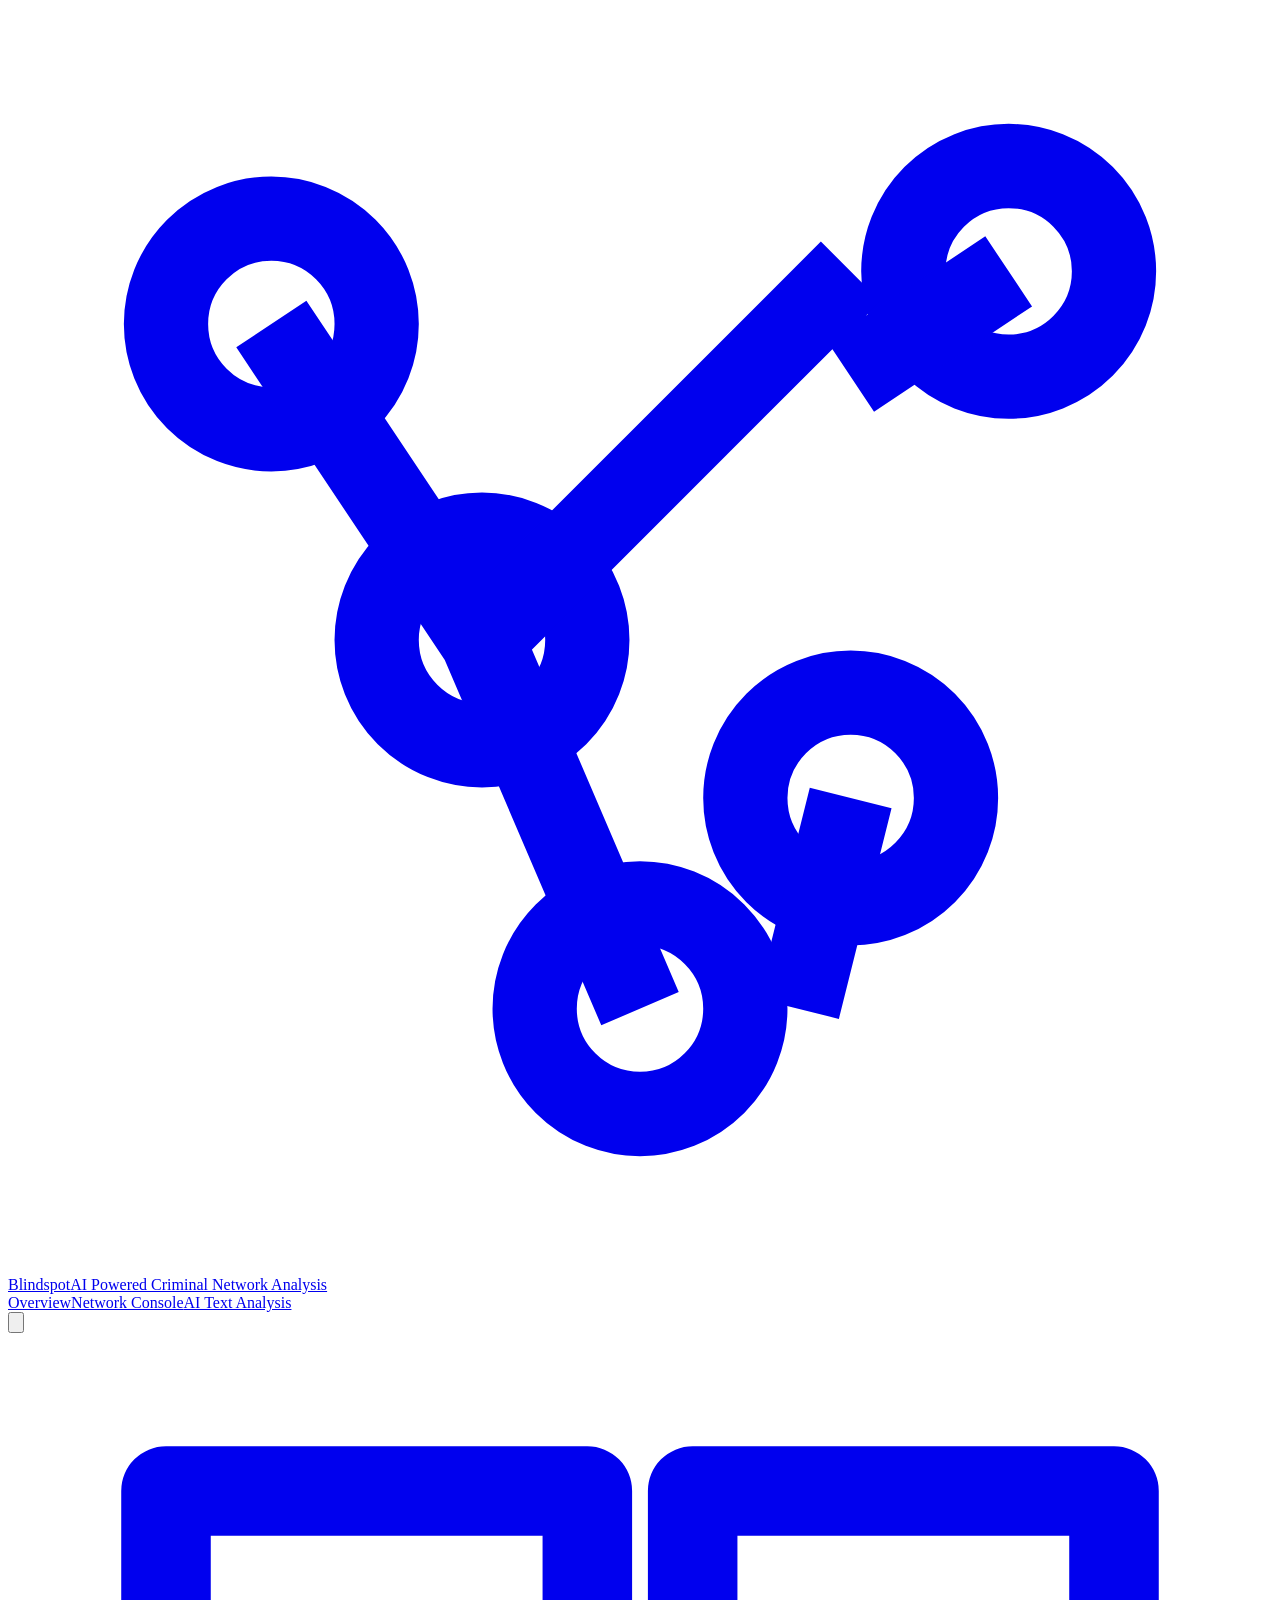
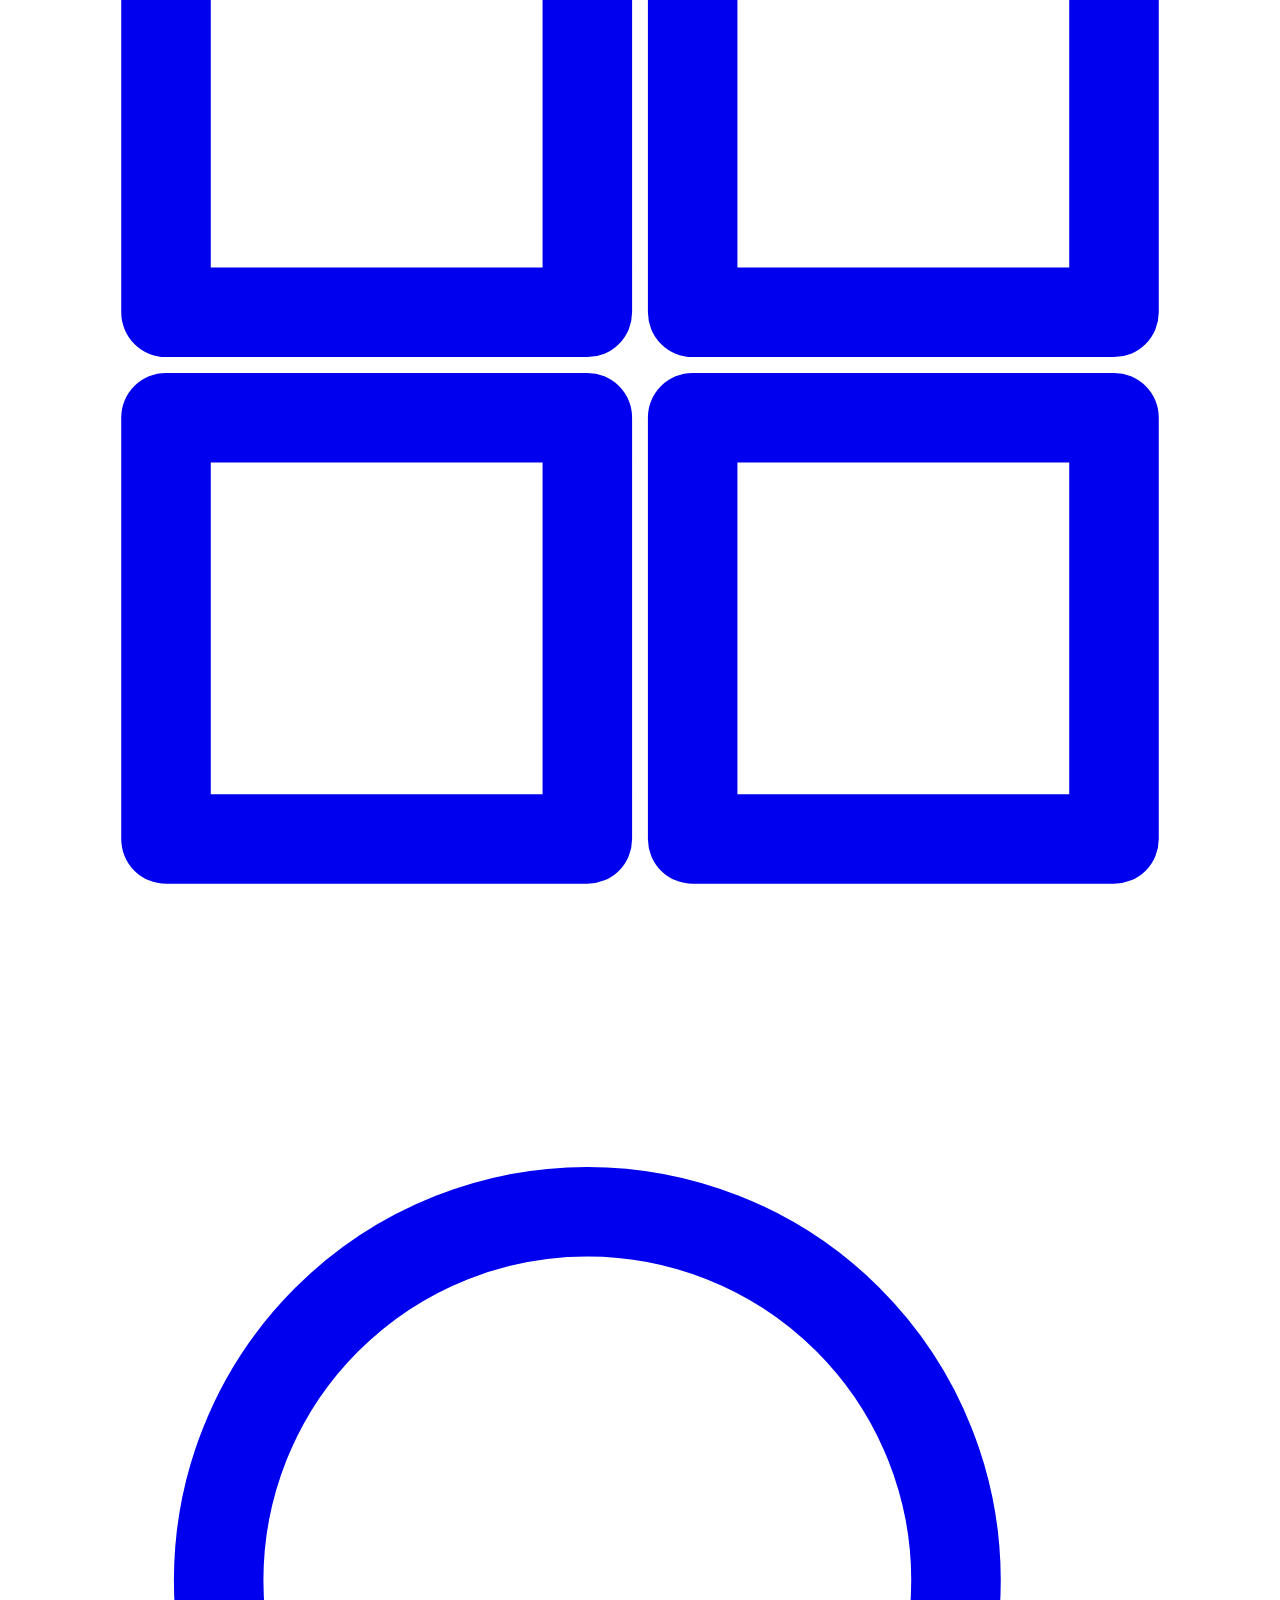
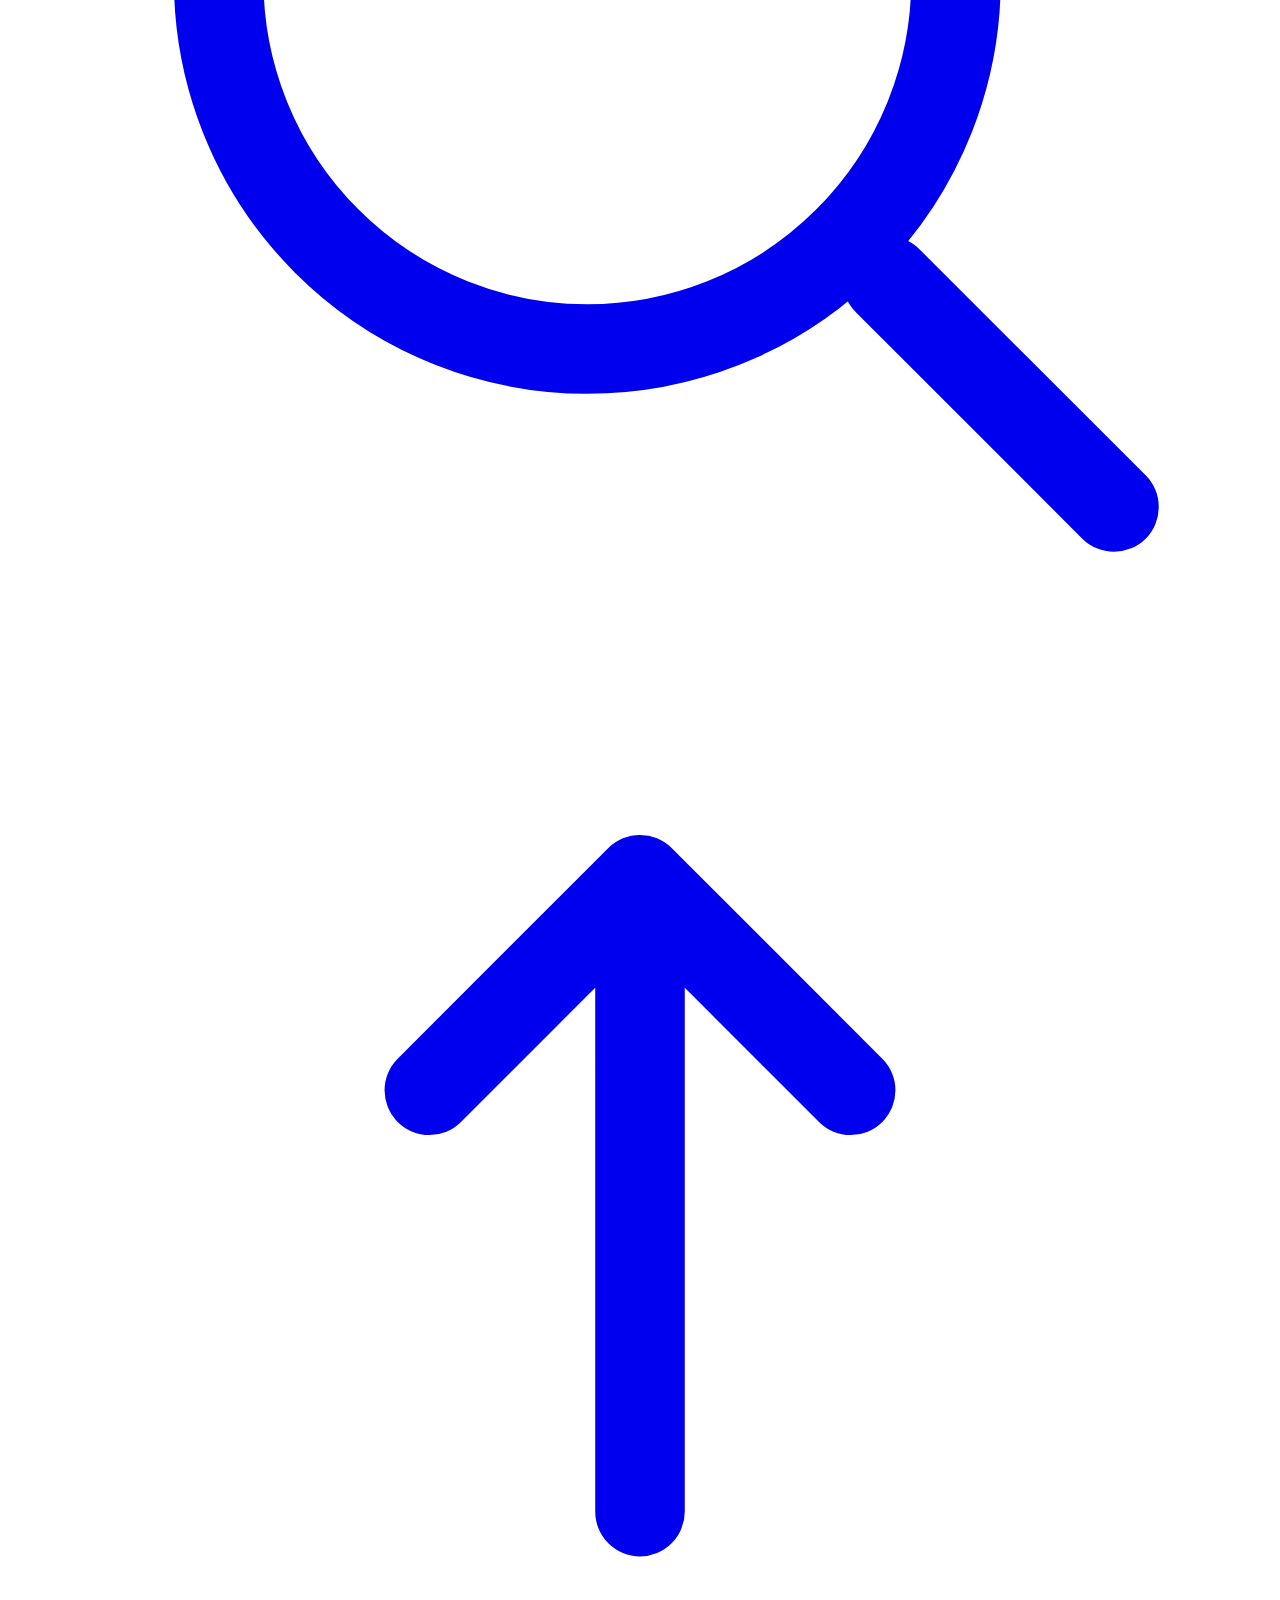
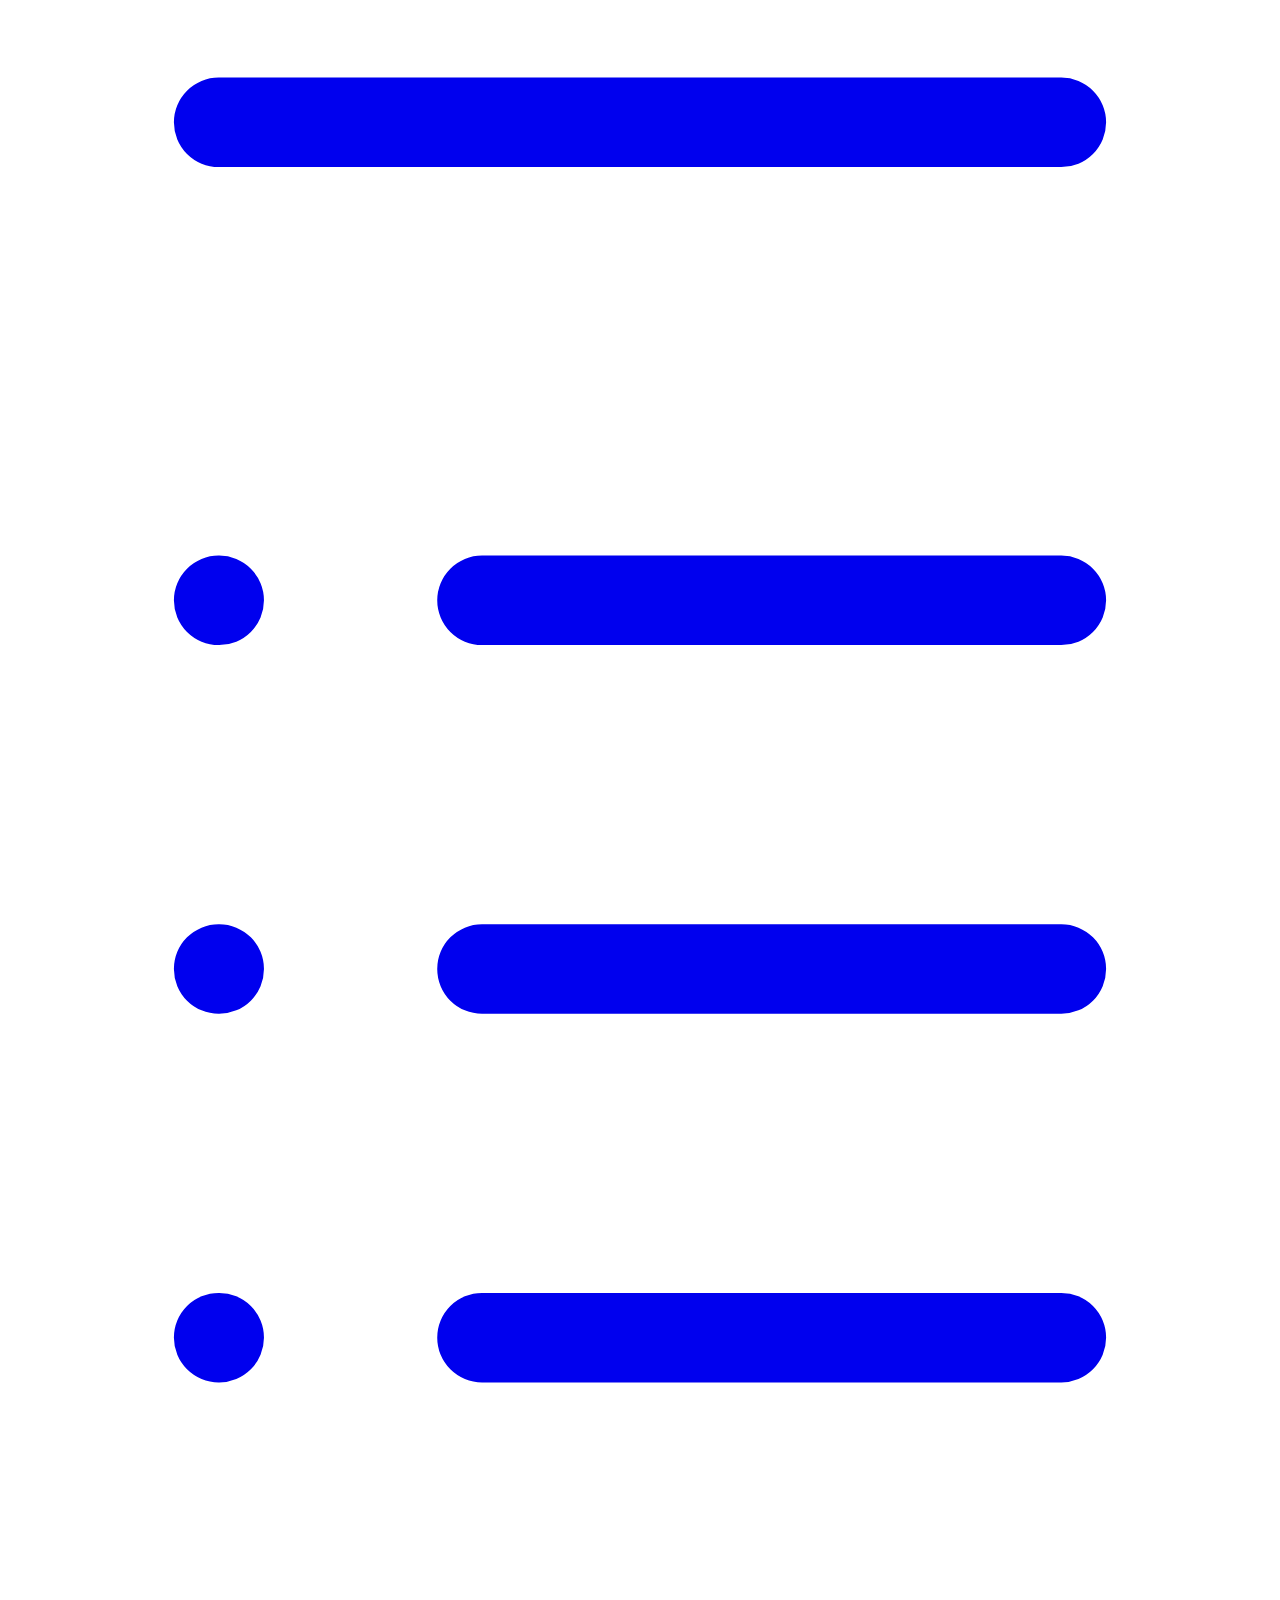
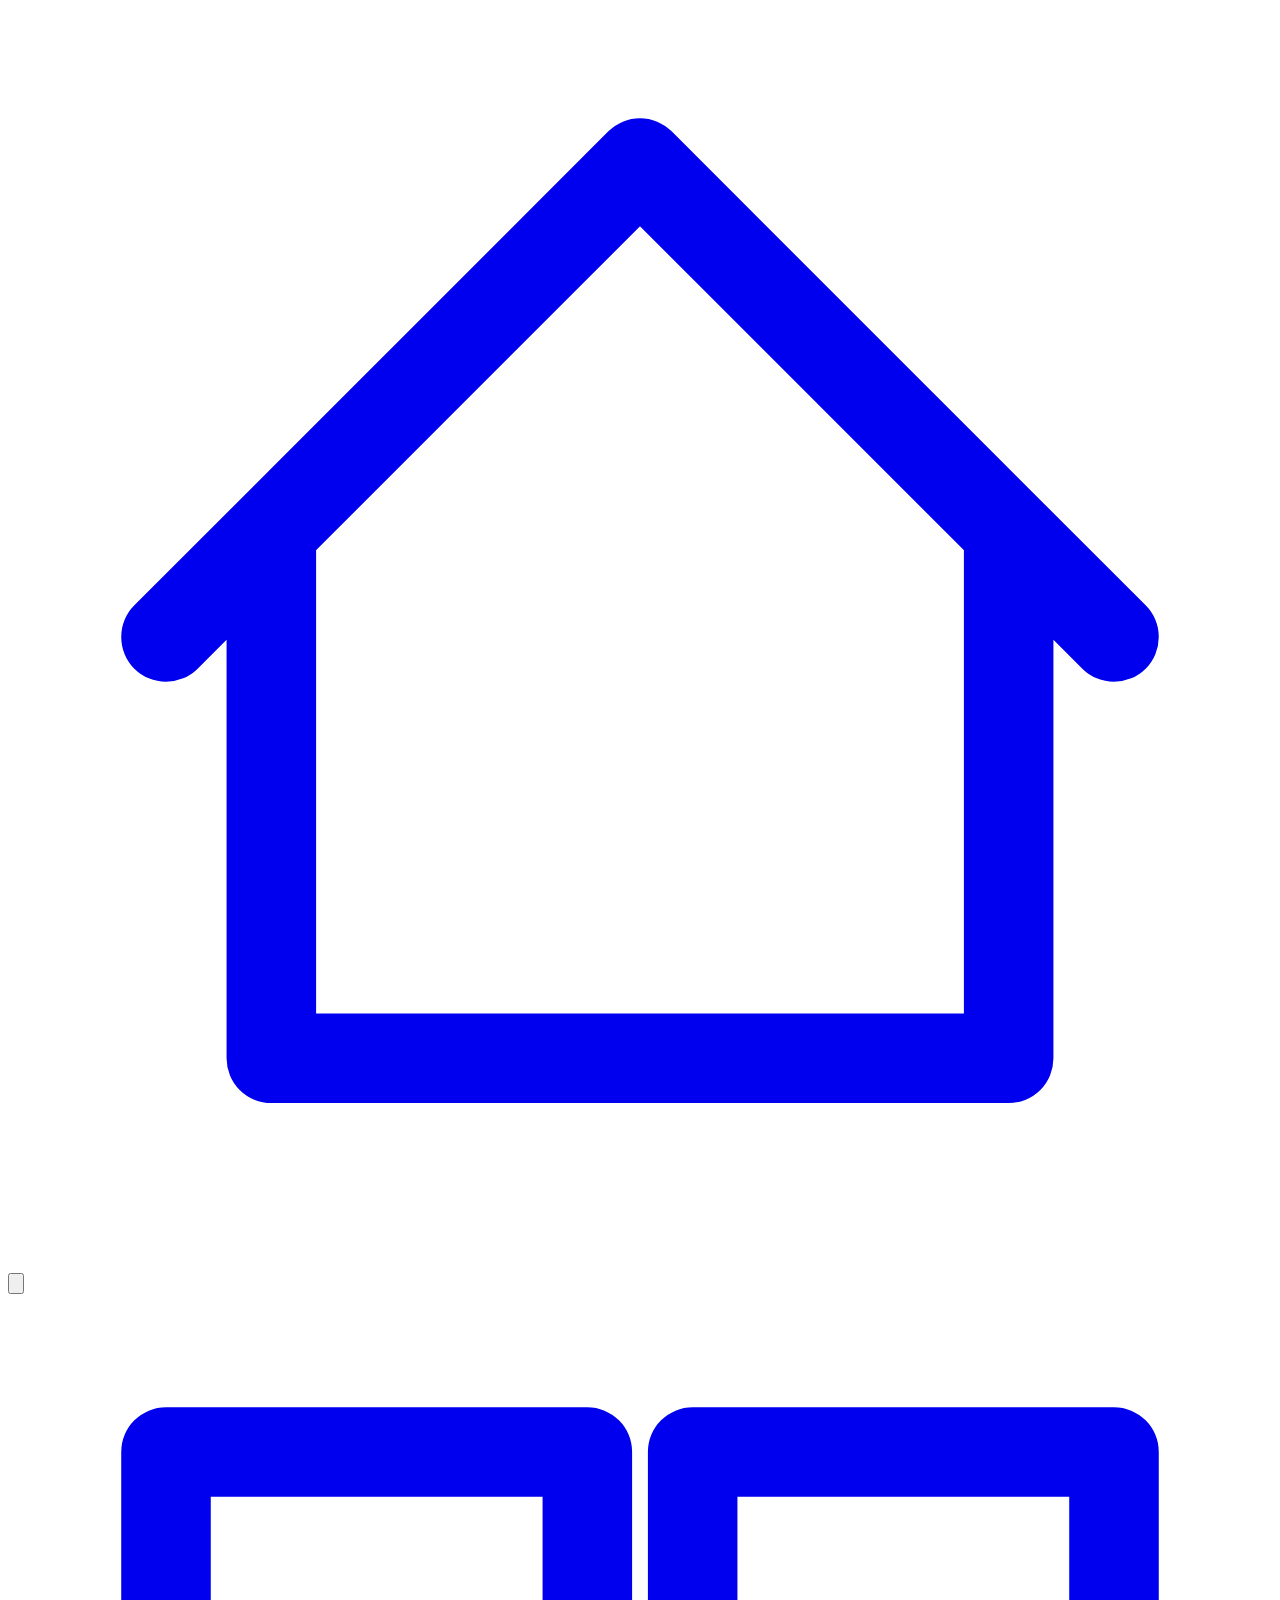
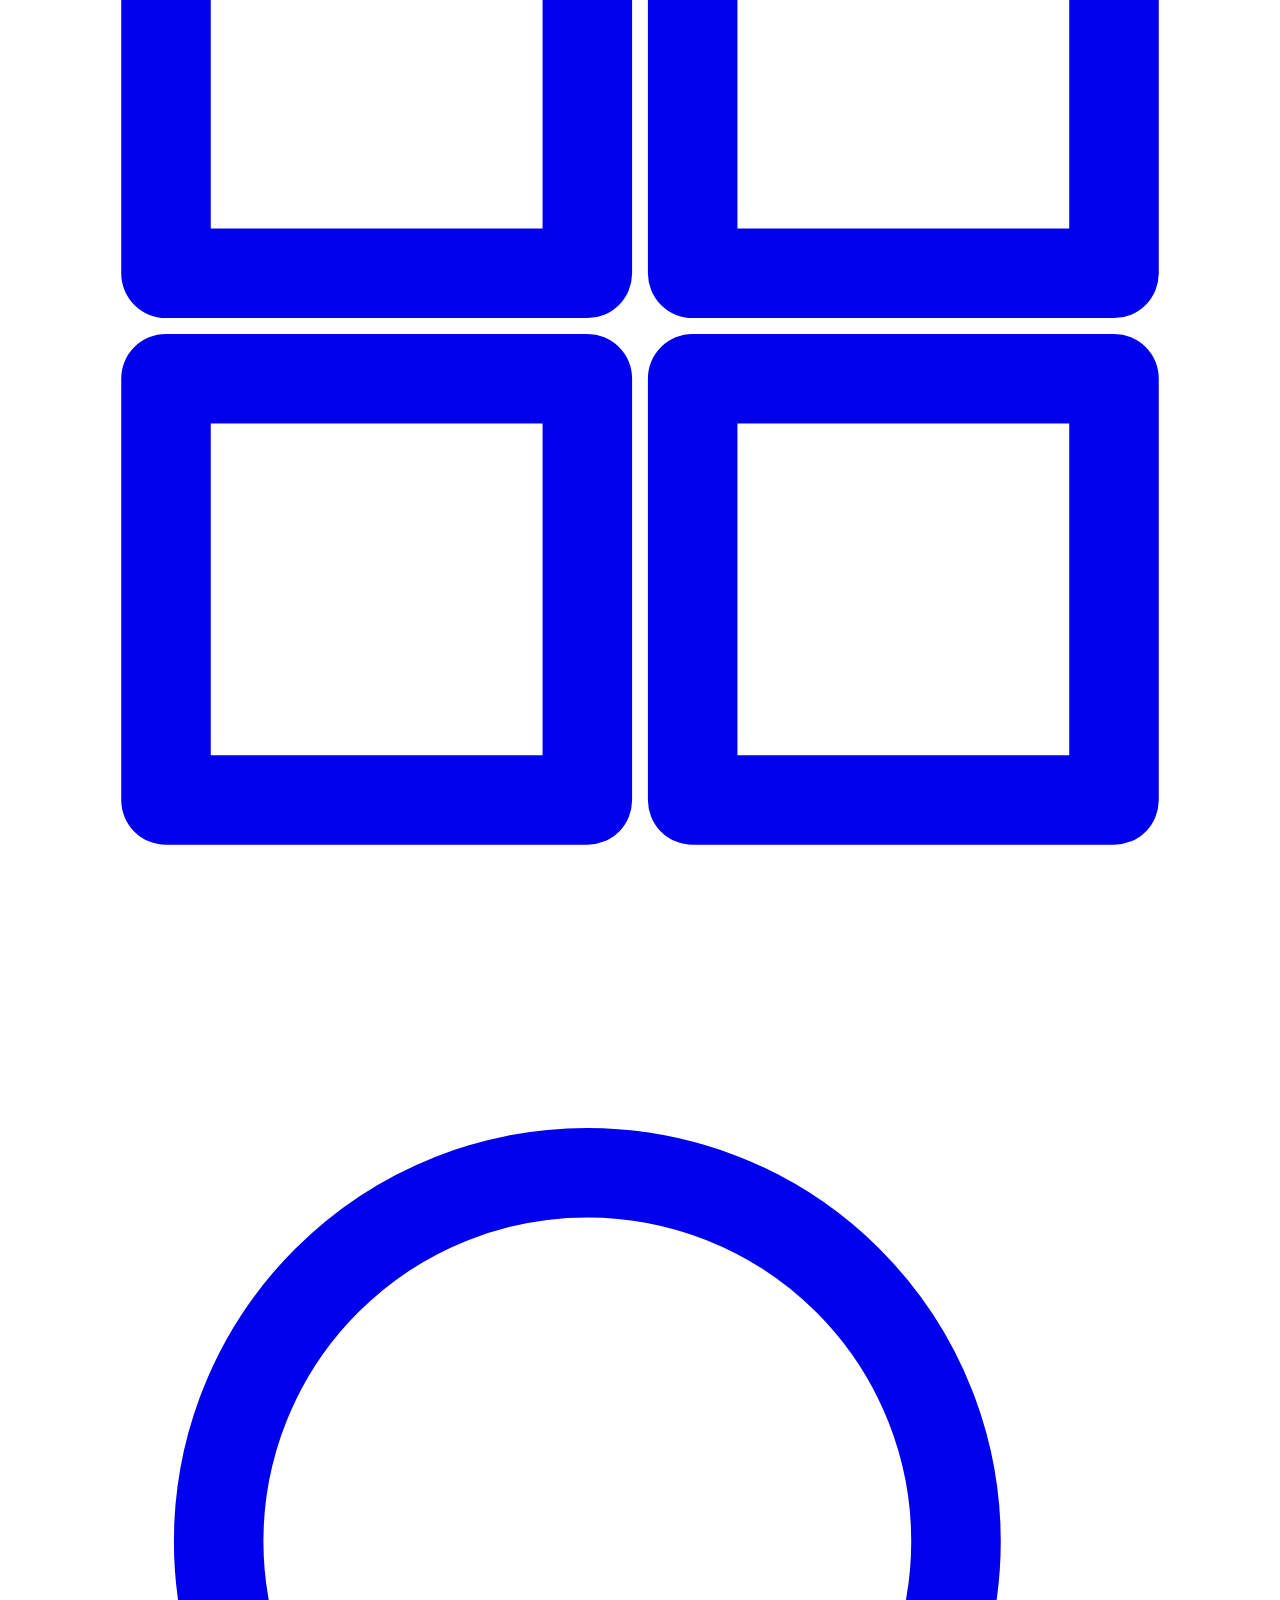
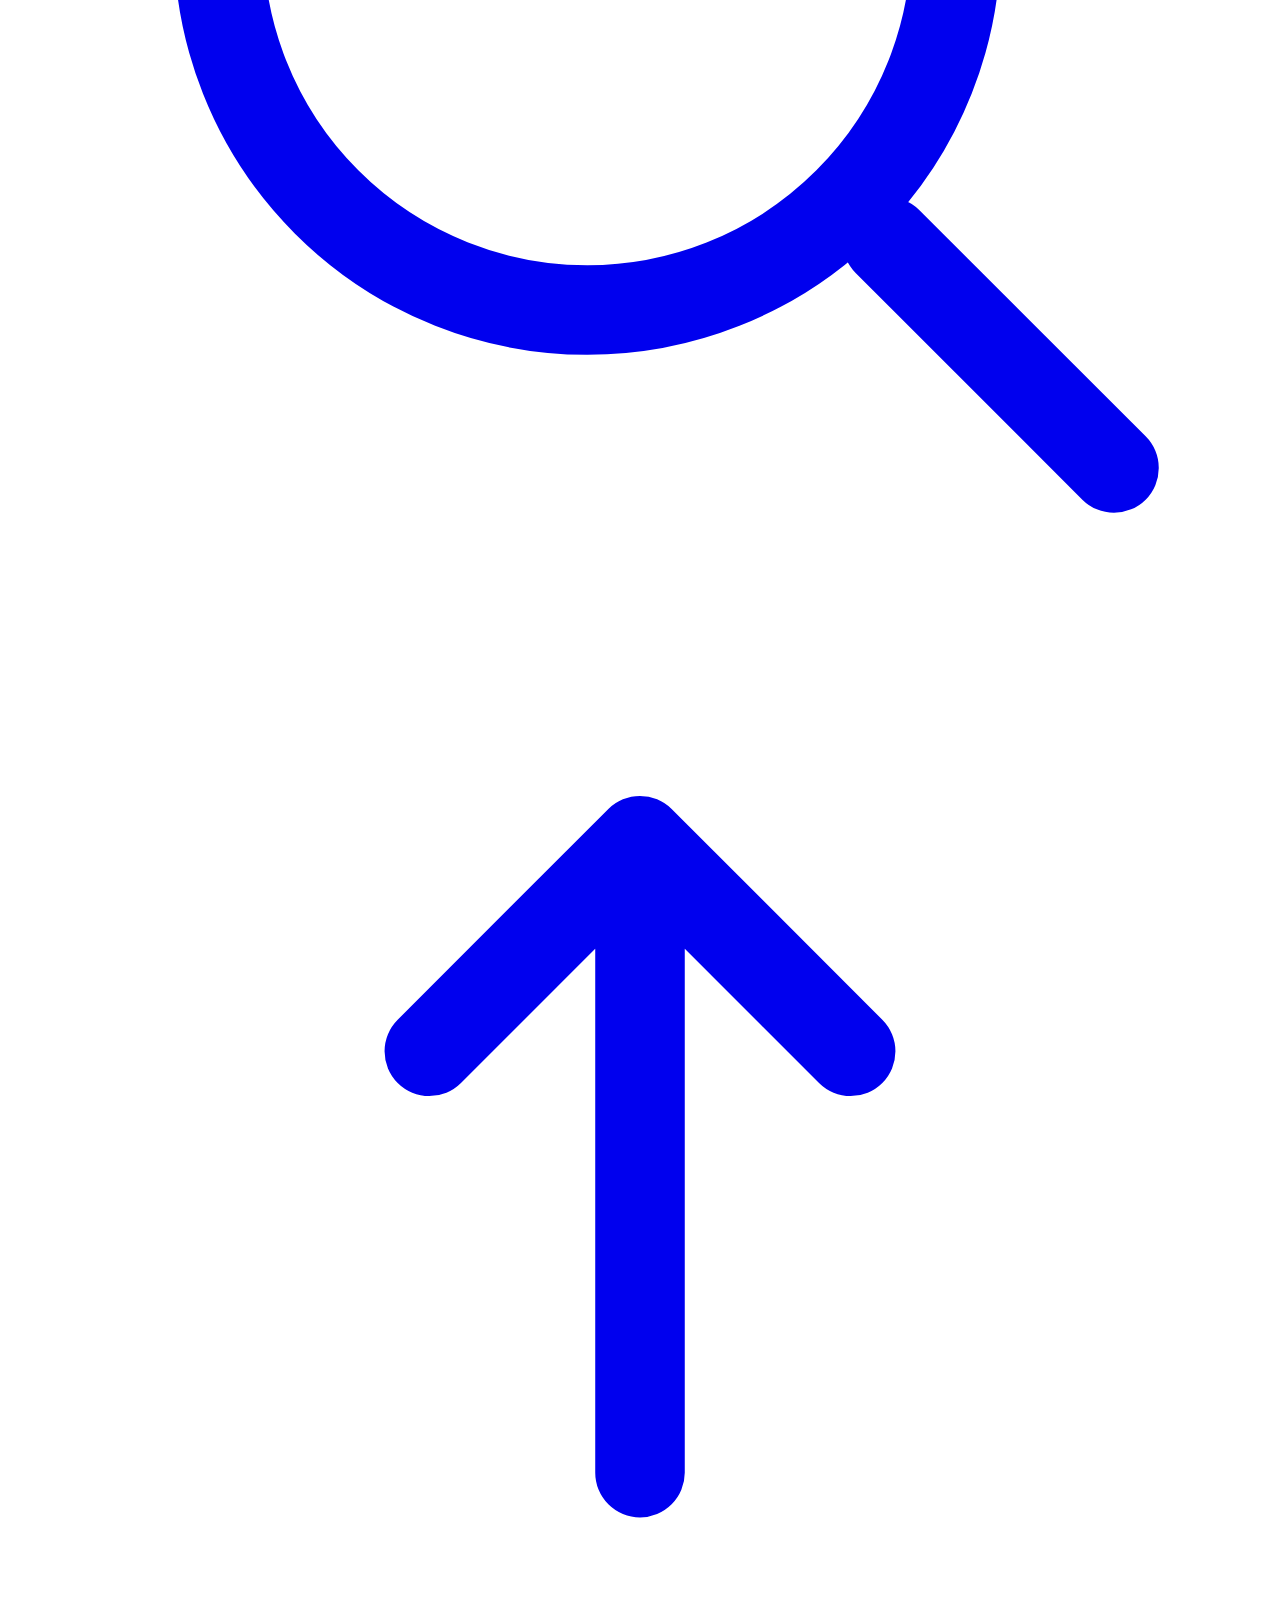
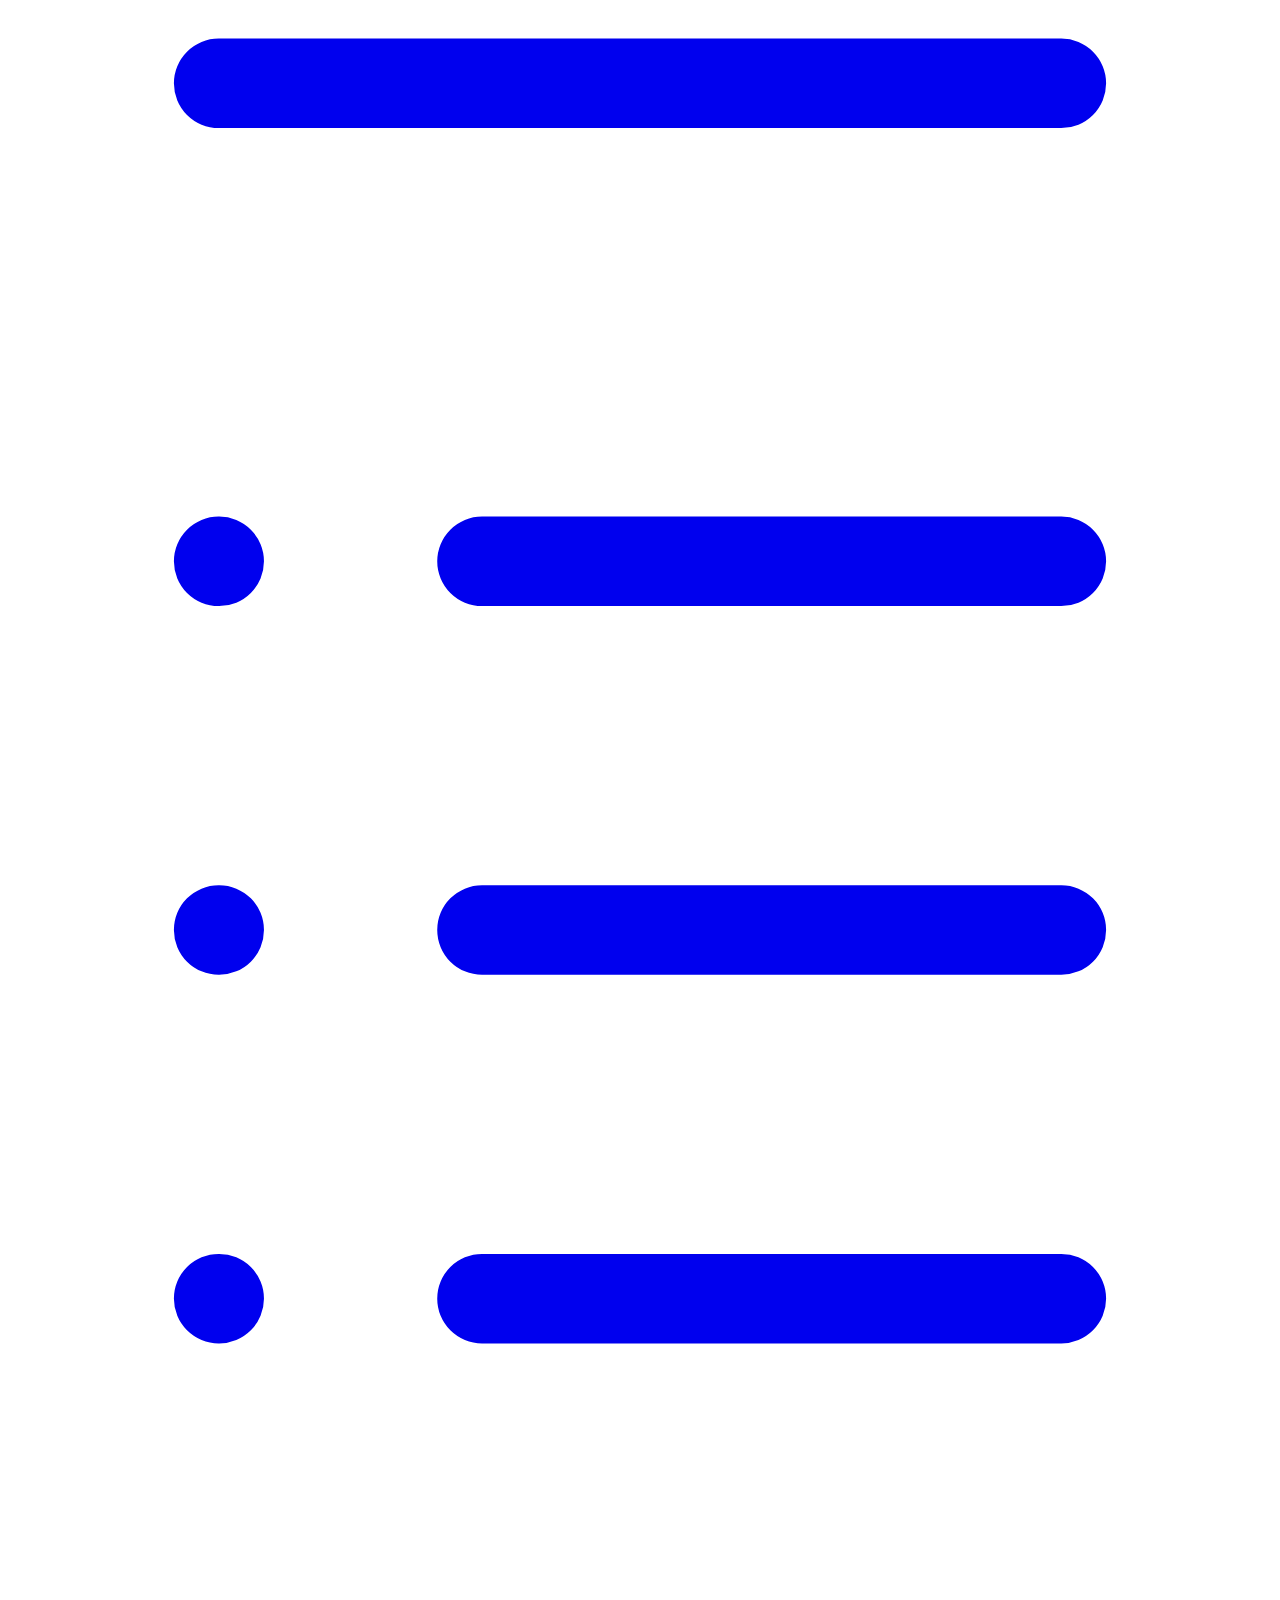
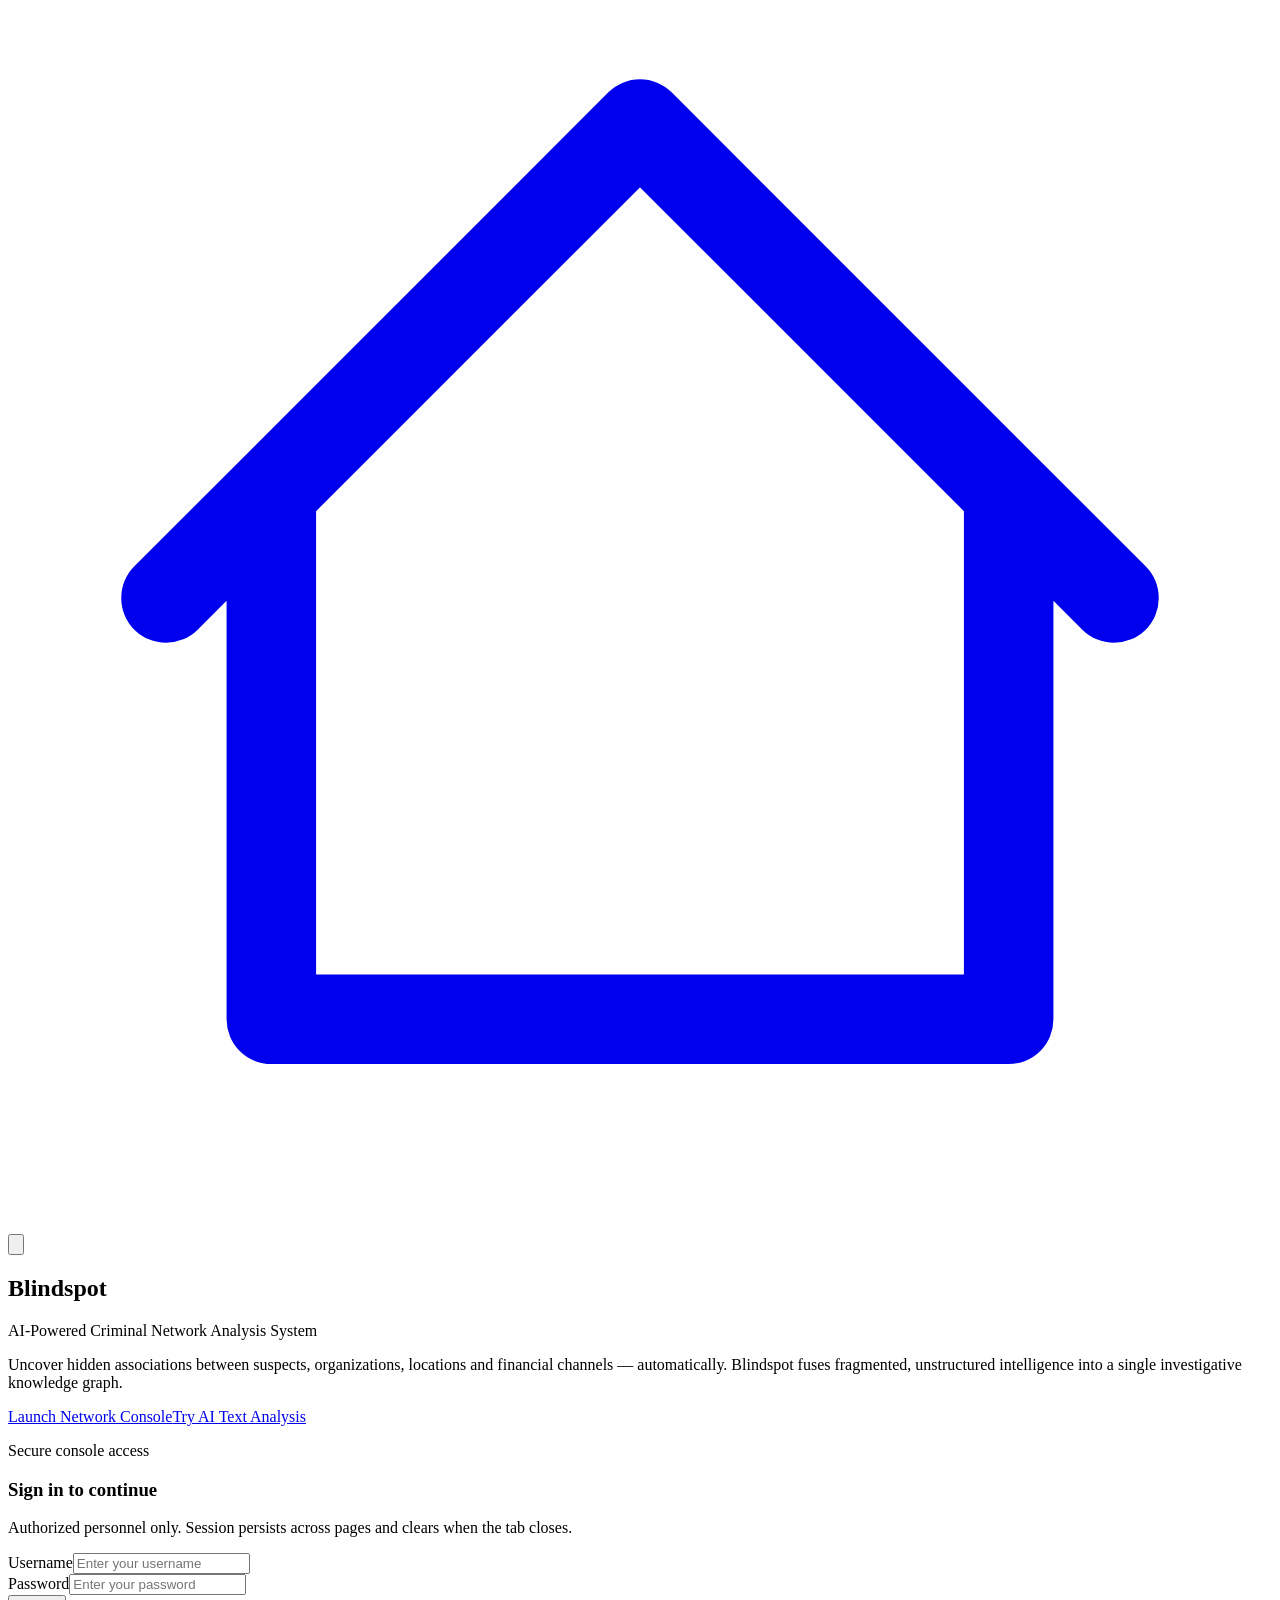
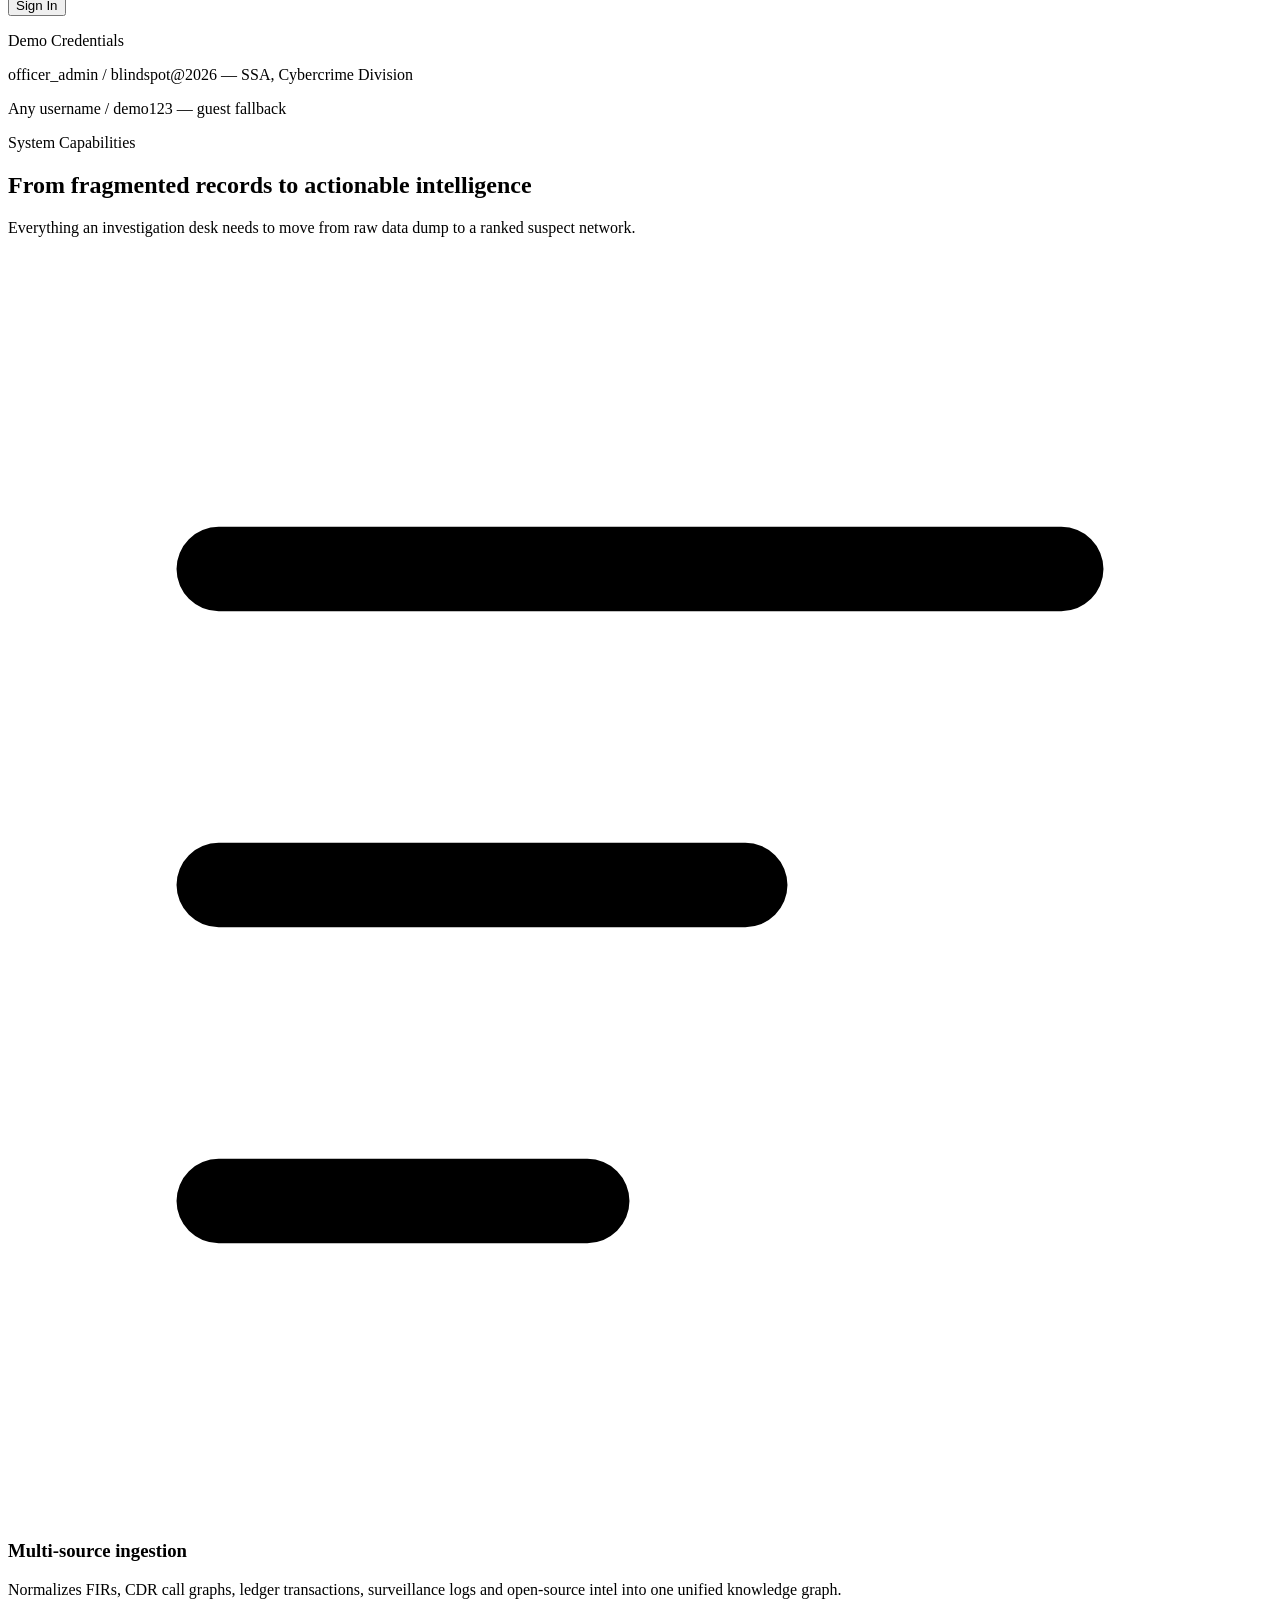
==== commit 5dfee23b: "Deploy: remove neon glows, Ministry chip, signed-in details; static login bg" ====
--- a/index.html
+++ b/index.html
@@ -1 +1 @@
-<!DOCTYPE html><html lang="en" class="geist_a71539c9-module__T19VSG__variable geist_mono_8d43a2aa-module__8Li5zG__variable h-full antialiased"><head><meta charSet="utf-8"/><meta name="viewport" content="width=device-width, initial-scale=1"/><link rel="preload" href="/no-cap/_next/static/media/797e433ab948586e-s.p.0r6juujl39pe6.woff2" as="font" crossorigin="" type="font/woff2"/><link rel="preload" href="/no-cap/_next/static/media/caa3a2e1cccd8315-s.p.0wgildi0cnwt9.woff2" as="font" crossorigin="" type="font/woff2"/><link rel="stylesheet" href="/no-cap/_next/static/chunks/3fx3hqn7li5mn.css" data-precedence="next"/><link rel="preload" as="script" fetchPriority="low" href="/no-cap/_next/static/chunks/310vm2bl3xxpt.js"/><script src="/no-cap/_next/static/chunks/2mmpezlrfmbu5.js" async=""></script><script src="/no-cap/_next/static/chunks/1mh6a-0e61pyc.js" async=""></script><script src="/no-cap/_next/static/chunks/0jhzeb3schggm.js" async=""></script><script src="/no-cap/_next/static/chunks/turbopack-0a-idw0dhegk9.js" async=""></script><script src="/no-cap/_next/static/chunks/3pe_ecbp7mlqx.js" async=""></script><script src="/no-cap/_next/static/chunks/2j-1necvwk5os.js" async=""></script><title>Blindspot | AI Powered Criminal Network Analysis System</title><meta name="description" content="AI-powered criminal network analysis — entity extraction, relationship mapping, influencer scoring and anomaly detection across multi-source intelligence."/><link rel="icon" href="/no-cap/favicon.ico?favicon.2vob68tjqpejf.ico" sizes="256x256" type="image/x-icon"/><meta name="next-size-adjust" content=""/><script src="/no-cap/_next/static/chunks/0cz1d0mv5g_q7.js" noModule=""></script></head><body class="min-h-full flex flex-col"><div hidden=""><!--$--><!--/$--></div><div class="flex min-h-screen flex-col"><header class="sticky top-0 z-50 border-b border-[var(--border)] bg-[rgba(7,11,20,0.85)] backdrop-blur-md"><div class="mx-auto flex h-14 max-w-7xl items-center justify-between px-5"><a class="flex items-center gap-3" href="/no-cap/"><span class="relative flex h-9 w-9 items-center justify-center rounded-lg border border-[var(--accent)]/40 bg-[rgba(34,211,238,0.08)]"><svg viewBox="0 0 24 24" class="h-5 w-5 text-[var(--accent)]" fill="none" stroke="currentColor" stroke-width="1.6"><circle cx="5" cy="6" r="2"></circle><circle cx="12" cy="19" r="2"></circle><circle cx="19" cy="5" r="2"></circle><circle cx="9" cy="12" r="2"></circle><circle cx="16" cy="15" r="2"></circle><path d="M5 6l4 6M9 12l3 7M9 12l7-7M19 5l-3 2M16 15l-1 4"></path></svg></span><span class="leading-tight"><span class="block text-[15px] font-semibold tracking-wide text-[var(--text-hi)]">Blindspot</span><span class="mono block text-[10px] uppercase tracking-[0.22em] text-[var(--text-lo)]">AI Powered Criminal Network Analysis</span></span></a><nav class="hidden items-center gap-1 md:flex"><a class="rounded-lg px-4 py-2 text-sm transition-colors bg-[rgba(34,211,238,0.1)] text-[var(--accent)]" href="/no-cap/">Overview</a><a class="rounded-lg px-4 py-2 text-sm transition-colors text-[var(--text-lo)] hover:text-[var(--text-hi)]" href="/no-cap/dashboard/">Network Console</a><a class="rounded-lg px-4 py-2 text-sm transition-colors text-[var(--text-lo)] hover:text-[var(--text-hi)]" href="/no-cap/analysis/">AI Text Analysis</a></nav><div class="flex items-center gap-3"></div></div></header><div class="flex flex-1"><aside class="hidden md:flex"><aside class="fixed left-0 top-14 z-40 flex h-[calc(100vh-3.5rem)] flex-col border-r border-[var(--border)] bg-[rgba(7,11,20,0.92)] backdrop-blur-md duration-200 ease-out transition-[width] w-[60px]" aria-label="Primary navigation"><div class="flex h-14 items-center justify-center border-b border-[var(--border)]"><button class="flex h-9 w-9 items-center justify-center rounded-lg text-[var(--text-lo)] transition-colors hover:bg-[var(--border)] hover:text-[var(--text-hi)]" aria-label="Pin sidebar open" title="Pin sidebar open"><svg viewBox="0 0 24 24" class="h-5 w-5" fill="none" stroke="currentColor" stroke-width="1.8" stroke-linecap="round"><path d="M4 6h16M4 12h10"></path><path d="M18 18h2"></path></svg></button></div><nav class="flex-1 space-y-1 overflow-y-auto py-3"><a class="group relative flex items-center gap-3 px-3 py-2.5 text-sm transition-colors text-[var(--text-lo)] hover:bg-[var(--border)]/40 hover:text-[var(--text-hi)]" title="Network Console" href="/no-cap/dashboard/"><svg viewBox="0 0 24 24" class="h-5 w-5 shrink-0" fill="none" stroke="currentColor" stroke-width="1.7" stroke-linecap="round" stroke-linejoin="round"><path d="M3 3h8v8H3zM13 3h8v8h-8zM3 13h8v8H3zM13 13h8v8h-8z"></path></svg></a><a class="group relative flex items-center gap-3 px-3 py-2.5 text-sm transition-colors text-[var(--text-lo)] hover:bg-[var(--border)]/40 hover:text-[var(--text-hi)]" title="Case Search" href="/no-cap/case-search/"><svg viewBox="0 0 24 24" class="h-5 w-5 shrink-0" fill="none" stroke="currentColor" stroke-width="1.7" stroke-linecap="round" stroke-linejoin="round"><path d="M11 4a7 7 0 100 14 7 7 0 000-14zM21 21l-4.3-4.3"></path></svg></a><a class="group relative flex items-center gap-3 px-3 py-2.5 text-sm transition-colors text-[var(--text-lo)] hover:bg-[var(--border)]/40 hover:text-[var(--text-hi)]" title="Upload Data" href="/no-cap/upload/"><svg viewBox="0 0 24 24" class="h-5 w-5 shrink-0" fill="none" stroke="currentColor" stroke-width="1.7" stroke-linecap="round" stroke-linejoin="round"><path d="M12 16V4m0 0l-4 4m4-4l4 4M4 20h16"></path></svg></a><a class="group relative flex items-center gap-3 px-3 py-2.5 text-sm transition-colors text-[var(--text-lo)] hover:bg-[var(--border)]/40 hover:text-[var(--text-hi)]" title="AI Text Analysis" href="/no-cap/analysis/"><svg viewBox="0 0 24 24" class="h-5 w-5 shrink-0" fill="none" stroke="currentColor" stroke-width="1.7" stroke-linecap="round" stroke-linejoin="round"><path d="M9 5h11M9 12h11M9 19h11M4 5h.01M4 12h.01M4 19h.01"></path></svg></a><a class="group relative flex items-center gap-3 px-3 py-2.5 text-sm transition-colors bg-[rgba(34,211,238,0.1)] text-[var(--accent)]" title="Overview" href="/no-cap/"><span class="absolute left-0 top-1/2 h-6 w-0.5 -translate-y-1/2 rounded-full bg-[var(--accent)]"></span><svg viewBox="0 0 24 24" class="h-5 w-5 shrink-0" fill="none" stroke="currentColor" stroke-width="1.7" stroke-linecap="round" stroke-linejoin="round"><path d="M3 12l9-9 9 9M5 10v10h14V10"></path></svg></a></nav><div class="border-t border-[var(--border)] p-2"><div class="flex justify-center py-1"><span class="h-1.5 w-8 rounded-full bg-[var(--border)]"></span></div></div></aside><div style="width:60px" class="shrink-0"></div></aside><div class="md:hidden"><aside class="fixed left-0 top-14 z-40 flex h-[calc(100vh-3.5rem)] flex-col border-r border-[var(--border)] bg-[rgba(7,11,20,0.92)] backdrop-blur-md duration-200 ease-out transition-transform -translate-x-full w-60" aria-label="Primary navigation"><div class="flex h-14 items-center justify-center border-b border-[var(--border)]"><button class="flex h-9 w-9 items-center justify-center rounded-lg text-[var(--text-lo)] transition-colors hover:bg-[var(--border)] hover:text-[var(--text-hi)]" aria-label="Pin sidebar open" title="Pin sidebar open"><svg viewBox="0 0 24 24" class="h-5 w-5" fill="none" stroke="currentColor" stroke-width="1.8" stroke-linecap="round"><path d="M4 6h16M4 12h10"></path><path d="M18 18h2"></path></svg></button></div><nav class="flex-1 space-y-1 overflow-y-auto py-3"><a class="group relative flex items-center gap-3 px-3 py-2.5 text-sm transition-colors text-[var(--text-lo)] hover:bg-[var(--border)]/40 hover:text-[var(--text-hi)]" title="Network Console" href="/no-cap/dashboard/"><svg viewBox="0 0 24 24" class="h-5 w-5 shrink-0" fill="none" stroke="currentColor" stroke-width="1.7" stroke-linecap="round" stroke-linejoin="round"><path d="M3 3h8v8H3zM13 3h8v8h-8zM3 13h8v8H3zM13 13h8v8h-8z"></path></svg></a><a class="group relative flex items-center gap-3 px-3 py-2.5 text-sm transition-colors text-[var(--text-lo)] hover:bg-[var(--border)]/40 hover:text-[var(--text-hi)]" title="Case Search" href="/no-cap/case-search/"><svg viewBox="0 0 24 24" class="h-5 w-5 shrink-0" fill="none" stroke="currentColor" stroke-width="1.7" stroke-linecap="round" stroke-linejoin="round"><path d="M11 4a7 7 0 100 14 7 7 0 000-14zM21 21l-4.3-4.3"></path></svg></a><a class="group relative flex items-center gap-3 px-3 py-2.5 text-sm transition-colors text-[var(--text-lo)] hover:bg-[var(--border)]/40 hover:text-[var(--text-hi)]" title="Upload Data" href="/no-cap/upload/"><svg viewBox="0 0 24 24" class="h-5 w-5 shrink-0" fill="none" stroke="currentColor" stroke-width="1.7" stroke-linecap="round" stroke-linejoin="round"><path d="M12 16V4m0 0l-4 4m4-4l4 4M4 20h16"></path></svg></a><a class="group relative flex items-center gap-3 px-3 py-2.5 text-sm transition-colors text-[var(--text-lo)] hover:bg-[var(--border)]/40 hover:text-[var(--text-hi)]" title="AI Text Analysis" href="/no-cap/analysis/"><svg viewBox="0 0 24 24" class="h-5 w-5 shrink-0" fill="none" stroke="currentColor" stroke-width="1.7" stroke-linecap="round" stroke-linejoin="round"><path d="M9 5h11M9 12h11M9 19h11M4 5h.01M4 12h.01M4 19h.01"></path></svg></a><a class="group relative flex items-center gap-3 px-3 py-2.5 text-sm transition-colors bg-[rgba(34,211,238,0.1)] text-[var(--accent)]" title="Overview" href="/no-cap/"><span class="absolute left-0 top-1/2 h-6 w-0.5 -translate-y-1/2 rounded-full bg-[var(--accent)]"></span><svg viewBox="0 0 24 24" class="h-5 w-5 shrink-0" fill="none" stroke="currentColor" stroke-width="1.7" stroke-linecap="round" stroke-linejoin="round"><path d="M3 12l9-9 9 9M5 10v10h14V10"></path></svg></a></nav><div class="border-t border-[var(--border)] p-2"><div class="flex justify-center py-1"><span class="h-1.5 w-8 rounded-full bg-[var(--border)]"></span></div></div></aside></div><button class="fixed bottom-5 left-3 z-40 flex h-11 w-11 items-center justify-center rounded-xl border border-[var(--accent)]/40 bg-[rgba(7,11,20,0.92)] text-[var(--accent)] shadow-lg backdrop-blur-md md:hidden" aria-label="Open navigation"><svg viewBox="0 0 24 24" class="h-5 w-5" fill="none" stroke="currentColor" stroke-width="1.8" stroke-linecap="round"><path d="M4 6h16M4 12h16M4 18h16"></path></svg></button><main class="min-w-0 flex-1 pt-0"><main class="flex-1"><section class="relative overflow-hidden"><canvas aria-hidden="true" class="absolute inset-0 h-full w-full opacity-50"></canvas><div class="grid-bg scanline pointer-events-none absolute inset-0" aria-hidden="true"></div><div class="pointer-events-none absolute -top-48 left-1/2 h-[520px] w-[840px] -translate-x-1/2 rounded-full opacity-50 blur-[130px]" style="background:radial-gradient(circle, rgba(34,211,238,0.4), transparent 65%)" aria-hidden="true"></div><div class="pointer-events-none absolute bottom-0 right-4 h-[380px] w-[380px] rounded-full opacity-30 blur-[120px]" style="background:radial-gradient(circle, rgba(129,140,248,0.45), transparent 65%)" aria-hidden="true"></div><div class="relative mx-auto max-w-7xl px-5 pb-28 pt-24 text-center sm:pb-36 sm:pt-32"><span class="chip hero-in hero-d1"><span class="pulse-dot h-1.5 w-1.5 rounded-full bg-[var(--accent)]"></span>Ministry of Home Affairs · NCRB · Proof of Concept</span><h1 class="hero-in hero-d2 mx-auto mt-8"><span class="hero-wordmark block text-[clamp(4rem,14vw,10rem)] font-extrabold leading-none tracking-tight">Blindspot</span></h1><p class="hero-subtitle hero-in hero-d3 mx-auto mt-6 max-w-2xl text-lg font-medium tracking-wide sm:text-xl">AI-Powered Criminal Network Analysis System</p><p class="hero-in hero-d4 mx-auto mt-4 max-w-2xl text-base leading-relaxed text-[var(--text-lo)] sm:text-lg">Uncover hidden associations between suspects, organizations, locations and financial channels — automatically. Blindspot fuses fragmented, unstructured intelligence into a single investigative knowledge graph.</p><div class="hero-in hero-d5 mt-10 flex flex-col items-center justify-center gap-3 sm:flex-row"><a class="glow rounded-xl bg-[var(--accent)] px-8 py-3.5 text-sm font-semibold text-[#041014] transition-transform hover:scale-[1.02]" href="/no-cap/dashboard/">Launch Network Console</a><a class="rounded-xl border border-[var(--border)] bg-[rgba(15,22,38,0.6)] px-8 py-3.5 text-sm font-medium text-[var(--text-hi)] backdrop-blur transition-colors hover:border-[var(--accent)]/50" href="/no-cap/analysis/">Try AI Text Analysis</a></div><div class="hero-in hero-d6 mx-auto mt-16 max-w-md text-left"><div class="glass p-8" id="login"><div class="mb-6"><p class="mono text-[11px] uppercase tracking-[0.2em] text-[var(--accent)]">Secure console access</p><h3 class="mt-2 text-xl font-bold text-[var(--text-hi)]">Sign in to continue</h3><p class="mt-1.5 text-sm leading-relaxed text-[var(--text-lo)]">Authorized personnel only. Session persists across pages and clears when the tab closes.</p></div><form class="space-y-4"><div><label class="mono mb-1.5 block text-[11px] uppercase tracking-[0.16em] text-[var(--text-lo)]">Username</label><input type="text" required="" class="w-full rounded-lg border border-[var(--border)] bg-[rgba(7,11,20,0.7)] px-4 py-2.5 text-sm text-[var(--text-hi)] outline-none transition-colors placeholder:text-[var(--text-lo)] focus:border-[var(--accent)]/60" placeholder="Enter your username" value=""/></div><div><label class="mono mb-1.5 block text-[11px] uppercase tracking-[0.16em] text-[var(--text-lo)]">Password</label><input type="password" required="" class="w-full rounded-lg border border-[var(--border)] bg-[rgba(7,11,20,0.7)] px-4 py-2.5 text-sm text-[var(--text-hi)] outline-none transition-colors placeholder:text-[var(--text-lo)] focus:border-[var(--accent)]/60" placeholder="Enter your password" value=""/></div><button type="submit" class="glow w-full rounded-xl bg-[var(--accent)] px-6 py-3 text-sm font-semibold text-[#041014] transition-colors hover:bg-[#67e8f9] disabled:opacity-50">Sign In</button></form><div class="mt-6 rounded-lg border border-[var(--border)] bg-[rgba(15,22,38,0.5)] p-4"><p class="mono mb-2 text-[10px] uppercase tracking-[0.16em] text-[var(--text-lo)]">Demo Credentials</p><div class="space-y-1.5 text-xs text-[var(--text-lo)]"><p><span class="font-medium text-[var(--text-hi)]">officer_admin</span> / blindspot@2026 — SSA, Cybercrime Division</p><p>Any username / <span class="font-medium text-[var(--text-hi)]">demo123</span> — guest fallback</p></div></div></div></div></div></section><section class="mx-auto max-w-7xl px-5 py-24"><div class="reveal "><div class="max-w-2xl"><p class="mono text-[11px] uppercase tracking-[0.22em] text-[var(--accent)]">System Capabilities</p><h2 class="mt-3 text-2xl font-bold tracking-tight text-[var(--text-hi)] sm:text-3xl">From fragmented records to actionable intelligence</h2><p class="mt-3 text-sm leading-relaxed text-[var(--text-lo)]">Everything an investigation desk needs to move from raw data dump to a ranked suspect network.</p></div></div><div class="mt-10 grid gap-4 sm:grid-cols-2 lg:grid-cols-3"><div class="reveal h-full"><div class="card card-hover h-full p-6"><span class="flex h-10 w-10 items-center justify-center rounded-lg border border-[var(--accent)]/30 bg-[rgba(34,211,238,0.08)] text-[var(--accent)]"><svg viewBox="0 0 24 24" class="h-5 w-5" fill="none" stroke="currentColor" stroke-width="1.6" stroke-linecap="round" stroke-linejoin="round"><path d="M4 6h16M4 12h10M4 18h7"></path></svg></span><h3 class="mt-4 text-[15px] font-semibold text-[var(--text-hi)]">Multi-source ingestion</h3><p class="mt-2 text-sm leading-relaxed text-[var(--text-lo)]">Normalizes FIRs, CDR call graphs, ledger transactions, surveillance logs and open-source intel into one unified knowledge graph.</p></div></div><div class="reveal h-full" style="transition-delay:70ms"><div class="card card-hover h-full p-6"><span class="flex h-10 w-10 items-center justify-center rounded-lg border border-[var(--accent)]/30 bg-[rgba(34,211,238,0.08)] text-[var(--accent)]"><svg viewBox="0 0 24 24" class="h-5 w-5" fill="none" stroke="currentColor" stroke-width="1.6" stroke-linecap="round" stroke-linejoin="round"><path d="M12 6v6l4 2"></path></svg></span><h3 class="mt-4 text-[15px] font-semibold text-[var(--text-hi)]">Entity extraction</h3><p class="mt-2 text-sm leading-relaxed text-[var(--text-lo)]">Named-entity recognition identifies persons, locations, vehicles, phones, shell organizations, events and monetary flows from free text.</p></div></div><div class="reveal h-full" style="transition-delay:140ms"><div class="card card-hover h-full p-6"><span class="flex h-10 w-10 items-center justify-center rounded-lg border border-[var(--accent)]/30 bg-[rgba(34,211,238,0.08)] text-[var(--accent)]"><svg viewBox="0 0 24 24" class="h-5 w-5" fill="none" stroke="currentColor" stroke-width="1.6" stroke-linecap="round" stroke-linejoin="round"><path d="M5 3l14 18M19 3L5 21M3 10h4M17 10h4M6 14h3M15 14h3"></path></svg></span><h3 class="mt-4 text-[15px] font-semibold text-[var(--text-hi)]">Relationship mapping</h3><p class="mt-2 text-sm leading-relaxed text-[var(--text-lo)]">Multi-relational graph edges encode communications, co-location, financial transfers, supervision and attendance across the network.</p></div></div><div class="reveal h-full" style="transition-delay:210ms"><div class="card card-hover h-full p-6"><span class="flex h-10 w-10 items-center justify-center rounded-lg border border-[var(--accent)]/30 bg-[rgba(34,211,238,0.08)] text-[var(--accent)]"><svg viewBox="0 0 24 24" class="h-5 w-5" fill="none" stroke="currentColor" stroke-width="1.6" stroke-linecap="round" stroke-linejoin="round"><path d="M13 2L3 14h7l-1 8 10-12h-7l1-8z"></path></svg></span><h3 class="mt-4 text-[15px] font-semibold text-[var(--text-hi)]">Influencer scoring</h3><p class="mt-2 text-sm leading-relaxed text-[var(--text-lo)]">Degree, betweenness and eigenvector centrality combine into an influence metric that surfaces the coordinating kingpins of a syndicate.</p></div></div><div class="reveal h-full" style="transition-delay:280ms"><div class="card card-hover h-full p-6"><span class="flex h-10 w-10 items-center justify-center rounded-lg border border-[var(--accent)]/30 bg-[rgba(34,211,238,0.08)] text-[var(--accent)]"><svg viewBox="0 0 24 24" class="h-5 w-5" fill="none" stroke="currentColor" stroke-width="1.6" stroke-linecap="round" stroke-linejoin="round"><path d="M12 3a9 9 0 100 18 9 9 0 000-18zM12 7v5l3 2"></path></svg></span><h3 class="mt-4 text-[15px] font-semibold text-[var(--text-hi)]">Anomaly detection</h3><p class="mt-2 text-sm leading-relaxed text-[var(--text-lo)]">Rule and ML heuristics flag circular fund flows, high-risk buried nodes, CDR pivots and temporal escalation patterns.</p></div></div><div class="reveal h-full" style="transition-delay:350ms"><div class="card card-hover h-full p-6"><span class="flex h-10 w-10 items-center justify-center rounded-lg border border-[var(--accent)]/30 bg-[rgba(34,211,238,0.08)] text-[var(--accent)]"><svg viewBox="0 0 24 24" class="h-5 w-5" fill="none" stroke="currentColor" stroke-width="1.6" stroke-linecap="round" stroke-linejoin="round"><path d="M14 3v2M4 14H2M6 6l1.5 1.5M18 6l-1.5 1.5M22 14h-2M10 21v-2M4 21l2-2M20 21l-2-2"></path></svg></span><h3 class="mt-4 text-[15px] font-semibold text-[var(--text-hi)]">Actionable intelligence</h3><p class="mt-2 text-sm leading-relaxed text-[var(--text-lo)]">Path tracing, entity inspectors and a live alert feed turn raw data into investigative leads ready for field action.</p></div></div></div></section><section class="border-y border-[var(--border)] bg-[#060a12] py-24"><div class="mx-auto max-w-7xl px-5"><div class="reveal "><div class="max-w-2xl"><p class="mono text-[11px] uppercase tracking-[0.22em] text-[var(--accent)]">Analysis Pipeline</p><h2 class="mt-3 text-2xl font-bold tracking-tight text-[var(--text-hi)] sm:text-3xl">Six stages, zero manual graph building</h2><p class="mt-3 text-sm leading-relaxed text-[var(--text-lo)]">An automated, auditable pipeline that mirrors how an intelligence analyst reasons — just much faster.</p></div></div><div class="relative mt-12 grid gap-8 md:grid-cols-2 lg:grid-cols-3"><div class="pointer-events-none absolute inset-0 hidden lg:block" aria-hidden="true"><svg width="100%" height="100%" class="opacity-40"><line x1="16%" y1="8%" x2="84%" y2="8%" stroke="rgba(34,211,238,0.2)" stroke-width="1" stroke-dasharray="4 6"></line><line x1="50%" y1="25%" x2="50%" y2="75%" stroke="rgba(34,211,238,0.2)" stroke-width="1" stroke-dasharray="4 6"></line></svg></div><div class="reveal relative h-full"><div class="h-full rounded-xl p-1 transition-colors hover:bg-[rgba(34,211,238,0.04)]"><div class="mono text-xs tracking-[0.2em] text-[var(--accent)]">01</div><h3 class="mt-1 text-lg font-semibold text-[var(--text-hi)]">Collect</h3><p class="mt-2 max-w-sm text-sm leading-relaxed text-[var(--text-lo)]">Ingest multi-source intelligence — FIRs, CDRs, financial records, surveillance, social media, criminal history and agency reports.</p></div></div><div class="reveal relative h-full" style="transition-delay:70ms"><div class="h-full rounded-xl p-1 transition-colors hover:bg-[rgba(34,211,238,0.04)]"><div class="mono text-xs tracking-[0.2em] text-[var(--accent)]">02</div><h3 class="mt-1 text-lg font-semibold text-[var(--text-hi)]">Extract</h3><p class="mt-2 max-w-sm text-sm leading-relaxed text-[var(--text-lo)]">NLP entity extraction pulls people, locations, vehicles, phone numbers, organizations, events and financial instruments from unstructured text.</p></div></div><div class="reveal relative h-full" style="transition-delay:140ms"><div class="h-full rounded-xl p-1 transition-colors hover:bg-[rgba(34,211,238,0.04)]"><div class="mono text-xs tracking-[0.2em] text-[var(--accent)]">03</div><h3 class="mt-1 text-lg font-semibold text-[var(--text-hi)]">Map</h3><p class="mt-2 max-w-sm text-sm leading-relaxed text-[var(--text-lo)]">Graph analytics build a relationship map showing how every entity connects — communication links, financial flows, movement and co-location.</p></div></div><div class="reveal relative h-full" style="transition-delay:210ms"><div class="h-full rounded-xl p-1 transition-colors hover:bg-[rgba(34,211,238,0.04)]"><div class="mono text-xs tracking-[0.2em] text-[var(--accent)]">04</div><h3 class="mt-1 text-lg font-semibold text-[var(--text-hi)]">Score</h3><p class="mt-2 max-w-sm text-sm leading-relaxed text-[var(--text-lo)]">Centrality algorithms (degree, betweenness, eigenvector) rank influencers and compile composite risk scores for triage.</p></div></div><div class="reveal relative h-full" style="transition-delay:280ms"><div class="h-full rounded-xl p-1 transition-colors hover:bg-[rgba(34,211,238,0.04)]"><div class="mono text-xs tracking-[0.2em] text-[var(--accent)]">05</div><h3 class="mt-1 text-lg font-semibold text-[var(--text-hi)]">Detect</h3><p class="mt-2 max-w-sm text-sm leading-relaxed text-[var(--text-lo)]">Machine-learning anomaly detection flags unusual patterns — circular transfers, escalation timing, hidden hubs and cross-border traces.</p></div></div><div class="reveal relative h-full" style="transition-delay:350ms"><div class="h-full rounded-xl p-1 transition-colors hover:bg-[rgba(34,211,238,0.04)]"><div class="mono text-xs tracking-[0.2em] text-[var(--accent)]">06</div><h3 class="mt-1 text-lg font-semibold text-[var(--text-hi)]">Assist</h3><p class="mt-2 max-w-sm text-sm leading-relaxed text-[var(--text-lo)]">Visual and analytical insights deliver actionable intelligence directly to investigators for further action.</p></div></div></div></div></section><section class="mx-auto max-w-7xl px-5 py-24"><div class="reveal "><div class="max-w-2xl"><p class="mono text-[11px] uppercase tracking-[0.22em] text-[var(--accent)]">Data Sources</p><h2 class="mt-3 text-2xl font-bold tracking-tight text-[var(--text-hi)] sm:text-3xl">Built to ingest the full breadth of investigative data</h2><p class="mt-3 text-sm leading-relaxed text-[var(--text-lo)]">Synthetic volumes shown for demo purposes — the schema mirrors real-world intelligence feeds.</p></div></div><div class="mt-10 grid gap-3 sm:grid-cols-2 lg:grid-cols-3"><div class="reveal "><div class="card card-hover flex items-center justify-between px-5 py-4"><span class="flex items-center gap-3 text-sm font-medium text-[var(--text-hi)]"><span class="h-2 w-2 rounded-full" style="background:#f43f5e"></span>FIR / Police Reports</span><span class="mono rounded-md bg-[rgba(148,163,184,0.08)] px-2.5 py-1 text-xs text-[var(--text-lo)]">1,420</span></div></div><div class="reveal " style="transition-delay:50ms"><div class="card card-hover flex items-center justify-between px-5 py-4"><span class="flex items-center gap-3 text-sm font-medium text-[var(--text-hi)]"><span class="h-2 w-2 rounded-full" style="background:#a78bfa"></span>Call Detail Records (CDR)</span><span class="mono rounded-md bg-[rgba(148,163,184,0.08)] px-2.5 py-1 text-xs text-[var(--text-lo)]">31,800</span></div></div><div class="reveal " style="transition-delay:100ms"><div class="card card-hover flex items-center justify-between px-5 py-4"><span class="flex items-center gap-3 text-sm font-medium text-[var(--text-hi)]"><span class="h-2 w-2 rounded-full" style="background:#facc15"></span>Financial Transactions</span><span class="mono rounded-md bg-[rgba(148,163,184,0.08)] px-2.5 py-1 text-xs text-[var(--text-lo)]">22,640</span></div></div><div class="reveal " style="transition-delay:150ms"><div class="card card-hover flex items-center justify-between px-5 py-4"><span class="flex items-center gap-3 text-sm font-medium text-[var(--text-hi)]"><span class="h-2 w-2 rounded-full" style="background:#38bdf8"></span>Surveillance Reports</span><span class="mono rounded-md bg-[rgba(148,163,184,0.08)] px-2.5 py-1 text-xs text-[var(--text-lo)]">940</span></div></div><div class="reveal " style="transition-delay:200ms"><div class="card card-hover flex items-center justify-between px-5 py-4"><span class="flex items-center gap-3 text-sm font-medium text-[var(--text-hi)]"><span class="h-2 w-2 rounded-full" style="background:#f472b6"></span>Social Media Intelligence</span><span class="mono rounded-md bg-[rgba(148,163,184,0.08)] px-2.5 py-1 text-xs text-[var(--text-lo)]">5,280</span></div></div><div class="reveal " style="transition-delay:250ms"><div class="card card-hover flex items-center justify-between px-5 py-4"><span class="flex items-center gap-3 text-sm font-medium text-[var(--text-hi)]"><span class="h-2 w-2 rounded-full" style="background:#34d399"></span>Criminal History Databases</span><span class="mono rounded-md bg-[rgba(148,163,184,0.08)] px-2.5 py-1 text-xs text-[var(--text-lo)]">18,760</span></div></div><div class="reveal " style="transition-delay:300ms"><div class="card card-hover flex items-center justify-between px-5 py-4"><span class="flex items-center gap-3 text-sm font-medium text-[var(--text-hi)]"><span class="h-2 w-2 rounded-full" style="background:#f59e0b"></span>Intelligence Agency Reports</span><span class="mono rounded-md bg-[rgba(148,163,184,0.08)] px-2.5 py-1 text-xs text-[var(--text-lo)]">610</span></div></div><div class="reveal " style="transition-delay:350ms"><div class="card card-hover flex items-center justify-between px-5 py-4"><span class="flex items-center gap-3 text-sm font-medium text-[var(--text-hi)]"><span class="h-2 w-2 rounded-full bg-[var(--accent)]"></span>Anomaly detection rules</span><span class="mono rounded-md bg-[rgba(148,163,184,0.08)] px-2.5 py-1 text-xs text-[var(--accent)]">Active</span></div></div></div></section><section class="border-t border-[var(--border)] bg-[#060a12] py-24"><div class="mx-auto max-w-7xl px-5"><div class="reveal "><div class="max-w-2xl"><p class="mono text-[11px] uppercase tracking-[0.22em] text-[var(--accent)]">Live Insight Feed</p><h2 class="mt-3 text-2xl font-bold tracking-tight text-[var(--text-hi)] sm:text-3xl">What the system surfaces automatically</h2><p class="mt-3 text-sm leading-relaxed text-[var(--text-lo)]">Pattern-detection rules running over the demo syndicate graph — regenerated on every load.</p></div></div><div class="mt-10 grid gap-4 lg:grid-cols-2"><div class="reveal "><div class="card card-hover h-full p-6"><div class="mb-4 flex items-center justify-between"><p class="mono text-[11px] uppercase tracking-[0.18em] text-[var(--text-lo)]">Detected alerts</p><span class="chip">8<!-- --> total</span></div><div class="space-y-3"><div class="flex gap-3 rounded-lg border border-[var(--border)] bg-[rgba(15,22,38,0.5)] p-3 transition-colors hover:border-[var(--accent)]/40"><span class="mt-1 h-2 w-2 shrink-0 rounded-full" style="background:var(--danger)"></span><div><p class="text-sm font-medium text-[var(--text-hi)]">High-influence hub detected</p><p class="mt-1 text-xs leading-relaxed text-[var(--text-lo)]">Vipul Sharma acts as a central connector — degree 5, influence 86/100 — consistent with a coordinating kingpin.</p><p class="mono mt-1.5 text-[10px] uppercase tracking-[0.14em] text-[var(--text-lo)]">Graph Analytics · Eigenvector/Betweenness<!-- --> · conf <!-- -->94<!-- -->%</p></div></div><div class="flex gap-3 rounded-lg border border-[var(--border)] bg-[rgba(15,22,38,0.5)] p-3 transition-colors hover:border-[var(--accent)]/40"><span class="mt-1 h-2 w-2 shrink-0 rounded-full" style="background:var(--warn)"></span><div><p class="text-sm font-medium text-[var(--text-hi)]">Structural bridge</p><p class="mt-1 text-xs leading-relaxed text-[var(--text-lo)]">Ravi Dabas bridges distinct network clusters (betweenness 58%). Removing this node fragments the network.</p><p class="mono mt-1.5 text-[10px] uppercase tracking-[0.14em] text-[var(--text-lo)]">Graph Analytics · Betweenness Centrality<!-- --> · conf <!-- -->89<!-- -->%</p></div></div><div class="flex gap-3 rounded-lg border border-[var(--border)] bg-[rgba(15,22,38,0.5)] p-3 transition-colors hover:border-[var(--accent)]/40"><span class="mt-1 h-2 w-2 shrink-0 rounded-full" style="background:var(--warn)"></span><div><p class="text-sm font-medium text-[var(--text-hi)]">Structural bridge</p><p class="mt-1 text-xs leading-relaxed text-[var(--text-lo)]">Imran Sheikh bridges distinct network clusters (betweenness 90%). Removing this node fragments the network.</p><p class="mono mt-1.5 text-[10px] uppercase tracking-[0.14em] text-[var(--text-lo)]">Graph Analytics · Betweenness Centrality<!-- --> · conf <!-- -->89<!-- -->%</p></div></div><div class="flex gap-3 rounded-lg border border-[var(--border)] bg-[rgba(15,22,38,0.5)] p-3 transition-colors hover:border-[var(--accent)]/40"><span class="mt-1 h-2 w-2 shrink-0 rounded-full" style="background:var(--warn)"></span><div><p class="text-sm font-medium text-[var(--text-hi)]">Circular financial transfers</p><p class="mt-1 text-xs leading-relaxed text-[var(--text-lo)]">3 inter-account transfers form a closed loop pattern typical of hawala / round-tripping, obscuring the true origin of funds.</p><p class="mono mt-1.5 text-[10px] uppercase tracking-[0.14em] text-[var(--text-lo)]">Financial ML · Anomaly Detection<!-- --> · conf <!-- -->90<!-- -->%</p></div></div></div></div></div><div class="reveal " style="transition-delay:120ms"><div class="card card-hover h-full p-6"><div class="mb-4 flex items-center justify-between"><p class="mono text-[11px] uppercase tracking-[0.18em] text-[var(--text-lo)]">Top influencers by centrality</p><span class="chip">Eigenvector + Betweenness</span></div><div class="space-y-3"><div class="flex items-center gap-3"><span class="mono w-5 text-xs text-[var(--text-lo)]">01</span><span class="h-2 w-2 shrink-0 rounded-full" style="background:#38bdf8"></span><span class="flex-1 truncate text-sm font-medium text-[var(--text-hi)]">Vipul Sharma</span><div class="h-1.5 w-28 overflow-hidden rounded-full bg-[var(--border)]"><div class="h-full rounded-full" style="width:86%;background:linear-gradient(90deg, var(--accent), var(--accent-2))"></div></div><span class="mono w-8 text-right text-xs text-[var(--accent)]">86</span></div><div class="flex items-center gap-3"><span class="mono w-5 text-xs text-[var(--text-lo)]">02</span><span class="h-2 w-2 shrink-0 rounded-full" style="background:#38bdf8"></span><span class="flex-1 truncate text-sm font-medium text-[var(--text-hi)]">Imran Sheikh</span><div class="h-1.5 w-28 overflow-hidden rounded-full bg-[var(--border)]"><div class="h-full rounded-full" style="width:73%;background:linear-gradient(90deg, var(--accent), var(--accent-2))"></div></div><span class="mono w-8 text-right text-xs text-[var(--accent)]">73</span></div><div class="flex items-center gap-3"><span class="mono w-5 text-xs text-[var(--text-lo)]">03</span><span class="h-2 w-2 shrink-0 rounded-full" style="background:#38bdf8"></span><span class="flex-1 truncate text-sm font-medium text-[var(--text-hi)]">Ravi Dabas</span><div class="h-1.5 w-28 overflow-hidden rounded-full bg-[var(--border)]"><div class="h-full rounded-full" style="width:67%;background:linear-gradient(90deg, var(--accent), var(--accent-2))"></div></div><span class="mono w-8 text-right text-xs text-[var(--accent)]">67</span></div><div class="flex items-center gap-3"><span class="mono w-5 text-xs text-[var(--text-lo)]">04</span><span class="h-2 w-2 shrink-0 rounded-full" style="background:#38bdf8"></span><span class="flex-1 truncate text-sm font-medium text-[var(--text-hi)]">Aisha Khan</span><div class="h-1.5 w-28 overflow-hidden rounded-full bg-[var(--border)]"><div class="h-full rounded-full" style="width:54%;background:linear-gradient(90deg, var(--accent), var(--accent-2))"></div></div><span class="mono w-8 text-right text-xs text-[var(--accent)]">54</span></div><div class="flex items-center gap-3"><span class="mono w-5 text-xs text-[var(--text-lo)]">05</span><span class="h-2 w-2 shrink-0 rounded-full" style="background:#38bdf8"></span><span class="flex-1 truncate text-sm font-medium text-[var(--text-hi)]">Karan Malhotra</span><div class="h-1.5 w-28 overflow-hidden rounded-full bg-[var(--border)]"><div class="h-full rounded-full" style="width:46%;background:linear-gradient(90deg, var(--accent), var(--accent-2))"></div></div><span class="mono w-8 text-right text-xs text-[var(--accent)]">46</span></div><div class="flex items-center gap-3"><span class="mono w-5 text-xs text-[var(--text-lo)]">06</span><span class="h-2 w-2 shrink-0 rounded-full" style="background:#a78bfa"></span><span class="flex-1 truncate text-sm font-medium text-[var(--text-hi)]">+91 98100 20012</span><div class="h-1.5 w-28 overflow-hidden rounded-full bg-[var(--border)]"><div class="h-full rounded-full" style="width:41%;background:linear-gradient(90deg, var(--accent), var(--accent-2))"></div></div><span class="mono w-8 text-right text-xs text-[var(--accent)]">41</span></div></div></div></div></div></div></section><section class="mx-auto max-w-7xl px-5 py-24 text-center"><div class="reveal "><h2 class="mx-auto max-w-2xl text-3xl font-bold tracking-tight text-[var(--text-hi)]">Put the intelligence graph to work</h2><p class="mx-auto mt-3 max-w-xl text-sm leading-relaxed text-[var(--text-lo)]">Explore the interactive network, trace shortest association paths between any two entities, and score patterns against the demo syndicate.</p><div class="mt-7 flex flex-col items-center justify-center gap-3 sm:flex-row"><a class="glow rounded-xl bg-[var(--accent)] px-7 py-3 text-sm font-semibold text-[#041014] hover:bg-[#67e8f9]" href="/no-cap/dashboard/">Open Network Console</a><a class="rounded-xl border border-[var(--border)] bg-[rgba(15,22,38,0.6)] px-7 py-3 text-sm font-medium text-[var(--text-hi)] hover:border-[var(--accent)]/50" href="/no-cap/analysis/">Run Entity Extraction</a></div></div></section></main></main></div><footer class="border-t border-[var(--border)] bg-[#060a12]"><div class="mx-auto max-w-7xl px-5 py-10"><div class="grid gap-8 md:grid-cols-3"><div><p class="text-[15px] font-semibold text-[var(--text-hi)]">Blindspot</p><p class="mt-2 max-w-xs text-sm leading-relaxed text-[var(--text-lo)]">AI Powered Criminal Network Analysis System — investigative intelligence platform for law enforcement agencies.</p></div><div><p class="mono text-[11px] uppercase tracking-[0.2em] text-[var(--text-lo)]">Organization</p><p class="mt-3 text-sm text-[var(--text-hi)]">Ministry of Home Affairs</p><p class="text-sm text-[var(--text-lo)]">National Crime Records Bureau (NCRB)</p><p class="text-sm text-[var(--text-lo)]">Women Safety Division</p></div><div><p class="mono text-[11px] uppercase tracking-[0.2em] text-[var(--text-lo)]">Capabilities</p><ul class="mt-3 space-y-2 text-sm text-[var(--text-lo)]"><li>Multi-source data ingestion</li><li>Entity extraction (NLP)</li><li>Network graph analytics</li><li>Key influencer scoring</li><li>Anomaly &amp; pattern detection</li></ul></div></div><div class="mt-10 flex flex-col items-start justify-between gap-3 border-t border-[var(--border)] pt-6 text-xs text-[var(--text-lo)] md:flex-row md:items-center"><p>© 2026 Blindspot — Academic proof-of-concept. Data shown is synthetic.</p><p class="mono uppercase tracking-[0.18em]">Blockchain &amp; Cybersecurity · Hackathon POC</p></div></div></footer></div><!--$--><!--/$--><script src="/no-cap/_next/static/chunks/310vm2bl3xxpt.js" id="_R_" async=""></script><script>(self.__next_f=self.__next_f||[]).push([0])</script><script>self.__next_f.push([1,"1:\"$Sreact.fragment\"\n2:I[90464,[\"/no-cap/_next/static/chunks/3pe_ecbp7mlqx.js\"],\"AuthProvider\"]\n3:I[39756,[\"/no-cap/_next/static/chunks/3pe_ecbp7mlqx.js\"],\"default\"]\n4:I[37457,[\"/no-cap/_next/static/chunks/3pe_ecbp7mlqx.js\"],\"default\"]\n5:I[49830,[\"/no-cap/_next/static/chunks/3pe_ecbp7mlqx.js\",\"/no-cap/_next/static/chunks/2j-1necvwk5os.js\"],\"default\"]\n6:I[55630,[\"/no-cap/_next/static/chunks/3pe_ecbp7mlqx.js\",\"/no-cap/_next/static/chunks/2j-1necvwk5os.js\"],\"default\"]\n7:I[22016,[\"/no-cap/_next/static/chunks/3pe_ecbp7mlqx.js\",\"/no-cap/_next/static/chunks/2j-1necvwk5os.js\"],\"\"]\n12:I[68027,[\"/no-cap/_next/static/chunks/3pe_ecbp7mlqx.js\"],\"default\",1]\n:HL[\"/no-cap/_next/static/chunks/3fx3hqn7li5mn.css\",\"style\"]\n:HL[\"/no-cap/_next/static/media/797e433ab948586e-s.p.0r6juujl39pe6.woff2\",\"font\",{\"crossOrigin\":\"\",\"type\":\"font/woff2\"}]\n:HL[\"/no-cap/_next/static/media/caa3a2e1cccd8315-s.p.0wgildi0cnwt9.woff2\",\"font\",{\"crossOrigin\":\"\",\"type\":\"font/woff2\"}]\n0:{\"P\":null,\"c\":[\"\",\"\"],\"q\":\"\",\"i\":false,\"f\":[[[\"\",{\"children\":[\"__PAGE__\",{},\"$undefined\",\"$undefined\",4608]},\"$undefined\",\"$undefined\",4624],[[\"$\",\"$1\",\"c\",{\"children\":[[[\"$\",\"link\",\"0\",{\"rel\":\"stylesheet\",\"href\":\"/no-cap/_next/static/chunks/3fx3hqn7li5mn.css\",\"precedence\":\"next\",\"crossOrigin\":\"$undefined\",\"nonce\":\"$undefined\"}],[\"$\",\"script\",\"script-0\",{\"src\":\"/no-cap/_next/static/chunks/3pe_ecbp7mlqx.js\",\"async\":true,\"nonce\":\"$undefined\"}]],[\"$\",\"html\",null,{\"lang\":\"en\",\"className\":\"geist_a71539c9-module__T19VSG__variable geist_mono_8d43a2aa-module__8Li5zG__variable h-full antialiased\",\"children\":[\"$\",\"body\",null,{\"className\":\"min-h-full flex flex-col\",\"children\":[\"$\",\"$L2\",null,{\"children\":[\"$\",\"$L3\",null,{\"parallelRouterKey\":\"children\",\"error\":\"$undefined\",\"errorStyles\":\"$undefined\",\"errorScripts\":\"$undefined\",\"template\":[\"$\",\"$L4\",null,{}],\"templateStyles\":\"$undefined\",\"templateScripts\":\"$undefined\",\"notFound\":[[[\"$\",\"title\",null,{\"children\":\"404: This page could not be found.\"}],[\"$\",\"div\",null,{\"style\":{\"fontFamily\":\"system-ui,\\\"Segoe UI\\\",Roboto,Helvetica,Arial,sans-serif,\\\"Apple Color Emoji\\\",\\\"Segoe UI Emoji\\\"\",\"height\":\"100vh\",\"textAlign\":\"center\",\"display\":\"flex\",\"flexDirection\":\"column\",\"alignItems\":\"center\",\"justifyContent\":\"center\"},\"children\":[\"$\",\"div\",null,{\"children\":[[\"$\",\"style\",null,{\"dangerouslySetInnerHTML\":{\"__html\":\"body{color:#000;background:#fff;margin:0}.next-error-h1{border-right:1px solid rgba(0,0,0,.3)}@media (prefers-color-scheme:dark){body{color:#fff;background:#000}.next-error-h1{border-right:1px solid rgba(255,255,255,.3)}}\"}}],[\"$\",\"h1\",null,{\"className\":\"next-error-h1\",\"style\":{\"display\":\"inline-block\",\"margin\":\"0 20px 0 0\",\"padding\":\"0 23px 0 0\",\"fontSize\":24,\"fontWeight\":500,\"verticalAlign\":\"top\",\"lineHeight\":\"49px\"},\"children\":404}],[\"$\",\"div\",null,{\"style\":{\"display\":\"inline-block\"},\"children\":[\"$\",\"h2\",null,{\"style\":{\"fontSize\":14,\"fontWeight\":400,\"lineHeight\":\"49px\",\"margin\":0},\"children\":\"This page could not be found.\"}]}]]}]}]],[]],\"forbidden\":\"$undefined\",\"unauthorized\":\"$undefined\"}]}]}]}]]}],{\"children\":[[\"$\",\"$1\",\"c\",{\"children\":[[\"$\",\"$L5\",null,{\"children\":[\"$\",\"main\",null,{\"className\":\"flex-1\",\"children\":[[\"$\",\"section\",null,{\"className\":\"relative overflow-hidden\",\"children\":[[\"$\",\"$L6\",null,{\"className\":\"absolute inset-0 h-full w-full opacity-50\"}],[\"$\",\"div\",null,{\"className\":\"grid-bg scanline pointer-events-none absolute inset-0\",\"aria-hidden\":true}],[\"$\",\"div\",null,{\"className\":\"pointer-events-none absolute -top-48 left-1/2 h-[520px] w-[840px] -translate-x-1/2 rounded-full opacity-50 blur-[130px]\",\"style\":{\"background\":\"radial-gradient(circle, rgba(34,211,238,0.4), transparent 65%)\"},\"aria-hidden\":true}],[\"$\",\"div\",null,{\"className\":\"pointer-events-none absolute bottom-0 right-4 h-[380px] w-[380px] rounded-full opacity-30 blur-[120px]\",\"style\":{\"background\":\"radial-gradient(circle, rgba(129,140,248,0.45), transparent 65%)\"},\"aria-hidden\":true}],[\"$\",\"div\",null,{\"className\":\"relative mx-auto max-w-7xl px-5 pb-28 pt-24 text-center sm:pb-36 sm:pt-32\",\"children\":[[\"$\",\"span\",null,{\"className\":\"chip hero-in hero-d1\",\"children\":[[\"$\",\"span\",null,{\"className\":\"pulse-dot h-1.5 w-1.5 rounded-full bg-[var(--accent)]\"}],\"Ministry of Home Affairs · NCRB · Proof of Concept\"]}],[\"$\",\"h1\",null,{\"className\":\"hero-in hero-d2 mx-auto mt-8\",\"children\":[\"$\",\"span\",null,{\"className\":\"hero-wordmark block text-[clamp(4rem,14vw,10rem)] font-extrabold leading-none tracking-tight\",\"children\":\"Blindspot\"}]}],[\"$\",\"p\",null,{\"className\":\"hero-subtitle hero-in hero-d3 mx-auto mt-6 max-w-2xl text-lg font-medium tracking-wide sm:text-xl\",\"children\":\"AI-Powered Criminal Network Analysis System\"}],[\"$\",\"p\",null,{\"className\":\"hero-in hero-d4 mx-auto mt-4 max-w-2xl text-base leading-relaxed text-[var(--text-lo)] sm:text-lg\",\"children\":\"Uncover hidden associations between suspects, organizations, locations and financial channels — automatically. Blindspot fuses fragmented, unstructured intelligence into a single investigative knowledge graph.\"}],[\"$\",\"div\",null,{\"className\":\"hero-in hero-d5 mt-10 flex flex-col items-center justify-center gap-3 sm:flex-row\",\"children\":[[\"$\",\"$L7\",null,{\"href\":\"/dashboard\",\"className\":\"glow rounded-xl bg-[var(--accent)] px-8 py-3.5 text-sm font-semibold text-[#041014] transition-transform hover:scale-[1.02]\",\"children\":\"Launch Network Console\"}],\"$L8\"]}],\"$L9\"]}]]}],\"$La\",\"$Lb\",\"$Lc\",\"$Ld\",\"$Le\"]}]}],[\"$Lf\"],\"$L10\"]}],{},null,false,null]},null,false,null],\"$L11\",false]],\"m\":\"$undefined\",\"G\":[\"$12\",[\"$L13\"]],\"S\":true,\"h\":null,\"r\":\"$undefined\",\"s\":\"$undefined\",\"a\":\"$undefined\",\"l\":\"$undefined\",\"p\":\"$undefined\",\"d\":\"$undefined\",\"b\":\"jTCmOaNNZSLrvCO_p5mE-\"}\n14:I[63252,[\"/no-cap/_next/static/chunks/3pe_ecbp7mlqx.js\",\"/no-cap/_next/static/chunks/2j-1necvwk5os.js\"],\"default\"]\n15:I[96199,[\"/no-cap/_next/static/chunks/3pe_ecbp7mlqx.js\",\"/no-cap/_next/static/chunks/2j-1necvwk5os.js\"],\"default\"]\n21:I[97367,[\"/no-cap/_next/static/chunks/3pe_ecbp7mlqx.js\"],\"OutletBoundary\"]\n22:\"$Sreact.suspense\"\n24:I[97367,[\"/no-cap/_next/static/chunks/3pe_ecbp7mlqx.js\"],\"ViewportBoundary\"]\n26:I[97367,[\"/no-cap/_next/static/chunks/3pe_ecbp7mlqx.js\"],\"MetadataBoundary\"]\n8:[\"$\",\"$L7\",null,{\"href\":\"/analysis\",\"className\":\"rounded-xl border border-[var(--border)] bg-[rgba(15,22,38,0.6)] px-8 py-3.5 text-sm font-medium text-[var(--text-hi)] backdrop-blur transition-colors hover:border-[var(--accent)]/50\",\"children\":\"Try AI Text Analysis\"}]\n9:[\"$\",\"div\",null,{\"className\":\"hero-in hero-d6 mx-auto mt-16 max-w-md text-left\",\"children\":[\"$\",\"$L14\",null,{}]}]\na:[\"$\",\"section\",null,{\"className\":\"mx-auto max-w-7xl px-5 py-24\",\"children\":[[\"$\",\"$L15\",null,{\"children\":[\"$\",\"div\",null,{\"className\":\"max-w-2xl\",\"children\":[[\"$\",\"p\",null,{\"className\":\"mono text-[11px] uppercase tracking-[0.22em] text-[var(--accent)]\",\"children\":\"System Capabilities\"}],[\"$\",\"h2\",null,{\"className\":\"mt-3 text-2xl font-bold tracking-tight text-[var(--text-hi)] sm:text-3xl\",\"children\":\"From fragmented records to actionable intelligence\"}],[\"$\",\"p\",null,{\"className\":\"mt-3 text-sm leading-relaxed text-[var(--text-lo)]\",\"children\":\"Everything an investigation desk needs to move from raw data dump to a ranked suspect network.\"}]]}]}],[\"$\",\"div\",null,{\"className\":\"mt-10 grid gap-4 sm:grid-cols-2 lg:grid-cols-3\",\"children\":[[\"$\",\"$L15\",\"Multi-source ingestion\",{\"delay\":0,\"className\":\"h-full\",\"children\":[\"$\",\"div\",null,{\"className\":\"card card-hover h-full p-6\",\"children\":[[\"$\",\"span\",null,{\"className\":\"flex h-10 w-10 items-center justify-center rounded-lg border border-[var(--accent)]/30 bg-[rgba(34,211,238,0.08)] text-[var(--accent)]\",\"children\":[\"$\",\"svg\",null,{\"viewBox\":\"0 0 24 24\",\"className\":\"h-5 w-5\",\"fill\":\"none\",\"stroke\":\"currentColor\",\"strokeWidth\":\"1.6\",\"strokeLinecap\":\"round\",\"strokeLinejoin\":\"round\",\"children\":[\"$\",\"path\",null,{\"d\":\"M4 6h16M4 12h10M4 18h7\"}]}]}],[\"$\",\"h3\",null,{\"className\":\"mt-4 text-[15px] font-semibold text-[var(--text-hi)]\",\"children\":\"Multi-source ingestion\"}],[\"$\",\"p\",null,{\"className\":\"mt-2 text-sm leading-relaxed text-[var(--text-lo)]\",\"children\":\"Normalizes FIRs, CDR call graphs, ledger transactions, surveillance logs and open-source intel into one unified knowledge graph.\"}]]}]}],[\"$\",\"$L15\",\"Entity extraction\",{\"delay\":70,\"className\":\"h-full\",\"children\":[\"$\",\"div\",null,{\"className\":\"card card-hover h-full p-6\",\"children\":[[\"$\",\"span\",null,{\"className\":\"flex h-10 w-10 items-center justify-center rounded-lg border border-[var(--accent)]/30 bg-[rgba(34,211,238,0.08)] text-[var(--accent)]\",\"children\":[\"$\",\"svg\",null,{\"viewBox\":\"0 0 24 24\",\"className\":\"h-5 w-5\",\"fill\":\"none\",\"stroke\":\"currentColor\",\"strokeWidth\":\"1.6\",\"strokeLinecap\":\"round\",\"strokeLinejoin\":\"round\",\"children\":[\"$\",\"path\",null,{\"d\":\"M12 6v6l4 2\"}]}]}],[\"$\",\"h3\",null,{\"className\":\"mt-4 text-[15px] font-semibold text-[var(--text-hi)]\",\"children\":\"Entity extraction\"}],[\"$\",\"p\",null,{\"className\":\"mt-2 text-sm leading-relaxed text-[var(--text-lo)]\",\"children\":\"Named-entity recognition identifies persons, locations, vehicles, phones, shell organizations, events and monetary flows from free text.\"}]]}]}],[\"$\",\"$L15\",\"Relationship mapping\",{\"delay\":140,\"className\":\"h-full\",\"children\":[\"$\",\"div\",null,{\"className\":\"card card-hover h-full p-6\",\"children\":[[\"$\",\"span\",null,{\"className\":\"flex h-10 w-10 items-center justify-center rounded-lg border border-[var(--accent)]/30 bg-[rgba(34,211,238,0.08)] text-[var(--accent)]\",\"children\":[\"$\",\"svg\",null,{\"viewBox\":\"0 0 24 24\",\"className\":\"h-5 w-5\",\"fill\":\"none\",\"stroke\":\"currentColor\",\"strokeWidth\":\"1.6\",\"strokeLinecap\":\"round\",\"strokeLinejoin\":\"round\",\"children\":[\"$\",\"path\",null,{\"d\":\"M5 3l14 18M19 3L5 21M3 10h4M17 10h4M6 14h3M15 14h3\"}]}]}],[\"$\",\"h3\",null,{\"className\":\"mt-4 text-[15px] font-semibold text-[var(--text-hi)]\",\"children\":\"Relationship mapping\"}],[\"$\",\"p\",null,{\"className\":\"mt-2 text-sm leading-relaxed text-[var(--text-lo)]\",\"children\":\"Multi-relational graph edges encode communications, co-location, financial transfers, supervision and attendance across the network.\"}]]}]}],[\"$\",\"$L15\",\"Influencer scoring\",{\"delay\":210,\"className\":\"h-full\",\"children\":[\"$\",\"div\",null,{\"className\":\"card card-hover h-full p-6\",\"children\":[[\"$\",\"span\",null,{\"className\":\"flex h-10 w-10 items-center justify-center rounded-lg border border-[var(--accent)]/30 bg-[rgba(34,211,238,0.08)] text-[var(--accent)]\",\"children\":[\"$\",\"svg\",null,{\"viewBox\":\"0 0 24 24\",\"className\":\"h-5 w-5\",\"fill\":\"none\",\"stroke\":\"currentColor\",\"strokeWidth\":\"1.6\",\"strokeLinecap\":\"round\",\"strokeLinejoin\":\"round\",\"children\":[\"$\",\"path\",null,{\"d\":\"M13 2L3 14h7l-1 8 10-12h-7l1-8z\"}]}]}],[\"$\",\"h3\",null,{\"className\":\"mt-4 text-[15px] font-semibold text-[var(--text-hi)]\",\"children\":\"Influencer scoring\"}],\"$L16\"]}]}],\"$L17\",\"$L18\"]}]]}]\nb:[\"$\",\"section\",null,{\"className\":\"border-y border-[var(--border)] bg-[#060a12] py-24\",\"children\":[\"$\",\"div\",null,{\"className\":\"mx-auto max-w-7xl px-5\",\"children\":[[\"$\",\"$L15\",null,{\"children\":[\"$\",\"div\",null,{\"className\":\"max-w-2xl\",\"children\":[[\"$\",\"p\",null,{\"className\":\"mono text-[11px] uppercase tracking-[0.22em] text-[var(--accent)]\",\"children\":\"Analysis Pipeline\"}],[\"$\",\"h2\",null,{\"className\":\"mt-3 text-2xl font-bold tracking-tight text-[var(--text-hi)] sm:text-3xl\",\"children\":\"Six stages, zero manual graph building\"}],[\"$\",\"p\",null,{\"className\":\"mt-3 text-sm leading-relaxed text-[var(--text-lo)]\",\"children\":\"An automated, auditable pipeline that mirrors how an intelligence analyst reasons — just much faster.\"}]]}]}],[\"$\",\"div\",null,{\"className\":\"relative mt-12 grid gap-8 md:grid-cols-2 lg:grid-cols-3\",\"children\":[[\"$\",\"div\",null,{\"className\":\"pointer-events-none absolute inset-0 hidden lg:block\",\"aria-hidden\":true,\"children\":[\"$\",\"svg\",null,{\"width\":\"100%\",\"height\":\"100%\",\"className\":\"opacity-40\",\"children\":[[\"$\",\"line\",null,{\"x1\":\"16%\",\"y1\":\"8%\",\"x2\":\"84%\",\"y2\":\"8%\",\"stroke\":\"rgba(34,211,238,0.2)\",\"strokeWidth\":\"1\",\"strokeDasharray\":\"4 6\"}],[\"$\",\"line\",null,{\"x1\":\"50%\",\"y1\":\"25%\",\"x2\":\"50%\",\"y2\":\"75%\",\"stroke\":\"rgba(34,211,238,0.2)\",\"strokeWidth\":\"1\",\"strokeDasharray\":\"4 6\"}]]}]}],[[\"$\",\"$L15\",\"01\",{\"delay\":0,\"className\":\"relative h-full\",\"children\":[\"$\",\"div\",null,{\"className\":\"h-full rounded-xl p-1 transition-colors hover:bg-[rgba(34,211,238,0.04)]\",\"children\":[[\"$\",\"div\",null,{\"className\":\"mono text-xs tracking-[0.2em] text-[var(--accent)]\",\"children\":\"01\"}],[\"$\",\"h3\",null,{\"className\":\"mt-1 text-lg font-semibold text-[var(--text-hi)]\",\"children\":\"Collect\"}],[\"$\",\"p\",null,{\"className\":\"mt-2 max-w-sm text-sm leading-relaxed text-[var(--text-lo)]\",\"children\":\"Ingest multi-source intelligence — FIRs, CDRs, financial records, surveillance, social media, criminal history and agency reports.\"}]]}]}],[\"$\",\"$L15\",\"02\",{\"delay\":70,\"className\":\"relative h-full\",\"children\":[\"$\",\"div\",null,{\"className\":\"h-full rounded-xl p-1 transition-colors hover:bg-[rgba(34,211,238,0.04)]\",\"children\":[[\"$\",\"div\",null,{\"className\":\"mono text-xs tracking-[0.2em] text-[var(--accent)]\",\"children\":\"02\"}],[\"$\",\"h3\",null,{\"className\":\"mt-1 text-lg font-semibold text-[var(--text-hi)]\",\"children\":\"Extract\"}],[\"$\",\"p\",null,{\"className\":\"mt-2 max-w-sm text-sm leading-relaxed text-[var(--text-lo)]\",\"children\":\"NLP entity extraction pulls people, locations, vehicles, phone numbers, organizations, events and financial instruments from unstructured text.\"}]]}]}],[\"$\",\"$L15\",\"03\",{\"delay\":140,\"className\":\"relative h-full\",\"children\":[\"$\",\"div\",null,{\"className\":\"h-full rounded-xl p-1 transition-colors hover:bg-[rgba(34,211,238,0.04)]\",\"children\":[[\"$\",\"div\",null,{\"className\":\"mono text-xs tracking-[0.2em] text-[var(--accent)]\",\"children\":\"03\"}],[\"$\",\"h3\",null,{\"className\":\"mt-1 text-lg font-semibold text-[var(--text-hi)]\",\"children\":\"Map\"}],[\"$\",\"p\",null,{\"className\":\"mt-2 max-w-sm text-sm leading-relaxed text-[var(--text-lo)]\",\"children\":\"Graph analytics build a relationship map showing how every entity connects — communication links, financial flows, movement and co-location.\"}]]}]}],[\"$\",\"$L15\",\"04\",{\"delay\":210,\"className\":\"relative h-full\",\"children\":[\"$\",\"div\",null,{\"className\":\"h-full rounded-xl p-1 transition-colors hover:bg-[rgba(34,211,238,0.04)]\",\"children\":[[\"$\",\"div\",null,{\"className\":\"mono text-xs tracking-[0.2em] text-[var(--accent)]\",\"children\":\"04\"}],[\"$\",\"h3\",null,{\"className\":\"mt-1 text-lg font-semibold text-[var(--text-hi)]\",\"children\":\"Score\"}],[\"$\",\"p\",null,{\"className\":\"mt-2 max-w-sm text-sm leading-relaxed text-[var(--text-lo)]\",\"children\":\"Centrality algorithms (degree, betweenness, eigenvector) rank influencers and compile composite risk scores for triage.\"}]]}]}],[\"$\",\"$L15\",\"05\",{\"delay\":280,\"className\":\"relative h-full\",\"children\":[\"$\",\"div\",null,{\"className\":\"h-full rounded-xl p-1 transition-colors hover:bg-[rgba(34,211,238,0.04)]\",\"children\":[[\"$\",\"div\",null,{\"className\":\"mono text-xs tracking-[0.2em] text-[var(--accent)]\",\"children\":\"05\"}],\"$L19\",\"$L1a\"]}]}],\"$L1b\"]]}]]}]}]\nc:[\"$\",\"section\",null,{\"className\":\"mx-auto max-w-7xl px-5 py-24\",\"children\":[[\"$\",\"$L15\",null,{\"children\":[\"$\",\"div\",null,{\"className\":\"max-w-2xl\",\"children\":[[\"$\",\"p\",null,{\"className\":\"mono text-[11px] uppercase tracking-[0.22em] text-[var(--accent)]\",\"children\":\"Data Sources\"}],[\"$\",\"h2\",null,{\"className\":\"mt-3 text-2xl font-bold tracking-tight text-[var(--text-hi)] sm:text-3xl\",\"children\":\"Built to ingest the full breadth of investigative data\"}],[\"$\",\"p\",null,{\"className\":\"mt-3 text-sm leading-relaxed text-[var(--text-lo)]\",\"children\":\"Synthetic volumes shown for demo purposes — the schema mirrors real-world intelligence feeds.\"}]]}]}],[\"$\",\"div\",null,{\"className\":\"mt-10 grid gap-3 sm:grid-cols-2 lg:grid-cols-3\",\"children\":[[[\"$\",\"$L15\",\"fir\",{\"delay\":0,\"children\":[\"$\",\"div\",null,{\"className\":\"card card-hover flex items-center justify-between px-5 py-4\",\"children\":[[\"$\",\"span\",null,{\"className\":\"flex items-center gap-3 text-sm font-medium text-[var(--text-hi)]\",\"children\":[[\"$\",\"span\",null,{\"className\":\"h-2 w-2 rounded-full\",\"style\":{\"background\":\"#f43f5e\"}}],\"FIR / Police Reports\"]}],[\"$\",\"span\",null,{\"className\":\"mono rounded-md bg-[rgba(148,163,184,0.08)] px-2.5 py-1 text-xs text-[var(--text-lo)]\",\"children\":\"1,420\"}]]}]}],[\"$\",\"$L15\",\"cdr\",{\"delay\":50,\"children\":[\"$\",\"div\",null,{\"className\":\"card card-hover flex items-center justify-between px-5 py-4\",\"children\":[[\"$\",\"span\",null,{\"className\":\"flex items-center gap-3 text-sm font-medium text-[var(--text-hi)]\",\"children\":[[\"$\",\"span\",null,{\"className\":\"h-2 w-2 rounded-full\",\"style\":{\"background\":\"#a78bfa\"}}],\"Call Detail Records (CDR)\"]}],[\"$\",\"span\",null,{\"className\":\"mono rounded-md bg-[rgba(148,163,184,0.08)] px-2.5 py-1 text-xs text-[var(--text-lo)]\",\"children\":\"31,800\"}]]}]}],[\"$\",\"$L15\",\"financial\",{\"delay\":100,\"children\":[\"$\",\"div\",null,{\"className\":\"card card-hover flex items-center justify-between px-5 py-4\",\"children\":[[\"$\",\"span\",null,{\"className\":\"flex items-center gap-3 text-sm font-medium text-[var(--text-hi)]\",\"children\":[[\"$\",\"span\",null,{\"className\":\"h-2 w-2 rounded-full\",\"style\":{\"background\":\"#facc15\"}}],\"Financial Transactions\"]}],[\"$\",\"span\",null,{\"className\":\"mono rounded-md bg-[rgba(148,163,184,0.08)] px-2.5 py-1 text-xs text-[var(--text-lo)]\",\"children\":\"22,640\"}]]}]}],[\"$\",\"$L15\",\"surveillance\",{\"delay\":150,\"children\":[\"$\",\"div\",null,{\"className\":\"card card-hover flex items-center justify-between px-5 py-4\",\"children\":[[\"$\",\"span\",null,{\"className\":\"flex items-center gap-3 text-sm font-medium text-[var(--text-hi)]\",\"children\":[[\"$\",\"span\",null,{\"className\":\"h-2 w-2 rounded-full\",\"style\":{\"background\":\"#38bdf8\"}}],\"Surveillance Reports\"]}],[\"$\",\"span\",null,{\"className\":\"mono rounded-md bg-[rgba(148,163,184,0.08)] px-2.5 py-1 text-xs text-[var(--text-lo)]\",\"children\":\"940\"}]]}]}],[\"$\",\"$L15\",\"social\",{\"delay\":200,\"children\":[\"$\",\"div\",null,{\"className\":\"card card-hover flex items-center justify-between px-5 py-4\",\"children\":[[\"$\",\"span\",null,{\"className\":\"flex items-center gap-3 text-sm font-medium text-[var(--text-hi)]\",\"children\":[[\"$\",\"span\",null,{\"className\":\"h-2 w-2 rounded-full\",\"style\":{\"background\":\"#f472b6\"}}],\"Social Media Intelligence\"]}],[\"$\",\"span\",null,{\"className\":\"mono rounded-md bg-[rgba(148,163,184,0.08)] px-2.5 py-1 text-xs text-[var(--text-lo)]\",\"children\":\"5,280\"}]]}]}],[\"$\",\"$L15\",\"history\",{\"delay\":250,\"children\":[\"$\",\"div\",null,{\"className\":\"card card-hover flex items-center justify-between px-5 py-4\",\"children\":[[\"$\",\"span\",null,{\"className\":\"flex items-center gap-3 text-sm font-medium text-[var(--text-hi)]\",\"children\":[[\"$\",\"span\",null,{\"className\":\"h-2 w-2 rounded-full\",\"style\":{\"background\":\"#34d399\"}}],\"Criminal History Databases\"]}],[\"$\",\"span\",null,{\"className\":\"mono rounded-md bg-[rgba(148,163,184,0.08)] px-2.5 py-1 text-xs text-[var(--text-lo)]\",\"children\":\"18,760\"}]]}]}],[\"$\",\"$L15\",\"intel\",{\"delay\":300,\"children\":[\"$\",\"div\",null,{\"className\":\"card card-hover flex items-center justify-between px-5 py-4\",\"children\":[[\"$\",\"span\",null,{\"className\":\"flex items-center gap-3 text-sm font-medium text-[var(--text-hi)]\",\"children\":[[\"$\",\"span\",null,{\"className\":\"h-2 w-2 rounded-full\",\"style\":{\"background\":\"#f59e0b\"}}],\"Intelligence Agency Reports\"]}],\"$L1c\"]}]}]],\"$L1d\"]}]]}]\nd:[\"$\",\"section\",null,{\"className\":\"border-t border-[var(--border)] bg-[#060a12] py-24\",\"children\":[\"$\",\"div\",null,{\"className\":\"mx-auto max-w-7xl px-5\",\"children\":[[\"$\",\"$L15\",null,{\"children\":[\"$\",\"div\",null,{\"className\":\"max-w-2xl\",\"children\":[[\"$\",\"p\",null,{\"className\":\"mono text-[11px] uppercase tracking-[0.22em] text-[var(--accent)]\",\"children\":\"Live Insight Feed\"}],[\"$\",\"h2\",null,{\"className\":\"mt-3 text-2xl font-bold tracking-tight text-[var(--text-hi)] sm:text-3xl\",\"children\":\"What the system surfaces automatically\"}],[\"$\",\"p\",null,{\"className\":\"mt-3 text-sm leading-relaxed text-[var(--text-lo)]\",\"children\":\"Pattern-detection rules running over the demo syndicate graph — regenerated on every load.\"}]]}]}],[\"$\",\"div\",null,{\"className\":\"mt-10 grid gap-4 lg:grid-cols-2\",\"children\":[[\"$\",\"$L15\",null,{\"children\":[\"$\",\"div\",null,{\"className\":\"card card-hover h-full p-6\",\"children\":[[\"$\",\"div\",null,{\"className\":\"mb-4 flex items-center justify-between\",\"children\":[[\"$\",\"p\",null,{\"className\":\"mono text-[11px] uppercase tracking-[0.18em] text-[var(--text-lo)]\",\"children\":\"Detected alerts\"}],[\"$\",\"span\",null,{\"className\":\"chip\",\"children\":[8,\" total\"]}]]}],[\"$\",\"div\",null,{\"className\":\"space-y-3\",\"children\":[[\"$\",\"div\",\"a1\",{\"className\":\"flex gap-3 rounded-lg border border-[var(--border)] bg-[rgba(15,22,38,0.5)] p-3 transition-colors hover:border-[var(--accent)]/40\",\"children\":[[\"$\",\"span\",null,{\"className\":\"mt-1 h-2 w-2 shrink-0 rounded-full\",\"style\":{\"background\":\"var(--danger)\"}}],[\"$\",\"div\",null,{\"children\":[[\"$\",\"p\",null,{\"className\":\"text-sm font-medium text-[var(--text-hi)]\",\"children\":\"High-influence hub detected\"}],[\"$\",\"p\",null,{\"className\":\"mt-1 text-xs leading-relaxed text-[var(--text-lo)]\",\"children\":\"Vipul Sharma acts as a central connector — degree 5, influence 86/100 — consistent with a coordinating kingpin.\"}],[\"$\",\"p\",null,{\"className\":\"mono mt-1.5 text-[10px] uppercase tracking-[0.14em] text-[var(--text-lo)]\",\"children\":[\"Graph Analytics · Eigenvector/Betweenness\",\" · conf \",\"94\",\"%\"]}]]}]]}],[\"$\",\"div\",\"a2-ravi\",{\"className\":\"flex gap-3 rounded-lg border border-[var(--border)] bg-[rgba(15,22,38,0.5)] p-3 transition-colors hover:border-[var(--accent)]/40\",\"children\":[[\"$\",\"span\",null,{\"className\":\"mt-1 h-2 w-2 shrink-0 rounded-full\",\"style\":{\"background\":\"var(--warn)\"}}],[\"$\",\"div\",null,{\"children\":[[\"$\",\"p\",null,{\"className\":\"text-sm font-medium text-[var(--text-hi)]\",\"children\":\"Structural bridge\"}],[\"$\",\"p\",null,{\"className\":\"mt-1 text-xs leading-relaxed text-[var(--text-lo)]\",\"children\":\"Ravi Dabas bridges distinct network clusters (betweenness 58%). Removing this node fragments the network.\"}],[\"$\",\"p\",null,{\"className\":\"mono mt-1.5 text-[10px] uppercase tracking-[0.14em] text-[var(--text-lo)]\",\"children\":[\"Graph Analytics · Betweenness Centrality\",\" · conf \",\"89\",\"%\"]}]]}]]}],[\"$\",\"div\",\"a2-imran\",{\"className\":\"flex gap-3 rounded-lg border border-[var(--border)] bg-[rgba(15,22,38,0.5)] p-3 transition-colors hover:border-[var(--accent)]/40\",\"children\":[[\"$\",\"span\",null,{\"className\":\"mt-1 h-2 w-2 shrink-0 rounded-full\",\"style\":{\"background\":\"var(--warn)\"}}],[\"$\",\"div\",null,{\"children\":[[\"$\",\"p\",null,{\"className\":\"text-sm font-medium text-[var(--text-hi)]\",\"children\":\"Structural bridge\"}],[\"$\",\"p\",null,{\"className\":\"mt-1 text-xs leading-relaxed text-[var(--text-lo)]\",\"children\":\"Imran Sheikh bridges distinct network clusters (betweenness 90%). Removing this node fragments the network.\"}],[\"$\",\"p\",null,{\"className\":\"mono mt-1.5 text-[10px] uppercase tracking-[0.14em] text-[var(--text-lo)]\",\"children\":[\"Graph Analytics · Betweenness Centrality\",\" · conf \",\"89\",\"%\"]}]]}]]}],[\"$\",\"div\",\"a3\",{\"className\":\"flex gap-3 rounded-lg border border-[var(--border)] bg-[rgba(15,22,38,0.5)] p-3 transition-colors hover:border-[var(--accent)]/40\",\"children\":[[\"$\",\"span\",null,{\"className\":\"mt-1 h-2 w-2 shrink-0 rounded-full\",\"style\":{\"background\":\"var(--warn)\"}}],[\"$\",\"div\",null,{\"children\":[[\"$\",\"p\",null,{\"className\":\"text-sm font-medium text-[var(--text-hi)]\",\"children\":\"Circular financial transfers\"}],\"$L1e\",\"$L1f\"]}]]}]]}]]}]}],\"$L20\"]}]]}]}]\ne:[\"$\",\"section\",null,{\"className\":\"mx-auto max-w-7xl px-5 py-24 text-center\",\"children\":[\"$\",\"$L15\",null,{\"children\":[[\"$\",\"h2\",null,{\"className\":\"mx-auto max-w-2xl text-3xl font-bold tracking-tight text-[var(--text-hi)]\",\"children\":\"Put the intelligence graph to work\"}],[\"$\",\"p\",null,{\"className\":\"mx-auto mt-3 max-w-xl text-sm leading-relaxed text-[var(--text-lo)]\",\"children\":\"Explore the interactive network, trace shortest association paths between any two entities, and score patterns against the demo syndicate.\"}],[\"$\",\"div\",null,{\"className\":\"mt-7 flex flex-col items-center justify-center gap-3 sm:flex-row\",\"children\":[[\"$\",\"$L7\",null,{\"href\":\"/dashboard\",\"className\":\"glow rounded-xl bg-[var(--accent)] px-7 py-3 text-sm font-semibold text-[#041014] hover:bg-[#67e8f9]\",\"children\":\"Open Network Console\"}],[\"$\",\"$L7\",null,{\"href\":\"/analysis\",\"className\":\"rounded-xl border border-[var(--border)] bg-[rgba(15,22,38,0.6)] px-7 py-3 text-sm font-medium text-[var(--text-hi)] hover:border-[var(--accent)]/50\",\"children\":\"Run Entity Extraction\"}]]}]]}]}]\nf:[\"$\",\"script\",\"script-0\",{\"src\":\"/no-cap/_next/static/chunks/2j-1necvwk5os.js\",\"async\":true,\"nonce\":\"$undefined\"}]\n10:[\"$\",\"$L21\",null,{\"children\":[\"$\",\"$22\",null,{\"name\":\"Next.MetadataOutlet\",\"children\":\"$@23\"}]}]\n11:[\"$\",\"$1\",\"h\",{\"children\":[null,[\"$\",\"$L24\",null,{\"children\":\"$L25\"}],[\"$\",\"div\",null,{\"hidden\":true,\"children\":[\"$\",\"$L26\",null,{\"children\":[\"$\",\"$22\",null,{\"name\":\"Next.Metadata\",\"children\":\"$L27\"}]}]}],[\"$\",\"meta\",null,{\"name\":\"next-size-adjust\",\"content\":\"\"}]]}]\n13:[\"$\",\"link\",\"0\",{\"rel\":\"stylesheet\",\"href\":\"/no-cap/_next/static/chunks/3fx3hqn7li5mn.css\",\"precedence\":\"next\",\"crossOrigin\":\"$undefined\",\"nonce\":\"$undefined\"}]\n16:[\"$\",\"p\",null,{\"className\":\"mt-2 text-sm leading-relaxed text-[var(--text-lo)]\",\"children\":\"Degree, betweenness and eigenvector centrality combine into an influence metric that surfaces the coordinating kingpins of a syndicate.\"}]\n17:[\"$\",\"$L15\",\"Anomaly detection\",{\"delay\":280,\"className\":\"h-full\",\"children\":[\"$\",\"div\",null,{\"className\":\"card card-hover h-full p-6\",\"children\":[[\"$\",\"span\",null,{\"className\":\"flex h-10 w-10 items-center justify-center rounded-lg border border-[var(--accent)]/30 bg-[rgba(34,211,238,0.08)] text-[var(--accent)]\",\"children\":[\"$\",\"svg\",null,{\"viewBox\":\"0 0 24 24\",\"className\":\"h-5 w-5\",\"fill\":\"none\",\"stroke\":\"currentColor\",\"strokeWidth\":\"1.6\",\"strokeLinecap\":\"round\",\"strokeLinejoin\":\"round\",\"children\":[\"$\",\"path\",null,{\"d\":\"M12 3a9 9 0 100 18 9 9 0 000-18zM12 7v5l3 2\"}]}]}],[\"$\",\"h3\",null,{\"className\":\"mt-4 text-[15px] font-semibold text-[var(--text-hi)]\",\"children\":\"Anomaly detection\"}],[\"$\",\"p\",null,{\"className\":\"mt-2 text-sm leading-relaxed text-[var(--text-lo)]\",\"children\":\"Rule and ML heuristics flag circular fund flows, high-risk buried nodes, CDR pivots and temporal escalation patterns.\"}]]}]}]\n18:[\"$\",\"$L15\",\"Actionable intelligence\",{\"delay\":350,\"className\":\"h-full\",\"children\":[\"$\",\"div\",null,{\"className\":\"card card-hover h-full p-6\",\"children\":[[\"$\",\"span\",null,{\"className\":\"flex h-10 w-10 items-center justify-center rounded-lg border border-[var(--accent)]/30 bg-[rgba(34,211,238,0.08)] text-[var(--accent)]\",\"children\":[\"$\",\"svg\",null,{\"viewBox\":\"0 0 24 24\",\"className\":\"h-5 w-5\",\"fill\":\"none\",\"stroke\":\"currentColor\",\"strokeWidth\":\"1.6\",\"strokeLinecap\":\"round\",\"strokeLinejoin\":\"round\",\"children\":[\"$\",\"path\",null,{\"d\":\"M14 3v2M4 14H2M6 6l1.5 1.5M18 6l-1.5 1.5M22 14h-2M10 21v-2M4 21l2-2M20 21l-2-2\"}]}]}],[\"$\",\"h3\",null,{\"className\":\"mt-4 text-[15px] font-semibold text-[var(--text-hi)]\",\"children\":\"Actionable intelligence\"}],[\"$\",\"p\",null,{\"className\":\"mt-2 text-sm leading-relaxed text-[var(--text-lo)]\",\"children\":\"Path tracing, entity inspectors and a live alert feed turn raw data into investigative leads ready for field action.\"}]]}]}]\n19:[\"$\",\"h3\",null,{\"className\":\"mt-1 text-lg font-semibold text-[var(--text-hi)]\",\"children\":\"Detect\"}]\n1a:[\"$\",\"p\",null,{\"className\":\"mt-2 max-w-sm text-sm leading-relaxed text-[var(--text-lo)]\",\"children\":\"Machine-learning anomaly detection flags unusual patterns — circular transfers, escalation timing, hidden hubs and cross-border traces.\"}]\n1b:[\"$\",\"$L15\",\"06\",{\"delay\":350,\"className\":\"relative h-full\",\"children\":[\"$\",\"div\",null,{\"className\":\"h-full rounded-xl p-1 transition-colors hover:bg-[rgba(34,211,238,0.04)]\",\"children\":[[\"$\",\"div\",null,{\"className\":\"mono text-xs tracking-[0.2em] text-[var(--accent)]\",\"children\":\"06\"}],[\"$\",\"h3\",null,{\"className\":\"mt-1 text-lg font-semibold text-[var(--text-hi)]\",\"children\":\"Assist\"}],[\"$\",\"p\",null,{\"className\":\"mt-2 max-w-sm text-sm leading-relaxed text-[var(--text-lo)]\",\"children\":\"Visual and analytical insights deliver actionable intelligence directly to investigators for further action.\"}]]}]}]\n1c:[\"$\",\"span\",null,{\"className\":\"mono rounded-md bg-[rgba(148,163,184,0.08)] px-2.5 py-1 text-xs text-[var(--text-lo)]\",\"children\":\"610\"}]\n1d:[\"$\",\"$L15\",null,{\"delay\":350,\"children\":[\"$\",\"div\",null,{\"className\":\"card card-hover flex items-center justify-between px-5 py-4\",\"children\":[[\"$\",\"span\",null,{\"className\":\"flex items-center gap-3 text-sm font-medium text-[var(--text-hi)]\",\"children\":[[\"$\",\"span\",null,{\"className\":\"h-2 w-2 rounded-full bg-[var(--accent)]\"}],\"Anomaly detection rules\"]}],[\"$\",\"span\",null,{\"className\":\"mono rounded-md bg-[rgba(148,163,184,0.08)] px-2.5 py-1 text-xs text-[var(--accent)]\",\"children\":\"Active\"}]]}]}]\n1e:[\"$\",\"p\",null,{\"className\":\"mt-1 text-xs leading-relaxed text-[var(--text-lo)]\",\"children\":\"3 inter-account transfers form a closed loop pattern typical of hawala / round-tripping, obscuring the true origin of funds.\"}]\n1f:[\"$\",\"p\",null,{\"className\":\"mono mt-1.5 text-[10px] uppercase tracking-[0.14em] text-[var(--text-lo)]\",\"children\":[\"Financial ML · Anomaly Detection\",\" · conf \",\"90\",\"%\"]}]\n20:[\"$\",\"$L15\",null,{\"delay\":120,\"children\":[\"$\",\"div\",null,{\"className\":\"card card-hover h-full p-6\",\"children\":[[\"$\",\"div\",null,{\"className\":\"mb-4 flex items-center justify-between\",\"children\":[[\"$\",\"p\",null,{\"className\":\"mono text-[11px] uppercase tracking-[0.18em] text-[var(--text-lo)]\",\"children\":\"Top influencers by centrality\"}],[\"$\",\"span\",null,{\"className\":\"chip\",\"children\":\"Eigenvector + Betweenness\"}]]}],[\"$\",\"div\",null,{\"className\":\"space-y-3\",\"children\":[[\"$\",\"div\",\"vipul\",{\"className\":\"flex items-center gap-3\",\"children\":[[\"$\",\"span\",null,{\"className\":\"mono w-5 text-xs text-[var(--text-lo)]\",\"children\":\"01\"}],[\"$\",\"span\",null,{\"className\":\"h-2 w-2 shrink-0 rounded-full\",\"style\":{\"background\":\"#38bdf8\"}}],[\"$\",\"span\",null,{\"className\":\"flex-1 truncate text-sm font-medium text-[var(--text-hi)]\",\"children\":\"Vipul Sharma\"}],[\"$\",\"div\",null,{\"className\":\"h-1.5 w-28 overflow-hidden rounded-full bg-[var(--border)]\",\"children\":[\"$\",\"div\",null,{\"className\":\"h-full rounded-full\",\"style\":{\"width\":\"86%\",\"background\":\"linear-gradient(90deg, var(--accent), var(--accent-2))\"}}]}],[\"$\",\"span\",null,{\"className\":\"mono w-8 text-right text-xs text-[var(--accent)]\",\"children\":86}]]}],[\"$\",\"div\",\"imran\",{\"className\":\"flex items-center gap-3\",\"children\":[[\"$\",\"span\",null,{\"className\":\"mono w-5 text-xs text-[var(--text-lo)]\",\"children\":\"02\"}],[\"$\",\"span\",null,{\"className\":\"h-2 w-2 shrink-0 rounded-full\",\"style\":{\"background\":\"#38bdf8\"}}],[\"$\",\"span\",null,{\"className\":\"flex-1 truncate text-sm font-medium text-[var(--text-hi)]\",\"children\":\"Imran Sheikh\"}],[\"$\",\"div\",null,{\"className\":\"h-1.5 w-28 overflow-hidden rounded-full bg-[var(--border)]\",\"children\":[\"$\",\"div\",null,{\"className\":\"h-full rounded-full\",\"style\":{\"width\":\"73%\",\"background\":\"linear-gradient(90deg, var(--accent), var(--accent-2))\"}}]}],[\"$\",\"span\",null,{\"className\":\"mono w-8 text-right text-xs text-[var(--accent)]\",\"children\":73}]]}],[\"$\",\"div\",\"ravi\",{\"className\":\"flex items-center gap-3\",\"children\":[[\"$\",\"span\",null,{\"className\":\"mono w-5 text-xs text-[var(--text-lo)]\",\"children\":\"03\"}],[\"$\",\"span\",null,{\"className\":\"h-2 w-2 shrink-0 rounded-full\",\"style\":{\"background\":\"#38bdf8\"}}],[\"$\",\"span\",null,{\"className\":\"flex-1 truncate text-sm font-medium text-[var(--text-hi)]\",\"children\":\"Ravi Dabas\"}],[\"$\",\"div\",null,{\"className\":\"h-1.5 w-28 overflow-hidden rounded-full bg-[var(--border)]\",\"children\":[\"$\",\"div\",null,{\"className\":\"h-full rounded-full\",\"style\":{\"width\":\"67%\",\"background\":\"linear-gradient(90deg, var(--accent), var(--accent-2))\"}}]}],[\"$\",\"span\",null,{\"className\":\"mono w-8 text-right text-xs text-[var(--accent)]\",\"children\":67}]]}],[\"$\",\"div\",\"aisha\",{\"className\":\"flex items-center gap-3\",\"children\":[[\"$\",\"span\",null,{\"className\":\"mono w-5 text-xs text-[var(--text-lo)]\",\"children\":\"04\"}],[\"$\",\"span\",null,{\"className\":\"h-2 w-2 shrink-0 rounded-full\",\"style\":{\"background\":\"#38bdf8\"}}],[\"$\",\"span\",null,{\"className\":\"flex-1 truncate text-sm font-medium text-[var(--text-hi)]\",\"children\":\"Aisha Khan\"}],[\"$\",\"div\",null,{\"className\":\"h-1.5 w-28 overflow-hidden rounded-full bg-[var(--border)]\",\"children\":[\"$\",\"div\",null,{\"className\":\"h-full rounded-full\",\"style\":{\"width\":\"54%\",\"background\":\"linear-gradient(90deg, var(--accent), var(--accent-2))\"}}]}],[\"$\",\"span\",null,{\"className\":\"mono w-8 text-right text-xs text-[var(--accent)]\",\"children\":54}]]}],[\"$\",\"div\",\"karan\",{\"className\":\"flex items-center gap-3\",\"children\":[[\"$\",\"span\",null,{\"className\":\"mono w-5 text-xs text-[var(--text-lo)]\",\"children\":\"05\"}],[\"$\",\"span\",null,{\"className\":\"h-2 w-2 shrink-0 rounded-full\",\"style\":{\"background\":\"#38bdf8\"}}],[\"$\",\"span\",null,{\"className\":\"flex-1 truncate text-sm font-medium text-[var(--text-hi)]\",\"children\":\"Karan Malhotra\"}],[\"$\",\"div\",null,{\"className\":\"h-1.5 w-28 overflow-hidden rounded-full bg-[var(--border)]\",\"children\":[\"$\",\"div\",null,{\"className\":\"h-full rounded-full\",\"style\":{\"width\":\"46%\",\"background\":\"linear-gradient(90deg, var(--accent), var(--accent-2))\"}}]}],[\"$\",\"span\",null,{\"className\":\"mono w-8 text-right text-xs text-[var(--accent)]\",\"children\":46}]]}],[\"$\",\"div\",\"ph1\",{\"className\":\"flex items-center gap-3\",\"children\":[[\"$\",\"span\",null,{\"className\":\"mono w-5 text-xs text-[var(--text-lo)]\",\"children\":\"06\"}],\"$L28\",\"$L29\",\"$L2a\",\"$L2b\"]}]]}]]}]}]\n28:[\"$\",\"span\",null,{\"className\":\"h-2 w-2 shrink-0 rounded-full\",\"style\":{\"background\":\"#a78bfa\"}}]\n29:[\"$\",\"span\",null,{\"className\":\"flex-1 truncate text-sm font-medium text-[var(--text-hi)]\",\"children\":\"+91 98100 20012\"}]\n2a:[\"$\",\"div\",null,{\"className\":\"h-1.5 w-28 overflow-hidden rounded-full bg-[var(--border)]\",\"children\":[\"$\",\"div\",null,{\"className\":\"h-full rounded-full\",\"style\":{\"width\":\"41%\",\"background\":\"linear-gradient(90deg, var(--accent), var(--accent-2))\"}}]}]\n2b:[\"$\",\"span\",null,{\"className\":\"mono w-8 text-right text-xs text-[var(--accent)]\",\"children\":41}]\n25:[[\"$\",\"meta\",\"0\",{\"charSet\":\"utf-8\"}],[\"$\",\"meta\",\"1\",{\"name\":\"viewport\",\"content\":\"width=device-width, initial-scale=1\"}]]\n2c:I[27201,[\"/no-cap/_next/static/chunks/3pe_ecbp7mlqx.js\"],\"IconMark\"]\n23:null\n27:[[\"$\",\"title\",\"0\",{\"children\":\"Blindspot | AI Powered Criminal Network Analysis System\"}],[\"$\",\"meta\",\"1\",{\"name\":\"description\",\"content\":\"AI-powered criminal network analysis — entity extraction, relationship mapping, influencer scoring and anomaly detection across multi-source intelligence.\"}],[\"$\",\"link\",\"2\",{\"rel\":\"icon\",\"href\":\"/no-cap/favicon.ico?favicon.2vob68tjqpejf.ico\",\"sizes\":\"256x256\",\"type\":\"image/x-icon\"}],[\"$\",\"$L2c\",\"3\",{}]]\n"])</script></body></html>+<!DOCTYPE html><html lang="en" class="geist_a71539c9-module__T19VSG__variable geist_mono_8d43a2aa-module__8Li5zG__variable h-full antialiased"><head><meta charSet="utf-8"/><meta name="viewport" content="width=device-width, initial-scale=1"/><link rel="preload" href="/no-cap/_next/static/media/797e433ab948586e-s.p.0r6juujl39pe6.woff2" as="font" crossorigin="" type="font/woff2"/><link rel="preload" href="/no-cap/_next/static/media/caa3a2e1cccd8315-s.p.0wgildi0cnwt9.woff2" as="font" crossorigin="" type="font/woff2"/><link rel="stylesheet" href="/no-cap/_next/static/chunks/1m44ys0v5qc_3.css" data-precedence="next"/><link rel="preload" as="script" fetchPriority="low" href="/no-cap/_next/static/chunks/310vm2bl3xxpt.js"/><script src="/no-cap/_next/static/chunks/2mmpezlrfmbu5.js" async=""></script><script src="/no-cap/_next/static/chunks/1mh6a-0e61pyc.js" async=""></script><script src="/no-cap/_next/static/chunks/0jhzeb3schggm.js" async=""></script><script src="/no-cap/_next/static/chunks/turbopack-0a-idw0dhegk9.js" async=""></script><script src="/no-cap/_next/static/chunks/3pe_ecbp7mlqx.js" async=""></script><script src="/no-cap/_next/static/chunks/3dr7rwe0i2jwo.js" async=""></script><title>Blindspot | AI Powered Criminal Network Analysis System</title><meta name="description" content="AI-powered criminal network analysis — entity extraction, relationship mapping, influencer scoring and anomaly detection across multi-source intelligence."/><link rel="icon" href="/no-cap/favicon.ico?favicon.2vob68tjqpejf.ico" sizes="256x256" type="image/x-icon"/><meta name="next-size-adjust" content=""/><script src="/no-cap/_next/static/chunks/0cz1d0mv5g_q7.js" noModule=""></script></head><body class="min-h-full flex flex-col"><div hidden=""><!--$--><!--/$--></div><div class="flex min-h-screen flex-col"><header class="sticky top-0 z-50 border-b border-[var(--border)] bg-[rgba(7,11,20,0.85)] backdrop-blur-md"><div class="mx-auto flex h-14 max-w-7xl items-center justify-between px-5"><a class="flex items-center gap-3" href="/no-cap/"><span class="relative flex h-9 w-9 items-center justify-center rounded-lg border border-[var(--accent)]/40 bg-[rgba(34,211,238,0.08)]"><svg viewBox="0 0 24 24" class="h-5 w-5 text-[var(--accent)]" fill="none" stroke="currentColor" stroke-width="1.6"><circle cx="5" cy="6" r="2"></circle><circle cx="12" cy="19" r="2"></circle><circle cx="19" cy="5" r="2"></circle><circle cx="9" cy="12" r="2"></circle><circle cx="16" cy="15" r="2"></circle><path d="M5 6l4 6M9 12l3 7M9 12l7-7M19 5l-3 2M16 15l-1 4"></path></svg></span><span class="leading-tight"><span class="block text-[15px] font-semibold tracking-wide text-[var(--text-hi)]">Blindspot</span><span class="mono block text-[10px] uppercase tracking-[0.22em] text-[var(--text-lo)]">AI Powered Criminal Network Analysis</span></span></a><nav class="hidden items-center gap-1 md:flex"><a class="rounded-lg px-4 py-2 text-sm transition-colors bg-[rgba(34,211,238,0.1)] text-[var(--accent)]" href="/no-cap/">Overview</a><a class="rounded-lg px-4 py-2 text-sm transition-colors text-[var(--text-lo)] hover:text-[var(--text-hi)]" href="/no-cap/dashboard/">Network Console</a><a class="rounded-lg px-4 py-2 text-sm transition-colors text-[var(--text-lo)] hover:text-[var(--text-hi)]" href="/no-cap/analysis/">AI Text Analysis</a></nav><div class="flex items-center gap-3"></div></div></header><div class="flex flex-1"><aside class="hidden md:flex"><aside class="fixed left-0 top-14 z-40 flex h-[calc(100vh-3.5rem)] flex-col border-r border-[var(--border)] bg-[rgba(7,11,20,0.92)] backdrop-blur-md duration-200 ease-out transition-[width] w-[60px]" aria-label="Primary navigation"><div class="flex h-14 items-center justify-center border-b border-[var(--border)]"><button class="flex h-9 w-9 items-center justify-center rounded-lg text-[var(--text-lo)] transition-colors hover:bg-[var(--border)] hover:text-[var(--text-hi)]" aria-label="Pin sidebar open" title="Pin sidebar open"><svg viewBox="0 0 24 24" class="h-5 w-5" fill="none" stroke="currentColor" stroke-width="1.8" stroke-linecap="round"><path d="M4 6h16M4 12h10"></path><path d="M18 18h2"></path></svg></button></div><nav class="flex-1 space-y-1 overflow-y-auto py-3"><a class="group relative flex items-center gap-3 px-3 py-2.5 text-sm transition-colors text-[var(--text-lo)] hover:bg-[var(--border)]/40 hover:text-[var(--text-hi)]" title="Network Console" href="/no-cap/dashboard/"><svg viewBox="0 0 24 24" class="h-5 w-5 shrink-0" fill="none" stroke="currentColor" stroke-width="1.7" stroke-linecap="round" stroke-linejoin="round"><path d="M3 3h8v8H3zM13 3h8v8h-8zM3 13h8v8H3zM13 13h8v8h-8z"></path></svg></a><a class="group relative flex items-center gap-3 px-3 py-2.5 text-sm transition-colors text-[var(--text-lo)] hover:bg-[var(--border)]/40 hover:text-[var(--text-hi)]" title="Case Search" href="/no-cap/case-search/"><svg viewBox="0 0 24 24" class="h-5 w-5 shrink-0" fill="none" stroke="currentColor" stroke-width="1.7" stroke-linecap="round" stroke-linejoin="round"><path d="M11 4a7 7 0 100 14 7 7 0 000-14zM21 21l-4.3-4.3"></path></svg></a><a class="group relative flex items-center gap-3 px-3 py-2.5 text-sm transition-colors text-[var(--text-lo)] hover:bg-[var(--border)]/40 hover:text-[var(--text-hi)]" title="Upload Data" href="/no-cap/upload/"><svg viewBox="0 0 24 24" class="h-5 w-5 shrink-0" fill="none" stroke="currentColor" stroke-width="1.7" stroke-linecap="round" stroke-linejoin="round"><path d="M12 16V4m0 0l-4 4m4-4l4 4M4 20h16"></path></svg></a><a class="group relative flex items-center gap-3 px-3 py-2.5 text-sm transition-colors text-[var(--text-lo)] hover:bg-[var(--border)]/40 hover:text-[var(--text-hi)]" title="AI Text Analysis" href="/no-cap/analysis/"><svg viewBox="0 0 24 24" class="h-5 w-5 shrink-0" fill="none" stroke="currentColor" stroke-width="1.7" stroke-linecap="round" stroke-linejoin="round"><path d="M9 5h11M9 12h11M9 19h11M4 5h.01M4 12h.01M4 19h.01"></path></svg></a><a class="group relative flex items-center gap-3 px-3 py-2.5 text-sm transition-colors bg-[rgba(34,211,238,0.1)] text-[var(--accent)]" title="Overview" href="/no-cap/"><span class="absolute left-0 top-1/2 h-6 w-0.5 -translate-y-1/2 rounded-full bg-[var(--accent)]"></span><svg viewBox="0 0 24 24" class="h-5 w-5 shrink-0" fill="none" stroke="currentColor" stroke-width="1.7" stroke-linecap="round" stroke-linejoin="round"><path d="M3 12l9-9 9 9M5 10v10h14V10"></path></svg></a></nav><div class="border-t border-[var(--border)] p-2"><div class="flex justify-center py-1"><span class="h-1.5 w-8 rounded-full bg-[var(--border)]"></span></div></div></aside><div style="width:60px" class="shrink-0"></div></aside><div class="md:hidden"><aside class="fixed left-0 top-14 z-40 flex h-[calc(100vh-3.5rem)] flex-col border-r border-[var(--border)] bg-[rgba(7,11,20,0.92)] backdrop-blur-md duration-200 ease-out transition-transform -translate-x-full w-60" aria-label="Primary navigation"><div class="flex h-14 items-center justify-center border-b border-[var(--border)]"><button class="flex h-9 w-9 items-center justify-center rounded-lg text-[var(--text-lo)] transition-colors hover:bg-[var(--border)] hover:text-[var(--text-hi)]" aria-label="Pin sidebar open" title="Pin sidebar open"><svg viewBox="0 0 24 24" class="h-5 w-5" fill="none" stroke="currentColor" stroke-width="1.8" stroke-linecap="round"><path d="M4 6h16M4 12h10"></path><path d="M18 18h2"></path></svg></button></div><nav class="flex-1 space-y-1 overflow-y-auto py-3"><a class="group relative flex items-center gap-3 px-3 py-2.5 text-sm transition-colors text-[var(--text-lo)] hover:bg-[var(--border)]/40 hover:text-[var(--text-hi)]" title="Network Console" href="/no-cap/dashboard/"><svg viewBox="0 0 24 24" class="h-5 w-5 shrink-0" fill="none" stroke="currentColor" stroke-width="1.7" stroke-linecap="round" stroke-linejoin="round"><path d="M3 3h8v8H3zM13 3h8v8h-8zM3 13h8v8H3zM13 13h8v8h-8z"></path></svg></a><a class="group relative flex items-center gap-3 px-3 py-2.5 text-sm transition-colors text-[var(--text-lo)] hover:bg-[var(--border)]/40 hover:text-[var(--text-hi)]" title="Case Search" href="/no-cap/case-search/"><svg viewBox="0 0 24 24" class="h-5 w-5 shrink-0" fill="none" stroke="currentColor" stroke-width="1.7" stroke-linecap="round" stroke-linejoin="round"><path d="M11 4a7 7 0 100 14 7 7 0 000-14zM21 21l-4.3-4.3"></path></svg></a><a class="group relative flex items-center gap-3 px-3 py-2.5 text-sm transition-colors text-[var(--text-lo)] hover:bg-[var(--border)]/40 hover:text-[var(--text-hi)]" title="Upload Data" href="/no-cap/upload/"><svg viewBox="0 0 24 24" class="h-5 w-5 shrink-0" fill="none" stroke="currentColor" stroke-width="1.7" stroke-linecap="round" stroke-linejoin="round"><path d="M12 16V4m0 0l-4 4m4-4l4 4M4 20h16"></path></svg></a><a class="group relative flex items-center gap-3 px-3 py-2.5 text-sm transition-colors text-[var(--text-lo)] hover:bg-[var(--border)]/40 hover:text-[var(--text-hi)]" title="AI Text Analysis" href="/no-cap/analysis/"><svg viewBox="0 0 24 24" class="h-5 w-5 shrink-0" fill="none" stroke="currentColor" stroke-width="1.7" stroke-linecap="round" stroke-linejoin="round"><path d="M9 5h11M9 12h11M9 19h11M4 5h.01M4 12h.01M4 19h.01"></path></svg></a><a class="group relative flex items-center gap-3 px-3 py-2.5 text-sm transition-colors bg-[rgba(34,211,238,0.1)] text-[var(--accent)]" title="Overview" href="/no-cap/"><span class="absolute left-0 top-1/2 h-6 w-0.5 -translate-y-1/2 rounded-full bg-[var(--accent)]"></span><svg viewBox="0 0 24 24" class="h-5 w-5 shrink-0" fill="none" stroke="currentColor" stroke-width="1.7" stroke-linecap="round" stroke-linejoin="round"><path d="M3 12l9-9 9 9M5 10v10h14V10"></path></svg></a></nav><div class="border-t border-[var(--border)] p-2"><div class="flex justify-center py-1"><span class="h-1.5 w-8 rounded-full bg-[var(--border)]"></span></div></div></aside></div><button class="fixed bottom-5 left-3 z-40 flex h-11 w-11 items-center justify-center rounded-xl border border-[var(--accent)]/40 bg-[rgba(7,11,20,0.92)] text-[var(--accent)] shadow-lg backdrop-blur-md md:hidden" aria-label="Open navigation"><svg viewBox="0 0 24 24" class="h-5 w-5" fill="none" stroke="currentColor" stroke-width="1.8" stroke-linecap="round"><path d="M4 6h16M4 12h16M4 18h16"></path></svg></button><main class="min-w-0 flex-1 pt-0"><main class="flex-1"><section class="grid-bg relative overflow-hidden"><div class="relative mx-auto max-w-7xl px-5 pb-28 pt-24 text-center sm:pb-36 sm:pt-32"><h1 class="hero-in hero-d1 mx-auto mt-4"><span class="hero-wordmark block text-[clamp(4rem,14vw,10rem)] font-extrabold leading-none tracking-tight">Blindspot</span></h1><p class="hero-subtitle hero-in hero-d2 mx-auto mt-6 max-w-2xl text-lg font-medium tracking-wide sm:text-xl">AI-Powered Criminal Network Analysis System</p><p class="hero-in hero-d3 mx-auto mt-4 max-w-2xl text-base leading-relaxed text-[var(--text-lo)] sm:text-lg">Uncover hidden associations between suspects, organizations, locations and financial channels — automatically. Blindspot fuses fragmented, unstructured intelligence into a single investigative knowledge graph.</p><div class="hero-in hero-d4 mt-10 flex flex-col items-center justify-center gap-3 sm:flex-row"><a class="glow rounded-xl bg-[var(--accent)] px-8 py-3.5 text-sm font-semibold text-[#041014] transition-transform hover:scale-[1.02]" href="/no-cap/dashboard/">Launch Network Console</a><a class="rounded-xl border border-[var(--border)] bg-[rgba(15,22,38,0.6)] px-8 py-3.5 text-sm font-medium text-[var(--text-hi)] backdrop-blur transition-colors hover:border-[var(--accent)]/50" href="/no-cap/analysis/">Try AI Text Analysis</a></div><div class="hero-in hero-d5 mx-auto mt-16 max-w-md text-left"><div class="card p-8" id="login"><div class="mb-6"><p class="mono text-[11px] uppercase tracking-[0.2em] text-[var(--accent)]">Secure console access</p><h3 class="mt-2 text-xl font-bold text-[var(--text-hi)]">Sign in to continue</h3><p class="mt-1.5 text-sm leading-relaxed text-[var(--text-lo)]">Authorized personnel only. Session persists across pages and clears when the tab closes.</p></div><form class="space-y-4"><div><label class="mono mb-1.5 block text-[11px] uppercase tracking-[0.16em] text-[var(--text-lo)]">Username</label><input type="text" required="" class="w-full rounded-lg border border-[var(--border)] bg-[rgba(7,11,20,0.7)] px-4 py-2.5 text-sm text-[var(--text-hi)] outline-none transition-colors placeholder:text-[var(--text-lo)] focus:border-[var(--accent)]/60" placeholder="Enter your username" value=""/></div><div><label class="mono mb-1.5 block text-[11px] uppercase tracking-[0.16em] text-[var(--text-lo)]">Password</label><input type="password" required="" class="w-full rounded-lg border border-[var(--border)] bg-[rgba(7,11,20,0.7)] px-4 py-2.5 text-sm text-[var(--text-hi)] outline-none transition-colors placeholder:text-[var(--text-lo)] focus:border-[var(--accent)]/60" placeholder="Enter your password" value=""/></div><button type="submit" class="glow w-full rounded-xl bg-[var(--accent)] px-6 py-3 text-sm font-semibold text-[#041014] transition-colors hover:bg-[#67e8f9] disabled:opacity-50">Sign In</button></form><div class="mt-6 rounded-lg border border-[var(--border)] bg-[rgba(15,22,38,0.5)] p-4"><p class="mono mb-2 text-[10px] uppercase tracking-[0.16em] text-[var(--text-lo)]">Demo Credentials</p><div class="space-y-1.5 text-xs text-[var(--text-lo)]"><p><span class="font-medium text-[var(--text-hi)]">officer_admin</span> / blindspot@2026 — SSA, Cybercrime Division</p><p>Any username / <span class="font-medium text-[var(--text-hi)]">demo123</span> — guest fallback</p></div></div></div></div></div></section><section class="mx-auto max-w-7xl px-5 py-24"><div class="reveal "><div class="max-w-2xl"><p class="mono text-[11px] uppercase tracking-[0.22em] text-[var(--accent)]">System Capabilities</p><h2 class="mt-3 text-2xl font-bold tracking-tight text-[var(--text-hi)] sm:text-3xl">From fragmented records to actionable intelligence</h2><p class="mt-3 text-sm leading-relaxed text-[var(--text-lo)]">Everything an investigation desk needs to move from raw data dump to a ranked suspect network.</p></div></div><div class="mt-10 grid gap-4 sm:grid-cols-2 lg:grid-cols-3"><div class="reveal h-full"><div class="card card-hover h-full p-6"><span class="flex h-10 w-10 items-center justify-center rounded-lg border border-[var(--accent)]/30 bg-[rgba(34,211,238,0.08)] text-[var(--accent)]"><svg viewBox="0 0 24 24" class="h-5 w-5" fill="none" stroke="currentColor" stroke-width="1.6" stroke-linecap="round" stroke-linejoin="round"><path d="M4 6h16M4 12h10M4 18h7"></path></svg></span><h3 class="mt-4 text-[15px] font-semibold text-[var(--text-hi)]">Multi-source ingestion</h3><p class="mt-2 text-sm leading-relaxed text-[var(--text-lo)]">Normalizes FIRs, CDR call graphs, ledger transactions, surveillance logs and open-source intel into one unified knowledge graph.</p></div></div><div class="reveal h-full" style="transition-delay:70ms"><div class="card card-hover h-full p-6"><span class="flex h-10 w-10 items-center justify-center rounded-lg border border-[var(--accent)]/30 bg-[rgba(34,211,238,0.08)] text-[var(--accent)]"><svg viewBox="0 0 24 24" class="h-5 w-5" fill="none" stroke="currentColor" stroke-width="1.6" stroke-linecap="round" stroke-linejoin="round"><path d="M12 6v6l4 2"></path></svg></span><h3 class="mt-4 text-[15px] font-semibold text-[var(--text-hi)]">Entity extraction</h3><p class="mt-2 text-sm leading-relaxed text-[var(--text-lo)]">Named-entity recognition identifies persons, locations, vehicles, phones, shell organizations, events and monetary flows from free text.</p></div></div><div class="reveal h-full" style="transition-delay:140ms"><div class="card card-hover h-full p-6"><span class="flex h-10 w-10 items-center justify-center rounded-lg border border-[var(--accent)]/30 bg-[rgba(34,211,238,0.08)] text-[var(--accent)]"><svg viewBox="0 0 24 24" class="h-5 w-5" fill="none" stroke="currentColor" stroke-width="1.6" stroke-linecap="round" stroke-linejoin="round"><path d="M5 3l14 18M19 3L5 21M3 10h4M17 10h4M6 14h3M15 14h3"></path></svg></span><h3 class="mt-4 text-[15px] font-semibold text-[var(--text-hi)]">Relationship mapping</h3><p class="mt-2 text-sm leading-relaxed text-[var(--text-lo)]">Multi-relational graph edges encode communications, co-location, financial transfers, supervision and attendance across the network.</p></div></div><div class="reveal h-full" style="transition-delay:210ms"><div class="card card-hover h-full p-6"><span class="flex h-10 w-10 items-center justify-center rounded-lg border border-[var(--accent)]/30 bg-[rgba(34,211,238,0.08)] text-[var(--accent)]"><svg viewBox="0 0 24 24" class="h-5 w-5" fill="none" stroke="currentColor" stroke-width="1.6" stroke-linecap="round" stroke-linejoin="round"><path d="M13 2L3 14h7l-1 8 10-12h-7l1-8z"></path></svg></span><h3 class="mt-4 text-[15px] font-semibold text-[var(--text-hi)]">Influencer scoring</h3><p class="mt-2 text-sm leading-relaxed text-[var(--text-lo)]">Degree, betweenness and eigenvector centrality combine into an influence metric that surfaces the coordinating kingpins of a syndicate.</p></div></div><div class="reveal h-full" style="transition-delay:280ms"><div class="card card-hover h-full p-6"><span class="flex h-10 w-10 items-center justify-center rounded-lg border border-[var(--accent)]/30 bg-[rgba(34,211,238,0.08)] text-[var(--accent)]"><svg viewBox="0 0 24 24" class="h-5 w-5" fill="none" stroke="currentColor" stroke-width="1.6" stroke-linecap="round" stroke-linejoin="round"><path d="M12 3a9 9 0 100 18 9 9 0 000-18zM12 7v5l3 2"></path></svg></span><h3 class="mt-4 text-[15px] font-semibold text-[var(--text-hi)]">Anomaly detection</h3><p class="mt-2 text-sm leading-relaxed text-[var(--text-lo)]">Rule and ML heuristics flag circular fund flows, high-risk buried nodes, CDR pivots and temporal escalation patterns.</p></div></div><div class="reveal h-full" style="transition-delay:350ms"><div class="card card-hover h-full p-6"><span class="flex h-10 w-10 items-center justify-center rounded-lg border border-[var(--accent)]/30 bg-[rgba(34,211,238,0.08)] text-[var(--accent)]"><svg viewBox="0 0 24 24" class="h-5 w-5" fill="none" stroke="currentColor" stroke-width="1.6" stroke-linecap="round" stroke-linejoin="round"><path d="M14 3v2M4 14H2M6 6l1.5 1.5M18 6l-1.5 1.5M22 14h-2M10 21v-2M4 21l2-2M20 21l-2-2"></path></svg></span><h3 class="mt-4 text-[15px] font-semibold text-[var(--text-hi)]">Actionable intelligence</h3><p class="mt-2 text-sm leading-relaxed text-[var(--text-lo)]">Path tracing, entity inspectors and a live alert feed turn raw data into investigative leads ready for field action.</p></div></div></div></section><section class="border-y border-[var(--border)] bg-[#060a12] py-24"><div class="mx-auto max-w-7xl px-5"><div class="reveal "><div class="max-w-2xl"><p class="mono text-[11px] uppercase tracking-[0.22em] text-[var(--accent)]">Analysis Pipeline</p><h2 class="mt-3 text-2xl font-bold tracking-tight text-[var(--text-hi)] sm:text-3xl">Six stages, zero manual graph building</h2><p class="mt-3 text-sm leading-relaxed text-[var(--text-lo)]">An automated, auditable pipeline that mirrors how an intelligence analyst reasons — just much faster.</p></div></div><div class="relative mt-12 grid gap-8 md:grid-cols-2 lg:grid-cols-3"><div class="pointer-events-none absolute inset-0 hidden lg:block" aria-hidden="true"><svg width="100%" height="100%" class="opacity-40"><line x1="16%" y1="8%" x2="84%" y2="8%" stroke="rgba(34,211,238,0.2)" stroke-width="1" stroke-dasharray="4 6"></line><line x1="50%" y1="25%" x2="50%" y2="75%" stroke="rgba(34,211,238,0.2)" stroke-width="1" stroke-dasharray="4 6"></line></svg></div><div class="reveal relative h-full"><div class="h-full rounded-xl p-1 transition-colors hover:bg-[rgba(34,211,238,0.04)]"><div class="mono text-xs tracking-[0.2em] text-[var(--accent)]">01</div><h3 class="mt-1 text-lg font-semibold text-[var(--text-hi)]">Collect</h3><p class="mt-2 max-w-sm text-sm leading-relaxed text-[var(--text-lo)]">Ingest multi-source intelligence — FIRs, CDRs, financial records, surveillance, social media, criminal history and agency reports.</p></div></div><div class="reveal relative h-full" style="transition-delay:70ms"><div class="h-full rounded-xl p-1 transition-colors hover:bg-[rgba(34,211,238,0.04)]"><div class="mono text-xs tracking-[0.2em] text-[var(--accent)]">02</div><h3 class="mt-1 text-lg font-semibold text-[var(--text-hi)]">Extract</h3><p class="mt-2 max-w-sm text-sm leading-relaxed text-[var(--text-lo)]">NLP entity extraction pulls people, locations, vehicles, phone numbers, organizations, events and financial instruments from unstructured text.</p></div></div><div class="reveal relative h-full" style="transition-delay:140ms"><div class="h-full rounded-xl p-1 transition-colors hover:bg-[rgba(34,211,238,0.04)]"><div class="mono text-xs tracking-[0.2em] text-[var(--accent)]">03</div><h3 class="mt-1 text-lg font-semibold text-[var(--text-hi)]">Map</h3><p class="mt-2 max-w-sm text-sm leading-relaxed text-[var(--text-lo)]">Graph analytics build a relationship map showing how every entity connects — communication links, financial flows, movement and co-location.</p></div></div><div class="reveal relative h-full" style="transition-delay:210ms"><div class="h-full rounded-xl p-1 transition-colors hover:bg-[rgba(34,211,238,0.04)]"><div class="mono text-xs tracking-[0.2em] text-[var(--accent)]">04</div><h3 class="mt-1 text-lg font-semibold text-[var(--text-hi)]">Score</h3><p class="mt-2 max-w-sm text-sm leading-relaxed text-[var(--text-lo)]">Centrality algorithms (degree, betweenness, eigenvector) rank influencers and compile composite risk scores for triage.</p></div></div><div class="reveal relative h-full" style="transition-delay:280ms"><div class="h-full rounded-xl p-1 transition-colors hover:bg-[rgba(34,211,238,0.04)]"><div class="mono text-xs tracking-[0.2em] text-[var(--accent)]">05</div><h3 class="mt-1 text-lg font-semibold text-[var(--text-hi)]">Detect</h3><p class="mt-2 max-w-sm text-sm leading-relaxed text-[var(--text-lo)]">Machine-learning anomaly detection flags unusual patterns — circular transfers, escalation timing, hidden hubs and cross-border traces.</p></div></div><div class="reveal relative h-full" style="transition-delay:350ms"><div class="h-full rounded-xl p-1 transition-colors hover:bg-[rgba(34,211,238,0.04)]"><div class="mono text-xs tracking-[0.2em] text-[var(--accent)]">06</div><h3 class="mt-1 text-lg font-semibold text-[var(--text-hi)]">Assist</h3><p class="mt-2 max-w-sm text-sm leading-relaxed text-[var(--text-lo)]">Visual and analytical insights deliver actionable intelligence directly to investigators for further action.</p></div></div></div></div></section><section class="mx-auto max-w-7xl px-5 py-24"><div class="reveal "><div class="max-w-2xl"><p class="mono text-[11px] uppercase tracking-[0.22em] text-[var(--accent)]">Data Sources</p><h2 class="mt-3 text-2xl font-bold tracking-tight text-[var(--text-hi)] sm:text-3xl">Built to ingest the full breadth of investigative data</h2><p class="mt-3 text-sm leading-relaxed text-[var(--text-lo)]">Synthetic volumes shown for demo purposes — the schema mirrors real-world intelligence feeds.</p></div></div><div class="mt-10 grid gap-3 sm:grid-cols-2 lg:grid-cols-3"><div class="reveal "><div class="card card-hover flex items-center justify-between px-5 py-4"><span class="flex items-center gap-3 text-sm font-medium text-[var(--text-hi)]"><span class="h-2 w-2 rounded-full" style="background:#f43f5e"></span>FIR / Police Reports</span><span class="mono rounded-md bg-[rgba(148,163,184,0.08)] px-2.5 py-1 text-xs text-[var(--text-lo)]">1,420</span></div></div><div class="reveal " style="transition-delay:50ms"><div class="card card-hover flex items-center justify-between px-5 py-4"><span class="flex items-center gap-3 text-sm font-medium text-[var(--text-hi)]"><span class="h-2 w-2 rounded-full" style="background:#a78bfa"></span>Call Detail Records (CDR)</span><span class="mono rounded-md bg-[rgba(148,163,184,0.08)] px-2.5 py-1 text-xs text-[var(--text-lo)]">31,800</span></div></div><div class="reveal " style="transition-delay:100ms"><div class="card card-hover flex items-center justify-between px-5 py-4"><span class="flex items-center gap-3 text-sm font-medium text-[var(--text-hi)]"><span class="h-2 w-2 rounded-full" style="background:#facc15"></span>Financial Transactions</span><span class="mono rounded-md bg-[rgba(148,163,184,0.08)] px-2.5 py-1 text-xs text-[var(--text-lo)]">22,640</span></div></div><div class="reveal " style="transition-delay:150ms"><div class="card card-hover flex items-center justify-between px-5 py-4"><span class="flex items-center gap-3 text-sm font-medium text-[var(--text-hi)]"><span class="h-2 w-2 rounded-full" style="background:#38bdf8"></span>Surveillance Reports</span><span class="mono rounded-md bg-[rgba(148,163,184,0.08)] px-2.5 py-1 text-xs text-[var(--text-lo)]">940</span></div></div><div class="reveal " style="transition-delay:200ms"><div class="card card-hover flex items-center justify-between px-5 py-4"><span class="flex items-center gap-3 text-sm font-medium text-[var(--text-hi)]"><span class="h-2 w-2 rounded-full" style="background:#f472b6"></span>Social Media Intelligence</span><span class="mono rounded-md bg-[rgba(148,163,184,0.08)] px-2.5 py-1 text-xs text-[var(--text-lo)]">5,280</span></div></div><div class="reveal " style="transition-delay:250ms"><div class="card card-hover flex items-center justify-between px-5 py-4"><span class="flex items-center gap-3 text-sm font-medium text-[var(--text-hi)]"><span class="h-2 w-2 rounded-full" style="background:#34d399"></span>Criminal History Databases</span><span class="mono rounded-md bg-[rgba(148,163,184,0.08)] px-2.5 py-1 text-xs text-[var(--text-lo)]">18,760</span></div></div><div class="reveal " style="transition-delay:300ms"><div class="card card-hover flex items-center justify-between px-5 py-4"><span class="flex items-center gap-3 text-sm font-medium text-[var(--text-hi)]"><span class="h-2 w-2 rounded-full" style="background:#f59e0b"></span>Intelligence Agency Reports</span><span class="mono rounded-md bg-[rgba(148,163,184,0.08)] px-2.5 py-1 text-xs text-[var(--text-lo)]">610</span></div></div><div class="reveal " style="transition-delay:350ms"><div class="card card-hover flex items-center justify-between px-5 py-4"><span class="flex items-center gap-3 text-sm font-medium text-[var(--text-hi)]"><span class="h-2 w-2 rounded-full bg-[var(--accent)]"></span>Anomaly detection rules</span><span class="mono rounded-md bg-[rgba(148,163,184,0.08)] px-2.5 py-1 text-xs text-[var(--accent)]">Active</span></div></div></div></section><section class="border-t border-[var(--border)] bg-[#060a12] py-24"><div class="mx-auto max-w-7xl px-5"><div class="reveal "><div class="max-w-2xl"><p class="mono text-[11px] uppercase tracking-[0.22em] text-[var(--accent)]">Live Insight Feed</p><h2 class="mt-3 text-2xl font-bold tracking-tight text-[var(--text-hi)] sm:text-3xl">What the system surfaces automatically</h2><p class="mt-3 text-sm leading-relaxed text-[var(--text-lo)]">Pattern-detection rules running over the demo syndicate graph — regenerated on every load.</p></div></div><div class="mt-10 grid gap-4 lg:grid-cols-2"><div class="reveal "><div class="card card-hover h-full p-6"><div class="mb-4 flex items-center justify-between"><p class="mono text-[11px] uppercase tracking-[0.18em] text-[var(--text-lo)]">Detected alerts</p><span class="chip">8<!-- --> total</span></div><div class="space-y-3"><div class="flex gap-3 rounded-lg border border-[var(--border)] bg-[rgba(15,22,38,0.5)] p-3 transition-colors hover:border-[var(--accent)]/40"><span class="mt-1 h-2 w-2 shrink-0 rounded-full" style="background:var(--danger)"></span><div><p class="text-sm font-medium text-[var(--text-hi)]">High-influence hub detected</p><p class="mt-1 text-xs leading-relaxed text-[var(--text-lo)]">Vipul Sharma acts as a central connector — degree 5, influence 86/100 — consistent with a coordinating kingpin.</p><p class="mono mt-1.5 text-[10px] uppercase tracking-[0.14em] text-[var(--text-lo)]">Graph Analytics · Eigenvector/Betweenness<!-- --> · conf <!-- -->94<!-- -->%</p></div></div><div class="flex gap-3 rounded-lg border border-[var(--border)] bg-[rgba(15,22,38,0.5)] p-3 transition-colors hover:border-[var(--accent)]/40"><span class="mt-1 h-2 w-2 shrink-0 rounded-full" style="background:var(--warn)"></span><div><p class="text-sm font-medium text-[var(--text-hi)]">Structural bridge</p><p class="mt-1 text-xs leading-relaxed text-[var(--text-lo)]">Ravi Dabas bridges distinct network clusters (betweenness 58%). Removing this node fragments the network.</p><p class="mono mt-1.5 text-[10px] uppercase tracking-[0.14em] text-[var(--text-lo)]">Graph Analytics · Betweenness Centrality<!-- --> · conf <!-- -->89<!-- -->%</p></div></div><div class="flex gap-3 rounded-lg border border-[var(--border)] bg-[rgba(15,22,38,0.5)] p-3 transition-colors hover:border-[var(--accent)]/40"><span class="mt-1 h-2 w-2 shrink-0 rounded-full" style="background:var(--warn)"></span><div><p class="text-sm font-medium text-[var(--text-hi)]">Structural bridge</p><p class="mt-1 text-xs leading-relaxed text-[var(--text-lo)]">Imran Sheikh bridges distinct network clusters (betweenness 90%). Removing this node fragments the network.</p><p class="mono mt-1.5 text-[10px] uppercase tracking-[0.14em] text-[var(--text-lo)]">Graph Analytics · Betweenness Centrality<!-- --> · conf <!-- -->89<!-- -->%</p></div></div><div class="flex gap-3 rounded-lg border border-[var(--border)] bg-[rgba(15,22,38,0.5)] p-3 transition-colors hover:border-[var(--accent)]/40"><span class="mt-1 h-2 w-2 shrink-0 rounded-full" style="background:var(--warn)"></span><div><p class="text-sm font-medium text-[var(--text-hi)]">Circular financial transfers</p><p class="mt-1 text-xs leading-relaxed text-[var(--text-lo)]">3 inter-account transfers form a closed loop pattern typical of hawala / round-tripping, obscuring the true origin of funds.</p><p class="mono mt-1.5 text-[10px] uppercase tracking-[0.14em] text-[var(--text-lo)]">Financial ML · Anomaly Detection<!-- --> · conf <!-- -->90<!-- -->%</p></div></div></div></div></div><div class="reveal " style="transition-delay:120ms"><div class="card card-hover h-full p-6"><div class="mb-4 flex items-center justify-between"><p class="mono text-[11px] uppercase tracking-[0.18em] text-[var(--text-lo)]">Top influencers by centrality</p><span class="chip">Eigenvector + Betweenness</span></div><div class="space-y-3"><div class="flex items-center gap-3"><span class="mono w-5 text-xs text-[var(--text-lo)]">01</span><span class="h-2 w-2 shrink-0 rounded-full" style="background:#38bdf8"></span><span class="flex-1 truncate text-sm font-medium text-[var(--text-hi)]">Vipul Sharma</span><div class="h-1.5 w-28 overflow-hidden rounded-full bg-[var(--border)]"><div class="h-full rounded-full" style="width:86%;background:linear-gradient(90deg, var(--accent), var(--accent-2))"></div></div><span class="mono w-8 text-right text-xs text-[var(--accent)]">86</span></div><div class="flex items-center gap-3"><span class="mono w-5 text-xs text-[var(--text-lo)]">02</span><span class="h-2 w-2 shrink-0 rounded-full" style="background:#38bdf8"></span><span class="flex-1 truncate text-sm font-medium text-[var(--text-hi)]">Imran Sheikh</span><div class="h-1.5 w-28 overflow-hidden rounded-full bg-[var(--border)]"><div class="h-full rounded-full" style="width:73%;background:linear-gradient(90deg, var(--accent), var(--accent-2))"></div></div><span class="mono w-8 text-right text-xs text-[var(--accent)]">73</span></div><div class="flex items-center gap-3"><span class="mono w-5 text-xs text-[var(--text-lo)]">03</span><span class="h-2 w-2 shrink-0 rounded-full" style="background:#38bdf8"></span><span class="flex-1 truncate text-sm font-medium text-[var(--text-hi)]">Ravi Dabas</span><div class="h-1.5 w-28 overflow-hidden rounded-full bg-[var(--border)]"><div class="h-full rounded-full" style="width:67%;background:linear-gradient(90deg, var(--accent), var(--accent-2))"></div></div><span class="mono w-8 text-right text-xs text-[var(--accent)]">67</span></div><div class="flex items-center gap-3"><span class="mono w-5 text-xs text-[var(--text-lo)]">04</span><span class="h-2 w-2 shrink-0 rounded-full" style="background:#38bdf8"></span><span class="flex-1 truncate text-sm font-medium text-[var(--text-hi)]">Aisha Khan</span><div class="h-1.5 w-28 overflow-hidden rounded-full bg-[var(--border)]"><div class="h-full rounded-full" style="width:54%;background:linear-gradient(90deg, var(--accent), var(--accent-2))"></div></div><span class="mono w-8 text-right text-xs text-[var(--accent)]">54</span></div><div class="flex items-center gap-3"><span class="mono w-5 text-xs text-[var(--text-lo)]">05</span><span class="h-2 w-2 shrink-0 rounded-full" style="background:#38bdf8"></span><span class="flex-1 truncate text-sm font-medium text-[var(--text-hi)]">Karan Malhotra</span><div class="h-1.5 w-28 overflow-hidden rounded-full bg-[var(--border)]"><div class="h-full rounded-full" style="width:46%;background:linear-gradient(90deg, var(--accent), var(--accent-2))"></div></div><span class="mono w-8 text-right text-xs text-[var(--accent)]">46</span></div><div class="flex items-center gap-3"><span class="mono w-5 text-xs text-[var(--text-lo)]">06</span><span class="h-2 w-2 shrink-0 rounded-full" style="background:#a78bfa"></span><span class="flex-1 truncate text-sm font-medium text-[var(--text-hi)]">+91 98100 20012</span><div class="h-1.5 w-28 overflow-hidden rounded-full bg-[var(--border)]"><div class="h-full rounded-full" style="width:41%;background:linear-gradient(90deg, var(--accent), var(--accent-2))"></div></div><span class="mono w-8 text-right text-xs text-[var(--accent)]">41</span></div></div></div></div></div></div></section><section class="mx-auto max-w-7xl px-5 py-24 text-center"><div class="reveal "><h2 class="mx-auto max-w-2xl text-3xl font-bold tracking-tight text-[var(--text-hi)]">Put the intelligence graph to work</h2><p class="mx-auto mt-3 max-w-xl text-sm leading-relaxed text-[var(--text-lo)]">Explore the interactive network, trace shortest association paths between any two entities, and score patterns against the demo syndicate.</p><div class="mt-7 flex flex-col items-center justify-center gap-3 sm:flex-row"><a class="glow rounded-xl bg-[var(--accent)] px-7 py-3 text-sm font-semibold text-[#041014] hover:bg-[#67e8f9]" href="/no-cap/dashboard/">Open Network Console</a><a class="rounded-xl border border-[var(--border)] bg-[rgba(15,22,38,0.6)] px-7 py-3 text-sm font-medium text-[var(--text-hi)] hover:border-[var(--accent)]/50" href="/no-cap/analysis/">Run Entity Extraction</a></div></div></section></main></main></div><footer class="border-t border-[var(--border)] bg-[#060a12]"><div class="mx-auto max-w-7xl px-5 py-10"><div class="grid gap-8 md:grid-cols-3"><div><p class="text-[15px] font-semibold text-[var(--text-hi)]">Blindspot</p><p class="mt-2 max-w-xs text-sm leading-relaxed text-[var(--text-lo)]">AI Powered Criminal Network Analysis System — investigative intelligence platform for law enforcement agencies.</p></div><div><p class="mono text-[11px] uppercase tracking-[0.2em] text-[var(--text-lo)]">Organization</p><p class="mt-3 text-sm text-[var(--text-hi)]">Ministry of Home Affairs</p><p class="text-sm text-[var(--text-lo)]">National Crime Records Bureau (NCRB)</p><p class="text-sm text-[var(--text-lo)]">Women Safety Division</p></div><div><p class="mono text-[11px] uppercase tracking-[0.2em] text-[var(--text-lo)]">Capabilities</p><ul class="mt-3 space-y-2 text-sm text-[var(--text-lo)]"><li>Multi-source data ingestion</li><li>Entity extraction (NLP)</li><li>Network graph analytics</li><li>Key influencer scoring</li><li>Anomaly &amp; pattern detection</li></ul></div></div><div class="mt-10 flex flex-col items-start justify-between gap-3 border-t border-[var(--border)] pt-6 text-xs text-[var(--text-lo)] md:flex-row md:items-center"><p>© 2026 Blindspot — Academic proof-of-concept. Data shown is synthetic.</p><p class="mono uppercase tracking-[0.18em]">Blockchain &amp; Cybersecurity · Hackathon POC</p></div></div></footer></div><!--$--><!--/$--><script src="/no-cap/_next/static/chunks/310vm2bl3xxpt.js" id="_R_" async=""></script><script>(self.__next_f=self.__next_f||[]).push([0])</script><script>self.__next_f.push([1,"1:\"$Sreact.fragment\"\n2:I[90464,[\"/no-cap/_next/static/chunks/3pe_ecbp7mlqx.js\"],\"AuthProvider\"]\n3:I[39756,[\"/no-cap/_next/static/chunks/3pe_ecbp7mlqx.js\"],\"default\"]\n4:I[37457,[\"/no-cap/_next/static/chunks/3pe_ecbp7mlqx.js\"],\"default\"]\n5:I[49830,[\"/no-cap/_next/static/chunks/3pe_ecbp7mlqx.js\",\"/no-cap/_next/static/chunks/3dr7rwe0i2jwo.js\"],\"default\"]\n6:I[22016,[\"/no-cap/_next/static/chunks/3pe_ecbp7mlqx.js\",\"/no-cap/_next/static/chunks/3dr7rwe0i2jwo.js\"],\"\"]\n7:I[63252,[\"/no-cap/_next/static/chunks/3pe_ecbp7mlqx.js\",\"/no-cap/_next/static/chunks/3dr7rwe0i2jwo.js\"],\"default\"]\n8:I[96199,[\"/no-cap/_next/static/chunks/3pe_ecbp7mlqx.js\",\"/no-cap/_next/static/chunks/3dr7rwe0i2jwo.js\"],\"default\"]\n12:I[68027,[\"/no-cap/_next/static/chunks/3pe_ecbp7mlqx.js\"],\"default\",1]\n:HL[\"/no-cap/_next/static/chunks/1m44ys0v5qc_3.css\",\"style\"]\n:HL[\"/no-cap/_next/static/media/797e433ab948586e-s.p.0r6juujl39pe6.woff2\",\"font\",{\"crossOrigin\":\"\",\"type\":\"font/woff2\"}]\n:HL[\"/no-cap/_next/static/media/caa3a2e1cccd8315-s.p.0wgildi0cnwt9.woff2\",\"font\",{\"crossOrigin\":\"\",\"type\":\"font/woff2\"}]\n0:{\"P\":null,\"c\":[\"\",\"\"],\"q\":\"\",\"i\":false,\"f\":[[[\"\",{\"children\":[\"__PAGE__\",{},\"$undefined\",\"$undefined\",4608]},\"$undefined\",\"$undefined\",4624],[[\"$\",\"$1\",\"c\",{\"children\":[[[\"$\",\"link\",\"0\",{\"rel\":\"stylesheet\",\"href\":\"/no-cap/_next/static/chunks/1m44ys0v5qc_3.css\",\"precedence\":\"next\",\"crossOrigin\":\"$undefined\",\"nonce\":\"$undefined\"}],[\"$\",\"script\",\"script-0\",{\"src\":\"/no-cap/_next/static/chunks/3pe_ecbp7mlqx.js\",\"async\":true,\"nonce\":\"$undefined\"}]],[\"$\",\"html\",null,{\"lang\":\"en\",\"className\":\"geist_a71539c9-module__T19VSG__variable geist_mono_8d43a2aa-module__8Li5zG__variable h-full antialiased\",\"children\":[\"$\",\"body\",null,{\"className\":\"min-h-full flex flex-col\",\"children\":[\"$\",\"$L2\",null,{\"children\":[\"$\",\"$L3\",null,{\"parallelRouterKey\":\"children\",\"error\":\"$undefined\",\"errorStyles\":\"$undefined\",\"errorScripts\":\"$undefined\",\"template\":[\"$\",\"$L4\",null,{}],\"templateStyles\":\"$undefined\",\"templateScripts\":\"$undefined\",\"notFound\":[[[\"$\",\"title\",null,{\"children\":\"404: This page could not be found.\"}],[\"$\",\"div\",null,{\"style\":{\"fontFamily\":\"system-ui,\\\"Segoe UI\\\",Roboto,Helvetica,Arial,sans-serif,\\\"Apple Color Emoji\\\",\\\"Segoe UI Emoji\\\"\",\"height\":\"100vh\",\"textAlign\":\"center\",\"display\":\"flex\",\"flexDirection\":\"column\",\"alignItems\":\"center\",\"justifyContent\":\"center\"},\"children\":[\"$\",\"div\",null,{\"children\":[[\"$\",\"style\",null,{\"dangerouslySetInnerHTML\":{\"__html\":\"body{color:#000;background:#fff;margin:0}.next-error-h1{border-right:1px solid rgba(0,0,0,.3)}@media (prefers-color-scheme:dark){body{color:#fff;background:#000}.next-error-h1{border-right:1px solid rgba(255,255,255,.3)}}\"}}],[\"$\",\"h1\",null,{\"className\":\"next-error-h1\",\"style\":{\"display\":\"inline-block\",\"margin\":\"0 20px 0 0\",\"padding\":\"0 23px 0 0\",\"fontSize\":24,\"fontWeight\":500,\"verticalAlign\":\"top\",\"lineHeight\":\"49px\"},\"children\":404}],[\"$\",\"div\",null,{\"style\":{\"display\":\"inline-block\"},\"children\":[\"$\",\"h2\",null,{\"style\":{\"fontSize\":14,\"fontWeight\":400,\"lineHeight\":\"49px\",\"margin\":0},\"children\":\"This page could not be found.\"}]}]]}]}]],[]],\"forbidden\":\"$undefined\",\"unauthorized\":\"$undefined\"}]}]}]}]]}],{\"children\":[[\"$\",\"$1\",\"c\",{\"children\":[[\"$\",\"$L5\",null,{\"children\":[\"$\",\"main\",null,{\"className\":\"flex-1\",\"children\":[[\"$\",\"section\",null,{\"className\":\"grid-bg relative overflow-hidden\",\"children\":[\"$\",\"div\",null,{\"className\":\"relative mx-auto max-w-7xl px-5 pb-28 pt-24 text-center sm:pb-36 sm:pt-32\",\"children\":[[\"$\",\"h1\",null,{\"className\":\"hero-in hero-d1 mx-auto mt-4\",\"children\":[\"$\",\"span\",null,{\"className\":\"hero-wordmark block text-[clamp(4rem,14vw,10rem)] font-extrabold leading-none tracking-tight\",\"children\":\"Blindspot\"}]}],[\"$\",\"p\",null,{\"className\":\"hero-subtitle hero-in hero-d2 mx-auto mt-6 max-w-2xl text-lg font-medium tracking-wide sm:text-xl\",\"children\":\"AI-Powered Criminal Network Analysis System\"}],[\"$\",\"p\",null,{\"className\":\"hero-in hero-d3 mx-auto mt-4 max-w-2xl text-base leading-relaxed text-[var(--text-lo)] sm:text-lg\",\"children\":\"Uncover hidden associations between suspects, organizations, locations and financial channels — automatically. Blindspot fuses fragmented, unstructured intelligence into a single investigative knowledge graph.\"}],[\"$\",\"div\",null,{\"className\":\"hero-in hero-d4 mt-10 flex flex-col items-center justify-center gap-3 sm:flex-row\",\"children\":[[\"$\",\"$L6\",null,{\"href\":\"/dashboard\",\"className\":\"glow rounded-xl bg-[var(--accent)] px-8 py-3.5 text-sm font-semibold text-[#041014] transition-transform hover:scale-[1.02]\",\"children\":\"Launch Network Console\"}],[\"$\",\"$L6\",null,{\"href\":\"/analysis\",\"className\":\"rounded-xl border border-[var(--border)] bg-[rgba(15,22,38,0.6)] px-8 py-3.5 text-sm font-medium text-[var(--text-hi)] backdrop-blur transition-colors hover:border-[var(--accent)]/50\",\"children\":\"Try AI Text Analysis\"}]]}],[\"$\",\"div\",null,{\"className\":\"hero-in hero-d5 mx-auto mt-16 max-w-md text-left\",\"children\":[\"$\",\"$L7\",null,{}]}]]}]}],[\"$\",\"section\",null,{\"className\":\"mx-auto max-w-7xl px-5 py-24\",\"children\":[[\"$\",\"$L8\",null,{\"children\":[\"$\",\"div\",null,{\"className\":\"max-w-2xl\",\"children\":[[\"$\",\"p\",null,{\"className\":\"mono text-[11px] uppercase tracking-[0.22em] text-[var(--accent)]\",\"children\":\"System Capabilities\"}],[\"$\",\"h2\",null,{\"className\":\"mt-3 text-2xl font-bold tracking-tight text-[var(--text-hi)] sm:text-3xl\",\"children\":\"From fragmented records to actionable intelligence\"}],\"$L9\"]}]}],\"$La\"]}],\"$Lb\",\"$Lc\",\"$Ld\",\"$Le\"]}]}],[\"$Lf\"],\"$L10\"]}],{},null,false,null]},null,false,null],\"$L11\",false]],\"m\":\"$undefined\",\"G\":[\"$12\",[\"$L13\"]],\"S\":true,\"h\":null,\"r\":\"$undefined\",\"s\":\"$undefined\",\"a\":\"$undefined\",\"l\":\"$undefined\",\"p\":\"$undefined\",\"d\":\"$undefined\",\"b\":\"xpS1nexSmQQj0fHUV2oZr\"}\n20:I[97367,[\"/no-cap/_next/static/chunks/3pe_ecbp7mlqx.js\"],\"OutletBoundary\"]\n21:\"$Sreact.suspense\"\n23:I[97367,[\"/no-cap/_next/static/chunks/3pe_ecbp7mlqx.js\"],\"ViewportBoundary\"]\n25:I[97367,[\"/no-cap/_next/static/chunks/3pe_ecbp7mlqx.js\"],\"MetadataBoundary\"]\n9:[\"$\",\"p\",null,{\"className\":\"mt-3 text-sm leading-relaxed text-[var(--text-lo)]\",\"children\":\"Everything an investigation desk needs to move from raw data dump to a ranked suspect network.\"}]\na:[\"$\",\"div\",null,{\"className\":\"mt-10 grid gap-4 sm:grid-cols-2 lg:grid-cols-3\",\"children\":[[\"$\",\"$L8\",\"Multi-source ingestion\",{\"delay\":0,\"className\":\"h-full\",\"children\":[\"$\",\"div\",null,{\"className\":\"card card-hover h-full p-6\",\"children\":[[\"$\",\"span\",null,{\"className\":\"flex h-10 w-10 items-center justify-center rounded-lg border border-[var(--accent)]/30 bg-[rgba(34,211,238,0.08)] text-[var(--accent)]\",\"children\":[\"$\",\"svg\",null,{\"viewBox\":\"0 0 24 24\",\"className\":\"h-5 w-5\",\"fill\":\"none\",\"stroke\":\"currentColor\",\"strokeWidth\":\"1.6\",\"strokeLinecap\":\"round\",\"strokeLinejoin\":\"round\",\"children\":[\"$\",\"path\",null,{\"d\":\"M4 6h16M4 12h10M4 18h7\"}]}]}],[\"$\",\"h3\",null,{\"className\":\"mt-4 text-[15px] font-semibold text-[var(--text-hi)]\",\"children\":\"Multi-source ingestion\"}],[\"$\",\"p\",null,{\"className\":\"mt-2 text-sm leading-relaxed text-[var(--text-lo)]\",\"children\":\"Normalizes FIRs, CDR call graphs, ledger transactions, surveillance logs and open-source intel into one unified knowledge graph.\"}]]}]}],[\"$\",\"$L8\",\"Entity extraction\",{\"delay\":70,\"className\":\"h-full\",\"children\":[\"$\",\"div\",null,{\"className\":\"card card-hover h-full p-6\",\"children\":[[\"$\",\"span\",null,{\"className\":\"flex h-10 w-10 items-center justify-center rounded-lg border border-[var(--accent)]/30 bg-[rgba(34,211,238,0.08)] text-[var(--accent)]\",\"children\":[\"$\",\"svg\",null,{\"viewBox\":\"0 0 24 24\",\"className\":\"h-5 w-5\",\"fill\":\"none\",\"stroke\":\"currentColor\",\"strokeWidth\":\"1.6\",\"strokeLinecap\":\"round\",\"strokeLinejoin\":\"round\",\"children\":[\"$\",\"path\",null,{\"d\":\"M12 6v6l4 2\"}]}]}],[\"$\",\"h3\",null,{\"className\":\"mt-4 text-[15px] font-semibold text-[var(--text-hi)]\",\"children\":\"Entity extraction\"}],[\"$\",\"p\",null,{\"className\":\"mt-2 text-sm leading-relaxed text-[var(--text-lo)]\",\"children\":\"Named-entity recognition identifies persons, locations, vehicles, phones, shell organizations, events and monetary flows from free text.\"}]]}]}],[\"$\",\"$L8\",\"Relationship mapping\",{\"delay\":140,\"className\":\"h-full\",\"children\":[\"$\",\"div\",null,{\"className\":\"card card-hover h-full p-6\",\"children\":[[\"$\",\"span\",null,{\"className\":\"flex h-10 w-10 items-center justify-center rounded-lg border border-[var(--accent)]/30 bg-[rgba(34,211,238,0.08)] text-[var(--accent)]\",\"children\":[\"$\",\"svg\",null,{\"viewBox\":\"0 0 24 24\",\"className\":\"h-5 w-5\",\"fill\":\"none\",\"stroke\":\"currentColor\",\"strokeWidth\":\"1.6\",\"strokeLinecap\":\"round\",\"strokeLinejoin\":\"round\",\"children\":[\"$\",\"path\",null,{\"d\":\"M5 3l14 18M19 3L5 21M3 10h4M17 10h4M6 14h3M15 14h3\"}]}]}],[\"$\",\"h3\",null,{\"className\":\"mt-4 text-[15px] font-semibold text-[var(--text-hi)]\",\"children\":\"Relationship mapping\"}],[\"$\",\"p\",null,{\"className\":\"mt-2 text-sm leading-relaxed text-[var(--text-lo)]\",\"children\":\"Multi-relational graph edges encode communications, co-location, financial transfers, supervision and attendance across the network.\"}]]}]}],[\"$\",\"$L8\",\"Influencer scoring\",{\"delay\":210,\"className\":\"h-full\",\"children\":[\"$\",\"div\",null,{\"className\":\"card card-hover h-full p-6\",\"children\":[[\"$\",\"span\",null,{\"className\":\"flex h-10 w-10 items-center justify-center rounded-lg border border-[var(--accent)]/30 bg-[rgba(34,211,238,0.08)] text-[var(--accent)]\",\"children\":[\"$\",\"svg\",null,{\"viewBox\":\"0 0 24 24\",\"className\":\"h-5 w-5\",\"fill\":\"none\",\"stroke\":\"currentColor\",\"strokeWidth\":\"1.6\",\"strokeLinecap\":\"round\",\"strokeLinejoin\":\"round\",\"children\":[\"$\",\"path\",null,{\"d\":\"M13 2L3 14h7l-1 8 10-12h-7l1-8z\"}]}]}],[\"$\",\"h3\",null,{\"className\":\"mt-4 text-[15px] font-semibold text-[var(--text-hi)]\",\"children\":\"Influencer scoring\"}],[\"$\",\"p\",null,{\"className\":\"mt-2 text-sm leading-relaxed text-[var(--text-lo)]\",\"children\":\"Degree, betweenness and eigenvector centrality combine into an influence metric that surfaces the coordinating kingpins of a syndicate.\"}]]}]}],[\"$\",\"$L8\",\"Anomaly detection\",{\"delay\":280,\"className\":\"h-full\",\"children\":[\"$\",\"div\",null,{\"className\":\"card card-hover h-full p-6\",\"children\":[[\"$\",\"span\",null,{\"className\":\"flex h-10 w-10 items-center justify-center rounded-lg border border-[var(--accent)]/30 bg-[rgba(34,211,238,0.08)] text-[var(--accent)]\",\"children\":\"$L14\"}],\"$L15\",\"$L16\"]}]}],\"$L17\"]}]\nb:[\"$\",\"section\",null,{\"className\":\"border-y border-[var(--border)] bg-[#060a12] py-24\",\"children\":[\"$\",\"div\",null,{\"className\":\"mx-auto max-w-7xl px-5\",\"children\":[[\"$\",\"$L8\",null,{\"children\":[\"$\",\"div\",null,{\"className\":\"max-w-2xl\",\"children\":[[\"$\",\"p\",null,{\"className\":\"mono text-[11px] uppercase tracking-[0.22em] text-[var(--accent)]\",\"children\":\"Analysis Pipeline\"}],[\"$\",\"h2\",null,{\"className\":\"mt-3 text-2xl font-bold tracking-tight text-[var(--text-hi)] sm:text-3xl\",\"children\":\"Six stages, zero manual graph building\"}],[\"$\",\"p\",null,{\"className\":\"mt-3 text-sm leading-relaxed text-[var(--text-lo)]\",\"children\":\"An automated, auditable pipeline that mirrors how an intelligence analyst reasons — just much faster.\"}]]}]}],[\"$\",\"div\",null,{\"className\":\"relative mt-12 grid gap-8 md:grid-cols-2 lg:grid-cols-3\",\"children\":[[\"$\",\"div\",null,{\"className\":\"pointer-events-none absolute inset-0 hidden lg:block\",\"aria-hidden\":true,\"children\":[\"$\",\"svg\",null,{\"width\":\"100%\",\"height\":\"100%\",\"className\":\"opacity-40\",\"children\":[[\"$\",\"line\",null,{\"x1\":\"16%\",\"y1\":\"8%\",\"x2\":\"84%\",\"y2\":\"8%\",\"stroke\":\"rgba(34,211,238,0.2)\",\"strokeWidth\":\"1\",\"strokeDasharray\":\"4 6\"}],[\"$\",\"line\",null,{\"x1\":\"50%\",\"y1\":\"25%\",\"x2\":\"50%\",\"y2\":\"75%\",\"stroke\":\"rgba(34,211,238,0.2)\",\"strokeWidth\":\"1\",\"strokeDasharray\":\"4 6\"}]]}]}],[[\"$\",\"$L8\",\"01\",{\"delay\":0,\"className\":\"relative h-full\",\"children\":[\"$\",\"div\",null,{\"className\":\"h-full rounded-xl p-1 transition-colors hover:bg-[rgba(34,211,238,0.04)]\",\"children\":[[\"$\",\"div\",null,{\"className\":\"mono text-xs tracking-[0.2em] text-[var(--accent)]\",\"children\":\"01\"}],[\"$\",\"h3\",null,{\"className\":\"mt-1 text-lg font-semibold text-[var(--text-hi)]\",\"children\":\"Collect\"}],[\"$\",\"p\",null,{\"className\":\"mt-2 max-w-sm text-sm leading-relaxed text-[var(--text-lo)]\",\"children\":\"Ingest multi-source intelligence — FIRs, CDRs, financial records, surveillance, social media, criminal history and agency reports.\"}]]}]}],[\"$\",\"$L8\",\"02\",{\"delay\":70,\"className\":\"relative h-full\",\"children\":[\"$\",\"div\",null,{\"className\":\"h-full rounded-xl p-1 transition-colors hover:bg-[rgba(34,211,238,0.04)]\",\"children\":[[\"$\",\"div\",null,{\"className\":\"mono text-xs tracking-[0.2em] text-[var(--accent)]\",\"children\":\"02\"}],[\"$\",\"h3\",null,{\"className\":\"mt-1 text-lg font-semibold text-[var(--text-hi)]\",\"children\":\"Extract\"}],[\"$\",\"p\",null,{\"className\":\"mt-2 max-w-sm text-sm leading-relaxed text-[var(--text-lo)]\",\"children\":\"NLP entity extraction pulls people, locations, vehicles, phone numbers, organizations, events and financial instruments from unstructured text.\"}]]}]}],[\"$\",\"$L8\",\"03\",{\"delay\":140,\"className\":\"relative h-full\",\"children\":[\"$\",\"div\",null,{\"className\":\"h-full rounded-xl p-1 transition-colors hover:bg-[rgba(34,211,238,0.04)]\",\"children\":[[\"$\",\"div\",null,{\"className\":\"mono text-xs tracking-[0.2em] text-[var(--accent)]\",\"children\":\"03\"}],[\"$\",\"h3\",null,{\"className\":\"mt-1 text-lg font-semibold text-[var(--text-hi)]\",\"children\":\"Map\"}],[\"$\",\"p\",null,{\"className\":\"mt-2 max-w-sm text-sm leading-relaxed text-[var(--text-lo)]\",\"children\":\"Graph analytics build a relationship map showing how every entity connects — communication links, financial flows, movement and co-location.\"}]]}]}],[\"$\",\"$L8\",\"04\",{\"delay\":210,\"className\":\"relative h-full\",\"children\":[\"$\",\"div\",null,{\"className\":\"h-full rounded-xl p-1 transition-colors hover:bg-[rgba(34,211,238,0.04)]\",\"children\":[[\"$\",\"div\",null,{\"className\":\"mono text-xs tracking-[0.2em] text-[var(--accent)]\",\"children\":\"04\"}],[\"$\",\"h3\",null,{\"className\":\"mt-1 text-lg font-semibold text-[var(--text-hi)]\",\"children\":\"Score\"}],[\"$\",\"p\",null,{\"className\":\"mt-2 max-w-sm text-sm leading-relaxed text-[var(--text-lo)]\",\"children\":\"Centrality algorithms (degree, betweenness, eigenvector) rank influencers and compile composite risk scores for triage.\"}]]}]}],[\"$\",\"$L8\",\"05\",{\"delay\":280,\"className\":\"relative h-full\",\"children\":[\"$\",\"div\",null,{\"className\":\"h-full rounded-xl p-1 transition-colors hover:bg-[rgba(34,211,238,0.04)]\",\"children\":[[\"$\",\"div\",null,{\"className\":\"mono text-xs tracking-[0.2em] text-[var(--accent)]\",\"children\":\"05\"}],\"$L18\",\"$L19\"]}]}],\"$L1a\"]]}]]}]}]\nc:[\"$\",\"section\",null,{\"className\":\"mx-auto max-w-7xl px-5 py-24\",\"children\":[[\"$\",\"$L8\",null,{\"children\":[\"$\",\"div\",null,{\"className\":\"max-w-2xl\",\"children\":[[\"$\",\"p\",null,{\"className\":\"mono text-[11px] uppercase tracking-[0.22em] text-[var(--accent)]\",\"children\":\"Data Sources\"}],[\"$\",\"h2\",null,{\"className\":\"mt-3 text-2xl font-bold tracking-tight text-[var(--text-hi)] sm:text-3xl\",\"children\":\"Built to ingest the full breadth of investigative data\"}],[\"$\",\"p\",null,{\"className\":\"mt-3 text-sm leading-relaxed text-[var(--text-lo)]\",\"children\":\"Synthetic volumes shown for demo purposes — the schema mirrors real-world intelligence feeds.\"}]]}]}],[\"$\",\"div\",null,{\"className\":\"mt-10 grid gap-3 sm:grid-cols-2 lg:grid-cols-3\",\"children\":[[[\"$\",\"$L8\",\"fir\",{\"delay\":0,\"children\":[\"$\",\"div\",null,{\"className\":\"card card-hover flex items-center justify-between px-5 py-4\",\"children\":[[\"$\",\"span\",null,{\"className\":\"flex items-center gap-3 text-sm font-medium text-[var(--text-hi)]\",\"children\":[[\"$\",\"span\",null,{\"className\":\"h-2 w-2 rounded-full\",\"style\":{\"background\":\"#f43f5e\"}}],\"FIR / Police Reports\"]}],[\"$\",\"span\",null,{\"className\":\"mono rounded-md bg-[rgba(148,163,184,0.08)] px-2.5 py-1 text-xs text-[var(--text-lo)]\",\"children\":\"1,420\"}]]}]}],[\"$\",\"$L8\",\"cdr\",{\"delay\":50,\"children\":[\"$\",\"div\",null,{\"className\":\"card card-hover flex items-center justify-between px-5 py-4\",\"children\":[[\"$\",\"span\",null,{\"className\":\"flex items-center gap-3 text-sm font-medium text-[var(--text-hi)]\",\"children\":[[\"$\",\"span\",null,{\"className\":\"h-2 w-2 rounded-full\",\"style\":{\"background\":\"#a78bfa\"}}],\"Call Detail Records (CDR)\"]}],[\"$\",\"span\",null,{\"className\":\"mono rounded-md bg-[rgba(148,163,184,0.08)] px-2.5 py-1 text-xs text-[var(--text-lo)]\",\"children\":\"31,800\"}]]}]}],[\"$\",\"$L8\",\"financial\",{\"delay\":100,\"children\":[\"$\",\"div\",null,{\"className\":\"card card-hover flex items-center justify-between px-5 py-4\",\"children\":[[\"$\",\"span\",null,{\"className\":\"flex items-center gap-3 text-sm font-medium text-[var(--text-hi)]\",\"children\":[[\"$\",\"span\",null,{\"className\":\"h-2 w-2 rounded-full\",\"style\":{\"background\":\"#facc15\"}}],\"Financial Transactions\"]}],[\"$\",\"span\",null,{\"className\":\"mono rounded-md bg-[rgba(148,163,184,0.08)] px-2.5 py-1 text-xs text-[var(--text-lo)]\",\"children\":\"22,640\"}]]}]}],[\"$\",\"$L8\",\"surveillance\",{\"delay\":150,\"children\":[\"$\",\"div\",null,{\"className\":\"card card-hover flex items-center justify-between px-5 py-4\",\"children\":[[\"$\",\"span\",null,{\"className\":\"flex items-center gap-3 text-sm font-medium text-[var(--text-hi)]\",\"children\":[[\"$\",\"span\",null,{\"className\":\"h-2 w-2 rounded-full\",\"style\":{\"background\":\"#38bdf8\"}}],\"Surveillance Reports\"]}],[\"$\",\"span\",null,{\"className\":\"mono rounded-md bg-[rgba(148,163,184,0.08)] px-2.5 py-1 text-xs text-[var(--text-lo)]\",\"children\":\"940\"}]]}]}],[\"$\",\"$L8\",\"social\",{\"delay\":200,\"children\":[\"$\",\"div\",null,{\"className\":\"card card-hover flex items-center justify-between px-5 py-4\",\"children\":[[\"$\",\"span\",null,{\"className\":\"flex items-center gap-3 text-sm font-medium text-[var(--text-hi)]\",\"children\":[[\"$\",\"span\",null,{\"className\":\"h-2 w-2 rounded-full\",\"style\":{\"background\":\"#f472b6\"}}],\"Social Media Intelligence\"]}],[\"$\",\"span\",null,{\"className\":\"mono rounded-md bg-[rgba(148,163,184,0.08)] px-2.5 py-1 text-xs text-[var(--text-lo)]\",\"children\":\"5,280\"}]]}]}],[\"$\",\"$L8\",\"history\",{\"delay\":250,\"children\":[\"$\",\"div\",null,{\"className\":\"card card-hover flex items-center justify-between px-5 py-4\",\"children\":[[\"$\",\"span\",null,{\"className\":\"flex items-center gap-3 text-sm font-medium text-[var(--text-hi)]\",\"children\":[[\"$\",\"span\",null,{\"className\":\"h-2 w-2 rounded-full\",\"style\":{\"background\":\"#34d399\"}}],\"Criminal History Databases\"]}],[\"$\",\"span\",null,{\"className\":\"mono rounded-md bg-[rgba(148,163,184,0.08)] px-2.5 py-1 text-xs text-[var(--text-lo)]\",\"children\":\"18,760\"}]]}]}],[\"$\",\"$L8\",\"intel\",{\"delay\":300,\"children\":[\"$\",\"div\",null,{\"className\":\"card card-hover flex items-center justify-between px-5 py-4\",\"children\":[[\"$\",\"span\",null,{\"className\":\"flex items-center gap-3 text-sm font-medium text-[var(--text-hi)]\",\"children\":[[\"$\",\"span\",null,{\"className\":\"h-2 w-2 rounded-full\",\"style\":{\"background\":\"#f59e0b\"}}],\"Intelligence Agency Reports\"]}],\"$L1b\"]}]}]],\"$L1c\"]}]]}]\nd:[\"$\",\"section\",null,{\"className\":\"border-t border-[var(--border)] bg-[#060a12] py-24\",\"children\":[\"$\",\"div\",null,{\"className\":\"mx-auto max-w-7xl px-5\",\"children\":[[\"$\",\"$L8\",null,{\"children\":[\"$\",\"div\",null,{\"className\":\"max-w-2xl\",\"children\":[[\"$\",\"p\",null,{\"className\":\"mono text-[11px] uppercase tracking-[0.22em] text-[var(--accent)]\",\"children\":\"Live Insight Feed\"}],[\"$\",\"h2\",null,{\"className\":\"mt-3 text-2xl font-bold tracking-tight text-[var(--text-hi)] sm:text-3xl\",\"children\":\"What the system surfaces automatically\"}],[\"$\",\"p\",null,{\"className\":\"mt-3 text-sm leading-relaxed text-[var(--text-lo)]\",\"children\":\"Pattern-detection rules running over the demo syndicate graph — regenerated on every load.\"}]]}]}],[\"$\",\"div\",null,{\"className\":\"mt-10 grid gap-4 lg:grid-cols-2\",\"children\":[[\"$\",\"$L8\",null,{\"children\":[\"$\",\"div\",null,{\"className\":\"card card-hover h-full p-6\",\"children\":[[\"$\",\"div\",null,{\"className\":\"mb-4 flex items-center justify-between\",\"children\":[[\"$\",\"p\",null,{\"className\":\"mono text-[11px] uppercase tracking-[0.18em] text-[var(--text-lo)]\",\"children\":\"Detected alerts\"}],[\"$\",\"span\",null,{\"className\":\"chip\",\"children\":[8,\" total\"]}]]}],[\"$\",\"div\",null,{\"className\":\"space-y-3\",\"children\":[[\"$\",\"div\",\"a1\",{\"className\":\"flex gap-3 rounded-lg border border-[var(--border)] bg-[rgba(15,22,38,0.5)] p-3 transition-colors hover:border-[var(--accent)]/40\",\"children\":[[\"$\",\"span\",null,{\"className\":\"mt-1 h-2 w-2 shrink-0 rounded-full\",\"style\":{\"background\":\"var(--danger)\"}}],[\"$\",\"div\",null,{\"children\":[[\"$\",\"p\",null,{\"className\":\"text-sm font-medium text-[var(--text-hi)]\",\"children\":\"High-influence hub detected\"}],[\"$\",\"p\",null,{\"className\":\"mt-1 text-xs leading-relaxed text-[var(--text-lo)]\",\"children\":\"Vipul Sharma acts as a central connector — degree 5, influence 86/100 — consistent with a coordinating kingpin.\"}],[\"$\",\"p\",null,{\"className\":\"mono mt-1.5 text-[10px] uppercase tracking-[0.14em] text-[var(--text-lo)]\",\"children\":[\"Graph Analytics · Eigenvector/Betweenness\",\" · conf \",\"94\",\"%\"]}]]}]]}],[\"$\",\"div\",\"a2-ravi\",{\"className\":\"flex gap-3 rounded-lg border border-[var(--border)] bg-[rgba(15,22,38,0.5)] p-3 transition-colors hover:border-[var(--accent)]/40\",\"children\":[[\"$\",\"span\",null,{\"className\":\"mt-1 h-2 w-2 shrink-0 rounded-full\",\"style\":{\"background\":\"var(--warn)\"}}],[\"$\",\"div\",null,{\"children\":[[\"$\",\"p\",null,{\"className\":\"text-sm font-medium text-[var(--text-hi)]\",\"children\":\"Structural bridge\"}],[\"$\",\"p\",null,{\"className\":\"mt-1 text-xs leading-relaxed text-[var(--text-lo)]\",\"children\":\"Ravi Dabas bridges distinct network clusters (betweenness 58%). Removing this node fragments the network.\"}],[\"$\",\"p\",null,{\"className\":\"mono mt-1.5 text-[10px] uppercase tracking-[0.14em] text-[var(--text-lo)]\",\"children\":[\"Graph Analytics · Betweenness Centrality\",\" · conf \",\"89\",\"%\"]}]]}]]}],[\"$\",\"div\",\"a2-imran\",{\"className\":\"flex gap-3 rounded-lg border border-[var(--border)] bg-[rgba(15,22,38,0.5)] p-3 transition-colors hover:border-[var(--accent)]/40\",\"children\":[[\"$\",\"span\",null,{\"className\":\"mt-1 h-2 w-2 shrink-0 rounded-full\",\"style\":{\"background\":\"var(--warn)\"}}],[\"$\",\"div\",null,{\"children\":[[\"$\",\"p\",null,{\"className\":\"text-sm font-medium text-[var(--text-hi)]\",\"children\":\"Structural bridge\"}],[\"$\",\"p\",null,{\"className\":\"mt-1 text-xs leading-relaxed text-[var(--text-lo)]\",\"children\":\"Imran Sheikh bridges distinct network clusters (betweenness 90%). Removing this node fragments the network.\"}],[\"$\",\"p\",null,{\"className\":\"mono mt-1.5 text-[10px] uppercase tracking-[0.14em] text-[var(--text-lo)]\",\"children\":[\"Graph Analytics · Betweenness Centrality\",\" · conf \",\"89\",\"%\"]}]]}]]}],[\"$\",\"div\",\"a3\",{\"className\":\"flex gap-3 rounded-lg border border-[var(--border)] bg-[rgba(15,22,38,0.5)] p-3 transition-colors hover:border-[var(--accent)]/40\",\"children\":[[\"$\",\"span\",null,{\"className\":\"mt-1 h-2 w-2 shrink-0 rounded-full\",\"style\":{\"background\":\"var(--warn)\"}}],[\"$\",\"div\",null,{\"children\":[[\"$\",\"p\",null,{\"className\":\"text-sm font-medium text-[var(--text-hi)]\",\"children\":\"Circular financial transfers\"}],\"$L1d\",\"$L1e\"]}]]}]]}]]}]}],\"$L1f\"]}]]}]}]\ne:[\"$\",\"section\",null,{\"className\":\"mx-auto max-w-7xl px-5 py-24 text-center\",\"children\":[\"$\",\"$L8\",null,{\"children\":[[\"$\",\"h2\",null,{\"className\":\"mx-auto max-w-2xl text-3xl font-bold tracking-tight text-[var(--text-hi)]\",\"children\":\"Put the intelligence graph to work\"}],[\"$\",\"p\",null,{\"className\":\"mx-auto mt-3 max-w-xl text-sm leading-relaxed text-[var(--text-lo)]\",\"children\":\"Explore the interactive network, trace shortest association paths between any two entities, and score patterns against the demo syndicate.\"}],[\"$\",\"div\",null,{\"className\":\"mt-7 flex flex-col items-center justify-center gap-3 sm:flex-row\",\"children\":[[\"$\",\"$L6\",null,{\"href\":\"/dashboard\",\"className\":\"glow rounded-xl bg-[var(--accent)] px-7 py-3 text-sm font-semibold text-[#041014] hover:bg-[#67e8f9]\",\"children\":\"Open Network Console\"}],[\"$\",\"$L6\",null,{\"href\":\"/analysis\",\"className\":\"rounded-xl border border-[var(--border)] bg-[rgba(15,22,38,0.6)] px-7 py-3 text-sm font-medium text-[var(--text-hi)] hover:border-[var(--accent)]/50\",\"children\":\"Run Entity Extraction\"}]]}]]}]}]\nf:[\"$\",\"script\",\"script-0\",{\"src\":\"/no-cap/_next/static/chunks/3dr7rwe0i2jwo.js\",\"async\":true,\"nonce\":\"$undefined\"}]\n10:[\"$\",\"$L20\",null,{\"children\":[\"$\",\"$21\",null,{\"name\":\"Next.MetadataOutlet\",\"children\":\"$@22\"}]}]\n11:[\"$\",\"$1\",\"h\",{\"children\":[null,[\"$\",\"$L23\",null,{\"children\":\"$L24\"}],[\"$\",\"div\",null,{\"hidden\":true,\"children\":[\"$\",\"$L25\",null,{\"children\":[\"$\",\"$21\",null,{\"name\":\"Next.Metadata\",\"children\":\"$L26\"}]}]}],[\"$\",\"meta\",null,{\"name\":\"next-size-adjust\",\"content\":\"\"}]]}]\n13:[\"$\",\"link\",\"0\",{\"rel\":\"stylesheet\",\"href\":\"/no-cap/_next/static/chunks/1m44ys0v5qc_3.css\",\"precedence\":\"next\",\"crossOrigin\":\"$undefined\",\"nonce\":\"$undefined\"}]\n14:[\"$\",\"svg\",null,{\"viewBox\":\"0 0 24 24\",\"className\":\"h-5 w-5\",\"fill\":\"none\",\"stroke\":\"currentColor\",\"strokeWidth\":\"1.6\",\"strokeLinecap\":\"round\",\"strokeLinejoin\":\"round\",\"children\":[\"$\",\"path\",null,{\"d\":\"M12 3a9 9 0 100 18 9 9 0 000-18zM12 7v5l3 2\"}]}]\n15:[\"$\",\"h3\",null,{\"className\":\"mt-4 text-[15px] font-semibold text-[var(--text-hi)]\",\"children\":\"Anomaly detection\"}]\n16:[\"$\",\"p\",null,{\"className\":\"mt-2 text-sm leading-relaxed text-[var(--text-lo)]\",\"children\":\"Rule and ML heuristics flag circular fund flows, high-risk buried nodes, CDR pivots and temporal escalation patterns.\"}]\n17:[\"$\",\"$L8\",\"Actionable intelligence\",{\"delay\":350,\"className\":\"h-full\",\"children\":[\"$\",\"div\",null,{\"className\":\"card card-hover h-full p-6\",\"children\":[[\"$\",\"span\",null,{\"className\":\"flex h-10 w-10 items-center justify-center rounded-lg border border-[var(--accent)]/30 bg-[rgba(34,211,238,0.08)] text-[var(--accent)]\",\"children\":[\"$\",\"svg\",null,{\"viewBox\":\"0 0 24 24\",\"className\":\"h-5 w-5\",\"fill\":\"none\",\"stroke\":\"currentColor\",\"strokeWidth\":\"1.6\",\"strokeLinecap\":\"round\",\"strokeLinejoin\":\"round\",\"children\":[\"$\",\"path\",null,{\"d\":\"M14 3v2M4 14H2M6 6l1.5 1.5M18 6l-1.5 1.5M22 14h-2M10 21v-2M4 21l2-2M20 21l-2-2\"}]}]}],[\"$\",\"h3\",null,{\"className\":\"mt-4 text-[15px] font-semibold text-[var(--text-hi)]\",\"children\":\"Actionable intelligence\"}],[\"$\",\"p\",null,{\"className\":\"mt-2 text-sm leading-relaxed text-[var(--text-lo)]\",\"children\":\"Path tracing, entity inspectors and a live alert feed turn raw data into investigative leads ready for field action.\"}]]}]}]\n18:[\"$\",\"h3\",null,{\"className\":\"mt-1 text-lg font-semibold text-[var(--text-hi)]\",\"children\":\"Detect\"}]\n19:[\"$\",\"p\",null,{\"className\":\"mt-2 max-w-sm text-sm leading-relaxed text-[var(--text-lo)]\",\"children\":\"Machine-learning anomaly detection flags unusual patterns — circular transfers, escalation timing, hidden hubs and cross-border traces.\"}]\n1a:[\"$\",\"$L8\",\"06\",{\"delay\":350,\"className\":\"relative h-full\",\"children\":[\"$\",\"div\",null,{\"className\":\"h-full rounded-xl p-1 transition-colors hover:bg-[rgba(34,211,238,0.04)]\",\"children\":[[\"$\",\"div\",null,{\"className\":\"mono text-xs tracking-[0.2em] text-[var(--accent)]\",\"children\":\"06\"}],[\"$\",\"h3\",null,{\"className\":\"mt-1 text-lg font-semibold text-[var(--text-hi)]\",\"children\":\"Assist\"}],[\"$\",\"p\",null,{\"className\":\"mt-2 max-w-sm text-sm leading-relaxed text-[var(--text-lo)]\",\"children\":\"Visual and analytical insights deliver actionable intelligence directly to investigators for further action.\"}]]}]}]\n1b:[\"$\",\"span\",null,{\"className\":\"mono rounded-md bg-[rgba(148,163,184,0.08)] px-2.5 py-1 text-xs text-[var(--text-lo)]\",\"children\":\"610\"}]\n1c:[\"$\",\"$L8\",null,{\"delay\":350,\"children\":[\"$\",\"div\",null,{\"className\":\"card card-hover flex items-center justify-between px-5 py-4\",\"children\":[[\"$\",\"span\",null,{\"className\":\"flex items-center gap-3 text-sm font-medium text-[var(--text-hi)]\",\"children\":[[\"$\",\"span\",null,{\"className\":\"h-2 w-2 rounded-full bg-[var(--accent)]\"}],\"Anomaly detection rules\"]}],[\"$\",\"span\",null,{\"className\":\"mono rounded-md bg-[rgba(148,163,184,0.08)] px-2.5 py-1 text-xs text-[var(--accent)]\",\"children\":\"Active\"}]]}]}]\n1d:[\"$\",\"p\",null,{\"className\":\"mt-1 text-xs leading-relaxed text-[var(--text-lo)]\",\"children\":\"3 inter-account transfers form a closed loop pattern typical of hawala / round-tripping, obscuring the true origin of funds.\"}]\n1e:[\"$\",\"p\",null,{\"className\":\"mono mt-1.5 text-[10px] uppercase tracking-[0.14em] text-[var(--text-lo)]\",\"children\":[\"Financial ML · Anomaly Detection\",\" · conf \",\"90\",\"%\"]}]\n1f:[\"$\",\"$L8\",null,{\"delay\":120,\"children\":[\"$\",\"div\",null,{\"className\":\"card card-hover h-full p-6\",\"children\":[[\"$\",\"div\",null,{\"className\":\"mb-4 flex items-center justify-between\",\"children\":[[\"$\",\"p\",null,{\"className\":\"mono text-[11px] uppercase tracking-[0.18em] text-[var(--text-lo)]\",\"children\":\"Top influencers by centrality\"}],[\"$\",\"span\",null,{\"className\":\"chip\",\"children\":\"Eigenvector + Betweenness\"}]]}],[\"$\",\"div\",null,{\"className\":\"space-y-3\",\"children\":[[\"$\",\"div\",\"vipul\",{\"className\":\"flex items-center gap-3\",\"children\":[[\"$\",\"span\",null,{\"className\":\"mono w-5 text-xs text-[var(--text-lo)]\",\"children\":\"01\"}],[\"$\",\"span\",null,{\"className\":\"h-2 w-2 shrink-0 rounded-full\",\"style\":{\"background\":\"#38bdf8\"}}],[\"$\",\"span\",null,{\"className\":\"flex-1 truncate text-sm font-medium text-[var(--text-hi)]\",\"children\":\"Vipul Sharma\"}],[\"$\",\"div\",null,{\"className\":\"h-1.5 w-28 overflow-hidden rounded-full bg-[var(--border)]\",\"children\":[\"$\",\"div\",null,{\"className\":\"h-full rounded-full\",\"style\":{\"width\":\"86%\",\"background\":\"linear-gradient(90deg, var(--accent), var(--accent-2))\"}}]}],[\"$\",\"span\",null,{\"className\":\"mono w-8 text-right text-xs text-[var(--accent)]\",\"children\":86}]]}],[\"$\",\"div\",\"imran\",{\"className\":\"flex items-center gap-3\",\"children\":[[\"$\",\"span\",null,{\"className\":\"mono w-5 text-xs text-[var(--text-lo)]\",\"children\":\"02\"}],[\"$\",\"span\",null,{\"className\":\"h-2 w-2 shrink-0 rounded-full\",\"style\":{\"background\":\"#38bdf8\"}}],[\"$\",\"span\",null,{\"className\":\"flex-1 truncate text-sm font-medium text-[var(--text-hi)]\",\"children\":\"Imran Sheikh\"}],[\"$\",\"div\",null,{\"className\":\"h-1.5 w-28 overflow-hidden rounded-full bg-[var(--border)]\",\"children\":[\"$\",\"div\",null,{\"className\":\"h-full rounded-full\",\"style\":{\"width\":\"73%\",\"background\":\"linear-gradient(90deg, var(--accent), var(--accent-2))\"}}]}],[\"$\",\"span\",null,{\"className\":\"mono w-8 text-right text-xs text-[var(--accent)]\",\"children\":73}]]}],[\"$\",\"div\",\"ravi\",{\"className\":\"flex items-center gap-3\",\"children\":[[\"$\",\"span\",null,{\"className\":\"mono w-5 text-xs text-[var(--text-lo)]\",\"children\":\"03\"}],[\"$\",\"span\",null,{\"className\":\"h-2 w-2 shrink-0 rounded-full\",\"style\":{\"background\":\"#38bdf8\"}}],[\"$\",\"span\",null,{\"className\":\"flex-1 truncate text-sm font-medium text-[var(--text-hi)]\",\"children\":\"Ravi Dabas\"}],[\"$\",\"div\",null,{\"className\":\"h-1.5 w-28 overflow-hidden rounded-full bg-[var(--border)]\",\"children\":[\"$\",\"div\",null,{\"className\":\"h-full rounded-full\",\"style\":{\"width\":\"67%\",\"background\":\"linear-gradient(90deg, var(--accent), var(--accent-2))\"}}]}],[\"$\",\"span\",null,{\"className\":\"mono w-8 text-right text-xs text-[var(--accent)]\",\"children\":67}]]}],[\"$\",\"div\",\"aisha\",{\"className\":\"flex items-center gap-3\",\"children\":[[\"$\",\"span\",null,{\"className\":\"mono w-5 text-xs text-[var(--text-lo)]\",\"children\":\"04\"}],[\"$\",\"span\",null,{\"className\":\"h-2 w-2 shrink-0 rounded-full\",\"style\":{\"background\":\"#38bdf8\"}}],[\"$\",\"span\",null,{\"className\":\"flex-1 truncate text-sm font-medium text-[var(--text-hi)]\",\"children\":\"Aisha Khan\"}],[\"$\",\"div\",null,{\"className\":\"h-1.5 w-28 overflow-hidden rounded-full bg-[var(--border)]\",\"children\":[\"$\",\"div\",null,{\"className\":\"h-full rounded-full\",\"style\":{\"width\":\"54%\",\"background\":\"linear-gradient(90deg, var(--accent), var(--accent-2))\"}}]}],[\"$\",\"span\",null,{\"className\":\"mono w-8 text-right text-xs text-[var(--accent)]\",\"children\":54}]]}],[\"$\",\"div\",\"karan\",{\"className\":\"flex items-center gap-3\",\"children\":[[\"$\",\"span\",null,{\"className\":\"mono w-5 text-xs text-[var(--text-lo)]\",\"children\":\"05\"}],[\"$\",\"span\",null,{\"className\":\"h-2 w-2 shrink-0 rounded-full\",\"style\":{\"background\":\"#38bdf8\"}}],[\"$\",\"span\",null,{\"className\":\"flex-1 truncate text-sm font-medium text-[var(--text-hi)]\",\"children\":\"Karan Malhotra\"}],[\"$\",\"div\",null,{\"className\":\"h-1.5 w-28 overflow-hidden rounded-full bg-[var(--border)]\",\"children\":[\"$\",\"div\",null,{\"className\":\"h-full rounded-full\",\"style\":{\"width\":\"46%\",\"background\":\"linear-gradient(90deg, var(--accent), var(--accent-2))\"}}]}],[\"$\",\"span\",null,{\"className\":\"mono w-8 text-right text-xs text-[var(--accent)]\",\"children\":46}]]}],[\"$\",\"div\",\"ph1\",{\"className\":\"flex items-center gap-3\",\"children\":[[\"$\",\"span\",null,{\"className\":\"mono w-5 text-xs text-[var(--text-lo)]\",\"children\":\"06\"}],\"$L27\",\"$L28\",\"$L29\",\"$L2a\"]}]]}]]}]}]\n27:[\"$\",\"span\",null,{\"className\":\"h-2 w-2 shrink-0 rounded-full\",\"style\":{\"background\":\"#a78bfa\"}}]\n28:[\"$\",\"span\",null,{\"className\":\"flex-1 truncate text-sm font-medium text-[var(--text-hi)]\",\"children\":\"+91 98100 20012\"}]\n29:[\"$\",\"div\",null,{\"className\":\"h-1.5 w-28 overflow-hidden rounded-full bg-[var(--border)]\",\"children\":[\"$\",\"div\",null,{\"className\":\"h-full rounded-full\",\"style\":{\"width\":\"41%\",\"background\":\"linear-gradient(90deg, var(--accent), var(--accent-2))\"}}]}]\n2a:[\"$\",\"span\",null,{\"className\":\"mono w-8 text-right text-xs text-[var(--accent)]\",\"children\":41}]\n24:[[\"$\",\"meta\",\"0\",{\"charSet\":\"utf-8\"}],[\"$\",\"meta\",\"1\",{\"name\":\"viewport\",\"content\":\"width=device-width, initial-scale=1\"}]]\n2b:I[27201,[\"/no-cap/_next/static/chunks/3pe_ecbp7mlqx.js\"],\"IconMark\"]\n22:null\n26:[[\"$\",\"title\",\"0\",{\"children\":\"Blindspot | AI Powered Criminal Network Analysis System\"}],[\"$\",\"meta\",\"1\",{\"name\":\"description\",\"content\":\"AI-powered criminal network analysis — entity extraction, relationship mapping, influencer scoring and anomaly detection across multi-source intelligence.\"}],[\"$\",\"link\",\"2\",{\"rel\":\"icon\",\"href\":\"/no-cap/favicon.ico?favicon.2vob68tjqpejf.ico\",\"sizes\":\"256x256\",\"type\":\"image/x-icon\"}],[\"$\",\"$L2b\",\"3\",{}]]\n"])</script></body></html>
